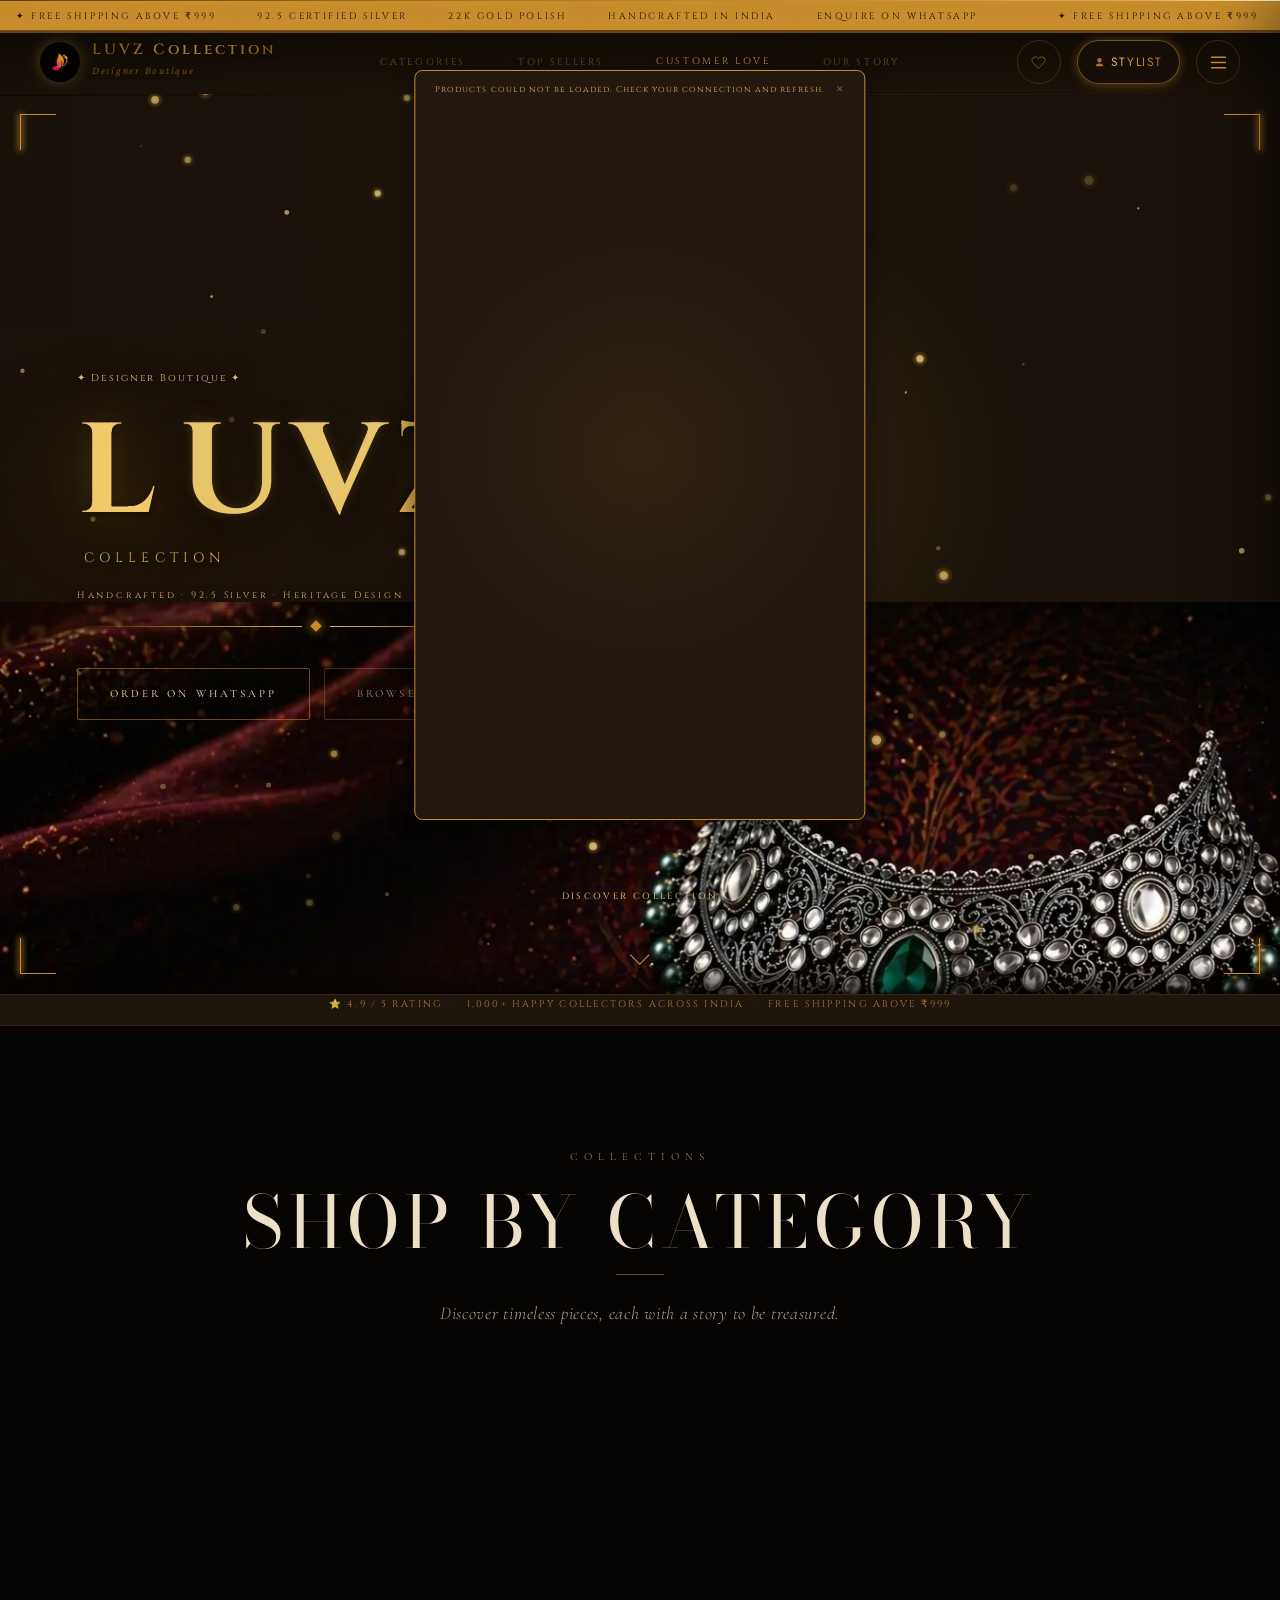
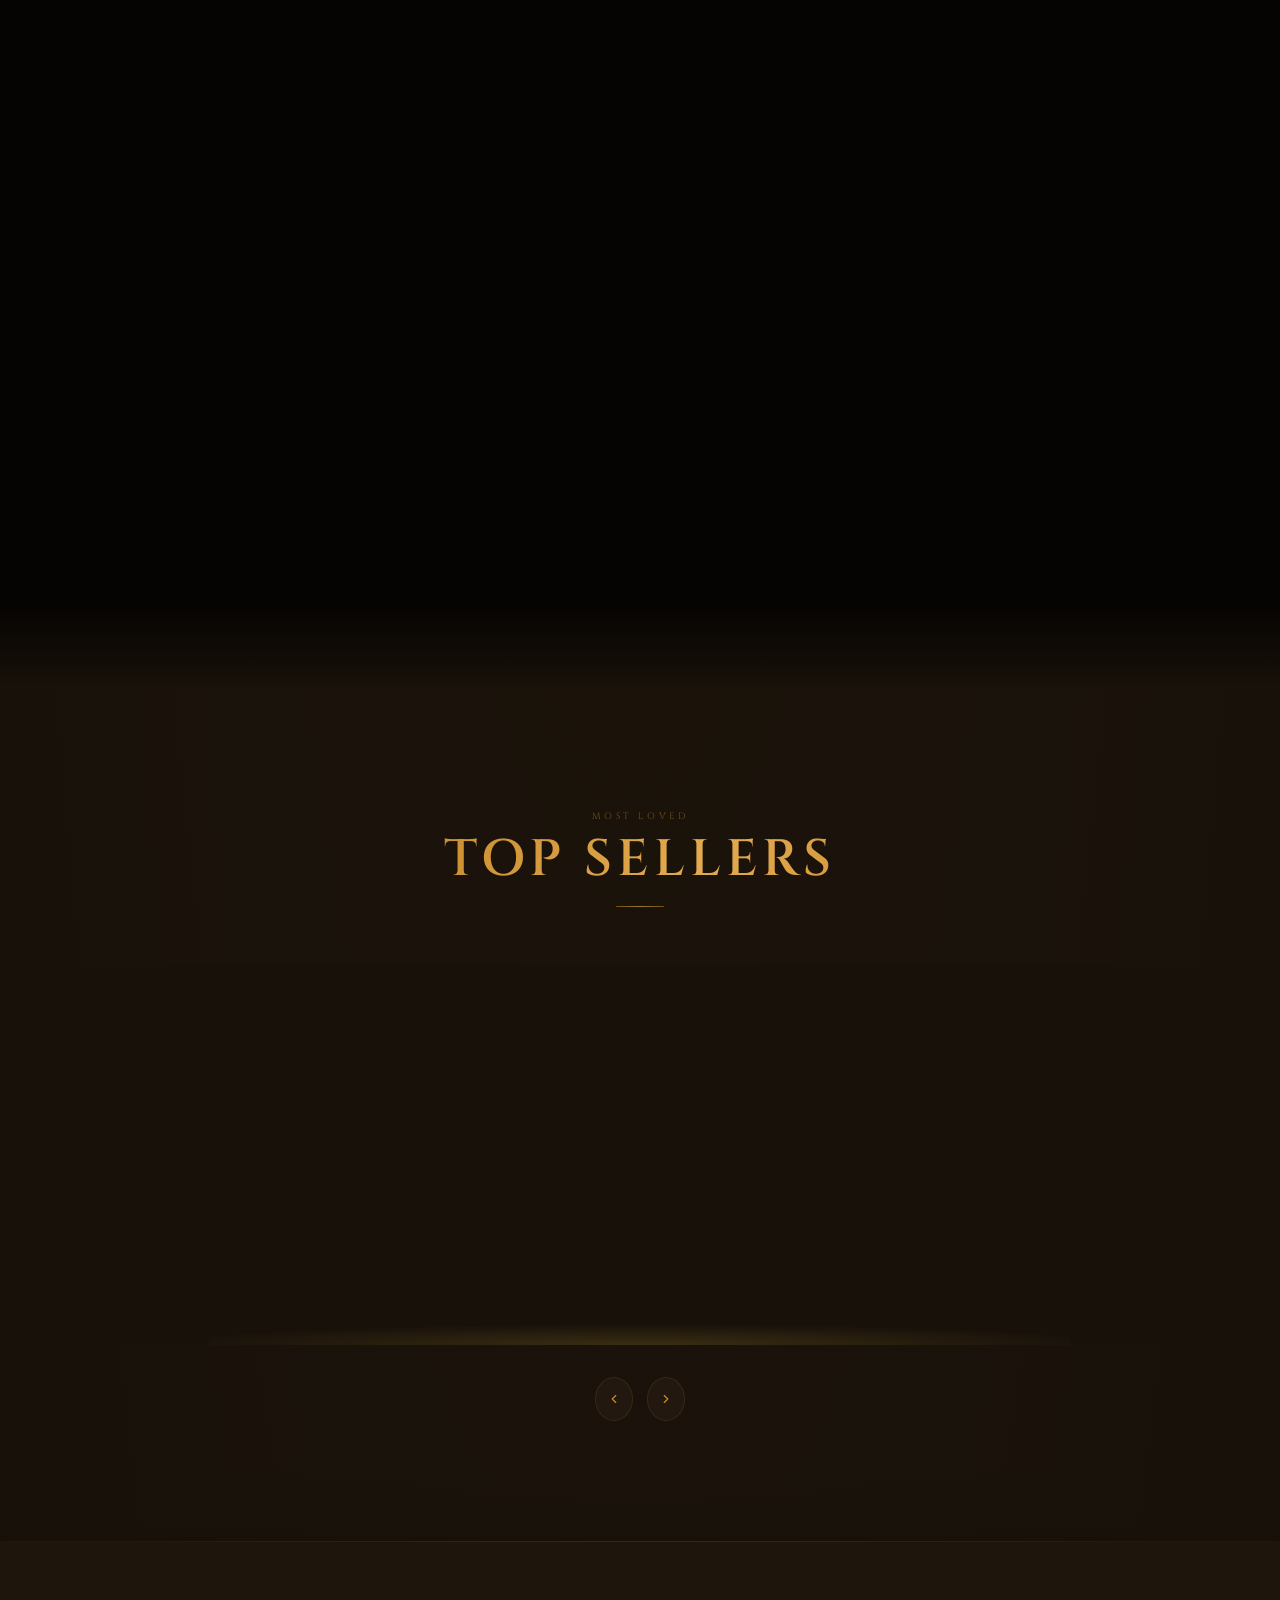
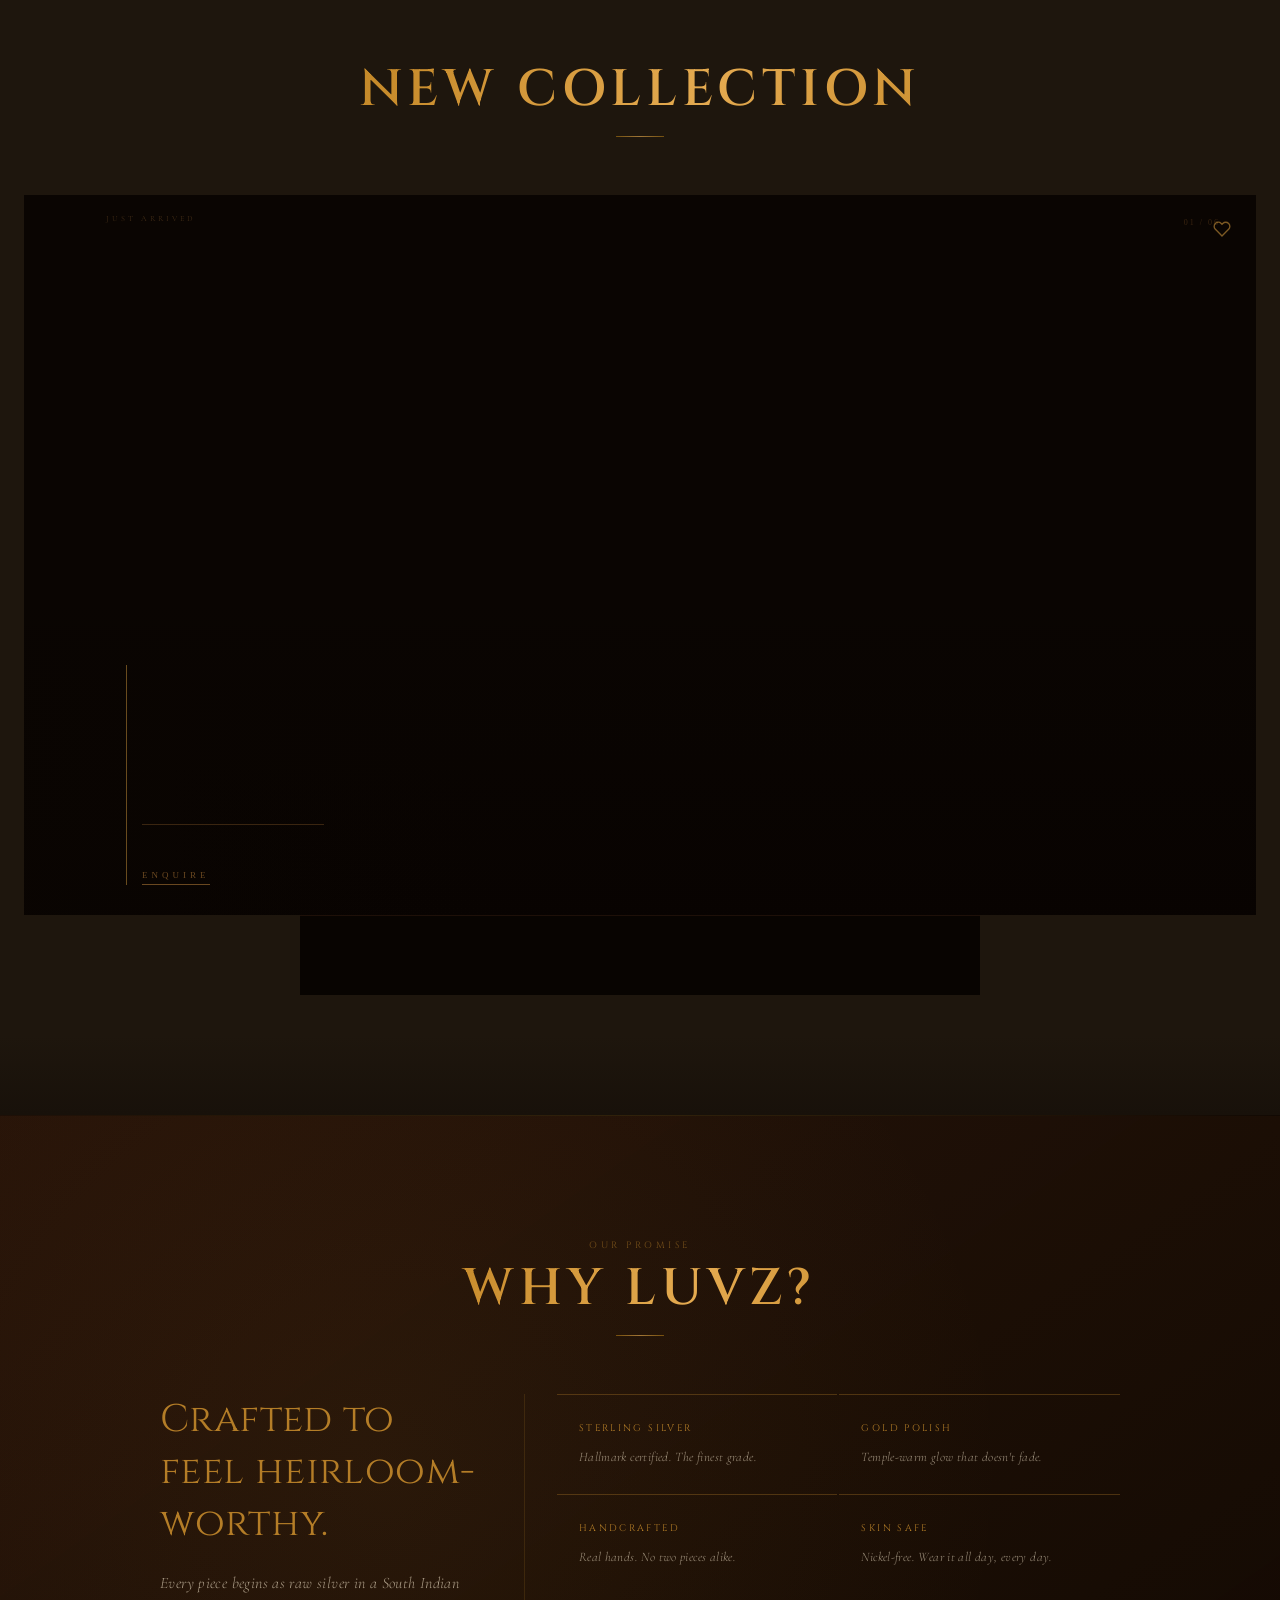
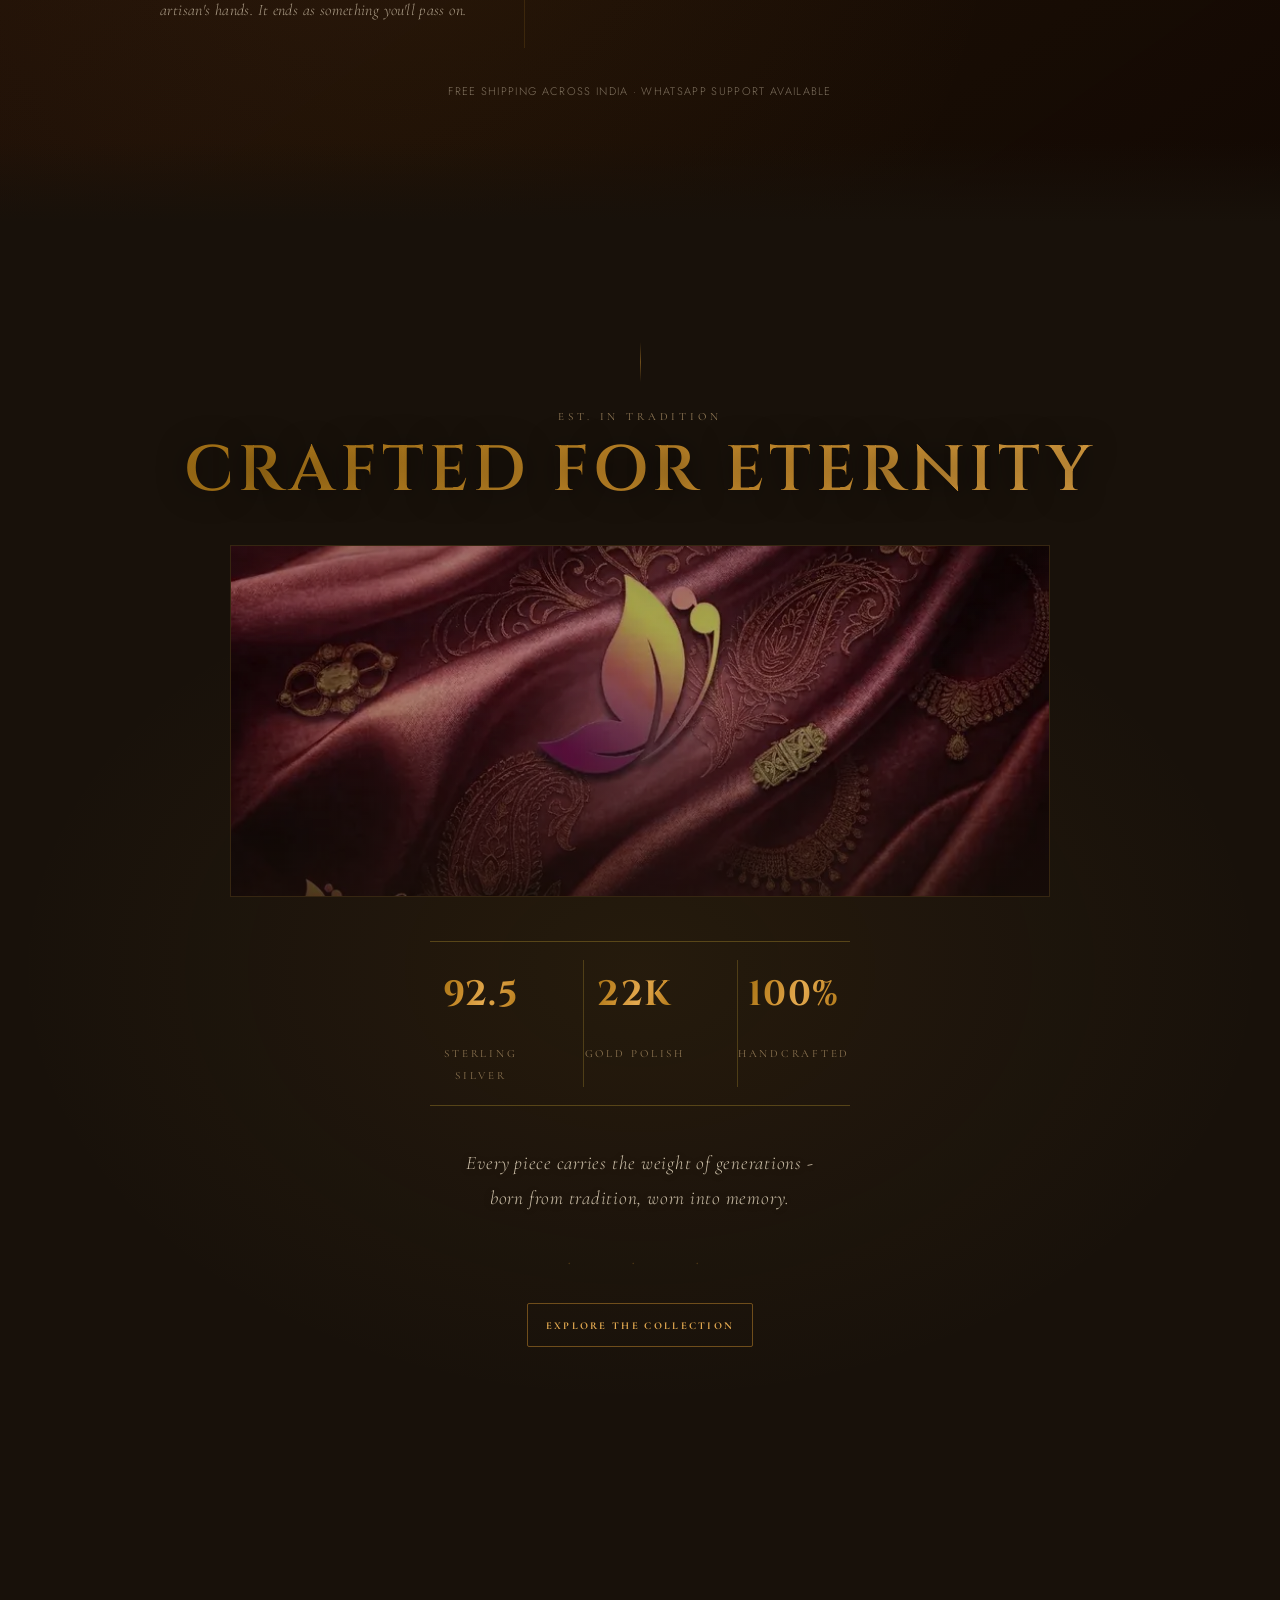
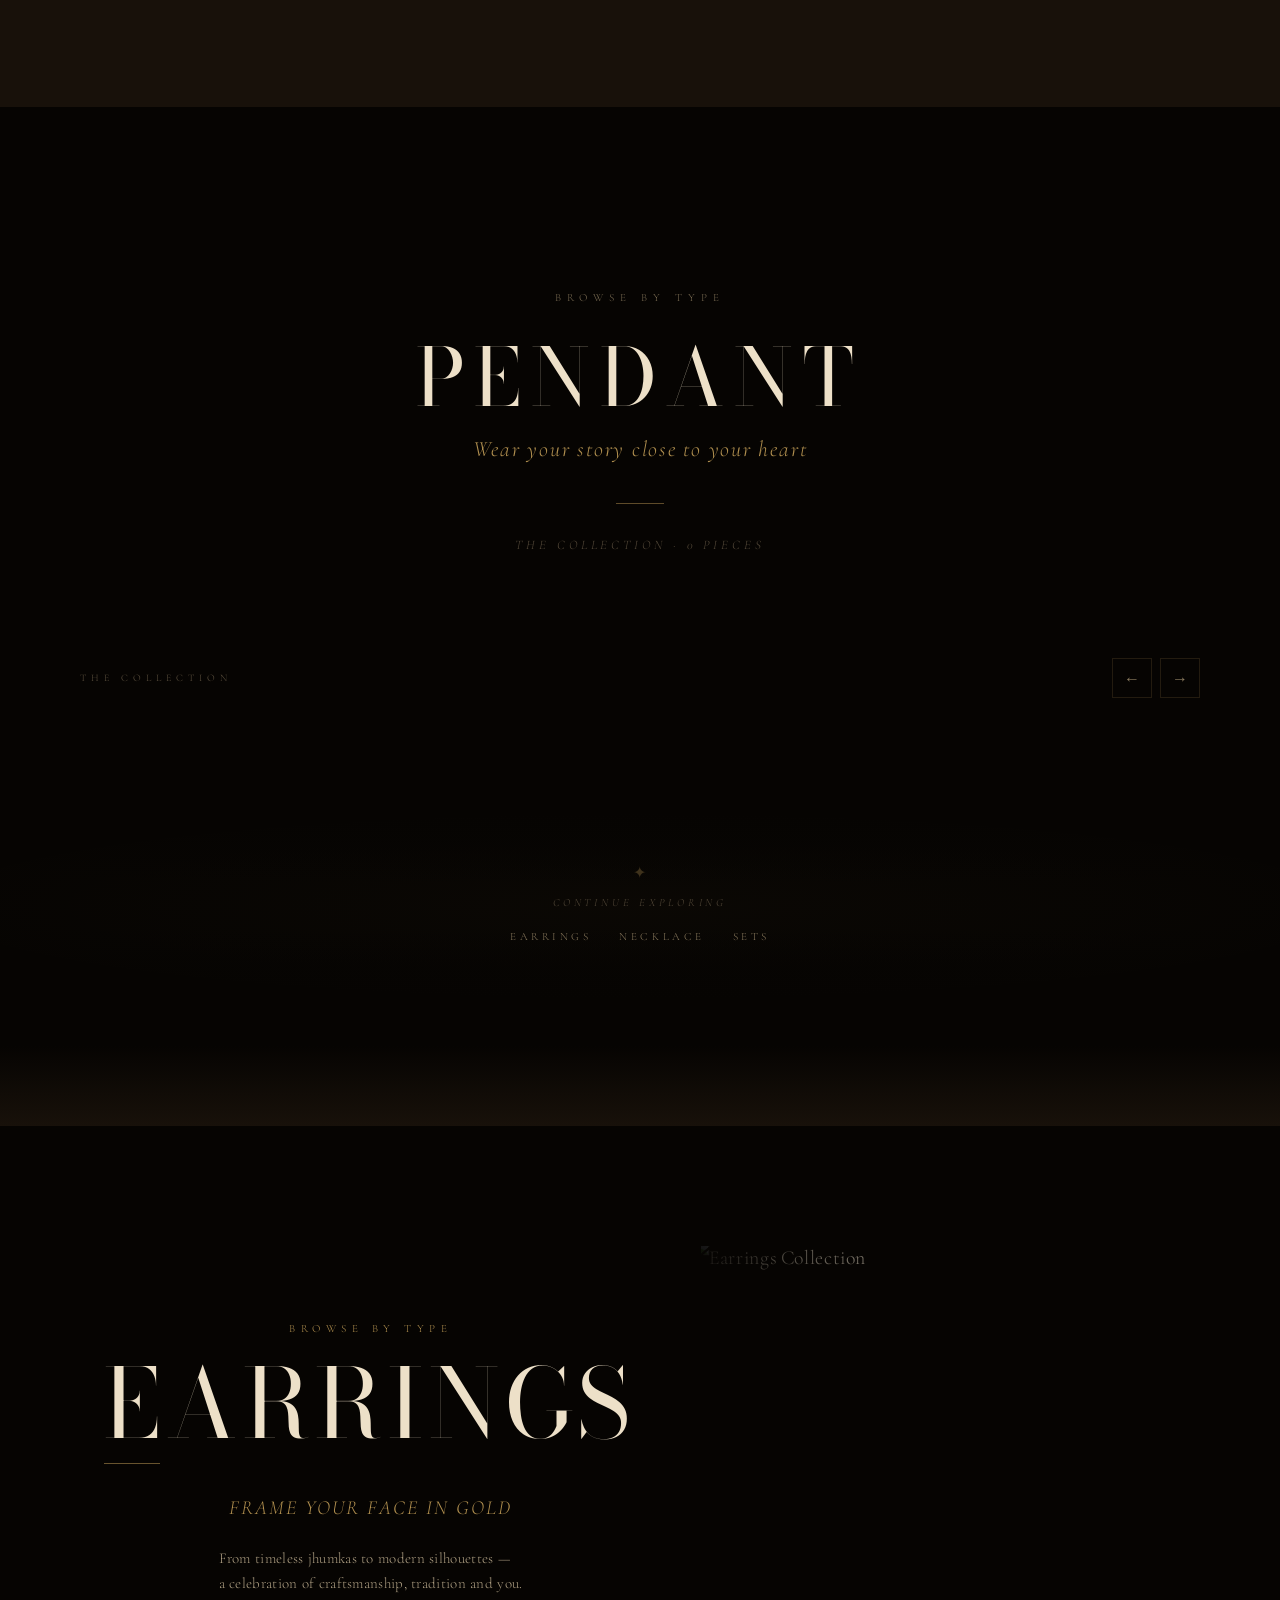
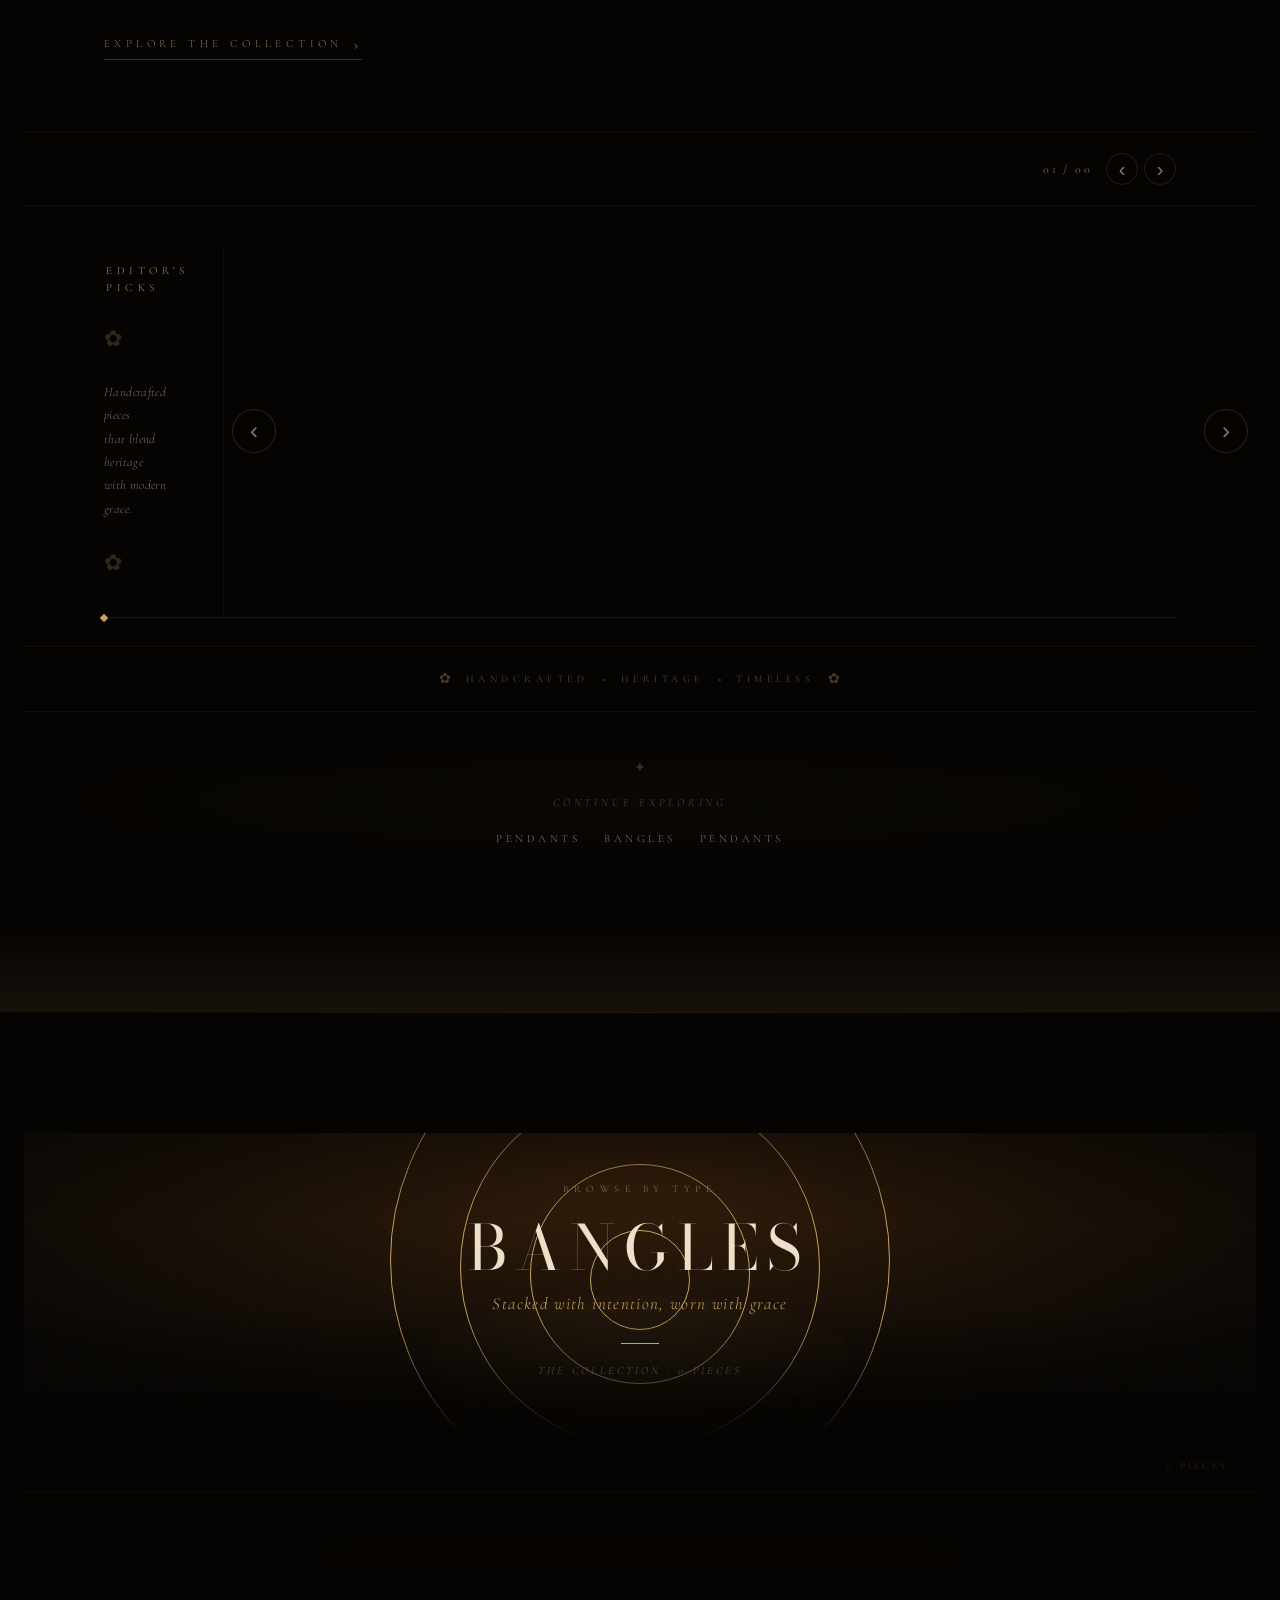
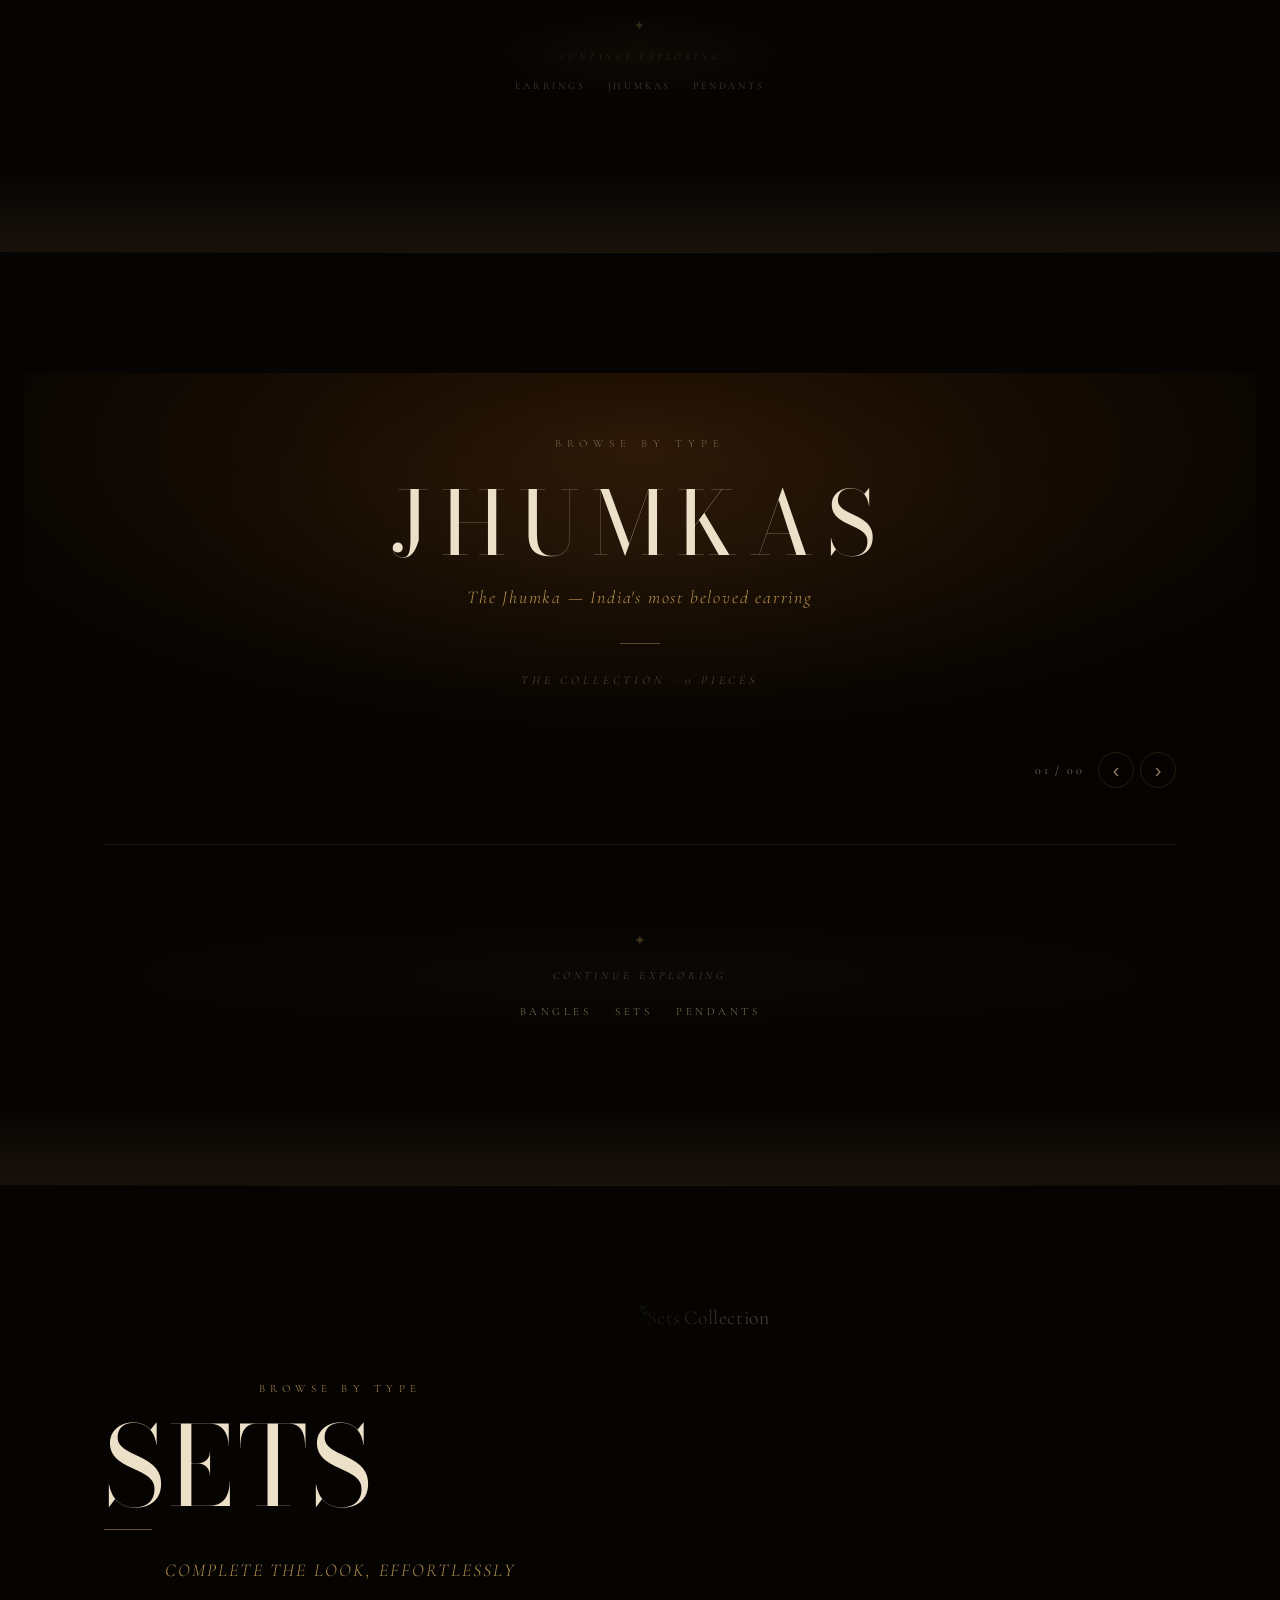
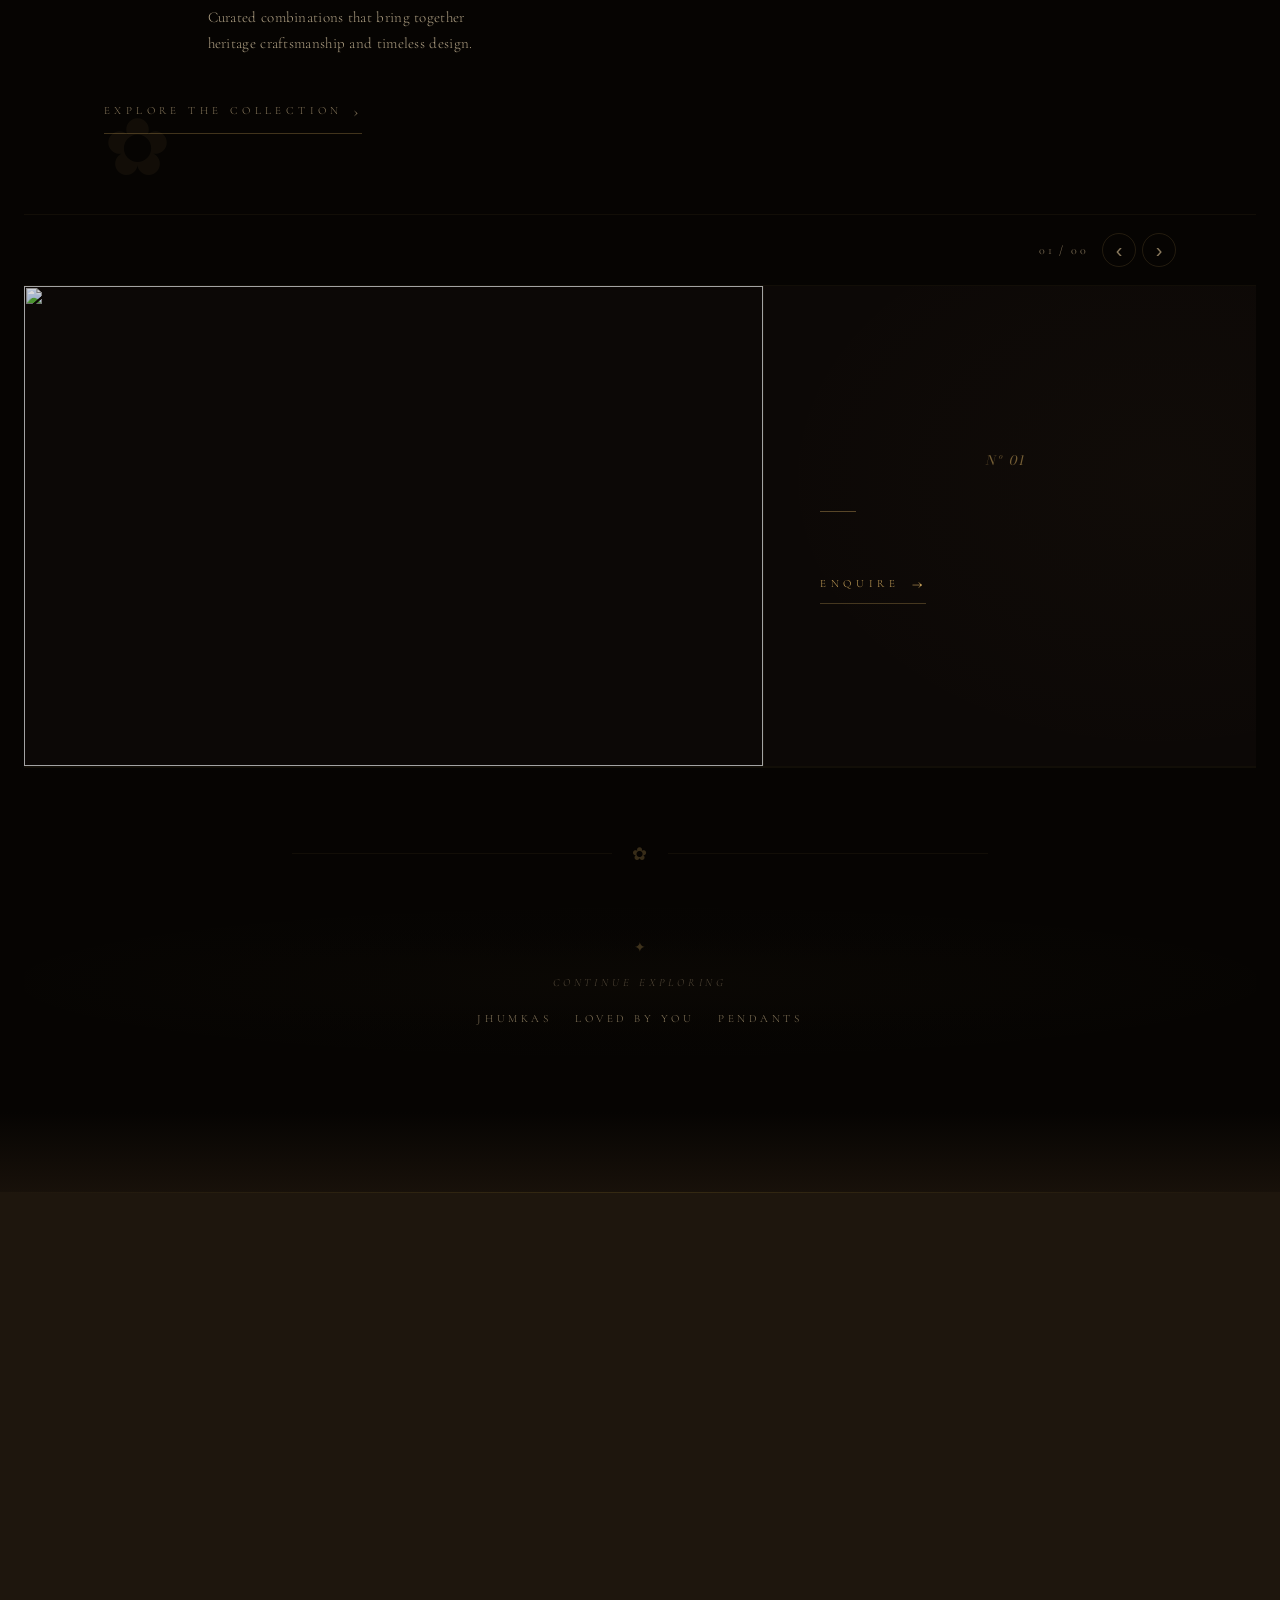
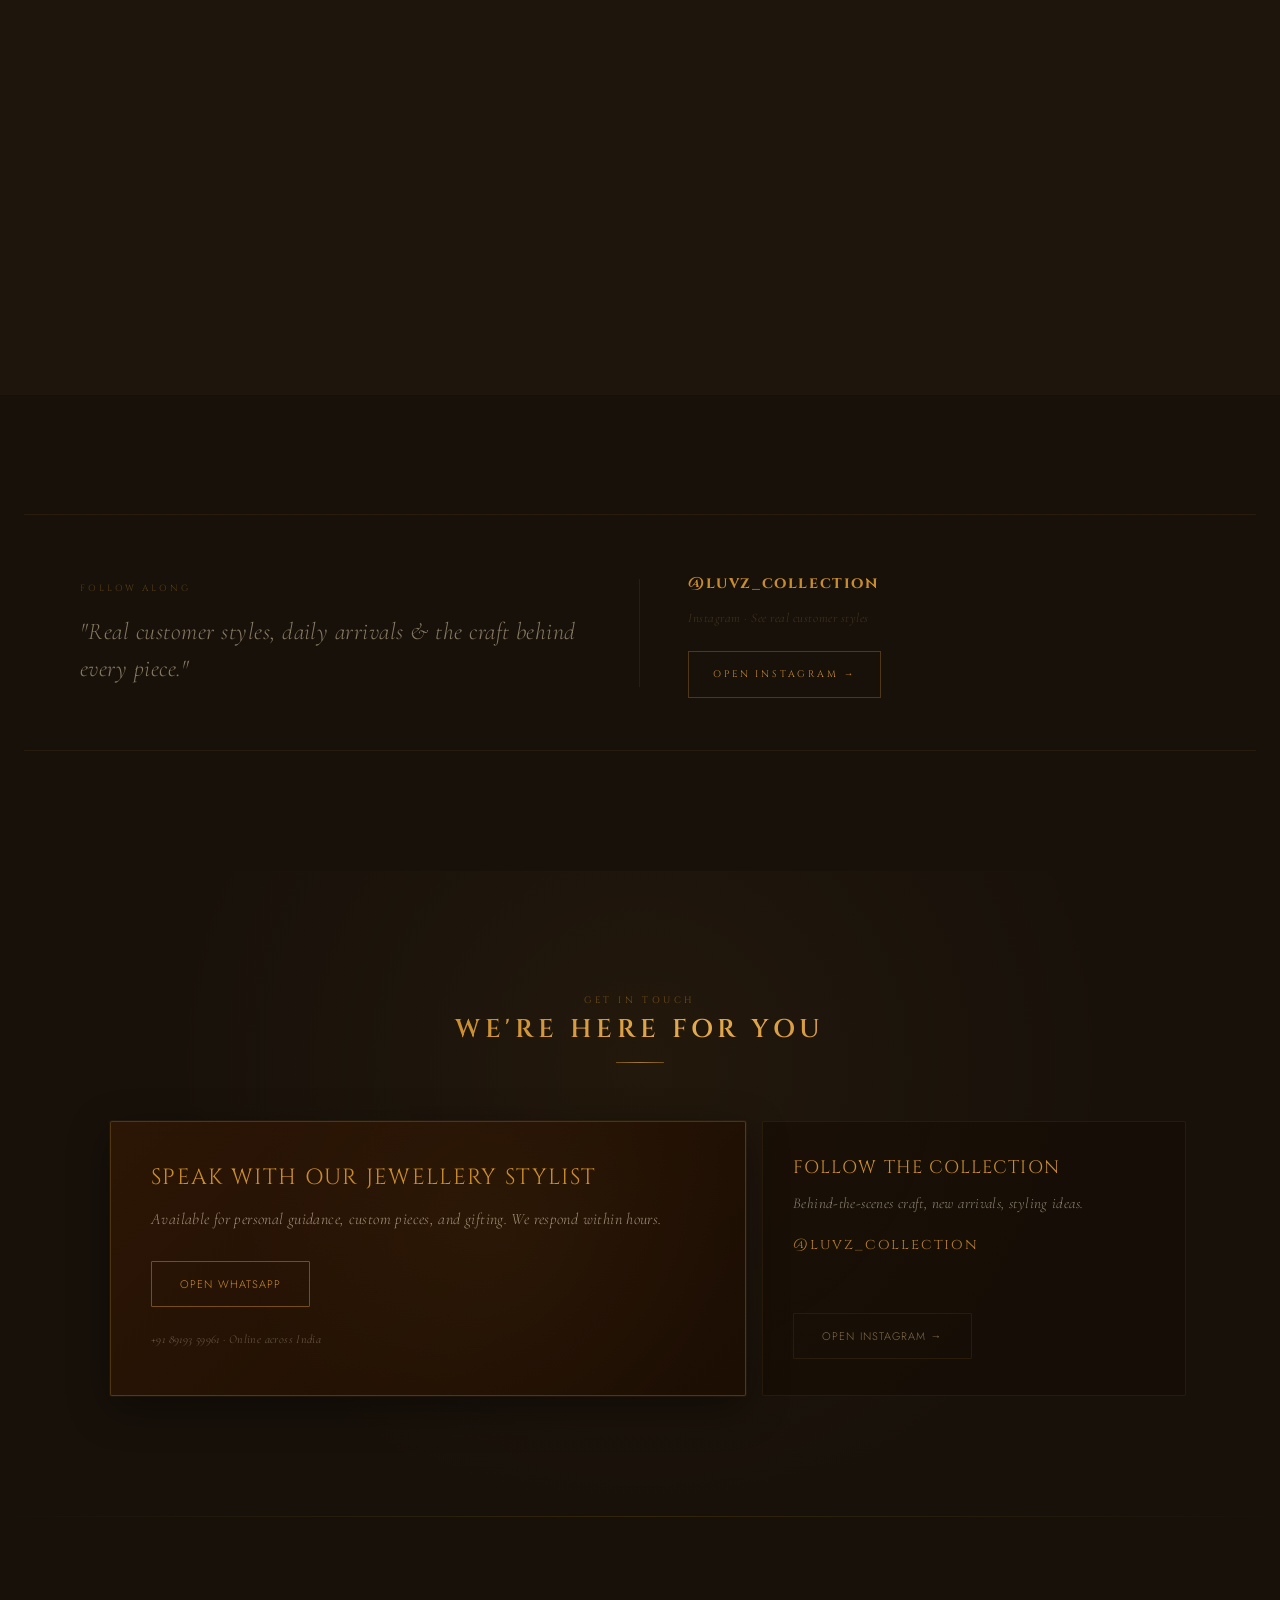
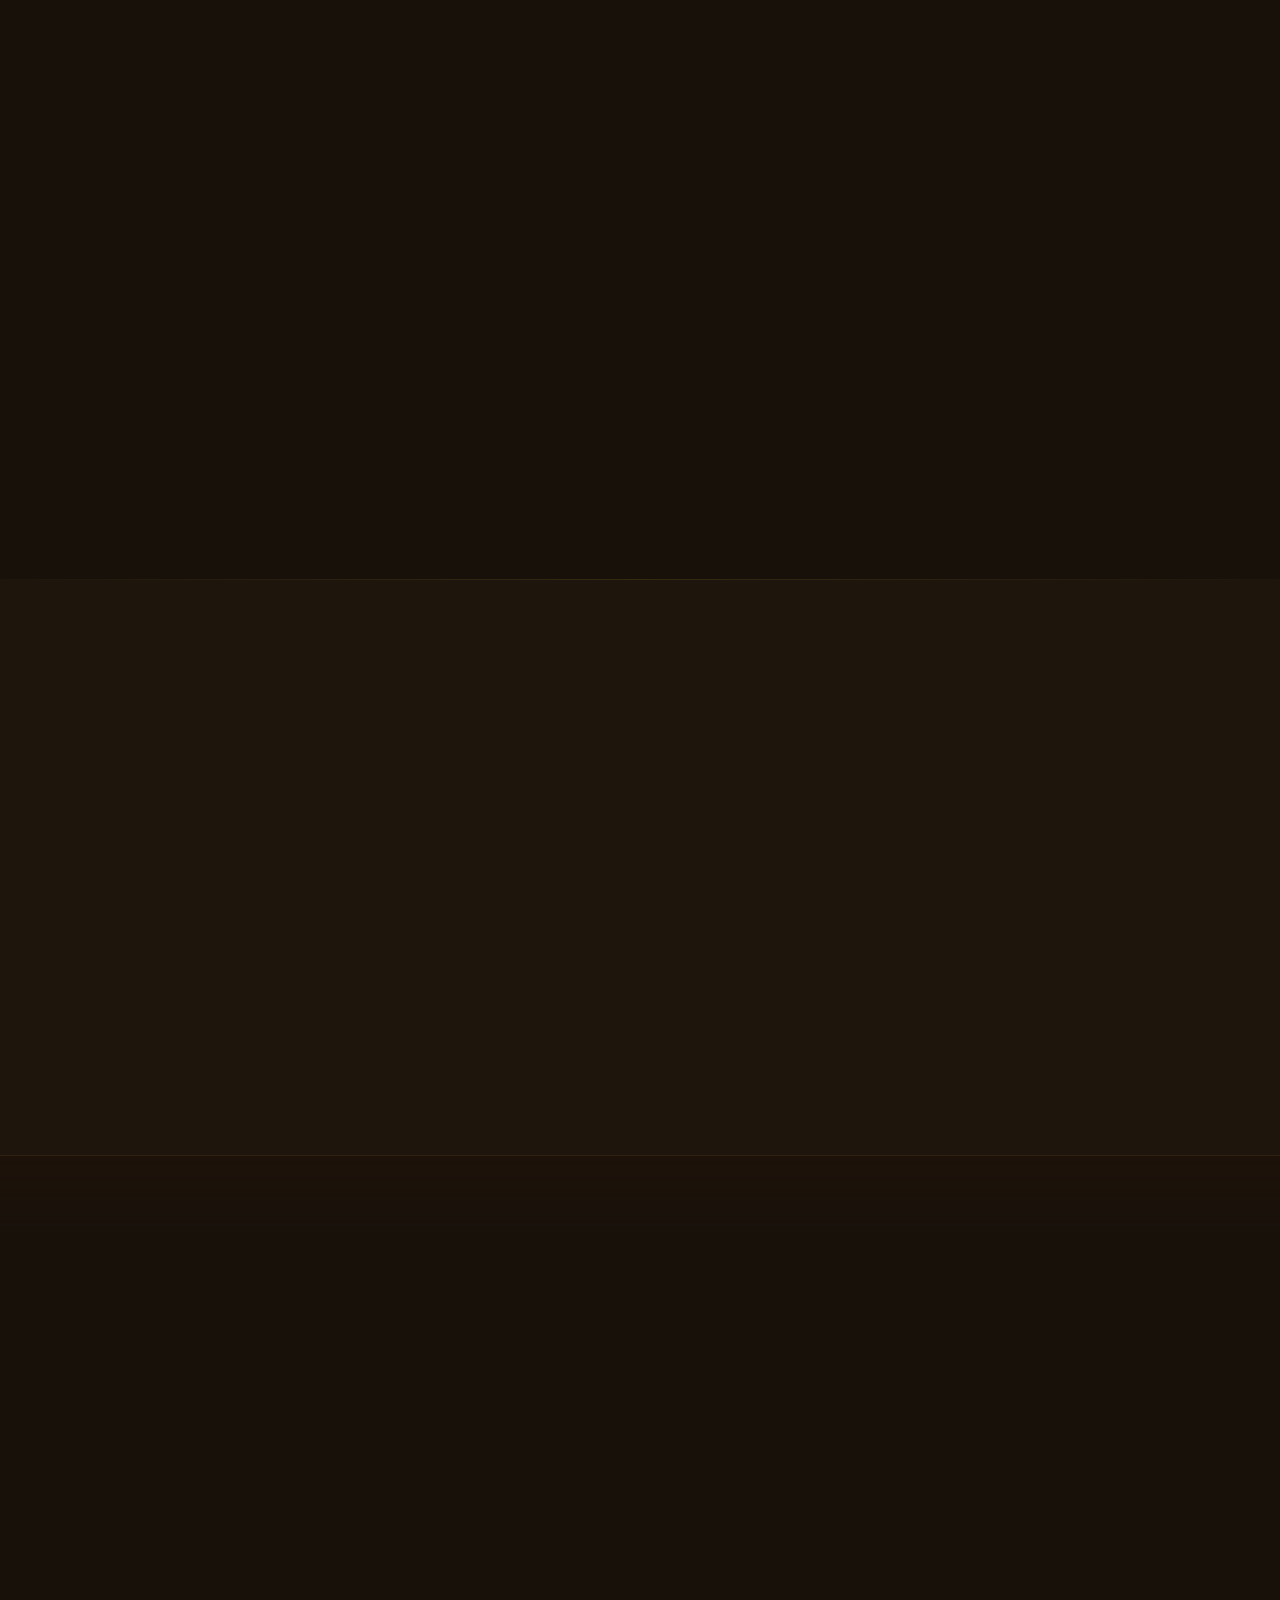
==== public/index.html @ 77b8c02c "Implement Shop by Category section cinematic redesign with bento grid layout Replace static HTML til" ====
<!DOCTYPE html>
<html lang="en" data-theme="earth">

<head>
  <meta charset="UTF-8" />
  <link rel="preload" href="/luvz-chat.css" as="style" onload="this.onload=null;this.rel='stylesheet'">
  <noscript>
    <link rel="stylesheet" href="/luvz-chat.css">
  </noscript>
  <meta name="viewport" content="width=device-width, initial-scale=1.0" />
  <title>LUVZ Collection | 92.5 Silver Jewelry with 22K Gold Polish | Handcrafted Indian Jewellery</title>
  <meta name="description"
    content="Shop handcrafted 92.5 sterling silver jewelry with 22 carat gold polish. Elegant necklaces, bangles, jhumkas, earrings and pendant sets. Loved by 1000+ customers across India." />
  <meta name="keywords"
    content="92.5 silver jewelry, 22K gold polish jewelry, handcrafted Indian jewellery, silver necklace, silver jhumka, silver bangles, temple jewelry, South Indian jewellery, LUVZ Collection" />
  <meta name="robots" content="index, follow" />
  <!-- Open Graph – for WhatsApp & Instagram link previews -->
  <meta property="og:type" content="website" />
  <meta property="og:title" content="LUVZ Collection | 92.5 Silver Jewelry with 22K Gold Polish" />
  <meta property="og:description"
    content="Handcrafted 92.5 silver jewelry finished with 22 carat gold polish. Necklaces, bangles, jhumkas & more. Shop now or enquire on WhatsApp." />
  <meta property="og:image" content="https://www.luvzcollection.com/images/logo_gif.jpg" />
  <meta property="og:url" content="https://www.luvzcollection.com/" />
  <meta property="og:site_name" content="LUVZ Collection" />
  <!-- Twitter/X card -->
  <meta name="twitter:card" content="summary" />
  <meta name="twitter:title" content="LUVZ Collection | Handcrafted Silver Jewelry" />
  <meta name="twitter:description"
    content="92.5 Silver with 22K Gold Polish. Shop necklaces, bangles, jhumkas and more." />
  <link rel="canonical" href="https://www.luvzcollection.com/" />
  <!-- Google tag (gtag.js) -->
  <script async src="https://www.googletagmanager.com/gtag/js?id=G-7X8ZXT03Y9"></script>
  <script>
    window.dataLayer = window.dataLayer || [];
    function gtag() { dataLayer.push(arguments); }
    gtag('js', new Date());
    gtag('config', 'G-7X8ZXT03Y9');
  </script>
  <script type="application/ld+json">
  {
    "@context": "https://schema.org",
    "@type": "Store",
    "name": "LUVZ Collection",
    "url": "https://www.luvzcollection.com/",
    "logo": "https://www.luvzcollection.com/images/logo_gif.jpg",
    "description": "LUVZ Collection is a handcrafted 92.5 silver jewelry brand creating elegant Indian jewellery finished with 22 carat gold polish."
  }
</script>
  <link rel="dns-prefetch" href="https://cdn.jsdelivr.net" />
  <link rel="preconnect" href="https://res.cloudinary.com" crossorigin />
  <link rel="preconnect" href="https://fonts.googleapis.com" crossorigin />
  <link rel="preconnect" href="https://fonts.gstatic.com" crossorigin />
  <!-- Google Fonts: non-blocking -->
  <link
    href="https://fonts.googleapis.com/css2?family=Bodoni+Moda:ital,opsz,wght@0,6..96,400;0,6..96,500;1,6..96,400&family=Cinzel:wght@600;700;900&family=Cormorant+Garamond:ital,wght@0,300;0,400;0,600;1,300;1,400;1,600&family=Crimson+Pro:ital,wght@0,200;0,300;1,200;1,300&family=Jost:wght@300;400;500&display=swap"
    rel="stylesheet" media="print" onload="this.media='all'" />
  <noscript>
    <link
      href="https://fonts.googleapis.com/css2?family=Bodoni+Moda:ital,opsz,wght@0,6..96,400;0,6..96,500;1,6..96,400&family=Cinzel:wght@600;700;900&family=Cormorant+Garamond:ital,wght@0,300;0,400;0,600;1,300;1,400;1,600&family=Crimson+Pro:ital,wght@0,200;0,300;1,200;1,300&family=Jost:wght@300;400;500&display=swap"
      rel="stylesheet" />
  </noscript>
  <link rel="preload" href="images/logo_gif.jpg" as="image" type="image/webp" fetchpriority="high" />
  <link rel="preload" href="images/hero_image.webp" as="image" fetchpriority="high" />
  <link rel="icon" href="favicon.ico" type="image/x-icon" />
  <!-- Tailwind CDN removed: only 5 utility classes were used, replaced with inline CSS -->


  <!-- tailwind.config removed with Tailwind CDN -->
  <style>
    /* ═══════════════════ THEMES ═══════════════════ */
    [data-theme="earth"] {
      --bg: #18110A;
      --bg2: #1E160D;
      --bg3: #261C11;
      --card: #221810;
      --card2: #2C2016;
      --border: rgba(196, 136, 44, .14);
      --border-h: rgba(196, 136, 44, .43);
      --txt: #F0E2C8;
      --txt2: #C8A878;
      --txt3: rgba(200, 168, 120, 0.45);
      --gold: #C88C2C;
      --gold-d: #A06E10;
      --gold-l: #E4AA50;
      --gold-xl: #F2CA78;
      --nav-bg: rgba(24, 17, 10, .97);
      --modal-bg: #1E160D;
      --btn-fg: #18110A;
      --sk1: #2A1E14;
      --sk2: #36281A;
      --hero-glow: rgba(196, 136, 44, .08);
      --trust-bg: #1E160D;
      --cat-hover: rgba(196, 136, 44, .065);
      --sh: 0 2px 20px rgba(0, 0, 0, .5);
      --sh-h: 0 14px 52px rgba(0, 0, 0, .7), 0 0 0 1px rgba(196, 136, 44, .15);
      --sh-modal: 0 40px 120px rgba(0, 0, 0, .88);
      --wa-green: #25D366;
      --wa-icon: #FFFFFF;
      --wa-shadow: rgba(37, 211, 102, .4);
      --why-bg: linear-gradient(145deg, rgba(40, 20, 8, 0.92), rgba(18, 9, 3, 0.98));
      --section-gap: clamp(64px, 8vw, 100px);
      --t-fast: 0.28s;
      --t-std: 0.35s;
    }

    /* ═══════════════════ BASE ═══════════════════ */
    *,
    *::before,
    *::after {
      box-sizing: border-box;
      margin: 0;
      padding: 0
    }

    html {
      scroll-behavior: smooth
    }

    html {
      overflow-x: hidden;
    }

    body {
      background: var(--bg);
      color: var(--txt);
      font-family: 'Cormorant Garamond', serif;
      -webkit-font-smoothing: antialiased;
      overflow-x: hidden;
      transition: background .4s, color .4s
    }

    ::-webkit-scrollbar {
      width: 3px
    }

    ::-webkit-scrollbar-track {
      background: var(--bg)
    }

    ::-webkit-scrollbar-thumb {
      background: var(--gold);
      border-radius: 2px
    }

    /* ═══════════════════ GOLD TEXT ═══════════════════ */
    .gold-text {
      background: linear-gradient(110deg, var(--gold-d) 0%, var(--gold) 30%, var(--gold-l) 55%, var(--gold) 78%, var(--gold-d) 100%);
      background-size: 100% auto;
      -webkit-background-clip: text;
      -webkit-text-fill-color: transparent;
      background-clip: text;
    }

    /* Heritage heading shimmer only — gated by IntersectionObserver */
    .heritage-headline {
      background-size: 200% 100%;
    }

    .heritage-headline.shimmer-active {
      animation: skWave 2.2s linear 1;
    }

    @keyframes skWave {
      0% {
        background-position: 200% 0
      }

      100% {
        background-position: -200% 0
      }
    }

    /* ═══════════════════ LOADING SPINNER ═══════════════════ */
    .loading-spinner {
      display: inline-block;
      width: 20px;
      height: 20px;
      border: 2px solid var(--border);
      border-top-color: var(--gold);
      border-radius: 50%;
      animation: spin 0.8s linear infinite;
    }

    @keyframes spin {
      to {
        transform: rotate(360deg);
      }
    }

    .loading-message {
      display: flex;
      align-items: center;
      justify-content: center;
      gap: 10px;
      padding: 24px;
      font-family: 'Cinzel', serif;
      font-size: .68rem;
      letter-spacing: .2em;
      color: var(--txt2);
      opacity: .58;
    }

    /* ═══════════════════ REVEAL ═══════════════════ */
    .reveal {
      opacity: 0;
      transform: translateY(18px);
      transition: opacity 1.1s cubic-bezier(0.16, 1, 0.3, 1), transform 1.1s cubic-bezier(0.16, 1, 0.3, 1)
    }

    .reveal.in {
      opacity: 1;
      transform: none
    }

    .reveal.in:nth-child(2) {
      transition-delay: .08s
    }

    .reveal.in:nth-child(3) {
      transition-delay: .16s
    }

    .reveal.in:nth-child(4) {
      transition-delay: .24s
    }

    .reveal.in:nth-child(5) {
      transition-delay: .32s
    }

    .reveal.in:nth-child(6) {
      transition-delay: .40s
    }

    /* ═══════════════════ GEM BAR ═══════════════════ */
    /* ══ TASK 4: Liquid Gold Ultra-Striking Header ══ */
    .gem-bar {
      position: fixed;
      /*  change top: 88px to show the gem bar line */
      top: 0px;
      left: 0;
      right: 0;
      height: 1px;
      z-index: 1002;
      background: linear-gradient(90deg,
          #5C3D00 0%,
          var(--gold-d) 15%,
          var(--gold) 30%,
          var(--gold-l) 45%,
          #FFF8DC 50%,
          var(--gold-l) 55%,
          var(--gold) 70%,
          var(--gold-d) 85%,
          #5C3D00 100%);
      background-size: 200% auto;
      -webkit-animation: liquidGold 7s cubic-bezier(0.4, 0, 0.2, 1) infinite;
      animation: liquidGold 7s cubic-bezier(0.4, 0, 0.2, 1) infinite;
      box-shadow: 0 0 10px rgba(212, 175, 55, .5), 0 0 24px rgba(212, 175, 55, .18);
      pointer-events: none;
      opacity: 1;
      transition: opacity 0.4s ease;
    }

    .gem-bar.gem-hidden {
      opacity: 0;
    }

    header,
    .top-container,
    #nav {
      overflow: visible !important;
    }

    @keyframes liquidGold {
      0% {
        background-position: 0% center;
        box-shadow: 0 0 8px rgba(212, 175, 55, .35), 0 0 18px rgba(212, 175, 55, .12)
      }

      50% {
        background-position: 100% center;
        box-shadow: 0 0 14px rgba(240, 207, 106, .55), 0 0 32px rgba(212, 175, 55, .22)
      }

      100% {
        background-position: 200% center;
        box-shadow: 0 0 8px rgba(212, 175, 55, .35), 0 0 18px rgba(212, 175, 55, .12)
      }
    }

    .gem-bar>span {
      display: none
    }

    /* ═══════════════════ DIVIDER ═══════════════════ */
    .divider {
      display: flex;
      align-items: center;
      gap: 14px;
      color: var(--gold);
      opacity: .28
    }

    .divider::before,
    .divider::after {
      content: '';
      flex: 1;
      height: 1px;
      background: linear-gradient(90deg, transparent, var(--gold), transparent)
    }

    /* ═══════════════════ UTILS ═══════════════════ */
    .eyebrow {
      font-family: 'Cinzel', serif;
      font-size: .58rem;
      letter-spacing: .55em;
      text-transform: uppercase;
      color: var(--gold);
      opacity: 0.5;
      margin-bottom: 6px
    }

    .sec-title {
      font-family: 'Cinzel', serif;
      font-size: clamp(1.45rem, 3vw, 2rem);
      font-weight: 700;
      letter-spacing: 0.13em;
      line-height: 1.15;
    }

    /* ═══════════════════ ANNOUNCEMENT BAR ═══════════════════ */
    #ann-bar {
      background: var(--gold);
      color: var(--btn-fg);
      font-family: 'Cinzel', serif;
      font-size: .58rem;
      letter-spacing: .28em;
      text-transform: uppercase;
      text-align: center;
      padding: 7px 16px;
      overflow: hidden;
      position: fixed;
      top: 0;
      left: 0;
      right: 0;
      z-index: 1001
    }

    .ann-track {
      display: flex;
      gap: 80px;
      width: max-content;
      animation: annScroll 24s linear infinite;
      white-space: nowrap
    }

    .ann-track span {
      display: inline-flex;
      align-items: center;
      gap: 18px
    }

    @keyframes annScroll {
      0% {
        transform: translateX(0)
      }

      100% {
        transform: translateX(-50%)
      }
    }

    /* ═══════════════════ NAVBAR ═══════════════════ */
    #nav {
      position: fixed;
      top: 30px;
      left: 0;
      right: 0;
      z-index: 1002;
      padding: 0 28px;
      transition: background .3s, box-shadow .3s;
      /* Solid fallback — works on ALL Chrome versions, no CSS variable channels */
      background: rgba(18, 13, 8, 0.82);
      backdrop-filter: blur(8px);
      -webkit-backdrop-filter: blur(8px);
    }


    #nav.stuck {
      background: var(--nav-bg);
      backdrop-filter: blur(22px);
      -webkit-backdrop-filter: blur(22px);
      box-shadow: 0 1px 0 var(--border);
    }

    .nav-inner {
      max-width: 1360px;
      margin: 0 auto;
      display: flex;
      align-items: center;
      justify-content: space-between;
      height: 58px
    }

    .nav-logo-wrap {
      display: flex;
      align-items: center;
      gap: 10px;
      text-decoration: none
    }

    .nav-logo-img {
      height: 36px;
      width: 36px;
      object-fit: contain;
      border-radius: 50%;
      filter: drop-shadow(0 0 6px rgba(212, 175, 55, .32));
      animation: logoFloat 4.5s ease-in-out infinite
    }

    @keyframes logoFloat {

      0%,
      100% {
        transform: translateY(0)
      }

      50% {
        transform: translateY(-4px)
      }
    }

    .nav-brand {
      font-family: 'Cinzel', serif;
      font-size: .88rem;
      font-weight: 700;
      letter-spacing: .18em;
      line-height: 1.1
    }

    .nav-brand-sub {
      font-family: 'Crimson Pro', serif;
      font-size: .65rem;
      font-style: italic;
      color: var(--gold);
      opacity: .48;
      letter-spacing: .12em
    }

    .nav-links {
      display: flex;
      align-items: center;
      gap: 2px
    }

    .nav-link {
      font-family: 'Cinzel', serif;
      font-size: .58rem;
      letter-spacing: .25em;
      text-transform: uppercase;
      text-decoration: none;
      color: var(--gold);
      font-weight: 700;
      opacity: .72;
      padding: 6px 9px;
      border-bottom: 1.5px solid transparent;
      transition: opacity var(--t-fast), border-color var(--t-fast)
    }

    .nav-link:hover {
      opacity: 1;
      border-bottom-color: var(--gold)
    }

    .nav-wa {
      display: flex;
      align-items: center;
      gap: 6px;
      background: linear-gradient(135deg, var(--gold-d), var(--gold));
      color: var(--btn-fg);
      font-family: 'Cinzel', serif;
      font-size: .56rem;
      letter-spacing: .18em;
      font-weight: 700;
      padding: 7px 14px;
      border-radius: 20px;
      text-decoration: none;
      transition: all .3s;
      white-space: nowrap
    }

    .nav-wa:hover {
      box-shadow: 0 4px 18px rgba(168, 134, 10, .38);
      transform: translateY(-1px)
    }

    .nav-ham {
      display: none;
      background: rgba(0, 0, 0, .35);
      /* ensures visibility on any page background */
      border: 1px solid var(--border);
      color: var(--gold);
      cursor: pointer;
      padding: 8px;
      border-radius: 8px;
      /* Explicit min size — 44px touch target */
      min-width: 44px;
      min-height: 44px;
      align-items: center;
      justify-content: center;
    }

    .nav-ham svg {
      display: block;
      stroke: var(--gold);
      /* explicit — not inherited, works on Chrome */
      flex-shrink: 0;
    }


    /* ── Mobile menu: full-screen overlay when open ── */
    #mob-menu {
      display: none;
    }

    #mob-menu.open {
      display: flex;
      flex-direction: column;
      position: fixed;
      inset: 0;
      z-index: 2100;
      /* Solid CSS colour — no rgba, no backdrop-filter.
         backdrop-filter creates compositing issues on Chrome/Android
         that make the background appear transparent even at 0.99 alpha. */
      background: #080807;
      /* No backdrop-filter here — background is already fully opaque */
      padding: 104px 32px 40px;
      overflow-y: auto;
    }

    /* Close tap area: invisible layer behind links to dismiss on backdrop tap */
    #mob-menu.open::before {
      content: '';
      position: fixed;
      inset: 0;
      z-index: -1;
      cursor: pointer;
    }

    .mob-link {
      display: block;
      font-family: 'Cinzel', serif;
      font-size: .88rem;
      font-weight: 700;
      letter-spacing: .32em;
      text-transform: uppercase;
      /* Force near-white: background is always near-black (#080807)
         so var(--txt) could be dark on light theme. Use absolute value. */
      color: #F0E8D8 !important;
      text-decoration: none;
      opacity: 1;
      padding: 20px 0;
      min-height: 56px;
      /* generous touch target */
      display: flex;
      align-items: center;
      border-bottom: 1px solid rgba(212, 175, 55, .15);
      transition: color .18s, padding-left .18s, border-color .18s;
    }

    .mob-link:hover,
    .mob-link:focus-visible {
      color: var(--gold) !important;
      padding-left: 10px;
      border-bottom-color: rgba(212, 175, 55, .35);
      outline: none;
    }

    .mob-link:last-child {
      border-bottom: none;
    }

    /* Ensure the menu header label is also clearly visible */
    #mob-menu.open>div:first-child span {
      color: #D4AF37 !important;
    }

    @media(max-width:900px) {

      .nav-links,
      .nav-wa {
        display: none !important
      }

      .nav-ham {
        display: flex
      }
    }

    /* ═══════════════════ HERO ═══════════════════ */
    /* Previous centered hero styles retained here for recovery.
    .hero {
      min-height: 100svh;
      display: flex;
      flex-direction: column;
      justify-content: center;
      background: var(--bg);
      position: relative;
      overflow: hidden;
      padding: 88px 16px 16px;
      box-sizing: border-box
    }

    .hero::before {
      content: '';
      position: absolute;
      inset: 0;
      pointer-events: none;
      z-index: 0;
      background:
        radial-gradient(circle, rgba(212, 175, 55, .05) 0%, transparent 70%),
        radial-gradient(ellipse 65% 55% at 12% 62%, var(--hero-glow), transparent 60%),
        radial-gradient(ellipse 40% 55% at 88% 28%, rgba(212, 175, 55, .03), transparent 58%)
    }

    .hero-inner {
      flex: 1;
      display: flex;
      flex-direction: column;
      align-items: center;
      justify-content: center;
      max-width: 900px;
      margin: 0 auto;
      width: 100%;
      padding: 28px 44px 0;
      position: relative;
      z-index: 1;
      text-align: center
    }

    @media(max-width:768px) {
      .hero-inner {
        padding: 20px 20px 0
      }
    }

    .hero-brand-col {
      display: flex;
      flex-direction: column;
      align-items: center;
      justify-content: center;
      padding-bottom: 32px;
      width: 100%
    }

    .hero-logo-img {
      height: 110px;
      width: 110px;
      object-fit: contain;
      border-radius: 50%;
      filter: drop-shadow(0 0 32px rgba(212, 175, 55, .55));
      animation: logoFloat 4.5s ease-in-out infinite;
      margin-bottom: 22px
    }

    .hero-kicker {
      font-family: 'Cinzel', serif;
      font-size: .58rem;
      letter-spacing: .58em;
      text-transform: uppercase;
      color: var(--gold);
      opacity: .52;
      margin-bottom: 10px
    }

    .hero-h1 {
      font-family: 'Cinzel', serif;
      font-size: clamp(2.2rem, 5vw, 4rem);
      font-weight: 900;
      letter-spacing: .2em;
      line-height: 1.0;
      margin-bottom: 0;
      text-transform: uppercase;
      max-width: 600px
    }

    .hero-h1-sub {
      color: var(--txt);
      font-weight: 400;
      letter-spacing: .07em
    }

    .hero-tagline {
      font-family: 'Cormorant Garamond', serif;
      font-size: clamp(1rem, 1.8vw, 1.2rem);
      font-style: italic;
      color: var(--txt2);
      opacity: .8;
      margin-top: 14px;
      margin-bottom: 4px;
      line-height: 1.6;
      max-width: 540px
    }

    .hero-stats {
      display: flex;
      gap: 0;
      border-top: 1px solid var(--border);
      border-bottom: 1px solid var(--border);
      padding: 12px 0;
      margin-bottom: 24px;
      width: 100%;
      max-width: 420px
    }

    .hstat {
      flex: 1;
      text-align: center
    }

    .hstat+.hstat {
      border-left: 1px solid var(--border)
    }

    .hstat-num {
      font-family: 'Cinzel', serif;
      font-size: 1.2rem;
      font-weight: 700
    }

    .hstat-lbl {
      font-family: 'Cinzel', serif;
      font-size: 6px;
      letter-spacing: .28em;
      text-transform: uppercase;
      color: var(--txt2);
      opacity: .42;
      margin-top: 3px
    }

    .hero-btns {
      display: flex;
      flex-wrap: wrap;
      gap: 10px;
      justify-content: center
    }

    .hero-social-proof {
      display: flex;
      align-items: center;
      gap: 8px;
      margin-top: 16px;
      justify-content: center
    }

    .hero-stars {
      font-size: .85rem;
      letter-spacing: 1px
    }

    .hero-proof-text {
      font-family: 'Crimson Pro', serif;
      font-size: .95rem;
      font-style: italic;
      color: var(--txt2);
      opacity: .72;
      letter-spacing: .02em
    }

    .hero-proof-text strong {
      color: var(--gold);
      font-style: normal;
      font-weight: 700
    }
    */

    /* ═══════════════════ HERO REDESIGN ═══════════════════ */
    .hero.hero-redesign {
      width: 100%;
      height: 100svh;
      min-height: 600px;
      position: relative;
      overflow: hidden;
      padding-top: 88px;
      box-sizing: border-box;
    }

    /* Hero Image Layer: full bleed cinematic backdrop */
    .hero-img {
      position: absolute;
      top: 0;
      left: 0;
      right: 0;
      bottom: 0;
      width: 100%;
      height: 100%;
      object-fit: cover;
      object-position: center top;
      z-index: 0;
      display: block;
      opacity: 1;
      transform: scale(1.04);
    }

    /* Gradient Veil Layer: diagonal darkening */
    .hero-veil {
      position: absolute;
      inset: 0;
      z-index: 1;
      pointer-events: none;
      background: linear-gradient(105deg,
          rgba(6, 3, 1, 0.88) 0%,
          rgba(6, 3, 1, 0.72) 28%,
          rgba(6, 3, 1, 0.30) 52%,
          rgba(6, 3, 1, 0.18) 68%,
          rgba(6, 3, 1, 0.40) 100%);
    }

    /* Bottom Fade Transition Layer */
    .hero-veil-bottom {
      position: absolute;
      bottom: 0;
      left: 0;
      right: 0;
      height: 180px;
      z-index: 2;
      pointer-events: none;
      background: linear-gradient(to top, rgba(6, 3, 1, 1) 0%, transparent 18%);
    }

    /* Gem Glow: repositioned to center */
    .hero-gem-light {
      position: absolute;
      inset: 0;
      pointer-events: none;
      z-index: 2;
      background: radial-gradient(ellipse 22% 30% at 58% 42%,
          rgba(255, 232, 150, 0.11) 0%,
          rgba(212, 175, 55, 0.05) 50%,
          transparent 100%);
      animation: heroGemPulse 6s ease-in-out infinite;
      will-change: opacity;
    }

    @keyframes heroGemPulse {
      0% {
        opacity: 0;
      }

      25% {
        opacity: 1;
      }

      60% {
        opacity: 0.55;
      }

      85% {
        opacity: 1;
      }

      100% {
        opacity: 0;
      }
    }

    /* Particles Canvas */
    #hero-particles-canvas {
      position: absolute;
      inset: 0;
      width: 100%;
      height: 100%;
      z-index: 2;
      pointer-events: none;
      will-change: transform;
    }

    /* Parallax Wrapper – RESET */
    .hero-img-parallax,
    .hero-text-parallax {
      transform: none !important;
      will-change: auto !important;
    }

    .hero-parallax-wrapper {
      position: absolute;
      inset: 0;
      z-index: 0;
    }

    /* Text Content Layer: overlay positioned left-center */
    .hero-content {
      position: absolute;
      top: 50%;
      left: 7%;
      transform: translateY(-50%);
      max-width: 480px;
      z-index: 3;
      pointer-events: auto;
    }

    /* Heading: refined, not oversized */
    .hero-title {
      font-family: 'Cinzel', serif;
      font-size: clamp(2.4rem, 4.2vw, 4.8rem);
      font-weight: 400;
      line-height: 1.05;
      letter-spacing: 0.14em;
      color: #e8d5a3;
      text-transform: uppercase;
      margin: 0;
      word-spacing: 100vw;
      display: flex;
      flex-direction: column;
      gap: 0.2em;
    }

    /* Decorative Rule */
    .hero-rule {
      width: 48px;
      height: 1px;
      background: linear-gradient(to right, rgba(212, 175, 55, 0.8), transparent);
      margin: 1.6rem 0 1.4rem;
      display: block;
    }

    /* Subheading */
    .hero-subtitle {
      font-family: 'Cormorant Garamond', serif;
      font-size: clamp(0.85rem, 1.1vw, 1.05rem);
      font-style: italic;
      font-weight: 300;
      color: rgba(212, 175, 55, 0.7);
      letter-spacing: 0.08em;
      margin: 0;
      display: block;
    }

    /* Button Row */
    .hero-btns {
      display: flex;
      gap: 14px;
      margin-top: 2.4rem;
      flex-wrap: wrap;
    }

    .hero-btn {
      display: inline-flex;
      align-items: center;
      justify-content: center;
      text-decoration: none;
      font-family: 'Cinzel', serif;
      font-size: 0.72rem;
      font-weight: 600;
      letter-spacing: 0.18em;
      text-transform: uppercase;
      border-radius: 4px;
      border: none;
      cursor: pointer;
      transition: all 0.35s ease;
      white-space: nowrap;
    }

    .hero-btn-primary {
      padding: 12px 26px;
      background: linear-gradient(135deg, #c9a84c, #e2c46a);
      color: #0a0602;
    }

    .hero-btn-primary:hover {
      opacity: 0.88;
      transform: scale(1.02);
      box-shadow: 0 4px 24px rgba(212, 175, 55, 0.22);
    }

    .hero-btn-secondary {
      padding: 11px 26px;
      background: transparent;
      border: 1px solid rgba(212, 175, 55, 0.38);
      color: rgba(220, 195, 130, 0.82);
    }

    .hero-btn-secondary:hover {
      border-color: rgba(212, 175, 55, 0.75);
      background: rgba(212, 175, 55, 0.05);
    }

    /* Discover Indicator: bottom centered */
    .hero-discover {
      position: absolute;
      bottom: 28px;
      left: 50%;
      transform: translateX(-50%);
      z-index: 4;
      display: flex;
      flex-direction: column;
      align-items: center;
      gap: 8px;
      cursor: pointer;
      transition: opacity 0.4s;
    }

    .hero-discover span {
      font-family: 'Cinzel', serif;
      font-size: 9px;
      letter-spacing: 0.26em;
      color: rgba(212, 175, 55, 0.5);
      text-transform: uppercase;
    }

    .hero-chevrons {
      display: flex;
      flex-direction: column;
      align-items: center;
      gap: 2px;
    }

    .hero-chev {
      width: 12px;
      height: 7px;
      border-right: 1.5px solid var(--gold);
      border-bottom: 1.5px solid var(--gold);
      transform: rotate(45deg);
      animation: heroChevBounce 2s ease-in-out infinite;
      opacity: 0;
    }

    .hero-chev:nth-child(2) {
      animation-delay: 0.2s;
    }

    .hero-chev:nth-child(3) {
      animation-delay: 0.4s;
    }

    @keyframes heroChevBounce {
      0% {
        opacity: 0;
        transform: rotate(45deg) translate(-3px, -3px);
      }

      50% {
        opacity: 1;
      }

      100% {
        opacity: 0;
        transform: rotate(45deg) translate(3px, 3px);
      }
    }

    /* ═══ PHASE 3 ENHANCEMENTS ═══ */
    /* Blocker Fix 2: Mobile Legibility Overlay */
    @media (max-width: 767px) {
      .hero-veil {
        background: linear-gradient(180deg, rgba(0, 0, 0, 0.62) 0%, rgba(0, 0, 0, 0.45) 100%);
        opacity: 1 !important;
      }
    }

    /* Feature 1: Text Entrance Animations */
    .hero-title span:nth-child(1) {
      animation: lcFadeUp 0.9s cubic-bezier(0.22, 1, 0.36, 1) both;
      animation-delay: 0.1s;
    }

    .hero-title span:nth-child(2) {
      animation: lcFadeUp 0.9s cubic-bezier(0.22, 1, 0.36, 1) both;
      animation-delay: 0.28s;
    }

    .hero-rule {
      animation: lcFadeUp 0.7s cubic-bezier(0.22, 1, 0.36, 1) both;
      animation-delay: 0.48s;
    }

    .hero-subtitle {
      animation: lcFadeUp 0.8s cubic-bezier(0.22, 1, 0.36, 1) both;
      animation-delay: 0.62s;
    }

    .hero-btns {
      animation: lcFadeUp 0.8s cubic-bezier(0.22, 1, 0.36, 1) both;
      animation-delay: 0.82s;
    }

    .hero-img {
      animation: lcImageFloat 7s ease-in-out infinite;
      will-change: transform;
    }

    /* Feature 3: Mobile Ambient Scale */
    @keyframes lcAmbientScale {

      0%,
      100% {
        transform: scale(1);
      }

      50% {
        transform: scale(1.025);
      }
    }

    @media (max-width: 767px) {
      .hero-redesign {
        animation: lcAmbientScale 14s ease-in-out infinite;
        will-change: transform;
      }
    }

    /* Feature 4: CTA Button Shimmer + Glow Pulse */
    @keyframes lcShimmerSlide {
      0% {
        left: -75%;
      }

      100% {
        left: 125%;
      }
    }

    .hero-btn-primary {
      position: relative;
      overflow: hidden;
    }

    .hero-btn-primary::before {
      content: '';
      position: absolute;
      top: 0;
      left: -75%;
      width: 50%;
      height: 100%;
      background: linear-gradient(90deg, transparent, rgba(255, 255, 255, 0.18), transparent);
      transform: skewX(-20deg);
    }

    .hero-btn-primary:hover::before {
      animation: lcShimmerSlide 0.55s ease-in-out;
    }

    .hero-btn-primary:hover {
      box-shadow: 0 0 18px rgba(200, 140, 44, 0.55), 0 0 36px rgba(200, 140, 44, 0.22);
      transition: box-shadow 0.35s ease;
    }

    :root {
      --gold-rgb: 200, 140, 44;
    }

    /* Mobile: Poster Layout */
    @media(max-width: 768px) {
      .hero.hero-redesign {
        height: 100svh;
        min-height: auto;
        padding-top: calc(72px + env(safe-area-inset-top));
      }

      .hero-img {
        object-position: 60% center;
      }

      .hero-veil {
        background: linear-gradient(to bottom,
            rgba(6, 3, 1, 0.20) 0%,
            rgba(6, 3, 1, 0.25) 35%,
            rgba(6, 3, 1, 0.75) 62%,
            rgba(6, 3, 1, 0.96) 100%);
      }

      .hero-veil-bottom {
        display: none;
      }

      .hero-content {
        position: absolute;
        bottom: 100px;
        left: 0;
        right: 0;
        top: auto;
        transform: none;
        max-width: none;
        padding: 0 32px;
        text-align: center;
      }

      .hero-title {
        font-size: clamp(2.6rem, 8vw, 3.6rem);
        word-spacing: normal;
        gap: 0.1em;
      }

      .hero-rule {
        margin: 1.4rem auto;
      }

      .hero-subtitle {
        font-size: clamp(0.9rem, 2.5vw, 1.1rem);
      }

      .hero-btns {
        flex-direction: column;
        width: 100%;
        max-width: 280px;
        margin: 2.4rem auto 0;
        gap: 10px;
      }

      .hero-btn {
        width: 100%;
      }

      .hero-btn-primary,
      .hero-btn-secondary {
        padding: 12px 20px;
      }

      .hero-discover {
        bottom: 28px;
      }
    }

    .chevrons {
      display: flex;
      flex-direction: column;
      align-items: center;
      gap: 2px;
      margin-top: 3px
    }

    .chev {
      width: 12px;
      height: 7px;
      border-right: 1.5px solid var(--gold);
      border-bottom: 1.5px solid var(--gold);
      transform: rotate(45deg);
      animation: chevBounce 1.5s ease-in-out infinite;
      opacity: 0
    }

    .chev:nth-child(2) {
      animation-delay: .15s
    }

    .chev:nth-child(3) {
      animation-delay: .3s
    }

    @keyframes chevBounce {
      0% {
        opacity: 0;
        transform: rotate(45deg) translate(-3px, -3px)
      }

      50% {
        opacity: 1
      }

      100% {
        opacity: 0;
        transform: rotate(45deg) translate(3px, 3px)
      }
    }

    /* ═══════════════════ TRUST STRIP ═══════════════════ */
    .trust-strip {
      background: var(--trust-bg);
      border-top: 1px solid var(--border);
      border-bottom: 1px solid var(--border);
      padding: 18px 24px
    }

    .trust-inner {
      max-width: 1100px;
      margin: 0 auto;
      display: flex;
      align-items: center;
      justify-content: center;
      flex-wrap: wrap;
      gap: 0
    }

    .trust-item {
      display: flex;
      align-items: center;
      gap: 9px;
      padding: 6px 28px;
      border-right: 1px solid var(--border)
    }

    .trust-item:last-child {
      border-right: none
    }

    .trust-icon {
      font-size: 1.05rem;
      opacity: .8
    }

    .trust-text {
      font-family: 'Cinzel', serif;
      font-size: .58rem;
      letter-spacing: .2em;
      text-transform: uppercase;
      color: var(--txt2);
      line-height: 1.5
    }

    .trust-text strong {
      display: block;
      color: var(--gold);
      font-weight: 700;
      font-size: .62rem
    }

    @media(max-width:640px) {
      .trust-item {
        padding: 8px 14px;
        border-right: none;
        border-bottom: 1px solid var(--border);
        width: 50%
      }

      .trust-item:nth-child(odd) {
        border-right: 1px solid var(--border)
      }

      .trust-item:nth-last-child(1),
      .trust-item:nth-last-child(2) {
        border-bottom: none
      }
    }

    /* ═══════════════════ SECTIONS ═══════════════════ */
    .sec {
      padding: var(--section-gap) 24px
    }

    .sec-alt {
      background: var(--bg2)
    }

    .sec-head {
      text-align: center;
      margin-bottom: 36px
    }

    .sec-head p {
      font-family: 'Cormorant Garamond', serif;
      font-size: .95rem;
      font-style: italic;
      color: var(--txt2);
      opacity: .52;
      margin-top: 9px;
      max-width: 420px;
      margin-left: auto;
      margin-right: auto
    }

    .cat-sec-subtitle {
      font-family: 'Cormorant Garamond', serif;
      font-size: 1.05rem;
      font-style: italic;
      color: var(--txt2);
      opacity: .65;
      margin-top: 8px;
      max-width: 480px;
      margin-left: auto;
      margin-right: auto
    }

    .cat-sec-story {
      font-family: 'Crimson Pro', serif;
      font-size: .88rem;
      font-style: italic;
      color: var(--txt2);
      opacity: .4;
      margin-top: 6px;
      max-width: 400px;
      margin-left: auto;
      margin-right: auto
    }

    /* ============================================================
       LUVZ — Shop By Category · Cinematic Bento Grid
       All rules scoped to #categories / .sbc-* prefix
       ============================================================ */

    #categories {
      --sbc-bg:          #060402;
      --sbc-card-bg:     #0c0806;
      --sbc-gold:        #c9a35a;
      --sbc-gold-bright: #e6c98a;
      --sbc-gold-ghost:  rgba(201,163,90,0.08);
      --sbc-ivory:       #ede0c8;
      --sbc-warm:        #c7b696;
      --sbc-mute:        #8a7a5e;
      --sbc-dim:         #5f5341;
      --sbc-hairline:    rgba(201,163,90,0.1);
      background: var(--sbc-bg);
      padding: 80px 40px 80px;
    }

    /* ── HEADER ───────────────────────────────────────────────── */

    .sbc-header {
      text-align: center;
      margin-bottom: 56px;
    }

    .sbc-eyebrow {
      font-family: 'Cormorant Garamond', serif;
      font-size: 11px;
      letter-spacing: 0.55em;
      text-transform: uppercase;
      color: var(--sbc-gold);
      margin: 0 0 18px;
    }

    .sbc-title {
      font-family: 'Bodoni Moda', serif;
      font-size: 72px;
      font-weight: 400;
      letter-spacing: 0.08em;
      text-transform: uppercase;
      color: var(--sbc-ivory);
      margin: 0 0 16px;
      line-height: 1;
    }

    .sbc-rule {
      width: 48px;
      height: 1px;
      background: var(--sbc-gold);
      opacity: 0.45;
      margin: 0 auto 20px;
    }

    .sbc-tagline {
      font-family: 'Cormorant Garamond', serif;
      font-size: 18px;
      font-style: italic;
      color: var(--sbc-warm);
      letter-spacing: 0.04em;
      margin: 0;
    }

    /* ── BENTO GRID ───────────────────────────────────────────── */

    .sbc-grid {
      display: grid;
      /*
        Left column (hero card): ~35% width
        Right 3 columns: equal, filling the remaining ~65%
      */
      grid-template-columns: 1.6fr 1fr 1fr 1fr;
      grid-template-rows: 1fr 1fr;
      gap: 10px;
      max-width: 1360px;
      margin: 0 auto;
      height: 780px; /* total bento height */
    }

    /* ── CARD BASE ────────────────────────────────────────────── */

    .sbc-card {
      position: relative;
      overflow: hidden;
      border-radius: 6px;
      border: 1px solid rgba(201,163,90,0.08);
      background: var(--sbc-card-bg);
      cursor: pointer;
      display: block;
      text-decoration: none;
      transition: border-color 0.4s ease;
    }

    .sbc-card:hover {
      border-color: rgba(201,163,90,0.22);
    }

    /* Hero card spans both rows */
    .sbc-card--hero {
      grid-row: 1 / 3;
    }

    /* ── CARD IMAGE ───────────────────────────────────────────── */

    .sbc-card-img {
      position: absolute;
      inset: 0;
      width: 100%;
      height: 100%;
      object-fit: cover;
      filter: brightness(0.55) saturate(0.8);
      transform: scale(1.04);
      transition:
        filter   0.7s ease,
        transform 1s cubic-bezier(0.16, 1, 0.3, 1);
      display: block;
    }

    .sbc-card:hover .sbc-card-img {
      filter: brightness(0.72) saturate(0.9);
      transform: scale(1.0);
    }

    /* ── CARD VIGNETTE ────────────────────────────────────────── */

    .sbc-card-vignette {
      position: absolute;
      inset: 0;
      background:
        linear-gradient(
          to bottom,
          rgba(6,4,2,0.15) 0%,
          transparent 35%,
          transparent 45%,
          rgba(6,4,2,0.75) 100%
        );
      pointer-events: none;
      z-index: 1;
    }

    /* Hero card: stronger gradient from bottom */
    .sbc-card--hero .sbc-card-vignette {
      background:
        linear-gradient(
          to bottom,
          rgba(6,4,2,0.1) 0%,
          transparent 25%,
          transparent 50%,
          rgba(6,4,2,0.85) 100%
        );
    }

    /* ── CARD CONTENT ─────────────────────────────────────────── */

    .sbc-card-content {
      position: absolute;
      inset: 0;
      z-index: 2;
      display: flex;
      flex-direction: column;
      justify-content: space-between;
      padding: 22px 24px 22px;
    }

    /* Top section: number + subtitle tag + name */
    .sbc-card-top {
      display: flex;
      flex-direction: column;
      gap: 4px;
    }

    .sbc-card-num {
      font-family: 'Cormorant Garamond', serif;
      font-size: 12px;
      letter-spacing: 0.08em;
      color: var(--sbc-mute);
      margin: 0;
      line-height: 1;
    }

    .sbc-card-tag {
      font-family: 'Cormorant Garamond', serif;
      font-size: 10px;
      letter-spacing: 0.42em;
      text-transform: uppercase;
      color: var(--sbc-mute);
      margin: 0;
      opacity: 0.8;
    }

    .sbc-card-name {
      font-family: 'Bodoni Moda', serif;
      font-size: 26px;
      font-weight: 400;
      letter-spacing: 0.06em;
      text-transform: uppercase;
      color: var(--sbc-ivory);
      margin: 0;
      line-height: 1.1;
    }

    /* Hero card gets a larger name */
    .sbc-card--hero .sbc-card-name {
      font-size: 36px;
    }

    /* ── EXPLORE LINK (bottom) ────────────────────────────────── */

    .sbc-card-explore {
      display: inline-flex;
      align-items: center;
      gap: 10px;
      font-family: 'Cormorant Garamond', serif;
      font-size: 10px;
      letter-spacing: 0.42em;
      text-transform: uppercase;
      color: var(--sbc-mute);
      text-decoration: none;
      transition: color 0.3s ease, gap 0.3s ease;
      width: fit-content;
      /* This is inside the card <a> but acts as a visual label */
      pointer-events: none; /* the whole card <a> is clickable */
    }

    .sbc-card:hover .sbc-card-explore {
      color: var(--sbc-gold);
      gap: 14px;
    }

    .sbc-card-explore-arrow {
      font-size: 14px;
      transition: transform 0.3s ease;
    }

    .sbc-card:hover .sbc-card-explore-arrow {
      transform: translateX(3px);
    }

    /* ── HOVER GOLD INNER BORDER ─────────────────────────────── */

    .sbc-card::after {
      content: '';
      position: absolute;
      inset: 10px;
      border: 1px solid rgba(201,163,90,0);
      border-radius: 3px;
      transition: border-color 0.5s ease;
      pointer-events: none;
      z-index: 3;
    }

    .sbc-card:hover::after {
      border-color: rgba(201,163,90,0.15);
    }

    /* ── CARD ENTRANCE ANIMATION ─────────────────────────────── */

    @keyframes sbcCardIn {
      from { opacity: 0; transform: translateY(18px); }
      to   { opacity: 1; transform: translateY(0); }
    }

    .sbc-card {
      animation: sbcCardIn 0.6s ease both;
    }

    /* ── MOBILE ───────────────────────────────────────────────── */

    @media (max-width: 900px) {
      #categories { padding: 56px 20px 56px; }

      .sbc-title { font-size: 44px; }
      .sbc-tagline { font-size: 15px; }
      .sbc-header { margin-bottom: 36px; }

      /* On mobile: single column, all cards equal height */
      .sbc-grid {
        grid-template-columns: 1fr 1fr;
        grid-template-rows: auto;
        height: auto;
        gap: 8px;
      }

      /* Hero card no longer spans rows */
      .sbc-card--hero {
        grid-row: auto;
        grid-column: 1 / 3; /* full width on mobile */
      }

      .sbc-card {
        height: 220px;
      }

      .sbc-card--hero {
        height: 280px;
      }

      .sbc-card-name      { font-size: 20px; }
      .sbc-card--hero .sbc-card-name { font-size: 24px; }
    }

    @media (max-width: 480px) {
      .sbc-grid {
        grid-template-columns: 1fr;
      }

      .sbc-card--hero {
        grid-column: auto;
      }

      .sbc-title { font-size: 36px; }
    }









    /* ═══════════════════ CAROUSEL ═══════════════════ */
    .carousel-wrap {
      overflow: hidden
    }

    .carousel-track {
      display: flex;
      gap: 16px;
      transition: transform .58s cubic-bezier(.25, .46, .45, .94);
      will-change: transform
    }

    .carousel-item {
      flex: 0 0 calc(25% - 12px);
      min-width: 195px
    }

    @media(max-width:1100px) {
      .carousel-item {
        flex: 0 0 calc(33.33% - 11px)
      }
    }

    @media(max-width:700px) {
      .carousel-item {
        flex: 0 0 calc(50% - 10px);
        min-width: 0
      }
    }

    @media(max-width:400px) {
      .carousel-item {
        flex: 0 0 calc(50% - 6px)
          /* always 2-col on mobile */
      }
    }

    /* ═══════════════════ PRODUCT CARD (portrait 3:4) ═══════════════════ */
    .pcard {
      background: var(--card);
      border: 1px solid var(--border);
      border-radius: 18px;
      overflow: hidden;
      cursor: pointer;
      position: relative;
      transition: border-color .35s, transform .4s, box-shadow .4s;
      box-shadow: var(--sh);
      height: 100%;
      display: flex;
      flex-direction: column
    }

    .pcard::before {
      content: '';
      position: absolute;
      inset: 0;
      border-radius: 18px;
      background: linear-gradient(135deg, rgba(212, 175, 55, .05), transparent);
      opacity: 0;
      transition: opacity .4s;
      pointer-events: none;
      z-index: 1
    }

    .pcard:hover {
      border-color: var(--border-h);
      transform: translateY(-6px);
      box-shadow: var(--sh-h)
    }

    .pcard:hover::before {
      opacity: 1
    }

    .pcard-img {
      position: relative;
      overflow: hidden;
      aspect-ratio: 3/4;
      flex-shrink: 0;
      border-radius: 4px 4px 0 0
        /* Luxury Soft-Edges */
    }

    .pcard-img img {
      width: 100%;
      height: 100%;
      object-fit: cover;
      display: block;
      transition: transform .65s
    }

    .pcard:hover .pcard-img img {
      transform: scale(1.05)
        /* Sophisticated Reveal: luxury 105% */
    }

    .pcard-img-ov {
      position: absolute;
      inset: 0;
      background: linear-gradient(to bottom, transparent 48%, rgba(8, 6, 2, .55));
      pointer-events: none;
      transition: background .4s ease
    }

    .pcard:hover .pcard-img-ov {
      background: linear-gradient(to bottom, rgba(8, 6, 2, .06) 0%, rgba(8, 6, 2, .65) 100%)
    }

    .zoom-ic {
      position: absolute;
      top: 8px;
      right: 8px;
      background: rgba(0, 0, 0, .54);
      border: 1px solid var(--gold);
      color: var(--gold);
      width: 27px;
      height: 27px;
      border-radius: 50%;
      display: flex;
      align-items: center;
      justify-content: center;
      opacity: 0;
      transition: opacity .25s;
      backdrop-filter: blur(4px)
    }

    .pcard:hover .zoom-ic {
      opacity: 1
    }

    .badge {
      position: absolute;
      bottom: 8px;
      left: 8px;
      font-family: 'Cinzel', serif;
      font-size: 6.5px;
      letter-spacing: .18em;
      padding: 3px 9px;
      text-transform: uppercase;
      font-weight: 700;
      border-radius: 20px;

      color: var(--btn-fg)
    }

    .b-new {
      background: rgba(28, 110, 62, .85);
      color: #E0F7EC;
      border: 1px solid rgba(60, 180, 100, .3)
    }

    .b-lim {
      background: rgba(139, 26, 47, .88);
      color: #FFE4EC;
      border: 1px solid rgba(200, 60, 90, .3)
    }

    .b-soldout {
      background: rgba(60, 60, 60, .88);
      color: rgba(255, 255, 255, .7);
      border: 1px solid rgba(150, 150, 150, .3)
    }

    .pcard-scarcity {
      font-family: 'Cinzel', serif;
      font-size: .6rem;
      letter-spacing: .12em;
      color: #E05060;
      margin-bottom: 6px;
      font-weight: 700
    }

    .pcard-info {
      padding: 14px 15px 16px;
      display: flex;
      flex-direction: column;
      flex: 1
    }

    .pcard-cat {
      font-family: 'Cinzel', serif;
      font-size: .56rem;
      letter-spacing: .28em;
      text-transform: uppercase;
      color: var(--gold);
      opacity: .52;
      margin-bottom: 4px
    }

    .pcard-name {
      font-family: 'Cinzel', serif;
      font-size: .74rem;
      font-weight: 700;
      letter-spacing: .1em;
      line-height: 1.35;
      margin-bottom: 5px;
      text-transform: uppercase
    }

    .pcard-desc {
      font-family: 'Cormorant Garamond', serif;
      font-size: .95rem;
      font-style: italic;
      color: var(--txt2);
      opacity: .68;
      line-height: 1.55;
      margin-bottom: 8px;
      display: -webkit-box;
      line-clamp: 2;
      -webkit-line-clamp: 2;
      -webkit-box-orient: vertical;
      overflow: hidden;
      flex: 1
    }

    .pcard-price {
      font-family: 'Cinzel', serif;
      font-size: .78rem;
      font-weight: 700;
      color: var(--gold);
      letter-spacing: .05em;
      margin-bottom: 8px
    }

    .pcard-btn {
      display: flex;
      align-items: center;
      justify-content: center;
      gap: 6px;
      background: linear-gradient(135deg, var(--gold-d), var(--gold));
      color: var(--btn-fg);
      font-family: 'Cinzel', serif;
      font-size: 7px;
      letter-spacing: .22em;
      text-transform: uppercase;
      font-weight: 700;
      padding: 9px 10px;
      border-radius: 10px;
      border: none;
      cursor: pointer;
      text-decoration: none;
      transition: all .3s;
      width: 100%;
      margin-top: auto
    }

    .pcard-btn:hover {
      background: linear-gradient(135deg, var(--gold), var(--gold-l));
      box-shadow: 0 4px 18px rgba(168, 134, 10, .36);
      transform: translateY(-1px)
    }

    /* Quick View + Wishlist */
    .pcard-quick-view {
      position: absolute;
      bottom: 12px;
      left: 50%;
      transform: translateX(-50%) translateY(8px);
      background: rgba(8, 8, 7, .82);

      border: 1px solid var(--border-h);
      color: var(--gold);
      font-family: 'Cinzel', serif;
      font-size: 7px;
      letter-spacing: .22em;
      text-transform: uppercase;
      padding: 6px 16px;
      border-radius: 20px;
      white-space: nowrap;
      opacity: 0;
      transition: opacity .28s, transform .28s;
      pointer-events: none;
      z-index: 3;
    }


    .pcard:hover .pcard-quick-view {
      opacity: 1;
      transform: translateX(-50%) translateY(0);
      pointer-events: auto
    }

    /* On touch/mobile — always show quick view pill */
    @media(hover:none) {
      .pcard-quick-view {
        opacity: 1;
        transform: translateX(-50%) translateY(0);
        pointer-events: auto
      }
    }

    .pcard-wish {
      position: absolute;
      top: 9px;
      right: 9px;
      z-index: 4;
      width: 30px;
      height: 30px;
      border-radius: 50%;
      background: rgba(8, 8, 7, .58);

      border: 1px solid rgba(212, 175, 55, .3);
      display: flex;
      align-items: center;
      justify-content: center;
      cursor: pointer;
      transition: all .25s;
      opacity: 0;
    }


    .pcard:hover .pcard-wish {
      opacity: 1
    }

    /* On touch/mobile — always show heart */
    @media(hover:none) {
      .pcard-wish {
        opacity: 1
      }
    }

    .pcard-wish:hover {
      border-color: var(--gold);
      background: rgba(212, 175, 55, .15)
    }

    .pcard-wish.wished {
      opacity: 1;
      border-color: var(--gold);
      background: rgba(212, 175, 55, .18)
    }

    .pcard-wish svg {
      transition: fill .2s, stroke .2s
    }

    .pcard-wish.wished svg {
      fill: var(--gold);
      stroke: var(--gold)
    }

    .carousel-nav {
      display: flex;
      align-items: center;
      justify-content: center;
      gap: 14px;
      margin-top: 22px
    }

    .c-btn {
      width: 38px;
      height: 38px;
      border-radius: 50%;
      border: 1px solid var(--border);
      background: var(--card);
      color: var(--gold);
      display: flex;
      align-items: center;
      justify-content: center;
      cursor: pointer;
      transition: all .25s;
      flex-shrink: 0
    }

    .c-btn:hover:not(:disabled) {
      border-color: var(--border-h);
      background: rgba(212, 175, 55, .07);
      transform: scale(1.08)
    }

    .c-btn:disabled {
      opacity: .2;
      cursor: not-allowed
    }

    .c-dots {
      display: flex;
      gap: 6px;
      align-items: center
    }

    .c-dot {
      width: 6px;
      height: 6px;
      border-radius: 50%;
      background: var(--border-h);
      opacity: .3;
      transition: all .3s;
      cursor: pointer;
      border: none;
      padding: 0
    }

    .c-dot.active {
      opacity: 1;
      background: var(--gold);
      width: 18px;
      border-radius: 3px
    }

    .c-count {
      font-family: 'Cinzel', serif;
      font-size: .58rem;
      letter-spacing: .18em;
      color: var(--txt);
      opacity: .72;
      min-width: 62px;
      text-align: center
    }

    /* ═══════════════════ BRAND STORY ═══════════════════ */
    .story-inner {
      max-width: 740px;
      margin: 0 auto;
      text-align: center
    }

    .story-lede {
      font-family: 'Cormorant Garamond', serif;
      font-size: clamp(1.25rem, 2.5vw, 1.6rem);
      font-style: italic;
      font-weight: 300;
      color: var(--txt2);
      opacity: .9;
      line-height: 1.72;
      margin-bottom: 18px
    }

    .story-body {
      font-family: 'Crimson Pro', serif;
      font-size: .98rem;
      font-style: italic;
      color: var(--txt2);
      opacity: .52;
      line-height: 1.82;
      margin-bottom: 24px
    }

    .q-badges {
      display: flex;
      flex-wrap: wrap;
      justify-content: center;
      gap: 10px;
      margin-top: 28px
    }

    .q-badge {
      display: inline-flex;
      align-items: center;
      gap: 8px;
      border: 1px solid var(--border-h);
      padding: 8px 16px;
      border-radius: 24px;
      font-family: 'Cinzel', serif;
      font-size: .6rem;
      letter-spacing: .18em;
      text-transform: uppercase;
      color: var(--gold);
      background: rgba(212, 175, 55, .04);
      transition: all .3s
    }

    .q-badge:hover {
      background: rgba(212, 175, 55, .1);
      box-shadow: 0 2px 14px rgba(168, 134, 10, .18)
    }

    /* ═══════════════════ WHY LUVZ ═══════════════════ */
    #why-luvz {
      position: relative;
      overflow: hidden;
      background: var(--why-bg);
    }

    #why-luvz::before {
      content: '';
      position: absolute;
      top: 0;
      left: 0;
      right: 0;
      bottom: 0;
      background: radial-gradient(circle at 30% 50%, rgba(196, 136, 44, 0.07), transparent 65%);
      pointer-events: none;
      z-index: 0;
    }

    #why-luvz>* {
      position: relative;
      z-index: 1;
    }

    .why-editorial-split {
      display: grid;
      grid-template-columns: 38% 62%;
      gap: 0;
      align-items: start;
      max-width: 960px;
      margin: 0 auto;
    }

    .why-left {
      padding: 0 40px 0 0;
      border-right: 1px solid rgba(180, 130, 40, 0.18);
    }

    .why-statement {
      font-family: 'Cinzel', serif;
      font-size: 2.4rem;
      font-weight: 400;
      font-style: normal;
      line-height: 1.35;
      color: var(--gold);
      margin-bottom: 20px;
    }

    .why-atmo {
      font-family: 'Cormorant Garamond', serif;
      font-size: 1rem;
      font-style: italic;
      opacity: 0.65;
      line-height: 1.7;
      margin-bottom: 24px;
    }

    .why-right {
      padding-left: 32px;
    }

    .why-proof-grid {
      display: grid;
      grid-template-columns: 1fr 1fr;
      gap: 2px;
      margin-bottom: 2px;
    }

    .why-proof-card {
      background: transparent;
      padding: 24px 22px;
      border-radius: 0;
      position: relative;
      border-top: 1px solid rgba(196, 136, 44, 0.3);
    }

    .why-proof-title {
      font-family: 'Cinzel', serif;
      font-size: 9.5px;
      letter-spacing: 0.25em;
      color: var(--gold);
      text-transform: uppercase;
      margin-bottom: 8px;
    }

    .why-proof-desc {
      font-family: 'Cormorant Garamond', serif;
      font-size: 13px;
      font-style: italic;
      opacity: 0.6;
      line-height: 1.7;
    }

    .why-logistics-strip {
      font-family: 'Jost', sans-serif;
      font-size: 11px;
      letter-spacing: 0.12em;
      text-align: center;
      opacity: 0.45;
      margin-top: 32px;
      text-transform: uppercase;
    }

    @media (max-width: 768px) {
      .why-editorial-split {
        grid-template-columns: 1fr;
      }

      .why-left {
        border-right: none;
        border-bottom: 1px solid rgba(180, 130, 40, 0.18);
        padding-right: 0;
        padding-bottom: 32px;
        margin-bottom: 32px;
      }

      .why-right {
        padding-left: 0;
      }

      .why-proof-grid {
        grid-template-columns: 1fr 1fr;
      }
    }

    /* ═══════════════════ CONTACT ═══════════════════ */
    .contact-asymmetric {
      display: grid;
      grid-template-columns: 60% 40%;
      gap: 16px;
      align-items: stretch;
      max-width: 1060px;
      margin: 0 auto;
    }

    .contact-wa {
      background: linear-gradient(135deg, rgba(45, 22, 5, 0.97), rgba(28, 14, 3, 0.99));
      border: 1px solid rgba(180, 130, 40, 0.32);
      box-shadow: 0 0 0 1px rgba(196, 136, 44, 0.06), 0 12px 40px rgba(0, 0, 0, 0.4);
      padding: 44px 40px;
      border-radius: 2px;
      overflow: hidden;
      position: relative;
    }

    .contact-wa::after {
      content: '';
      position: absolute;
      top: 0;
      left: 0;
      right: 0;
      bottom: 0;
      background: radial-gradient(circle at 60% 40%, rgba(196, 136, 44, 0.05), transparent 60%);
      pointer-events: none;
    }

    .contact-ig {
      background: rgba(20, 10, 3, 0.5);
      border: 1px solid rgba(180, 130, 40, 0.12);
      padding: 36px 30px;
      border-radius: 2px;
      display: flex;
      flex-direction: column;
      justify-content: space-between;
    }

    .contact-label {
      font-family: 'Cinzel', serif;
      font-size: 9px;
      letter-spacing: 0.3em;
      opacity: 0.4;
      text-transform: uppercase;
      margin-bottom: 16px;
    }

    .contact-wa-title {
      font-family: 'Cinzel', serif;
      font-size: 22px;
      font-weight: 400;
      color: var(--gold);
      letter-spacing: 0.06em;
      margin-bottom: 16px;
    }

    .contact-wa-body {
      font-family: 'Cormorant Garamond', serif;
      font-size: 16px;
      font-style: italic;
      opacity: 0.6;
      line-height: 1.7;
      margin-bottom: 28px;
    }

    .contact-ghost-btn {
      display: inline-block;
      background: transparent;
      border: 1px solid rgba(196, 136, 44, 0.5);
      font-family: 'Jost', sans-serif;
      font-size: 11px;
      letter-spacing: 0.10em;
      color: var(--gold);
      text-transform: uppercase;
      padding: 11px 28px;
      border-radius: 1px;
      text-decoration: none;
      transition: all var(--t-std) ease;
      cursor: pointer;
    }

    .contact-ghost-btn:hover {
      background: rgba(196, 136, 44, 0.08);
    }

    .contact-ghost-btn-quiet {
      border-color: rgba(180, 130, 40, 0.2);
      color: var(--txt2);
      opacity: 0.6;
      align-self: flex-start;
    }

    .contact-meta {
      font-family: 'Cormorant Garamond', serif;
      font-size: 12px;
      font-style: italic;
      opacity: 0.35;
      margin-top: 20px;
    }

    .contact-ig-title {
      font-family: 'Cinzel', serif;
      font-size: 18px;
      font-weight: 400;
      color: var(--gold);
      letter-spacing: 0.06em;
      margin-bottom: 14px;
    }

    .contact-ig-quote {
      font-family: 'Cormorant Garamond', serif;
      font-size: 15px;
      font-style: italic;
      font-weight: 300;
      opacity: 0.55;
      line-height: 1.5;
      margin-bottom: 16px;
    }

    .contact-ig-handle {
      font-family: 'Cinzel', serif;
      font-size: 15px;
      color: var(--gold);
      letter-spacing: 0.12em;
      margin-bottom: 6px;
    }

    @media (max-width: 768px) {
      .contact-asymmetric {
        grid-template-columns: 1fr;
      }

      .contact-wa {
        padding: 36px 24px;
      }

      .contact-ig {
        padding: 28px 24px;
      }

      .contact-ghost-btn {
        transition: none;
      }
    }

    #contact {
      background: radial-gradient(circle at 50% 30%, rgba(196, 136, 44, 0.06), transparent 60%), var(--bg);
    }

    #contact .sec-head .sec-title {
      font-size: 1.6rem;
      letter-spacing: 0.18em;
      opacity: 1.0;
    }

    /* ── NC EDITORIAL ─────────────────────────── */
    #nc-editorial {
      position: relative;
    }

    /* IMAGE ZONE */
    #nc-img-zone {
      position: relative;
      width: 100%;
      min-height: 80vh;
      overflow: hidden;
      background: #0a0502;
    }

    /* Cross-fade image layers */
    .nc-img-layer {
      position: absolute;
      inset: 0;
      background-size: contain;
      background-position: center center;
      background-repeat: no-repeat;
      transition: opacity 600ms ease-in-out;
      pointer-events: none;
    }

    #nc-img-back {
      opacity: 1;
      z-index: 1;
    }

    #nc-img-front {
      opacity: 0;
      z-index: 2;
    }

    /* Gradient 1 — vertical vignette (bottom rise) */
    #nc-img-zone::before {
      content: '';
      position: absolute;
      inset: 0;
      z-index: 3;
      background: linear-gradient(to bottom,
          rgba(10, 5, 2, 0) 0%,
          rgba(10, 5, 2, 0) 55%,
          rgba(8, 3, 1, 0.93) 100%);
      pointer-events: none;
    }

    /* Gradient 2 — horizontal left shadow */
    #nc-img-zone::after {
      content: '';
      position: absolute;
      inset: 0;
      z-index: 3;
      background: linear-gradient(to right,
          rgba(10, 5, 2, 0.72) 0%,
          rgba(10, 5, 2, 0) 38%);
      pointer-events: none;
    }

    /* SECTION LABEL */
    #nc-section-label {
      position: absolute;
      top: 16px;
      left: 82px;
      z-index: 10;
      font-family: 'Cormorant Garamond', Georgia, serif;
      font-size: 8px;
      letter-spacing: 3px;
      color: #8a6030;
      opacity: 0.5;
      pointer-events: none;
    }

    /* GOLD RULE */
    #nc-gold-rule {
      position: absolute;
      left: 102px;
      bottom: 30px;
      width: 1px;
      height: 220px;
      background: rgba(200, 146, 58, 0.5);
      z-index: 10;
      pointer-events: none;
    }

    /* CAPTION */
    #nc-caption {
      position: absolute;
      left: 118px;
      bottom: 0;
      z-index: 10;
      transition: opacity 400ms ease-in-out;
    }

    #nc-caption.nc-fading {
      opacity: 0;
    }

    #nc-cap-category {
      position: absolute;
      bottom: 188px;
      font-family: Georgia, serif;
      font-size: 8px;
      letter-spacing: 3.5px;
      color: #8a6030;
    }

    #nc-cap-name {
      position: absolute;
      bottom: 144px;
      font-family: 'Cormorant Garamond', Georgia, serif;
      font-size: 30px;
      font-style: italic;
      letter-spacing: 1px;
      color: #e8c46a;
    }

    #nc-cap-desc {
      position: absolute;
      bottom: 108px;
      font-family: Georgia, serif;
      font-size: 11px;
      letter-spacing: 0.5px;
      color: #9a7848;
      margin: 0;
      max-width: 280px;
      line-height: 1.4;
      display: -webkit-box;
      -webkit-line-clamp: 2;
      -webkit-box-orient: vertical;
      overflow: hidden;
    }

    #nc-cap-hairline {
      position: absolute;
      bottom: 90px;
      width: 182px;
      height: 0;
      border-top: 0.5px solid #3a2510;
    }

    #nc-cap-price {
      position: absolute;
      bottom: 66px;
      font-family: Georgia, serif;
      font-size: 16px;
      letter-spacing: 1px;
      color: #c8923a;
    }

    #nc-cap-enquire {
      position: absolute;
      bottom: 30px;
      font-family: Georgia, serif;
      font-size: 9px;
      letter-spacing: 4px;
      color: #6a4820;
      border-bottom: 0.5px solid #6a4820;
      cursor: pointer;
      text-decoration: none;
    }

    /* ANGLE DOTS */
    #nc-angle-dots {
      position: absolute;
      top: 20px;
      right: 90px;
      z-index: 10;
      width: 80px;
      height: 20px;
      touch-action: manipulation;
      overflow: visible;
    }

    /* PRODUCT COUNTER */
    #nc-counter {
      position: absolute;
      top: 20px;
      right: 36px;
      z-index: 10;
      font-family: Georgia, serif;
      font-size: 8px;
      letter-spacing: 2px;
      color: #3a2510;
    }

    /* WISHLIST ICON */
    .nc-wish {
      position: absolute;
      top: 16px;
      right: 16px;
      z-index: 10;
      background: none;
      border: none;
      padding: 8px;
      cursor: pointer;
      width: 36px;
      height: 36px;
      display: flex;
      align-items: center;
      justify-content: center;
      opacity: 0.6;
      transition: opacity 150ms ease;
    }

    .nc-wish:hover {
      opacity: 1;
    }

    .nc-wish.wished svg {
      fill: #c8923a;
    }

    /* FILMSTRIP */
    #nc-filmstrip {
      display: flex;
      align-items: center;
      justify-content: center;
      height: 80px;
      background: #080401;
      border-top: 0.5px solid #1e1008;
      gap: 0;
      padding: 8px 14px;
      max-width: 680px;
      margin: 0 auto;
    }

    .nc-thumb {
      flex: 0 0 auto;
      background-size: cover;
      background-position: center top;
      cursor: pointer;
      transition: border-color 200ms ease;
    }

    .nc-thumb.nc-thumb-inactive {
      width: 50px;
      height: 56px;
      border: 0.4px solid #2a1a08;
      background-color: #1a0e04;
    }

    .nc-thumb.nc-thumb-inactive:hover {
      border-color: #4a2c10;
    }

    .nc-thumb.nc-thumb-active {
      width: 55px;
      height: 64px;
      border: 0.75px solid #c8923a;
      background-color: #2e1c0a;
    }

    #nc-filmstrip {
      gap: calc((100% - 28px - 305px) / 5);
    }

    /* ── MOBILE (≤ 768px) ──────────────────────────── */
    /* ══════════════════════════════════════════════════════════════ */
    /* MOBILE — NEW COLLECTION SECTION (Consolidated Ruleset)        */
    /* ══════════════════════════════════════════════════════════════ */
    @media (max-width: 768px) {

      /* 1. OUTER WRAPPER */
      #nc-editorial {
        display: flex !important;
        flex-direction: column !important;
        height: auto !important;
        min-height: unset !important;
        overflow: visible !important;
      }

      /* 2. IMAGE ZONE — becomes flex column so its children can be ordered */
      #nc-img-zone {
        display: flex !important;
        flex-direction: column !important;
        order: 0 !important;
        flex-shrink: 0 !important;
        position: relative !important;
        width: 100% !important;
        height: auto !important;
        min-height: unset !important;
        overflow: visible !important;
        background: #0a0502 !important;
        pointer-events: none !important;
      }

      /* 3. ::before — image-area height spacer, no gradient on mobile */
      #nc-img-zone::before {
        content: '' !important;
        display: block !important;
        position: static !important;
        width: 100% !important;
        height: clamp(300px, 55vh, 420px) !important;
        flex-shrink: 0 !important;
        background: none !important;
        z-index: auto !important;
        pointer-events: none !important;
      }

      /* 4. ::after — suppress horizontal gradient */
      #nc-img-zone::after {
        display: none !important;
      }

      /* 5. IMAGE LAYERS — abs-positioned over the spacer only */
      #nc-img-back,
      #nc-img-front {
        position: absolute !important;
        top: 0 !important;
        left: 0 !important;
        right: 0 !important;
        bottom: auto !important;
        height: clamp(300px, 55vh, 420px) !important;
        width: 100% !important;
        background-size: cover !important;
        background-position: center 15% !important;
        pointer-events: none !important;
      }

      /* 6. DECORATIVE ELEMENTS — hidden on mobile */
      #nc-section-label,
      #nc-gold-rule,
      #nc-counter {
        display: none !important;
      }

      /* 7. WISHLIST BUTTON — abs top-right, clickable above image */
      #nc-wish {
        position: absolute !important;
        top: 16px !important;
        right: 16px !important;
        z-index: 10 !important;
        pointer-events: auto !important;
      }

      /* 8. ANGLE DOTS — order: 1 in nc-img-zone flex context */
      #nc-angle-dots {
        order: 1 !important;
        position: static !important;
        display: block !important;
        width: 100% !important;
        height: 40px !important;
        flex-shrink: 0 !important;
        padding: 12px 0 8px 0 !important;
        margin: 0 !important;
        background: transparent !important;
        text-align: center !important;
        left: auto !important;
        top: auto !important;
        right: auto !important;
        bottom: auto !important;
        transform: none !important;
        z-index: auto !important;
        pointer-events: auto !important;
        touch-action: manipulation !important;
      }

      /* 9. CAPTION CONTAINER — order: 2 in nc-img-zone flex context */
      #nc-caption {
        order: 2 !important;
        position: static !important;
        display: block !important;
        width: 100% !important;
        height: auto !important;
        flex-shrink: 0 !important;
        padding: 0 !important;
        margin: 0 !important;
        background: transparent !important;
        left: auto !important;
        top: auto !important;
        right: auto !important;
        bottom: auto !important;
        transform: none !important;
        z-index: auto !important;
        overflow: visible !important;
        pointer-events: none !important;
        transition: opacity 400ms ease-in-out !important;
      }

      /* 10. PRODUCT NAME — visible on mobile, styled */
      #nc-cap-name {
        display: block !important;
        position: static !important;
        font-family: Georgia, serif !important;
        font-size: 16px !important;
        font-style: italic !important;
        color: #e8c46a !important;
        padding: 14px 24px 0 24px !important;
        margin: 0 !important;
        height: auto !important;
        overflow: visible !important;
        pointer-events: auto !important;
      }

      /* 10b. HIDE OTHER TEXT-HEAVY FIELDS */
      #nc-cap-category,
      #nc-cap-desc,
      #nc-cap-hairline {
        display: none !important;
      }

      /* 11. PRICE */
      #nc-cap-price {
        display: block !important;
        visibility: visible !important;
        opacity: 1 !important;
        position: static !important;
        font-family: Georgia, serif !important;
        font-size: 17px !important;
        color: #c8923a !important;
        letter-spacing: 1px !important;
        padding: 12px 24px 0 24px !important;
        margin: 0 !important;
        background: transparent !important;
        height: auto !important;
        overflow: visible !important;
        pointer-events: auto !important;
      }

      /* 12. ENQUIRE LINK */
      #nc-cap-enquire {
        display: inline-block !important;
        visibility: visible !important;
        opacity: 1 !important;
        position: static !important;
        font-family: Georgia, serif !important;
        font-size: 10px !important;
        color: #6a4820 !important;
        letter-spacing: 4px !important;
        text-transform: uppercase !important;
        margin: 8px 0 14px 24px !important;
        padding: 10px 0 !important;
        background: none !important;
        border: none !important;
        border-bottom: 0.5px solid #6a4820 !important;
        border-radius: 0 !important;
        cursor: pointer !important;
        touch-action: manipulation !important;
        min-height: 44px !important;
        line-height: 24px !important;
        height: auto !important;
        pointer-events: auto !important;
      }

      /* 13. FILMSTRIP — natural second child of #nc-editorial */
      #nc-filmstrip {
        position: relative !important;
        width: 100% !important;
        max-width: 100% !important;
        height: 80px !important;
        max-height: 80px !important;
        flex-shrink: 0 !important;
        padding: 8px 14px !important;
        gap: calc((100% - 28px - 305px) / 5) !important;
        pointer-events: auto !important;
        z-index: 10 !important;
        overflow: visible !important;
      }

      /* 14. THUMBNAILS */
      .nc-thumb {
        height: 56px !important;
        pointer-events: auto !important;
        cursor: pointer !important;
        touch-action: manipulation !important;
        position: relative !important;
        z-index: 11 !important;
      }

      .nc-thumb.nc-thumb-active {
        height: 64px !important;
      }

    }

    .editorial-track {
      transform: none !important;
      transition: none !important;
      gap: 24px;
      overflow: visible;
    }

    .editorial-track .carousel-item {
      flex: 0 0 clamp(220px, 43%, 540px);
      min-width: 0;
      scroll-snap-align: start;
    }

    /* ═══════════════════ BUTTONS ═══════════════════ */
    .btn-gold {
      display: inline-flex;
      align-items: center;
      justify-content: center;
      gap: 8px;
      background: linear-gradient(135deg, var(--gold-d), var(--gold));
      color: var(--btn-fg);
      font-family: 'Cinzel', serif;
      font-size: .6rem;
      letter-spacing: .22em;
      text-transform: uppercase;
      text-decoration: none;
      padding: 12px 26px;
      border-radius: 28px;
      font-weight: 700;
      border: none;
      cursor: pointer;
      transition: all var(--t-std)
    }

    .btn-gold:hover {
      background: linear-gradient(135deg, var(--gold), var(--gold-l));
      box-shadow: 0 5px 22px rgba(168, 134, 10, .36);
      transform: translateY(-1.5px)
    }

    .btn-outline {
      display: inline-flex;
      align-items: center;
      justify-content: center;
      gap: 8px;
      font-family: 'Cinzel', serif;
      font-size: .6rem;
      letter-spacing: .22em;
      text-transform: uppercase;
      text-decoration: none;
      padding: 11px 24px;
      border: 1.5px solid var(--gold);
      color: var(--gold);
      border-radius: 28px;
      transition: background-color var(--t-std), border-color var(--t-std), color var(--t-std), transform var(--t-std);
    }

    .btn-outline:hover {
      background: rgba(212, 175, 55, .07);
      border-color: var(--gold-l);
      transform: translateY(-1.5px)
    }

    /* ═══════════════════ FLOATING WA ═══════════════════ */
    #fwa {
      position: fixed;
      bottom: max(82px, calc(70px + env(safe-area-inset-bottom)));
      right: 14px;
      z-index: 998;
      display: flex !important;
      align-items: center !important;
      justify-content: center !important;
      background: var(--wa-green) !important;
      color: var(--wa-icon);
      text-decoration: none;
      padding: 0 !important;
      border-radius: 50% !important;
      width: 52px !important;
      height: 52px !important;
      box-shadow: 0 4px 16px var(--wa-shadow) !important;
      animation: waPulse 2.8s infinite;
      opacity: 0;
      pointer-events: none;
      transform: translateY(16px);
      transition: opacity .45s ease, transform .45s ease;
      min-height: 52px;
      max-width: 52px;
    }

    #fwa.fwa-visible {
      opacity: 1;
      pointer-events: auto;
      transform: translateY(0)
    }

    #fwa:hover {
      transform: translateY(-2px) !important;
      box-shadow: 0 4px 16px var(--wa-shadow) !important;
    }

    #fwa span,
    #fwa div {
      display: none !important;
    }

    @media(max-width:400px) {
      #fwa {
        padding: 0 !important;
        border-radius: 50% !important;
      }
    }


    @keyframes waPulse {

      0%,
      100% {
        box-shadow: 0 4px 16px var(--wa-shadow)
      }

      50% {
        box-shadow: 0 4px 16px var(--wa-shadow)
      }
    }

    @media(min-width:769px) {
      #fwa {
        bottom: 28px;
        right: 28px;
      }
    }

    /* ═══════════════════ MOBILE BOTTOM NAV ═══════════════════ */
    #mob-nav {
      display: none;
      position: fixed;
      bottom: 0;
      left: 0;
      right: 0;
      transform: none;
      width: 100%;
      max-width: 100%;
      z-index: 9999;
      padding: 0;
    }

    #mob-nav ul {
      display: flex;
      align-items: center;
      justify-content: space-around;
      list-style: none;
      margin: 0;
      padding: 6px 8px;
      padding-bottom: max(6px, env(safe-area-inset-bottom));
      background: rgba(10, 8, 6, 0.92);
      backdrop-filter: blur(14px);
      -webkit-backdrop-filter: blur(14px);
      border-top: 1px solid rgba(212, 175, 55, 0.35);
      border-radius: 0;
      box-shadow:
        0 -4px 24px rgba(0, 0, 0, 0.5),
        0 -0.5px 0 rgba(245, 225, 122, 0.15) inset;
      width: 100%;
      box-sizing: border-box;
    }

    #mob-nav li {
      position: relative;
    }

    #mob-nav li+li::before {
      content: '';
      position: absolute;
      left: -1px;
      top: 20%;
      height: 60%;
      width: 0.5px;
      background: linear-gradient(to bottom, transparent, rgba(212, 175, 55, 0.3), transparent);
    }

    #mob-nav a {
      display: flex;
      flex-direction: column;
      align-items: center;
      gap: 2px;
      padding: 2px 8px;
      text-decoration: none;
      color: rgba(212, 175, 55, 0.7);
      transition: color 0.2s ease, transform 0.2s ease;
      position: relative;
    }

    #mob-nav a:hover,
    #mob-nav a.active,
    #mob-nav a[aria-current="page"] {
      color: #F5E17A;
      transform: translateY(-2px);
    }

    #mob-nav img {
      width: 26px;
      height: 26px;
      transition: filter 0.2s ease;
      display: block;
    }

    #mob-nav a:hover img,
    #mob-nav a.active img,
    #mob-nav a[aria-current="page"] img {
      filter: drop-shadow(0 0 6px rgba(212, 175, 55, 0.7));
    }

    #mob-nav span {
      font-size: 8px;
      font-weight: 500;
      letter-spacing: 0.08em;
      text-transform: uppercase;
      font-family: sans-serif;
      line-height: 1;
    }

    .mob-nav-badge {
      position: absolute;
      top: -4px;
      right: -6px;
      background: #D4AF37;
      color: #18110A;
      font-family: 'Cinzel', serif;
      font-size: 0.45rem;
      font-weight: 700;
      width: 14px;
      height: 14px;
      border-radius: 50%;
      line-height: 14px;
      text-align: center;
      display: none;
    }

    #mob-nav a.active::after,
    #mob-nav a[aria-current="page"]::after {
      content: '';
      display: block;
      width: 18px;
      height: 1.5px;
      background: linear-gradient(to right, transparent, #D4AF37, transparent);
      border-radius: 2px;
      margin-top: 2px;
    }

    @media(max-width:768px) {
      #mob-nav {
        display: block;
      }

      body {
        padding-bottom: calc(58px + env(safe-area-inset-bottom));
      }
    }

    /* ═══════════════════ PRODUCT MODAL ═══════════════════ */
    /* ═══════════════════ PRODUCT MODAL ═══════════════════ */
    #moverlay {
      position: fixed;
      inset: 0;
      z-index: 10000;
      background: rgba(0, 0, 0, .88);
      /* Use -webkit- prefix for Safari; skip blur on mobile to avoid GPU lag */
      backdrop-filter: blur(16px);
      -webkit-backdrop-filter: blur(16px);
      display: none;
      align-items: center;
      justify-content: center;
      padding: 16px;
    }

    #moverlay.open {
      display: flex
    }


    /* ── Desktop: side-by-side image + info ── */
    .mbox {
      background: var(--modal-bg);
      border: 1px solid var(--border-h);
      border-radius: 22px;
      max-width: 820px;
      width: 100%;
      max-height: 92vh;
      display: grid;
      grid-template-columns: 1fr 1fr;
      overflow: hidden;
      position: relative;
      animation: mPop .32s cubic-bezier(.34, 1.56, .64, 1);
      box-shadow: var(--sh-modal);
    }

    @keyframes mPop {
      from {
        opacity: 0;
        transform: scale(.88)
      }

      to {
        opacity: 1;
        transform: scale(1)
      }
    }

    @keyframes mSlide {
      from {
        transform: translateY(100%)
      }

      to {
        transform: translateY(0)
      }
    }

    /* ── Mobile: full-width sheet sliding up from bottom ── */
    @media (max-width: 600px) {
      #moverlay {
        align-items: stretch;
        justify-content: stretch;
        padding: 0;
        backdrop-filter: none;
        -webkit-backdrop-filter: none;
        background: rgba(0, 0, 0, .5);
      }

      .mbox {
        display: flex;
        flex-direction: column;
        position: fixed;
        inset: 0;
        max-width: 100%;
        width: 100%;
        height: var(--modal-h, 100svh);
        max-height: var(--modal-h, 100svh);
        background: var(--modal-bg);
        border: 1px solid rgba(255, 255, 255, .08);
        border-radius: 12px 12px 0 0;
        box-shadow: 0 -12px 40px rgba(0, 0, 0, .28);
        overflow-x: hidden;
        overflow-y: auto;
        -webkit-overflow-scrolling: touch;
        animation: mSlide .34s cubic-bezier(.25, .46, .45, .94);
      }
    }

    /* ── Close button ── */
    .mclose {
      position: absolute;
      top: 12px;
      right: 12px;
      z-index: 10;
      width: 34px;
      height: 34px;
      background: rgba(0, 0, 0, .55);
      border: 1px solid var(--border-h);
      color: var(--gold);
      border-radius: 50%;
      display: flex;
      align-items: center;
      justify-content: center;
      cursor: pointer;
      font-size: 15px;
      transition: all .2s;
      /* 44px touch target via padding trick */
      padding: 5px;
    }

    .mclose:hover {
      background: rgba(168, 134, 10, .2);
      transform: none
    }

    /* ── Image pane ── */
    #mimg-wrap {
      position: relative;
      overflow: hidden;
      /* Use modal background — letterbox areas invisible, not white */
      background: var(--modal-bg);
      touch-action: pan-y pinch-zoom;
      min-height: 280px;
      /* desktop only — overridden to 0 on mobile */
    }

    @media (max-width: 600px) {
      #mimg-wrap {
        flex-shrink: 0;
        width: 100%;
        /* 65% of viewport height for image — gives it dominant presence */
        height: 65vh;
        max-height: 65vh;
        overflow: hidden;
        position: relative;
        background: var(--modal-bg);
      }
    }

    #mimg {
      width: 100%;
      height: 100%;
      /* contain on ALL sizes: jewellery is portrait — never crop it.
         The modal-bg fill makes any surrounding space invisible. */
      object-fit: contain;
      transition: transform .3s;
      cursor: zoom-in;
      display: block;
    }

    @media (max-width: 600px) {
      #mimg {
        position: absolute;
        top: 0;
        left: 0;
        width: 100%;
        height: 100%;
        /* cover fills the frame; object-position:top keeps jewellery visible */
        object-fit: cover;
        object-position: center top;
        border-radius: 0;
        display: block;
      }
    }

    #mimg.z {
      transform: scale(2.3);
      cursor: zoom-out
    }

    /* ── Gallery navigation ── */
    .gallery-nav {
      position: absolute;
      top: 50%;
      transform: translateY(-50%);
      z-index: 5;
      width: 36px;
      height: 36px;
      border-radius: 50%;
      border: 1px solid var(--border-h);
      background: rgba(0, 0, 0, .5);
      color: var(--gold);
      display: flex;
      align-items: center;
      justify-content: center;
      cursor: pointer;
      transition: opacity .2s, background .2s;
      opacity: .85;
      /* 44px minimum touch target */
      min-width: 44px;
      min-height: 44px;
    }

    .gallery-nav:hover {
      background: rgba(212, 175, 55, .25);
      opacity: 1
    }

    .gallery-nav:disabled {
      opacity: .25;
      cursor: not-allowed;
      pointer-events: none
    }

    .gallery-prev {
      left: 6px
    }

    .gallery-next {
      right: 6px
    }

    .gallery-counter {
      position: absolute;
      bottom: 8px;
      left: 50%;
      transform: translateX(-50%);
      z-index: 5;
      font-family: 'Cinzel', serif;
      font-size: 7px;
      letter-spacing: .3em;
      color: #fff;
      background: rgba(0, 0, 0, .78);
      padding: 4px 12px;
      pointer-events: none;
      border-radius: 10px;
      text-transform: uppercase;
    }


    .mhint {
      position: absolute;
      bottom: 8px;
      left: 50%;
      transform: translateX(-50%);
      font-family: 'Cinzel', serif;
      font-size: 7px;
      letter-spacing: .3em;
      color: var(--gold);
      opacity: .38;
      background: rgba(0, 0, 0, .5);
      padding: 2px 10px;
      pointer-events: none;
      border-radius: 10px;
      text-transform: uppercase;
    }

    .mimg-wrap.has-gallery .mhint-zoom {
      display: none
    }

    /* ── Info pane ── */
    .minfo {
      padding: 24px 22px 0;
      display: flex;
      flex-direction: column;
      overflow-y: auto;
      -webkit-overflow-scrolling: touch;
    }

    @media (max-width: 600px) {
      .minfo {
        flex: 1;
        min-height: 0;
        padding: 12px 16px;
        overflow-y: auto;
        -webkit-overflow-scrolling: touch;
        display: flex;
        flex-direction: column;
        gap: 0;
      }
    }

    /* Scrollable text area — badge, name, price, description */
    .minfo-scroll {
      flex-shrink: 0;
      overflow: visible;
      padding-bottom: 6px;
    }

    @media (max-width: 600px) {
      .minfo-scroll {
        flex-shrink: 0;
        overflow: visible;
        padding: 0;
        display: block;
      }
    }

    #m-badge {
      font-family: 'Cinzel', serif;
      font-size: 7px;
      letter-spacing: .35em;
      text-transform: uppercase;
      color: var(--gold);
      opacity: .5;
      margin-bottom: 3px;
    }

    #m-name {
      font-family: 'Cinzel', serif;
      font-size: 1.05rem;
      font-weight: 700;
      letter-spacing: .05em;
      margin-bottom: 3px;
      line-height: 1.18;
    }

    @media (min-width: 601px) {
      #m-name {
        font-size: 1.35rem
      }
    }

    #m-price {
      font-family: 'Cinzel', serif;
      font-size: .95rem;
      font-weight: 700;
      color: var(--gold);
      letter-spacing: .06em;
      margin-bottom: 6px;
      display: none;
    }

    #m-desc {
      font-family: 'Cormorant Garamond', serif;
      font-size: .84rem;
      font-style: italic;
      color: var(--txt2);
      opacity: .7;
      line-height: 1.45;
    }

    @media (max-width: 600px) {
      #m-badge {
        font-size: 6.5px;
        margin-bottom: 4px;
        letter-spacing: .3em;
        display: block;
      }

      #m-name {
        font-size: 1rem;
        margin-bottom: 4px;
        line-height: 1.2;
        display: block;
      }

      #m-price {
        font-size: .95rem;
        margin-bottom: 8px;
        display: block;
      }

      #m-desc {
        font-size: .84rem;
        line-height: 1.5;
        display: block;
        overflow: visible;
        margin-bottom: 12px;
      }
    }

    /* ── Sticky CTA footer ── */
    .m-footer {
      /* Always visible at the bottom of the info pane */
      flex-shrink: 0;
      padding: 14px 0 max(16px, env(safe-area-inset-bottom));
      background: var(--modal-bg);
      /* Subtle top separator */
      border-top: 1px solid var(--border);
      margin-top: 14px;
    }


    @media (max-width: 600px) {
      .m-footer {
        flex-shrink: 0;
        position: static;
        bottom: auto;
        padding: 10px 0 calc(14px + env(safe-area-inset-bottom));
        border-top: 1px solid var(--border);
        margin-top: 8px;
        background: var(--modal-bg);
      }

      #m-wa {
        width: 100%;
        padding: 14px !important;
        font-size: 16px !important;
        border-radius: 8px !important;
        min-height: 48px;
        margin-top: 0;
      }

      /* Referral toggle compact */
      .referral-wrap,
      .referral {
        margin-top: 4px;
      }
    }

    /* ═══════════════════ POSTER MODAL ═══════════════════ */
    #poster-overlay {
      position: fixed;
      inset: 0;
      z-index: 10001;
      background: rgba(0, 0, 0, .96);
      backdrop-filter: blur(20px);
      display: none;
      align-items: center;
      justify-content: center;
      padding: 16px;
      cursor: pointer
    }

    #poster-overlay.open {
      display: flex
    }

    #poster-modal-img {
      max-width: 90vw;
      max-height: 90vh;
      object-fit: contain;
      border: 1px solid var(--border-h);
      border-radius: 12px;
      box-shadow: 0 0 80px rgba(0, 0, 0, .8)
    }

    /* ═══════════════════ ERROR ═══════════════════ */
    .ebanner {
      position: fixed;
      top: 70px;
      left: 50%;
      transform: translateX(-50%);
      z-index: 9998;
      background: var(--card);
      border: 1px solid var(--gold);
      color: var(--gold-l);
      font-family: 'Cinzel', serif;
      font-size: 8.5px;
      letter-spacing: .12em;
      padding: 10px 20px;
      text-align: center;
      max-width: 90vw;
      box-shadow: var(--sh);
      border-radius: 8px;
      line-height: 2
    }

    .ebanner.err {
      border-color: rgba(200, 40, 60, .55);
      color: #f87171
    }

    /* ═══════════════════ CUSTOMER LOVE ═══════════════════ */
    #customer-love {
      padding: 128px 0;
      /* py-32 — visual symmetry across landing page */
      overflow: hidden
    }

    .love-header {
      text-align: center;
      padding: 0 24px 36px
    }

    .love-strip-outer {
      overflow: hidden;
      -webkit-mask-image: linear-gradient(90deg, transparent 0%, #000 7%, #000 93%, transparent 100%);
      mask-image: linear-gradient(90deg, transparent 0%, #000 7%, #000 93%, transparent 100%);
      padding: 8px 0 16px;
    }

    .love-strip {
      display: flex;
      gap: 16px;
      width: max-content;
      animation: loveScroll 36s linear infinite
    }

    .love-strip:hover {
      animation-play-state: paused
    }

    @keyframes loveScroll {
      0% {
        transform: translateX(0)
      }

      100% {
        transform: translateX(-50%)
      }
    }

    .love-card {
      flex-shrink: 0;
      width: 240px;
      border-radius: 14px;
      overflow: hidden;
      border: 1px solid var(--border);
      background: var(--card);
      box-shadow: var(--sh);
      transition: border-color .35s, transform .35s, box-shadow .35s;
      cursor: pointer;
    }

    .love-card:hover {
      border-color: var(--border-h);
      transform: translateY(-5px) scale(1.015);
      box-shadow: var(--sh-h);
      cursor: pointer;
    }

    /* Pause marquee whenever any love-card is hovered */
    .love-strip:has(.love-card:hover) {
      animation-play-state: paused;
    }

    .love-card img {
      width: 100%;
      display: block;
      object-fit: cover;
      border-radius: 13px
    }

    .love-card-sk {
      width: 100%;
      height: 280px;
      border-radius: 13px
    }

    @media(max-width:768px) {
      .love-card {
        width: 200px
      }

      .love-card-sk {
        height: 240px
      }
    }

    @media(max-width:480px) {
      .love-card {
        width: 175px
      }
    }


    /* ═══ Review section SEO typography ═══ */
    .reviews-seo-sub {
      display: block;
      font-family: 'Cinzel', serif;
      font-size: .6rem;
      letter-spacing: .4em;
      text-transform: uppercase;
      color: var(--gold);
      opacity: .72;
      margin-bottom: 8px;
    }

    .reviews-desc {
      font-family: 'Cormorant Garamond', serif;
      font-size: 1.05rem;
      font-style: italic;
      color: var(--txt2);
      opacity: .42;
      margin-top: 14px;
      line-height: 1.6;
    }

    /* ═══════════════════ FOOTER ═══════════════════ */
    footer {
      background: var(--bg2);
      border-top: 1px solid var(--border);
      padding: 48px 24px max(80px, calc(72px + env(safe-area-inset-bottom)));
      /* clears mob-nav */
    }

    @media(min-width:769px) {
      footer {
        padding-bottom: 48px
      }
    }

    .footer-inner {
      max-width: 1100px;
      margin: 0 auto;
      display: grid;
      grid-template-columns: 1.4fr 1fr 1fr;
      gap: 40px;
      align-items: start;
    }

    @media(max-width:720px) {
      .footer-inner {
        grid-template-columns: 1fr;
        gap: 32px
      }
    }

    /* Column 1 — Brand */
    .footer-brand {
      display: block;
    }

    .footer-logo {
      height: 44px;
      width: 44px;
      object-fit: contain;
      opacity: .7;
      margin-bottom: 12px;
      display: block;
      border-radius: 50%;
      filter: drop-shadow(0 0 8px rgba(212, 175, 55, .3))
    }

    .footer-name {
      font-family: 'Cinzel', serif;
      font-size: .9rem;
      font-weight: 700;
      letter-spacing: .18em;
      margin-bottom: 6px
    }

    .footer-tagline {
      font-family: 'Cormorant Garamond', serif;
      font-size: .9rem;
      font-style: italic;
      color: var(--txt2);
      opacity: .5;
      line-height: 1.6;
      margin-bottom: 14px;
      max-width: 240px
    }

    .footer-social {
      display: flex;
      gap: 10px;
      margin-top: 4px
    }

    .footer-social a {
      width: 34px;
      height: 34px;
      border-radius: 50%;
      border: 1px solid var(--border);
      color: var(--gold);
      display: flex;
      align-items: center;
      justify-content: center;
      text-decoration: none;
      transition: all .25s;
      font-size: .85rem;
    }

    .footer-social a:hover {
      border-color: var(--border-h);
      background: rgba(212, 175, 55, .1)
    }

    /* Column 2 — Quick Links */
    .footer-col-title {
      font-family: 'Cinzel', serif;
      font-size: .62rem;
      letter-spacing: .35em;
      text-transform: uppercase;
      color: var(--gold);
      opacity: .7;
      margin-bottom: 14px;
      font-weight: 700
    }

    .footer-links {
      list-style: none;
      display: flex;
      flex-direction: column;
      gap: 9px
    }

    .footer-links a {
      font-family: 'Cormorant Garamond', serif;
      font-size: .95rem;
      font-style: italic;
      color: var(--txt2);
      opacity: .58;
      text-decoration: none;
      transition: opacity .2s, color .2s
    }

    .footer-links a:hover {
      opacity: 1;
      color: var(--gold)
    }

    /* Column 3 — Contact */
    .footer-contact-line {
      display: flex;
      align-items: flex-start;
      gap: 9px;
      margin-bottom: 10px
    }

    .footer-contact-line span:first-child {
      font-size: .95rem;
      flex-shrink: 0;
      margin-top: 1px
    }

    .footer-contact-line span:last-child {
      font-family: 'Cormorant Garamond', serif;
      font-size: .92rem;
      font-style: italic;
      color: var(--txt2);
      opacity: .6;
      line-height: 1.5
    }

    /* Bottom bar */
    .footer-bottom {
      max-width: 1100px;
      margin: 32px auto 0;
      padding-top: 20px;
      border-top: 1px solid var(--border);
      display: flex;
      align-items: center;
      justify-content: space-between;
      flex-wrap: wrap;
      gap: 10px;
    }

    .footer-copy {
      font-family: 'Cinzel', serif;
      font-size: .56rem;
      color: var(--txt2);
      opacity: .22;
      letter-spacing: .2em;
      text-transform: uppercase
    }

    .footer-copy a {
      color: inherit;
      text-decoration: none;
      opacity: .7;
      transition: opacity .2s
    }

    .footer-copy a:hover {
      opacity: 1
    }

    /* ═══════════════════ WISHLIST DRAWER ═══════════════════ */
    #wish-overlay {
      position: fixed;
      inset: 0;
      z-index: 11000;
      background: rgba(0, 0, 0, .6);
      backdrop-filter: blur(10px);
      opacity: 0;
      pointer-events: none;
      transition: opacity .35s;
    }

    #wish-overlay.open {
      opacity: 1;
      pointer-events: all
    }

    #wish-drawer {
      position: fixed;
      top: 0;
      right: 0;
      bottom: 0;
      z-index: 11001;
      width: min(420px, 100vw);
      background: var(--modal-bg);
      border-left: 1px solid var(--border-h);
      display: flex;
      flex-direction: column;
      transform: translateX(100%);
      transition: transform .4s cubic-bezier(.25, .46, .45, .94);
      box-shadow: -10px 0 60px rgba(0, 0, 0, .5);
    }

    #wish-drawer.open {
      transform: translateX(0)
    }

    .wish-header {
      display: flex;
      align-items: center;
      justify-content: space-between;
      padding: 20px 22px 18px;
      border-bottom: 1px solid var(--border);
      flex-shrink: 0;
    }

    .wish-title {
      font-family: 'Cinzel', serif;
      font-size: .85rem;
      font-weight: 700;
      letter-spacing: .18em;
      text-transform: uppercase;
    }

    .wish-title span {
      display: inline-flex;
      align-items: center;
      justify-content: center;
      background: var(--gold);
      color: var(--btn-fg);
      font-size: .6rem;
      font-weight: 700;
      width: 20px;
      height: 20px;
      border-radius: 50%;
      margin-left: 8px;
      vertical-align: middle;
    }

    .wish-close {
      width: 34px;
      height: 34px;
      border-radius: 50%;
      border: 1px solid var(--border);
      background: transparent;
      color: var(--txt2);
      cursor: pointer;
      display: flex;
      align-items: center;
      justify-content: center;
      font-size: 16px;
      transition: all .2s;
    }

    .wish-close:hover {
      border-color: var(--border-h);
      color: var(--gold);
      transform: rotate(90deg)
    }

    .wish-body {
      flex: 1;
      overflow-y: auto;
      padding: 16px 0
    }

    .wish-body::-webkit-scrollbar {
      width: 3px
    }

    .wish-body::-webkit-scrollbar-thumb {
      background: var(--gold);
      border-radius: 2px
    }

    .wish-item {
      display: flex;
      align-items: center;
      gap: 14px;
      padding: 14px 22px;
      border-bottom: 1px solid var(--border);
      transition: background .2s;
    }

    .wish-item:hover {
      background: var(--cat-hover)
    }

    .wish-item-img {
      width: 70px;
      height: 93px;
      flex-shrink: 0;
      border-radius: 10px;
      overflow: hidden;
      border: 1px solid var(--border);
      background: var(--card2);
    }

    .wish-item-img img {
      width: 100%;
      height: 100%;
      object-fit: cover;
      display: block
    }

    .wish-item-info {
      flex: 1;
      min-width: 0
    }

    .wish-item-cat {
      font-family: 'Cinzel', serif;
      font-size: .55rem;
      letter-spacing: .28em;
      text-transform: uppercase;
      color: var(--gold);
      opacity: .55;
      margin-bottom: 3px;
    }

    .wish-item-name {
      font-family: 'Cinzel', serif;
      font-size: .75rem;
      font-weight: 600;
      letter-spacing: .04em;
      line-height: 1.3;
      margin-bottom: 5px;
      white-space: nowrap;
      overflow: hidden;
      text-overflow: ellipsis;
    }

    .wish-item-price {
      font-family: 'Cinzel', serif;
      font-size: .72rem;
      font-weight: 700;
      color: var(--gold);
      letter-spacing: .05em;
      margin-bottom: 8px;
    }

    .wish-item-btns {
      display: flex;
      gap: 8px
    }

    .wish-item-wa {
      display: inline-flex;
      align-items: center;
      gap: 5px;
      background: linear-gradient(135deg, var(--gold-d), var(--gold));
      color: var(--btn-fg);
      font-family: 'Cinzel', serif;
      font-size: 6.5px;
      letter-spacing: .18em;
      text-transform: uppercase;
      font-weight: 700;
      padding: 6px 11px;
      border-radius: 8px;
      text-decoration: none;
      transition: all .25s;
      white-space: nowrap;
    }

    .wish-item-wa:hover {
      box-shadow: 0 3px 12px rgba(168, 134, 10, .38);
      transform: translateY(-1px)
    }

    .wish-item-remove {
      width: 26px;
      height: 26px;
      border-radius: 6px;
      flex-shrink: 0;
      border: 1px solid var(--border);
      background: transparent;
      color: var(--txt2);
      opacity: .5;
      cursor: pointer;
      display: flex;
      align-items: center;
      justify-content: center;
      font-size: 14px;
      transition: all .2s;
    }

    .wish-item-remove:hover {
      border-color: rgba(200, 50, 50, .5);
      color: #E05060;
      opacity: 1
    }

    .wish-empty {
      display: flex;
      flex-direction: column;
      align-items: center;
      justify-content: center;
      height: 100%;
      padding: 40px 24px;
      text-align: center;
    }

    .wish-empty-icon {
      font-size: 2.8rem;
      margin-bottom: 14px;
      opacity: .35
    }

    .wish-empty-title {
      font-family: 'Cinzel', serif;
      font-size: .8rem;
      font-weight: 700;
      letter-spacing: .15em;
      text-transform: uppercase;
      color: var(--txt2);
      opacity: .5;
      margin-bottom: 8px;
    }

    .wish-empty-sub {
      font-family: 'Cormorant Garamond', serif;
      font-size: .92rem;
      font-style: italic;
      color: var(--txt2);
      opacity: .38;
      line-height: 1.6;
    }

    .wish-footer {
      padding: 16px 22px;
      border-top: 1px solid var(--border);
      flex-shrink: 0;
    }

    .wish-wa-all {
      display: flex;
      align-items: center;
      justify-content: center;
      gap: 8px;
      background: linear-gradient(135deg, var(--gold-d), var(--gold));
      color: var(--btn-fg);
      font-family: 'Cinzel', serif;
      font-size: .62rem;
      letter-spacing: .2em;
      text-transform: uppercase;
      font-weight: 700;
      padding: 13px;
      border-radius: 12px;
      border: none;
      cursor: pointer;
      width: 100%;
      transition: all .3s;
      text-decoration: none;
    }

    .wish-wa-all:hover {
      box-shadow: 0 5px 22px rgba(168, 134, 10, .38);
      transform: translateY(-1px)
    }

    /* Wishlist trigger button in navbar */
    .nav-wish-btn {
      position: relative;
      width: 36px;
      height: 36px;
      border-radius: 50%;
      border: 1px solid var(--border);
      background: transparent;
      color: var(--gold);
      cursor: pointer;
      display: flex;
      align-items: center;
      justify-content: center;
      transition: all .25s;
      flex-shrink: 0;
    }

    .nav-wish-btn:hover {
      border-color: var(--border-h);
      background: var(--cat-hover)
    }

    .nav-wish-count {
      position: absolute;
      top: -3px;
      right: -3px;
      width: 16px;
      height: 16px;
      border-radius: 50%;
      background: var(--gold);
      color: var(--btn-fg);
      font-family: 'Cinzel', serif;
      font-size: .5rem;
      font-weight: 700;
      display: flex;
      align-items: center;
      justify-content: center;
      display: none;
    }

    .nav-wish-count.has-items {
      display: flex
    }

    /* Luxury navbar refinement: visual-only overrides, preserving existing markup and behavior */
    #nav {
      padding: 0 clamp(16px, 3vw, 34px);
      background: linear-gradient(180deg, rgba(18, 13, 8, .64), rgba(18, 13, 8, .46));
      border-bottom: 1px solid rgba(196, 136, 44, .16);
      box-shadow: 0 16px 44px rgba(0, 0, 0, .18), inset 0 1px 0 rgba(255, 244, 210, .035);
      backdrop-filter: blur(12px) saturate(125%);
      -webkit-backdrop-filter: blur(12px) saturate(125%);
      transition: background .45s cubic-bezier(.22, 1, .36, 1), box-shadow .45s cubic-bezier(.22, 1, .36, 1), border-color .45s cubic-bezier(.22, 1, .36, 1);
    }

    [data-theme="earth"] #nav {
      background: linear-gradient(180deg, rgba(18, 13, 8, .64), rgba(18, 13, 8, .46));
    }

    #nav.stuck {
      background: rgba(14, 10, 7, .88);
      border-bottom-color: rgba(196, 136, 44, .24);
      backdrop-filter: blur(18px) saturate(140%);
      -webkit-backdrop-filter: blur(18px) saturate(140%);
      box-shadow: 0 18px 54px rgba(0, 0, 0, .32), 0 1px 0 rgba(196, 136, 44, .1), inset 0 1px 0 rgba(255, 244, 210, .045);
    }

    #nav::before {
      content: '';
      position: absolute;
      inset: 0;
      pointer-events: none;
      background: linear-gradient(90deg, transparent 0%, rgba(242, 202, 120, .06) 48%, transparent 100%);
      opacity: .42;
      transform: translateX(-38%);
      transition: opacity .45s cubic-bezier(.22, 1, .36, 1), transform .65s cubic-bezier(.22, 1, .36, 1);
    }

    #nav.stuck::before {
      opacity: .25;
      transform: translateX(0);
    }

    .nav-inner {
      gap: 18px;
      height: 68px;
      position: relative;
      transition: height .45s cubic-bezier(.22, 1, .36, 1);
    }

    #nav.stuck .nav-inner {
      height: 60px;
    }

    .nav-logo-wrap {
      gap: 12px;
      min-width: max-content;
      position: relative;
      isolation: isolate;
    }

    .nav-logo-wrap::before {
      content: '';
      position: absolute;
      left: -12px;
      width: 58px;
      height: 58px;
      border-radius: 50%;
      background: radial-gradient(circle, rgba(242, 202, 120, .16), transparent 64%);
      opacity: .72;
      z-index: -1;
      transition: opacity .35s cubic-bezier(.22, 1, .36, 1), transform .35s cubic-bezier(.22, 1, .36, 1);
    }

    .nav-logo-wrap:hover::before,
    .nav-logo-wrap:focus-visible::before {
      opacity: .95;
      transform: scale(1.08);
    }

    .nav-logo-img {
      height: 40px;
      width: 40px;
      animation: none;
      filter: drop-shadow(0 0 8px rgba(212, 175, 55, .26));
      transition: filter .35s cubic-bezier(.22, 1, .36, 1), transform .35s cubic-bezier(.22, 1, .36, 1);
    }

    .nav-logo-wrap:hover .nav-logo-img,
    .nav-logo-wrap:focus-visible .nav-logo-img {
      filter: drop-shadow(0 0 12px rgba(212, 175, 55, .42));
      transform: translateY(-1px);
    }

    .nav-brand {
      font-size: .92rem;
      font-weight: 600;
      letter-spacing: .21em;
      line-height: 1.05;
    }

    .nav-brand-sub {
      font-size: .68rem;
      opacity: .62;
      letter-spacing: .16em;
      margin-top: 2px;
    }

    .nav-links {
      justify-content: center;
      gap: clamp(4px, .65vw, 12px);
      flex: 1 1 auto;
      min-width: 0;
    }

    .nav-link {
      position: relative;
      font-size: .56rem;
      letter-spacing: .24em;
      color: var(--txt);
      font-weight: 600;
      opacity: .74;
      padding: 18px 8px;
      border-bottom: 0;
      white-space: nowrap;
      transition: color .28s cubic-bezier(.22, 1, .36, 1), opacity .28s cubic-bezier(.22, 1, .36, 1), transform .28s cubic-bezier(.22, 1, .36, 1);
    }

    .nav-link::after {
      content: '';
      position: absolute;
      left: 8px;
      right: calc(8px + .24em);
      bottom: 13px;
      height: 1px;
      background: linear-gradient(90deg, transparent, var(--gold-l), var(--gold), transparent);
      opacity: 0;
      transform: scaleX(.35);
      transform-origin: center;
      transition: opacity .32s cubic-bezier(.22, 1, .36, 1), transform .32s cubic-bezier(.22, 1, .36, 1);
    }

    .nav-link:hover,
    .nav-link:focus-visible,
    .nav-link.is-active {
      color: var(--gold-xl);
      opacity: 1;
      transform: translateY(-1px);
      outline: none;
    }

    .nav-link:hover::after,
    .nav-link:focus-visible::after,
    .nav-link.is-active::after {
      opacity: .86;
      transform: scaleX(1);
    }

    .nav-wa {
      position: relative;
      justify-content: center;
      gap: 8px;
      background: rgba(255, 244, 210, .045);
      border: 1px solid rgba(196, 136, 44, .34);
      box-shadow: inset 0 1px 0 rgba(255, 244, 210, .06);
      color: var(--gold-xl);
      font-weight: 600;
      letter-spacing: .2em;
      padding: 10px 16px;
      border-radius: 999px;
      overflow: hidden;
      flex: 0 0 auto;
      transition: transform .32s cubic-bezier(.22, 1, .36, 1), border-color .32s cubic-bezier(.22, 1, .36, 1), background .32s cubic-bezier(.22, 1, .36, 1), box-shadow .32s cubic-bezier(.22, 1, .36, 1), color .32s cubic-bezier(.22, 1, .36, 1);
    }

    .nav-wa::before {
      content: '';
      position: absolute;
      inset: -1px;
      background: linear-gradient(110deg, transparent 0%, rgba(242, 202, 120, .22) 45%, transparent 70%);
      transform: translateX(-115%);
      transition: transform .65s cubic-bezier(.22, 1, .36, 1);
      pointer-events: none;
    }

    .nav-wa:hover,
    .nav-wa:focus-visible {
      background: rgba(242, 202, 120, .09);
      border-color: rgba(242, 202, 120, .55);
      box-shadow: 0 10px 28px rgba(0, 0, 0, .22), 0 0 0 1px rgba(242, 202, 120, .06), inset 0 1px 0 rgba(255, 244, 210, .11);
      color: var(--gold-xl);
      transform: translateY(-1px);
      outline: none;
    }

    .nav-wa:hover::before,
    .nav-wa:focus-visible::before {
      transform: translateX(115%);
    }

    .nav-wish-btn,
    .nav-ham {
      background: rgba(255, 244, 210, .045);
      border: 1px solid rgba(196, 136, 44, .28);
      border-radius: 999px;
      transition: background .28s cubic-bezier(.22, 1, .36, 1), border-color .28s cubic-bezier(.22, 1, .36, 1), transform .28s cubic-bezier(.22, 1, .36, 1), box-shadow .28s cubic-bezier(.22, 1, .36, 1);
    }

    .nav-wish-btn:hover,
    .nav-wish-btn:focus-visible,
    .nav-ham:hover,
    .nav-ham:focus-visible {
      background: rgba(242, 202, 120, .09);
      border-color: rgba(242, 202, 120, .5);
      box-shadow: 0 8px 24px rgba(0, 0, 0, .18);
      transform: translateY(-1px);
      outline: none;
    }

    #mob-menu.open {
      background: radial-gradient(circle at 50% 0%, rgba(212, 175, 55, .08), transparent 34%), #080807;
      padding: 108px clamp(24px, 8vw, 42px) 40px;
    }

    .mob-link {
      transition: color .24s cubic-bezier(.22, 1, .36, 1), padding-left .24s cubic-bezier(.22, 1, .36, 1), border-color .24s cubic-bezier(.22, 1, .36, 1), opacity .24s cubic-bezier(.22, 1, .36, 1);
    }

    @media(max-width:900px) {
      .nav-inner {
        height: 64px;
      }

      #nav.stuck .nav-inner {
        height: 58px;
      }

      .nav-brand {
        font-size: .84rem;
      }

      .nav-brand-sub {
        font-size: .62rem;
      }
    }

    @media(max-width:480px) {
      #nav {
        padding: 0 14px;
      }

      .nav-logo-img {
        height: 38px;
        width: 38px;
      }

      .nav-brand {
        letter-spacing: .17em;
      }
    }

    @media(prefers-reduced-motion: reduce) {

      #nav,
      #nav::before,
      .nav-inner,
      .nav-logo-wrap::before,
      .nav-logo-img,
      .nav-link,
      .nav-link::after,
      .nav-wa,
      .nav-wa::before,
      .nav-wish-btn,
      .nav-ham,
      .mob-link {
        transition-duration: .01ms !important;
        animation: none !important;
      }
    }

    /* ═══════════════════ HERITAGE SECTION ═══════════════════ */
    .heritage-sec {
      position: relative;
      padding: 100px 24px;
      overflow: hidden;
      text-align: center
    }

    .heritage-bg {
      position: absolute;
      inset: 0;
      background-size: cover;
      background-position: center 30%;
      filter: blur(2px) brightness(.22) saturate(.55);
      transform: scale(1.05);
      z-index: 0;
      transition: transform 8s ease
    }

    .heritage-overlay {
      position: absolute;
      inset: 0;
      background: linear-gradient(to bottom,
          rgba(0, 0, 0, .5) 0%,
          rgba(0, 0, 0, .15) 50%,
          rgba(0, 0, 0, .5) 100%);
      z-index: 1
    }

    .heritage-inner {
      position: relative;
      z-index: 2;
      max-width: 720px;
      margin: 0 auto
    }

    .heritage-eyebrow {
      font-family: 'Cinzel', serif;
      font-size: .58rem;
      letter-spacing: .62em;
      text-transform: uppercase;
      color: var(--gold);
      opacity: .9;
      margin-bottom: 20px
    }

    .heritage-title {
      font-family: 'Cinzel', serif;
      font-size: clamp(1.8rem, 4.5vw, 3rem);
      font-weight: 700;
      letter-spacing: 0.13em;
      color: #F2EDE0;
      line-height: 1.08;
      margin-bottom: 22px;
      text-shadow: 0 2px 28px rgba(0, 0, 0, .6)
    }

    .heritage-rule {
      width: 56px;
      height: 1px;
      background: linear-gradient(90deg, transparent, var(--gold), transparent);
      margin: 0 auto 22px;
      opacity: .8
    }

    .heritage-body {
      font-family: 'Cormorant Garamond', serif;
      font-size: clamp(1.05rem, 2vw, 1.28rem);
      font-style: italic;
      color: rgba(242, 237, 224, .84);
      line-height: 1.88;
      margin-bottom: 32px;
      text-shadow: 0 1px 10px rgba(0, 0, 0, .45)
    }

    .heritage-pillars {
      display: flex;
      justify-content: center;
      gap: 0;
      border-top: 1px solid rgba(212, 175, 55, .3);
      border-bottom: 1px solid rgba(212, 175, 55, .3);
      padding: 18px 0;
      max-width: 420px;
      margin: 0 auto 32px
    }

    .heritage-pillar {
      flex: 1;
      text-align: center
    }

    .heritage-pillar+.heritage-pillar {
      border-left: 1px solid rgba(212, 175, 55, .25)
    }

    .heritage-pillar-num {
      font-family: 'Cinzel', serif;
      font-size: 1.5rem;
      font-weight: 700;
      color: var(--gold);
      letter-spacing: .04em
    }

    .heritage-pillar-lbl {
      font-family: 'Cinzel', serif;
      font-size: 6px;
      letter-spacing: .28em;
      text-transform: uppercase;
      color: rgba(242, 237, 224, .55);
      margin-top: 3px
    }

    .heritage-cta {
      display: inline-flex;
      align-items: center;
      gap: 8px;
      border: 1.5px solid rgba(212, 175, 55, .7);
      color: var(--gold);
      font-family: 'Cinzel', serif;
      font-size: .58rem;
      letter-spacing: .22em;
      text-transform: uppercase;
      font-weight: 700;
      padding: 12px 30px;
      border-radius: 2px;
      text-decoration: none;
      transition: all .3s;

      background: rgba(212, 175, 55, .06)
    }

    .heritage-cta:hover {
      background: var(--gold);
      color: #080807;
      border-color: var(--gold)
    }

    /* ═══════════════════ ABOUT BOUTIQUE ═══════════════════ */
    .about-grid {
      display: grid;
      grid-template-columns: 1fr 1.15fr;
      gap: 64px;
      align-items: center;
      max-width: 1020px;
      margin: 0 auto
    }

    @media(max-width:720px) {
      .about-grid {
        grid-template-columns: 1fr;
        gap: 30px
      }
    }

    .about-img-wrap {
      position: relative;
      border-radius: 4px;
      overflow: hidden;
      aspect-ratio: 4/5;
      border: 1px solid var(--border);
      box-shadow: var(--sh-h)
    }

    .about-img-wrap img {
      width: 100%;
      height: 100%;
      object-fit: cover;
      display: block;
      filter: brightness(.9) saturate(.85);
      transition: transform .8s ease, filter .5s
    }

    .about-img-wrap:hover img {
      transform: scale(1.04);
      filter: brightness(1) saturate(1)
    }

    .about-img-bar {
      position: absolute;
      bottom: 0;
      left: 0;
      right: 0;
      height: 3px;
      background: linear-gradient(90deg, var(--gold-d), var(--gold), var(--gold-l))
    }

    .about-eyebrow {
      font-family: 'Cinzel', serif;
      font-size: .56rem;
      letter-spacing: .55em;
      text-transform: uppercase;
      color: var(--gold);
      opacity: .62;
      margin-bottom: 14px
    }

    .about-title {
      font-family: 'Cinzel', serif;
      font-size: clamp(1.3rem, 2.8vw, 1.85rem);
      font-weight: 700;
      letter-spacing: .15em;
      line-height: 1.22;
      margin-bottom: 18px
    }

    .about-body {
      font-family: 'Cormorant Garamond', serif;
      font-size: 1.05rem;
      font-style: italic;
      color: var(--txt2);
      opacity: .8;
      line-height: 1.85;
      margin-bottom: 12px
    }

    .about-sig {
      font-family: 'Crimson Pro', serif;
      font-size: .82rem;
      font-style: italic;
      color: var(--gold);
      opacity: .62;
      letter-spacing: .06em;
      margin-top: 22px
    }

    .about-badges {
      display: flex;
      flex-wrap: wrap;
      gap: 8px;
      margin-top: 24px
    }

    /* ═══════════════════ SVG TRUST BAR ═══════════════════ */
    .trust-icon svg {
      flex-shrink: 0
    }

    .trust-icon {
      color: var(--gold);
      display: flex;
      align-items: center;
      font-size: 1rem
    }


    /* ══════════════ TASK 1: 3D VAULT ══════════════ */

    /* Outer clip wrapper: prevents 3D children bleeding into header/other sections.
       NOT part of the 3D context — just a solid clipping boundary. */
    .vault-clip {
      width: 100%;
      overflow: hidden;
      isolation: isolate;
      position: relative;
      background: var(--bg);
    }

    /* Inner 3D scene */
    .vault-scene {
      position: relative;
      width: 100%;
      height: 380px;
      /* perspective ~2× translateZ keeps cards visible without distortion */
      perspective: 680px;
      perspective-origin: 50% 50%;
      overflow: visible;
      cursor: grab;
      touch-action: pan-y;
      /* transform-style is on .vault-ring, not here — prevents stacking-context issues */
    }

    @media(max-width:700px) {
      .vault-scene {
        height: 300px;
        perspective: 460px;
      }
    }

    .vault-scene:active {
      cursor: grabbing;
    }

    /* Floor shadow — 2D radial gradient, no 3D transform (avoids stacking context) */
    .vault-floor {
      position: absolute;
      bottom: 0;
      left: 50%;
      width: 70%;
      height: 30px;
      margin-left: -35%;
      background: radial-gradient(ellipse 80% 100% at 50% 100%,
          rgba(212, 175, 55, .18) 0%,
          transparent 70%);
      pointer-events: none;
      z-index: 0;
    }

    /* Dynamic lighting gradient on vault cards */
    .vault-card-light {
      position: absolute;
      inset: 0;
      border-radius: 16px;
      background: linear-gradient(135deg,
          rgba(255, 255, 255, .12) 0%,
          transparent 40%,
          transparent 60%,
          rgba(0, 0, 0, .18) 100%);
      pointer-events: none;
      z-index: 3;
      mix-blend-mode: overlay;
      transition: opacity .3s;
    }

    .vault-ring {
      position: absolute;
      width: 100%;
      height: 100%;
      transform-style: preserve-3d;
      /* 3D lives here only */

    }

    .vault-card {
      position: absolute;
      top: 50%;
      left: 50%;
      width: 180px;
      margin-left: -90px;
      margin-top: -180px;
      transform-style: preserve-3d;
      /* visible !important so front face always renders */
      backface-visibility: visible !important;
      -webkit-backface-visibility: visible !important;

      transition: box-shadow .3s;
      border-radius: 16px;
      /* No overflow:hidden — it clips the 3D children in some browsers */
      cursor: pointer;
    }

    /* Ensure all images inside vault cards are always front-face visible */
    .vault-card img,
    .vault-card .pcard-img,
    .vault-card .pcard {
      backface-visibility: visible !important;
      -webkit-backface-visibility: visible !important;
    }

    @media(max-width:700px) {
      .vault-card {
        width: 148px;
        margin-left: -74px;
        margin-top: -148px;
      }
    }

    /* Vault card inner reuses .pcard styles */
    .vault-card .pcard {
      border-radius: 16px;
      height: 360px;
      transform-style: preserve-3d;
    }

    @media(max-width:700px) {
      .vault-card .pcard {
        height: 296px;
      }
    }

    /* TASK 2: reduced-motion killswitch */
    @media (prefers-reduced-motion: reduce) {
      .vault-ring {
        transition: none !important;
        animation: none !important;
      }

      .vault-scene {
        perspective: none;
      }

      .vault-card {
        transform: none !important;
        position: relative !important;
        top: auto !important;
        left: auto !important;
        margin: 0 !important;
      }

      /* fallback: show as normal horizontal scroll */
      .vault-scene {
        height: auto;
        overflow-x: auto;
        display: flex;
        gap: 14px;
        padding: 16px;
      }

      .vault-ring {
        position: static;
        transform: none !important;
        display: flex;
        gap: 14px;
        height: auto;
        width: max-content;
      }
    }

    /* Nav dots for vault */
    .vault-nav {
      display: flex;
      align-items: center;
      justify-content: center;
      gap: 14px;
      margin-top: 32px;
    }

    .vault-btn {
      width: 38px;
      height: 38px;
      border-radius: 50%;
      border: 1px solid var(--border);
      background: var(--card);
      color: var(--gold);
      display: flex;
      align-items: center;
      justify-content: center;
      cursor: pointer;
      transition: all .25s;
      flex-shrink: 0;
    }

    .vault-btn:hover {
      border-color: var(--border-h);
      background: rgba(212, 175, 55, .07);
      transform: scale(1.08);
    }


    /* ══ TASK 5: No Return Policy ══ */



    /* ══ TASK 6: Review Lightbox ══ */
    #review-lightbox {
      position: fixed;
      inset: 0;
      z-index: 15000;
      /* above wishlist (11001), modals (10000), everything */
      background: rgba(0, 0, 0, .96);
      backdrop-filter: blur(22px);
      -webkit-backdrop-filter: blur(22px);
      display: none;
      align-items: center;
      justify-content: center;
      padding: 16px;
      cursor: zoom-out;
      /* clicking backdrop closes */
    }

    #review-lightbox.open {
      display: flex;
    }

    #review-lightbox img {
      max-width: min(90vw, 540px);
      max-height: 88vh;
      object-fit: contain;
      border-radius: 10px;
      border: 1px solid var(--border-h);
      box-shadow: 0 0 80px rgba(0, 0, 0, .8);
    }

    #review-lightbox-close {
      position: absolute;
      top: 14px;
      right: 14px;
      width: 34px;
      height: 34px;
      border-radius: 50%;
      background: rgba(0, 0, 0, .55);
      border: 1px solid var(--border-h);
      color: var(--gold);
      cursor: pointer;
      font-size: 15px;
      display: flex;
      align-items: center;
      justify-content: center;
      transition: all .2s;
    }

    #review-lightbox-close:hover {
      background: rgba(212, 175, 55, .2);
      transform: rotate(90deg);
    }

    /* Pause marquee when a modal is open */
    body.modal-open .love-strip {
      animation-play-state: paused;
    }


    /* ══ TASK TWO: Prism Glow — Minimalist 1px Hairline ══
       Technique: pcard::after fills a 1px outer ring using mask-image.
       An inner ::before div of card-size covers the centre so glow
       never touches the product image. pointer-events:none everywhere. */
    @property --prism-angle {
      syntax: '<angle>';
      initial-value: 0deg;
      inherits: false;
    }

    .pcard {
      isolation: isolate;
    }

    /* 1px spinning hairline border — mask punches out everything except outermost 1px */
    .pcard::after {
      content: '';
      position: absolute;
      inset: -1px;
      border-radius: 19px;
      background: conic-gradient(from var(--prism-angle),
          transparent 0%,
          var(--gold-d) 6%,
          var(--gold) 10%,
          var(--gold-l) 13%,
          #FFF8E7 15%,
          var(--gold-d) 20%,
          transparent 25%,
          transparent 100%);
      /* Mask: only the outermost 1px ring is visible */
      -webkit-mask-image: radial-gradient(farthest-side,
          transparent calc(100% - 1px),
          black calc(100% - 1px));
      mask-image: radial-gradient(farthest-side,
          transparent calc(100% - 1px),
          black calc(100% - 1px));
      z-index: 4;
      pointer-events: none;
      opacity: 0;
      transition: opacity .5s;
      animation: prismSpin 12s linear infinite;
      animation-play-state: paused;
    }

    @keyframes prismSpin {
      to {
        --prism-angle: 360deg;
      }
    }

    /* Soft bloom behind — emissive, never in front */
    .pcard-bloom {
      position: absolute;
      inset: -3px;
      border-radius: 21px;
      background: conic-gradient(from var(--prism-angle),
          transparent 0%,
          rgba(212, 175, 55, .0) 8%,
          rgba(240, 207, 106, .3) 13%,
          rgba(212, 175, 55, .0) 18%,
          transparent 100%);
      filter: blur(7px);
      z-index: -1;
      pointer-events: none;
      opacity: 0;
      transition: opacity .5s;
      animation: prismSpin 12s linear infinite;
      animation-play-state: paused;
    }

    .pcard::before {
      z-index: 1;
    }

    @media (hover:hover) and (pointer:fine) {
      .pcard:hover::after {
        opacity: 1;
        animation-play-state: running;
      }

      .pcard:hover .pcard-bloom {
        opacity: 1;
        animation-play-state: running;
      }

      .pcard:hover .pcard-name {
        letter-spacing: .14em;
        transition: letter-spacing .3s ease;
      }
    }

    .pcard:active::after,
    .pcard.prism-active::after {
      opacity: 1;
      animation-play-state: running;
    }

    .pcard:active .pcard-bloom,
    .pcard.prism-active .pcard-bloom {
      opacity: 1;
      animation-play-state: running;
    }

    /* Diamond flare: 45deg sweep, opacity 0.1, repeats every 3s, pointer-events:none */
    .pcard-sweep {
      position: absolute;
      inset: 0;
      background: linear-gradient(45deg,
          transparent 0%,
          rgba(255, 255, 255, .10) 48%,
          rgba(255, 255, 255, .10) 52%,
          transparent 100%);
      background-size: 300% 300%;
      background-position: 200% 200%;
      pointer-events: none;
      z-index: 2;
      border-radius: 18px;
      opacity: 0;
      transition: none;
    }

    @media (hover:hover) and (pointer:fine) {
      .pcard:hover .pcard-sweep {
        opacity: 1;
        background-position: -100% -100%;
        transition: background-position 3s ease, opacity .2s;
      }
    }

    @media (prefers-reduced-motion: reduce) {

      .pcard::after,
      .pcard-bloom,
      .pcard-sweep {
        display: none;
      }
    }


    /* ══ Vault card rendering overrides ══
       .pcard and .pcard-img use overflow:hidden which creates new stacking
       contexts that flatten 3D children. Inside the vault we must undo this.
       These rules are scoped to .vault-ring and do NOT affect normal carousels. */
    .vault-ring .pcard {
      overflow: visible !important;
      transform-style: preserve-3d !important;
      backface-visibility: visible !important;
      -webkit-backface-visibility: visible !important;
      /* Clip visually with border-radius without using overflow:hidden */
      clip-path: inset(0 round 16px);
    }

    .vault-ring .pcard-img {
      overflow: visible !important;
      transform-style: preserve-3d !important;
      backface-visibility: visible !important;
      -webkit-backface-visibility: visible !important;
      clip-path: inset(0 round 4px 4px 0 0);
    }

    .vault-ring .pcard-img img {
      backface-visibility: visible !important;
      -webkit-backface-visibility: visible !important;
      transform-style: preserve-3d !important;
      /* Remove will-change:transform which can create new compositing layers */
      will-change: auto;
      display: block;
      opacity: 1 !important;
    }

    /* Remove transforms that conflict with 3D parent context */
    .vault-ring .pcard:hover {
      transform: none !important;
    }

    .vault-ring .pcard::before,
    .vault-ring .pcard::after,
    .vault-ring .pcard-img-ov,
    .vault-ring .pcard-bloom,
    .vault-ring .pcard-sweep {
      /* These overlays create stacking contexts — remove from vault */
      display: none !important;
    }

    .vault-ring .pcard-info {
      /* Info section doesn't need 3D */
      position: relative;
      z-index: 1;
    }


    /* ══ Referral Code Field ══ */
    .referral-wrap {
      margin-top: 8px;
      position: relative;
    }

    @media (max-width: 600px) {
      .referral-wrap {
        margin-top: 6px;
      }

      .referral-input,
      .referral-apply {
        min-height: 40px;
        padding-top: 8px;
        padding-bottom: 8px;
      }

      /* font-size ≥16px prevents iOS Safari and Chrome Android auto-zoom on focus */
      .referral-input {
        font-size: 16px;
      }

      .referral-label {
        font-size: .52rem;
        margin-bottom: 4px;
      }
    }

    .referral-label {
      display: block;
      font-family: 'Cinzel', serif;
      font-size: .58rem;
      letter-spacing: .3em;
      text-transform: uppercase;
      color: var(--gold);
      opacity: .72;
      margin-bottom: 6px;
    }

    .referral-row {
      display: flex;
      gap: 8px;
      align-items: stretch;
    }

    .referral-input {
      flex: 1;
      background: transparent;
      border: 1px solid rgba(212, 175, 55, .3);
      border-radius: 8px;
      color: var(--txt);
      font-family: 'Cinzel', serif;
      font-size: 16px;
      letter-spacing: .12em;
      text-transform: uppercase;
      padding: 11px 14px;
      min-height: 44px;
      outline: none;
      transition: border-color .2s;
    }

    .referral-input::placeholder {
      color: var(--txt2);
      opacity: .35;
      text-transform: uppercase;
      letter-spacing: .1em;
    }

    .referral-input:focus {
      border-color: var(--gold);
      box-shadow: 0 0 0 2px rgba(212, 175, 55, .1);
    }

    .referral-apply {
      font-family: 'Cinzel', serif;
      font-size: .58rem;
      letter-spacing: .2em;
      text-transform: uppercase;
      font-weight: 700;
      background: transparent;
      border: 1px solid var(--gold);
      color: var(--gold);
      border-radius: 8px;
      padding: 0 14px;
      min-height: 44px;
      cursor: pointer;
      white-space: nowrap;
      transition: all .2s;
    }

    .referral-apply:hover {
      background: var(--gold);
      color: var(--btn-fg);
    }

    .referral-applied {
      font-family: 'Cinzel', serif;
      font-size: .56rem;
      letter-spacing: .2em;
      color: #4CAF50;
      margin-top: 5px;
      display: none;
    }

    .referral-applied.show {
      display: block;
    }

    .referral-invalid {
      font-family: 'Cinzel', serif;
      font-size: .56rem;
      letter-spacing: .2em;
      color: #E05060;
      margin-top: 5px;
      display: none;
    }

    .referral-invalid.show {
      display: block;
    }

    /* Highlight input border red when code is invalid */
    .referral-input.invalid {
      border-color: #E05060;
      box-shadow: 0 0 0 2px rgba(224, 80, 96, .12);
    }

    @media(min-width:640px) {}

    @media(min-width:960px) {}

    .social-cell img {
      width: 100%;
      height: 100%;
      object-fit: cover;
      display: block;
      transition: transform .55s ease;
    }

    .social-cell:hover img,
    .social-cell:focus img {
      transform: scale(1.08);
    }

    /* Instagram icon overlay */
    @media (hover:hover) and (pointer:fine) {
      .social-cell:hover .social-cell-icon {
        opacity: 1;
        background: rgba(255, 255, 255, .25);
      }
    }


    /* Referral field: collapsed by default on mobile, expand on tap */
    @media (max-width: 600px) {
      .referral-wrap {
        margin-top: 8px;
      }

      .referral-toggle {
        display: flex;
        align-items: center;
        gap: 6px;
        font-family: 'Cinzel', serif;
        font-size: .55rem;
        letter-spacing: .25em;
        text-transform: uppercase;
        color: var(--gold);
        opacity: .65;
        cursor: pointer;
        background: none;
        border: none;
        padding: 6px 0;
        width: 100%;
        text-align: left;
      }

      .referral-toggle::after {
        content: '▾';
        margin-left: auto;
        font-size: .7rem;
        transition: transform .2s;
      }

      .referral-toggle.open::after {
        transform: rotate(180deg);
      }

      .referral-expandable {
        display: none;
        padding-top: 6px;
      }

      .referral-expandable.open {
        display: block;
      }

      .referral-label {
        display: none;
      }

      /* label text shown in toggle button */
    }

    @media (min-width: 601px) {
      .referral-toggle {
        display: none;
      }

      .referral-expandable {
        display: block;
      }
    }


    /* ── Tailwind CDN replacement: only classes actually used ── */
    .mini-footer {
      padding: 40px;
      text-align: center;
    }

    .admin-hidden {
      display: none;
      font-size: .75rem;
      color: #9CA3AF;
    }

    /* Previous hero pill/button refinements retained for recovery.
    .hero-trust-pills {
      display: flex;
      flex-wrap: wrap;
      gap: 8px;
      justify-content: center;
      margin: 12px 0 18px;
    }

    .hero-pill {
      font-family: 'Cinzel', serif;
      font-size: .58rem;
      letter-spacing: .12em;
      text-transform: uppercase;
      color: var(--txt2);
      background: rgba(212, 175, 55, .07);
      border: 1px solid var(--border);
      border-radius: 20px;
      padding: 5px 12px;
      white-space: nowrap;
    }

    .hero-wa-btn {
      font-size: .68rem;
      padding: 14px 24px;
      border-radius: 12px;
      gap: 8px;
    }

    @media(max-width:480px) {
      .hero-btns {
        flex-wrap: nowrap;
        gap: 8px;
        width: 100%;
        margin-bottom: 56px;
      }

      .hero-btns .btn-gold,
      .hero-btns .btn-outline {
        flex: 1;
        min-width: 0;
        font-size: .52rem;
        padding: 13px 10px;
        letter-spacing: .1em;
        justify-content: center;
      }

      .hero-wa-btn {
        font-size: .52rem;
        padding: 13px 10px;
        gap: 5px;
      }

      .hero-wa-btn svg {
        width: 13px;
        height: 13px;
        flex-shrink: 0;
      }
    }
    */

    .hero-v2 .hero-wa-btn {
      font-size: .68rem;
      padding: 15px 28px;
      gap: 8px;
    }

    @media(max-width:480px) {

      .hero-v2 .hero-btns {
        flex-direction: column;
        flex-wrap: nowrap;
      }

      .hero-v2 .hero-btns .btn-gold,
      .hero-v2 .hero-btns .btn-outline {
        width: 100%;
        min-width: 0;
        font-size: .56rem;
        padding: 13px 14px;
        letter-spacing: .12em;
        justify-content: center;
      }

      .hero-v2 .hero-wa-btn svg {
        width: 13px;
        height: 13px;
        flex-shrink: 0;
      }
    }

    /* ── Instagram CTA (Phase 5) ── */
    .ig-cta-sec {
      padding: 0 24px;
      margin: 0;
    }

    .ig-cta-link {
      display: flex;
      align-items: center;
      gap: 16px;
      max-width: 640px;
      margin: 0 auto;
      padding: 20px 24px;
      border: 1px solid var(--border);
      border-radius: 16px;
      background: var(--card);
      text-decoration: none;
      color: var(--txt);
      transition: border-color .2s, box-shadow .2s;
    }

    .ig-cta-link:hover {
      border-color: var(--border-h);
      box-shadow: var(--sh);
      transform: translateY(-2px);
    }

    .ig-cta-link:active {
      transform: scale(.98);
      transition: transform .1s;
    }

    .ig-cta-icon {
      color: var(--gold);
      flex-shrink: 0;
    }

    .ig-cta-handle {
      font-family: 'Cinzel', serif;
      font-size: .82rem;
      font-weight: 700;
      letter-spacing: .1em;
      color: var(--gold);
    }

    .ig-cta-sub {
      font-family: 'Cormorant Garamond', serif;
      font-size: .88rem;
      font-style: italic;
      color: var(--txt2);
      opacity: .65;
      margin-top: 2px;
    }

    .ig-cta-arrow {
      margin-left: auto;
      font-size: 1.2rem;
      color: var(--gold);
      opacity: .6;
      flex-shrink: 0;
    }

    /* ── How It Works (Phase 6) ── */
    .hiw-grid {
      display: grid;
      grid-template-columns: repeat(3, 1fr);
      gap: 20px;
      margin-top: 32px;
    }

    @media(max-width:600px) {
      .hiw-grid {
        grid-template-columns: 1fr;
        gap: 14px;
      }
    }

    .hiw-step {
      text-align: center;
      padding: 28px 20px;
      border: 1px solid var(--border);
      border-radius: 16px;
      background: var(--card);
    }

    .hiw-num {
      font-family: 'Cinzel', serif;
      font-size: .6rem;
      letter-spacing: .4em;
      opacity: .5;
      margin-bottom: 8px;
    }

    .hiw-icon {
      font-size: 1.8rem;
      margin-bottom: 10px;
    }

    .hiw-title {
      font-family: 'Cinzel', serif;
      font-size: .72rem;
      font-weight: 700;
      letter-spacing: .12em;
      text-transform: uppercase;
      color: var(--gold);
      margin-bottom: 8px;
    }

    .hiw-body {
      font-family: 'Cormorant Garamond', serif;
      font-size: .92rem;
      font-style: italic;
      color: var(--txt2);
      opacity: .7;
      line-height: 1.55;
    }

    /* ── Policy section (Phase 7) ── */
    .policy-cards {
      display: grid;
      grid-template-columns: repeat(3, 1fr);
      gap: 16px;
      margin-top: 32px;
    }

    @media(max-width:600px) {
      .policy-cards {
        grid-template-columns: 1fr;
        gap: 12px;
      }
    }

    .policy-card {
      padding: 24px 18px;
      border: 1px solid var(--border);
      border-radius: 14px;
      background: var(--card);
      text-align: center;
    }

    .policy-icon {
      font-size: 1.6rem;
      display: block;
      margin-bottom: 10px;
    }

    .policy-title {
      font-family: 'Cinzel', serif;
      font-size: .68rem;
      font-weight: 700;
      letter-spacing: .1em;
      text-transform: uppercase;
      color: var(--gold);
      margin-bottom: 8px;
    }

    .policy-body {
      font-family: 'Cormorant Garamond', serif;
      font-size: .88rem;
      font-style: italic;
      color: var(--txt2);
      opacity: .68;
      line-height: 1.55;
    }

    /* ── Phase 8: Smooth scroll, no jank ── */
    @media(prefers-reduced-motion: no-preference) {

      .hero-trust-pills,
      .hiw-step,
      .policy-card,
      .ig-cta-link {
        transition: transform .2s ease, box-shadow .2s ease;
      }

      .hiw-step:hover,
      .policy-card:hover {
        transform: translateY(-3px);
        box-shadow: var(--sh-h);
      }
    }


    /* ── Social Proof Bar ── */
    .proof-bar {
      background: var(--trust-bg);
      border-top: 1px solid var(--border);
      border-bottom: 1px solid var(--border);
      padding: 11px 24px;
      text-align: center;
    }

    .proof-bar-inner {
      font-family: 'Cinzel', serif;
      font-size: .6rem;
      letter-spacing: .22em;
      text-transform: uppercase;
      color: var(--gold);
      opacity: .82;
      display: flex;
      align-items: center;
      justify-content: center;
      gap: 10px;
      flex-wrap: wrap;
    }

    .proof-bar-sep {
      opacity: .3;
    }


    /* ── Touch target: all interactive elements ≥44px ── */
    .btn-gold,
    .btn-outline,
    .c-btn,
    .nav-wish-btn,
    .vault-btn,
    .mclose,
    .wish-close,
    .gallery-nav,
    .referral-apply,
    .referral-input,
    #m-wa {
      min-height: 44px;
    }


    /* ── content-visibility: defers rendering of off-screen sections ── */
    #customer-love,
    footer,
    #social-gallery,
    .policy-sec,
    #how-it-works,
    #testimonials {
      content-visibility: auto;
      contain-intrinsic-size: 0 400px;
    }


    /* ── Text Testimonials ── */
    .testimonials-sec {
      padding: 80px 24px;
      background: var(--bg);
    }

    .testimonials-grid {
      display: grid;
      grid-template-columns: repeat(3, 1fr);
      gap: 18px;
      max-width: 980px;
      margin: 36px auto 0;
    }

    @media(max-width:700px) {}

    .t-card {
      background: var(--card);
      border: 1px solid var(--border);
      border-radius: 16px;
      padding: 24px 22px;
      display: flex;
      flex-direction: column;
      gap: 12px;
      transition: border-color .2s, box-shadow .2s;
    }

    .t-card:hover {
      border-color: var(--border-h);
      box-shadow: var(--sh);
    }

    .t-stars {
      color: var(--gold);
      font-size: 1rem;
      letter-spacing: 2px;
    }

    .t-quote {
      font-family: 'Cormorant Garamond', serif;
      font-size: 1.05rem;
      font-style: italic;
      color: var(--txt);
      opacity: .88;
      line-height: 1.65;
      flex: 1;
    }

    .t-author {
      display: flex;
      flex-direction: column;
      gap: 2px;
      border-top: 1px solid var(--border);
      padding-top: 12px;
    }

    .t-name {
      font-family: 'Cinzel', serif;
      font-size: .6rem;
      font-weight: 700;
      letter-spacing: .18em;
      text-transform: uppercase;
      color: var(--gold);
    }

    .t-location {
      font-family: 'Cormorant Garamond', serif;
      font-size: .8rem;
      font-style: italic;
      color: var(--txt2);
      opacity: .55;
    }

    .t-verified {
      font-family: 'Cinzel', serif;
      font-size: .52rem;
      letter-spacing: .14em;
      color: #4CAF50;
      text-transform: uppercase;
    }


    .ai-wrapper {
      max-width: 900px;
      margin: 40px auto;
      padding: 25px;
      background: #ffffff;
      border: 1px solid #eaeaea;
      border-radius: 15px;
      box-shadow: 0 10px 20px rgba(0, 0, 0, 0.05);
      font-family: 'Segoe UI', Roboto, Helvetica, Arial, sans-serif;
    }

    .ai-header h2 {
      margin: 0;
      font-family: serif;
      /* Matches jewelry aesthetic */
      color: #1a1a1a;
    }

    .ai-header p {
      color: #666;
      font-size: 14px;
      margin-top: 5px;
    }

    .ai-input-group {
      display: flex;
      gap: 10px;
      margin-top: 20px;
    }

    #ai-user-query {
      flex: 3;
      padding: 12px 15px;
      border: 1px solid #ddd;
      border-radius: 8px;
      font-size: 16px;
      outline: none;
    }

    #ai-send-btn {
      flex: 1;
      background: #000;
      color: #fff;
      border: none;
      border-radius: 8px;
      cursor: pointer;
      font-weight: 600;
      transition: background 0.3s ease;
    }

    #ai-send-btn:hover {
      background: #333;
    }

    .ai-response-box {
      margin-top: 20px;
      padding: 15px;
      background: #f9f9f9;
      border-radius: 8px;
      border-left: 5px solid #000;
      min-height: 40px;
      font-size: 15px;
      line-height: 1.6;
      white-space: pre-wrap;
      /* Preserves AI line breaks */
    }

    /* Mobile Adjustments */
    @media (max-width: 600px) {
      .ai-input-group {
        flex-direction: column;
      }

      #ai-send-btn {
        padding: 15px;
      }
    }

    /* ═══════════════════ PHASE 3: HERO ENHANCEMENTS ═══════════════════ */

    /* ── TEXT ENTRANCE ANIMATIONS ── */
    .lc-fade-up {
      opacity: 0;
      transform: translateY(24px);
      animation: lcFadeUp 0.8s cubic-bezier(0.34, 1.56, 0.64, 1) forwards;
    }

    .hero-title span:nth-child(1) {
      animation-delay: 0.1s;
    }

    .hero-title span:nth-child(2) {
      animation-delay: 0.2s;
    }

    .hero-rule {
      animation-delay: 0.3s;
    }

    .hero-subtitle {
      animation-delay: 0.4s;
    }

    .hero-btns {
      animation-delay: 0.5s;
    }

    @keyframes lcFadeUp {
      from {
        opacity: 0;
        transform: translateY(24px);
      }

      to {
        opacity: 1;
        transform: translateY(0);
      }
    }

    /* ── JEWELRY IMAGE FLOATING MOTION ── */
    .hero-img {
      animation: lcImageFloat 7s ease-in-out infinite;
    }

    @keyframes lcImageFloat {

      0%,
      100% {
        transform: scale(1.04) translateY(0);
      }

      50% {
        transform: scale(1.04) translateY(-8px);
      }
    }

    /* ── JEWELRY IMAGE GLOW & RIM LIGHTING ── */
    .hero-img::before {
      content: '';
      position: absolute;
      inset: 0;
      z-index: 1;
      pointer-events: none;
      background: radial-gradient(ellipse 35% 50% at 60% 40%,
          rgba(255, 232, 150, 0.18) 0%,
          rgba(212, 175, 55, 0.08) 35%,
          transparent 70%);
      border: 2px solid transparent;
      border-image: linear-gradient(135deg,
          rgba(212, 175, 55, 0.3) 0%,
          rgba(212, 175, 55, 0.05) 50%,
          transparent 100%) 1;
      animation: lcImageGlowPulse 4s ease-in-out infinite;
    }

    @keyframes lcImageGlowPulse {
      0% {
        box-shadow: 0 0 20px rgba(212, 175, 55, 0.1),
          inset 0 0 40px rgba(212, 175, 55, 0.05);
      }

      50% {
        box-shadow: 0 0 35px rgba(212, 175, 55, 0.2),
          inset 0 0 50px rgba(212, 175, 55, 0.1);
      }

      100% {
        box-shadow: 0 0 20px rgba(212, 175, 55, 0.1),
          inset 0 0 40px rgba(212, 175, 55, 0.05);
      }
    }

    /* ── CTA BUTTON ENHANCEMENTS: SHIMMER SWEEP ── */
    .hero-btn::before {
      content: '';
      position: absolute;
      inset: 0;
      background: linear-gradient(90deg,
          transparent 0%,
          rgba(255, 255, 255, 0.35) 50%,
          transparent 100%);
      transform: translateX(-100%);
      width: 100%;
      border-radius: inherit;
      pointer-events: none;
    }

    .hero-btn {
      position: relative;
      overflow: hidden;
    }

    .hero-btn-primary::before {
      opacity: 0;
    }

    .hero-btn-primary:hover::before {
      animation: lcShimmerSweep 0.6s ease-in-out forwards;
    }

    @keyframes lcShimmerSweep {
      0% {
        transform: translateX(-100%);
        opacity: 0;
      }

      50% {
        opacity: 1;
      }

      100% {
        transform: translateX(100%);
        opacity: 0;
      }
    }

    /* ── CTA BUTTON GLOW PULSE ── */
    .hero-btn-primary {
      box-shadow: 0 4px 12px rgba(212, 175, 55, 0.15);
      transition: all 0.35s ease;
    }

    .hero-btn-primary:hover {
      box-shadow: 0 4px 24px rgba(212, 175, 55, 0.35),
        0 0 16px rgba(212, 175, 55, 0.2);
      animation: lcGlowPulse 1.8s ease-in-out infinite;
    }

    @keyframes lcGlowPulse {

      0%,
      100% {
        box-shadow: 0 4px 24px rgba(212, 175, 55, 0.35),
          0 0 16px rgba(212, 175, 55, 0.2);
      }

      50% {
        box-shadow: 0 6px 32px rgba(212, 175, 55, 0.5),
          0 0 24px rgba(212, 175, 55, 0.3);
      }
    }

    /* ── ENHANCED VIGNETTE OVERLAY ── */
    .hero-veil {
      background: radial-gradient(ellipse at 40% 50%, transparent 0%, transparent 35%, rgba(6, 3, 1, 0.3) 55%, rgba(6, 3, 1, 0.95) 100%),
        linear-gradient(105deg,
          rgba(6, 3, 1, 0.88) 0%,
          rgba(6, 3, 1, 0.72) 28%,
          rgba(6, 3, 1, 0.30) 52%,
          rgba(6, 3, 1, 0.18) 68%,
          rgba(6, 3, 1, 0.40) 100%);
    }

    /* ── TYPOGRAPHY REFINEMENT ── */
    .hero-title {
      letter-spacing: 0.16em;
      font-weight: 400;
      line-height: 1.08;
    }

    .hero-subtitle {
      letter-spacing: 0.1em;
      line-height: 1.7;
      font-weight: 300;
    }

    .hero-rule {
      margin: 1.8rem 0 1.6rem;
      opacity: 0.7;
    }

    /* ── RESPONSIVE ENHANCEMENTS ── */
    @media (max-width: 768px) {
      .hero-img {
        animation: lcImageFloatMobile 6s ease-in-out infinite;
      }

      @keyframes lcImageFloatMobile {

        0%,
        100% {
          transform: scale(1.04) translateY(0);
        }

        50% {
          transform: scale(1.04) translateY(-4px);
        }
      }

      .hero-title {
        letter-spacing: 0.14em;
      }

      .hero-subtitle {
        letter-spacing: 0.08em;
      }

      .hero-btn-primary:hover::before {
        animation: none;
      }

      .hero-btn-primary:hover {
        animation: none;
      }
    }

    /* ═══ PHASE 3 ENHANCEMENTS ═══ */
    .lc-corner {
      position: absolute;
      width: 36px;
      height: 36px;
      z-index: 5;
      pointer-events: none;
      opacity: 0;
      animation: lc-fade-in 1.2s ease forwards;
    }

    .lc-corner::before,
    .lc-corner::after {
      content: '';
      position: absolute;
      background: var(--gold);
    }

    .lc-corner::before {
      width: 1px;
      height: 100%;
    }

    .lc-corner::after {
      width: 100%;
      height: 1px;
    }

    /* Central dot on each corner */
    .lc-corner-tl {
      top: 20px;
      left: 20px;
      animation-delay: 0.6s;
    }

    .lc-corner-tr {
      top: 20px;
      right: 20px;
      transform: scaleX(-1);
      animation-delay: 0.7s;
    }

    .lc-corner-bl {
      bottom: 20px;
      left: 20px;
      transform: scaleY(-1);
      animation-delay: 0.8s;
    }

    .lc-corner-br {
      bottom: 20px;
      right: 20px;
      transform: scale(-1);
      animation-delay: 0.9s;
    }

    /* Gold dot at each corner intersection */
    .lc-corner-tl::before,
    .lc-corner-tr::before,
    .lc-corner-bl::before,
    .lc-corner-br::before {
      box-shadow: 0 0 6px 1px var(--gold);
    }

    .lc-ambient-glow {
      position: absolute;
      left: -80px;
      top: 50%;
      transform: translateY(-50%);
      width: 520px;
      height: 380px;
      background: radial-gradient(ellipse at 40% 50%, var(--hero-glow) 0%, transparent 70%);
      opacity: 0.35;
      pointer-events: none;
      z-index: 1;
      animation: lc-pulse-glow 8s ease-in-out infinite;
    }

    @keyframes lc-pulse-glow {

      0%,
      100% {
        opacity: 0.28;
        transform: translateY(-50%) scale(1);
      }

      50% {
        opacity: 0.42;
        transform: translateY(-50%) scale(1.06);
      }
    }

    .hero-redesign::before,
    .hero-redesign::after {
      content: '';
      position: absolute;
      left: 0;
      right: 0;
      height: 2px;
      background: linear-gradient(90deg, transparent 0%, var(--gold-d) 20%, var(--gold-xl) 50%, var(--gold-d) 80%, transparent 100%);
      z-index: 6;
      pointer-events: none;
    }

    .hero-redesign::before {
      top: 0;
    }

    .hero-redesign::after {
      bottom: 0;
    }

    .lc-eyebrow {
      font-family: 'Cinzel', serif;
      font-size: 0.62rem;
      letter-spacing: 0.35em;
      color: var(--gold);
      opacity: 0;
      margin-bottom: 0.75rem;
      animation: lc-fade-up 0.9s ease forwards;
      animation-delay: 0.2s;
    }



    .hero-title {
      position: relative;
    }

    .hero-title span:first-child {
      display: block;
      font-family: 'Cinzel', serif;
      font-size: clamp(4.2rem, 10vw, 8rem);
      font-weight: 700;
      letter-spacing: 0.18em;
      line-height: 1;
      background: linear-gradient(105deg,
          var(--gold-d) 0%,
          var(--gold) 28%,
          var(--gold-xl) 48%,
          var(--gold) 68%,
          var(--gold-d) 100%);
      -webkit-background-clip: text;
      background-clip: text;
      -webkit-text-fill-color: transparent;
      filter: drop-shadow(3px 4px 0px rgba(0, 0, 0, 0.55)) drop-shadow(0px 0px 22px rgba(200, 140, 44, 0.3));
      opacity: 0;
      animation: lc-title-reveal 1.1s cubic-bezier(0.16, 1, 0.3, 1) forwards,
        lc-gold-shimmer 6s linear infinite 1.5s;
      animation-delay: 0.35s;
      background-size: 250% auto;
    }

    .hero-title span:last-child {
      display: block;
      font-family: 'Cinzel', serif;
      font-size: clamp(1rem, 2.2vw, 1.6rem);
      font-weight: 400;
      letter-spacing: 0.55em;
      color: var(--gold);
      opacity: 0;
      margin-top: 0.35rem;
      animation: lc-fade-up 0.9s ease forwards;
      animation-delay: 0.55s;
    }

    @keyframes lc-gold-shimmer {
      0% {
        background-position: 200% center;
      }

      100% {
        background-position: -200% center;
      }
    }

    @keyframes lc-title-reveal {
      from {
        opacity: 0;
        transform: translateY(22px);
      }

      to {
        opacity: 1;
        transform: translateY(0);
      }
    }

    .lc-rule-enhanced {
      position: relative;
      left: auto;
      transform: none;
      display: flex;
      align-items: center;
      justify-content: center;
      text-align: center;
      gap: 10px;
      margin: 1.1rem auto 1rem;
      margin-left: auto;
      margin-right: auto;
      width: 100%;
      opacity: 0;
      animation: lc-fade-in 1s ease forwards;
      animation-delay: 0.7s;
    }

    .lc-rule-line {
      flex: 1;
      height: 1px;
      background: linear-gradient(90deg, transparent, var(--gold-d), var(--gold-l));
    }

    .lc-rule-line:last-child {
      background: linear-gradient(90deg, var(--gold-l), var(--gold-d), transparent);
    }

    .lc-rule-diamond {
      width: 8px;
      height: 8px;
      background: var(--gold);
      transform: rotate(45deg);
      flex-shrink: 0;
      box-shadow: 0 0 8px 2px rgba(200, 140, 44, 0.5);
    }

    .lc-micro-copy {
      font-family: 'Cinzel', serif;
      font-size: 0.58rem;
      letter-spacing: 0.3em;
      color: var(--gold-d);
      opacity: 0;
      margin-bottom: 1.1rem;
      animation: lc-fade-up 0.9s ease forwards;
      animation-delay: 0.8s;
    }

    .hero-subtitle {
      opacity: 0;
      animation: lc-fade-up 0.9s ease forwards;
      animation-delay: 0.9s;
    }

    .hero-btns {
      opacity: 0;
      animation: lc-fade-up 0.9s ease forwards;
      animation-delay: 1.05s;
    }

    /* Primary button shimmer sweep */
    .hero-btn-primary {
      position: relative;
      overflow: hidden;
    }

    .hero-btn-primary::after {
      content: '';
      position: absolute;
      top: 0;
      left: -75%;
      width: 50%;
      height: 100%;
      background: linear-gradient(120deg, transparent 0%, rgba(255, 255, 255, 0.18) 50%, transparent 100%);
      transform: skewX(-20deg);
      transition: none;
    }

    .hero-btn-primary:hover::after {
      animation: lc-shimmer-sweep 0.55s ease forwards;
    }

    .hero-btn-primary:hover {
      box-shadow: 0 0 20px 4px rgba(200, 140, 44, 0.35), 0 0 40px 8px rgba(200, 140, 44, 0.15);
    }

    @keyframes lc-shimmer-sweep {
      from {
        left: -75%;
      }

      to {
        left: 125%;
      }
    }

    /* Secondary button hover glow */
    .hero-btn-secondary:hover {
      box-shadow: 0 0 14px 2px rgba(200, 140, 44, 0.2);
    }

    @keyframes lc-fade-up {
      from {
        opacity: 0;
        transform: translateY(18px);
      }

      to {
        opacity: 1;
        transform: translateY(0);
      }
    }

    @keyframes lc-fade-in {
      from {
        opacity: 0;
      }

      to {
        opacity: 1;
      }
    }

    @media (max-width: 767px) {
      .lc-corner {
        display: none;
      }

      .lc-ambient-glow {
        width: 100%;
        left: 0;
        opacity: 0.2;
      }

      .hero-title span:first-child {
        filter: drop-shadow(2px 3px 0px rgba(0, 0, 0, 0.5));
      }
    }

    /* === FIX 2: Hero caption mobile-only refinement === */
    @media (max-width: 768px) {
      .lc-rule-enhanced {
        justify-content: center !important;
        margin-left: auto !important;
        margin-right: auto !important;
        left: 50% !important;
        transform: translateX(-50%) !important;
        width: auto !important;
        position: relative !important;
      }

      .hero-caption-styled {
        display: flex;
        flex-direction: column;
        align-items: center;
        text-align: center;
        text-transform: uppercase;
        letter-spacing: 1.5px;
        font-size: 11px;
        border-top: 1px solid color-mix(in srgb, var(--gold) 30%, transparent);
        border-bottom: 1px solid color-mix(in srgb, var(--gold) 30%, transparent);
        padding: 12px 16px;
        margin: 20px auto;
        max-width: calc(100% - 32px);
        box-sizing: border-box;
      }

      .hero-caption-styled .hero-cap-sep {
        display: none;
      }

      .hero-caption-styled .hero-cap-part {
        display: block;
        line-height: 1.8;
      }
    }

    /* Nav Ask AI pill */
    #nav-askai-icon {
      /* Layout */
      display: inline-flex;
      position: relative;
      align-items: center;
      gap: 6px;
      padding: 8px 16px;
      border-radius: 50px;
      cursor: pointer;
      pointer-events: auto;
      z-index: 30;
      border: none;
      outline: none;
      flex-shrink: 0;

      /* Glassmorphism background */
      background: color-mix(in srgb, var(--bg) 50%, transparent);
      backdrop-filter: blur(10px);
      -webkit-backdrop-filter: blur(10px);

      /* Gold border */
      border: 1px solid color-mix(in srgb, var(--gold) 50%, transparent);

      /* Floating glow shadow */
      box-shadow:
        0 0 10px color-mix(in srgb, var(--gold) 25%, transparent),
        0 3px 14px color-mix(in srgb, var(--gold-d) 20%, transparent);

      /* Float + glow animation */
      animation: navAskAiFloat 3.8s ease-in-out infinite,
        navAskAiGlow 3.8s ease-in-out infinite;

      /* Smooth hover transition */
      transition: transform 0.25s ease, box-shadow 0.25s ease;
    }

    #nav-askai-icon:hover {
      animation-play-state: paused;
      transform: translateY(-2px) scale(1.04);
      box-shadow:
        0 0 20px color-mix(in srgb, var(--gold) 55%, transparent),
        0 6px 24px color-mix(in srgb, var(--gold-d) 35%, transparent);
    }

    .nav-askai-sparkle {
      font-size: 15px;
      line-height: 1;
      display: inline-block;
      animation: navSparkSpin 8s linear infinite;
    }

    #nav-askai-icon:hover .nav-askai-sparkle {
      animation-play-state: paused;
    }

    .nav-askai-label {
      display: inline-flex;
      font-family: 'Jost', sans-serif;
      font-size: 12px;
      font-weight: 400;
      letter-spacing: 1.6px;
      text-transform: uppercase;
      white-space: nowrap;
      background: linear-gradient(135deg, var(--gold-xl) 0%, var(--gold) 50%, var(--gold-d) 100%);
      -webkit-background-clip: text;
      -webkit-text-fill-color: transparent;
      background-clip: text;
    }

    /* Gentle vertical float */
    @keyframes navAskAiFloat {

      0%,
      100% {
        transform: translateY(0px);
      }

      50% {
        transform: translateY(-4px);
      }
    }

    /* Gold glow pulse */
    @keyframes navAskAiGlow {

      0%,
      100% {
        box-shadow:
          0 0 10px color-mix(in srgb, var(--gold) 25%, transparent),
          0 3px 14px color-mix(in srgb, var(--gold-d) 20%, transparent);
      }

      50% {
        box-shadow:
          0 0 20px color-mix(in srgb, var(--gold) 50%, transparent),
          0 6px 22px color-mix(in srgb, var(--gold-d) 35%, transparent);
      }
    }

    /* Sparkle emoji slow spin */
    @keyframes navSparkSpin {
      from {
        transform: rotate(0deg);
      }

      to {
        transform: rotate(360deg);
      }
    }

    @media (max-width: 768px) {
      #nav-askai-icon {
        padding: 8px 10px;
        gap: 0;
        cursor: pointer;
        pointer-events: auto;
      }

      .nav-askai-label {
        display: none;
      }

      .nav-askai-sparkle {
        font-size: 16px;
      }
    }

    /* Luxury editorial redesign overrides */
    *,
    *::before,
    *::after {
      -webkit-font-smoothing: antialiased;
      -moz-osx-font-smoothing: grayscale;
    }

    ::selection {
      background: rgba(196, 136, 44, 0.25);
      color: var(--gold-xl);
    }

    @media (min-width: 769px) {
      ::-webkit-scrollbar {
        width: 5px;
      }

      ::-webkit-scrollbar-track {
        background: var(--bg);
      }

      ::-webkit-scrollbar-thumb {
        background: var(--gold-d);
        border-radius: 2px;
      }

      ::-webkit-scrollbar-thumb:hover {
        background: var(--gold);
      }
    }

    body {
      font-family: 'Cormorant Garamond', serif;
      font-weight: 300;
      font-size: clamp(1rem, 2.2vw, 1.2rem);
      line-height: 2;
      letter-spacing: 0.02em;
      background:
        radial-gradient(ellipse 80% 40% at 50% 0%, rgba(196, 136, 44, 0.03), transparent 70%),
        var(--bg);
    }

    h1,
    h2,
    h3,
    .section-title,
    .sec-title,
    .hero-title,
    .about-title,
    .heritage-title {
      font-family: 'Cinzel', serif;
      font-weight: 600;
      letter-spacing: 0.10em;
      text-transform: uppercase;
      line-height: 1.1;
    }

    h2,
    .section-title,
    .sec-title {
      font-size: clamp(1.6rem, 4.5vw, 3.2rem);
    }

    section,
    .section,
    .sec {
      position: relative;
      padding-top: clamp(44px, 10vw, 100px);
      padding-bottom: clamp(44px, 10vw, 100px);
    }

    .sec-head {
      margin-bottom: clamp(34px, 6vw, 58px);
    }

    .sec-head>p,
    .section-sub,
    .sec-sub,
    .cat-sec-subtitle,
    .reviews-desc {
      font-family: 'Cormorant Garamond', serif;
      font-weight: 300;
      font-size: clamp(0.85rem, 2vw, 1.05rem);
      letter-spacing: 0.22em;
      text-transform: uppercase;
      opacity: 0.55;
      margin-bottom: 48px;
      line-height: 1.9;
    }

    .eyebrow,
    .badge,
    .pcard-cat,
    .q-badge {
      font-family: 'Cormorant Garamond', serif;
      font-size: 10px;
      letter-spacing: 0.22em;
      text-transform: uppercase;
      font-weight: 400;
    }

    .section-title::after,
    .sec-title::after {
      content: '';
      display: block;
      width: 48px;
      height: 1px;
      background: linear-gradient(90deg, var(--gold-d), var(--gold-l), var(--gold-d));
      margin: 18px auto 0;
      opacity: 0.65;
    }

    #nav {
      backdrop-filter: blur(24px) saturate(180%);
      -webkit-backdrop-filter: blur(24px) saturate(180%);
      border-bottom: 1px solid transparent;
      transition: border-color 0.4s ease, box-shadow 0.4s ease, background 0.4s ease;
    }

    #nav.stuck {
      border-bottom-color: var(--border);
      box-shadow: 0 1px 40px rgba(0, 0, 0, 0.35);
    }

    .nav-link {
      font-family: 'Cormorant Garamond', serif;
      font-weight: 400;
      font-size: 13px;
      letter-spacing: 0.12em;
      text-transform: uppercase;
      opacity: 0.8;
      position: relative;
      transition: opacity 0.3s ease, color 0.3s ease;
      border-bottom: none;
      color: var(--txt2);
    }

    .nav-link::after {
      content: '';
      position: absolute;
      bottom: -3px;
      left: 0;
      width: 0;
      height: 1px;
      background: var(--gold);
      transition: width 0.35s cubic-bezier(0.4, 0, 0.2, 1);
    }

    .nav-link:hover,
    .nav-link.active,
    .nav-link.is-active {
      opacity: 1;
      color: var(--gold-l);
    }

    .nav-link:hover::after,
    .nav-link.active::after,
    .nav-link.is-active::after {
      width: 100%;
    }

    .hero.hero-redesign {
      min-height: 100svh;
      isolation: isolate;
    }

    .hero.hero-redesign::after {
      content: '';
      position: absolute;
      inset: 0;
      z-index: 2;
      pointer-events: none;
      background: linear-gradient(180deg,
          rgba(24, 17, 10, 0.10) 0%,
          rgba(24, 17, 10, 0.04) 25%,
          rgba(24, 17, 10, 0.30) 65%,
          rgba(24, 17, 10, 0.90) 100%);
    }

    .hero-img {
      min-height: 100%;
      object-position: center top;
    }

    @media (min-width: 769px) {
      .hero-img {
        will-change: transform;
      }
    }

    .hero-veil,
    .hero-veil-bottom {
      opacity: 0.78;
    }

    .hero-content {
      z-index: 6;
    }

    .hero-title {
      font-size: clamp(2.4rem, 9vw, 7rem);
      font-weight: 600;
      letter-spacing: 0.10em;
      line-height: 0.98;
    }

    .hero-subtitle {
      font-family: 'Cormorant Garamond', serif;
      font-weight: 300;
      letter-spacing: 0.2em;
      text-transform: uppercase;
      font-size: clamp(1rem, 2.2vw, 1.2rem);
    }

    .hero-btn {
      min-height: 44px;
      border-radius: 2px;
      font-family: 'Cormorant Garamond', serif;
      font-size: 11px;
      letter-spacing: 0.22em;
      text-transform: uppercase;
    }

    .hero-btn-primary,
    .hero-btn-secondary {
      border: 1px solid rgba(196, 136, 44, 0.5);
      background: transparent;
      color: var(--gold-l);
      box-shadow: none;
    }

    .hero-btn-primary:hover,
    .hero-btn-secondary:hover {
      background: rgba(196, 136, 44, 0.12);
      border-color: var(--gold);
      color: var(--gold-xl);
    }

    .pcard {
      border-radius: 4px;
      background: var(--card);
      border: 1px solid var(--border);
      box-shadow: 0 12px 42px rgba(0, 0, 0, 0.32);
      transition: transform 0.45s ease, border-color 0.35s ease, box-shadow 0.45s ease;
      will-change: transform, box-shadow;
    }

    .pcard:hover {
      transform: translateY(-6px);
      border-color: rgba(196, 136, 44, 0.3);
      box-shadow: 0 20px 60px rgba(0, 0, 0, 0.6), 0 0 0 1px rgba(196, 136, 44, 0.08);
    }

    .pcard-img {
      position: relative;
      aspect-ratio: 3 / 4;
      overflow: hidden;
      background: var(--bg2);
      border-radius: 0;
    }

    .pcard-img img {
      width: 100%;
      height: 100%;
      object-fit: cover;
      object-position: center top;
      transition: transform 0.9s cubic-bezier(0.25, 0.46, 0.45, 0.94);
      display: block;
    }

    .pcard:hover .pcard-img img {
      transform: scale(1.08);
    }

    .pcard-img::after {
      content: '';
      position: absolute;
      inset: 0;
      background: linear-gradient(135deg, transparent 30%, rgba(196, 136, 44, 0.07) 50%, transparent 70%);
      background-size: 200% 200%;
      opacity: 0;
      transition: opacity 0.4s ease;
      pointer-events: none;
      z-index: 2;
    }

    .pcard:hover .pcard-img::after,
    .pcard:active .pcard-img::after {
      opacity: 1;
      animation: goldShimmer 1.8s ease infinite;
    }

    @keyframes goldShimmer {
      0% {
        background-position: 200% 200%;
      }

      100% {
        background-position: -100% -100%;
      }
    }

    .pcard-info {
      padding: 13px 12px 14px;
    }

    .pcard-name {
      font-family: 'Cinzel', serif;
      font-size: clamp(10px, 1.3vw, 13px);
      font-weight: 600;
      letter-spacing: 0.06em;
      line-height: 1.45;
      color: var(--txt);
      opacity: 1;
    }

    .pcard-cat {
      font-size: 10px;
      letter-spacing: 0.22em;
      text-transform: uppercase;
      opacity: 0.65;
      color: var(--txt2);
    }

    .pcard-price {
      font-family: 'Cormorant Garamond', serif;
      font-size: clamp(14px, 2vw, 16px);
      font-weight: 500;
      color: var(--gold-l);
      letter-spacing: 0.05em;
    }

    .pcard-btn {
      font-family: 'Cormorant Garamond', serif;
      font-size: 10.5px;
      letter-spacing: 0.22em;
      text-transform: uppercase;
      padding: 10px 16px;
      border-radius: 2px;
      border: 1px solid var(--border);
      background: transparent;
      color: var(--gold-l);
      min-height: 44px;
      transition: background 0.3s ease, border-color 0.3s ease, color 0.3s ease;
    }

    .pcard-btn:hover {
      background: rgba(196, 136, 44, 0.1);
      border-color: var(--gold);
      color: var(--gold-xl);
      box-shadow: none;
      transform: none;
    }

    .pcard-wish,
    .c-btn,
    .nav-ham,
    .nav-wish-btn,
    #nav-askai-icon {
      min-width: 44px;
      min-height: 44px;
    }

    .carousel-nav {
      gap: 16px;
      margin-top: 28px;
    }

    .c-dot {
      width: 20px;
      height: 2px;
      border-radius: 1px;
      background: var(--border-h);
      opacity: 0.45;
      transition: width 0.35s ease, background 0.35s ease, opacity 0.35s ease;
      cursor: pointer;
    }

    .c-dot.active {
      width: 40px;
      background: var(--gold);
      opacity: 1;
    }

    .c-btn {
      font-family: 'Cormorant Garamond', serif;
      width: 44px;
      height: 44px;
      border-radius: 2px;
      border: 1px solid var(--border);
      background: transparent;
      color: var(--txt2);
      transition: all 0.3s ease;
      font-size: 18px;
    }

    .c-btn:hover:not(:disabled) {
      border-color: var(--gold);
      background: rgba(196, 136, 44, 0.08);
      color: var(--gold-xl);
      transform: none;
    }

    .cinematic-heritage {
      position: relative;
      display: block;
      text-align: center;
      max-width: 1360px;
      margin: 0 auto;
      padding: clamp(40px, 6vw, 72px) 24px;
      overflow: hidden;
      background:
        radial-gradient(ellipse 70% 50% at 50% 60%, rgba(196, 136, 44, 0.08) 0%, transparent 70%),
        var(--bg);
    }

    .cinematic-heritage>.heritage-bg,
    .cinematic-heritage>.heritage-overlay,
    .cinematic-heritage>.heritage-inner {
      display: none;
    }

    .cinematic-heritage .heritage-rule {
      width: 1px;
      height: 40px;
      background: linear-gradient(180deg, transparent, var(--gold), transparent);
      margin: 0 auto 24px;
      opacity: 0.5;
    }

    .heritage-eyebrow {
      font-family: 'Cormorant Garamond', serif;
      font-size: 11px;
      letter-spacing: 0.35em;
      text-transform: uppercase;
      color: var(--txt2);
      opacity: 0.7;
      margin-bottom: 10px;
      font-weight: 400;
    }

    .heritage-headline {
      font-family: 'Cinzel', serif;
      font-size: clamp(2rem, 5.5vw, 4rem);
      font-weight: 600;
      letter-spacing: 0.08em;
      line-height: 1.05;
      margin-bottom: clamp(24px, 4vw, 40px);
    }

    .heritage-image-wrap {
      position: relative;
      width: min(820px, 88vw);
      margin: 0 auto clamp(28px, 4vw, 44px);
      aspect-ratio: 21 / 9;
      overflow: hidden;
      border: 1px solid var(--border);
      background: var(--bg2);
    }

    .heritage-image-wrap img {
      width: 100%;
      height: 100%;
      object-fit: cover;
      object-position: center;
      display: block;
      filter: brightness(0.75) saturate(0.85);
      transition: transform 1.2s cubic-bezier(0.25, 0.46, 0.45, 0.94);
      opacity: 1 !important;
    }

    .cinematic-heritage:hover .heritage-image-wrap img {
      transform: scale(1.04);
    }

    .heritage-image-overlay {
      position: absolute;
      inset: 0;
      background: linear-gradient(180deg,
          rgba(24, 17, 10, 0.1) 0%,
          rgba(24, 17, 10, 0.0) 40%,
          rgba(24, 17, 10, 0.55) 100%);
    }

    #about-img-sk {
      display: none;
    }

    .heritage-pillars {
      display: flex;
      justify-content: center;
      gap: clamp(24px, 4vw, 56px);
      margin-bottom: clamp(24px, 4vw, 40px);
      flex-wrap: wrap;
    }

    .heritage-pillar {
      display: flex;
      flex-direction: column;
      align-items: center;
      gap: 10px;
    }

    .pillar-num,
    .heritage-pillar-num {
      font-family: 'Cinzel', serif;
      font-size: clamp(1.3rem, 3vw, 2.2rem);
      font-weight: 700;
      letter-spacing: 0.04em;
    }

    .pillar-label,
    .heritage-pillar-lbl {
      font-family: 'Cormorant Garamond', serif;
      font-size: 11px;
      letter-spacing: 0.25em;
      text-transform: uppercase;
      color: var(--txt2);
      opacity: 0.65;
      font-weight: 400;
    }

    .cinematic-body,
    .cinematic-heritage>.heritage-body {
      font-family: 'Cormorant Garamond', serif;
      font-weight: 300;
      font-size: clamp(0.95rem, 2vw, 1.2rem);
      line-height: 1.8;
      letter-spacing: 0.04em;
      color: var(--txt);
      opacity: 0.82;
      max-width: 560px;
      margin: 0 auto clamp(24px, 4vw, 40px);
      font-style: italic;
    }

    .heritage-ornament {
      font-size: 8px;
      letter-spacing: 14px;
      color: var(--gold);
      opacity: 0.3;
      margin-bottom: 32px;
    }

    .cinematic-heritage>.heritage-cta {
      display: inline-flex;
      align-items: center;
      justify-content: center;
      min-height: 44px;
      padding: 10px 18px;
      border-radius: 2px;
      border: 1px solid rgba(196, 136, 44, 0.5);
      color: var(--gold-l);
      background: transparent;
      font-family: 'Cormorant Garamond', serif;
      font-size: 10.5px;
      letter-spacing: 0.22em;
      text-transform: uppercase;
      text-decoration: none;
      transition: background 0.3s ease, border-color 0.3s ease, color 0.3s ease;
    }

    .cinematic-heritage>.heritage-cta:hover {
      background: rgba(196, 136, 44, 0.12);
      border-color: var(--gold);
      color: var(--gold-xl);
    }

    .reveal {
      opacity: 0;
      transform: translateY(28px);
      transition: opacity 0.9s cubic-bezier(0.25, 0.46, 0.45, 0.94),
        transform 0.9s cubic-bezier(0.25, 0.46, 0.45, 0.94);
    }

    .reveal.in {
      opacity: 1;
      transform: translateY(0);
    }

    .carousel-item.reveal.in:nth-child(1) {
      transition-delay: 0.05s;
    }

    .carousel-item.reveal.in:nth-child(2) {
      transition-delay: 0.12s;
    }

    .carousel-item.reveal.in:nth-child(3) {
      transition-delay: 0.19s;
    }

    .carousel-item.reveal.in:nth-child(4) {
      transition-delay: 0.26s;
    }

    hr,
    .divider {
      border: none;
      height: 1px;
      background: linear-gradient(90deg, transparent, var(--border-h), transparent);
      max-width: 400px;
      margin: clamp(32px, 6vw, 64px) auto;
      opacity: 0.45;
    }

    footer {
      border-top: 1px solid var(--border);
      padding-top: clamp(40px, 7vw, 72px);
    }

    footer h3,
    .footer-heading,
    .footer-col-title {
      font-family: 'Cinzel', serif;
      font-size: 11px;
      letter-spacing: 0.25em;
      text-transform: uppercase;
      font-weight: 600;
      opacity: 0.65;
      margin-bottom: 20px;
    }

    footer p,
    footer a,
    footer li,
    .footer-contact-line span:last-child {
      font-family: 'Cormorant Garamond', serif;
      font-size: 14px;
      font-weight: 300;
      letter-spacing: 0.05em;
      opacity: 0.7;
      line-height: 2.2;
      transition: opacity 0.3s ease, color 0.3s ease;
    }

    footer a:hover {
      opacity: 1;
      color: var(--gold-l);
    }

    .footer-brand {
      font-family: 'Cinzel', serif;
      font-weight: 700;
      letter-spacing: 0.2em;
      font-size: clamp(16px, 3vw, 22px);
      opacity: 1;
    }

    .footer-copy,
    .copyright,
    .copy {
      font-size: 10px;
      letter-spacing: 0.15em;
      text-transform: uppercase;
      border-top: 1px solid var(--border);
      padding-top: 24px;
      margin-top: 40px;
      opacity: 0.35;
    }

    @media (max-width: 768px) {
      .hero-title {
        font-size: clamp(2.4rem, 16vw, 4.8rem);
        letter-spacing: 0.08em;
      }

      .hero-content {
        width: min(92vw, 520px);
      }

      .hero-btns {
        width: 100%;
      }
    }

    @media (max-width: 600px) {
      .heritage-image-wrap {
        aspect-ratio: 3 / 2;
        width: 94vw;
      }

      .heritage-ornament {
        letter-spacing: 10px;
      }

      .pcard-info {
        padding: 11px 10px 12px;
      }
    }

    section p,
    .section p {
      color: var(--txt);
      opacity: 0.88;
    }

    .section-sub,
    .sec-sub {
      color: var(--txt2);
      opacity: 0.75;
    }

    .badge {
      opacity: 1;
    }

    /* ══════════════════════════════════════════════════════
       CINEMATIC REDESIGN v1.2
    ══════════════════════════════════════════════════════ */

    /* ── CHANGE 2: Section edge fades ── */
    section:not(#hero):not(.cinematic-heritage):not(footer)::after {
      content: '';
      position: absolute;
      bottom: 0;
      left: 0;
      right: 0;
      height: 80px;
      background: linear-gradient(to bottom, transparent, var(--bg));
      pointer-events: none;
      z-index: 2;
    }

    section:not(#hero) {
      position: relative;
    }

    .cinematic-heritage::before {
      content: '';
      position: absolute;
      top: 0;
      left: 0;
      right: 0;
      height: 100px;
      background: linear-gradient(to bottom, var(--bg), transparent);
      pointer-events: none;
      z-index: 2;
    }

    .cinematic-heritage::after {
      content: '';
      position: absolute;
      bottom: 0;
      left: 0;
      right: 0;
      height: 100px;
      background: linear-gradient(to bottom, transparent, var(--bg));
      pointer-events: none;
      z-index: 2;
    }

    section:last-of-type::after {
      display: none;
    }

    .proof-bar {
      margin-top: -60px;
      position: relative;
      z-index: 1;
    }

    /* ── CHANGE 3A: Remove dark box from hero content ── */
    .hero-content {
      background: none !important;
      background-color: transparent !important;
      backdrop-filter: none !important;
      -webkit-backdrop-filter: none !important;
      box-shadow: none !important;
      border: none !important;
      border-radius: 0 !important;
    }

    /* ── CHANGE 3B: Cinematic overlay ── */
    .hero-veil {
      display: none !important;
    }

    #hero::before {
      content: '';
      position: absolute;
      inset: 0;
      z-index: 1;
      pointer-events: none;
      background:
        linear-gradient(108deg,
          rgba(14, 8, 3, 0.93) 0%,
          rgba(16, 9, 4, 0.84) 15%,
          rgba(18, 10, 5, 0.70) 28%,
          rgba(18, 10, 5, 0.38) 44%,
          rgba(18, 10, 5, 0.10) 58%,
          transparent 72%),
        radial-gradient(ellipse 70% 60% at 8% 55%,
          rgba(30, 14, 4, 0.55) 0%,
          rgba(20, 10, 4, 0.20) 50%,
          transparent 75%),
        linear-gradient(to top,
          rgba(12, 7, 2, 0.88) 0%,
          rgba(14, 8, 3, 0.42) 20%,
          rgba(16, 9, 4, 0.12) 40%,
          transparent 60%),
        linear-gradient(to bottom,
          rgba(10, 6, 2, 0.50) 0%,
          rgba(14, 8, 3, 0.15) 12%,
          transparent 25%);
    }

    #hero::after {
      content: '';
      position: absolute;
      inset: 0;
      z-index: 2;
      pointer-events: none;
      background:
        radial-gradient(ellipse 75% 65% at 28% 42%,
          rgba(155, 85, 18, 0.16) 0%,
          rgba(135, 65, 10, 0.08) 40%,
          transparent 68%),
        radial-gradient(ellipse 55% 50% at 48% 50%,
          rgba(190, 130, 40, 0.07) 0%,
          transparent 65%),
        radial-gradient(ellipse 40% 55% at 72% 38%,
          rgba(180, 120, 30, 0.10) 0%,
          rgba(160, 100, 20, 0.04) 50%,
          transparent 72%),
        radial-gradient(ellipse 35% 30% at 20% 56%,
          rgba(196, 136, 44, 0.09) 0%,
          transparent 60%);
    }

    /* CHANGE 2: Atmospheric texture haze on left content area */
    #hero .hero-content::before {
      content: '';
      position: absolute;
      inset: -40px -60px -40px -80px;
      z-index: -1;
      pointer-events: none;
      background:
        radial-gradient(ellipse 90% 70% at 40% 50%,
          rgba(22, 12, 4, 0.28) 0%,
          rgba(18, 10, 4, 0.12) 45%,
          transparent 75%),
        radial-gradient(ellipse 55% 45% at 15% 65%,
          rgba(28, 14, 5, 0.20) 0%,
          transparent 65%),
        repeating-linear-gradient(47deg,
          transparent,
          transparent 2px,
          rgba(255, 200, 100, 0.012) 2px,
          rgba(255, 200, 100, 0.012) 3px),
        repeating-linear-gradient(-31deg,
          transparent,
          transparent 3px,
          rgba(180, 120, 40, 0.008) 3px,
          rgba(180, 120, 40, 0.008) 4px);
    }

    /* CHANGE 4: Jewelry focal point — active when img.hero-img gains a wrapper class */
    #hero .hero-right,
    #hero .hero-image-wrap,
    #hero .jewelry-wrap {
      position: relative;
    }

    #hero .hero-right::after,
    #hero .hero-image-wrap::after,
    #hero .jewelry-wrap::after {
      content: '';
      position: absolute;
      inset: 0;
      z-index: 2;
      pointer-events: none;
      background:
        radial-gradient(ellipse 40% 35% at 82% 18%,
          rgba(255, 220, 140, 0.10) 0%,
          rgba(220, 170, 80, 0.04) 50%,
          transparent 75%),
        radial-gradient(ellipse 55% 35% at 70% 88%,
          rgba(196, 136, 44, 0.10) 0%,
          transparent 65%);
    }

    #hero img,
    #hero .hero-bg,
    #hero video {
      position: absolute !important;
      inset: 0 !important;
      width: 100% !important;
      height: 100% !important;
      object-fit: cover !important;
      z-index: 0 !important;
    }

    #hero .hero-content {
      position: relative !important;
      z-index: 3 !important;
    }

    #hero p,
    #hero .hero-sub {
      text-shadow: 0 1px 8px rgba(0, 0, 0, 0.9), 0 0 24px rgba(18, 10, 5, 0.6);
      opacity: 0.82;
    }

    #hero .hero-eyebrow,
    #hero .hero-label {
      text-shadow: 0 1px 6px rgba(0, 0, 0, 0.8);
      opacity: 0.7;
    }

    /* ── CHANGE 3D: Hero title entrance animation ── */
    @keyframes titleReveal {
      from {
        opacity: 0;
        letter-spacing: 0.25em;
        transform: translateY(16px);
      }

      to {
        opacity: 1;
        letter-spacing: 0.1em;
        transform: translateY(0);
      }
    }

    .hero-title,
    #hero h1 {
      animation: none;
      opacity: 1;
      font-size: clamp(2.6rem, 8vw, 6.5rem) !important;
      line-height: 1.02 !important;
      letter-spacing: 0.07em !important;
      margin-bottom: clamp(12px, 2vw, 20px) !important;
    }

    .hero-sub,
    #hero p {
      font-size: clamp(0.75rem, 1.8vw, 1rem) !important;
      letter-spacing: 0.28em !important;
      margin-bottom: clamp(24px, 4vw, 36px) !important;
      max-width: 380px !important;
    }

    @media (max-width: 768px) {

      .hero-sub,
      #hero p {
        max-width: 100% !important;
      }
    }

    /* ── CHANGE 3E: Hero content positioning ── */
    @media (min-width: 769px) {
      #hero .hero-content {
        position: absolute !important;
        bottom: clamp(60px, 8vw, 100px) !important;
        left: clamp(40px, 6vw, 80px) !important;
        max-width: 600px !important;
        text-align: left !important;
      }
    }

    @media (max-width: 768px) {
      #hero .hero-content {
        position: absolute !important;
        bottom: clamp(48px, 10vw, 80px) !important;
        left: 0 !important;
        right: 0 !important;
        padding: 0 clamp(20px, 6vw, 40px) !important;
        text-align: center !important;
      }
    }

    /* ── CHANGE 3F: Hero buttons — premium borderless ── */
    #hero .hero-btn.hero-btn-primary {
      background: transparent !important;
      border: 1px solid rgba(196, 136, 44, 0.55) !important;
      color: rgba(240, 220, 170, 0.92) !important;
      font-family: 'Cormorant Garamond', serif !important;
      font-size: 11px !important;
      font-weight: 500 !important;
      letter-spacing: 0.28em !important;
      text-transform: uppercase !important;
      padding: 14px 32px !important;
      border-radius: 2px !important;
      box-shadow: none !important;
      position: relative !important;
      overflow: hidden !important;
      transition: border-color 0.5s ease, color 0.5s ease, background 0.5s ease !important;
    }

    #hero .hero-btn.hero-btn-primary::before {
      content: '';
      position: absolute;
      top: 0;
      left: -100%;
      width: 60%;
      height: 100%;
      background: linear-gradient(105deg, transparent 30%, rgba(196, 136, 44, 0.15) 50%, transparent 70%);
      transition: left 0.7s cubic-bezier(0.4, 0, 0.2, 1);
      pointer-events: none;
    }

    #hero .hero-btn.hero-btn-primary:hover::before {
      left: 150%;
    }

    #hero .hero-btn.hero-btn-primary:hover {
      border-color: rgba(196, 136, 44, 0.85) !important;
      color: #fff !important;
      background: rgba(196, 136, 44, 0.08) !important;
    }

    #hero .hero-btn.hero-btn-secondary {
      background: transparent !important;
      border: 1px solid rgba(240, 220, 170, 0.20) !important;
      color: rgba(240, 220, 170, 0.65) !important;
      font-family: 'Cormorant Garamond', serif !important;
      font-size: 11px !important;
      font-weight: 400 !important;
      letter-spacing: 0.28em !important;
      text-transform: uppercase !important;
      padding: 14px 32px !important;
      border-radius: 2px !important;
      box-shadow: none !important;
      transition: border-color 0.5s ease, color 0.5s ease !important;
    }

    #hero .hero-btn.hero-btn-secondary:hover {
      border-color: rgba(240, 220, 170, 0.50) !important;
      color: rgba(240, 220, 170, 0.95) !important;
    }

    /* ── CHANGE 3H + CHANGE 8: Mobile hero overlay ── */
    @media (max-width: 768px) {
      #hero::before {
        background:
          linear-gradient(to bottom,
            rgba(10, 6, 2, 0.60) 0%,
            rgba(12, 7, 3, 0.28) 25%,
            rgba(14, 8, 4, 0.18) 50%,
            rgba(12, 7, 3, 0.65) 72%,
            rgba(10, 6, 2, 0.94) 100%) !important;
      }

      #hero::after {
        background:
          radial-gradient(ellipse 80% 50% at 50% 40%,
            rgba(155, 85, 18, 0.12) 0%,
            transparent 70%) !important;
      }

      #hero .hero-content::before {
        display: none !important;
      }
    }

    /* ── CHANGE 4 CSS: Luxury Motion System ── */
    .carousel-item.reveal.in:nth-child(1) {
      transition-delay: 0.04s;
    }

    .carousel-item.reveal.in:nth-child(2) {
      transition-delay: 0.10s;
    }

    .carousel-item.reveal.in:nth-child(3) {
      transition-delay: 0.17s;
    }

    .carousel-item.reveal.in:nth-child(4) {
      transition-delay: 0.24s;
    }

    .stagger-text>* {
      opacity: 0;
      transform: translateY(20px);
      transition: opacity 0.9s cubic-bezier(0.16, 1, 0.3, 1), transform 0.9s cubic-bezier(0.16, 1, 0.3, 1);
    }

    .stagger-text.in>*:nth-child(1) {
      opacity: 1;
      transform: none;
      transition-delay: 0s;
    }

    .stagger-text.in>*:nth-child(2) {
      opacity: 1;
      transform: none;
      transition-delay: 0.12s;
    }

    .stagger-text.in>*:nth-child(3) {
      opacity: 1;
      transform: none;
      transition-delay: 0.22s;
    }

    .stagger-text.in>*:nth-child(4) {
      opacity: 1;
      transform: none;
      transition-delay: 0.32s;
    }

    .reveal-img {
      opacity: 0;
      transform: scale(0.97);
      transition: opacity 1.3s cubic-bezier(0.16, 1, 0.3, 1), transform 1.3s cubic-bezier(0.16, 1, 0.3, 1);
    }

    .reveal-img.in {
      opacity: 1;
      transform: scale(1);
    }

    .heritage-headline,
    .heritage-pillars,
    .heritage-body,
    .heritage-ornament,
    .cinematic-heritage>.heritage-cta {
      opacity: 0;
      transform: translateY(16px);
      transition: opacity 1.1s cubic-bezier(0.16, 1, 0.3, 1), transform 1.1s cubic-bezier(0.16, 1, 0.3, 1);
    }

    /* Phase 1 — title moment (0s) */
    .cinematic-heritage.in .heritage-eyebrow {
      opacity: 0.7;
      transform: none;
      transition-delay: 0s;
    }

    .cinematic-heritage.in .heritage-headline {
      opacity: 1;
      transform: none;
      transition-delay: 0s;
    }

    .cinematic-heritage.in .heritage-image-wrap {
      opacity: 1;
      transform: none;
      transition-delay: 0s;
    }

    /* Phase 2 — supporting content (0.22s) */
    .cinematic-heritage.in .heritage-pillars {
      opacity: 1;
      transform: none;
      transition-delay: 0.22s;
    }

    .cinematic-heritage.in .heritage-body {
      opacity: 0.82;
      transform: none;
      transition-delay: 0.22s;
    }

    .cinematic-heritage.in .heritage-ornament {
      opacity: 0.3;
      transform: none;
      transition-delay: 0.22s;
    }

    /* Phase 3 — CTA (0.42s) */
    .cinematic-heritage.in>.heritage-cta {
      opacity: 1;
      transform: none;
      transition-delay: 0.42s;
    }

    .heritage-image-wrap {
      opacity: 0;
      transform: translateY(16px);
      transition: opacity 1.3s cubic-bezier(0.16, 1, 0.3, 1), transform 1.3s cubic-bezier(0.16, 1, 0.3, 1);
    }

    * {
      scroll-behavior: smooth;
    }

    /* ── CHANGE 5: Negative space & text width ── */
    section p:not(.heritage-body):not(.heritage-eyebrow) {
      max-width: 600px;
      margin-left: auto;
      margin-right: auto;
    }

    .section-centered p,
    section[style*="text-align: center"] p,
    section.text-center p {
      max-width: 480px;
    }

    section h2+p,
    section .section-title+p,
    section h2+.section-sub {
      margin-top: clamp(16px, 2.5vw, 28px);
    }

    section:not(#hero) {
      padding-top: clamp(64px, 10vw, 120px);
      padding-bottom: clamp(64px, 10vw, 120px);
    }

    /* ── LUVZ Wordmark Reveal v1.0 ── */

    @keyframes titleReveal {
      from {
        opacity: 1;
      }

      to {
        opacity: 1;
      }
    }

    @keyframes lc-char-in {
      from {
        opacity: 0;
        transform: translate3d(0, 5px, 0);
      }

      to {
        opacity: 1;
        transform: translate3d(0, 0, 0);
      }
    }

    @keyframes lc-collection-in {
      from {
        opacity: 0;
        transform: translate3d(0, 4px, 0);
      }

      to {
        opacity: 1;
        transform: translate3d(0, 0, 0);
      }
    }

    @keyframes lc-halo-in {
      from {
        opacity: 0;
      }

      to {
        opacity: 1;
      }
    }

    @keyframes lc-sweep-loop {
      0% {
        left: -130%;
      }

      35% {
        left: 160%;
      }

      100% {
        left: 160%;
      }
    }

    @keyframes lc-letters-expand {
      from {
        letter-spacing: 0.06em;
      }

      to {
        letter-spacing: 0.38em;
      }
    }

    /* ── h1: column layout — letters row on top, COLLECTION below ── */
    #hero .hero-title {
      display: flex !important;
      flex-direction: column !important;
      align-items: flex-start !important;
      gap: 8px !important;
      opacity: 1 !important;
      transform: none !important;
      position: relative !important;
      overflow: visible !important;
      background: none !important;
      -webkit-text-fill-color: unset !important;
      color: unset !important;
      text-shadow: none !important;
      letter-spacing: normal !important;
      animation: none !important;
      font-size: clamp(2.6rem, 8vw, 6.5rem) !important;
    }

    /* ── Letters row wrapper: horizontal, expanding ── */
    #hero .hero-title .lc-letters-row {
      display: flex !important;
      flex-direction: row !important;
      align-items: baseline !important;
      gap: 0 !important;
      letter-spacing: 0.06em !important;
      opacity: 1 !important;
      animation: lc-letters-expand 3.4s cubic-bezier(0.25, 0.46, 0.45, 0.94) 0.3s forwards !important;
      will-change: letter-spacing !important;
      position: relative !important;
      line-height: 1 !important;
      min-height: 1em !important;
      height: auto !important;
      white-space: nowrap !important;
    }

    /* ── Each letter: shared style ── */
    #hero .hero-title .lc-char {
      display: inline-block !important;
      opacity: 0;
      transform: translate3d(0, 5px, 0);
      will-change: transform, opacity;
      font-size: inherit !important;
      line-height: 1 !important;
      color: #E8C46A !important;
      -webkit-text-fill-color: #E8C46A !important;
      background: none !important;
      text-shadow:
        0 0 1px rgba(255, 220, 140, 0.40),
        0 0 12px rgba(201, 146, 58, 0.22),
        0 0 30px rgba(201, 146, 58, 0.10),
        0 8px 28px rgba(0, 0, 0, 0.85) !important;
    }

    /* ── Per-letter stagger — smooth, even pacing ── */
    #hero .hero-title .lc-char:nth-child(1) {
      animation: lc-char-in 1.6s cubic-bezier(0.25, 0.46, 0.45, 0.94) 0.10s forwards !important;
    }

    #hero .hero-title .lc-char:nth-child(2) {
      animation: lc-char-in 1.6s cubic-bezier(0.25, 0.46, 0.45, 0.94) 0.30s forwards !important;
    }

    #hero .hero-title .lc-char:nth-child(3) {
      animation: lc-char-in 1.6s cubic-bezier(0.25, 0.46, 0.45, 0.94) 0.50s forwards !important;
    }

    #hero .hero-title .lc-char:nth-child(4) {
      animation: lc-char-in 1.6s cubic-bezier(0.25, 0.46, 0.45, 0.94) 0.70s forwards !important;
    }

    /* ── COLLECTION subtext ── */
    #hero .hero-title .lc-word-collection {
      display: block !important;
      font-size: clamp(0.6rem, 1.6vw, 0.85rem) !important;
      font-weight: 400 !important;
      letter-spacing: 0.50em !important;
      text-indent: 0.50em !important;
      color: rgba(210, 178, 105, 0.70) !important;
      -webkit-text-fill-color: rgba(210, 178, 105, 0.70) !important;
      background: none !important;
      filter: none !important;
      opacity: 0;
      transform: translate3d(0, 4px, 0);
      will-change: transform, opacity;
      animation: lc-collection-in 1.8s cubic-bezier(0.25, 0.46, 0.45, 0.94) 1.5s forwards !important;
    }

    /* ── Ambient halo ── */
    #hero .hero-title::before {
      content: '' !important;
      position: absolute !important;
      top: 50% !important;
      left: 50% !important;
      width: 720px !important;
      height: 260px !important;
      transform: translate(-48%, -54%) !important;
      border-radius: 50% !important;
      background: radial-gradient(ellipse at 40% 50%,
          rgba(201, 146, 58, 0.16) 0%,
          rgba(201, 146, 58, 0.06) 38%,
          transparent 68%) !important;
      filter: blur(42px) !important;
      pointer-events: none !important;
      z-index: -1 !important;
      opacity: 0 !important;
      animation: lc-halo-in 2.6s cubic-bezier(0.25, 0.46, 0.45, 0.94) 0.4s forwards !important;
      will-change: opacity !important;
    }

    /* ── Slow light sweep ── */
    #hero .hero-title::after {
      content: '' !important;
      position: absolute !important;
      top: -10% !important;
      left: -130% !important;
      width: 55% !important;
      height: 120% !important;
      background: linear-gradient(108deg,
          transparent 20%,
          rgba(255, 245, 195, 0.03) 46%,
          rgba(255, 250, 210, 0.055) 50%,
          rgba(255, 245, 195, 0.03) 54%,
          transparent 80%) !important;
      filter: blur(6px) !important;
      pointer-events: none !important;
      z-index: 1 !important;
      animation: lc-sweep-loop 18s cubic-bezier(0.4, 0, 0.6, 1) 3.2s infinite !important;
      will-change: left !important;
    }

    /* ── Mobile ── */
    @media (max-width: 768px) {
      #hero .hero-title {
        align-items: center !important;
      }

      #hero .hero-title .lc-word-collection {
        text-align: center !important;
      }

      @keyframes lc-letters-expand {
        from {
          letter-spacing: 0.06em;
        }

        to {
          letter-spacing: 0.22em;
        }
      }
    }

    /* ── END LUVZ Wordmark Reveal v1.0 ── */

    /* ── Mobile Hero Editorial v1.0 ── */
    @media (max-width: 768px) {

      /* Full-bleed image — no two-block split */
      #hero {
        display: flex !important;
        flex-direction: column !important;
        min-height: 100svh !important;
      }

      #hero img.hero-img {
        position: absolute !important;
        inset: 0 !important;
        width: 100% !important;
        height: 100% !important;
        object-fit: cover !important;
        object-position: center top !important;
        z-index: 0 !important;
      }

      /* Deep gradient fade — image dissolves into dark atmosphere */
      #hero::before {
        background:
          linear-gradient(to bottom,
            rgba(10, 6, 2, 0.30) 0%,
            rgba(10, 6, 2, 0.10) 20%,
            rgba(10, 6, 2, 0.20) 45%,
            rgba(10, 6, 2, 0.75) 68%,
            rgba(10, 6, 2, 0.97) 85%,
            rgba(10, 6, 2, 1.00) 100%) !important;
      }

      /* Hero content floats above full-bleed image */
      #hero .hero-content {
        position: relative !important;
        z-index: 3 !important;
        margin-top: auto !important;
        margin-bottom: clamp(80px, 18vw, 140px) !important;
        padding-bottom: 0 !important;
      }

      /* Hide eyebrow line */
      #hero .lc-eyebrow {
        display: none !important;
      }

      /* Hide micro-copy line */
      #hero .lc-micro-copy,
      #hero .hero-caption-styled {
        display: none !important;
      }

      /* Hide discover / scroll indicator */
      #hero .hero-discover,
      #hero [class*="discover"],
      #hero [class*="scroll"] {
        display: none !important;
      }

      /* Hide proof / trust bar directly below hero */
      .proof-bar,
      .trust-bar,
      .rating-strip,
      [class*="proof-bar"],
      [class*="trust-bar"],
      [class*="rating-strip"] {
        display: none !important;
      }

      /* LUVZ uppercase */
      #hero .hero-title .lc-char {
        text-transform: uppercase !important;
      }

      /* Center wordmark on mobile */
      #hero .hero-title {
        align-items: center !important;
      }

      #hero .hero-title .lc-letters-row {
        justify-content: center !important;
      }

      #hero .hero-title .lc-word-collection {
        text-align: center !important;
      }

      /* Buttons: full width, stacked, centered */
      #hero .hero-btns {
        flex-direction: column !important;
        align-items: center !important;
        gap: 14px !important;
        width: 100% !important;
        padding: 0 24px !important;
      }

      #hero .hero-btn-primary,
      #hero a[href*="wa.me"] {
        width: 100% !important;
        max-width: 280px !important;
        text-align: center !important;
        border: 0.5px solid rgba(196, 136, 44, 0.45) !important;
        background: transparent !important;
        box-shadow: none !important;
      }

      #hero .hero-btn-secondary {
        width: auto !important;
        background: transparent !important;
        border: none !important;
        border-bottom: 0.5px solid rgba(196, 136, 44, 0.22) !important;
        border-radius: 0 !important;
        padding: 2px 0 !important;
        font-size: 9px !important;
        letter-spacing: 0.22em !important;
        color: rgba(196, 136, 44, 0.45) !important;
        box-shadow: none !important;
      }

    }

    /* ── END Mobile Hero Editorial v1.0 ── */

    /* ── HERO FIX v1.3 ── */

    /* FIX 2 + CHANGE 5: LUVZ title — atmospheric diffuse glow */
    #hero h1,
    #hero .hero-title {
      color: #F0C96A !important;
      text-shadow:
        0 0 120px rgba(240, 175, 50, 0.28),
        0 0 60px rgba(230, 160, 40, 0.22),
        0 0 24px rgba(215, 145, 30, 0.18),
        0 2px 10px rgba(0, 0, 0, 0.97),
        0 6px 48px rgba(0, 0, 0, 0.65) !important;
      letter-spacing: 0.09em !important;
      margin-top: clamp(8px, 2vw, 16px) !important;
    }

    #hero .hero-title span:first-child {
      background: none !important;
      -webkit-text-fill-color: #F0C96A !important;
      filter: none !important;
      text-shadow:
        0 0 120px rgba(240, 175, 50, 0.28),
        0 0 60px rgba(230, 160, 40, 0.22),
        0 0 24px rgba(215, 145, 30, 0.18),
        0 2px 10px rgba(0, 0, 0, 0.97),
        0 6px 48px rgba(0, 0, 0, 0.65) !important;
    }

    #hero .hero-sub-title,
    #hero h2.collection-word,
    #hero .collection-text,
    #hero .hero-title span:last-child {
      color: #D4A84B !important;
      letter-spacing: 0.38em !important;
      text-shadow:
        0 0 40px rgba(200, 140, 40, 0.18),
        0 1px 8px rgba(0, 0, 0, 0.95) !important;
      -webkit-text-fill-color: #D4A84B !important;
      background: none !important;
    }

    /* FIX 3 + CHANGE 5: Supporting text contrast */
    #hero .hero-eyebrow,
    #hero .hero-label,
    #hero .hero-descriptor,
    #hero .tagline-line,
    #hero .hero-sub-line,
    #hero small,
    #hero .lc-eyebrow {
      color: rgba(240, 210, 140, 0.90) !important;
      text-shadow:
        0 1px 10px rgba(0, 0, 0, 0.97),
        0 0 30px rgba(0, 0, 0, 0.60) !important;
      letter-spacing: 0.22em !important;
      opacity: 1 !important;
    }

    #hero .hero-features,
    #hero .hero-pills,
    #hero .hero-descriptor-line,
    #hero p.hero-sub,
    #hero .lc-micro-copy,
    #hero .hero-cap-part,
    #hero .hero-cap-sep {
      color: rgba(230, 200, 130, 0.88) !important;
      text-shadow: 0 1px 8px rgba(0, 0, 0, 0.95) !important;
      opacity: 1 !important;
    }

    /* FIX 4 + CHANGE 6: Primary button — ultra-restrained ghost */
    #hero a[href*="wa.me"],
    #hero .hero-btn-primary,
    #hero .btn-primary {
      background: transparent !important;
      border: 1px solid rgba(210, 160, 55, 0.60) !important;
      color: rgba(240, 215, 155, 0.90) !important;
      font-size: 10px !important;
      font-weight: 500 !important;
      letter-spacing: 0.32em !important;
      text-transform: uppercase !important;
      padding: 15px 38px !important;
      border-radius: 1px !important;
      box-shadow:
        0 0 14px rgba(196, 136, 44, 0.12),
        inset 0 1px 0 rgba(255, 215, 100, 0.08) !important;
      position: relative !important;
      overflow: hidden !important;
      transition:
        border-color 0.7s ease,
        color 0.7s ease,
        box-shadow 0.7s ease,
        background 0.7s ease !important;
    }

    #hero a[href*="wa.me"]:hover,
    #hero .hero-btn-primary:hover,
    #hero .btn-primary:hover {
      border-color: rgba(230, 180, 70, 0.90) !important;
      color: rgba(255, 235, 175, 1) !important;
      box-shadow:
        0 0 28px rgba(196, 136, 44, 0.28),
        0 0 8px rgba(196, 136, 44, 0.12),
        inset 0 1px 0 rgba(255, 215, 100, 0.15) !important;
      background: rgba(196, 136, 44, 0.06) !important;
    }

    #hero a[href*="wa.me"]::before,
    #hero .hero-btn-primary::before {
      content: '';
      position: absolute;
      top: 0;
      left: -100%;
      width: 60%;
      height: 100%;
      background: linear-gradient(105deg, transparent 30%, rgba(255, 210, 80, 0.18) 50%, transparent 70%);
      transition: left 0.65s cubic-bezier(0.4, 0, 0.2, 1);
      pointer-events: none;
    }

    #hero a[href*="wa.me"]:hover::before,
    #hero .hero-btn-primary:hover::before {
      left: 150%;
    }

    /* FIX 4 + CHANGE 6: Secondary button */
    #hero .hero-btn-secondary,
    #hero .btn-secondary,
    #hero .browse-btn {
      background: transparent !important;
      border: 1px solid rgba(230, 200, 130, 0.22) !important;
      color: rgba(230, 200, 130, 0.62) !important;
      font-size: 10px !important;
      font-weight: 400 !important;
      letter-spacing: 0.32em !important;
      text-transform: uppercase !important;
      padding: 15px 38px !important;
      border-radius: 1px !important;
      box-shadow: none !important;
      transition:
        border-color 0.7s ease,
        color 0.7s ease !important;
    }

    #hero .hero-btn-secondary:hover,
    #hero .btn-secondary:hover {
      border-color: rgba(230, 200, 130, 0.55) !important;
      color: rgba(240, 220, 165, 0.95) !important;
    }

    /* FIX 5: Mobile — button spacing / scroll indicator stacking */
    @media (max-width: 768px) {

      #hero .hero-btns,
      #hero .hero-buttons,
      #hero .btn-group,
      #hero .cta-group {
        margin-bottom: 56px !important;
        flex-direction: column !important;
        gap: 12px !important;
        align-items: center !important;
        width: 100% !important;
      }

      #hero a[href*="wa.me"],
      #hero .hero-btn-primary,
      #hero .btn-primary,
      #hero .hero-btn-secondary,
      #hero .btn-secondary,
      #hero .browse-btn {
        width: 100% !important;
        max-width: 320px !important;
        text-align: center !important;
      }

      #hero .scroll-indicator,
      #hero .discover-collection,
      #hero .hero-scroll,
      #hero .hero-discover,
      #hero [class*="scroll"],
      #hero [class*="discover"] {
        position: absolute !important;
        bottom: 20px !important;
        left: 50% !important;
        transform: translateX(-50%) !important;
        z-index: 10 !important;
        white-space: nowrap !important;
      }
    }

    /* FIX 6: Desktop — discover indicator visibility + animated chevron */
    @media (min-width: 769px) {

      #hero .scroll-indicator,
      #hero .discover-collection,
      #hero .hero-scroll,
      #hero .hero-discover,
      #hero [class*="scroll"],
      #hero [class*="discover"] {
        position: absolute !important;
        bottom: 32px !important;
        left: 50% !important;
        transform: translateX(-50%) !important;
        color: rgba(230, 195, 110, 0.85) !important;
        font-size: 10px !important;
        font-weight: 500 !important;
        letter-spacing: 0.30em !important;
        text-transform: uppercase !important;
        text-shadow: 0 1px 6px rgba(0, 0, 0, 0.9) !important;
        opacity: 1 !important;
        display: flex !important;
        flex-direction: column !important;
        align-items: center !important;
        gap: 8px !important;
        cursor: pointer !important;
        z-index: 10 !important;
      }

      #hero .hero-discover span {
        color: rgba(230, 195, 110, 0.85) !important;
        text-shadow: 0 1px 6px rgba(0, 0, 0, 0.9) !important;
        opacity: 1 !important;
      }

      #hero .scroll-indicator::after,
      #hero .discover-collection::after,
      #hero .hero-scroll::after,
      #hero .hero-discover::after,
      #hero [class*="discover"]::after {
        content: '';
        display: block;
        width: 14px;
        height: 14px;
        border-right: 1.5px solid rgba(220, 175, 80, 0.85);
        border-bottom: 1.5px solid rgba(220, 175, 80, 0.85);
        transform: rotate(45deg);
        animation: scrollBounce 1.6s ease-in-out infinite;
        margin-top: 2px;
      }

      @keyframes scrollBounce {

        0%,
        100% {
          transform: rotate(45deg) translateY(0);
          opacity: 0.85;
        }

        50% {
          transform: rotate(45deg) translateY(5px);
          opacity: 0.45;
        }
      }
    }

    /* CHANGE 7: Navbar blends into hero on initial load */
    #nav:not(.stuck):not(.scrolled):not(.is-scrolled) {
      background: linear-gradient(to bottom,
          rgba(10, 6, 2, 0.55) 0%,
          rgba(10, 6, 2, 0.20) 70%,
          transparent 100%) !important;
      backdrop-filter: none !important;
      -webkit-backdrop-filter: none !important;
      border-bottom: none !important;
      box-shadow: none !important;
    }

    #nav:not(.stuck):not(.scrolled):not(.is-scrolled) .nav-link,
    #nav:not(.stuck):not(.scrolled):not(.is-scrolled) a {
      text-shadow: 0 1px 8px rgba(0, 0, 0, 0.85) !important;
      opacity: 0.88;
    }

    #nav:not(.stuck):not(.scrolled):not(.is-scrolled) .nav-link:hover,
    #nav:not(.stuck):not(.scrolled):not(.is-scrolled) a:hover {
      opacity: 1;
    }

    #nav:not(.stuck):not(.scrolled):not(.is-scrolled) .nav-separator,
    #nav:not(.stuck):not(.scrolled):not(.is-scrolled) hr {
      opacity: 0.15 !important;
    }

    /* FIX 7: Remove gap between hero and proof-bar */
    #hero {
      margin-bottom: 0 !important;
      padding-bottom: 0 !important;
    }

    .trust-bar,
    .rating-strip,
    .hero-trust,
    .social-proof,
    .trust-strip,
    .proof-bar {
      margin-top: 0 !important;
      margin-bottom: 0 !important;
    }

    #hero+section,
    #hero+div,
    #hero~.trust-bar,
    #hero~.rating-strip,
    #hero~.proof-bar {
      margin-top: 0 !important;
      padding-top: 0 !important;
    }

    /* ── Polish Pass ── */

    /* Change 1: Disable GPU-heavy prism/bloom/sweep on touch devices */
    @media (hover: none),
    (pointer: coarse) {

      .pcard::after,
      .pcard-bloom,
      .pcard-sweep {
        display: none;
      }
    }

    /* Change 2: Prevent card hover lift on tap (Android Chrome) */
    @media (hover: none),
    (pointer: coarse) {
      .pcard:hover {
        transform: none;
      }
    }

    /* Change 3: prefers-reduced-motion — fill gaps not covered by earlier blocks */
    @media (prefers-reduced-motion: reduce) {
      .hero-gem-light {
        animation: none !important;
        opacity: 0.45;
      }

      .lc-ambient-glow {
        animation: none !important;
      }

      .gold-text {
        animation: none !important;
      }

      .hero-chev {
        animation: none !important;
        opacity: 0.55;
      }

      .reveal {
        transition: opacity 0.3s ease !important;
        transform: none !important;
      }

      .reveal.in {
        transform: none !important;
      }

      .loading-spinner {
        animation: none !important;
        opacity: 0.4;
      }
    }

    /* Change 4: Restore Cinzel editorial authority to section eyebrow labels */
    .eyebrow {
      font-family: 'Cinzel', serif;
      letter-spacing: 0.38em;
      font-size: 0.58rem;
      font-weight: 400;
    }

    /* Change 5: Atmospheric gold hairline between adjacent sections */
    .sec+.sec,
    .sec+.sec-alt,
    .sec-alt+.sec {
      border-top: 1px solid;
      border-image: linear-gradient(90deg,
          transparent 0%,
          rgba(212, 175, 55, 0.07) 25%,
          rgba(212, 175, 55, 0.13) 50%,
          rgba(212, 175, 55, 0.07) 75%,
          transparent 100%) 1;
    }

    /* Change 7: Reduce ambient glow intensity on mobile */
    @media (max-width: 768px) {
      .lc-ambient-glow {
        animation: none;
        opacity: 0.16;
      }

      .hero-gem-light {
        opacity: 0.5;
      }
    }

    /* ═══════════════════ NEW: NAV REDESIGN ═══════════════════ */
    #nav {
      display: flex;
      align-items: center;
      justify-content: space-between;
      padding: 0 40px;
      height: 64px;
      border-bottom: 1px solid rgba(180, 130, 40, 0.18);
      position: relative;
    }

    #nav::before {
      content: '';
      position: absolute;
      top: 0;
      left: 0;
      right: 0;
      height: 1px;
      background: linear-gradient(90deg, transparent, rgba(196, 136, 44, 0.5), transparent);
      pointer-events: none;
    }

    .nav-links {
      display: flex;
      align-items: center;
      gap: 36px;
      position: absolute;
      left: 50%;
      transform: translateX(-50%);
    }

    .nav-links a {
      font-family: 'Cinzel', serif;
      font-size: 9.5px;
      letter-spacing: 0.28em;
      color: rgba(200, 160, 70, 0.55);
      text-decoration: none;
      text-transform: uppercase;
      transition: color 0.3s;
    }

    .nav-links a:hover,
    .nav-links a.active {
      color: var(--gold);
    }

    .nav-actions {
      display: flex;
      align-items: center;
      gap: 16px;
      flex-shrink: 0;
    }

    .nav-icon-btn {
      width: 34px;
      height: 34px;
      border: 1px solid rgba(180, 130, 40, 0.25);
      background: transparent;
      display: flex;
      align-items: center;
      justify-content: center;
      cursor: pointer;
      flex-shrink: 0;
    }

    .nav-stylist-btn {
      display: flex;
      align-items: center;
      gap: 8px;
      font-family: 'Cinzel', serif;
      font-size: 9.5px;
      letter-spacing: 0.28em;
      color: var(--gold);
      border: 1px solid rgba(180, 130, 40, 0.45);
      padding: 0 18px;
      height: 34px;
      text-decoration: none;
      text-transform: uppercase;
      white-space: nowrap;
      background: transparent;
      cursor: pointer;
    }

    @media (max-width: 768px) {
      .nav-links {
        display: none;
      }

      #nav {
        padding: 0 20px;
      }
    }

    /* ═══════════════════ NEW: HOW IT WORKS REDESIGN ═══════════════════ */
    .how-steps {
      display: grid;
      grid-template-columns: 1fr auto 1fr auto 1fr;
      align-items: start;
      gap: 0;
      max-width: 820px;
      margin: 0 auto 52px;
    }

    .how-step {
      text-align: center;
      padding: 0 16px;
    }

    .how-num {
      font-family: 'Cinzel', serif;
      font-size: 44px;
      font-weight: 400;
      color: rgba(180, 130, 40, 0.14);
      line-height: 1;
      margin-bottom: 18px;
      letter-spacing: 0.04em;
    }

    .how-dot {
      width: 6px;
      height: 6px;
      border-radius: 50%;
      background: var(--gold);
      margin: 0 auto 16px;
    }

    .how-step-title {
      font-family: 'Cinzel', serif;
      font-size: 10px;
      letter-spacing: 0.25em;
      color: var(--gold);
      text-transform: uppercase;
      margin-bottom: 10px;
    }

    .how-step-desc {
      font-size: 14px;
      font-style: italic;
      color: rgba(180, 150, 90, 0.5);
      line-height: 1.7;
      letter-spacing: 0.02em;
    }

    .how-connector {
      display: flex;
      align-items: center;
      padding-top: 22px;
    }

    .how-line {
      width: 48px;
      height: 1px;
      background: linear-gradient(90deg, rgba(180, 130, 40, 0.3), rgba(180, 130, 40, 0.08));
    }

    .how-arrow {
      width: 5px;
      height: 5px;
      transform: rotate(45deg);
      border-top: 1px solid rgba(180, 130, 40, 0.35);
      border-right: 1px solid rgba(180, 130, 40, 0.35);
      margin-left: -2px;
      flex-shrink: 0;
    }

    .how-cta-btn {
      font-family: 'Cinzel', serif;
      font-size: 10px;
      letter-spacing: 0.3em;
      color: var(--gold);
      border: 1px solid rgba(180, 130, 40, 0.45);
      padding: 14px 36px;
      text-transform: uppercase;
      background: transparent;
      border-radius: 0;
      cursor: pointer;
      text-decoration: none;
      display: inline-block;
      transition: border-color 0.3s, color 0.3s;
    }

    .how-cta-btn:hover {
      border-color: var(--gold);
      color: var(--gold);
    }

    @media (max-width: 768px) {
      .how-steps {
        grid-template-columns: 1fr;
        max-width: 320px;
      }

      .how-connector {
        justify-content: center;
        padding: 8px 0;
        transform: rotate(90deg);
      }

      .how-step {
        padding: 16px 0;
      }
    }

    /* ═══════════════════ NEW: INSTAGRAM CTA REDESIGN ═══════════════════ */
    .ig-cta-section {
      padding: 52px 56px;
      display: grid;
      grid-template-columns: 1fr 1fr;
      align-items: center;
      gap: 0;
      border-top: 1px solid rgba(180, 130, 40, 0.1);
      border-bottom: 1px solid rgba(180, 130, 40, 0.1);
    }

    .ig-cta-left {
      padding-right: 48px;
      border-right: 1px solid rgba(180, 130, 40, 0.12);
    }

    .sec-label {
      font-family: 'Cinzel', serif;
      font-size: 9px;
      letter-spacing: 0.32em;
      color: rgba(180, 130, 40, 0.4);
      text-transform: uppercase;
      display: block;
      margin-bottom: 16px;
    }

    .ig-cta-quote {
      font-size: 24px;
      font-style: italic;
      font-weight: 300;
      color: rgba(232, 213, 176, 0.6);
      line-height: 1.55;
      letter-spacing: 0.02em;
    }

    .ig-cta-right {
      padding-left: 48px;
      display: flex;
      flex-direction: column;
      gap: 20px;
    }

    .ig-cta-handle {
      font-family: 'Cinzel', serif;
      font-size: 16px;
      color: var(--gold);
      letter-spacing: 0.1em;
      margin-bottom: 6px;
    }

    .ig-cta-sub {
      font-size: 13px;
      font-style: italic;
      color: rgba(180, 150, 90, 0.4);
      letter-spacing: 0.04em;
    }

    .ig-cta-btn {
      display: inline-block;
      font-family: 'Cinzel', serif;
      font-size: 9.5px;
      letter-spacing: 0.3em;
      color: var(--gold);
      border: 1px solid rgba(180, 130, 40, 0.35);
      padding: 13px 24px;
      text-decoration: none;
      text-transform: uppercase;
      align-self: flex-start;
      background: transparent;
      cursor: pointer;
      transition: border-color 0.3s, color 0.3s;
    }

    .ig-cta-btn:hover {
      border-color: var(--gold);
      color: var(--gold);
    }

    @media (max-width: 768px) {
      .ig-cta-section {
        grid-template-columns: 1fr;
        padding: 40px 24px;
      }

      .ig-cta-left {
        border-right: none;
        border-bottom: 1px solid rgba(180, 130, 40, 0.12);
        padding-right: 0;
        padding-bottom: 28px;
        margin-bottom: 28px;
      }

      .ig-cta-right {
        padding-left: 0;
      }

      .ig-cta-quote {
        font-size: 20px;
      }
    }

    /* ═══════════════════ NEW: POLICY REDESIGN ═══════════════════ */
    .policy-body {
      max-width: 700px;
      margin: 0 auto;
      border-top: 1px solid rgba(180, 130, 40, 0.2);
      padding-top: 32px;
    }

    .policy-para {
      font-size: 17px;
      font-style: italic;
      font-weight: 300;
      color: rgba(200, 170, 100, 0.6);
      line-height: 2;
      text-align: center;
      letter-spacing: 0.03em;
      margin-bottom: 28px;
    }

    .policy-tags {
      display: flex;
      justify-content: center;
      gap: 40px;
    }

    .policy-tag {
      display: flex;
      align-items: center;
      gap: 8px;
    }

    .policy-dot {
      width: 4px;
      height: 4px;
      border-radius: 50%;
      background: var(--gold);
      flex-shrink: 0;
    }

    .policy-tag-text {
      font-family: 'Cinzel', serif;
      font-size: 9px;
      letter-spacing: 0.22em;
      color: rgba(180, 130, 40, 0.45);
      text-transform: uppercase;
    }

    @media (max-width: 768px) {
      .policy-para {
        font-size: 15px;
      }

      .policy-tags {
        flex-direction: column;
        align-items: center;
        gap: 16px;
      }
    }

    /* ═══════════════════ NEW: FOOTER REDESIGN ═══════════════════ */
    footer {
      background: linear-gradient(to bottom, rgba(40, 20, 8, 0.3), transparent 80px), var(--bg);
      border-top: 1px solid rgba(180, 130, 40, 0.15);
    }

    .footer-grid {
      padding: 60px 56px 0;
      display: grid;
      grid-template-columns: 1.1fr 1fr 1.1fr;
      gap: 0;
      align-items: start;
    }

    .footer-brand {
      padding-right: 48px;
      border-right: 1px solid rgba(180, 130, 40, 0.1);
    }

    .footer-brand-name {
      font-family: 'Cinzel', serif;
      font-size: 18px;
      font-weight: 400;
      color: var(--gold);
      letter-spacing: 0.14em;
      margin-bottom: 3px;
      margin-top: 10px;
    }

    .footer-brand-sub {
      font-family: 'Cinzel', serif;
      font-size: 8px;
      letter-spacing: 0.32em;
      color: rgba(180, 130, 40, 0.4);
      text-transform: uppercase;
      margin-bottom: 16px;
    }

    .footer-tagline {
      font-size: 13.5px;
      font-style: italic;
      font-weight: 300;
      color: rgba(200, 170, 100, 0.4);
      line-height: 1.85;
      max-width: 220px;
      margin-bottom: 24px;
    }

    .footer-socials {
      display: flex;
      gap: 12px;
    }

    .footer-social-btn {
      width: 32px;
      height: 32px;
      border: 1px solid rgba(180, 130, 40, 0.25);
      display: flex;
      align-items: center;
      justify-content: center;
      text-decoration: none;
      background: transparent;
      cursor: pointer;
      transition: border-color 0.3s, color 0.3s;
    }

    .footer-social-btn:hover {
      border-color: var(--gold);
      color: var(--gold);
    }

    .footer-nav {
      padding: 0 40px;
      border-right: 1px solid rgba(180, 130, 40, 0.1);
      display: flex;
      flex-direction: column;
      gap: 13px;
    }

    .footer-col-label {
      font-family: 'Cinzel', serif;
      font-size: 9px;
      letter-spacing: 0.32em;
      color: rgba(180, 130, 40, 0.4);
      text-transform: uppercase;
      margin-bottom: 10px;
    }

    .footer-link {
      font-size: 13.5px;
      font-style: italic;
      color: rgba(200, 170, 100, 0.55);
      text-decoration: none;
      letter-spacing: 0.04em;
      transition: color 0.3s;
    }

    .footer-link:hover {
      color: var(--gold);
    }

    .footer-contact {
      padding-left: 48px;
      display: flex;
      flex-direction: column;
      gap: 0;
    }

    .footer-contact>.footer-col-label {
      margin-bottom: 20px;
    }

    .footer-contact-item {
      padding: 14px 0;
    }

    .footer-contact-title {
      font-family: 'Cinzel', serif;
      font-size: 10.5px;
      letter-spacing: 0.18em;
      color: var(--gold-l, #c8962e);
      margin-bottom: 4px;
    }

    .footer-contact-detail {
      font-size: 13px;
      font-style: italic;
      color: rgba(200, 170, 100, 0.4);
      letter-spacing: 0.04em;
    }

    .footer-contact-sep {
      height: 1px;
      background: rgba(180, 130, 40, 0.08);
    }

    .footer-policy-strip {
      margin: 44px 56px 0;
      border-top: 1px solid rgba(180, 130, 40, 0.12);
      border-bottom: 1px solid rgba(180, 130, 40, 0.08);
      padding: 18px 0;
    }

    .footer-policy-text {
      font-size: 13px;
      font-style: italic;
      font-weight: 300;
      color: rgba(180, 150, 90, 0.35);
      text-align: center;
      letter-spacing: 0.05em;
      line-height: 1.8;
    }

    .footer-copyright {
      padding: 18px 56px 36px;
      display: flex;
      justify-content: space-between;
      align-items: center;
    }

    .footer-copy-left,
    .footer-copy-right {
      font-family: 'Cinzel', serif;
      font-size: 9px;
      letter-spacing: 0.22em;
      color: rgba(180, 130, 40, 0.28);
      text-transform: uppercase;
    }

    /* Tablet: balanced 3-column layout */
    @media (max-width: 1024px) {
      .footer-grid {
        grid-template-columns: 1fr 1fr 1fr;
        padding: 50px 40px 0;
        gap: 30px;
      }
    }

    @media (max-width: 768px) {
      .footer-grid {
        grid-template-columns: 1fr;
        padding: 40px 24px 0;
        gap: 40px;
      }

      .footer-brand {
        border-right: none;
        border-bottom: 1px solid rgba(180, 130, 40, 0.1);
        padding-right: 0;
        padding-bottom: 32px;
      }

      .footer-nav {
        border-right: none;
        border-bottom: 1px solid rgba(180, 130, 40, 0.1);
        padding: 0 0 32px 0;
      }

      .footer-contact {
        padding-left: 0;
      }

      .footer-policy-strip {
        margin: 32px 24px 0;
      }

      .footer-copyright {
        padding: 16px 24px 32px;
        flex-direction: column;
        gap: 8px;
        text-align: center;
      }
    }

    /* A11y: keyboard focus ring — overrides all component-level outline:none */
    *:focus-visible {
      outline: 2px solid var(--gold-l) !important;
      outline-offset: 3px;
      border-radius: 2px;
    }

    /* ── Necklace Editorial Section ─────────────────────────────────────── */
    #category-necklace .sec-head { display: none; }

    .nk-ed {
      --nk-gold: var(--gold-l);
      --nk-gold-d: var(--gold-d);
      --nk-ivory: var(--txt);
      --nk-warm: var(--txt2);
      --nk-mute: rgba(200, 168, 120, 0.5);
      --nk-dim: rgba(200, 168, 120, 0.28);
      --nk-hair: var(--border);
      --nk-hair-s: rgba(196, 136, 44, 0.08);
      --nk-shadow: 0 48px 96px -32px rgba(0, 0, 0, 0.75), 0 24px 48px -24px rgba(0, 0, 0, 0.5);
      --nk-font-d: 'Bodoni Moda', 'Didot', 'Cormorant Garamond', serif;
      --nk-font-s: 'Cormorant Garamond', 'EB Garamond', Georgia, serif;

      background: var(--bg);
      color: var(--nk-warm);
      font-family: var(--nk-font-s);
      position: relative;
      overflow: hidden;
    }

    .nk-ed::before {
      content: '';
      position: absolute;
      inset: -20%;
      background:
        radial-gradient(ellipse 60% 50% at 70% 20%, rgba(196, 136, 44, 0.055), transparent 60%),
        radial-gradient(ellipse 35% 25% at 20% 85%, rgba(180, 64, 73, 0.04), transparent 60%);
      pointer-events: none;
      z-index: 0;
    }
    .nk-ed > * { position: relative; z-index: 1; }

    /* Section header */
    .nk-head {
      display: grid;
      grid-template-columns: 1fr auto 1fr;
      align-items: center;
      padding: 24px 48px 20px;
      border-bottom: 1px solid var(--nk-hair-s);
    }
    .nk-head-left,
    .nk-head-right { display: flex; align-items: center; }
    .nk-head-right { justify-content: flex-end; }

    .nk-head-center {
      display: flex;
      flex-direction: column;
      align-items: center;
      gap: 8px;
    }
    .nk-section-title {
      display: flex;
      align-items: baseline;
      gap: 14px;
    }
    .nk-title-thin {
      font-family: var(--nk-font-d);
      font-size: 15px;
      font-style: italic;
      color: var(--nk-mute);
      font-weight: 300;
      letter-spacing: 0.05em;
    }
    .nk-title-main {
      font-family: var(--nk-font-d);
      font-size: 48px;
      font-weight: 400;
      letter-spacing: 0.08em;
      color: var(--nk-ivory);
      text-transform: uppercase;
      line-height: 1;
    }
    .nk-title-italic {
      font-family: var(--nk-font-s);
      font-size: 28px;
      font-style: italic;
      color: var(--nk-gold);
      font-weight: 400;
      letter-spacing: 0.02em;
    }
    .nk-section-sub {
      font-family: var(--nk-font-s);
      font-size: 11px;
      letter-spacing: 0.38em;
      text-transform: uppercase;
      color: var(--nk-mute);
      font-style: italic;
    }

    /* Eyebrow */
    .nk-eyebrow {
      display: inline-flex;
      align-items: center;
      gap: 9px;
      font-family: var(--nk-font-s);
      font-size: 10px;
      letter-spacing: 0.42em;
      text-transform: uppercase;
      color: var(--nk-mute);
      font-weight: 500;
    }
    .nk-eyebrow-tick {
      display: inline-block;
      width: 5px;
      height: 5px;
      background: var(--nk-gold);
      transform: rotate(45deg);
      flex-shrink: 0;
    }

    /* Lookbook number */
    .nk-lb-num {
      display: inline-flex;
      align-items: baseline;
      gap: 5px;
      font-family: var(--nk-font-d);
      color: var(--nk-mute);
    }
    .nk-lb-pre { font-style: italic; font-size: 11px; color: var(--nk-gold-d); }
    .nk-lb-active { color: var(--nk-gold); font-size: 17px; font-weight: 500; }
    .nk-lb-slash { color: var(--nk-dim); font-size: 13px; }
    .nk-lb-total { color: var(--nk-mute); font-size: 13px; }
    .nk-lb-label {
      margin-left: 12px;
      padding-left: 12px;
      border-left: 1px solid var(--nk-hair);
      font-family: var(--nk-font-s);
      font-size: 9px;
      letter-spacing: 0.35em;
      text-transform: uppercase;
      color: var(--nk-mute);
    }

    /* Fleur divider */
    .nk-fleur { display: block; }

    /* Hero split */
    .nk-hero {
      display: grid;
      grid-template-columns: 1fr 1fr;
      min-height: 450px;
    }
    .nk-hero[data-image-left="false"] { direction: rtl; }
    .nk-hero[data-image-left="false"] > * { direction: ltr; }

    .nk-imagecol {
      position: relative;
      padding: 12px 0 12px 48px;
      display: flex;
      flex-direction: column;
      height: 750px;
    }
    .nk-hero[data-image-left="false"] .nk-imagecol {
      padding: 12px 48px 12px 0;
    }
    .nk-imageframe {
      flex: 1;
      position: relative;
      background: var(--bg2);
      overflow: hidden;
    }

    .nk-imageframe::after {
      content: '';
      position: absolute;
      inset: 6px;
      border: 1px solid rgba(196, 136, 44, 0.18);
      pointer-events: none;
      z-index: 2;
    }
    .nk-imageframe img {
      width: 100%;
      height: 100%;
      object-fit: cover;
      display: block;
    }
    .nk-imagecaption {
      position: absolute;
      top: 20px;
      left: 20px;
      font-family: var(--nk-font-s);
      font-size: 9px;
      letter-spacing: 0.4em;
      text-transform: uppercase;
      color: rgba(240, 226, 200, 0.45);
      writing-mode: vertical-rl;
      transform: rotate(180deg);
      z-index: 3;
    }
    /* Text column */
    .nk-textcol {
      padding: 12px 48px;
      display: flex;
      align-items: center;
    }
    .nk-textinner {
      width: 100%;
      max-width: 500px;
      margin: 0 auto;
    }
    .nk-meta-row {
      display: flex;
      align-items: center;
      gap: 10px;
      margin-bottom: 20px;
    }
    /* Piece title */
    .nk-piece-title {
      margin: 0 0 16px;
      line-height: 0.92;
      display: flex;
      flex-direction: column;
      gap: 2px;
    }
    .nk-pt-l1 {
      font-family: var(--nk-font-d);
      font-size: clamp(52px, 5.5vw, 74px);
      font-weight: 400;
      letter-spacing: 0.01em;
      color: var(--nk-ivory);
    }
    .nk-pt-l2 {
      font-family: var(--nk-font-s);
      font-size: clamp(40px, 4.2vw, 58px);
      font-weight: 400;
      font-style: italic;
      color: var(--nk-gold);
      margin-left: 32px;
      letter-spacing: 0.01em;
    }

    /* Price */
    .nk-priceline {
      display: flex;
      align-items: baseline;
      gap: 9px;
      margin-bottom: 18px;
    }
    .nk-from {
      font-family: var(--nk-font-s);
      font-size: 9px;
      letter-spacing: 0.4em;
      text-transform: uppercase;
      color: var(--nk-mute);
    }
    .nk-amount {
      font-family: var(--nk-font-d);
      font-size: 21px;
      color: var(--nk-ivory);
      letter-spacing: 0.04em;
    }
    /* Rule */
    .nk-rule { margin: 4px 0 18px; }

    /* Story */
    .nk-story {
      font-family: var(--nk-font-s);
      font-size: 16px;
      line-height: 1.62;
      color: var(--nk-warm);
      margin: 0 0 22px;
      letter-spacing: 0.005em;
    }
    /* CTAs */
    .nk-cta-row {
      display: flex;
      align-items: center;
      gap: 24px;
      margin-top: 22px;
    }
    .nk-cta {
      font-family: var(--nk-font-s);
      background: var(--nk-gold);
      color: #18110A;
      border: none;
      padding: 14px 26px;
      font-size: 12px;
      letter-spacing: 0.3em;
      text-transform: uppercase;
      font-weight: 600;
      display: inline-flex;
      align-items: center;
      gap: 10px;
      cursor: pointer;
      position: relative;
      text-decoration: none;
      transition: background 200ms ease, letter-spacing 200ms ease;
    }
    .nk-cta::before {
      content: '';
      position: absolute;
      inset: -4px;
      border: 1px solid var(--nk-gold);
      opacity: 0.35;
      pointer-events: none;
    }
    .nk-cta:hover { background: var(--gold-xl); letter-spacing: 0.34em; }

    .nk-cta-secondary {
      font-family: var(--nk-font-s);
      background: transparent;
      color: var(--nk-warm);
      border: none;
      padding: 14px 0;
      font-size: 10px;
      letter-spacing: 0.3em;
      text-transform: uppercase;
      cursor: pointer;
      display: inline-flex;
      align-items: center;
      gap: 7px;
    }
    .nk-cta-secondary:hover { color: var(--nk-ivory); }

    .nk-cta-secondary-group {
      display: flex;
      gap: 16px;
      align-items: center;
    }

    /* Wishlist icon overlay */
    .nk-wish-icon-btn {
      position: absolute;
      top: 14px;
      right: 14px;
      z-index: 10;
      width: 36px;
      height: 36px;
      border: 1px solid rgba(201, 163, 90, 0.4);
      background: rgba(0, 0, 0, 0.4);
      border-radius: 50%;
      cursor: pointer;
      display: flex;
      align-items: center;
      justify-content: center;
      pointer-events: auto;
      transition: background 0.24s ease-out, transform 0.24s ease-out, border-color 0.24s ease-out;
    }
    .nk-wish-icon-btn:hover {
      background: rgba(0, 0, 0, 0.6);
      border-color: rgba(201, 163, 90, 0.8);
    }
    .nk-wish-icon-btn .nk-wish-icon {
      font-size: 18px;
      line-height: 1;
      color: inherit;
    }
    .nk-wish-icon-btn.wish-active .nk-wish-icon {
      color: var(--nk-gold);
    }
    .nk-wish-icon-btn:not(.wish-active) .nk-wish-icon {
      color: var(--nk-warm);
    }
    .nk-wish-icon-btn:not(.wish-active) {
      color: var(--nk-warm);
    }

    /* Quick View hover overlay */
    .nk-quick-view-overlay {
      position: absolute;
      inset: 0;
      z-index: 5;
      background: rgba(0, 0, 0, 0);
      display: flex;
      align-items: center;
      justify-content: center;
      cursor: pointer;
      transition: background 0.32s cubic-bezier(0.22, 1, 0.36, 1);
      opacity: 0;
      pointer-events: none;
    }
    .nk-imageframe:hover .nk-quick-view-overlay {
      opacity: 1;
      background: rgba(0, 0, 0, 0.5);
      pointer-events: auto;
    }
    .nk-qv-text {
      font-family: var(--nk-font-s);
      font-size: 14px;
      font-weight: 500;
      color: var(--nk-ivory);
      letter-spacing: 0.08em;
      text-transform: uppercase;
      opacity: 0;
      transition: opacity 0.32s cubic-bezier(0.22, 1, 0.36, 1) 0.08s;
    }
    .nk-imageframe:hover .nk-qv-text {
      opacity: 1;
    }

    .nk-fineprint {
      margin-top: 14px;
      font-family: var(--nk-font-s);
      font-style: italic;
      font-size: 11px;
      color: var(--nk-mute);
      letter-spacing: 0.04em;
    }

    /* Thumbnail nav */
    .nk-thumbnav {
      display: grid;
      grid-template-columns: 200px 1fr 200px;
      align-items: center;
      border-top: 1px solid var(--nk-hair-s);
      padding: 16px 48px;
      gap: 20px;
    }
    .nk-tn-left {
      display: flex;
      align-items: baseline;
      gap: 12px;
    }
    .nk-tn-counter {
      font-family: var(--nk-font-d);
      display: inline-flex;
      align-items: baseline;
      gap: 3px;
    }
    .nk-tnc-active { color: var(--nk-gold); font-size: 24px; }
    .nk-tnc-slash { color: var(--nk-dim); font-size: 16px; }
    .nk-tnc-total { color: var(--nk-mute); font-size: 14px; }
    .nk-tn-piecename {
      font-family: var(--nk-font-s);
      font-style: italic;
      font-size: 12px;
      color: var(--nk-warm);
      letter-spacing: 0.04em;
    }

    .nk-tn-strip {
      display: flex;
      align-items: center;
      justify-content: center;
      gap: 12px;
    }
    .nk-tn-arrow {
      background: transparent;
      border: 1px solid var(--nk-hair);
      width: 34px;
      height: 34px;
      color: var(--nk-warm);
      font-family: var(--nk-font-d);
      cursor: pointer;
      display: grid;
      place-items: center;
      font-size: 13px;
      flex-shrink: 0;
      transition: border-color 200ms ease, color 200ms ease;
    }
    .nk-tn-arrow:hover { border-color: var(--nk-gold); color: var(--nk-gold); }

    .nk-thumb {
      background: transparent;
      border: 1px solid var(--nk-hair);
      padding: 4px;
      width: 72px;
      height: 86px;
      cursor: pointer;
      display: flex;
      flex-direction: column;
      align-items: stretch;
      gap: 3px;
      position: relative;
      transition: border-color 200ms ease, transform 200ms ease;
      flex-shrink: 0;
    }
    .nk-thumb img {
      width: 100%;
      height: 52px;
      object-fit: cover;
      display: block;
      transition: filter 200ms ease;
    }
    .nk-thumb .nk-th-num {
      position: absolute;
      top: 6px;
      left: 6px;
      font-family: var(--nk-font-d);
      font-size: 9px;
      color: var(--nk-gold);
      background: rgba(24, 17, 10, 0.75);
      padding: 1px 4px;
      z-index: 2;
    }
    .nk-thumb .nk-th-name {
      font-family: var(--nk-font-s);
      font-size: 8px;
      letter-spacing: 0.15em;
      text-transform: uppercase;
      text-align: center;
      color: var(--nk-mute);
      padding: 0 2px;
      overflow: hidden;
      text-overflow: ellipsis;
      white-space: nowrap;
    }
    .nk-thumb:hover {
      border-color: var(--nk-gold);
    }
    .nk-thumb.is-active {
      border-color: var(--nk-gold);
      transform: translateY(-2px);
    }
    .nk-thumb.is-active img { filter: none; }
    .nk-thumb.is-active .nk-th-name { color: var(--nk-gold); }

    .nk-tn-right {
      display: flex;
      justify-content: flex-end;
      align-items: center;
      gap: 8px;
      font-family: var(--nk-font-s);
      font-size: 10px;
      letter-spacing: 0.3em;
      text-transform: uppercase;
      color: var(--nk-warm);
      cursor: pointer;
    }
    .nk-tn-right:hover { color: var(--nk-gold); }
    .nk-tn-arr { color: var(--nk-gold); }

    /* Mobile (stacked) */
    @media (max-width: 900px) {
      .nk-head {
        grid-template-columns: 1fr;
        padding: 18px 24px 14px;
        text-align: center;
      }
      .nk-head-left,
      .nk-head-right { display: none; }
      .nk-head-center { width: 100%; }

      .nk-hero {
        grid-template-columns: 1fr;
        min-height: auto;
      }
      .nk-hero[data-image-left="false"] { direction: ltr; }

      .nk-imagecol {
        padding: 0 16px;
        height: 72vw;
        max-height: 420px;
        min-height: 280px;
      }
      .nk-hero[data-image-left="false"] .nk-imagecol { padding: 0 16px; }
      .nk-imageframe { flex: unset; height: 100%; }
      .nk-imagecaption { display: none; }

      .nk-wish-icon-btn {
        top: 10px;
        right: 10px;
        width: 32px;
        height: 32px;
      }
      .nk-wish-icon-btn .nk-wish-icon { font-size: 16px; }

      .nk-quick-view-overlay {
        opacity: 1;
        background: rgba(0, 0, 0, 0.4);
        pointer-events: auto;
      }
      .nk-qv-text {
        opacity: 1;
      }

      .nk-textcol {
        padding: 20px 24px 14px;
        align-items: flex-start;
      }
      .nk-textinner { max-width: 100%; }
      .nk-pt-l1 { font-size: 36px; }
      .nk-pt-l2 { font-size: 28px; margin-left: 18px; }
      .nk-story { font-size: 14px; }

      .nk-thumbnav {
        grid-template-columns: 1fr;
        padding: 14px 20px;
        gap: 12px;
      }
      .nk-tn-left { display: none; }
      .nk-tn-right { display: none; }
      .nk-tn-strip {
        gap: 8px;
        overflow-x: auto;
        scrollbar-width: none;
        justify-content: flex-start;
        padding-bottom: 4px;
      }
      .nk-tn-strip::-webkit-scrollbar { display: none; }
      .nk-thumb {
        width: 58px;
        height: 72px;
      }
      .nk-thumb img { height: 40px; }
    }

    @media (max-width: 600px) {
      .nk-title-main { font-size: 32px; }
      .nk-title-italic { font-size: 20px; }
      .nk-head { padding: 14px 16px 12px; }
      .nk-imagecol { padding: 0 12px; }
      .nk-textcol { padding: 16px 16px 12px; }
      .nk-pt-l1 { font-size: 30px; }
      .nk-pt-l2 { font-size: 24px; margin-left: 14px; }
      .nk-cta-row { flex-direction: column; align-items: flex-start; gap: 12px; }
      .nk-cta { width: 100%; justify-content: center; }
      .nk-cta-secondary-group { gap: 12px; }
      .nk-wish-icon-btn {
        top: 8px;
        right: 8px;
        width: 30px;
        height: 30px;
        background: rgba(0, 0, 0, 0.4);
      }
      .nk-wish-icon-btn .nk-wish-icon { font-size: 14px; }

      .nk-quick-view-overlay {
        background: rgba(0, 0, 0, 0.45);
      }
      .nk-qv-text {
        font-size: 12px;
        letter-spacing: 0.06em;
      }

      .nk-thumbnav { padding: 12px 14px; }
    }

    /* ============================================================
       LUVZ — Pendant Section · Cinematic Gallery Rail
       All rules scoped inside #category-pendant
       ============================================================ */

    #category-pendant {
      --p-bg:           #060402;
      --p-card-bg:      #0e0906;
      --p-gold:         #c9a35a;
      --p-gold-bright:  #e6c98a;
      --p-gold-dim:     rgba(201,163,90,0.35);
      --p-gold-ghost:   rgba(201,163,90,0.12);
      --p-ivory:        #ede0c8;
      --p-warm:         #c7b696;
      --p-mute:         #8a7a5e;
      --p-dim:          #5f5341;
      --p-hairline:     rgba(201,163,90,0.06);
      background: var(--p-bg);
      padding: 0;
      overflow: hidden;
    }

    /* ── ZONE 1: HERO ─────────────────────────────────────────── */

    .pendant-hero {
      position: relative;
      min-height: 360px;
      display: flex;
      align-items: center;
      justify-content: center;
      overflow: hidden;
      background: var(--p-bg);
    }

    .pendant-hero__bg {
      position: absolute;
      inset: 0;
      width: 100%;
      height: 100%;
      object-fit: cover;
      filter: brightness(0.32) saturate(0.75);
      transform: scale(1.04);
      pointer-events: none;
    }

    .pendant-hero__vignette-radial {
      position: absolute;
      inset: 0;
      background: radial-gradient(ellipse 80% 70% at 50% 50%, transparent 25%, #060402 100%);
      pointer-events: none;
      z-index: 1;
    }

    .pendant-hero__vignette-linear {
      position: absolute;
      inset: 0;
      background: linear-gradient(
        to bottom,
        rgba(6,4,2,0.25),
        transparent 25%,
        transparent 55%,
        rgba(6,4,2,0.9)
      );
      pointer-events: none;
      z-index: 1;
    }

    .pendant-hero__content {
      position: relative;
      z-index: 2;
      text-align: center;
      padding: 60px 24px;
    }

    .pendant-hero__eyebrow {
      font-family: 'Cormorant Garamond', serif;
      font-size: 11px;
      font-style: normal;
      letter-spacing: 0.55em;
      text-transform: uppercase;
      color: var(--p-mute);
      margin: 0 0 28px;
    }

    .pendant-hero__title {
      font-family: 'Bodoni Moda', serif;
      font-size: 80px;
      font-weight: 400;
      letter-spacing: 0.12em;
      text-transform: uppercase;
      color: var(--p-ivory);
      margin: 0 0 10px;
      line-height: 1;
    }

    .pendant-hero__tagline {
      font-family: 'Cormorant Garamond', serif;
      font-size: 22px;
      font-style: italic;
      color: var(--p-gold);
      letter-spacing: 0.08em;
      margin: 0 0 32px;
    }

    .pendant-hero__rule {
      width: 48px;
      height: 1px;
      background: var(--p-gold);
      opacity: 0.45;
      margin: 0 auto 28px;
    }

    .pendant-hero__count {
      font-family: 'Cormorant Garamond', serif;
      font-size: 13px;
      font-style: italic;
      color: var(--p-dim);
      letter-spacing: 0.3em;
      text-transform: uppercase;
      margin: 0;
    }

    /* ── ZONE 2: GALLERY RAIL ─────────────────────────────────── */

    .pendant-rail-zone {
      background: var(--p-bg);
      padding: 40px 0 48px;
    }

    .pendant-rail-header {
      display: flex;
      align-items: center;
      justify-content: space-between;
      padding: 0 80px 28px;
    }

    .pendant-rail-label {
      font-family: 'Cormorant Garamond', serif;
      font-size: 10px;
      letter-spacing: 0.5em;
      text-transform: uppercase;
      color: var(--p-dim);
    }

    .pendant-rail-arrows {
      display: flex;
      gap: 8px;
    }

    .pendant-arrow {
      width: 40px;
      height: 40px;
      border: 1px solid rgba(201,163,90,0.15);
      background: transparent;
      color: var(--p-mute);
      font-family: 'Bodoni Moda', serif;
      font-size: 16px;
      cursor: pointer;
      transition: border-color 0.3s ease, color 0.3s ease;
      display: flex;
      align-items: center;
      justify-content: center;
      line-height: 1;
    }

    .pendant-arrow:hover {
      border-color: var(--p-gold);
      color: var(--p-gold);
    }

    .pendant-scroll {
      display: flex;
      gap: 32px;
      padding: 0 80px;
      overflow-x: auto;
      scroll-snap-type: x mandatory;
      scroll-behavior: smooth;
      scrollbar-width: none;
    }

    .pendant-scroll::-webkit-scrollbar {
      display: none;
    }

    /* ── PRODUCT CARDS ────────────────────────────────────────── */

    .pendant-card {
      flex: 0 0 380px;
      width: 380px;
      scroll-snap-align: start;
      background: var(--p-card-bg);
      cursor: pointer;
      position: relative;
      transform: translateY(0);
      transition: transform 0.6s cubic-bezier(0.16, 1, 0.3, 1);
    }

    .pendant-card:hover {
      transform: translateY(-3px);
    }

    .pendant-card__image-wrap {
      position: relative;
      aspect-ratio: 3 / 4;
      overflow: hidden;
    }

    .pendant-card__image-wrap::after {
      content: '';
      position: absolute;
      inset: 10px;
      border: 1px solid rgba(201,163,90,0);
      transition: border-color 0.5s ease;
      pointer-events: none;
      z-index: 2;
    }

    .pendant-card:hover .pendant-card__image-wrap::after {
      border-color: rgba(201,163,90,0.18);
    }

    .pendant-card__img {
      width: 100%;
      height: 100%;
      object-fit: cover;
      filter: brightness(0.88);
      transition: filter 0.6s ease, transform 0.8s cubic-bezier(0.16, 1, 0.3, 1);
      display: block;
    }

    .pendant-card:hover .pendant-card__img {
      filter: brightness(0.96);
      transform: scale(1.02);
    }

    .pendant-card__number {
      position: absolute;
      top: 18px;
      left: 18px;
      font-family: 'Bodoni Moda', serif;
      font-size: 12px;
      font-style: italic;
      color: var(--p-gold);
      opacity: 0.4;
      letter-spacing: 0.12em;
      z-index: 3;
    }

    /* Site action buttons (Quick View, Wishlist) */
    .pendant-card__actions {
      position: absolute;
      top: 12px;
      right: 12px;
      display: flex;
      flex-direction: column;
      gap: 6px;
      z-index: 20;
      opacity: 0;
      transition: opacity 0.3s ease;
    }

    .pendant-card:hover .pendant-card__actions {
      opacity: 1;
    }

    .pcard-quick-view {
      font-family: 'Cormorant Garamond', serif;
      font-size: 10px;
      letter-spacing: 0.3em;
      text-transform: uppercase;
      color: var(--p-ivory);
      cursor: pointer;
      padding: 8px 0;
    }

    .pendant-card .pcard-wish {
      width: auto;
      height: auto;
      padding: 0;
      border: none;
      background: transparent;
      display: flex;
      align-items: center;
      justify-content: center;
      cursor: pointer;
      opacity: 1 !important;
    }

    .pendant-card .pcard-wish svg {
      width: 13px;
      height: 13px;
    }

    /* Hover CTA — Enquire Now */
    .pendant-card__cta {
      position: absolute;
      bottom: 0;
      left: 50%;
      transform: translateX(-50%) translateY(8px);
      opacity: 0;
      transition: opacity 0.4s ease 0.05s, transform 0.4s ease 0.05s;
      z-index: 15;
      white-space: nowrap;
    }

    .pendant-card:hover .pendant-card__cta {
      opacity: 1;
      transform: translateX(-50%) translateY(-90px);
    }

    .pendant-card__cta-btn {
      display: inline-flex;
      align-items: center;
      gap: 8px;
      font-family: 'Cormorant Garamond', serif;
      font-size: 10px;
      letter-spacing: 0.38em;
      text-transform: uppercase;
      color: var(--p-ivory);
      background: rgba(6,4,2,0.72);
      backdrop-filter: blur(10px);
      -webkit-backdrop-filter: blur(10px);
      border: 1px solid rgba(201,163,90,0.22);
      padding: 12px 28px;
      cursor: pointer;
      transition: background 0.3s ease, border-color 0.3s ease;
      text-decoration: none;
    }

    .pendant-card__cta-btn:hover {
      background: rgba(201,163,90,0.1);
      border-color: var(--p-gold);
    }

    .pendant-card__cta-icon {
      width: 13px;
      height: 13px;
      fill: var(--p-gold);
      flex-shrink: 0;
    }

    /* Card metadata */
    .pendant-card__meta {
      padding: 22px 22px 26px;
      border-top: 1px solid var(--p-hairline);
    }

    .pendant-card__name {
      font-family: 'Bodoni Moda', serif;
      font-size: 19px;
      font-weight: 400;
      color: var(--p-ivory);
      letter-spacing: 0.04em;
      margin: 0 0 6px;
      line-height: 1.3;
    }

    .pendant-card__material {
      font-family: 'Cormorant Garamond', serif;
      font-size: 12px;
      font-style: italic;
      color: var(--p-mute);
      margin: 0;
    }

    /* ── PROGRESS DOTS ────────────────────────────────────────── */

    .pendant-dots {
      display: flex;
      align-items: center;
      justify-content: center;
      gap: 10px;
      padding: 32px 80px 0;
    }

    .pendant-dot {
      width: 6px;
      height: 6px;
      background: rgba(201,163,90,0.12);
      transform: rotate(45deg) scale(1);
      cursor: pointer;
      transition: background 0.3s ease, transform 0.3s ease;
      border: none;
      padding: 0;
      flex-shrink: 0;
      outline: none;
    }

    .pendant-dot.is-active {
      background: var(--p-gold);
      transform: rotate(45deg) scale(1.3);
    }

    /* ── ZONE 3: ATMOSPHERIC DIVIDER ─────────────────────────── */

    .pendant-divider {
      position: relative;
      height: 200px;
      background: var(--p-bg);
      display: flex;
      align-items: center;
      justify-content: center;
      overflow: hidden;
    }

    .pendant-divider__glow {
      position: absolute;
      inset: 0;
      background: radial-gradient(ellipse 60% 50% at 50% 50%, rgba(201,163,90,0.025), transparent);
      pointer-events: none;
    }

    .pendant-divider__fade-top {
      position: absolute;
      top: 0; left: 0; right: 0;
      height: 80px;
      background: linear-gradient(to bottom, #060402, transparent);
      pointer-events: none;
    }

    .pendant-divider__fade-bottom {
      position: absolute;
      bottom: 0; left: 0; right: 0;
      height: 80px;
      background: linear-gradient(to top, #060402, transparent);
      pointer-events: none;
    }

    .pendant-divider__content {
      position: relative;
      z-index: 2;
      text-align: center;
      display: flex;
      flex-direction: column;
      align-items: center;
      gap: 12px;
    }

    .pendant-divider__glyph {
      font-family: 'Bodoni Moda', serif;
      font-size: 16px;
      color: var(--p-gold);
      opacity: 0.28;
      line-height: 1;
    }

    .pendant-divider__label {
      font-family: 'Cormorant Garamond', serif;
      font-size: 11px;
      font-style: italic;
      letter-spacing: 0.35em;
      text-transform: uppercase;
      color: var(--p-dim);
      margin: 0;
    }

    .pendant-divider__links {
      display: flex;
      flex-direction: row;
      gap: 28px;
      margin: 0;
      padding: 0;
      list-style: none;
    }

    .pendant-divider__link {
      font-family: 'Cormorant Garamond', serif;
      font-size: 11px;
      letter-spacing: 0.32em;
      text-transform: uppercase;
      color: var(--p-mute);
      text-decoration: none;
      transition: color 0.3s ease;
    }

    .pendant-divider__link:hover {
      color: var(--p-gold);
    }

    /* ── RESPONSIVE — MOBILE ──────────────────────────────────── */

    @media (max-width: 768px) {
      .pendant-hero {
        min-height: 420px;
      }

      .pendant-hero__eyebrow {
        font-size: 10px;
        margin-bottom: 20px;
      }

      .pendant-hero__title {
        font-size: 48px;
        letter-spacing: 0.1em;
      }

      .pendant-hero__tagline {
        font-size: 16px;
        margin-bottom: 24px;
      }

      .pendant-hero__count {
        font-size: 11px;
      }

      .pendant-rail-header {
        padding: 0 24px 24px;
      }

      .pendant-arrow {
        width: 34px;
        height: 34px;
        font-size: 14px;
      }

      .pendant-scroll {
        gap: 18px;
        padding: 0 24px;
      }

      .pendant-card {
        flex: 0 0 280px;
        width: 280px;
      }

      .pendant-card__cta {
        bottom: 70px;
      }

      .pendant-card__cta-btn {
        font-size: 9px;
        padding: 10px 20px;
      }

      .pendant-card__meta {
        padding: 16px 16px 20px;
      }

      .pendant-card__name {
        font-size: 16px;
      }

      .pendant-card__material {
        font-size: 11px;
      }

      .pendant-dots {
        padding: 24px 24px 0;
      }

      .pendant-divider {
        height: 140px;
      }

      .pendant-divider__links {
        flex-direction: column;
        gap: 14px;
        align-items: center;
      }
    }

/* ============================================================
   LUVZ — Bangles Section · Cinematic Dense Mini-Grid
   All rules scoped inside #category-bangles / .bz-* prefix
   ============================================================ */

#category-bangles {
  --bz-bg:          #060402;
  --bz-card-bg:     #0a0705;
  --bz-gold:        #c9a35a;
  --bz-gold-bright: #e6c98a;
  --bz-gold-dim:    rgba(201,163,90,0.35);
  --bz-gold-ghost:  rgba(201,163,90,0.09);
  --bz-ivory:       #ede0c8;
  --bz-warm:        #c7b696;
  --bz-mute:        #8a7a5e;
  --bz-dim:         #5f5341;
  --bz-hairline:    rgba(201,163,90,0.05);
  background: var(--bz-bg);
}

/* ── ZONE 1: HERO ─────────────────────────────────────────── */

.bz-hero {
  position: relative;
  min-height: 272px;
  display: flex;
  align-items: center;
  justify-content: center;
  overflow: hidden;
  background: var(--bz-bg);
}

.bz-hero-base {
  position: absolute;
  inset: 0;
  background:
    radial-gradient(ellipse 75% 95% at 50% 18%, #301b07 0%, #150c03 48%, #060402 82%),
    radial-gradient(ellipse 45% 35% at 18% 82%, #1e1004 0%, transparent 70%),
    radial-gradient(ellipse 35% 45% at 82% 68%, #180d03 0%, transparent 70%);
}

/* Silk-texture undertone */
.bz-hero-silk {
  position: absolute;
  inset: 0;
  width: 100%;
  height: 100%;
  opacity: 0.028;
  pointer-events: none;
}

/* Grain overlay */
.bz-hero-grain {
  position: absolute;
  inset: 0;
  opacity: 0.045;
  pointer-events: none;
  background-image: url("data:image/svg+xml,%3Csvg viewBox='0 0 180 180' xmlns='http://www.w3.org/2000/svg'%3E%3Cfilter id='n'%3E%3CfeTurbulence type='fractalNoise' baseFrequency='0.72' numOctaves='4' stitchTiles='stitch'/%3E%3C/filter%3E%3Crect width='180' height='180' filter='url(%23n)' opacity='1'/%3E%3C/svg%3E");
  background-size: 180px 180px;
}

/* Warm bloom behind tagline — pulses slowly */
.bz-hero-bloom {
  position: absolute;
  width: 420px;
  height: 120px;
  border-radius: 50%;
  background: radial-gradient(ellipse 100% 100%, rgba(201,163,90,0.07) 0%, transparent 70%);
  top: 50%;
  left: 50%;
  transform: translate(-50%, 10px);
  pointer-events: none;
  animation: bzBloomPulse 7s ease-in-out infinite;
}

@keyframes bzBloomPulse {
  0%, 100% { opacity: 0.7; transform: translate(-50%, 10px) scale(1); }
  50%       { opacity: 1;   transform: translate(-50%, 6px)  scale(1.06); }
}

/* Concentric rings */
.bz-hero-rings {
  position: absolute;
  inset: 0;
  display: flex;
  align-items: center;
  justify-content: center;
  pointer-events: none;
}

.bz-ring {
  position: absolute;
  border-radius: 50%;
  border: 1px solid var(--bz-gold);
  top: 50%;
  left: 50%;
  transform: translate(-50%, -55%);
}

.bz-ring-a { animation: bzRingDrift 12s ease-in-out infinite; }
.bz-ring-b { animation: bzRingDrift 16s ease-in-out infinite reverse; }
.bz-ring-c { animation: bzRingDrift 20s ease-in-out infinite; }
.bz-ring-d { animation: bzRingDrift  9s ease-in-out infinite reverse; }

@keyframes bzRingDrift {
  0%, 100% { opacity: var(--ro, 0.05); }
  50%       { opacity: calc(var(--ro, 0.05) * 1.7); }
}

/* Floating dust container */
.bz-hero-dust {
  position: absolute;
  inset: 0;
  pointer-events: none;
  z-index: 1;
  overflow: hidden;
}

.bz-particle {
  position: absolute;
  width: 1.5px;
  height: 1.5px;
  background: var(--bz-gold);
  border-radius: 50%;
  opacity: 0;
  animation: bzFloatUp linear infinite;
}

@keyframes bzFloatUp {
  0%         { opacity: 0;              transform: translateY(0)    translateX(0); }
  20%        { opacity: var(--po, 0.2); }
  80%        { opacity: var(--po, 0.2); }
  100%       { opacity: 0;              transform: translateY(-80px) translateX(var(--dx, 8px)); }
}

.bz-hero-fog {
  position: absolute;
  inset: 0;
  background: linear-gradient(
    to bottom,
    rgba(6,4,2,0.40) 0%,
    transparent 30%,
    transparent 58%,
    rgba(6,4,2,0.98) 100%
  );
  pointer-events: none;
}

.bz-hero-content {
  position: relative;
  z-index: 2;
  text-align: center;
  padding: 46px 24px 54px;
}

.bz-hero-eyebrow {
  font-family: 'Cormorant Garamond', serif;
  font-size: 10px;
  letter-spacing: 0.55em;
  text-transform: uppercase;
  color: var(--bz-mute);
  margin: 0 0 18px;
  animation: bzFadeUp 1.2s ease both;
  animation-delay: 0.1s;
}

.bz-hero-title {
  font-family: 'Bodoni Moda', serif;
  font-size: 62px;
  font-weight: 400;
  letter-spacing: 0.15em;
  text-transform: uppercase;
  color: var(--bz-ivory);
  margin: 0 0 8px;
  line-height: 1;
  animation: bzFadeUp 1.2s ease both;
  animation-delay: 0.28s;
}

.bz-hero-tagline {
  font-family: 'Cormorant Garamond', serif;
  font-size: 17px;
  font-style: italic;
  color: var(--bz-gold);
  letter-spacing: 0.08em;
  margin: 0 0 22px;
  animation: bzFadeUp 1.2s ease both;
  animation-delay: 0.44s;
}

.bz-hero-rule {
  width: 38px;
  height: 1px;
  background: var(--bz-gold);
  opacity: 0.38;
  margin: 0 auto 16px;
  animation: bzFadeUp 1.2s ease both;
  animation-delay: 0.58s;
}

.bz-hero-count {
  font-family: 'Cormorant Garamond', serif;
  font-size: 11px;
  font-style: italic;
  color: var(--bz-dim);
  letter-spacing: 0.28em;
  text-transform: uppercase;
  margin: 0;
  animation: bzFadeUp 1.2s ease both;
  animation-delay: 0.70s;
}

@keyframes bzFadeUp {
  from { opacity: 0; transform: translateY(14px); }
  to   { opacity: 1; transform: translateY(0); }
}

/* ── ZONE 2: FILTER BAR ───────────────────────────────────── */

.bz-filters {
  display: flex;
  align-items: center;
  justify-content: space-between;
  padding: 20px 28px 16px;
  background: var(--bz-bg);
  border-bottom: 1px solid var(--bz-hairline);
}

.bz-chips {
  display: flex;
  gap: 6px;
  flex-wrap: wrap;
}

.bz-chip {
  font-family: 'Cormorant Garamond', serif;
  font-size: 10px;
  letter-spacing: 0.28em;
  text-transform: uppercase;
  color: rgba(201,163,90,0.38);
  border: 1px solid rgba(201,163,90,0.08);
  background: transparent;
  padding: 5px 14px;
  cursor: pointer;
  transition: color 0.3s ease, border-color 0.3s ease, background 0.3s ease;
}

.bz-chip:hover {
  color: rgba(201,163,90,0.7);
  border-color: rgba(201,163,90,0.2);
}

.bz-chip.bz-chip--active {
  color: var(--bz-gold);
  border-color: rgba(201,163,90,0.22);
  background: rgba(201,163,90,0.06);
}

.bz-filter-count {
  font-family: 'Cormorant Garamond', serif;
  font-size: 10px;
  letter-spacing: 0.3em;
  text-transform: uppercase;
  color: rgba(95,83,65,0.45);
}

/* ── ZONE 3: DENSE MINI-GRID ──────────────────────────────── */

.bz-grid-zone {
  background: var(--bz-bg);
  padding: 3px 3px 0;
}

.bz-grid {
  display: grid;
  grid-template-columns: repeat(4, minmax(0, 1fr));
  gap: 3px;
}

/* ── PRODUCT CARDS ────────────────────────────────────────── */

.bz-card {
  position: relative;
  background: var(--bz-card-bg);
  overflow: hidden;
  cursor: pointer;
  transform: translateY(0);
  transition: transform 0.6s cubic-bezier(0.16, 1, 0.3, 1);
}

/* Staggered entrance */
.bz-card { animation: bzCardReveal 0.9s ease both; }
.bz-card:nth-child(1) { animation-delay: 0.05s; }
.bz-card:nth-child(2) { animation-delay: 0.15s; }
.bz-card:nth-child(3) { animation-delay: 0.22s; }
.bz-card:nth-child(4) { animation-delay: 0.30s; }
.bz-card:nth-child(5) { animation-delay: 0.38s; }
.bz-card:nth-child(6) { animation-delay: 0.45s; }
.bz-card:nth-child(7) { animation-delay: 0.52s; }
.bz-card:nth-child(n+8) { animation-delay: 0.58s; }

@keyframes bzCardReveal {
  from { opacity: 0; transform: translateY(18px); }
  to   { opacity: 1; transform: translateY(0); }
}

.bz-card:hover { transform: translateY(-2px); }

/* Hover light sweep */
.bz-card::before {
  content: '';
  position: absolute;
  inset: 0;
  background: radial-gradient(ellipse 60% 60% at 50% 50%, rgba(201,163,90,0) 0%, transparent 100%);
  transition: background 0.8s ease;
  z-index: 3;
  pointer-events: none;
}
.bz-card:hover::before {
  background: radial-gradient(ellipse 70% 70% at 50% 40%, rgba(201,163,90,0.04) 0%, transparent 70%);
}

/* Grid span helpers */
.bz-card--w2 { grid-column: span 2; }
.bz-card--r2 { grid-row: span 2; }

/* Asymmetric rhythm offsets (controlled imperfection) */
.bz-card--nudge-up   .bz-wrap { margin-top: -22px; }
.bz-card--nudge-down .bz-wrap { margin-top: 14px; }

/* Image wrap */
.bz-wrap {
  position: relative;
  width: 100%;
  overflow: hidden;
}

/* Default aspect ratios per card type */
.bz-card--w2.bz-card--r2 .bz-wrap { aspect-ratio: 2 / 2.35; }
.bz-card--w2:not(.bz-card--r2) .bz-wrap { aspect-ratio: 2 / 1.02; }
.bz-card--r2:not(.bz-card--w2) .bz-wrap { aspect-ratio: 1 / 2.1; }
.bz-card:not(.bz-card--w2):not(.bz-card--r2) .bz-wrap { aspect-ratio: 1 / 1.15; }

/* Gold inner border on hover */
.bz-wrap::after {
  content: '';
  position: absolute;
  inset: 9px;
  border: 1px solid rgba(201,163,90,0);
  transition: border-color 0.5s ease;
  pointer-events: none;
  z-index: 4;
}
.bz-card:hover .bz-wrap::after {
  border-color: rgba(201,163,90,0.18);
}

/* Product image */
.bz-img {
  position: absolute;
  inset: 0;
  width: 100%;
  height: 100%;
  object-fit: cover;
  filter: brightness(0.82);
  display: block;
  transition: filter 0.6s ease, transform 0.8s cubic-bezier(0.16, 1, 0.3, 1);
}
.bz-card:hover .bz-img {
  filter: brightness(0.96);
  transform: scale(1.03);
}

/* Collectible number */
.bz-num {
  position: absolute;
  top: 13px;
  left: 13px;
  font-family: 'Bodoni Moda', serif;
  font-size: 11px;
  font-style: italic;
  color: var(--bz-gold);
  opacity: 0.35;
  letter-spacing: 0.12em;
  z-index: 5;
}

/* Badge (Signature / Pair / Set of 3 etc.) */
.bz-badge {
  position: absolute;
  top: 13px;
  right: 13px;
  font-family: 'Cormorant Garamond', serif;
  font-size: 8px;
  letter-spacing: 0.28em;
  text-transform: uppercase;
  color: var(--bz-gold);
  border: 1px solid rgba(201,163,90,0.28);
  padding: 3px 7px;
  z-index: 5;
  background: rgba(6,4,2,0.55);
}

/* Site action buttons — Quick View + Wishlist */
.bz-card__actions {
  position: absolute;
  top: 12px;
  right: 12px;
  display: flex;
  flex-direction: column;
  gap: 6px;
  z-index: 10;
  opacity: 0;
  transition: opacity 0.3s ease;
}
.bz-card:hover .bz-card__actions {
  opacity: 1;
}

/* Hover overlay — name, material, CTA */
.bz-overlay {
  position: absolute;
  bottom: 0;
  left: 0;
  right: 0;
  background: linear-gradient(to top, rgba(6,4,2,0.92) 0%, rgba(6,4,2,0.4) 55%, transparent 100%);
  padding: 36px 14px 14px;
  z-index: 3;
  opacity: 0;
  transform: translateY(5px);
  transition: opacity 0.4s ease, transform 0.4s ease;
}
.bz-card:hover .bz-overlay {
  opacity: 1;
  transform: translateY(0);
}

.bz-card-name {
  font-family: 'Bodoni Moda', serif;
  font-size: 13px;
  font-weight: 400;
  color: var(--bz-ivory);
  letter-spacing: 0.04em;
  margin: 0 0 3px;
  line-height: 1.2;
}

.bz-card-mat {
  font-family: 'Cormorant Garamond', serif;
  font-size: 10px;
  font-style: italic;
  color: var(--bz-mute);
  margin: 0 0 9px;
}

/* Enquire Now CTA */
.bz-cta {
  display: inline-flex;
  align-items: center;
  gap: 5px;
  font-family: 'Cormorant Garamond', serif;
  font-size: 8px;
  letter-spacing: 0.30em;
  text-transform: uppercase;
  color: var(--bz-ivory);
  border: 1px solid rgba(201,163,90,0.22);
  padding: 6px 12px;
  background: rgba(6,4,2,0.45);
  cursor: pointer;
  text-decoration: none;
  transition: border-color 0.25s ease, background 0.25s ease;
}
.bz-cta:hover {
  border-color: var(--bz-gold);
  background: rgba(201,163,90,0.08);
}

.bz-cta-icon {
  width: 13px;
  height: 13px;
  fill: var(--bz-gold);
  flex-shrink: 0;
}

.bz-cta-dot {
  width: 4px;
  height: 4px;
  background: var(--bz-gold);
  border-radius: 50%;
  flex-shrink: 0;
  opacity: 0.8;
}

/* ── ZONE 4: CINEMATIC DISSOLVE BRIDGE ────────────────────── */

.bz-dissolve {
  position: relative;
  height: 80px;
  background: var(--bz-bg);
  overflow: hidden;
}

.bz-dissolve::before {
  content: '';
  position: absolute;
  inset: 0;
  background: radial-gradient(ellipse 80% 100% at 50% 100%, rgba(201,163,90,0.038) 0%, transparent 70%);
  animation: bzAmbientGlow 8s ease-in-out infinite;
}

@keyframes bzAmbientGlow {
  0%, 100% { opacity: 0.6; }
  50%       { opacity: 1; }
}

.bz-dissolve::after {
  content: '';
  position: absolute;
  inset: 0;
  background: linear-gradient(to bottom, rgba(6,4,2,0) 0%, rgba(6,4,2,0.5) 55%, rgba(6,4,2,0.98) 100%);
}

/* ── ZONE 5: ATMOSPHERIC DIVIDER ──────────────────────────── */

.bz-divider {
  position: relative;
  height: 156px;
  background: var(--bz-bg);
  display: flex;
  align-items: center;
  justify-content: center;
  overflow: hidden;
}

.bz-divider-ambient {
  position: absolute;
  width: 320px;
  height: 90px;
  border-radius: 50%;
  background: radial-gradient(ellipse, rgba(201,163,90,0.04) 0%, transparent 70%);
  top: 50%;
  left: 50%;
  transform: translate(-50%, -50%);
  animation: bzDivGlow 9s ease-in-out infinite;
  pointer-events: none;
}

@keyframes bzDivGlow {
  0%, 100% { opacity: 0.5; transform: translate(-50%, -50%) scale(1); }
  50%       { opacity: 1;   transform: translate(-50%, -54%) scale(1.1); }
}

.bz-divider-top {
  position: absolute;
  top: 0; left: 0; right: 0;
  height: 70px;
  background: linear-gradient(to bottom, rgba(6,4,2,0.95), transparent);
  pointer-events: none;
}

.bz-divider-bot {
  position: absolute;
  bottom: 0; left: 0; right: 0;
  height: 60px;
  background: linear-gradient(to top, rgba(6,4,2,0.98), transparent);
  pointer-events: none;
}

.bz-divider-content {
  position: relative;
  z-index: 2;
  text-align: center;
  display: flex;
  flex-direction: column;
  align-items: center;
  gap: 9px;
}

.bz-div-glyph {
  font-family: 'Bodoni Moda', serif;
  font-size: 13px;
  color: var(--bz-gold);
  opacity: 0.22;
  animation: bzGlyphBreath 6s ease-in-out infinite;
}

@keyframes bzGlyphBreath {
  0%, 100% { opacity: 0.22; }
  50%       { opacity: 0.38; }
}

.bz-div-label {
  font-family: 'Cormorant Garamond', serif;
  font-size: 10px;
  font-style: italic;
  letter-spacing: 0.35em;
  text-transform: uppercase;
  color: rgba(95,83,65,0.50);
  margin: 0;
}

.bz-div-nav {
  display: flex;
  flex-direction: row;
  gap: 22px;
}

.bz-div-link {
  font-family: 'Cormorant Garamond', serif;
  font-size: 10px;
  letter-spacing: 0.28em;
  text-transform: uppercase;
  color: rgba(138,122,94,0.55);
  text-decoration: none;
  transition: color 0.25s ease;
}

.bz-div-link:hover {
  color: var(--bz-gold);
}

/* ── RESPONSIVE — MOBILE ──────────────────────────────────── */

@media (max-width: 768px) {
  .bz-hero { min-height: 320px; }
  .bz-hero-title { font-size: 42px; letter-spacing: 0.12em; }
  .bz-hero-tagline { font-size: 15px; }
  .bz-hero-bloom { width: 280px; height: 80px; }

  .bz-filters { padding: 16px 16px 12px; }
  .bz-chip { font-size: 9px; padding: 4px 10px; }

  .bz-grid { grid-template-columns: repeat(2, minmax(0, 1fr)); gap: 2px; }
  .bz-grid-zone { padding: 2px 2px 0; }

  /* On mobile all cards become standard 2-col — no wide/tall spanning */
  .bz-card--w2 { grid-column: span 1; }
  .bz-card--r2 { grid-row: span 1; }
  .bz-card--w2 .bz-wrap,
  .bz-card--r2 .bz-wrap,
  .bz-card--w2.bz-card--r2 .bz-wrap { aspect-ratio: 1 / 1.2; }
  .bz-card--nudge-up .bz-wrap,
  .bz-card--nudge-down .bz-wrap { margin-top: 0; }

  .bz-num { font-size: 10px; top: 10px; left: 10px; }
  .bz-overlay { padding: 24px 10px 10px; }
  .bz-card-name { font-size: 12px; }
  .bz-card-mat { font-size: 9px; }
  .bz-cta { font-size: 7px; padding: 5px 10px; }

  .bz-div-nav { flex-direction: column; align-items: center; gap: 12px; }
  .bz-divider { height: 130px; }
}

/* ============================================================
   LUVZ — Jhumkas Section · Cinematic Gallery Rail
   All rules scoped inside #category-jhumkas / .jz-* prefix
   ============================================================ */

#category-jhumkas {
  --jz-bg:          #060402;
  --jz-card-bg:     #0e0906;
  --jz-gold:        #c9a35a;
  --jz-gold-bright: #e6c98a;
  --jz-gold-dim:    rgba(201,163,90,0.35);
  --jz-gold-ghost:  rgba(201,163,90,0.09);
  --jz-ivory:       #ede0c8;
  --jz-warm:        #c7b696;
  --jz-mute:        #8a7a5e;
  --jz-dim:         #5f5341;
  --jz-hairline:    rgba(201,163,90,0.06);
  background: var(--jz-bg);
}

/* ── ZONE 1: HERO ─────────────────────────────────────────── */

.jz-hero {
  position: relative;
  min-height: 300px;
  display: flex;
  align-items: center;
  justify-content: center;
  overflow: hidden;
  background: var(--jz-bg);
}

.jz-hero-base {
  position: absolute;
  inset: 0;
  background:
    radial-gradient(ellipse 70% 90% at 50% 20%, #2a1606 0%, #130a02 50%, #060402 85%),
    radial-gradient(ellipse 40% 30% at 15% 80%, #1a0d03 0%, transparent 70%),
    radial-gradient(ellipse 30% 40% at 85% 65%, #160b02 0%, transparent 70%);
}

.jz-hero-bloom {
  position: absolute;
  inset: 0;
  background: radial-gradient(ellipse 55% 60% at 50% 45%, rgba(201,163,90,0.04) 0%, transparent 70%);
  animation: jzBloomPulse 8s ease-in-out infinite;
  pointer-events: none;
}

@keyframes jzBloomPulse {
  0%, 100% { opacity: 0.6; transform: scale(1); }
  50%       { opacity: 1;   transform: scale(1.06); }
}

.jz-hero-content {
  position: relative;
  z-index: 2;
  text-align: center;
  padding: 60px 24px;
}

.jz-hero-eyebrow {
  font-family: 'Cormorant Garamond', serif;
  font-size: 11px;
  letter-spacing: 0.55em;
  text-transform: uppercase;
  color: var(--jz-mute);
  margin: 0 0 24px;
}

.jz-hero-title {
  font-family: 'Bodoni Moda', serif;
  font-size: 88px;
  font-weight: 400;
  letter-spacing: 0.14em;
  text-transform: uppercase;
  color: var(--jz-ivory);
  margin: 0 0 12px;
  line-height: 1;
}

.jz-hero-tagline {
  font-family: 'Cormorant Garamond', serif;
  font-size: 18px;
  font-style: italic;
  color: var(--jz-gold);
  letter-spacing: 0.1em;
  margin: 0 0 28px;
}

.jz-hero-rule {
  width: 40px;
  height: 1px;
  background: var(--jz-gold);
  opacity: 0.4;
  margin: 0 auto 24px;
}

.jz-hero-count {
  font-family: 'Cormorant Garamond', serif;
  font-size: 12px;
  font-style: italic;
  color: var(--jz-dim);
  letter-spacing: 0.32em;
  text-transform: uppercase;
  margin: 0;
}

/* ── ZONE 2: FILTER BAR + COUNTER/ARROWS ─────────────────── */

.jz-controls {
  display: flex;
  align-items: center;
  justify-content: space-between;
  padding: 0 80px 28px;
  background: var(--jz-bg);
  gap: 16px;
  flex-wrap: wrap;
}

.jz-chips {
  display: flex;
  align-items: center;
  gap: 6px;
  flex-wrap: wrap;
}

.jz-chip {
  font-family: 'Cormorant Garamond', serif;
  font-size: 10px;
  letter-spacing: 0.38em;
  text-transform: uppercase;
  color: var(--jz-mute);
  background: transparent;
  border: 1px solid rgba(201,163,90,0.08);
  padding: 7px 16px;
  cursor: pointer;
  opacity: 0.5;
  transition: opacity 0.3s ease, color 0.3s ease, border-color 0.3s ease;
}

.jz-chip:hover {
  opacity: 0.75;
  color: var(--jz-warm);
  border-color: rgba(201,163,90,0.15);
}

.jz-chip--active {
  opacity: 1;
  color: var(--jz-gold);
  border-color: rgba(201,163,90,0.3);
  background: rgba(201,163,90,0.04);
  text-decoration: underline;
  text-underline-offset: 3px;
  text-decoration-color: rgba(201,163,90,0.4);
}

.jz-controls-right {
  display: flex;
  align-items: center;
  gap: 14px;
  flex-shrink: 0;
}

.jz-counter {
  font-family: 'Cormorant Garamond', serif;
  font-size: 12px;
  letter-spacing: 0.2em;
  color: var(--jz-mute);
  min-width: 48px;
  text-align: right;
}

.jz-arrows {
  display: flex;
  gap: 6px;
}

.jz-arrow {
  width: 36px;
  height: 36px;
  border: 1px solid rgba(201,163,90,0.15);
  background: transparent;
  color: var(--jz-mute);
  font-size: 20px;
  display: flex;
  align-items: center;
  justify-content: center;
  cursor: pointer;
  border-radius: 50%;
  transition: border-color 0.3s ease, color 0.3s ease;
  line-height: 1;
}

.jz-arrow:hover {
  border-color: var(--jz-gold);
  color: var(--jz-gold);
}

/* ── ZONE 3: GALLERY RAIL ─────────────────────────────────── */

.jz-rail-zone {
  background: var(--jz-bg);
  padding: 0 0 40px;
}

.jz-scroll {
  display: flex;
  gap: 24px;
  padding: 0 80px 0;
  overflow-x: auto;
  scroll-snap-type: x mandatory;
  scroll-behavior: smooth;
  scrollbar-width: none;
  -ms-overflow-style: none;
}

.jz-scroll::-webkit-scrollbar {
  display: none;
}

/* ── PRODUCT CARD ────────────────────────────────────────── */

.jz-card {
  flex: 0 0 360px;
  scroll-snap-align: start;
  background: var(--jz-card-bg);
  cursor: pointer;
  position: relative;
  transform: translateY(0);
  transition: transform 0.6s cubic-bezier(0.16, 1, 0.3, 1);
  border: 1px solid rgba(201,163,90,0.06);
  border-radius: 2px;
}

.jz-card:hover {
  transform: translateY(-3px);
}

/* Inner gold border on hover */
.jz-card::after {
  content: '';
  position: absolute;
  inset: 8px;
  border: 1px solid rgba(201,163,90,0);
  transition: border-color 0.5s ease;
  pointer-events: none;
  z-index: 3;
}

.jz-card:hover::after {
  border-color: rgba(201,163,90,0.18);
}

/* Image wrap */
.jz-card-img-wrap {
  position: relative;
  aspect-ratio: 3 / 4;
  overflow: hidden;
}

.jz-card-img {
  width: 100%;
  height: 100%;
  object-fit: cover;
  filter: brightness(0.88);
  transition: filter 0.6s ease, transform 0.8s cubic-bezier(0.16, 1, 0.3, 1);
  display: block;
}

.jz-card:hover .jz-card-img {
  filter: brightness(0.96);
  transform: scale(1.02);
}

/* Collectible number */
.jz-card-num {
  position: absolute;
  top: 16px;
  left: 16px;
  font-family: 'Bodoni Moda', serif;
  font-size: 12px;
  font-style: italic;
  color: var(--jz-gold);
  opacity: 0.45;
  letter-spacing: 0.12em;
  z-index: 2;
  pointer-events: none;
}

/* Star glyph top-right */
.jz-card-star {
  position: absolute;
  top: 14px;
  right: 16px;
  font-size: 13px;
  color: var(--jz-gold);
  opacity: 0;
  transition: opacity 0.4s ease;
  z-index: 2;
  pointer-events: none;
}

.jz-card:hover .jz-card-star {
  opacity: 0.55;
}

/* Quick View + Wishlist action buttons */
.jz-card-actions {
  position: absolute;
  top: 50%;
  right: 14px;
  transform: translateY(-50%);
  display: flex;
  flex-direction: column;
  gap: 8px;
  opacity: 0;
  transition: opacity 0.35s ease;
  z-index: 4;
}

.jz-card:hover .jz-card-actions {
  opacity: 1;
}

/* Enquire CTA */
.jz-card-cta {
  position: absolute;
  bottom: 86px;
  left: 50%;
  transform: translateX(-50%) translateY(8px);
  opacity: 0;
  transition: opacity 0.4s ease 0.05s, transform 0.4s ease 0.05s;
  z-index: 4;
  white-space: nowrap;
}

.jz-card:hover .jz-card-cta {
  opacity: 1;
  transform: translateX(-50%) translateY(0);
}

.jz-cta-btn {
  display: inline-flex;
  align-items: center;
  gap: 7px;
  font-family: 'Cormorant Garamond', serif;
  font-size: 10px;
  letter-spacing: 0.38em;
  text-transform: uppercase;
  color: var(--jz-ivory);
  background: rgba(6,4,2,0.72);
  backdrop-filter: blur(10px);
  border: 1px solid rgba(201,163,90,0.22);
  padding: 11px 24px;
  cursor: pointer;
  transition: background 0.3s ease, border-color 0.3s ease;
  text-decoration: none;
}

.jz-cta-btn:hover {
  background: rgba(201,163,90,0.1);
  border-color: var(--jz-gold);
}

.jz-cta-icon {
  width: 13px;
  height: 13px;
  fill: var(--jz-gold);
  flex-shrink: 0;
}

/* Card metadata */
.jz-card-meta {
  padding: 20px 20px 24px;
  border-top: 1px solid rgba(201,163,90,0.06);
}

.jz-card-name {
  font-family: 'Bodoni Moda', serif;
  font-size: 17px;
  font-weight: 400;
  color: var(--jz-ivory);
  letter-spacing: 0.04em;
  margin: 0 0 6px;
  line-height: 1.3;
}

.jz-card-price {
  font-family: 'Cormorant Garamond', serif;
  font-size: 14px;
  color: var(--jz-gold);
  letter-spacing: 0.05em;
  margin: 0 0 4px;
}

.jz-card-mat {
  font-family: 'Cormorant Garamond', serif;
  font-size: 11px;
  font-style: italic;
  color: var(--jz-mute);
  margin: 0;
}

/* ── PROGRESS BAR ────────────────────────────────────────── */

.jz-progress-track {
  margin: 28px 80px 0;
  height: 1px;
  background: rgba(201,163,90,0.1);
  position: relative;
  border-radius: 1px;
}

.jz-progress-bar {
  height: 100%;
  background: var(--jz-gold);
  width: 0%;
  transition: width 0.3s ease;
  border-radius: 1px;
}

/* ── ZONE 4: ATMOSPHERIC DIVIDER ─────────────────────────── */

.jz-divider {
  position: relative;
  height: 180px;
  display: flex;
  align-items: center;
  justify-content: center;
  overflow: hidden;
  background: var(--jz-bg);
}

.jz-divider-ambient {
  position: absolute;
  inset: 0;
  background: radial-gradient(ellipse 55% 45% at 50% 50%, rgba(201,163,90,0.022), transparent);
  pointer-events: none;
}

.jz-divider-top {
  position: absolute;
  top: 0; left: 0; right: 0;
  height: 70px;
  background: linear-gradient(to bottom, var(--jz-bg), transparent);
  pointer-events: none;
}

.jz-divider-bot {
  position: absolute;
  bottom: 0; left: 0; right: 0;
  height: 70px;
  background: linear-gradient(to top, var(--jz-bg), transparent);
  pointer-events: none;
}

.jz-divider-content {
  position: relative;
  z-index: 2;
  text-align: center;
  display: flex;
  flex-direction: column;
  align-items: center;
  gap: 10px;
}

.jz-div-glyph {
  font-size: 14px;
  color: var(--jz-gold);
  opacity: 0.28;
  display: block;
  animation: jzGlyphBreathe 5s ease-in-out infinite;
}

@keyframes jzGlyphBreathe {
  0%, 100% { opacity: 0.28; transform: scale(1); }
  50%       { opacity: 0.42; transform: scale(1.12); }
}

.jz-div-label {
  font-family: 'Cormorant Garamond', serif;
  font-size: 11px;
  font-style: italic;
  letter-spacing: 0.35em;
  text-transform: uppercase;
  color: var(--jz-dim);
  margin: 0;
}

.jz-div-nav {
  display: flex;
  gap: 24px;
  margin-top: 4px;
}

.jz-div-link {
  font-family: 'Cormorant Garamond', serif;
  font-size: 11px;
  letter-spacing: 0.32em;
  text-transform: uppercase;
  color: var(--jz-mute);
  text-decoration: none;
  transition: color 0.3s ease;
}

.jz-div-link:hover {
  color: var(--jz-gold);
}

/* ── CARD ENTRANCE ANIMATION ─────────────────────────────── */

@keyframes jzCardIn {
  from { opacity: 0; transform: translateY(16px); }
  to   { opacity: 1; transform: translateY(0); }
}

.jz-card {
  animation: jzCardIn 0.55s ease both;
}

/* ── MOBILE ───────────────────────────────────────────────── */

@media (max-width: 768px) {
  .jz-hero-title { font-size: 52px; }
  .jz-hero-tagline { font-size: 14px; }
  .jz-hero { min-height: 240px; }

  .jz-controls { padding: 0 20px 20px; gap: 12px; }
  .jz-chip { padding: 6px 12px; }

  .jz-scroll { padding: 0 20px; gap: 14px; }
  .jz-card { flex: 0 0 270px; }
  .jz-card-name { font-size: 14px; }
  .jz-card-cta { bottom: 72px; }
  .jz-cta-btn { padding: 9px 18px; font-size: 9px; }

  .jz-progress-track { margin: 20px 20px 0; }

  .jz-divider { height: 130px; }
  .jz-div-nav { flex-direction: column; gap: 10px; }
}

/* ============================================================
   LUVZ — Earrings Section · Cinematic Split-Hero + Rail
   All rules scoped inside #category-earrings / .er-* prefix
   ============================================================ */

#category-earrings {
  --er-bg:          #060402;
  --er-card-bg:     #0e0906;
  --er-gold:        #c9a35a;
  --er-gold-bright: #e6c98a;
  --er-gold-dim:    rgba(201,163,90,0.35);
  --er-gold-ghost:  rgba(201,163,90,0.09);
  --er-ivory:       #ede0c8;
  --er-warm:        #c7b696;
  --er-mute:        #8a7a5e;
  --er-dim:         #5f5341;
  --er-hairline:    rgba(201,163,90,0.06);
  background: var(--er-bg);
}

/* ── ZONE 1: SPLIT HERO ───────────────────────────────────── */

.er-hero {
  display: grid;
  grid-template-columns: 1fr 1fr;
  min-height: 480px;
  background: var(--er-bg);
  overflow: hidden;
}

/* Left text block */
.er-hero-left {
  display: flex;
  flex-direction: column;
  justify-content: center;
  padding: 72px 64px 72px 80px;
  position: relative;
  z-index: 2;
  background: linear-gradient(
    to right,
    #060402 70%,
    rgba(6,4,2,0.6) 90%,
    transparent 100%
  );
}

.er-hero-eyebrow {
  font-family: 'Cormorant Garamond', serif;
  font-size: 11px;
  letter-spacing: 0.5em;
  text-transform: uppercase;
  color: var(--er-gold);
  margin: 0 0 20px;
}

.er-hero-title {
  font-family: 'Bodoni Moda', serif;
  font-size: 96px;
  font-weight: 400;
  letter-spacing: 0.06em;
  text-transform: uppercase;
  color: var(--er-ivory);
  margin: 0 0 16px;
  line-height: 0.9;
}

.er-hero-rule {
  width: 56px;
  height: 1px;
  background: var(--er-gold);
  opacity: 0.5;
  margin: 0 0 24px;
}

.er-hero-tagline {
  font-family: 'Cormorant Garamond', serif;
  font-size: 20px;
  font-style: italic;
  letter-spacing: 0.1em;
  text-transform: uppercase;
  color: var(--er-gold);
  margin: 0 0 18px;
}

.er-hero-body {
  font-family: 'Cormorant Garamond', serif;
  font-size: 15px;
  line-height: 1.7;
  color: var(--er-warm);
  margin: 0 0 36px;
  letter-spacing: 0.02em;
}

.er-hero-cta {
  display: inline-flex;
  align-items: center;
  gap: 10px;
  font-family: 'Cormorant Garamond', serif;
  font-size: 11px;
  letter-spacing: 0.4em;
  text-transform: uppercase;
  color: var(--er-mute);
  text-decoration: none;
  border-bottom: 1px solid rgba(201,163,90,0.3);
  padding-bottom: 4px;
  transition: color 0.3s ease, border-color 0.3s ease;
  width: fit-content;
}

.er-hero-cta:hover {
  color: var(--er-gold);
  border-color: var(--er-gold);
}

.er-hero-cta-arrow {
  font-size: 18px;
  line-height: 1;
  transition: transform 0.3s ease;
}

.er-hero-cta:hover .er-hero-cta-arrow {
  transform: translateX(4px);
}

/* Right: product photo */
.er-hero-right {
  position: relative;
  overflow: hidden;
}

.er-hero-img {
  position: absolute;
  inset: 0;
  width: 100%;
  height: 100%;
  object-fit: cover;
  filter: brightness(0.72) saturate(0.85);
  transform: scale(1.03);
  transition: transform 12s ease;
}

.er-hero-right:hover .er-hero-img {
  transform: scale(1.06);
}

.er-hero-img-vignette {
  position: absolute;
  inset: 0;
  background:
    linear-gradient(to right,  rgba(6,4,2,0.85) 0%, transparent 30%),
    linear-gradient(to bottom, rgba(6,4,2,0.3)  0%, transparent 40%,
                               transparent 55%, rgba(6,4,2,0.5) 100%);
  pointer-events: none;
}

/* ── ZONE 2: FILTER BAR + COUNTER/ARROWS ─────────────────── */

.er-controls {
  display: flex;
  align-items: center;
  justify-content: space-between;
  padding: 20px 80px;
  background: var(--er-bg);
  border-top: 1px solid var(--er-hairline);
  border-bottom: 1px solid var(--er-hairline);
  gap: 16px;
  flex-wrap: wrap;
}

.er-chips {
  display: flex;
  align-items: center;
  gap: 0;
}

.er-chip {
  font-family: 'Cormorant Garamond', serif;
  font-size: 10px;
  letter-spacing: 0.38em;
  text-transform: uppercase;
  color: var(--er-mute);
  background: transparent;
  border: none;
  padding: 8px 20px;
  cursor: pointer;
  opacity: 0.45;
  transition: opacity 0.3s ease, color 0.3s ease;
  position: relative;
}

.er-chip::after {
  content: '';
  position: absolute;
  bottom: -1px;
  left: 50%;
  transform: translateX(-50%);
  width: 0;
  height: 2px;
  background: var(--er-gold);
  transition: width 0.3s ease;
}

.er-chip:hover {
  opacity: 0.7;
  color: var(--er-warm);
}

.er-chip--active {
  opacity: 1;
  color: var(--er-gold);
}

.er-chip--active::after {
  width: 24px;
}

.er-controls-right {
  display: flex;
  align-items: center;
  gap: 14px;
  flex-shrink: 0;
}

.er-counter {
  font-family: 'Cormorant Garamond', serif;
  font-size: 12px;
  letter-spacing: 0.2em;
  color: var(--er-mute);
  min-width: 48px;
  text-align: right;
}

.er-arrows {
  display: flex;
  gap: 6px;
}

.er-arrow {
  width: 32px;
  height: 32px;
  border: 1px solid rgba(201,163,90,0.15);
  background: transparent;
  color: var(--er-mute);
  font-size: 20px;
  display: flex;
  align-items: center;
  justify-content: center;
  cursor: pointer;
  border-radius: 50%;
  transition: border-color 0.3s ease, color 0.3s ease;
  line-height: 1;
}

.er-arrow:hover {
  border-color: var(--er-gold);
  color: var(--er-gold);
}

/* ── ZONE 3: SIDEBAR + RAIL ───────────────────────────────── */

.er-rail-zone {
  display: flex;
  align-items: stretch;
  background: var(--er-bg);
  padding: 40px 0 0;
}

/* Editor's Picks sidebar */
.er-sidebar {
  flex: 0 0 200px;
  padding: 16px 32px 32px 80px;
  display: flex;
  flex-direction: column;
  justify-content: center;
  gap: 20px;
  border-right: 1px solid var(--er-hairline);
}

.er-sidebar-label {
  font-family: 'Cormorant Garamond', serif;
  font-size: 11px;
  letter-spacing: 0.42em;
  text-transform: uppercase;
  color: var(--er-gold);
  margin: 0;
  line-height: 1.6;
}

.er-sidebar-lotus {
  font-size: 22px;
  color: var(--er-gold);
  opacity: 0.22;
  animation: erLotusBreathe 6s ease-in-out infinite;
}

.er-sidebar-lotus--bottom {
  animation-delay: 3s;
}

@keyframes erLotusBreathe {
  0%, 100% { opacity: 0.22; transform: scale(1); }
  50%       { opacity: 0.38; transform: scale(1.1); }
}

.er-sidebar-desc {
  font-family: 'Cormorant Garamond', serif;
  font-size: 13px;
  font-style: italic;
  line-height: 1.8;
  color: var(--er-mute);
  margin: 0;
}

/* Rail wrapper */
.er-rail-wrapper {
  flex: 1;
  position: relative;
  overflow: hidden;
  display: flex;
  align-items: center;
}

.er-scroll {
  display: flex;
  gap: 20px;
  padding: 12px 32px 32px 32px;
  overflow-x: auto;
  scroll-snap-type: x mandatory;
  scroll-behavior: smooth;
  scrollbar-width: none;
  -ms-overflow-style: none;
  flex: 1;
}

.er-scroll::-webkit-scrollbar {
  display: none;
}

/* Rail edge arrow buttons (overlaid on scroll area) */
.er-rail-arrow {
  position: absolute;
  top: 50%;
  transform: translateY(-50%);
  z-index: 10;
  width: 44px;
  height: 44px;
  border-radius: 50%;
  border: 1px solid rgba(201,163,90,0.2);
  background: rgba(6,4,2,0.75);
  backdrop-filter: blur(8px);
  color: var(--er-mute);
  font-size: 24px;
  display: flex;
  align-items: center;
  justify-content: center;
  cursor: pointer;
  transition: border-color 0.3s ease, color 0.3s ease, background 0.3s ease;
  line-height: 1;
}

.er-rail-arrow:hover {
  border-color: var(--er-gold);
  color: var(--er-gold);
  background: rgba(201,163,90,0.08);
}

.er-rail-arrow--prev { left: 8px; }
.er-rail-arrow--next { right: 8px; }

/* ── PRODUCT CARD ─────────────────────────────────────────── */

.er-card {
  flex: 0 0 340px;
  scroll-snap-align: start;
  background: var(--er-card-bg);
  cursor: pointer;
  position: relative;
  transform: translateY(0);
  transition: transform 0.6s cubic-bezier(0.16, 1, 0.3, 1);
  border: 1px solid rgba(201,163,90,0.06);
  border-radius: 2px;
  animation: erCardIn 0.55s ease both;
}

.er-card:hover {
  transform: translateY(-3px);
}

/* Inner gold border on hover */
.er-card::after {
  content: '';
  position: absolute;
  inset: 8px;
  border: 1px solid rgba(201,163,90,0);
  transition: border-color 0.5s ease;
  pointer-events: none;
  z-index: 3;
}

.er-card:hover::after {
  border-color: rgba(201,163,90,0.18);
}

/* Image wrap */
.er-card-img-wrap {
  position: relative;
  aspect-ratio: 3 / 4;
  overflow: hidden;
}

.er-card-img {
  width: 100%;
  height: 100%;
  object-fit: cover;
  filter: brightness(0.88);
  transition: filter 0.6s ease, transform 0.8s cubic-bezier(0.16, 1, 0.3, 1);
  display: block;
}

.er-card:hover .er-card-img {
  filter: brightness(0.96);
  transform: scale(1.02);
}

/* Collectible number */
.er-card-num {
  position: absolute;
  top: 16px;
  left: 16px;
  font-family: 'Bodoni Moda', serif;
  font-size: 12px;
  font-style: italic;
  color: var(--er-gold);
  opacity: 0.45;
  letter-spacing: 0.12em;
  z-index: 2;
  pointer-events: none;
}

/* Quick View + Wishlist action buttons */
.er-card-actions {
  position: absolute;
  top: 50%;
  right: 14px;
  transform: translateY(-50%);
  display: flex;
  flex-direction: column;
  gap: 8px;
  opacity: 0;
  transition: opacity 0.35s ease;
  z-index: 4;
}

.er-card:hover .er-card-actions {
  opacity: 1;
}

/* Quick View button styling */
.er-card-actions .pcard-quick-view {
  width: auto;
  height: auto;
  padding: 8px 12px;
  background: rgba(6,4,2,0.72);
  backdrop-filter: blur(10px);
  border: 1px solid rgba(201,163,90,0.22);
  border-radius: 2px;
  font-family: 'Cormorant Garamond', serif;
  font-size: 10px;
  letter-spacing: 0.38em;
  text-transform: uppercase;
  color: var(--er-ivory);
  cursor: pointer;
  transition: background 0.3s ease, border-color 0.3s ease;
}

.er-card-actions .pcard-quick-view:hover {
  background: rgba(201,163,90,0.1);
  border-color: var(--er-gold);
}

/* Wishlist button styling (uses global absolute positioning) */
#category-earrings .pcard-wish {
  width: 30px;
  height: 30px;
  padding: 0;
  border: none;
  background: rgba(6,4,2,0.58);
  display: flex;
  align-items: center;
  justify-content: center;
  cursor: pointer;
  opacity: 0;
  transition: opacity 0.3s ease;
  pointer-events: none;
}

#category-earrings .er-card:hover .pcard-wish {
  opacity: 1;
  pointer-events: auto;
}

#category-earrings .pcard-wish:hover {
  background: rgba(201,163,90,0.15);
}

#category-earrings .pcard-wish svg {
  width: 13px;
  height: 13px;
  stroke: var(--er-gold);
}

#category-earrings .pcard-wish.wished svg {
  fill: var(--er-gold);
}

/* Enquire CTA */
.er-card-cta {
  position: absolute;
  bottom: 90px;
  left: 50%;
  transform: translateX(-50%) translateY(8px);
  opacity: 0;
  transition: opacity 0.4s ease 0.05s, transform 0.4s ease 0.05s;
  z-index: 4;
  white-space: nowrap;
}

.er-card:hover .er-card-cta {
  opacity: 1;
  transform: translateX(-50%) translateY(0);
}

.er-cta-btn {
  display: inline-flex;
  align-items: center;
  gap: 7px;
  font-family: 'Cormorant Garamond', serif;
  font-size: 10px;
  letter-spacing: 0.38em;
  text-transform: uppercase;
  color: var(--er-ivory);
  background: rgba(6,4,2,0.72);
  backdrop-filter: blur(10px);
  border: 1px solid rgba(201,163,90,0.22);
  padding: 11px 24px;
  cursor: pointer;
  transition: background 0.3s ease, border-color 0.3s ease;
  text-decoration: none;
}

.er-cta-btn:hover {
  background: rgba(201,163,90,0.1);
  border-color: var(--er-gold);
}

.er-cta-icon {
  width: 13px;
  height: 13px;
  fill: var(--er-gold);
  flex-shrink: 0;
}

/* Card metadata */
.er-card-meta {
  padding: 18px 18px 22px;
  border-top: 1px solid rgba(201,163,90,0.06);
}

.er-card-name {
  font-family: 'Bodoni Moda', serif;
  font-size: 16px;
  font-weight: 400;
  color: var(--er-ivory);
  letter-spacing: 0.04em;
  margin: 0 0 6px;
  line-height: 1.3;
}

.er-card-price {
  font-family: 'Cormorant Garamond', serif;
  font-size: 14px;
  color: var(--er-gold);
  letter-spacing: 0.05em;
  margin: 0 0 4px;
}

.er-card-mat {
  font-family: 'Cormorant Garamond', serif;
  font-size: 11px;
  font-style: italic;
  color: var(--er-mute);
  margin: 0;
}

/* ── PROGRESS BAR ─────────────────────────────────────────── */

.er-progress-track {
  margin: 0 80px 0;
  height: 1px;
  background: rgba(201,163,90,0.1);
  position: relative;
  border-radius: 1px;
}

.er-progress-bar {
  height: 100%;
  background: var(--er-gold);
  width: 0%;
  transition: width 0.3s ease;
  border-radius: 1px;
}

.er-progress-dot {
  position: absolute;
  top: 50%;
  transform: translate(-50%, -50%) rotate(45deg);
  width: 6px;
  height: 6px;
  background: var(--er-gold);
  left: 0%;
  transition: left 0.3s ease;
}

/* ── ZONE 4: FOOTER STRIP ─────────────────────────────────── */

.er-footer-strip {
  display: flex;
  align-items: center;
  justify-content: center;
  gap: 14px;
  padding: 18px 80px;
  margin-top: 28px;
  border-top: 1px solid var(--er-hairline);
  border-bottom: 1px solid var(--er-hairline);
}

.er-footer-glyph {
  font-size: 14px;
  color: var(--er-gold);
  opacity: 0.35;
}

.er-footer-text {
  font-family: 'Cormorant Garamond', serif;
  font-size: 10px;
  letter-spacing: 0.45em;
  text-transform: uppercase;
  color: var(--er-dim);
}

.er-footer-bullet {
  color: var(--er-gold);
  opacity: 0.3;
  font-size: 12px;
}

/* ── ZONE 5: ATMOSPHERIC DIVIDER ─────────────────────────── */

.er-divider {
  position: relative;
  height: 180px;
  display: flex;
  align-items: center;
  justify-content: center;
  overflow: hidden;
  background: var(--er-bg);
}

.er-divider-ambient {
  position: absolute;
  inset: 0;
  background: radial-gradient(ellipse 55% 45% at 50% 50%, rgba(201,163,90,0.022), transparent);
  pointer-events: none;
}

.er-divider-top {
  position: absolute;
  top: 0; left: 0; right: 0;
  height: 70px;
  background: linear-gradient(to bottom, var(--er-bg), transparent);
  pointer-events: none;
}

.er-divider-bot {
  position: absolute;
  bottom: 0; left: 0; right: 0;
  height: 70px;
  background: linear-gradient(to top, var(--er-bg), transparent);
  pointer-events: none;
}

.er-divider-content {
  position: relative;
  z-index: 2;
  text-align: center;
  display: flex;
  flex-direction: column;
  align-items: center;
  gap: 10px;
}

.er-div-glyph {
  font-size: 14px;
  color: var(--er-gold);
  opacity: 0.28;
  display: block;
  animation: erGlyphBreathe 5s ease-in-out infinite;
}

@keyframes erGlyphBreathe {
  0%, 100% { opacity: 0.28; transform: scale(1); }
  50%       { opacity: 0.42; transform: scale(1.12); }
}

.er-div-label {
  font-family: 'Cormorant Garamond', serif;
  font-size: 11px;
  font-style: italic;
  letter-spacing: 0.35em;
  text-transform: uppercase;
  color: var(--er-dim);
  margin: 0;
}

.er-div-nav {
  display: flex;
  gap: 24px;
  margin-top: 4px;
}

.er-div-link {
  font-family: 'Cormorant Garamond', serif;
  font-size: 11px;
  letter-spacing: 0.32em;
  text-transform: uppercase;
  color: var(--er-mute);
  text-decoration: none;
  transition: color 0.3s ease;
}

.er-div-link:hover {
  color: var(--er-gold);
}

/* ── CARD ENTRANCE ANIMATION ─────────────────────────────── */

@keyframes erCardIn {
  from { opacity: 0; transform: translateY(16px); }
  to   { opacity: 1; transform: translateY(0); }
}

/* ── MOBILE ───────────────────────────────────────────────── */

@media (max-width: 768px) {
  /* Hero stacks vertically */
  .er-hero {
    grid-template-columns: 1fr;
    min-height: unset;
  }

  .er-hero-right {
    height: 280px;
    order: -1;
  }

  .er-hero-left {
    padding: 48px 24px 40px;
    background: var(--er-bg);
  }

  .er-hero-title { font-size: 56px; }
  .er-hero-tagline { font-size: 15px; }
  .er-hero-body { font-size: 14px; }

  /* Controls */
  .er-controls { padding: 14px 20px; }
  .er-chip { padding: 6px 12px; font-size: 9px; }

  /* Rail: sidebar hidden on mobile */
  .er-rail-zone { flex-direction: column; padding: 24px 0 0; }
  .er-sidebar { display: none; }
  .er-scroll { padding: 8px 20px 24px; gap: 14px; }
  .er-card { flex: 0 0 260px; }
  .er-card-name { font-size: 14px; }
  .er-card-cta { bottom: 72px; }
  .er-cta-btn { padding: 9px 18px; font-size: 9px; }

  .er-progress-track { margin: 0 20px; }

  .er-footer-strip { padding: 14px 20px; gap: 10px; }

  .er-divider { height: 130px; }
  .er-div-nav { flex-direction: column; gap: 10px; }
}

/* ============================================================
   LUVZ — Sets Section · Cinematic Featured Showcase
   All rules scoped inside #category-sets / .st-* prefix
   ============================================================ */

#category-sets {
  --st-bg:          #060402;
  --st-card-bg:     #0c0806;
  --st-gold:        #c9a35a;
  --st-gold-bright: #e6c98a;
  --st-gold-dim:    rgba(201,163,90,0.35);
  --st-gold-ghost:  rgba(201,163,90,0.09);
  --st-ivory:       #ede0c8;
  --st-warm:        #c7b696;
  --st-mute:        #8a7a5e;
  --st-dim:         #5f5341;
  --st-hairline:    rgba(201,163,90,0.06);
  background: var(--st-bg);
}

/* ── ZONE 1: SPLIT HERO ───────────────────────────────────── */

.st-hero {
  display: grid;
  grid-template-columns: 1fr 1fr;
  min-height: 480px;
  background: var(--st-bg);
  overflow: hidden;
}

.st-hero-left {
  display: flex;
  flex-direction: column;
  justify-content: center;
  padding: 72px 64px 80px 80px;
  position: relative;
  z-index: 2;
  background: linear-gradient(
    to right,
    #060402 65%,
    rgba(6,4,2,0.55) 88%,
    transparent 100%
  );
}

.st-hero-eyebrow {
  font-family: 'Cormorant Garamond', serif;
  font-size: 11px;
  letter-spacing: 0.5em;
  text-transform: uppercase;
  color: var(--st-gold);
  margin: 0 0 18px;
}

.st-hero-title {
  font-family: 'Bodoni Moda', serif;
  font-size: 110px;
  font-weight: 400;
  letter-spacing: 0.04em;
  text-transform: uppercase;
  color: var(--st-ivory);
  margin: 0 0 14px;
  line-height: 0.88;
}

.st-hero-rule {
  width: 48px;
  height: 1px;
  background: var(--st-gold);
  opacity: 0.5;
  margin: 0 0 22px;
}

.st-hero-tagline {
  font-family: 'Cormorant Garamond', serif;
  font-size: 18px;
  font-style: italic;
  letter-spacing: 0.12em;
  text-transform: uppercase;
  color: var(--st-gold);
  margin: 0 0 16px;
}

.st-hero-body {
  font-family: 'Cormorant Garamond', serif;
  font-size: 15px;
  line-height: 1.75;
  color: var(--st-warm);
  margin: 0 0 36px;
  letter-spacing: 0.02em;
}

.st-hero-cta {
  display: inline-flex;
  align-items: center;
  gap: 10px;
  font-family: 'Cormorant Garamond', serif;
  font-size: 11px;
  letter-spacing: 0.4em;
  text-transform: uppercase;
  color: var(--st-mute);
  text-decoration: none;
  border-bottom: 1px solid rgba(201,163,90,0.3);
  padding-bottom: 4px;
  transition: color 0.3s ease, border-color 0.3s ease;
  width: fit-content;
}

.st-hero-cta:hover {
  color: var(--st-gold);
  border-color: var(--st-gold);
}

.st-hero-cta-arrow {
  font-size: 18px;
  transition: transform 0.3s ease;
}

.st-hero-cta:hover .st-hero-cta-arrow {
  transform: translateX(4px);
}

/* Lotus watermark */
.st-hero-lotus {
  position: absolute;
  bottom: 24px;
  left: 80px;
  font-size: 80px;
  color: var(--st-gold);
  opacity: 0.06;
  pointer-events: none;
  line-height: 1;
  animation: stLotusBreathe 8s ease-in-out infinite;
}

@keyframes stLotusBreathe {
  0%, 100% { opacity: 0.06; transform: scale(1); }
  50%       { opacity: 0.1;  transform: scale(1.04); }
}

/* Right: banner photo */
.st-hero-right {
  position: relative;
  overflow: hidden;
}

.st-hero-img {
  position: absolute;
  inset: 0;
  width: 100%;
  height: 100%;
  object-fit: cover;
  filter: brightness(0.68) saturate(0.82);
  transform: scale(1.03);
  transition: transform 12s ease;
}

.st-hero-right:hover .st-hero-img {
  transform: scale(1.06);
}

.st-hero-img-vignette {
  position: absolute;
  inset: 0;
  background:
    linear-gradient(to right,  rgba(6,4,2,0.9) 0%, transparent 35%),
    linear-gradient(to bottom, rgba(6,4,2,0.3) 0%, transparent 40%,
                               transparent 55%, rgba(6,4,2,0.55) 100%);
  pointer-events: none;
}

/* ── ZONE 2: FILTER BAR ───────────────────────────────────── */

.st-controls {
  display: flex;
  align-items: center;
  justify-content: space-between;
  padding: 18px 80px;
  background: var(--st-bg);
  border-top: 1px solid var(--st-hairline);
  border-bottom: 1px solid var(--st-hairline);
  gap: 16px;
  flex-wrap: wrap;
}

.st-chips {
  display: flex;
  align-items: center;
  gap: 0;
}

.st-chip {
  font-family: 'Cormorant Garamond', serif;
  font-size: 10px;
  letter-spacing: 0.38em;
  text-transform: uppercase;
  color: var(--st-mute);
  background: transparent;
  border: none;
  padding: 8px 20px;
  cursor: pointer;
  opacity: 0.45;
  transition: opacity 0.3s ease, color 0.3s ease;
  position: relative;
}

.st-chip::after {
  content: '';
  position: absolute;
  bottom: -1px;
  left: 50%;
  transform: translateX(-50%);
  width: 0;
  height: 2px;
  background: var(--st-gold);
  transition: width 0.3s ease;
}

.st-chip:hover { opacity: 0.7; color: var(--st-warm); }

.st-chip--active {
  opacity: 1;
  color: var(--st-gold);
}

.st-chip--active::after { width: 24px; }

.st-controls-right {
  display: flex;
  align-items: center;
  gap: 14px;
  flex-shrink: 0;
}

.st-counter {
  font-family: 'Cormorant Garamond', serif;
  font-size: 12px;
  letter-spacing: 0.2em;
  color: var(--st-mute);
  min-width: 48px;
  text-align: right;
}

.st-arrows { display: flex; gap: 6px; }

.st-arrow {
  width: 34px;
  height: 34px;
  border: 1px solid rgba(201,163,90,0.15);
  background: transparent;
  color: var(--st-mute);
  font-size: 20px;
  display: flex;
  align-items: center;
  justify-content: center;
  cursor: pointer;
  border-radius: 50%;
  transition: border-color 0.3s ease, color 0.3s ease;
  line-height: 1;
}

.st-arrow:hover {
  border-color: var(--st-gold);
  color: var(--st-gold);
}

/* ── ZONE 3: FEATURED + MINI-GRID ─────────────────────────── */

.st-showcase {
  background: var(--st-bg);
  padding: 0 0 48px;
}

/* Row A: featured */
.st-featured-row {
  display: grid;
  grid-template-columns: 3fr 2fr;
  min-height: 480px;
  border-bottom: 1px solid var(--st-hairline);
}

/* Large image */
.st-featured-img-wrap {
  position: relative;
  overflow: hidden;
  background: var(--st-card-bg);
}

.st-featured-img {
  width: 100%;
  height: 100%;
  object-fit: cover;
  filter: brightness(0.85);
  transition: filter 0.6s ease, transform 0.8s cubic-bezier(0.16, 1, 0.3, 1);
  display: block;
  min-height: 480px;
}

.st-featured-img-wrap:hover .st-featured-img {
  filter: brightness(0.95);
  transform: scale(1.02);
}

/* Featured Wishlist button (always visible, positioned absolutely) */
#stFeaturedWishlist {
  position: absolute;
  top: 20px;
  right: 20px;
  z-index: 5;
}

/* Featured Quick View (shows on hover) */
.st-featured-actions {
  position: absolute;
  top: 20px;
  right: 60px;
  display: flex;
  gap: 8px;
  opacity: 0;
  transition: opacity 0.35s ease;
  z-index: 4;
}

.st-featured-img-wrap:hover .st-featured-actions {
  opacity: 1;
}

/* Detail panel */
.st-featured-detail {
  display: flex;
  flex-direction: column;
  justify-content: center;
  padding: 56px 64px 56px 56px;
  background: var(--st-card-bg);
  border-left: 1px solid var(--st-hairline);
  position: relative;
}

/* Subtle background texture on detail panel */
.st-featured-detail::before {
  content: '';
  position: absolute;
  inset: 0;
  background: radial-gradient(ellipse 80% 60% at 80% 40%, rgba(201,163,90,0.025), transparent);
  pointer-events: none;
}

.st-feat-num {
  font-family: 'Bodoni Moda', serif;
  font-size: 13px;
  font-style: italic;
  color: var(--st-gold);
  opacity: 0.55;
  letter-spacing: 0.14em;
  margin: 0 0 18px;
}

.st-feat-name {
  font-family: 'Bodoni Moda', serif;
  font-size: 38px;
  font-weight: 400;
  color: var(--st-ivory);
  letter-spacing: 0.04em;
  line-height: 1.15;
  margin: 0 0 20px;
  text-transform: uppercase;
}

.st-feat-rule {
  width: 36px;
  height: 1px;
  background: var(--st-gold);
  opacity: 0.4;
  margin: 0 0 20px;
}

.st-feat-desc {
  font-family: 'Cormorant Garamond', serif;
  font-size: 15px;
  line-height: 1.8;
  color: var(--st-mute);
  margin: 0 0 36px;
  letter-spacing: 0.02em;
}

.st-feat-enquire {
  display: inline-flex;
  align-items: center;
  gap: 12px;
  font-family: 'Cormorant Garamond', serif;
  font-size: 11px;
  letter-spacing: 0.42em;
  text-transform: uppercase;
  color: var(--st-gold);
  text-decoration: none;
  border-bottom: 1px solid rgba(201,163,90,0.3);
  padding-bottom: 3px;
  transition: color 0.3s ease, border-color 0.3s ease, gap 0.3s ease;
  width: fit-content;
}

.st-feat-enquire:hover {
  color: var(--st-gold-bright);
  border-color: var(--st-gold);
  gap: 18px;
}

.st-feat-enquire-arrow {
  font-size: 16px;
  transition: transform 0.3s ease;
}

.st-feat-enquire:hover .st-feat-enquire-arrow {
  transform: translateX(4px);
}

/* ── ROW B: MINI-GRID ─────────────────────────────────────── */

.st-mini-grid {
  display: grid;
  grid-template-columns: repeat(3, 1fr);
  border-top: 1px solid var(--st-hairline);
}

.st-mini-card {
  position: relative;
  border-right: 1px solid var(--st-hairline);
  background: var(--st-card-bg);
  cursor: pointer;
  overflow: hidden;
  transition: background 0.4s ease;
}

.st-mini-card:last-child { border-right: none; }

.st-mini-card:hover { background: #100d08; }

/* Mini card image */
.st-mini-img-wrap {
  position: relative;
  aspect-ratio: 4 / 3;
  overflow: hidden;
}

.st-mini-img {
  width: 100%;
  height: 100%;
  object-fit: cover;
  filter: brightness(0.82);
  transition: filter 0.6s ease, transform 0.8s cubic-bezier(0.16, 1, 0.3, 1);
  display: block;
}

.st-mini-card:hover .st-mini-img {
  filter: brightness(0.96);
  transform: scale(1.03);
}

/* Collectible number on mini card */
.st-mini-num {
  position: absolute;
  top: 14px;
  left: 16px;
  font-family: 'Bodoni Moda', serif;
  font-size: 12px;
  font-style: italic;
  color: var(--st-gold);
  opacity: 0.5;
  letter-spacing: 0.12em;
  z-index: 2;
  pointer-events: none;
}

/* Mini Wishlist button (always visible, positioned absolutely) */
.st-mini-card .pcard-wish {
  position: absolute;
  top: 12px;
  right: 12px;
  z-index: 5;
}

/* Mini Quick View (shows on hover) */
.st-mini-actions {
  position: absolute;
  top: 12px;
  right: 50px;
  display: flex;
  gap: 6px;
  opacity: 0;
  transition: opacity 0.35s ease;
  z-index: 4;
}

.st-mini-card:hover .st-mini-actions { opacity: 1; }

/* Next arrow overlaid on last mini card (right edge) */
.st-mini-nav-arrow {
  position: absolute;
  right: -18px;
  top: 50%;
  transform: translateY(-50%);
  width: 36px;
  height: 36px;
  border-radius: 50%;
  border: 1px solid rgba(201,163,90,0.2);
  background: rgba(6,4,2,0.8);
  backdrop-filter: blur(6px);
  color: var(--st-mute);
  font-size: 18px;
  display: flex;
  align-items: center;
  justify-content: center;
  cursor: pointer;
  z-index: 10;
  transition: border-color 0.3s ease, color 0.3s ease;
}

.st-mini-nav-arrow:hover {
  border-color: var(--st-gold);
  color: var(--st-gold);
}

/* Mini card metadata */
.st-mini-meta {
  padding: 16px 20px 20px;
  border-top: 1px solid var(--st-hairline);
}

.st-mini-name {
  font-family: 'Cormorant Garamond', serif;
  font-size: 13px;
  letter-spacing: 0.1em;
  text-transform: uppercase;
  color: var(--st-ivory);
  margin: 0 0 10px;
  line-height: 1.3;
}

.st-mini-enquire {
  display: inline-flex;
  align-items: center;
  gap: 8px;
  font-family: 'Cormorant Garamond', serif;
  font-size: 10px;
  letter-spacing: 0.38em;
  text-transform: uppercase;
  color: var(--st-mute);
  text-decoration: none;
  transition: color 0.3s ease, gap 0.3s ease;
}

.st-mini-enquire:hover {
  color: var(--st-gold);
  gap: 12px;
}

.st-mini-enquire-arrow {
  font-size: 14px;
  transition: transform 0.3s ease;
}

.st-mini-enquire:hover .st-mini-enquire-arrow {
  transform: translateX(3px);
}

/* ── ZONE 4: LOTUS STRIP ──────────────────────────────────── */

.st-lotus-strip {
  display: flex;
  align-items: center;
  justify-content: center;
  gap: 20px;
  padding: 20px 80px;
  background: var(--st-bg);
}

.st-lotus-strip-rule {
  flex: 1;
  height: 1px;
  background: var(--st-hairline);
  max-width: 320px;
}

.st-lotus-strip-glyph {
  font-size: 18px;
  color: var(--st-gold);
  opacity: 0.25;
  animation: stLotusStripBreathe 6s ease-in-out infinite;
}

@keyframes stLotusStripBreathe {
  0%, 100% { opacity: 0.25; transform: scale(1) rotate(0deg); }
  50%       { opacity: 0.42; transform: scale(1.12) rotate(8deg); }
}

/* ── ZONE 5: ATMOSPHERIC DIVIDER ─────────────────────────── */

.st-divider {
  position: relative;
  height: 180px;
  display: flex;
  align-items: center;
  justify-content: center;
  overflow: hidden;
  background: var(--st-bg);
}

.st-divider-ambient {
  position: absolute;
  inset: 0;
  background: radial-gradient(ellipse 55% 45% at 50% 50%, rgba(201,163,90,0.022), transparent);
  pointer-events: none;
}

.st-divider-top {
  position: absolute;
  top: 0; left: 0; right: 0;
  height: 70px;
  background: linear-gradient(to bottom, var(--st-bg), transparent);
  pointer-events: none;
}

.st-divider-bot {
  position: absolute;
  bottom: 0; left: 0; right: 0;
  height: 70px;
  background: linear-gradient(to top, var(--st-bg), transparent);
  pointer-events: none;
}

.st-divider-content {
  position: relative;
  z-index: 2;
  text-align: center;
  display: flex;
  flex-direction: column;
  align-items: center;
  gap: 10px;
}

.st-div-glyph {
  font-size: 14px;
  color: var(--st-gold);
  opacity: 0.28;
  display: block;
  animation: stDivGlyph 5s ease-in-out infinite;
}

@keyframes stDivGlyph {
  0%, 100% { opacity: 0.28; transform: scale(1); }
  50%       { opacity: 0.42; transform: scale(1.12); }
}

.st-div-label {
  font-family: 'Cormorant Garamond', serif;
  font-size: 11px;
  font-style: italic;
  letter-spacing: 0.35em;
  text-transform: uppercase;
  color: var(--st-dim);
  margin: 0;
}

.st-div-nav {
  display: flex;
  gap: 24px;
  margin-top: 4px;
}

.st-div-link {
  font-family: 'Cormorant Garamond', serif;
  font-size: 11px;
  letter-spacing: 0.32em;
  text-transform: uppercase;
  color: var(--st-mute);
  text-decoration: none;
  transition: color 0.3s ease;
}

.st-div-link:hover { color: var(--st-gold); }

/* ── TRANSITIONS ──────────────────────────────────────────── */

/* Featured card swap animation */
@keyframes stFeatIn {
  from { opacity: 0; transform: translateY(10px); }
  to   { opacity: 1; transform: translateY(0); }
}

.st-feat-animating .st-featured-img,
.st-feat-animating .st-feat-num,
.st-feat-animating .st-feat-name,
.st-feat-animating .st-feat-desc {
  animation: stFeatIn 0.45s ease both;
}

/* Mini card entrance */
@keyframes stMiniIn {
  from { opacity: 0; transform: translateY(12px); }
  to   { opacity: 1; transform: translateY(0); }
}

.st-mini-card { animation: stMiniIn 0.4s ease both; }

/* ── MOBILE ───────────────────────────────────────────────── */

@media (max-width: 768px) {
  /* Hero stacks */
  .st-hero {
    grid-template-columns: 1fr;
    min-height: unset;
  }

  .st-hero-right {
    height: 260px;
    order: -1;
  }

  .st-hero-left {
    padding: 40px 24px 48px;
    background: var(--st-bg);
  }

  .st-hero-title  { font-size: 64px; }
  .st-hero-tagline { font-size: 14px; }
  .st-hero-body   { font-size: 13px; }
  .st-hero-lotus  { font-size: 56px; left: 24px; }

  /* Controls */
  .st-controls { padding: 12px 20px; }
  .st-chip { padding: 6px 10px; font-size: 9px; }

  /* Featured: stack vertically */
  .st-featured-row {
    grid-template-columns: 1fr;
    min-height: unset;
  }

  .st-featured-img { min-height: 280px; }

  .st-featured-detail {
    padding: 32px 24px;
    border-left: none;
    border-top: 1px solid var(--st-hairline);
  }

  .st-feat-name { font-size: 28px; }
  .st-feat-desc { font-size: 14px; }

  /* Mini: 1 column on mobile */
  .st-mini-grid { grid-template-columns: 1fr; }
  .st-mini-card { border-right: none; border-bottom: 1px solid var(--st-hairline); }
  .st-mini-card:last-child { border-bottom: none; }
  .st-mini-nav-arrow { display: none; }

  /* Lotus strip */
  .st-lotus-strip { padding: 16px 24px; }

  /* Divider */
  .st-divider { height: 130px; }
  .st-div-nav { flex-direction: column; gap: 10px; }
}
  </style>

<body>

  <!-- ANNOUNCEMENT BAR -->
  <div id="ann-bar">
    <div class="ann-track">
      <span>✦ Free shipping above ₹999 <span style="opacity:.35">·</span> 92.5 Certified Silver <span
          style="opacity:.35">·</span> 22K Gold Polish <span style="opacity:.35">·</span> Handcrafted in India <span
          style="opacity:.35">·</span> Enquire on WhatsApp</span>
      <span>✦ Free shipping above ₹999 <span style="opacity:.35">·</span> 92.5 Certified Silver <span
          style="opacity:.35">·</span> 22K Gold Polish <span style="opacity:.35">·</span> Handcrafted in India <span
          style="opacity:.35">·</span> Enquire on WhatsApp</span>
    </div>
  </div>

  <!-- FLOATING WHATSAPP -->
  <a id="fwa"
    href="https://wa.me/918919359961?text=Hi!%20I%27m%20browsing%20LUVZ%20Collection%20and%20want%20to%20order%20%F0%9F%A4%A9"
    target="_blank" rel="noopener noreferrer" aria-label="Chat and Order on WhatsApp">
    <svg xmlns="http://www.w3.org/2000/svg" width="28" height="28" viewBox="0 0 32 32" fill="var(--wa-icon)">
      <path
        d="M16 0C7.163 0 0 7.163 0 16c0 2.833.738 5.486 2.031 7.788L0 32l8.418-2.006A15.93 15.93 0 0016 32c8.837 0 16-7.163 16-16S24.837 0 16 0zm0 29.333a13.27 13.27 0 01-6.79-1.863l-.486-.29-5.004 1.193 1.244-4.861-.317-.5A13.267 13.267 0 012.667 16C2.667 8.636 8.636 2.667 16 2.667S29.333 8.636 29.333 16 23.364 29.333 16 29.333zm7.27-9.952c-.398-.199-2.354-1.162-2.719-1.294-.365-.133-.63-.199-.895.199-.265.398-1.028 1.294-1.26 1.56-.232.265-.464.298-.862.1-.398-.2-1.68-.619-3.2-1.975-1.182-1.055-1.98-2.357-2.213-2.755-.232-.398-.025-.613.175-.811.18-.178.398-.464.597-.696.2-.232.265-.398.398-.663.133-.265.066-.497-.033-.696-.1-.199-.895-2.158-1.227-2.954-.323-.775-.65-.67-.895-.682l-.762-.013c-.265 0-.696.1-1.061.497-.365.398-1.393 1.361-1.393 3.319 0 1.958 1.426 3.85 1.625 4.116.199.265 2.807 4.287 6.802 6.013.951.41 1.693.655 2.272.839.954.303 1.823.26 2.509.158.765-.114 2.354-.963 2.686-1.893.332-.93.332-1.727.232-1.893-.099-.166-.364-.265-.762-.464z" />
    </svg>
  </a>

  <!-- MOBILE BOTTOM NAV -->
  <nav id="mob-nav" aria-label="Mobile navigation">
    <ul>
      <li><a href="#" onclick="window.scrollTo({top:0,behavior:'smooth'});return false" aria-label="Home">
          <img src="images/footer/home.webp" alt="Home" width="26" height="26" loading="lazy" />
          <span>Home</span>
        </a></li>

      <li><a href="#categories" aria-label="Categories">
          <img src="images/footer/categories.webp" alt="Categories" width="26" height="26" loading="lazy" />
          <span>Categories</span>
        </a></li>

      <li><a href="#" onclick="openWishlist();return false" aria-label="Wishlist">
          <img src="images/footer/whishlist.webp" alt="Wishlist" width="26" height="26" loading="lazy" />
          <span>Wishlist</span>
          <span id="mob-wish-count" class="mob-nav-badge" style="display:none">0</span>
        </a></li>

      <li><a href="https://wa.me/918919359961?text=Hi!%20I'm%20interested%20in%20LUVZ%20Collection%20%F0%9F%A4%A9"
          target="_blank" rel="noopener" aria-label="WhatsApp">
          <img src="images/footer/watsapp.png" alt="WhatsApp" width="26" height="26" loading="lazy" />
          <span>WhatsApp</span>
        </a></li>

      <li><a href="https://www.instagram.com/luvz_collection" target="_blank" rel="noopener" aria-label="Instagram">
          <img src="images/footer/instagram.webp" alt="Instagram" width="26" height="26" loading="lazy" />
          <span>Instagram</span>
        </a></li>
    </ul>
  </nav>

  <!-- NAVBAR -->
  <nav id="nav" aria-label="Primary navigation">
    <a href="#" class="nav-logo-wrap" onclick="window.scrollTo({top:0,behavior:'smooth'});return false">
      <img src="images/logo_gif.jpg" alt="LUVZ Collection logo" class="nav-logo-img" loading="eager" decoding="async"
        width="36" height="36" />
      <div>
        <div class="nav-brand gold-text">LUVZ Collection</div>
        <div class="nav-brand-sub">Designer Boutique</div>
      </div>
    </a>
    <div class="nav-links">
      <a href="#categories" class="nav-link">Categories</a>
      <a href="#top-sellers" class="nav-link">Top Sellers</a>
      <a href="#customer-love" class="nav-link">Customer Love</a>
      <a href="#heritage" class="nav-link">Our Story</a>
    </div>
    <div class="nav-actions">
      <button class="nav-wish-btn nav-icon-btn" onclick="openWishlist()" aria-label="Wishlist">
        <svg width="15" height="15" viewBox="0 0 24 24" fill="none" stroke="rgba(180,130,40,0.6)" stroke-width="1.5"
          stroke-linecap="round" stroke-linejoin="round">
          <path
            d="M20.84 4.61a5.5 5.5 0 0 0-7.78 0L12 5.67l-1.06-1.06a5.5 5.5 0 0 0-7.78 7.78l1.06 1.06L12 21.23l7.78-7.78 1.06-1.06a5.5 5.5 0 0 0 0-7.78z" />
        </svg>
        <span class="nav-wish-count" id="nav-wish-count">0</span>
      </button>
      <button id="nav-askai-icon" class="nav-stylist-btn" onclick="window.openLuvzChat(event);"
        aria-label="Ask Jewellery Stylist">
        <svg width="11" height="11" viewBox="0 0 24 24" fill="currentColor" style="opacity:0.8">
          <path d="M12 2a5 5 0 1 1 0 10A5 5 0 0 1 12 2zm0 12c5.33 0 8 2.67 8 4v2H4v-2c0-1.33 2.67-4 8-4z" />
        </svg>
        <span class="nav-askai-label">Stylist</span>
      </button>
      <button class="nav-ham nav-icon-btn" onclick="toggleMenu()" aria-label="Menu">
        <svg width="21" height="21" fill="none" stroke="currentColor" stroke-width="1.5" viewBox="0 0 24 24">
          <path stroke-linecap="round" d="M4 6h16M4 12h16M4 18h16" />
        </svg>
      </button>
    </div>
  </nav>

  <!-- GEM BAR — standalone, outside hero so overflow:hidden doesn't clip it -->
  <div class="gem-bar" aria-hidden="true"></div>

  <!-- HERO — FULL BLEED CINEMATIC REDESIGN -->
  <section id="hero" class="hero hero-redesign" style="margin-top:30px">
    <!-- Phase 3: Corner ornaments -->
    <div class="lc-corner lc-corner-tl"></div>
    <div class="lc-corner lc-corner-tr"></div>
    <div class="lc-corner lc-corner-bl"></div>
    <div class="lc-corner lc-corner-br"></div>

    <!-- Hero Image Layer: full bleed cinematic backdrop -->
    <img src="images/hero_image.webp" alt="LUVZ Collection — handcrafted silver jewellery" class="hero-img"
      loading="eager" fetchpriority="high" decoding="async" />

    <!-- Gradient Veil Layer: diagonal darkening from left to center -->
    <div class="hero-veil" aria-hidden="true"></div>

    <!-- Bottom Fade Transition Layer -->
    <div class="hero-veil-bottom" aria-hidden="true"></div>

    <!-- Gem Glow: repositioned to center of image -->
    <div class="hero-gem-light" aria-hidden="true"></div>

    <!-- Particle Canvas: fills entire hero -->
    <canvas id="hero-particles-canvas" aria-hidden="true"></canvas>

    <!-- Parallax Wrapper for Image and Text -->
    <div class="hero-parallax-wrapper" aria-hidden="true">
      <!-- Image parallax layer -->
      <div class="hero-img-parallax"></div>
      <!-- Text parallax layer -->
      <div class="hero-text-parallax"></div>
    </div>

    <!-- Phase 3: Ambient glow blob -->
    <div class="lc-ambient-glow"></div>

    <!-- Text Content Layer: overlay positioned left-center -->
    <div class="hero-content stagger-text">
      <div class="lc-eyebrow">✦ Designer Boutique ✦</div>

      <h1 class="hero-title lc-fade-up">
        <span class="lc-letters-row">
          <span class="lc-char">L</span>
          <span class="lc-char">U</span>
          <span class="lc-char">V</span>
          <span class="lc-char">Z</span>
        </span>
        <span class="lc-word-collection">COLLECTION</span>
      </h1>
      <div class="lc-micro-copy hero-caption-styled"><span class="hero-cap-part">Handcrafted</span><span
          class="hero-cap-sep"> · </span><span class="hero-cap-part">92.5 Silver</span><span class="hero-cap-sep"> ·
        </span><span class="hero-cap-part">Heritage Design</span></div>
      <div class="lc-rule-enhanced">
        <span class="lc-rule-line"></span>
        <span class="lc-rule-diamond"></span>
        <span class="lc-rule-line"></span>
      </div>
      <div class="hero-btns lc-fade-up">
        <a href="https://wa.me/918919359961?text=Hi!%20I%20found%20LUVZ%20Collection%20and%20want%20to%20enquire%20%F0%9F%A4%A9"
          target="_blank" rel="noopener noreferrer" class="hero-btn hero-btn-primary">
          Order on WhatsApp
        </a>
        <a href="#categories" class="hero-btn hero-btn-secondary">
          Browse Collection
        </a>
      </div>
    </div>

    <!-- Discover Indicator: centered at bottom -->
    <div class="hero-discover" onclick="document.getElementById('categories').scrollIntoView({behavior:'smooth'})">
      <span>DISCOVER COLLECTION</span>
      <div class="hero-chevrons">
        <div class="hero-chev"></div>
        <div class="hero-chev"></div>
        <div class="hero-chev"></div>
      </div>
    </div>
  </section>

  <!-- SOCIAL PROOF BAR -->
  <div class="proof-bar" aria-label="Social proof">
    <div class="proof-bar-inner">
      <span>⭐ 4.9 / 5 rating</span>
      <span class="proof-bar-sep">·</span>
      <span>1,000+ happy collectors across India</span>
      <span class="proof-bar-sep">·</span>
      <span>Free shipping above ₹999</span>
    </div>
  </div>

  <!-- TRUST STRIP — SVG Quality Pillars -->


  <!-- SHOP BY CATEGORY — CINEMATIC BENTO GRID REDESIGN -->
  <section id="categories">
    <!-- HEADER -->
    <div class="sbc-header">
      <p class="sbc-eyebrow">Collections</p>
      <h2 class="sbc-title">Shop by Category</h2>
      <div class="sbc-rule"></div>
      <p class="sbc-tagline">Discover timeless pieces, each with a story to be treasured.</p>
    </div>

    <!-- BENTO GRID — populated by JS -->
    <div class="sbc-grid" id="sbcGrid">
      <!-- Cards injected by JS -->
    </div>
  </section>

  <!-- TOP SELLERS — 3D Vault -->
  <section id="top-sellers" class="sec reveal">
    <div id="top_sellers" style="position:absolute;top:-80px;"></div>
    <div style="max-width:1360px;margin:0 auto">
      <div class="sec-head">
        <div class="eyebrow">Most Loved</div>
        <h2 class="sec-title gold-text">Top Sellers</h2>
      </div>
      <!-- 3D Vault: .vault-clip clips overflow, .vault-scene holds 3D context -->
      <div class="vault-clip">
        <div class="vault-scene" id="vault-scene" aria-label="Top sellers 3D carousel">
          <div class="vault-ring" id="vault-ring" role="list"></div>
          <div class="vault-floor" aria-hidden="true"></div>
        </div>
      </div>
      <div class="vault-nav">
        <button class="vault-btn" id="vault-prev" aria-label="Previous" onclick="vaultStep(-1)">
          <svg width="14" height="14" fill="none" stroke="currentColor" stroke-width="2" viewBox="0 0 24 24">
            <path stroke-linecap="round" stroke-linejoin="round" d="M15 18l-6-6 6-6" />
          </svg>
        </button>
        <button class="vault-btn" id="vault-next" aria-label="Next" onclick="vaultStep(1)">
          <svg width="14" height="14" fill="none" stroke="currentColor" stroke-width="2" viewBox="0 0 24 24">
            <path stroke-linecap="round" stroke-linejoin="round" d="M9 18l6-6-6-6" />
          </svg>
        </button>
      </div>
      <!-- Hidden track still needed so existing buildCarousel wiring works,
           but vault JS reads from this after population -->
      <div style="display:none">
        <div id="ct-top_sellers"></div>
        <div id="cn-top_sellers"></div>
      </div>
    </div>
  </section>

  <!-- NEW COLLECTION -->
  <section id="new-collection" class="sec sec-alt reveal">
    <div id="new_collection" style="position:absolute;top:-80px;"></div>
    <div class="sec-head">
      <h2 class="sec-title gold-text">New Collection</h2>
    </div>
    <div id="nc-editorial">

      <!-- IMAGE ZONE -->
      <div id="nc-img-zone">
        <!-- Cross-fade layers: back = outgoing, front = incoming -->
        <div id="nc-img-back" class="nc-img-layer"></div>
        <div id="nc-img-front" class="nc-img-layer"></div>

        <!-- SECTION LABEL -->
        <div id="nc-section-label">JUST ARRIVED</div>

        <!-- GOLD RULE + CAPTION -->
        <div id="nc-gold-rule"></div>
        <div id="nc-caption">
          <div id="nc-cap-category"></div>
          <div id="nc-cap-name"></div>
          <p id="nc-cap-desc"></p>
          <div id="nc-cap-hairline"></div>
          <div id="nc-cap-price"></div>
          <a id="nc-cap-enquire" tabindex="0">ENQUIRE</a>
        </div>

        <!-- ANGLE DOTS (SVG, built by JS) -->
        <svg id="nc-angle-dots" viewBox="-10 -5 80 20" xmlns="http://www.w3.org/2000/svg"></svg>

        <!-- PRODUCT COUNTER -->
        <div id="nc-counter">01 / 06</div>

        <!-- WISHLIST ICON -->
        <button id="nc-wish" class="nc-wish" aria-label="Add to wishlist">
          <svg width="18" height="18" viewBox="0 0 24 24" fill="none" stroke="#c8923a" stroke-width="1.8">
            <path
              d="M20.84 4.61a5.5 5.5 0 0 0-7.78 0L12 5.67l-1.06-1.06a5.5 5.5 0 0 0-7.78 7.78l1.06 1.06L12 21.23l7.78-7.78 1.06-1.06a5.5 5.5 0 0 0 0-7.78z" />
          </svg>
        </button>
      </div>

      <!-- FILMSTRIP -->
      <div id="nc-filmstrip"></div>

    </div>
  </section>

  <!-- WHY LUVZ -->
  <section id="why-luvz" class="sec sec-alt reveal">
    <div style="max-width:960px;margin:0 auto">
      <div class="sec-head">
        <div class="eyebrow">Our Promise</div>
        <h2 class="sec-title gold-text">Why LUVZ?</h2>
      </div>
      <div class="why-editorial-split">
        <div class="why-left">
          <p class="why-statement">Crafted to feel heirloom-worthy.</p>
          <p class="why-atmo">Every piece begins as raw silver in a South Indian artisan's hands. It ends as something
            you'll pass on.</p>
        </div>
        <div class="why-right">
          <div class="why-proof-grid">
            <div class="why-proof-card">
              <p class="why-proof-title">Sterling Silver</p>
              <p class="why-proof-desc">Hallmark certified. The finest grade.</p>
            </div>
            <div class="why-proof-card">
              <p class="why-proof-title">Gold Polish</p>
              <p class="why-proof-desc">Temple-warm glow that doesn't fade.</p>
            </div>
            <div class="why-proof-card">
              <p class="why-proof-title">Handcrafted</p>
              <p class="why-proof-desc">Real hands. No two pieces alike.</p>
            </div>
            <div class="why-proof-card">
              <p class="why-proof-title">Skin Safe</p>
              <p class="why-proof-desc">Nickel-free. Wear it all day, every day.</p>
            </div>
          </div>
        </div>
      </div>
      <p class="why-logistics-strip">Free shipping across India · WhatsApp support available</p>
    </div>
  </section>


  <!-- HERITAGE SECTION — cinematic reveal with gated shimmer -->
  <section id="heritage" class="cinematic-heritage reveal">
    <div id="about" style="position:absolute;top:-80px;"></div>
    <div id="story" style="position:absolute;top:-80px;"></div>
    <div class="heritage-rule"></div>
    <p class="heritage-eyebrow">Est. in Tradition</p>
    <h2 class="heritage-headline heritage-title gold-text">Crafted for Eternity</h2>
    <div class="heritage-image-wrap">
      <img id="heritage-img" src="images/heritage.webp" alt="LUVZ Heritage — Handcrafted Sterling Silver Jewellery"
        loading="lazy" decoding="async" width="800" height="600" />
      <div id="about-img-sk" aria-hidden="true"></div>
      <div class="heritage-image-overlay"></div>
    </div>
    <div class="heritage-pillars cinematic-pillars">
      <div class="heritage-pillar">
        <span class="pillar-num heritage-pillar-num gold-text">92.5</span>
        <span class="pillar-label heritage-pillar-lbl">Sterling Silver</span>
      </div>
      <div class="heritage-pillar">
        <span class="pillar-num heritage-pillar-num gold-text">22K</span>
        <span class="pillar-label heritage-pillar-lbl">Gold Polish</span>
      </div>
      <div class="heritage-pillar">
        <span class="pillar-num heritage-pillar-num gold-text">100%</span>
        <span class="pillar-label heritage-pillar-lbl">Handcrafted</span>
      </div>
    </div>
    <p class="heritage-body cinematic-body">
      Every piece carries the weight of generations -<br>
      born from tradition, worn into memory.
    </p>
    <div class="heritage-ornament">◆ &nbsp; ◆ &nbsp; ◆</div>
    <a href="#categories" class="heritage-cta">Explore the Collection</a>
    <div class="heritage-bg" id="heritage-bg"></div>
    <div class="heritage-overlay"></div>
    <div class="heritage-inner">
      <div class="heritage-eyebrow">✦ Our Heritage ✦</div>
      <h2 class="heritage-title">The Art of<br />92.5 Silver</h2>
      <div class="heritage-rule"></div>
      <p class="heritage-body">
        Every LUVZ piece begins as raw 92.5 sterling silver — the finest hallmarked grade — shaped by the steady hands
        of South Indian artisans into forms drawn from centuries of temple jewellery tradition. Each is then bathed in a
        lustrous 22 carat gold polish that glows warm, wears true, and carries the soul of a craft that predates
        modernity.
      </p>
      <div class="heritage-pillars">
        <div class="heritage-pillar">
          <div class="heritage-pillar-num">92.5</div>
          <div class="heritage-pillar-lbl">Hallmarked Silver</div>
        </div>
        <div class="heritage-pillar">
          <div class="heritage-pillar-num">22K</div>
          <div class="heritage-pillar-lbl">Gold Polish</div>
        </div>
        <div class="heritage-pillar">
          <div class="heritage-pillar-num">100%</div>
          <div class="heritage-pillar-lbl">Handcrafted</div>
        </div>
      </div>
      <a href="#categories" class="heritage-cta">Explore the Collection →</a>
    </div>
  </section>

  <!-- CATEGORY SECTIONS (dynamically populated from jsDelivr products.json CDN) -->
  <section id="category-necklace" class="sec reveal">
    <div id="necklace" style="position:absolute;top:-80px;"></div>
    <div style="max-width:1360px;margin:0 auto">
      <div class="sec-head">
        <div class="eyebrow">Browse by Type</div>
        <h2 class="sec-title gold-text" id="title-category-necklace">Necklace</h2>
        <p class="cat-sec-subtitle" id="sub-category-necklace">Delicate layers. Everyday glamour.</p>

      </div>
      <div id="nk-editorial-mount"></div>
    </div>
  </section>

  <section id="category-pendant" class="reveal">
    <div id="pendant" style="position:absolute;top:-80px;"></div>

    <!-- ZONE 1: CINEMATIC HERO -->
    <div class="pendant-hero">
      <img class="pendant-hero__bg" src="" alt="" aria-hidden="true" id="pendantHeroBg">
      <div class="pendant-hero__vignette-radial"></div>
      <div class="pendant-hero__vignette-linear"></div>
      <div class="pendant-hero__content">
        <p class="pendant-hero__eyebrow">Browse by type</p>
        <h2 class="pendant-hero__title">PENDANT</h2>
        <p class="pendant-hero__tagline">Wear your story close to your heart</p>
        <div class="pendant-hero__rule"></div>
        <p class="pendant-hero__count">The Collection &middot; <span id="pendantPieceCount">0</span> Pieces</p>
      </div>
    </div>

    <!-- ZONE 2: GALLERY RAIL -->
    <div class="pendant-rail-zone">
      <div class="pendant-rail-header">
        <span class="pendant-rail-label">The Collection</span>
        <div class="pendant-rail-arrows">
          <button class="pendant-arrow pendant-arrow--prev" aria-label="Previous" id="pendantPrev">&#8592;</button>
          <button class="pendant-arrow pendant-arrow--next" aria-label="Next" id="pendantNext">&#8594;</button>
        </div>
      </div>
      <div class="pendant-scroll" id="pendantScroll"></div>
      <div class="pendant-dots" id="pendantDots"></div>
    </div>

    <!-- ZONE 3: ATMOSPHERIC DIVIDER -->
    <div class="pendant-divider">
      <div class="pendant-divider__glow"></div>
      <div class="pendant-divider__fade-top"></div>
      <div class="pendant-divider__fade-bottom"></div>
      <div class="pendant-divider__content">
        <span class="pendant-divider__glyph">&#10022;</span>
        <p class="pendant-divider__label">Continue exploring</p>
        <nav class="pendant-divider__links">
          <a href="#category-earrings" class="pendant-divider__link">Earrings</a>
          <a href="#category-necklace" class="pendant-divider__link">Necklace</a>
          <a href="#category-sets" class="pendant-divider__link">Sets</a>
        </nav>
      </div>
    </div>
  </section>

  <section id="category-earrings" class="sec reveal">
    <div id="earrings" style="position:absolute;top:-80px;"></div>
<!-- ZONE 1: SPLIT HERO -->
<div class="er-hero">
  <!-- Left: text block -->
  <div class="er-hero-left">
    <p class="er-hero-eyebrow">Browse by type</p>
    <h2 class="er-hero-title">EARRINGS</h2>
    <div class="er-hero-rule"></div>
    <p class="er-hero-tagline">Frame your face in gold</p>
    <p class="er-hero-body">
      From timeless jhumkas to modern silhouettes —<br>
      a celebration of craftsmanship, tradition and you.
    </p>
    <a class="er-hero-cta" href="#er-rail-zone">
      Explore the Collection
      <span class="er-hero-cta-arrow" aria-hidden="true">&#8250;</span>
    </a>
  </div>
  <!-- Right: product photo -->
  <div class="er-hero-right">
    <img class="er-hero-img" id="erHeroImg" src="" alt="Earrings Collection" aria-hidden="true">
    <div class="er-hero-img-vignette"></div>
  </div>
</div>

<!-- ZONE 2: FILTER BAR + COUNTER / ARROWS -->
<div class="er-controls">
  <div class="er-chips" id="erChips">
    <!-- Chips injected by JS -->
  </div>
  <div class="er-controls-right">
    <span class="er-counter" id="erCounter">01 / 00</span>
    <div class="er-arrows">
      <button class="er-arrow er-arrow--prev" id="erPrev" aria-label="Previous">&#8249;</button>
      <button class="er-arrow er-arrow--next" id="erNext" aria-label="Next">&#8250;</button>
    </div>
  </div>
</div>

<!-- ZONE 3: EDITOR'S PICKS SIDEBAR + HORIZONTAL RAIL -->
<div class="er-rail-zone" id="er-rail-zone">
  <!-- Left: Editor's Picks sidebar -->
  <div class="er-sidebar">
    <p class="er-sidebar-label">Editor's<br>Picks</p>
    <div class="er-sidebar-lotus" aria-hidden="true">&#10047;</div>
    <p class="er-sidebar-desc">
      Handcrafted pieces<br>that blend heritage<br>with modern grace.
    </p>
    <div class="er-sidebar-lotus er-sidebar-lotus--bottom" aria-hidden="true">&#10047;</div>
  </div>

  <!-- Rail wrapper (holds prev arrow, scroll track, next arrow) -->
  <div class="er-rail-wrapper">
    <button class="er-rail-arrow er-rail-arrow--prev" id="erRailPrev" aria-label="Previous">&#8249;</button>
    <div class="er-scroll" id="erScroll">
      <!-- Cards injected by JS -->
    </div>
    <button class="er-rail-arrow er-rail-arrow--next" id="erRailNext" aria-label="Next">&#8250;</button>
  </div>
</div>

<!-- Progress bar -->
<div class="er-progress-track" id="erProgressTrack">
  <div class="er-progress-bar" id="erProgressBar"></div>
  <div class="er-progress-dot" id="erProgressDot"></div>
</div>

<!-- ZONE 4: FOOTER STRIP -->
<div class="er-footer-strip" aria-hidden="true">
  <span class="er-footer-glyph">&#10047;</span>
  <span class="er-footer-text">Handcrafted</span>
  <span class="er-footer-bullet">&bull;</span>
  <span class="er-footer-text">Heritage</span>
  <span class="er-footer-bullet">&bull;</span>
  <span class="er-footer-text">Timeless</span>
  <span class="er-footer-glyph">&#10047;</span>
</div>

<!-- ZONE 5: ATMOSPHERIC DIVIDER -->
<div class="er-divider">
  <div class="er-divider-ambient" aria-hidden="true"></div>
  <div class="er-divider-top"    aria-hidden="true"></div>
  <div class="er-divider-bot"    aria-hidden="true"></div>
  <div class="er-divider-content">
    <span class="er-div-glyph" aria-hidden="true">&#10022;</span>
    <p class="er-div-label">Continue exploring</p>
    <nav class="er-div-nav" aria-label="Explore other categories">
      <a href="#category-pendant"    class="er-div-link">Pendants</a>
      <a href="#category-bangles"    class="er-div-link">Bangles</a>
      <a href="#category-pendant"    class="er-div-link">Pendants</a>
    </nav>
  </div>
</div>
  </section>

  <section id="category-bangles" class="sec sec-alt reveal">
    <div id="bangles" style="position:absolute;top:-80px;"></div>

    <!-- ZONE 1: CINEMATIC HERO -->
    <div class="bz-hero">
      <div class="bz-hero-base"></div>
      <svg class="bz-hero-silk" aria-hidden="true" xmlns="http://www.w3.org/2000/svg">
        <defs>
          <pattern id="bzSilk" x="0" y="0" width="8" height="8"
                   patternUnits="userSpaceOnUse" patternTransform="rotate(32)">
            <line x1="0" y1="0" x2="0" y2="8" stroke="#c9a35a" stroke-width="0.4"/>
          </pattern>
        </defs>
        <rect width="100%" height="100%" fill="url(#bzSilk)"/>
      </svg>
      <div class="bz-hero-grain"></div>
      <div class="bz-hero-bloom"></div>
      <div class="bz-hero-rings">
        <div class="bz-ring bz-ring-a" style="width:500px;height:500px;--ro:0.042;"></div>
        <div class="bz-ring bz-ring-b" style="width:360px;height:360px;--ro:0.055;"></div>
        <div class="bz-ring bz-ring-c" style="width:220px;height:220px;--ro:0.065;"></div>
        <div class="bz-ring bz-ring-d" style="width:100px;height:100px;--ro:0.07;"></div>
      </div>
      <div class="bz-hero-dust" id="bzHeroDust"></div>
      <div class="bz-hero-fog"></div>
      <div class="bz-hero-content">
        <p class="bz-hero-eyebrow">Browse by type</p>
        <h2 class="bz-hero-title">BANGLES</h2>
        <p class="bz-hero-tagline">Stacked with intention, worn with grace</p>
        <div class="bz-hero-rule"></div>
        <p class="bz-hero-count">
          The Collection &middot; <span id="bzPieceCount">0</span> Pieces
        </p>
      </div>
    </div>

    <!-- ZONE 2: FILTER BAR -->
    <div class="bz-filters">
      <div class="bz-chips" id="bzChips">
        <!-- Chips injected by JS -->
      </div>
      <span class="bz-filter-count" id="bzFilterCount">0 pieces</span>
    </div>

    <!-- ZONE 3: DENSE ASYMMETRIC MINI-GRID -->
    <div class="bz-grid-zone">
      <div class="bz-grid" id="bzGrid">
        <!-- Cards injected by JS -->
      </div>
    </div>

    <!-- ZONE 4: CINEMATIC DISSOLVE BRIDGE -->
    <div class="bz-dissolve" aria-hidden="true"></div>

    <!-- ZONE 5: ATMOSPHERIC DIVIDER -->
    <div class="bz-divider">
      <div class="bz-divider-top" aria-hidden="true"></div>
      <div class="bz-divider-bot" aria-hidden="true"></div>
      <div class="bz-divider-ambient" aria-hidden="true"></div>
      <div class="bz-divider-content">
        <span class="bz-div-glyph" aria-hidden="true">&#10022;</span>
        <p class="bz-div-label">Continue exploring</p>
        <nav class="bz-div-nav" aria-label="Explore other categories">
          <a href="#category-earrings" class="bz-div-link">Earrings</a>
          <a href="#category-jhumkas"  class="bz-div-link">Jhumkas</a>
          <a href="#category-pendant"    class="bz-div-link">Pendants</a>
        </nav>
      </div>
    </div>
  </section>

  <section id="category-jhumkas" class="sec reveal">
    <!-- ZONE 1: CINEMATIC HERO -->
    <div class="jz-hero">
      <div class="jz-hero-base"></div>
      <div class="jz-hero-bloom"></div>
      <div class="jz-hero-content">
        <p class="jz-hero-eyebrow">Browse by type</p>
        <h2 class="jz-hero-title">JHUMKAS</h2>
        <p class="jz-hero-tagline">The Jhumka — India's most beloved earring</p>
        <div class="jz-hero-rule"></div>
        <p class="jz-hero-count">The Collection · <span id="jzPieceCount">0</span> Pieces</p>
      </div>
    </div>

    <!-- ZONE 2: FILTER BAR + COUNTER/ARROWS -->
    <div class="jz-controls">
      <div class="jz-chips" id="jzChips">
        <!-- Chips injected by JS -->
      </div>
      <div class="jz-controls-right">
        <span class="jz-counter" id="jzCounter">01 / 00</span>
        <div class="jz-arrows">
          <button class="jz-arrow jz-arrow--prev" id="jzPrev" aria-label="Previous">&#8249;</button>
          <button class="jz-arrow jz-arrow--next" id="jzNext" aria-label="Next">&#8250;</button>
        </div>
      </div>
    </div>

    <!-- ZONE 3: HORIZONTAL GALLERY RAIL -->
    <div class="jz-rail-zone">
      <div class="jz-scroll" id="jzScroll">
        <!-- Cards injected by JS -->
      </div>
      <div class="jz-progress-track" id="jzProgressTrack">
        <div class="jz-progress-bar" id="jzProgressBar"></div>
      </div>
    </div>

    <!-- ZONE 4: ATMOSPHERIC DIVIDER -->
    <div class="jz-divider">
      <div class="jz-divider-ambient" aria-hidden="true"></div>
      <div class="jz-divider-top" aria-hidden="true"></div>
      <div class="jz-divider-bot" aria-hidden="true"></div>
      <div class="jz-divider-content">
        <span class="jz-div-glyph" aria-hidden="true">&#10022;</span>
        <p class="jz-div-label">Continue exploring</p>
        <nav class="jz-div-nav" aria-label="Explore other categories">
          <a href="#category-bangles" class="jz-div-link">Bangles</a>
          <a href="#category-sets"   class="jz-div-link">Sets</a>
          <a href="#category-pendant"   class="jz-div-link">Pendants</a>
        </nav>
      </div>
    </div>
  </section>

  <section id="category-sets" class="sec reveal">
    <div id="sets" style="position:absolute;top:-80px;"></div>

    <!-- ZONE 1: SPLIT HERO -->
    <div class="st-hero">
      <!-- Left: text block -->
      <div class="st-hero-left">
        <p class="st-hero-eyebrow">Browse by type</p>
        <h2 class="st-hero-title">SETS</h2>
        <div class="st-hero-rule"></div>
        <p class="st-hero-tagline">Complete the look, effortlessly</p>
        <p class="st-hero-body">
          Curated combinations that bring together<br>
          heritage craftsmanship and timeless design.
        </p>
        <a class="st-hero-cta" href="#st-showcase">
          Explore the Collection
          <span class="st-hero-cta-arrow" aria-hidden="true">&#8250;</span>
        </a>
        <!-- Lotus watermark bottom-left -->
        <div class="st-hero-lotus" aria-hidden="true">&#10047;</div>
      </div>
      <!-- Right: banner photo -->
      <div class="st-hero-right">
        <img class="st-hero-img" id="stHeroImg" src="" alt="Sets Collection" aria-hidden="true">
        <div class="st-hero-img-vignette"></div>
      </div>
    </div>

    <!-- ZONE 2: FILTER BAR + COUNTER / ARROWS -->
    <div class="st-controls">
      <div class="st-chips" id="stChips">
        <!-- Chips injected by JS -->
      </div>
      <div class="st-controls-right">
        <span class="st-counter" id="stCounter">01 / 00</span>
        <div class="st-arrows">
          <button class="st-arrow st-arrow--prev" id="stPrev" aria-label="Previous">&#8249;</button>
          <button class="st-arrow st-arrow--next" id="stNext" aria-label="Next">&#8250;</button>
        </div>
      </div>
    </div>

    <!-- ZONE 3: FEATURED + MINI-GRID SHOWCASE -->
    <div class="st-showcase" id="st-showcase">

      <!-- Row A: Featured card + detail panel -->
      <div class="st-featured-row">
        <!-- Large image -->
        <div class="st-featured-img-wrap">
          <img class="st-featured-img" id="stFeaturedImg" src="" alt="">
          <!-- Wishlist button (positioned absolutely at top-right) -->
          <div id="stFeaturedWishlist"></div>
          <!-- Quick View button (inside hover container) -->
          <div class="st-featured-actions" id="stFeaturedActions">
            <!-- Quick View injected by JS -->
          </div>
        </div>
        <!-- Detail panel -->
        <div class="st-featured-detail">
          <p class="st-feat-num" id="stFeatNum">N&ordm;&nbsp;01</p>
          <h3 class="st-feat-name" id="stFeatName"></h3>
          <div class="st-feat-rule"></div>
          <p class="st-feat-desc" id="stFeatDesc"></p>
          <a class="st-feat-enquire" id="stFeatEnquire" href="#" target="_blank" rel="noopener">
            Enquire
            <span class="st-feat-enquire-arrow" aria-hidden="true">&#8594;</span>
          </a>
        </div>
      </div>

      <!-- Row B: Mini-grid (3 cards) -->
      <div class="st-mini-grid" id="stMiniGrid">
        <!-- Mini cards injected by JS -->
      </div>

    </div>

    <!-- ZONE 4: LOTUS STRIP -->
    <div class="st-lotus-strip" aria-hidden="true">
      <div class="st-lotus-strip-rule"></div>
      <span class="st-lotus-strip-glyph">&#10047;</span>
      <div class="st-lotus-strip-rule"></div>
    </div>

    <!-- ZONE 5: ATMOSPHERIC DIVIDER -->
    <div class="st-divider">
      <div class="st-divider-ambient" aria-hidden="true"></div>
      <div class="st-divider-top"    aria-hidden="true"></div>
      <div class="st-divider-bot"    aria-hidden="true"></div>
      <div class="st-divider-content">
        <span class="st-div-glyph" aria-hidden="true">&#10022;</span>
        <p class="st-div-label">Continue exploring</p>
        <nav class="st-div-nav" aria-label="Explore other categories">
          <a href="#category-jhumkas" class="st-div-link">Jhumkas</a>
          <a href="#customer-love" class="st-div-link">Loved by You</a>
          <a href="#category-pendant" class="st-div-link">Pendants</a>
        </nav>
      </div>
    </div>
  </section>

  <!-- BRAND STORY -->
  <section class="sec reveal legacy-story" hidden>
    <div class="story-inner">
      <div class="divider" style="margin-bottom:22px"><span style="font-size:.6rem;letter-spacing:.4em">✦ Our Story
          ✦</span></div>
      <h2 class="sec-title gold-text" style="margin-bottom:20px">Our Story</h2>
      <p class="story-body">LUVZ was born from a love for what's real — real silver, real craft, real tradition. Every
        piece is handcrafted by South Indian artisans, hallmarked in 92.5 silver, and finished with 22K gold polish
        rooted in temple jewellery heritage. No two pieces are ever alike. That's the point.</p>
      <div class="q-badges">
        <span class="q-badge">🔖 925 Hallmarked</span>
        <span class="q-badge">✨ 22K Gold Polish</span>
        <span class="q-badge">🤲 Artisan Made</span>
        <span class="q-badge">🌿 Nickel-Free</span>
      </div>
    </div>
  </section>


  <!-- ABOUT THE BOUTIQUE — Task 2C -->
  <section class="sec reveal legacy-about" hidden>
    <div class="about-grid">
      <div class="about-img-wrap">
        <div class="sk" style="width:100%;height:100%;position:absolute;inset:0;border-radius:4px">
        </div>
        <img alt="LUVZ Collection artisan crafting handmade silver jewellery" loading="lazy"
          style="opacity:0;transition:opacity .5s" decoding="async" />
        <div class="about-img-bar"></div>
      </div>
      <div>
        <div class="about-eyebrow">✦ About Us ✦</div>
        <h2 class="about-title gold-text">Born from<br />a Love for<br />Tradition</h2>
        <p class="about-body">
          LUVZ was born from a love for what's real — real silver, real craft, real tradition. Every piece is
          handcrafted by South Indian artisans, hallmarked in 92.5 silver, and finished with 22K gold polish rooted in
          temple jewellery heritage. No two pieces are ever alike. That's the point.
        </p>
        <div class="about-badges">
          <span class="q-badge">🔖 925 Hallmarked</span>
          <span class="q-badge">✨ 22K Gold Polish</span>
          <span class="q-badge">🤲 Artisan Made</span>
          <span class="q-badge">🌿 Nickel-Free</span>
        </div>
      </div>
    </div>
  </section>

  <!-- CUSTOMER LOVE -->
  <!-- Reviews section: id="reviews" for SEO anchoring -->
  <section id="customer-love" class="sec sec-alt reveal" aria-labelledby="reviews-heading">
    <div id="reviews" class="love-header">
      <!-- H3 first: keyword-rich sub-headline for search crawlers -->
      <h3 class="reviews-seo-sub">Verified Customer Reviews &amp; Testimonials</h3>
      <!-- H2: visible brand headline -->
      <h2 id="reviews-heading" class="sec-title gold-text">Loved by You</h2>
      <p class="reviews-desc">Words from the women who wear LUVZ — handcrafted 925 silver shared with love.</p>
    </div>
    <div class="love-strip-outer">
      <div class="love-strip" id="love-strip">
        <!-- Skeleton placeholders while reviews load -->
        <figure class="love-card" aria-hidden="true" style="margin:0">
          <div class="sk love-card-sk"></div>
        </figure>
        <figure class="love-card" aria-hidden="true" style="margin:0">
          <div class="sk love-card-sk"></div>
        </figure>
        <figure class="love-card" aria-hidden="true" style="margin:0">
          <div class="sk love-card-sk"></div>
        </figure>
        <figure class="love-card" aria-hidden="true" style="margin:0">
          <div class="sk love-card-sk"></div>
        </figure>
        <figure class="love-card" aria-hidden="true" style="margin:0">
          <div class="sk love-card-sk"></div>
        </figure>
      </div>
    </div>
  </section>




  <!-- INSTAGRAM CTA -->
  <section class="ig-cta-sec">
    <div class="ig-cta-section">
      <div class="ig-cta-left">
        <span class="sec-label">Follow Along</span>
        <p class="ig-cta-quote">"Real customer styles, daily arrivals &amp; the craft behind every piece."</p>
      </div>
      <div class="ig-cta-right">
        <div>
          <div class="ig-cta-handle">@luvz_collection</div>
          <div class="ig-cta-sub">Instagram · See real customer styles</div>
        </div>
        <a href="https://www.instagram.com/luvz_collection" target="_blank" rel="noopener noreferrer"
          class="ig-cta-btn">Open Instagram →</a>
      </div>
    </div>
  </section>

  <!-- CONTACT -->
  <section id="contact" class="sec reveal">
    <div style="max-width:1060px;margin:0 auto">
      <div class="sec-head">
        <div class="eyebrow">Get in Touch</div>
        <h2 class="sec-title gold-text">We're Here for You</h2>
      </div>
      <div class="contact-asymmetric">
        <div class="contact-wa">
          <h3 class="contact-wa-title">Speak with our Jewellery Stylist</h3>
          <p class="contact-wa-body">Available for personal guidance, custom pieces, and gifting. We respond within
            hours.</p>
          <a href="https://wa.me/918919359961?text=Hi!%20I'm%20interested%20in%20LUVZ%20Collection%20%F0%9F%A4%A9"
            target="_blank" rel="noopener" class="contact-ghost-btn">Open WhatsApp</a>
          <p class="contact-meta">+91 89193 59961 · Online across India</p>
        </div>
        <div class="contact-ig">
          <div>
            <h3 class="contact-ig-title">Follow the Collection</h3>
            <p class="contact-ig-quote">Behind-the-scenes craft, new arrivals, styling ideas.</p>
            <p class="contact-ig-handle">@luvz_collection</p>
          </div>
          <a href="https://www.instagram.com/luvz_collection" target="_blank" rel="noopener"
            class="contact-ghost-btn contact-ghost-btn-quiet">Open Instagram →</a>
        </div>
      </div>
    </div>
  </section>

  <!-- HOW IT WORKS -->
  <section class="hiw-sec sec reveal" id="how-it-works">
    <div style="max-width:860px;margin:0 auto">
      <div class="sec-head">
        <div class="eyebrow">Simple &amp; Fast</div>
        <h2 class="sec-title gold-text">How It Works</h2>
      </div>
      <div class="how-steps">
        <div class="how-step">
          <div class="how-num">01</div>
          <div class="how-dot"></div>
          <div class="how-step-title">Browse</div>
          <p class="how-step-desc">Explore our handcrafted 92.5 silver jewellery collection</p>
        </div>

        <div class="how-connector">
          <div class="how-line"></div>
          <div class="how-arrow"></div>
        </div>

        <div class="how-step">
          <div class="how-num">02</div>
          <div class="how-dot"></div>
          <div class="how-step-title">WhatsApp Us</div>
          <p class="how-step-desc">Tap "Order on WhatsApp" — we respond within hours</p>
        </div>

        <div class="how-connector">
          <div class="how-line"></div>
          <div class="how-arrow"></div>
        </div>

        <div class="how-step">
          <div class="how-num">03</div>
          <div class="how-dot"></div>
          <div class="how-step-title">Customise &amp; Order</div>
          <p class="how-step-desc">Share your requirements — we craft it for you</p>
        </div>
      </div>
      <div style="text-align:center;margin-top:32px">
        <a href="https://wa.me/918919359961?text=Hi!%20I%20want%20to%20place%20an%20order%20%F0%9F%A4%A9"
          target="_blank" rel="noopener noreferrer" class="how-cta-btn">
          Start Your Order
        </a>
      </div>
    </div>
  </section>

  <!-- POLICY -->
  <section class="policy-sec sec sec-alt reveal" id="policy">
    <div style="max-width:680px;margin:0 auto;text-align:center">
      <div class="sec-head">
        <div class="eyebrow">Good to Know</div>
        <h2 class="sec-title gold-text">Our Policy</h2>
      </div>
      <div class="policy-body">
        <p class="policy-para">
          Each piece is made to order with care — we don't accept returns, but if your jewellery arrives damaged, we
          replace it within 48 hours, no questions asked. Free tracked shipping across India on all orders above ₹999.
        </p>
        <div class="policy-tags">
          <div class="policy-tag">
            <span class="policy-dot"></span>
            <span class="policy-tag-text">Made to Order</span>
          </div>
          <div class="policy-tag">
            <span class="policy-dot"></span>
            <span class="policy-tag-text">Damage Protection</span>
          </div>
          <div class="policy-tag">
            <span class="policy-dot"></span>
            <span class="policy-tag-text">Free Shipping</span>
          </div>
        </div>
      </div>
    </div>
  </section>

  <!-- FOOTER -->
  <div class="gem-bar"><span class="g5"></span><span class="g4"></span><span class="g3"></span><span
      class="g2"></span><span class="g1"></span><span class="g6"></span></div>
  <footer>
    <div class="footer-grid">
      <!-- LEFT: Brand -->
      <div class="footer-brand">
        <div class="footer-brand-name">LUVZ Collection</div>
        <div class="footer-brand-sub">Designer Boutique</div>
        <p class="footer-tagline">Handcrafted 92.5 silver jewellery with 22 carat gold polish. Made for women who wear
          tradition beautifully.</p>
        <div class="footer-socials">
          <a href="https://www.instagram.com/luvz_collection" class="footer-social-btn" target="_blank"
            rel="noopener noreferrer" aria-label="Instagram">
            <svg width="14" height="14" viewBox="0 0 24 24" fill="none" stroke="rgba(180,130,40,0.7)" stroke-width="1.5"
              stroke-linecap="round" stroke-linejoin="round">
              <rect x="2" y="2" width="20" height="20" rx="5" ry="5" />
              <path d="M16 11.37A4 4 0 1 1 12.63 8 4 4 0 0 1 16 11.37z" />
              <line x1="17.5" y1="6.5" x2="17.51" y2="6.5" />
            </svg>
          </a>
          <a href="https://wa.me/918919359961" class="footer-social-btn" target="_blank" rel="noopener noreferrer"
            aria-label="WhatsApp">
            <svg width="14" height="14" viewBox="0 0 24 24" fill="rgba(180,130,40,0.7)">
              <path
                d="M17.472 14.382c-.297-.149-1.758-.867-2.03-.967-.273-.099-.471-.148-.67.15-.197.297-.767.966-.94 1.164-.173.199-.347.223-.644.075-.297-.15-1.255-.463-2.39-1.475-.883-.788-1.48-1.761-1.653-2.059-.173-.297-.018-.458.13-.606.134-.133.298-.347.446-.52.149-.174.198-.298.298-.497.099-.198.05-.371-.025-.52-.075-.149-.669-1.612-.916-2.207-.242-.579-.487-.5-.669-.51-.173-.008-.371-.01-.57-.01-.198 0-.52.074-.792.372-.272.297-1.04 1.016-1.04 2.479 0 1.462 1.065 2.875 1.213 3.074.149.198 2.096 3.2 5.077 4.487.709.306 1.262.489 1.694.625.712.227 1.36.195 1.871.118.571-.085 1.758-.719 2.006-1.413.248-.694.248-1.289.173-1.413-.074-.124-.272-.198-.57-.347z" />
              <path
                d="M12 0C5.373 0 0 5.373 0 12c0 2.127.558 4.122 1.532 5.855L.057 23.882l6.198-1.625A11.93 11.93 0 0 0 12 24c6.627 0 12-5.373 12-12S18.627 0 12 0zm0 21.818a9.793 9.793 0 0 1-5.002-1.368l-.358-.214-3.718.975.992-3.624-.233-.372A9.78 9.78 0 0 1 2.182 12C2.182 6.579 6.579 2.182 12 2.182S21.818 6.579 21.818 12 17.421 21.818 12 21.818z" />
            </svg>
          </a>
        </div>
      </div>

      <!-- CENTRE: Explore -->
      <div class="footer-nav">
        <div class="footer-col-label">Explore</div>
        <a href="#categories" class="footer-link">Shop by Category</a>
        <a href="#top-sellers" class="footer-link">Top Sellers</a>
        <a href="#new-collection" class="footer-link">New Collection</a>
        <a href="#why-luvz" class="footer-link">Why LUVZ?</a>
        <a href="#customer-love" class="footer-link">Customer Love</a>
        <a href="#heritage" class="footer-link">Our Story</a>
        <a href="#contact" class="footer-link">Contact Us</a>
      </div>

      <!-- RIGHT: Get in Touch -->
      <div class="footer-contact">
        <div class="footer-col-label">Get in Touch</div>
        <div class="footer-contact-item">
          <div class="footer-contact-title">WhatsApp Us</div>
          <div class="footer-contact-detail">+91 89193 59961</div>
        </div>
        <div class="footer-contact-sep"></div>
        <div class="footer-contact-item">
          <div class="footer-contact-title">@luvz_collection</div>
          <div class="footer-contact-detail">DMs always open</div>
        </div>
        <div class="footer-contact-sep"></div>
        <div class="footer-contact-item">
          <div class="footer-contact-title">Online Across India</div>
          <div class="footer-contact-detail">Free shipping above ₹999</div>
        </div>
        <div class="footer-contact-sep"></div>
        <div class="footer-contact-item">
          <div class="footer-contact-title">Mon – Sat, 10am – 8pm</div>
          <div class="footer-contact-detail">Usually replies within 1 hour</div>
        </div>
      </div>
    </div>

    <!-- Policy strip -->
    <div class="footer-policy-strip">
      <p class="footer-policy-text">Custom-made with care. Each piece is crafted to order — returns aren't possible. We
        gladly replace items damaged during shipping.</p>
    </div>

    <!-- Copyright bar -->
    <div class="footer-copyright">
      <span class="footer-copy-left">© 2026 LUVZ Collection · All Rights Reserved · Handcrafted in India</span>
      <span class="footer-copy-right">92.5 Silver · 22K Gold Polish · Designer Boutique</span>
    </div>
  </footer>

  <!-- REVIEW LIGHTBOX — Task 6 -->
  <div id="review-lightbox" role="dialog" aria-modal="true" aria-label="Customer review image"
    onclick="closeLightbox(event)">
    <img id="review-lightbox-img" alt="Customer review" loading="lazy" decoding="async" />
    <button id="review-lightbox-close" onclick="closeLightbox()" aria-label="Close">✕</button>
  </div>

  <!-- WISHLIST DRAWER -->
  <div id="wish-overlay" onclick="closeWishlist()"></div>
  <div id="wish-drawer" role="dialog" aria-modal="true" aria-label="Your Wishlist">
    <div class="wish-header">
      <div class="wish-title gold-text">My Wishlist <span id="wish-count-badge">0</span></div>
      <button class="wish-close" onclick="closeWishlist()" aria-label="Close wishlist">✕</button>
    </div>
    <div class="wish-body" id="wish-body">
      <div class="wish-empty">
        <div class="wish-empty-icon">🤍</div>
        <div class="wish-empty-title">Your wishlist is empty</div>
        <p class="wish-empty-sub">Tap the heart on any product to save it here for later.</p>
      </div>
    </div>
    <div class="wish-footer" id="wish-footer" style="display:none">
      <a id="wish-wa-all" href="#" target="_blank" rel="noopener noreferrer" class="wish-wa-all">
        <svg width="15" height="15" viewBox="0 0 24 24" fill="currentColor">
          <path
            d="M17.472 14.382c-.297-.149-1.758-.867-2.03-.967-.273-.099-.471-.148-.67.15-.197.297-.767.966-.94 1.164-.173.199-.347.223-.644.075-.297-.15-1.255-.463-2.39-1.475-.883-.788-1.48-1.761-1.653-2.059-.173-.297-.018-.458.13-.606.134-.133.298-.347.446-.52.149-.174.198-.298.298-.497.099-.198.05-.371-.025-.52-.075-.149-.669-1.612-.916-2.207-.242-.579-.487-.5-.669-.51-.173-.008-.371-.01-.57-.01-.198 0-.52.074-.792.372-.272.297-1.04 1.016-1.04 2.479 0 1.462 1.065 2.875 1.213 3.074.149.198 2.096 3.2 5.077 4.487.709.306 1.262.489 1.694.625.712.227 1.36.195 1.871.118.571-.085 1.758-.719 2.006-1.413.248-.694.248-1.289.173-1.413-.074-.124-.272-.198-.57-.347m-5.421 7.403h-.004a9.87 9.87 0 01-5.031-1.378l-.361-.214-3.741.982.998-3.648-.235-.374a9.86 9.86 0 01-1.51-5.26c.001-5.45 4.436-9.884 9.888-9.884 2.64 0 5.122 1.03 6.988 2.898a9.825 9.825 0 012.893 6.994c-.003 5.45-4.437 9.884-9.885 9.884m8.413-18.297A11.815 11.815 0 0012.05 0C5.495 0 .16 5.335.157 11.892c0 2.096.547 4.142 1.588 5.945L.057 24l6.305-1.654a11.882 11.882 0 005.683 1.448h.005c6.554 0 11.89-5.335 11.893-11.893a11.821 11.821 0 00-3.48-8.413z" />
        </svg>
        Enquire All on WhatsApp
      </a>
    </div>
  </div>

  <!-- PRODUCT MODAL -->
  <div id="moverlay" class="modal" role="dialog" aria-modal="true" aria-labelledby="m-name">
    <div class="mbox modal-inner">
      <button class="mclose close-btn" onclick="closeModal()" aria-label="Close product details">✕</button>
      <div id="mimg-wrap" class="mimg-wrap"
        aria-label="Product gallery. Use arrow keys or swipe to navigate between images">
        <img id="mimg" alt="Selected LUVZ Collection product image" loading="eager" onclick="this.classList.toggle('z')"
          decoding="async" />
        <button type="button" class="gallery-nav gallery-prev" id="gallery-prev" aria-label="Previous product image"
          onclick="event.stopPropagation();galleryPrev()" style="display:none">
          <svg width="14" height="14" fill="none" stroke="currentColor" stroke-width="2" viewBox="0 0 24 24">
            <path stroke-linecap="round" stroke-linejoin="round" d="M15 18l-6-6 6-6" />
          </svg>
        </button>
        <button type="button" class="gallery-nav gallery-next" id="gallery-next" aria-label="Next product image"
          onclick="event.stopPropagation();galleryNext()" style="display:none">
          <svg width="14" height="14" fill="none" stroke="currentColor" stroke-width="2" viewBox="0 0 24 24">
            <path stroke-linecap="round" stroke-linejoin="round" d="M9 18l6-6-6-6" />
          </svg>
        </button>
        <div class="mhint mhint-zoom">Tap image to zoom</div>
        <div class="mhint gallery-counter" id="gallery-counter" style="display:none">1 / 1</div>
      </div>
      <div class="minfo modal-content">
        <!-- Scrollable section: badge, name, price, description -->
        <div class="minfo-scroll">
          <p id="m-badge"></p>
          <h3 id="m-name" class="gold-text"></h3>
          <p id="m-price"></p>
          <p id="m-desc" class="description"></p>
        </div>
        <!-- Sticky CTA footer — always visible, never pushed off screen -->
        <div class="m-footer">
          <!-- Referral code field — collapsible on mobile -->
          <div class="referral-wrap referral">
            <button class="referral-toggle" type="button"
              onclick="this.classList.toggle('open');this.nextElementSibling.classList.toggle('open')"
              aria-expanded="false">✦ Have a referral code?</button>
            <div class="referral-expandable">
              <label class="referral-label" for="referral-code">Enter referral or discount code</label>
              <div class="referral-row">
                <input id="referral-code" class="referral-input" type="text" placeholder="Enter code" maxlength="32"
                  minlength="5" autocomplete="off" oninput="clearReferralState()" />
                <button class="referral-apply" onclick="applyReferralCode()" type="button">Apply</button>
              </div>
              <span class="referral-applied" id="referral-applied">✓ Code applied</span>
              <span class="referral-invalid" id="referral-invalid">✗ Invalid code</span>
            </div>
          </div>
          <a id="m-wa" href="#" target="_blank" rel="noopener noreferrer" class="btn-gold enquiry-btn"
            style="width:100%;margin-top:12px">
            <svg width="13" height="13" viewBox="0 0 24 24" fill="currentColor">
              <path
                d="M17.472 14.382c-.297-.149-1.758-.867-2.03-.967-.273-.099-.471-.148-.67.15-.197.297-.767.966-.94 1.164-.173.199-.347.223-.644.075-.297-.15-1.255-.463-2.39-1.475-.883-.788-1.48-1.761-1.653-2.059-.173-.297-.018-.458.13-.606.134-.133.298-.347.446-.52.149-.174.198-.298.298-.497.099-.198.05-.371-.025-.52-.075-.149-.669-1.612-.916-2.207-.242-.579-.487-.5-.669-.51-.173-.008-.371-.01-.57-.01-.198 0-.52.074-.792.372-.272.297-1.04 1.016-1.04 2.479 0 1.462 1.065 2.875 1.213 3.074.149.198 2.096 3.2 5.077 4.487.709.306 1.262.489 1.694.625.712.227 1.36.195 1.871.118.571-.085 1.758-.719 2.006-1.413.248-.694.248-1.289.173-1.413-.074-.124-.272-.198-.57-.347m-5.421 7.403h-.004a9.87 9.87 0 01-5.031-1.378l-.361-.214-3.741.982.998-3.648-.235-.374a9.86 9.86 0 01-1.51-5.26c.001-5.45 4.436-9.884 9.888-9.884 2.64 0 5.122 1.03 6.988 2.898a9.825 9.825 0 012.893 6.994c-.003 5.45-4.437 9.884-9.885 9.884m8.413-18.297A11.815 11.815 0 0012.05 0C5.495 0 .16 5.335.157 11.892c0 2.096.547 4.142 1.588 5.945L.057 24l6.305-1.654a11.882 11.882 0 005.683 1.448h.005c6.554 0 11.89-5.335 11.893-11.893a11.821 11.821 0 00-3.48-8.413z" />
            </svg>
            Enquire on WhatsApp
          </a>

        </div>
      </div>
    </div>
  </div>

  <!-- POSTER MODAL -->
  <div id="poster-overlay" onclick="closePosterModal()">
    <img loading="lazy" id="poster-modal-img" alt="LUVZ Collection promotional poster" decoding="async" />
    <button onclick="event.stopPropagation();closePosterModal()"
      style="position:absolute;top:16px;right:16px;background:rgba(0,0,0,.6);border:1px solid var(--border-h);color:var(--gold);width:33px;height:33px;border-radius:50%;cursor:pointer;font-size:15px;display:flex;align-items:center;justify-content:center">✕</button>
  </div>

  <!-- MOBILE MENU OVERLAY — direct body child so z-index is unrestricted -->
  <div id="mob-menu" role="dialog" aria-modal="true" aria-label="Navigation menu">
    <!-- Header row -->
    <div
      style="display:flex;align-items:center;justify-content:space-between;margin-bottom:32px;padding-bottom:20px;border-bottom:1px solid var(--border-h)">
      <span
        style="font-family:'Cinzel',serif;font-size:.58rem;letter-spacing:.5em;text-transform:uppercase;color:var(--gold);opacity:.65">Menu</span>
      <button onclick="toggleMenu()" aria-label="Close menu"
        style="background:none;border:1px solid var(--border);color:var(--gold);width:34px;height:34px;border-radius:50%;cursor:pointer;font-size:16px;display:flex;align-items:center;justify-content:center;transition:all .2s"
        onmouseenter="this.style.borderColor='var(--gold)'"
        onmouseleave="this.style.borderColor='var(--border)'">✕</button>
    </div>
    <a href="#categories" onclick="toggleMenu()" class="mob-link">Categories</a>
    <a href="#top-sellers" onclick="toggleMenu()" class="mob-link">Top Sellers</a>
    <a href="#new-collection" onclick="toggleMenu()" class="mob-link">New Collection</a>
    <a href="#customer-love" onclick="toggleMenu()" class="mob-link">Customer Love</a>
    <a href="#heritage" onclick="toggleMenu()" class="mob-link">Our Story</a>
    <a href="#contact" onclick="toggleMenu()" class="mob-link">Contact</a>
    <div
      style="display:flex;align-items:center;gap:18px;margin-top:24px;padding-top:20px;border-top:1px solid var(--border-h)">
      <button onclick="openWishlist(); toggleMenu();" style="
          background: none;
          border: none;
          cursor: pointer;
          display: flex;
          align-items: center;
          gap: 6px;
          color: var(--gold);
          font-family: 'Jost', sans-serif;
          font-size: 13px;
          font-weight: 400;
          letter-spacing: 1px;
          text-transform: uppercase;
          padding: 0;
        " aria-label="Open wishlist">
        <svg width="16" height="16" viewBox="0 0 24 24" fill="none" stroke="currentColor" stroke-width="1.5"
          stroke-linecap="round" stroke-linejoin="round">
          <path
            d="M20.84 4.61a5.5 5.5 0 0 0-7.78 0L12 5.67l-1.06-1.06a5.5 5.5 0 0 0-7.78 7.78l1.06 1.06L12 21.23l7.78-7.78 1.06-1.06a5.5 5.5 0 0 0 0-7.78z" />
        </svg>
        Wishlist
      </button>
      <!-- Ask AI nav link - mobile only, triggers same chat drawer -->
      <button id="mob-askai-btn" onclick="window.openLuvzChat(event); toggleMenu();" style="
          background: none;
          border: none;
          cursor: pointer;
          pointer-events: auto;
          display: flex;
          align-items: center;
          gap: 6px;
          color: var(--gold);
          font-family: 'Jost', sans-serif;
          font-size: 13px;
          font-weight: 400;
          letter-spacing: 1px;
          text-transform: uppercase;
          padding: 0;
        " aria-label="Ask AI Style Assistant">
        <!-- Star icon matching luvz-chat.css trigger aesthetic -->
        <svg width="16" height="16" viewBox="0 0 24 24" fill="none" stroke="currentColor" stroke-width="1.5"
          stroke-linecap="round" stroke-linejoin="round">
          <polygon
            points="12 2 15.09 8.26 22 9.27 17 14.14 18.18 21.02 12 17.77 5.82 21.02 7 14.14 2 9.27 8.91 8.26 12 2" />
        </svg>
        Ask AI
      </button>
    </div>
  </div>


  <!-- Shop by Category — Cinematic Bento Grid JS IIFE -->
  <script>
  (function () {
    'use strict';

    /* ── CONFIG: fill in from Step 1 reconnaissance ── */
    var CDN_URL    = 'https://cdn.jsdelivr.net/gh/n8nintegrationai/luvz-collection-dev@main/public/data/products.json';
    var IMAGE_KEY  = 'image';   /* adjust from Step 1 item 3 */
    var NAME_KEY   = 'name';    /* adjust from Step 1 item 4 */
    var KEY_FIELD  = 'key';     /* adjust from Step 1 item 5 — the slug/id field */
    var TAG_FIELD  = null;      /* set to field name if found in Step 1 item 6, else null */
    /* ─────────────────────────────────────────────── */

    /* Hardcoded subtitle fallback map (used if TAG_FIELD is null or missing) */
    var SUBTITLE_FALLBACK = {
      'necklaces':      'Signature',
      'necklace':       'Signature',
      'pendants':       'Everyday',
      'pendant':        'Everyday',
      'earrings':       'Statement',
      'sets':           'Regal',
      'bangles':        'Stacked in Style',
      'bangle':         'Stacked in Style',
      'jhumkas':        'Heritage',
      'jhumka':         'Heritage',
      'new-collection': 'New In',
      'new_collection': 'New In',
      'new collection': 'New In',
      'new':            'New In'
    };

    /*
      EXISTING LINK MAP — Step 1 item 7.
      Claude Code: read every <a href="..."> inside section#categories and populate
      this object before proceeding. Format: { 'categoryKey': 'href' }
      Example: { 'necklaces': '#category-necklaces', 'pendants': '#category-pendant' }
      Leave empty if no existing links found — fallback will be used.
    */
    var EXISTING_LINKS = {
      'necklace':    '#category-necklace',
      'pendant':     '#category-pendant',
      'earrings':    '#category-earrings',
      'sets':        '#category-sets',
      'bangles':     '#category-bangles',
      'jhumkas':     '#category-jhumkas'
    };

    function getSubtitle(cat) {
      /* Try dynamic field first */
      if (TAG_FIELD && cat[TAG_FIELD]) {
        console.log('[SBC] Subtitle source: dynamic field "' + TAG_FIELD + '"');
        return cat[TAG_FIELD];
      }
      /* Fallback to hardcoded map */
      var key = String(cat[KEY_FIELD] || cat[NAME_KEY] || '').toLowerCase().trim();
      var sub = SUBTITLE_FALLBACK[key] || '';
      console.log('[SBC] Subtitle source: fallback map for key "' + key + '" → "' + sub + '"');
      return sub;
    }

    function getLink(cat, index) {
      var key = String(cat[KEY_FIELD] || cat[NAME_KEY] || '').toLowerCase().trim();

      /* 1. Existing link from reconnaissance */
      if (EXISTING_LINKS[key]) return EXISTING_LINKS[key];

      /* 2. Try common key variations */
      var variations = [key, key.replace(/-/g, '_'), key.replace(/_/g, '-')];
      for (var i = 0; i < variations.length; i++) {
        if (EXISTING_LINKS[variations[i]]) return EXISTING_LINKS[variations[i]];
      }

      /* 3. Construct fallback anchor */
      return '#category-' + key.replace(/\s+/g, '-').replace(/_/g, '-');
    }

    function slugify(str) {
      return String(str).toLowerCase().trim().replace(/\s+/g, '-').replace(/_/g, '-');
    }

    function buildCard(cat, index) {
      var num      = String(index + 1).padStart(2, '0');
      var name     = cat[NAME_KEY]  || '';
      var imgSrc   = cat[IMAGE_KEY] || '';
      var subtitle = getSubtitle(cat);
      var href     = getLink(cat, index);
      var isHero   = index === 0;

      var card = document.createElement('a');
      card.className = 'sbc-card' + (isHero ? ' sbc-card--hero' : '');
      card.href      = href;
      card.style.animationDelay = (index * 80) + 'ms';

      card.innerHTML =
        '<img' +
          ' class="sbc-card-img"' +
          ' src="'  + imgSrc + '"' +
          ' alt="'  + name   + '"' +
          ' loading="lazy"'  +
        '>' +
        '<div class="sbc-card-vignette"></div>' +
        '<div class="sbc-card-content">' +
          '<div class="sbc-card-top">' +
            '<p class="sbc-card-num">'  + num      + '</p>' +
            '<p class="sbc-card-tag">'  + subtitle + '</p>' +
            '<p class="sbc-card-name">' + name     + '</p>' +
          '</div>' +
          '<span class="sbc-card-explore">' +
            'Explore' +
            '<span class="sbc-card-explore-arrow" aria-hidden="true">&#8594;</span>' +
          '</span>' +
        '</div>';

      return card;
    }

    function normaliseCategoriesData(data) {
      /*
        Handle both array and object shapes from the CDN.
        Always returns a flat array of category objects.
      */
      if (Array.isArray(data.categories)) {
        return data.categories;
      }
      if (data.categories && typeof data.categories === 'object') {
        /* Object shape: { necklaces: { image, name, ... }, pendants: {...}, ... } */
        return Object.keys(data.categories).map(function (k) {
          var entry = data.categories[k];
          /* Ensure key field is set */
          if (!entry[KEY_FIELD]) entry[KEY_FIELD] = k;
          if (!entry[NAME_KEY])  entry[NAME_KEY]  = k;
          return entry;
        });
      }
      return [];
    }

    function init() {
      var grid = document.getElementById('sbcGrid');
      if (!grid) return;

      fetch(CDN_URL)
        .then(function (res) { return res.json(); })
        .then(function (data) {

          console.log('[SBC] Categories structure:', JSON.stringify(data.categories, null, 2));

          var categories = normaliseCategoriesData(data);

          if (!categories.length) {
            console.warn('[SBC] No categories found in JSON. Check KEY_FIELD and data shape.');
            return;
          }

          /* Check for NEW COLLECTION entry */
          var newCat = categories.find(function (c) {
            var k = String(c[KEY_FIELD] || c[NAME_KEY] || '').toLowerCase();
            return k.indexOf('new') !== -1;
          });
          if (newCat) {
            console.log('[SBC] New Collection entry found:', newCat);
          } else {
            console.warn('[SBC] No "new collection" entry found in categories.');
          }

          /* Render cards */
          categories.forEach(function (cat, i) {
            grid.appendChild(buildCard(cat, i));
          });
        })
        .catch(function (err) {
          console.warn('[SBC] Failed to load categories:', err);
        });
    }

    if (document.readyState === 'loading') {
      document.addEventListener('DOMContentLoaded', init);
    } else {
      init();
    }

  })();
  </script>

  <script defer src="app.js"></script>
  <footer class="mini-footer" style="padding-bottom:max(40px,calc(70px + env(safe-area-inset-bottom)))">
    <a id="admin-link" href="/admin/" class="admin-hidden">Admin Login</a>
  </footer>

  <script>

    window.addEventListener('keydown', (e) => {
      if (e.ctrlKey && e.altKey && e.key === 'l') {
        document.getElementById('admin-link').classList.toggle('hidden');
      }
    });
  </script>

  <!-- Floating pill trigger button -->
  <button id="luvz-chat-trigger" aria-label="Chat with your Jewellery Stylist">
    <svg class="luvz-trigger-icon" viewBox="0 0 24 24" xmlns="http://www.w3.org/2000/svg">
      <defs>
        <linearGradient id="luvzGoldGrad" x1="0%" y1="0%" x2="100%" y2="100%">
          <stop offset="0%" stop-color="#FBF5B7" />
          <stop offset="45%" stop-color="#D4AF37" />
          <stop offset="100%" stop-color="#AA771C" />
        </linearGradient>
      </defs>
      <path fill="url(#luvzGoldGrad)" d="M12 1l2.5 7.5H22l-6.5 4.7 2.5 7.5L12 16.2 6 20.7l2.5-7.5L2 8.5h7.5z" />
    </svg>
    <span class="luvz-trigger-label">Jewellery Stylist</span>
    <span class="luvz-dot" aria-hidden="true"></span>
  </button>

  <!-- Chat popup -->
  <div id="luvz-chat-popup" role="dialog" aria-modal="true" aria-label="Luvz Style Assistant">

    <!-- Header (close button lives here — never overlaps input) -->
    <div class="luvz-chat-header">
      <div class="luvz-chat-avatar" aria-hidden="true">
        <svg viewBox="0 0 24 24" xmlns="http://www.w3.org/2000/svg">
          <path d="M12 1l2.5 7.5H22l-6.5 4.7 2.5 7.5L12 16.2 6 20.7l2.5-7.5L2 8.5h7.5z" />
        </svg>
      </div>
      <div class="luvz-chat-header-text">
        <h3>Your Jewellery Stylist</h3>
        <p>Jewellery Stylist · Online</p>
      </div>
      <div class="luvz-online-dot" aria-hidden="true"></div>
      <!-- Close button in header — no overlap possible -->
      <button class="luvz-close-btn" aria-label="Close chat">
        <svg viewBox="0 0 24 24" xmlns="http://www.w3.org/2000/svg">
          <path
            d="M18.3 5.71a1 1 0 00-1.41 0L12 10.59 7.11 5.7A1 1 0 005.7 7.11L10.59 12 5.7 16.89a1 1 0 001.41 1.41L12 13.41l4.89 4.89a1 1 0 001.41-1.41L13.41 12l4.89-4.89a1 1 0 000-1.4z" />
        </svg>
      </button>
    </div>

    <!-- Messages area -->
    <div class="luvz-chat-messages" id="luvz-messages" role="log" aria-live="polite"></div>

    <!-- Quick suggestion chips -->
    <div class="luvz-suggestions" id="luvz-suggestions" aria-label="Quick questions">
      <button class="luvz-chip" data-msg="Show me gold jhumkas under ₹500">Gold Jhumkas</button>
      <button class="luvz-chip" data-msg="What bridal sets do you have?">Bridal Sets</button>
      <button class="luvz-chip" data-msg="Do you offer free shipping?">Shipping Info</button>
      <button class="luvz-chip" data-msg="Show me your trending pieces">Trending Now</button>
    </div>

    <!-- Input row (send button here, close button is in header) -->
    <div class="luvz-chat-input-area">
      <textarea id="luvz-chat-input" placeholder="Ask about our jewellery…" rows="1" aria-label="Your message"
        autocomplete="off" autocorrect="on" spellcheck="true"></textarea>
      <button id="luvz-chat-send" aria-label="Send message">
        <svg viewBox="0 0 24 24" xmlns="http://www.w3.org/2000/svg">
          <path d="M2.01 21L23 12 2.01 3 2 10l15 2-15 2z" />
        </svg>
      </button>
    </div>

  </div>

  <script>
    // Heritage shimmer IntersectionObserver gating
    // Prevents shimmer animation from competing with hero entrance
    // Only activates when Heritage heading is ≥50% in-viewport
    if ('IntersectionObserver' in window && !window.matchMedia('(prefers-reduced-motion: reduce)').matches) {
      const heritageHeading = document.querySelector('.heritage-headline');
      if (heritageHeading) {
        const observer = new IntersectionObserver(
          ([entry]) => {
            if (entry.isIntersecting && entry.intersectionRatio >= 0.5) {
              entry.target.classList.add('shimmer-active');
              observer.disconnect();
            }
          },
          { threshold: 0.5 }
        );
        observer.observe(heritageHeading);
      }
    }
  </script>

  <script src="/luvz-chat.js" defer></script>

  <script>
(function () {
  'use strict';

  var CDN_URL = 'https://cdn.jsdelivr.net/gh/n8nintegrationai/luvz-collection-dev@main/public/data/products.json';
  var WA_NUM = '918919359961';

  var WHATSAPP_SVG = [
    '<svg class="pendant-card__cta-icon" viewBox="0 0 24 24" xmlns="http://www.w3.org/2000/svg">',
    '<path d="M17.472 14.382c-.297-.149-1.758-.867-2.03-.967-.273-.099-.471-.148-.67.15-.197.297-.767.966-.94 1.164-.173.199-.347.223-.644.075-.297-.15-1.255-.463-2.39-1.475-.883-.788-1.48-1.761-1.653-2.059-.173-.297-.018-.458.13-.606.134-.133.298-.347.446-.52.149-.174.198-.298.298-.497.099-.198.05-.371-.025-.52-.075-.149-.669-1.612-.916-2.207-.242-.579-.487-.5-.669-.51-.173-.008-.371-.01-.57-.01-.198 0-.52.074-.792.372-.272.297-1.04 1.016-1.04 2.479 0 1.462 1.065 2.875 1.213 3.074.149.198 2.096 3.2 5.077 4.487.709.306 1.262.489 1.694.625.712.227 1.36.195 1.871.118.571-.085 1.758-.719 2.006-1.413.248-.694.248-1.289.173-1.413-.074-.124-.272-.198-.57-.347z"/>',
    '<path d="M11.999 2C6.477 2 2 6.477 2 12c0 1.89.525 3.66 1.438 5.168L2 22l4.985-1.418A9.956 9.956 0 0 0 12 22c5.523 0 10-4.477 10-10S17.523 2 12 2zm0 18.154a8.119 8.119 0 0 1-4.146-1.132l-.297-.176-3.08.876.845-3.159-.194-.314A8.154 8.154 0 0 1 3.846 12C3.846 7.49 7.49 3.846 12 3.846c4.508 0 8.154 3.644 8.154 8.154 0 4.508-3.646 8.154-8.155 8.154z"/>',
    '</svg>'
  ].join('');

  function waHref(name) {
    var msg = 'Hi, I\'m interested in ' + (name || 'this piece') + '. Please share details.';
    return 'https://wa.me/' + WA_NUM + '?text=' + encodeURIComponent(msg);
  }

  function buildCard(product, index) {
    var num = String(index + 1).padStart(2, '0');
    var pid = product.id || '';
    var name = product.name || '';
    var img = product.image || '';
    var desc = product.description || '';

    var card = document.createElement('div');
    card.className = 'pendant-card';

    card.innerHTML =
      '<div class="pendant-card__image-wrap">' +
        '<span class="pendant-card__number">Nº ' + num + '</span>' +
        '<img class="pendant-card__img" src="' + img + '" alt="' + name.replace(/"/g, '&quot;') + '" loading="lazy">' +
      '</div>' +
      '<div class="pendant-card__actions">' +
        '<div class="pcard-quick-view">Quick View</div>' +
        '<button class="pcard-wish" data-pid="' + pid + '" onclick="event.stopPropagation();toggleWish(this,\'' + pid.replace(/'/g, '\\\'') + '\')" aria-label="Add ' + name.replace(/'/g, '&#39;') + ' to wishlist">' +
          '<svg width="13" height="13" viewBox="0 0 24 24" fill="none" stroke="var(--gold)" stroke-width="2"><path d="M20.84 4.61a5.5 5.5 0 0 0-7.78 0L12 5.67l-1.06-1.06a5.5 5.5 0 0 0-7.78 7.78l1.06 1.06L12 21.23l7.78-7.78 1.06-1.06a5.5 5.5 0 0 0 0-7.78z"/></svg>' +
        '</button>' +
      '</div>' +
      '<div class="pendant-card__cta">' +
        '<a class="pendant-card__cta-btn" href="' + waHref(name) + '" target="_blank" rel="noopener noreferrer" onclick="event.stopPropagation()">' +
          WHATSAPP_SVG +
          'Enquire Now' +
        '</a>' +
      '</div>' +
      '<div class="pendant-card__meta">' +
        '<p class="pendant-card__name">' + name + '</p>' +
        '<p class="pendant-card__material">' + desc + '</p>' +
      '</div>';

    var imageWrap = card.querySelector('.pendant-card__image-wrap');
    if (imageWrap) {
      imageWrap.dataset.p = JSON.stringify(product);
      imageWrap.style.cursor = 'pointer';
      imageWrap.addEventListener('click', function () {
        if (typeof openModal === 'function') openModal(product, 'Pendant');
      });
    }

    return card;
  }

  function initPendantSection() {
    var heroImg  = document.getElementById('pendantHeroBg');
    var scrollEl = document.getElementById('pendantScroll');
    var dotsEl   = document.getElementById('pendantDots');
    var countEl  = document.getElementById('pendantPieceCount');
    var prevBtn  = document.getElementById('pendantPrev');
    var nextBtn  = document.getElementById('pendantNext');

    if (!scrollEl) return;

    fetch(CDN_URL)
      .then(function (res) { return res.json(); })
      .then(function (data) {
        var products = Array.isArray(data.pendant) ? data.pendant : [];
        if (!products.length) return;

        if (heroImg && products[0].image) {
          heroImg.src = products[0].image;
          heroImg.alt = products[0].name || '';
        }

        if (countEl) countEl.textContent = products.length;

        products.forEach(function (product, i) {
          scrollEl.appendChild(buildCard(product, i));
        });

        products.forEach(function (_, i) {
          var dot = document.createElement('button');
          dot.className = 'pendant-dot' + (i === 0 ? ' is-active' : '');
          dot.setAttribute('aria-label', 'Go to product ' + (i + 1));
          dot.addEventListener('click', function () { scrollToCard(i); });
          dotsEl.appendChild(dot);
        });

        function getCardStep() {
          var firstCard = scrollEl.querySelector('.pendant-card');
          if (!firstCard) return 380;
          var gap = parseInt(window.getComputedStyle(scrollEl).gap) || 32;
          return firstCard.offsetWidth + gap;
        }

        function scrollToCard(index) {
          scrollEl.scrollTo({ left: index * getCardStep(), behavior: 'smooth' });
        }

        if (prevBtn) {
          prevBtn.addEventListener('click', function () {
            scrollEl.scrollBy({ left: -getCardStep(), behavior: 'smooth' });
          });
        }

        if (nextBtn) {
          nextBtn.addEventListener('click', function () {
            scrollEl.scrollBy({ left: getCardStep(), behavior: 'smooth' });
          });
        }

        function updateDots() {
          var dots = dotsEl.querySelectorAll('.pendant-dot');
          var maxScroll = scrollEl.scrollWidth - scrollEl.clientWidth;
          var ratio = maxScroll > 0 ? scrollEl.scrollLeft / maxScroll : 0;
          var active = Math.round(ratio * (products.length - 1));
          dots.forEach(function (d, i) {
            d.classList.toggle('is-active', i === active);
          });
        }

        scrollEl.addEventListener('scroll', updateDots, { passive: true });
        updateDots();
      })
      .catch(function (err) {
        console.warn('[Pendant Rail] Failed to load products:', err);
      });
  }

  if (document.readyState === 'loading') {
    document.addEventListener('DOMContentLoaded', initPendantSection);
  } else {
    initPendantSection();
  }
})();
  </script>

  <script>
(function () {
  'use strict';

  /* ── CONFIG ── fill from Step 1 reconnaissance ── */
  var CDN_URL       = 'https://cdn.jsdelivr.net/gh/n8nintegrationai/luvz-collection-dev@main/public/data/products.json';
  var NAME_KEY      = 'name';
  var IMAGE_KEY     = 'image';
  var ID_KEY        = 'id';
  var MATERIAL_KEY  = 'description';
  var STYLE_KEY     = null;
  var CATEGORY_VAL  = 'Bangles';
  var WA_NUM        = '918919359961';
  /* ──────────────────────────────────────────────── */

  /* Dust particle config */
  var DUST_CONFIGS = [
    { left:'18%', delay:'0s',   dur:'9s',   dx:'-8px',  po:0.18 },
    { left:'34%', delay:'2.4s', dur:'12s',  dx:'6px',   po:0.14 },
    { left:'52%', delay:'1.1s', dur:'10s',  dx:'-5px',  po:0.20 },
    { left:'67%', delay:'3.8s', dur:'8s',   dx:'10px',  po:0.16 },
    { left:'81%', delay:'0.6s', dur:'14s',  dx:'-4px',  po:0.12 },
    { left:'28%', delay:'5.2s', dur:'11s',  dx:'7px',   po:0.15 },
    { left:'73%', delay:'4.0s', dur:'9.5s', dx:'-9px',  po:0.17 },
    { left:'45%', delay:'7.0s', dur:'13s',  dx:'5px',   po:0.13 }
  ];

  /* Grid layout pattern — cycles through for each product */
  var CARD_LAYOUTS = [
    { w2: true,  r2: true,  nudge: null,   extraAspect: null },
    { w2: false, r2: false, nudge: null,   extraAspect: '1/1.02' },
    { w2: false, r2: false, nudge: null,   extraAspect: '1/1.02' },
    { w2: true,  r2: false, nudge: null,   extraAspect: '2/1.02' },
    { w2: false, r2: true,  nudge: null,   extraAspect: '1/2.1',  marginTop: '-18px' },
    { w2: false, r2: false, nudge: 'up',   extraAspect: '1/1.15' },
    { w2: false, r2: false, nudge: null,   extraAspect: '1/1.32' }
  ];

  var WHATSAPP_SVG = '<svg class="bz-cta-icon" viewBox="0 0 24 24" xmlns="http://www.w3.org/2000/svg">' +
    '<path d="M17.472 14.382c-.297-.149-1.758-.867-2.03-.967-.273-.099-.471-.148-.67.15' +
    '-.197.297-.767.966-.94 1.164-.173.199-.347.223-.644.075' +
    '-.297-.15-1.255-.463-2.39-1.475-.883-.788-1.48-1.761-1.653-2.059' +
    '-.173-.297-.018-.458.13-.606.134-.133.298-.347.446-.52' +
    '.149-.174.198-.298.298-.497.099-.198.05-.371-.025-.52' +
    '-.075-.149-.669-1.612-.916-2.207-.242-.579-.487-.5-.669-.51' +
    '-.173-.008-.371-.01-.57-.01-.198 0-.52.074-.792.372' +
    '-.272.297-1.04 1.016-1.04 2.479 0 1.462 1.065 2.875 1.213 3.074' +
    '.149.198 2.096 3.2 5.077 4.487.709.306 1.262.489 1.694.625' +
    '.712.227 1.36.195 1.871.118.571-.085 1.758-.719 2.006-1.413' +
    '.248-.694.248-1.289.173-1.413-.074-.124-.272-.198-.57-.347z"/>' +
    '<path d="M11.999 2C6.477 2 2 6.477 2 12c0 1.89.525 3.66 1.438 5.168L2 22l4.985-1.418' +
    'A9.956 9.956 0 0 0 12 22c5.523 0 10-4.477 10-10S17.523 2 12 2z' +
    'm0 18.154a8.119 8.119 0 0 1-4.146-1.132l-.297-.176-3.08.876.845-3.159-.194-.314' +
    'A8.154 8.154 0 0 1 3.846 12C3.846 7.49 7.49 3.846 12 3.846' +
    'c4.508 0 8.154 3.644 8.154 8.154 0 4.508-3.646 8.154-8.155 8.154z"/>' +
    '</svg>';

  function buildQuickViewBtn(product) {
    return '<div class="pcard-quick-view">Quick View</div>';
  }

  function buildWishlistBtn(product) {
    var pid = product[ID_KEY] || '';
    var name = product[NAME_KEY] || '';
    return '<button class="pcard-wish" data-pid="' + pid + '" onclick="event.stopPropagation();toggleWish(this,\'' + pid.replace(/'/g, '\\\'') + '\')" aria-label="Add ' + name.replace(/'/g, '&#39;') + ' to wishlist">' +
      '<svg width="13" height="13" viewBox="0 0 24 24" fill="none" stroke="var(--gold)" stroke-width="2"><path d="M20.84 4.61a5.5 5.5 0 0 0-7.78 0L12 5.67l-1.06-1.06a5.5 5.5 0 0 0-7.78 7.78l1.06 1.06L12 21.23l7.78-7.78 1.06-1.06a5.5 5.5 0 0 0 0-7.78z"/></svg>' +
    '</button>';
  }

  function waHref(name) {
    var msg = 'I am interested in ' + (name || 'this bangle') + ' from LUVZ Collection.';
    return 'https://wa.me/' + WA_NUM + '?text=' + encodeURIComponent(msg);
  }

  function getLayout(index) {
    return CARD_LAYOUTS[index % CARD_LAYOUTS.length];
  }

  function buildCard(product, index) {
    var layout = getLayout(index);
    var num = String(index + 1).padStart(2, '0');

    var card = document.createElement('div');
    var classes = 'bz-card';
    if (layout.w2) classes += ' bz-card--w2';
    if (layout.r2) classes += ' bz-card--r2';
    if (layout.nudge === 'up')   classes += ' bz-card--nudge-up';
    if (layout.nudge === 'down') classes += ' bz-card--nudge-down';
    card.className = classes;

    var wrapStyle = '';
    if (layout.extraAspect) wrapStyle += 'aspect-ratio:' + layout.extraAspect + ';';
    if (layout.marginTop)   wrapStyle += 'margin-top:' + layout.marginTop + ';';

    /* Badge logic: first product = Signature */
    var badge = '';
    if (index === 0) {
      badge = '<span class="bz-badge">Signature</span>';
    }

    card.innerHTML =
      '<div class="bz-wrap" style="' + wrapStyle + '">' +
        '<img class="bz-img"' +
          ' src="' + (product[IMAGE_KEY] || '') + '"' +
          ' alt="' + (product[NAME_KEY]  || '').replace(/"/g, '&quot;') + '"' +
          ' loading="lazy">' +
        '<span class="bz-num">N&ordm;&nbsp;' + num + '</span>' +
        badge +
        '<div class="bz-card__actions">' +
          buildQuickViewBtn(product) +
          buildWishlistBtn(product) +
        '</div>' +
        '<div class="bz-overlay">' +
          '<p class="bz-card-name">' + (product[NAME_KEY]     || '') + '</p>' +
          '<p class="bz-card-mat">'  + (product[MATERIAL_KEY] || '') + '</p>' +
          '<a class="bz-cta" href="' + waHref(product[NAME_KEY]) + '" target="_blank" rel="noopener">' +
            WHATSAPP_SVG +
            'Enquire Now' +
          '</a>' +
        '</div>' +
      '</div>';

    /* Card click opens modal */
    card.onclick = function (e) {
      if (e.target.closest('.pcard-wish') || e.target.closest('.pcard-quick-view')) return;
      if (typeof openModal === 'function') openModal(product, 'Bangles');
    };

    /* Store in productRegistry for openModal lookup */
    if (window.productRegistry) {
      window.productRegistry[product[ID_KEY]] = product;
    }

    return card;
  }

  function buildChips(products) {
    var chipsEl = document.getElementById('bzChips');
    if (!chipsEl) return;

    var labels = ['All'];

    if (STYLE_KEY) {
      /* Dynamic: collect unique values from style subfield */
      var seen = {};
      products.forEach(function (p) {
        var val = p[STYLE_KEY];
        if (val && !seen[val]) { seen[val] = true; labels.push(val); }
      });
    } else {
      /* Static fallback */
      labels = labels.concat(['Temple', 'Kundan', 'Plain', 'Sets']);
    }

    labels.forEach(function (label, i) {
      var btn = document.createElement('button');
      btn.className = 'bz-chip' + (i === 0 ? ' bz-chip--active' : '');
      btn.textContent = label;
      btn.setAttribute('data-filter', label);
      chipsEl.appendChild(btn);
    });

    /* Filter interaction */
    chipsEl.addEventListener('click', function (e) {
      var chip = e.target.closest('.bz-chip');
      if (!chip) return;
      chipsEl.querySelectorAll('.bz-chip').forEach(function (c) {
        c.classList.remove('bz-chip--active');
      });
      chip.classList.add('bz-chip--active');

      var filter = chip.getAttribute('data-filter');
      var grid = document.getElementById('bzGrid');
      if (!grid) return;

      var cards = grid.querySelectorAll('.bz-card');
      var visible = 0;
      cards.forEach(function (card) {
        var style = card.getAttribute('data-style') || '';
        var show = filter === 'All' || style.toLowerCase() === filter.toLowerCase();
        card.style.display = show ? '' : 'none';
        if (show) visible++;
      });

      var countEl = document.getElementById('bzFilterCount');
      if (countEl) countEl.textContent = visible + ' pieces';
    });
  }

  function spawnDust() {
    var dustEl = document.getElementById('bzHeroDust');
    if (!dustEl) return;
    DUST_CONFIGS.forEach(function (cfg) {
      var el = document.createElement('div');
      el.className = 'bz-particle';
      el.style.cssText =
        'left:' + cfg.left + ';' +
        'bottom:0;' +
        'animation-delay:' + cfg.delay + ';' +
        'animation-duration:' + cfg.dur + ';' +
        '--dx:' + cfg.dx + ';' +
        '--po:' + cfg.po + ';';
      dustEl.appendChild(el);
    });
  }

  function init() {
    var gridEl    = document.getElementById('bzGrid');
    var countEl   = document.getElementById('bzPieceCount');
    var filterCountEl = document.getElementById('bzFilterCount');

    if (!gridEl) return;

    spawnDust();

    fetch(CDN_URL)
      .then(function (res) { return res.json(); })
      .then(function (data) {
        /* Access bangles data — match pendant pattern (keyed object) */
        var products = Array.isArray(data.bangles) ? data.bangles : [];
        if (!products.length) {
          console.log('[Bangles] No products found.');
          return;
        }

        console.log('[Bangles] Using material field: description');

        /* Update piece count */
        if (countEl) countEl.textContent = products.length;
        if (filterCountEl) filterCountEl.textContent = products.length + ' pieces';

        /* Build filter chips */
        buildChips(products);

        /* Build cards */
        products.forEach(function (product, i) {
          var card = buildCard(product, i);
          /* Store style for filter */
          if (STYLE_KEY && product[STYLE_KEY]) {
            card.setAttribute('data-style', product[STYLE_KEY]);
          }
          gridEl.appendChild(card);
        });
      })
      .catch(function (err) {
        console.warn('[Bangles] Failed to load products:', err);
      });
  }

  if (document.readyState === 'loading') {
    document.addEventListener('DOMContentLoaded', init);
  } else {
    init();
  }

})();
  </script>

  <script>
(function () {
  'use strict';

  /* ── CONFIG: fill in from Step 1 reconnaissance ── */
  var CDN_URL      = 'https://cdn.jsdelivr.net/gh/n8nintegrationai/luvz-collection-dev@main/public/data/products.json';
  var CATEGORY_VAL = 'Jhumkas';
  var NAME_KEY     = 'name';
  var IMAGE_KEY    = 'image';
  var PRICE_KEY    = 'price';
  var ID_KEY       = 'id';
  var MATERIAL_KEY = 'description';
  var STYLE_KEY    = null;
  var WA_NUM       = '918919359961';
  /* ─────────────────────────────────────────────── */

  var WHATSAPP_SVG =
    '<svg class="jz-cta-icon" viewBox="0 0 24 24" xmlns="http://www.w3.org/2000/svg">' +
    '<path d="M17.472 14.382c-.297-.149-1.758-.867-2.03-.967-.273-.099-.471-.148-.67.15' +
    '-.197.297-.767.966-.94 1.164-.173.199-.347.223-.644.075' +
    '-.297-.15-1.255-.463-2.39-1.475-.883-.788-1.48-1.761-1.653-2.059' +
    '-.173-.297-.018-.458.13-.606.134-.133.298-.347.446-.52' +
    '.149-.174.198-.298.298-.497.099-.198.05-.371-.025-.52' +
    '-.075-.149-.669-1.612-.916-2.207-.242-.579-.487-.5-.669-.51' +
    '-.173-.008-.371-.01-.57-.01-.198 0-.52.074-.792.372' +
    '-.272.297-1.04 1.016-1.04 2.479 0 1.462 1.065 2.875 1.213 3.074' +
    '.149.198 2.096 3.2 5.077 4.487.709.306 1.262.489 1.694.625' +
    '.712.227 1.36.195 1.871.118.571-.085 1.758-.719 2.006-1.413' +
    '.248-.694.248-1.289.173-1.413-.074-.124-.272-.198-.57-.347z"/>' +
    '<path d="M11.999 2C6.477 2 2 6.477 2 12c0 1.89.525 3.66 1.438 5.168L2 22l4.985-1.418' +
    'A9.956 9.956 0 0 0 12 22c5.523 0 10-4.477 10-10S17.523 2 12 2z' +
    'm0 18.154a8.119 8.119 0 0 1-4.146-1.132l-.297-.176-3.08.876.845-3.159-.194-.314' +
    'A8.154 8.154 0 0 1 3.846 12C3.846 7.49 7.49 3.846 12 3.846' +
    'c4.508 0 8.154 3.644 8.154 8.154 0 4.508-3.646 8.154-8.155 8.154z"/>' +
    '</svg>';

  function buildQuickViewBtn(product) {
    return '<div class="pcard-quick-view">Quick View</div>';
  }

  function buildWishlistBtn(product) {
    var pid = product[ID_KEY] || '';
    var name = product[NAME_KEY] || '';
    return '<button class="pcard-wish" data-pid="' + pid + '" onclick="event.stopPropagation();toggleWish(this,\'' + pid.replace(/'/g, '\\\'') + '\')" aria-label="Add ' + name.replace(/'/g, '&#39;') + ' to wishlist">' +
      '<svg width="13" height="13" viewBox="0 0 24 24" fill="none" stroke="var(--gold)" stroke-width="2"><path d="M20.84 4.61a5.5 5.5 0 0 0-7.78 0L12 5.67l-1.06-1.06a5.5 5.5 0 0 0-7.78 7.78l1.06 1.06L12 21.23l7.78-7.78 1.06-1.06a5.5 5.5 0 0 0 0-7.78z"/></svg>' +
    '</button>';
  }

  function formatPrice(val) {
    if (!val && val !== 0) return '';
    var num = parseFloat(String(val).replace(/[^0-9.]/g, ''));
    if (isNaN(num)) return String(val);
    return '₹' + num.toLocaleString('en-IN');
  }

  function waHref(name) {
    var msg = 'I am interested in ' + (name || 'this jhumka') + ' from LUVZ Collection.';
    return 'https://wa.me/' + WA_NUM + '?text=' + encodeURIComponent(msg);
  }

  function buildCard(product, index) {
    var num  = String(index + 1).padStart(2, '0');
    var card = document.createElement('div');
    card.className = 'jz-card';
    card.style.animationDelay = (index * 60) + 'ms';

    if (STYLE_KEY && product[STYLE_KEY]) {
      card.setAttribute('data-style', product[STYLE_KEY]);
    }

    card.innerHTML =
      '<div class="jz-card-img-wrap">' +
        '<span class="jz-card-num">N&ordm;&nbsp;' + num + '</span>' +
        '<span class="jz-card-star" aria-hidden="true">&#10022;</span>' +
        '<img' +
          ' class="jz-card-img"' +
          ' src="' + (product[IMAGE_KEY] || '') + '"' +
          ' alt="' + (product[NAME_KEY]  || '') + '"' +
          ' loading="lazy"' +
        '>' +
        '<div class="jz-card-actions">' +
          buildQuickViewBtn(product) +
          buildWishlistBtn(product) +
        '</div>' +
        '<div class="jz-card-cta">' +
          '<a class="jz-cta-btn" href="' + waHref(product[NAME_KEY]) + '" target="_blank" rel="noopener">' +
            WHATSAPP_SVG +
            'Enquire Now' +
          '</a>' +
        '</div>' +
      '</div>' +
      '<div class="jz-card-meta">' +
        '<p class="jz-card-name">'  + (product[NAME_KEY]     || '') + '</p>' +
        '<p class="jz-card-price">' + formatPrice(product[PRICE_KEY]) + '</p>' +
        '<p class="jz-card-mat">'   + (product[MATERIAL_KEY] || '') + '</p>' +
      '</div>';

    card.onclick = function (e) {
      if (e.target.closest('.pcard-wish') || e.target.closest('.pcard-quick-view')) return;
      if (typeof openModal === 'function') openModal(product, 'Jhumkas');
    };

    if (window.productRegistry) {
      window.productRegistry[product[ID_KEY]] = product;
    }

    return card;
  }

  function buildChips(products) {
    var chipsEl = document.getElementById('jzChips');
    if (!chipsEl) return;

    var labels = ['All'];

    if (STYLE_KEY) {
      var seen = {};
      products.forEach(function (p) {
        var val = p[STYLE_KEY];
        if (val && !seen[val]) { seen[val] = true; labels.push(val); }
      });
    } else {
      labels = labels.concat(['Temple', 'Peacock', 'Floral', 'Minimal', 'Bridal']);
    }

    labels.forEach(function (label, i) {
      var btn = document.createElement('button');
      btn.className = 'jz-chip' + (i === 0 ? ' jz-chip--active' : '');
      btn.textContent = label;
      btn.setAttribute('data-filter', label);
      chipsEl.appendChild(btn);
    });

    chipsEl.addEventListener('click', function (e) {
      var chip = e.target.closest('.jz-chip');
      if (!chip) return;

      chipsEl.querySelectorAll('.jz-chip').forEach(function (c) {
        c.classList.remove('jz-chip--active');
      });
      chip.classList.add('jz-chip--active');

      var filter  = chip.getAttribute('data-filter');
      var scrollEl = document.getElementById('jzScroll');
      if (!scrollEl) return;

      var cards   = scrollEl.querySelectorAll('.jz-card');
      var visible = 0;
      cards.forEach(function (card) {
        var style = card.getAttribute('data-style') || '';
        var show  = filter === 'All' || style.toLowerCase() === filter.toLowerCase();
        card.style.display = show ? '' : 'none';
        if (show) visible++;
      });
      updateCounter(1, visible);
    });
  }

  function updateCounter(current, total) {
    var el = document.getElementById('jzCounter');
    if (el) {
      el.textContent =
        String(current).padStart(2, '0') + ' / ' + String(total).padStart(2, '0');
    }
  }

  function updateProgress(scrollEl) {
    var bar      = document.getElementById('jzProgressBar');
    if (!bar) return;
    var maxScroll = scrollEl.scrollWidth - scrollEl.clientWidth;
    var pct       = maxScroll > 0 ? (scrollEl.scrollLeft / maxScroll) * 100 : 0;
    bar.style.width = pct + '%';

    var cards  = scrollEl.querySelectorAll('.jz-card:not([style*="display: none"])');
    if (!cards.length) return;
    var cardW  = cards[0].offsetWidth + 24;
    var idx    = Math.round(scrollEl.scrollLeft / cardW) + 1;
    updateCounter(Math.min(idx, cards.length), cards.length);
  }

  function init() {
    var scrollEl = document.getElementById('jzScroll');
    var countEl  = document.getElementById('jzPieceCount');
    var prevBtn  = document.getElementById('jzPrev');
    var nextBtn  = document.getElementById('jzNext');

    if (!scrollEl) return;

    fetch(CDN_URL)
      .then(function (res) { return res.json(); })
      .then(function (data) {
        var products = Array.isArray(data.jhumkas) ? data.jhumkas : [];

        if (!products.length) {
          console.warn('[Jhumkas] No products found for category:', CATEGORY_VAL);
          return;
        }

        console.log('[Jhumkas] Using price field:', PRICE_KEY);
        console.log('[Jhumkas] Using material field:', MATERIAL_KEY);

        if (countEl) countEl.textContent = products.length;
        updateCounter(1, products.length);

        buildChips(products);

        products.forEach(function (product, i) {
          scrollEl.appendChild(buildCard(product, i));
        });

        function getStep() {
          var first = scrollEl.querySelector('.jz-card');
          var gap   = 24;
          return first ? first.offsetWidth + gap : 360 + gap;
        }

        if (prevBtn) {
          prevBtn.addEventListener('click', function () {
            scrollEl.scrollBy({ left: -getStep(), behavior: 'smooth' });
          });
        }

        if (nextBtn) {
          nextBtn.addEventListener('click', function () {
            scrollEl.scrollBy({ left: getStep(), behavior: 'smooth' });
          });
        }

        scrollEl.addEventListener('scroll', function () {
          updateProgress(scrollEl);
        }, { passive: true });

        updateProgress(scrollEl);
      })
      .catch(function (err) {
        console.warn('[Jhumkas] Failed to load products:', err);
      });
  }

  if (document.readyState === 'loading') {
    document.addEventListener('DOMContentLoaded', init);
  } else {
    init();
  }

})();

(function () {
  'use strict';

  /* ── CONFIG: fill in from Step 1 reconnaissance ── */
  var CDN_URL      = 'https://cdn.jsdelivr.net/gh/n8nintegrationai/luvz-collection-dev@main/public/data/products.json';
  var CATEGORY_VAL = 'earrings';
  var NAME_KEY     = 'name';
  var IMAGE_KEY    = 'image';
  var PRICE_KEY    = 'price';
  var ID_KEY       = 'id';
  var MATERIAL_KEY = 'description';
  var STYLE_KEY    = null;
  var WA_NUM       = '918919359961';
  /* ─────────────────────────────────────────────── */

  var WHATSAPP_SVG =
    '<svg class="er-cta-icon" viewBox="0 0 24 24" xmlns="http://www.w3.org/2000/svg">' +
    '<path d="M17.472 14.382c-.297-.149-1.758-.867-2.03-.967-.273-.099-.471-.148-.67.15' +
    '-.197.297-.767.966-.94 1.164-.173.199-.347.223-.644.075' +
    '-.297-.15-1.255-.463-2.39-1.475-.883-.788-1.48-1.761-1.653-2.059' +
    '-.173-.297-.018-.458.13-.606.134-.133.298-.347.446-.52' +
    '.149-.174.198-.298.298-.497.099-.198.05-.371-.025-.52' +
    '-.075-.149-.669-1.612-.916-2.207-.242-.579-.487-.5-.669-.51' +
    '-.173-.008-.371-.01-.57-.01-.198 0-.52.074-.792.372' +
    '-.272.297-1.04 1.016-1.04 2.479 0 1.462 1.065 2.875 1.213 3.074' +
    '.149.198 2.096 3.2 5.077 4.487.709.306 1.262.489 1.694.625' +
    '.712.227 1.36.195 1.871.118.571-.085 1.758-.719 2.006-1.413' +
    '.248-.694.248-1.289.173-1.413-.074-.124-.272-.198-.57-.347z"/>' +
    '<path d="M11.999 2C6.477 2 2 6.477 2 12c0 1.89.525 3.66 1.438 5.168L2 22l4.985-1.418' +
    'A9.956 9.956 0 0 0 12 22c5.523 0 10-4.477 10-10S17.523 2 12 2z' +
    'm0 18.154a8.119 8.119 0 0 1-4.146-1.132l-.297-.176-3.08.876.845-3.159-.194-.314' +
    'A8.154 8.154 0 0 1 3.846 12C3.846 7.49 7.49 3.846 12 3.846' +
    'c4.508 0 8.154 3.644 8.154 8.154 0 4.508-3.646 8.154-8.155 8.154z"/>' +
    '</svg>';

  function waHref(name) {
    var msg = 'I am interested in ' + (name || 'this earring') + ' from LUVZ Collection.';
    return 'https://wa.me/' + WA_NUM + '?text=' + encodeURIComponent(msg);
  }

  function buildQuickViewBtn(product) {
    var pid = product[ID_KEY] || '';
    return '<div class="pcard-quick-view" data-pid="' + pid + '">Quick View</div>';
  }

  function buildWishlistBtn(product) {
    var pid = product[ID_KEY] || '';
    var name = product[NAME_KEY] || '';
    return '<button class="pcard-wish" data-pid="' + pid + '" onclick="event.stopPropagation();toggleWish(this,\'' + pid.replace(/'/g, '\\\'') + '\')" aria-label="Add ' + name.replace(/'/g, '&#39;') + ' to wishlist">' +
      '<svg width="13" height="13" viewBox="0 0 24 24" fill="none" stroke="var(--gold)" stroke-width="2"><path d="M20.84 4.61a5.5 5.5 0 0 0-7.78 0L12 5.67l-1.06-1.06a5.5 5.5 0 0 0-7.78 7.78l1.06 1.06L12 21.23l7.78-7.78 1.06-1.06a5.5 5.5 0 0 0 0-7.78z"/></svg>' +
    '</button>';
  }

  function formatPrice(val) {
    if (!val && val !== 0) return '';
    var num = parseFloat(String(val).replace(/[^0-9.]/g, ''));
    if (isNaN(num)) return String(val);
    return '₹' + num.toLocaleString('en-IN');
  }

  function buildCard(product, index) {
    var num  = String(index + 1).padStart(2, '0');
    var card = document.createElement('div');
    card.className = 'er-card';
    card.style.animationDelay = (index * 60) + 'ms';

    if (STYLE_KEY && product[STYLE_KEY]) {
      card.setAttribute('data-style', product[STYLE_KEY]);
    }

    card.innerHTML =
      '<div class="er-card-img-wrap">' +
        '<span class="er-card-num">N&ordm;&nbsp;' + num + '</span>' +
        '<img' +
          ' class="er-card-img"' +
          ' src="'  + (product[IMAGE_KEY] || '') + '"' +
          ' alt="'  + (product[NAME_KEY]  || '') + '"' +
          ' loading="lazy"' +
        '>' +
        buildWishlistBtn(product) +
        '<div class="er-card-actions">' +
          buildQuickViewBtn(product) +
        '</div>' +
        '<div class="er-card-cta">' +
          '<a class="er-cta-btn" href="' + waHref(product[NAME_KEY]) + '" target="_blank" rel="noopener">' +
            WHATSAPP_SVG +
            'Enquire Now' +
          '</a>' +
        '</div>' +
      '</div>' +
      '<div class="er-card-meta">' +
        '<p class="er-card-name">'  + (product[NAME_KEY]            || '') + '</p>' +
        '<p class="er-card-price">' + formatPrice(product[PRICE_KEY])      + '</p>' +
        '<p class="er-card-mat">'   + (product[MATERIAL_KEY]        || '') + '</p>' +
      '</div>';

    card.onclick = function (e) {
      if (e.target.closest('.pcard-wish') || e.target.closest('.pcard-quick-view')) return;
      if (typeof openModal === 'function') openModal(product, 'Earrings');
    };

    return card;
  }

  function buildChips(products) {
    var chipsEl = document.getElementById('erChips');
    if (!chipsEl) return;

    var labels = ['All'];

    if (STYLE_KEY) {
      var seen = {};
      products.forEach(function (p) {
        var val = p[STYLE_KEY];
        if (val && !seen[val]) { seen[val] = true; labels.push(val); }
      });
    } else {
      labels = labels.concat(['Jhumkas', 'Studs', 'Danglers', 'Hoops', 'Temple', 'Bridal']);
    }

    labels.forEach(function (label, i) {
      var btn = document.createElement('button');
      btn.className = 'er-chip' + (i === 0 ? ' er-chip--active' : '');
      btn.textContent = label;
      btn.setAttribute('data-filter', label);
      chipsEl.appendChild(btn);
    });

    chipsEl.addEventListener('click', function (e) {
      var chip = e.target.closest('.er-chip');
      if (!chip) return;

      chipsEl.querySelectorAll('.er-chip').forEach(function (c) {
        c.classList.remove('er-chip--active');
      });
      chip.classList.add('er-chip--active');

      var filter   = chip.getAttribute('data-filter');
      var scrollEl = document.getElementById('erScroll');
      if (!scrollEl) return;

      var cards   = scrollEl.querySelectorAll('.er-card');
      var visible = 0;
      cards.forEach(function (card) {
        var style = card.getAttribute('data-style') || '';
        var show  = filter === 'All' || style.toLowerCase() === filter.toLowerCase();
        card.style.display = show ? '' : 'none';
        if (show) visible++;
      });
      updateCounter(1, visible);
    });
  }

  function updateCounter(current, total) {
    var el = document.getElementById('erCounter');
    if (el) {
      el.textContent =
        String(current).padStart(2, '0') + ' / ' + String(total).padStart(2, '0');
    }
  }

  function updateProgress(scrollEl) {
    var bar = document.getElementById('erProgressBar');
    var dot = document.getElementById('erProgressDot');
    if (!bar) return;

    var maxScroll = scrollEl.scrollWidth - scrollEl.clientWidth;
    var pct       = maxScroll > 0 ? (scrollEl.scrollLeft / maxScroll) * 100 : 0;

    bar.style.width = pct + '%';
    if (dot) dot.style.left = pct + '%';

    var cards = scrollEl.querySelectorAll('.er-card:not([style*="display: none"])');
    if (!cards.length) return;
    var cardW = cards[0].offsetWidth + 20;
    var idx   = Math.round(scrollEl.scrollLeft / cardW) + 1;
    updateCounter(Math.min(idx, cards.length), cards.length);
  }

  function setHeroImage(src, sourceLabel) {
    var img = document.getElementById('erHeroImg');
    if (img && src) {
      img.src = src;
      console.log('[Earrings] Hero image source:', sourceLabel);
    }
  }

  function init() {
    var scrollEl  = document.getElementById('erScroll');
    var prevBtn   = document.getElementById('erPrev');
    var nextBtn   = document.getElementById('erNext');
    var railPrev  = document.getElementById('erRailPrev');
    var railNext  = document.getElementById('erRailNext');

    if (!scrollEl) return;

    fetch(CDN_URL)
      .then(function (res) { return res.json(); })
      .then(function (data) {

        var heroSrc = null;
        if (Array.isArray(data.categories)) {
          var cat = data.categories.find(function (c) {
            return String(c.key || c.name || c.id || '').toLowerCase() === 'earrings';
          });
          if (cat && cat.image) { heroSrc = cat.image; }
        } else if (data.categories && typeof data.categories === 'object') {
          var catEntry = data.categories['earrings'] || data.categories['Earrings'];
          if (catEntry && catEntry.image) { heroSrc = catEntry.image; }
        }

        var products = Array.isArray(data.earrings) ? data.earrings : [];

        if (!heroSrc && products.length && products[0][IMAGE_KEY]) {
          heroSrc = products[0][IMAGE_KEY];
          setHeroImage(heroSrc, 'first-product-fallback');
        } else if (heroSrc) {
          setHeroImage(heroSrc, 'categories-key');
        }

        if (!products.length) {
          console.warn('[Earrings] No products found for category:', CATEGORY_VAL);
          return;
        }

        console.log('[Earrings] Using price field:',    PRICE_KEY);
        console.log('[Earrings] Using material field:', MATERIAL_KEY);

        updateCounter(1, products.length);

        buildChips(products);

        products.forEach(function (product, i) {
          scrollEl.appendChild(buildCard(product, i));

          /* Register product to global registry for wishlist drawer */
          var pid = product[ID_KEY] || btoa(product[NAME_KEY] || Math.random()).slice(0, 8);
          /* Wait for app.js to load (it uses defer) */
          var registerAttempts = 0;
          var registerInterval = setInterval(function() {
            if (typeof window.productRegistry !== 'undefined' || (typeof productRegistry !== 'undefined' && productRegistry)) {
              var reg = window.productRegistry || productRegistry;
              if (reg) {
                reg[pid] = Object.assign({}, product, { category: 'Earrings' });
                clearInterval(registerInterval);
              }
            }
            registerAttempts++;
            if (registerAttempts > 50) clearInterval(registerInterval); // Give up after 5s
          }, 100);
        });

        function getStep() {
          var first = scrollEl.querySelector('.er-card');
          return first ? first.offsetWidth + 20 : 360;
        }

        function scrollPrev() { scrollEl.scrollBy({ left: -getStep(), behavior: 'smooth' }); }
        function scrollNext() { scrollEl.scrollBy({ left:  getStep(), behavior: 'smooth' }); }

        if (prevBtn)   prevBtn.addEventListener('click',  scrollPrev);
        if (nextBtn)   nextBtn.addEventListener('click',  scrollNext);
        if (railPrev)  railPrev.addEventListener('click', scrollPrev);
        if (railNext)  railNext.addEventListener('click', scrollNext);

        scrollEl.addEventListener('scroll', function () {
          updateProgress(scrollEl);
        }, { passive: true });

        updateProgress(scrollEl);
      })
      .catch(function (err) {
        console.warn('[Earrings] Failed to load products:', err);
      });
  }

  if (document.readyState === 'loading') {
    document.addEventListener('DOMContentLoaded', init);
  } else {
    init();
  }

})();

(function () {
  'use strict';

  /* ── CONFIG: fill in from Step 1 reconnaissance ── */
  var CDN_URL      = 'https://cdn.jsdelivr.net/gh/n8nintegrationai/luvz-collection-dev@main/public/data/products.json';
  var CATEGORY_VAL = 'sets';       /* label only */
  var NAME_KEY     = 'name';
  var IMAGE_KEY    = 'image';
  var ID_KEY       = 'id';
  var DESC_KEY     = 'description';   /* hardcoded */
  var STYLE_KEY    = null;            /* no style field */
  var WA_NUM       = '918919359961';
  /* ─────────────────────────────────────────────── */

  function waHref(name) {
    var msg = 'I am interested in ' + (name || 'this set') + ' from LUVZ Collection.';
    return 'https://wa.me/' + WA_NUM + '?text=' + encodeURIComponent(msg);
  }

  function buildQuickViewBtn(product) {
    var pid = product[ID_KEY] || '';
    return '<div class="pcard-quick-view" data-pid="' + pid + '">Quick View</div>';
  }

  function buildWishlistBtn(product) {
    var pid = product[ID_KEY] || '';
    var name = product[NAME_KEY] || '';
    return '<button class="pcard-wish" data-pid="' + pid + '" onclick="event.stopPropagation();toggleWish(this,\'' + pid.replace(/'/g, '\\\'') + '\')" aria-label="Add ' + name.replace(/'/g, '&#39;') + ' to wishlist">' +
      '<svg width="13" height="13" viewBox="0 0 24 24" fill="none" stroke="var(--gold)" stroke-width="2"><path d="M20.84 4.61a5.5 5.5 0 0 0-7.78 0L12 5.67l-1.06-1.06a5.5 5.5 0 0 0-7.78 7.78l1.06 1.06L12 21.23l7.78-7.78 1.06-1.06a5.5 5.5 0 0 0 0-7.78z"/></svg>' +
    '</button>';
  }

  /* ── State ── */
  var allProducts    = [];
  var featuredIndex  = 0;

  /* ── DOM refs ── */
  var featImg     = document.getElementById('stFeaturedImg');
  var featActions = document.getElementById('stFeaturedActions');
  var featNum     = document.getElementById('stFeatNum');
  var featName    = document.getElementById('stFeatName');
  var featDesc    = document.getElementById('stFeatDesc');
  var featEnquire = document.getElementById('stFeatEnquire');
  var miniGrid    = document.getElementById('stMiniGrid');
  var counterEl   = document.getElementById('stCounter');
  var prevBtn     = document.getElementById('stPrev');
  var nextBtn     = document.getElementById('stNext');

  function updateCounter(idx, total) {
    if (counterEl) {
      counterEl.textContent =
        String(idx + 1).padStart(2, '0') + ' / ' + String(total).padStart(2, '0');
    }
  }

  function renderFeatured(product, idx) {
    if (!product) return;
    var num = String(idx + 1).padStart(2, '0');

    if (featImg) {
      featImg.src = product[IMAGE_KEY] || '';
      featImg.alt = product[NAME_KEY]  || '';
    }
    if (featNum)  featNum.innerHTML  = 'N&ordm;&nbsp;' + num;
    if (featName) featName.textContent = product[NAME_KEY] || '';
    if (featDesc) featDesc.textContent = product[DESC_KEY]  || '';
    if (featEnquire) featEnquire.href  = waHref(product[NAME_KEY]);

    /* Rebuild Quick View in featured actions */
    if (featActions) {
      featActions.innerHTML = buildQuickViewBtn(product);
    }

    /* Rebuild Wishlist button separately (positioned absolutely) */
    var wishlistEl = document.getElementById('stFeaturedWishlist');
    if (wishlistEl) {
      wishlistEl.innerHTML = buildWishlistBtn(product);
    }

    /* Add click handler to featured image to open modal */
    var imgWrap = document.querySelector('.st-featured-img-wrap');
    if (imgWrap) {
      imgWrap.onclick = function (e) {
        if (e.target.closest('.pcard-wish')) return;
        if (typeof openModal === 'function') openModal(product, 'Sets');
      };
      imgWrap.style.cursor = 'pointer';
    }

    /* Animate swap */
    var row = document.querySelector('.st-featured-row');
    if (row) {
      row.classList.remove('st-feat-animating');
      void row.offsetWidth; /* force reflow */
      row.classList.add('st-feat-animating');
    }
  }

  function buildMiniCard(product, idx) {
    var card = document.createElement('div');
    card.className = 'st-mini-card';
    card.style.animationDelay = (idx * 80) + 'ms';

    var num = String(product._globalIdx + 1).padStart(2, '0');

    card.innerHTML =
      '<div class="st-mini-img-wrap">' +
        '<span class="st-mini-num">N&ordm;&nbsp;' + num + '</span>' +
        '<img' +
          ' class="st-mini-img"' +
          ' src="'  + (product[IMAGE_KEY] || '') + '"' +
          ' alt="'  + (product[NAME_KEY]  || '') + '"' +
          ' loading="lazy"' +
        '>' +
        buildWishlistBtn(product) +
        '<div class="st-mini-actions">' +
          buildQuickViewBtn(product) +
        '</div>' +
      '</div>' +
      '<div class="st-mini-meta">' +
        '<p class="st-mini-name">' + (product[NAME_KEY] || '') + '</p>' +
        '<a class="st-mini-enquire" href="' + waHref(product[NAME_KEY]) + '" target="_blank" rel="noopener">' +
          'Enquire' +
          '<span class="st-mini-enquire-arrow" aria-hidden="true">&#8594;</span>' +
        '</a>' +
      '</div>';

    /* Add click handler to open modal */
    card.onclick = function (e) {
      if (e.target.closest('.pcard-wish')) return;
      if (typeof openModal === 'function') openModal(product, 'Sets');
    };
    card.style.cursor = 'pointer';

    return card;
  }

  function renderMiniGrid(products, featIdx) {
    if (!miniGrid) return;
    miniGrid.innerHTML = '';

    /* Show the 3 products immediately after the featured one, wrapping around */
    var total = products.length;
    for (var i = 1; i <= 3; i++) {
      var idx  = (featIdx + i) % total;
      var prod = products[idx];
      if (!prod) continue;
      prod._globalIdx = idx;
      var card = buildMiniCard(prod, i - 1);

      /* Add next-arrow overlay to the last mini card */
      if (i === 3) {
        var navArrow = document.createElement('button');
        navArrow.className = 'st-mini-nav-arrow';
        navArrow.setAttribute('aria-label', 'Next');
        navArrow.innerHTML = '&#8250;';
        navArrow.addEventListener('click', advance);
        card.style.position = 'relative';
        card.style.overflow = 'visible';
        card.appendChild(navArrow);
      }

      miniGrid.appendChild(card);
    }
  }

  function advance() {
    if (!allProducts.length) return;
    featuredIndex = (featuredIndex + 1) % allProducts.length;
    renderFeatured(allProducts[featuredIndex], featuredIndex);
    renderMiniGrid(allProducts, featuredIndex);
    updateCounter(featuredIndex, allProducts.length);
  }

  function retreat() {
    if (!allProducts.length) return;
    featuredIndex = (featuredIndex - 1 + allProducts.length) % allProducts.length;
    renderFeatured(allProducts[featuredIndex], featuredIndex);
    renderMiniGrid(allProducts, featuredIndex);
    updateCounter(featuredIndex, allProducts.length);
  }

  function applyFilter(filter) {
    /* Re-derive the visible list from the raw CDN products */
    var source = (window._stRawProducts || []);
    if (filter === 'All' || !filter) {
      allProducts = source.slice();
    } else if (STYLE_KEY) {
      allProducts = source.filter(function (p) {
        return String(p[STYLE_KEY] || '').toLowerCase() === filter.toLowerCase();
      });
    } else {
      allProducts = source.slice(); /* no style field — filter is decorative */
    }
    featuredIndex = 0;
    if (allProducts.length) {
      renderFeatured(allProducts[0], 0);
      renderMiniGrid(allProducts, 0);
    }
    updateCounter(0, allProducts.length);
  }

  function buildChips(products) {
    var chipsEl = document.getElementById('stChips');
    if (!chipsEl) return;

    var labels = ['All'];
    if (STYLE_KEY) {
      var seen = {};
      products.forEach(function (p) {
        var val = p[STYLE_KEY];
        if (val && !seen[val]) { seen[val] = true; labels.push(val); }
      });
    } else {
      labels = labels.concat(['Temple', 'Bridal', 'Peacock', 'Floral', 'Minimal']);
    }

    labels.forEach(function (label, i) {
      var btn = document.createElement('button');
      btn.className = 'st-chip' + (i === 0 ? ' st-chip--active' : '');
      btn.textContent = label;
      btn.setAttribute('data-filter', label);
      chipsEl.appendChild(btn);
    });

    chipsEl.addEventListener('click', function (e) {
      var chip = e.target.closest('.st-chip');
      if (!chip) return;
      chipsEl.querySelectorAll('.st-chip').forEach(function (c) {
        c.classList.remove('st-chip--active');
      });
      chip.classList.add('st-chip--active');
      applyFilter(chip.getAttribute('data-filter'));
    });
  }

  function setHeroImage(src, sourceLabel) {
    var img = document.getElementById('stHeroImg');
    if (img && src) {
      img.src = src;
      console.log('[Sets] Hero image source:', sourceLabel);
    }
  }

  function init() {
    if (!featImg) return; /* section not present */

    if (prevBtn) prevBtn.addEventListener('click', retreat);
    if (nextBtn) nextBtn.addEventListener('click', advance);

    fetch(CDN_URL)
      .then(function (res) { return res.json(); })
      .then(function (data) {

        /* ── Hero banner image ── */
        var heroSrc = null;
        if (Array.isArray(data.categories)) {
          var cat = data.categories.find(function (c) {
            return String(c.key || c.name || c.id || '').toLowerCase() === 'sets';
          });
          if (cat && cat.image) heroSrc = cat.image;
        } else if (data.categories && typeof data.categories === 'object') {
          var catEntry = data.categories['sets'] || data.categories['Sets'];
          if (catEntry && catEntry.image) heroSrc = catEntry.image;
        }

        /* Load sets from top-level key (not via category filter) */
        var products = Array.isArray(data.sets) ? data.sets : [];

        /* Fallback hero */
        if (!heroSrc && products.length && products[0][IMAGE_KEY]) {
          heroSrc = products[0][IMAGE_KEY];
          setHeroImage(heroSrc, 'first-product-fallback');
        } else if (heroSrc) {
          setHeroImage(heroSrc, 'categories-key');
        }

        if (!products.length) {
          console.warn('[Sets] No products found');
          return;
        }

        /* Store raw for filter resets */
        window._stRawProducts = products;
        allProducts = products.slice();

        /* Register products to global registry for wishlist drawer */
        products.forEach(function (product) {
          var pid = product[ID_KEY] || btoa(product[NAME_KEY] || Math.random()).slice(0, 8);
          /* Wait for app.js to load */
          var registerAttempts = 0;
          var registerInterval = setInterval(function() {
            if (typeof window.productRegistry !== 'undefined' || (typeof productRegistry !== 'undefined' && productRegistry)) {
              var reg = window.productRegistry || productRegistry;
              if (reg) {
                reg[pid] = Object.assign({}, product, { category: 'Sets' });
                clearInterval(registerInterval);
              }
            }
            registerAttempts++;
            if (registerAttempts > 50) clearInterval(registerInterval);
          }, 100);
        });

        buildChips(products);

        /* Initial render */
        renderFeatured(allProducts[0], 0);
        renderMiniGrid(allProducts, 0);
        updateCounter(0, allProducts.length);
      })
      .catch(function (err) {
        console.warn('[Sets] Failed to load products:', err);
      });
  }

  if (document.readyState === 'loading') {
    document.addEventListener('DOMContentLoaded', init);
  } else {
    init();
  }

})();
  </script>

</body>

</html>
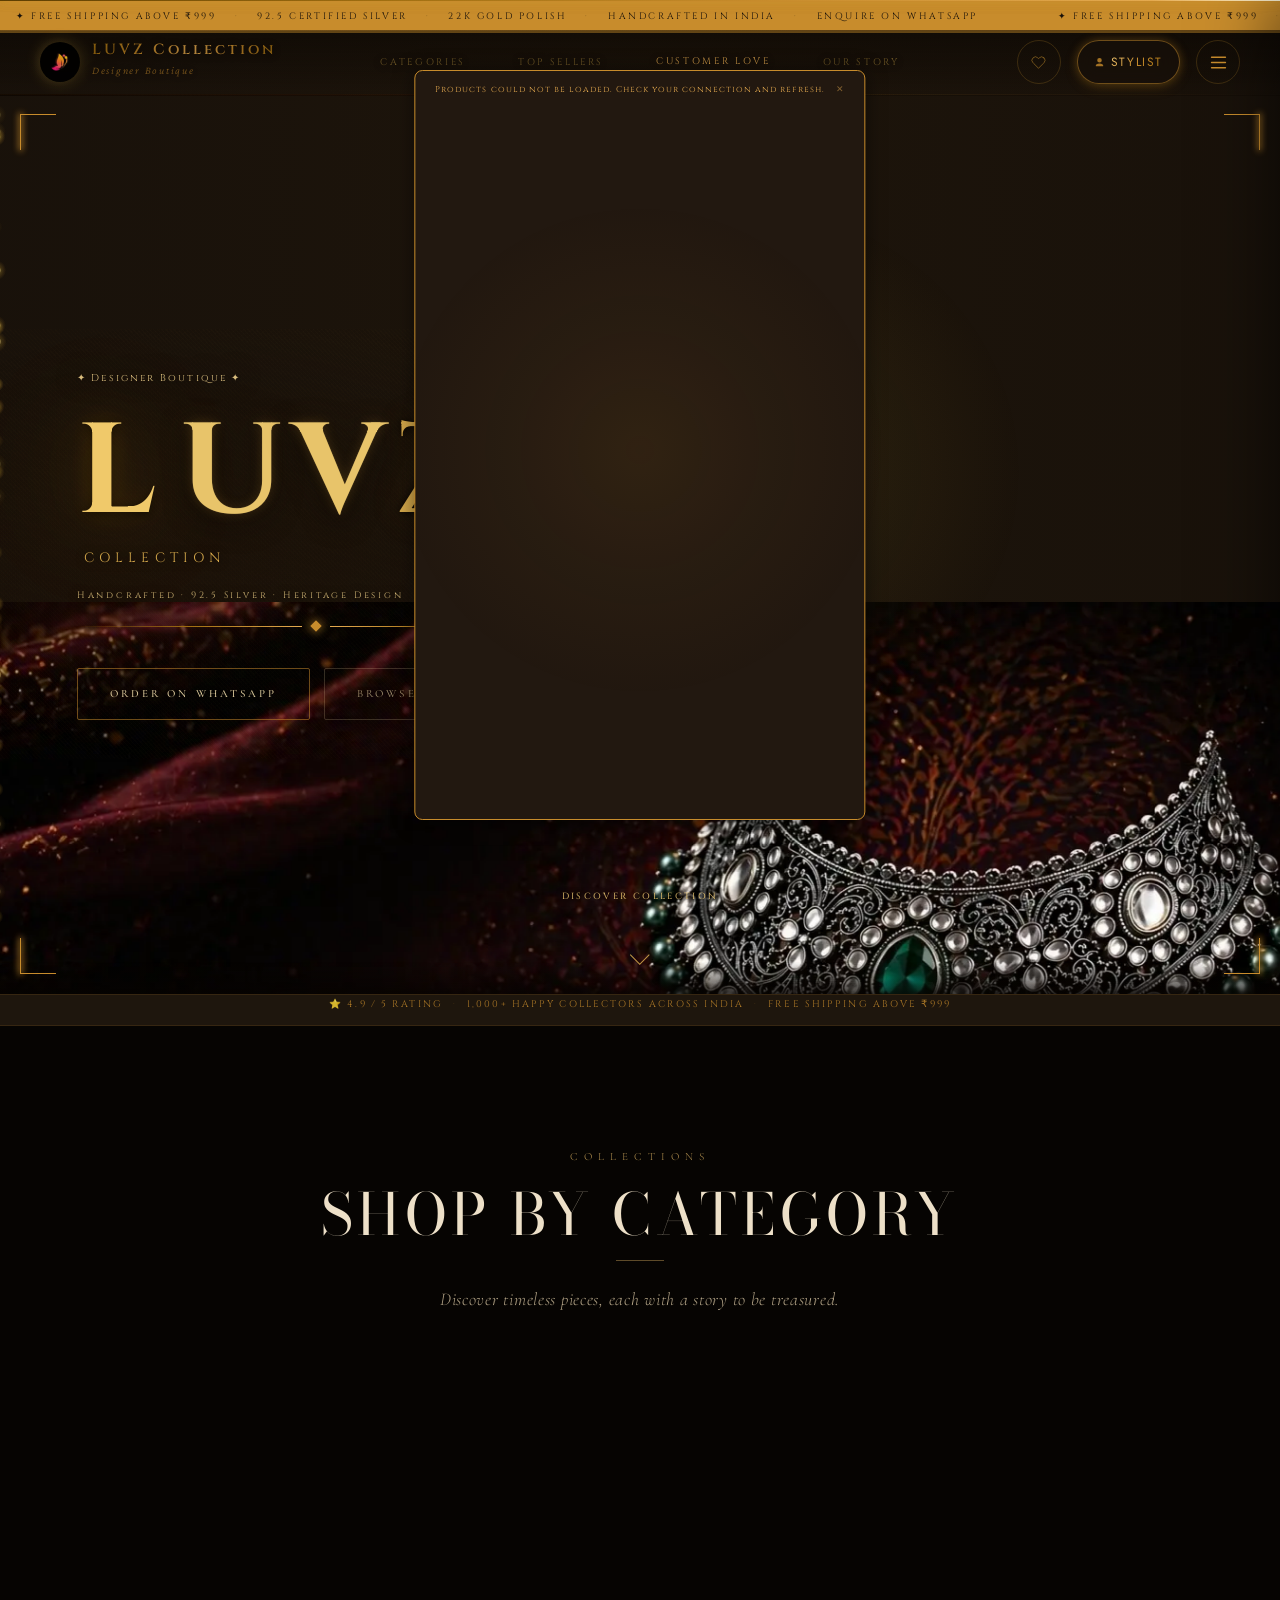
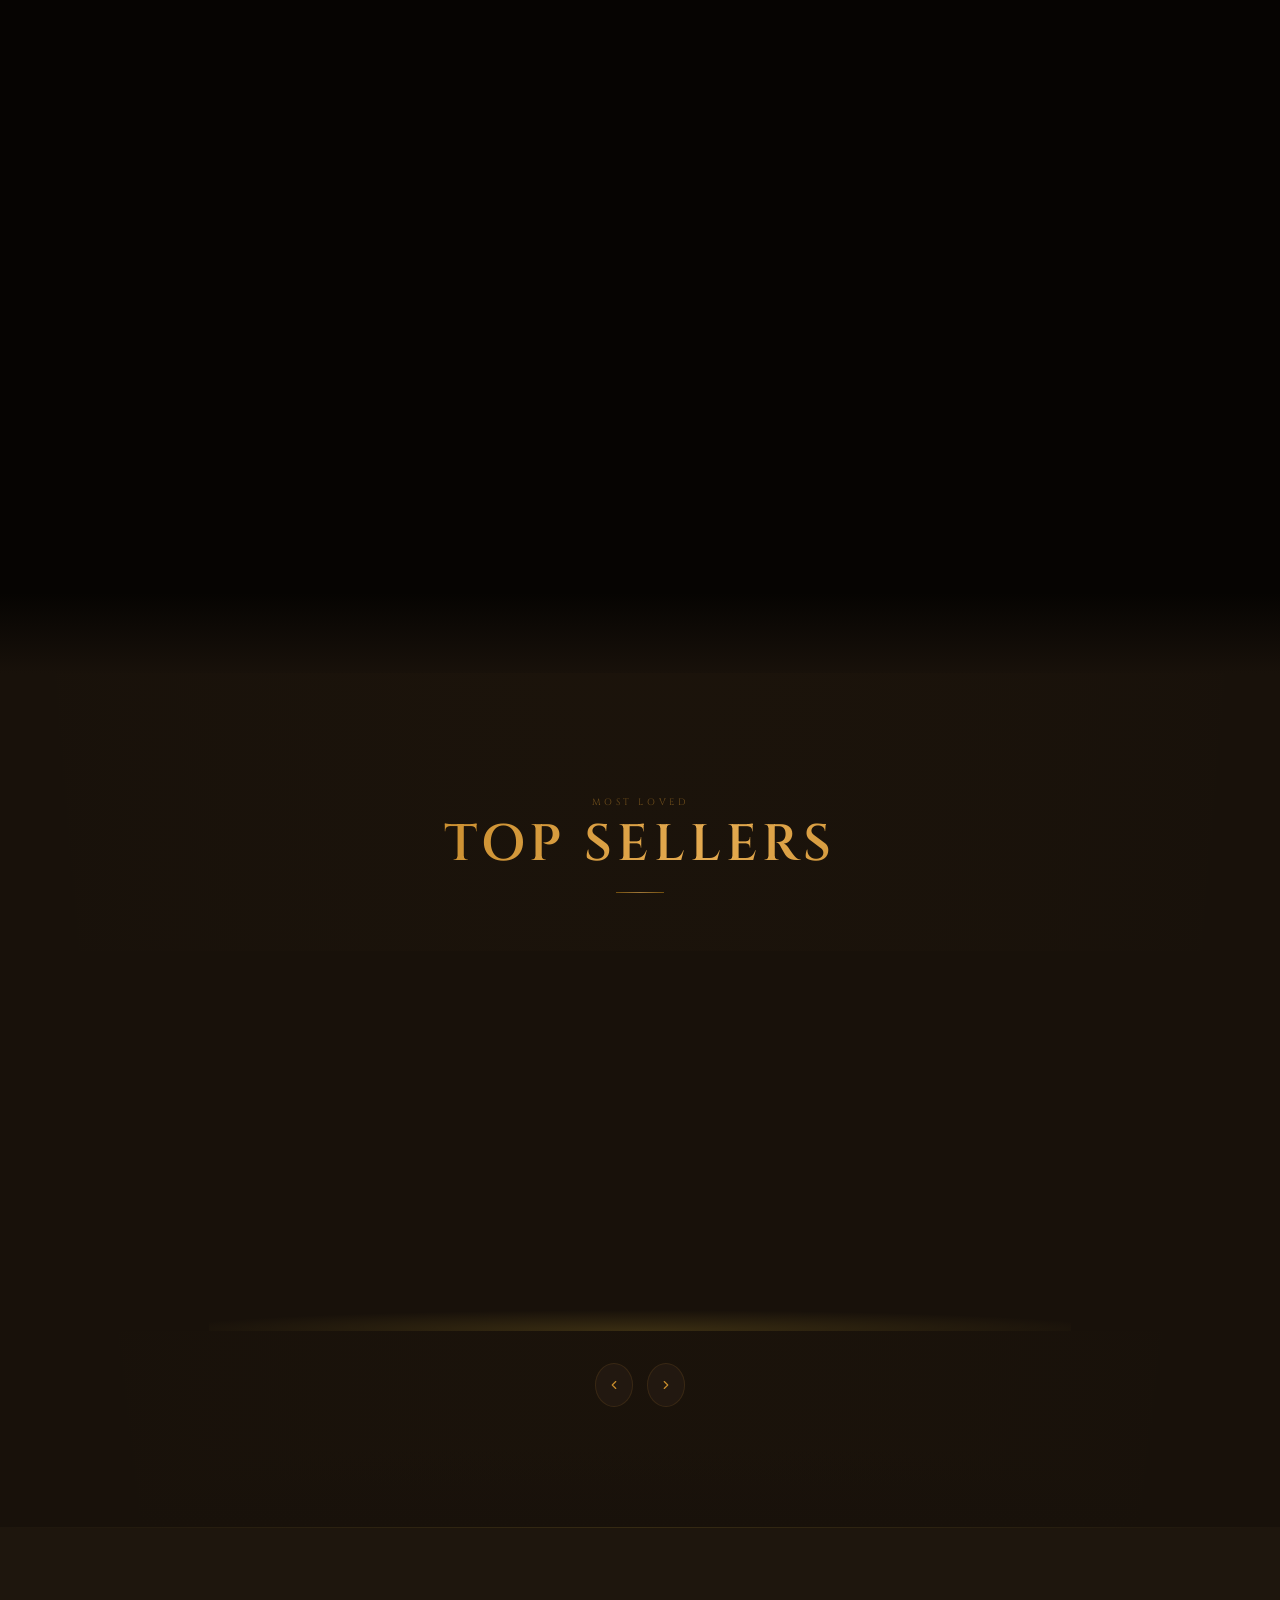
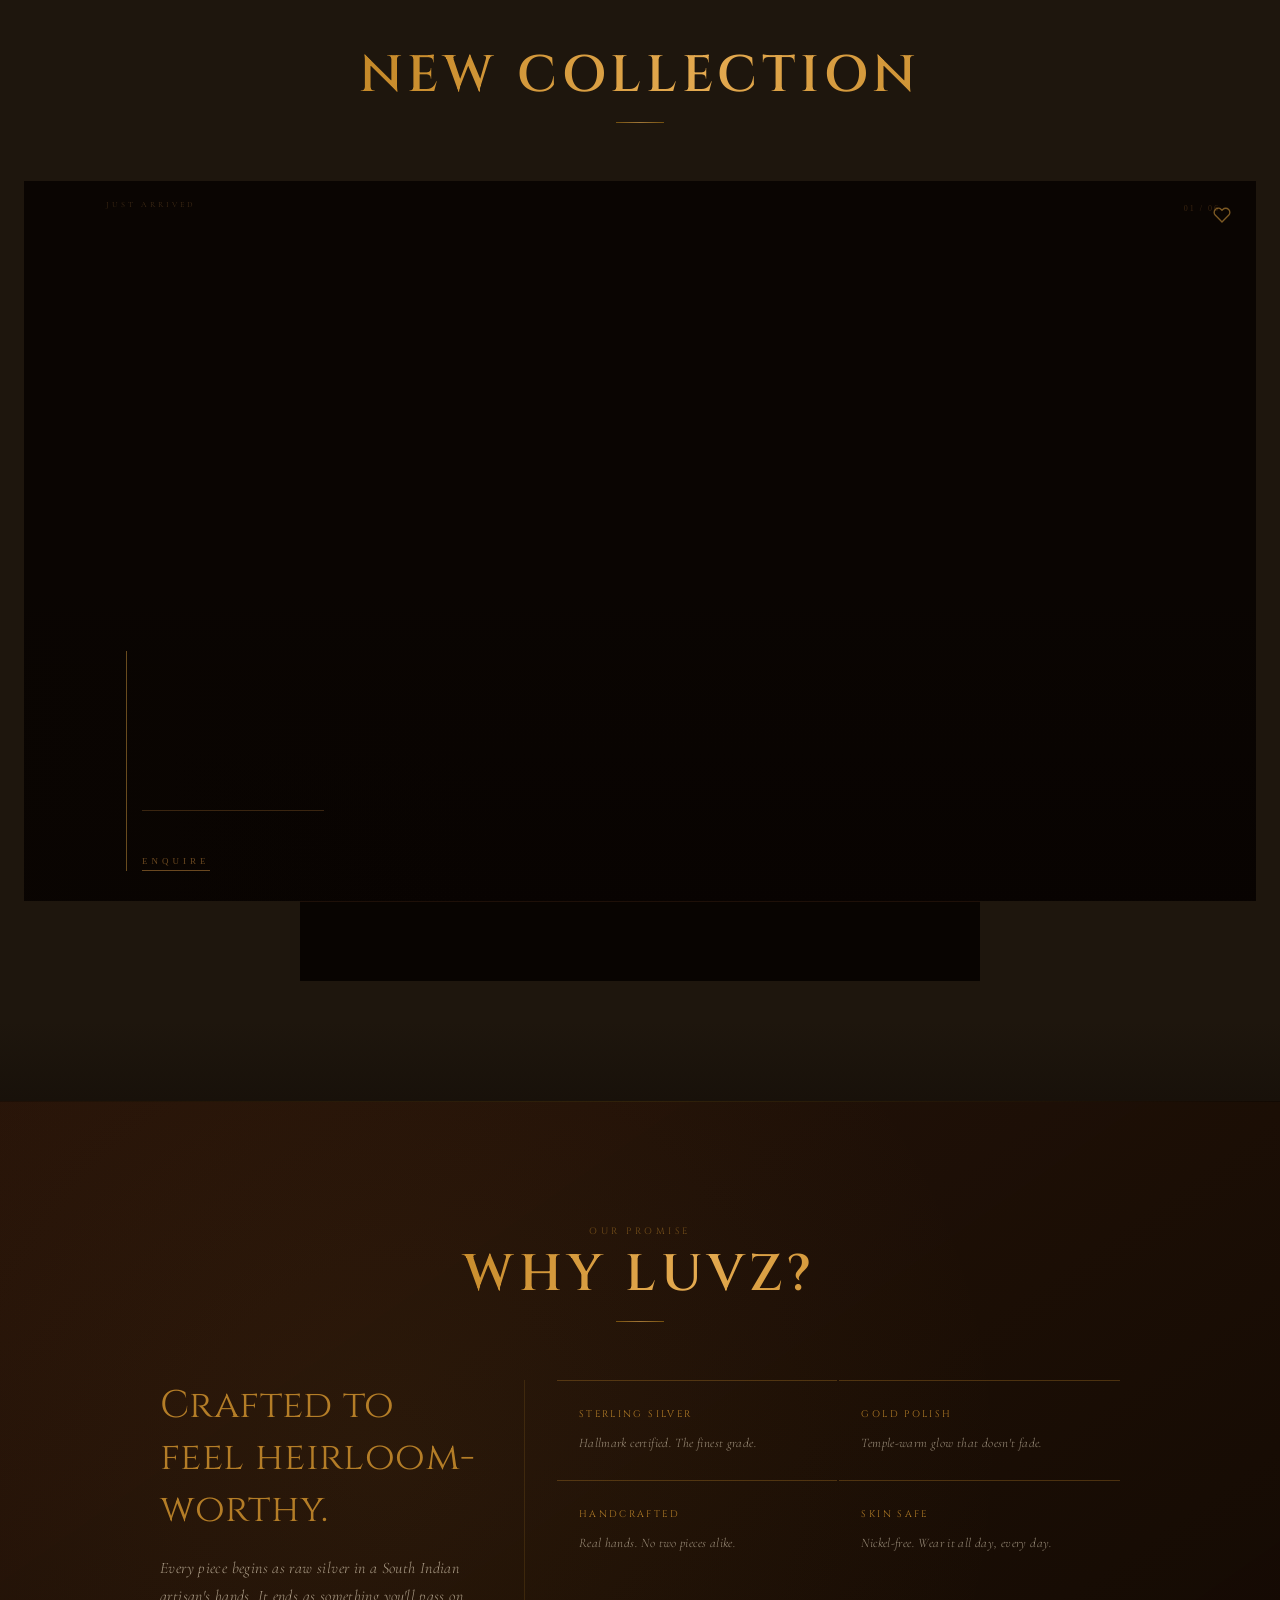
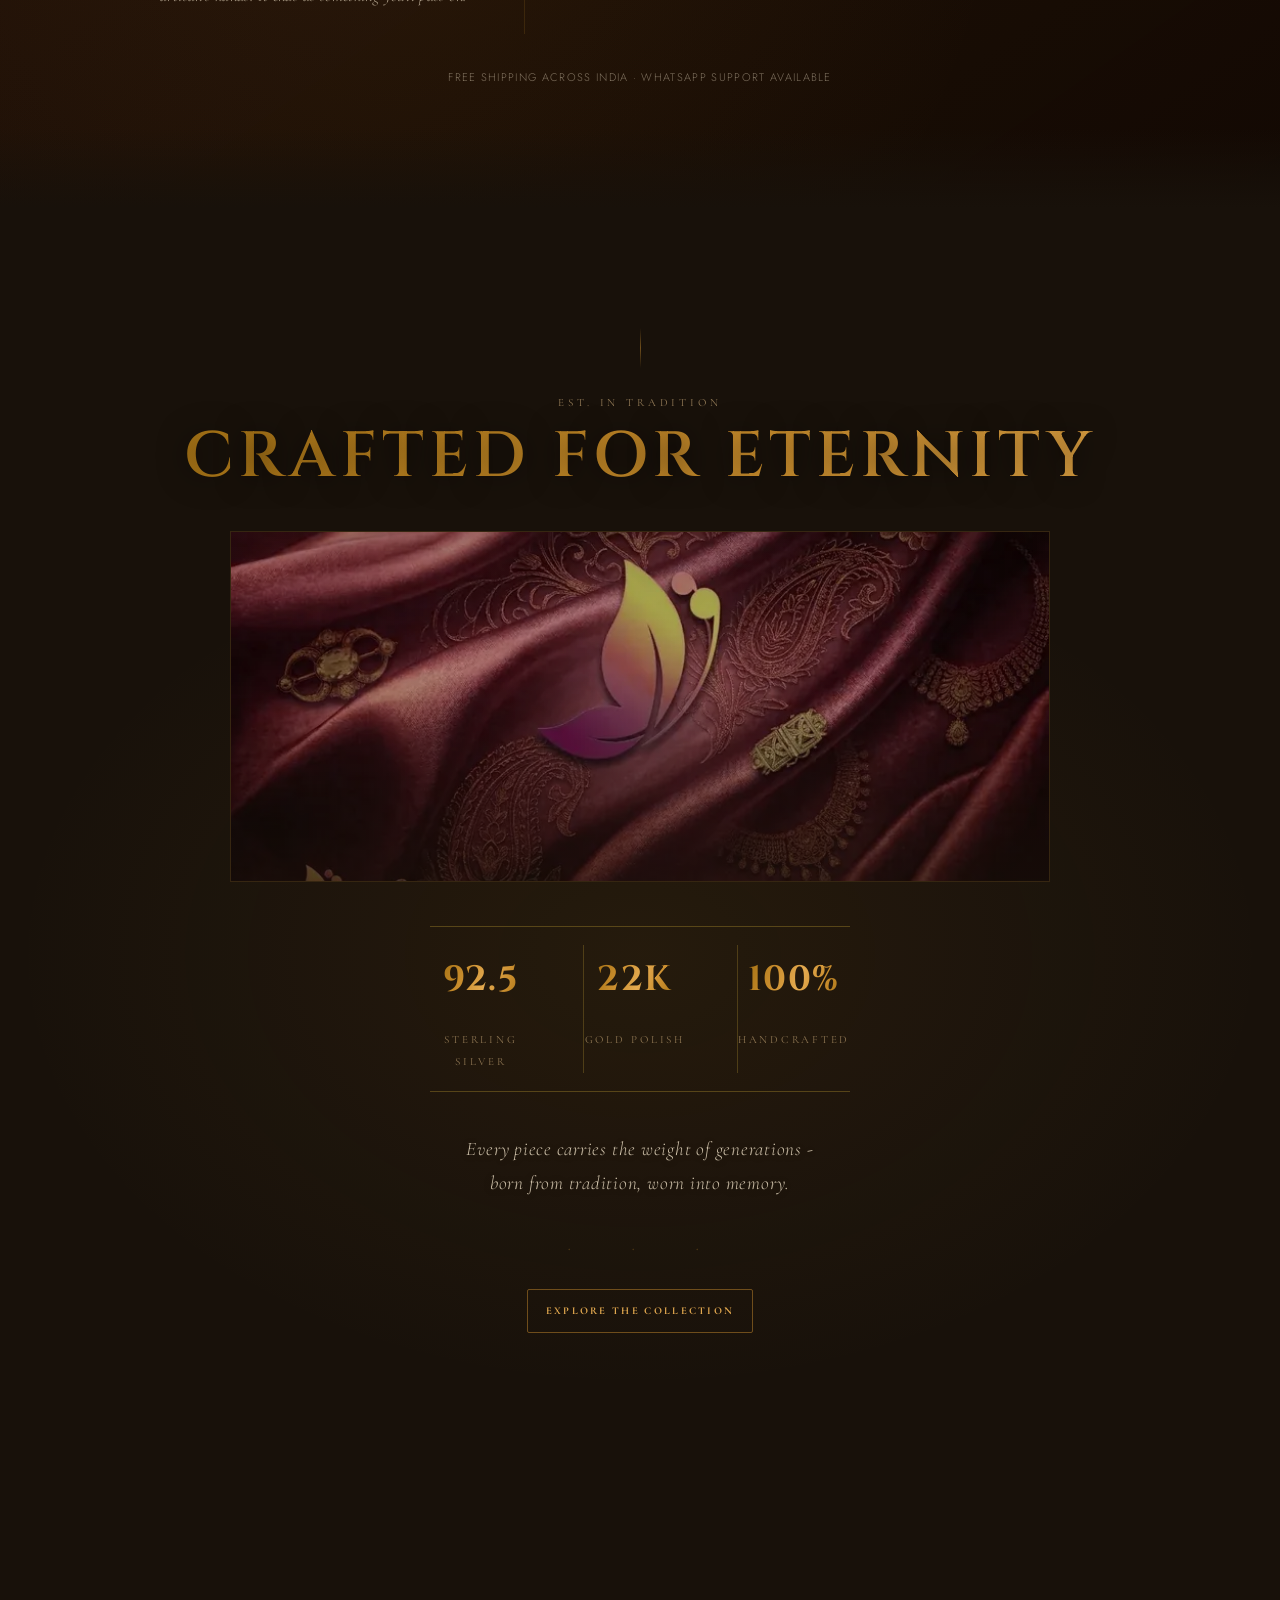
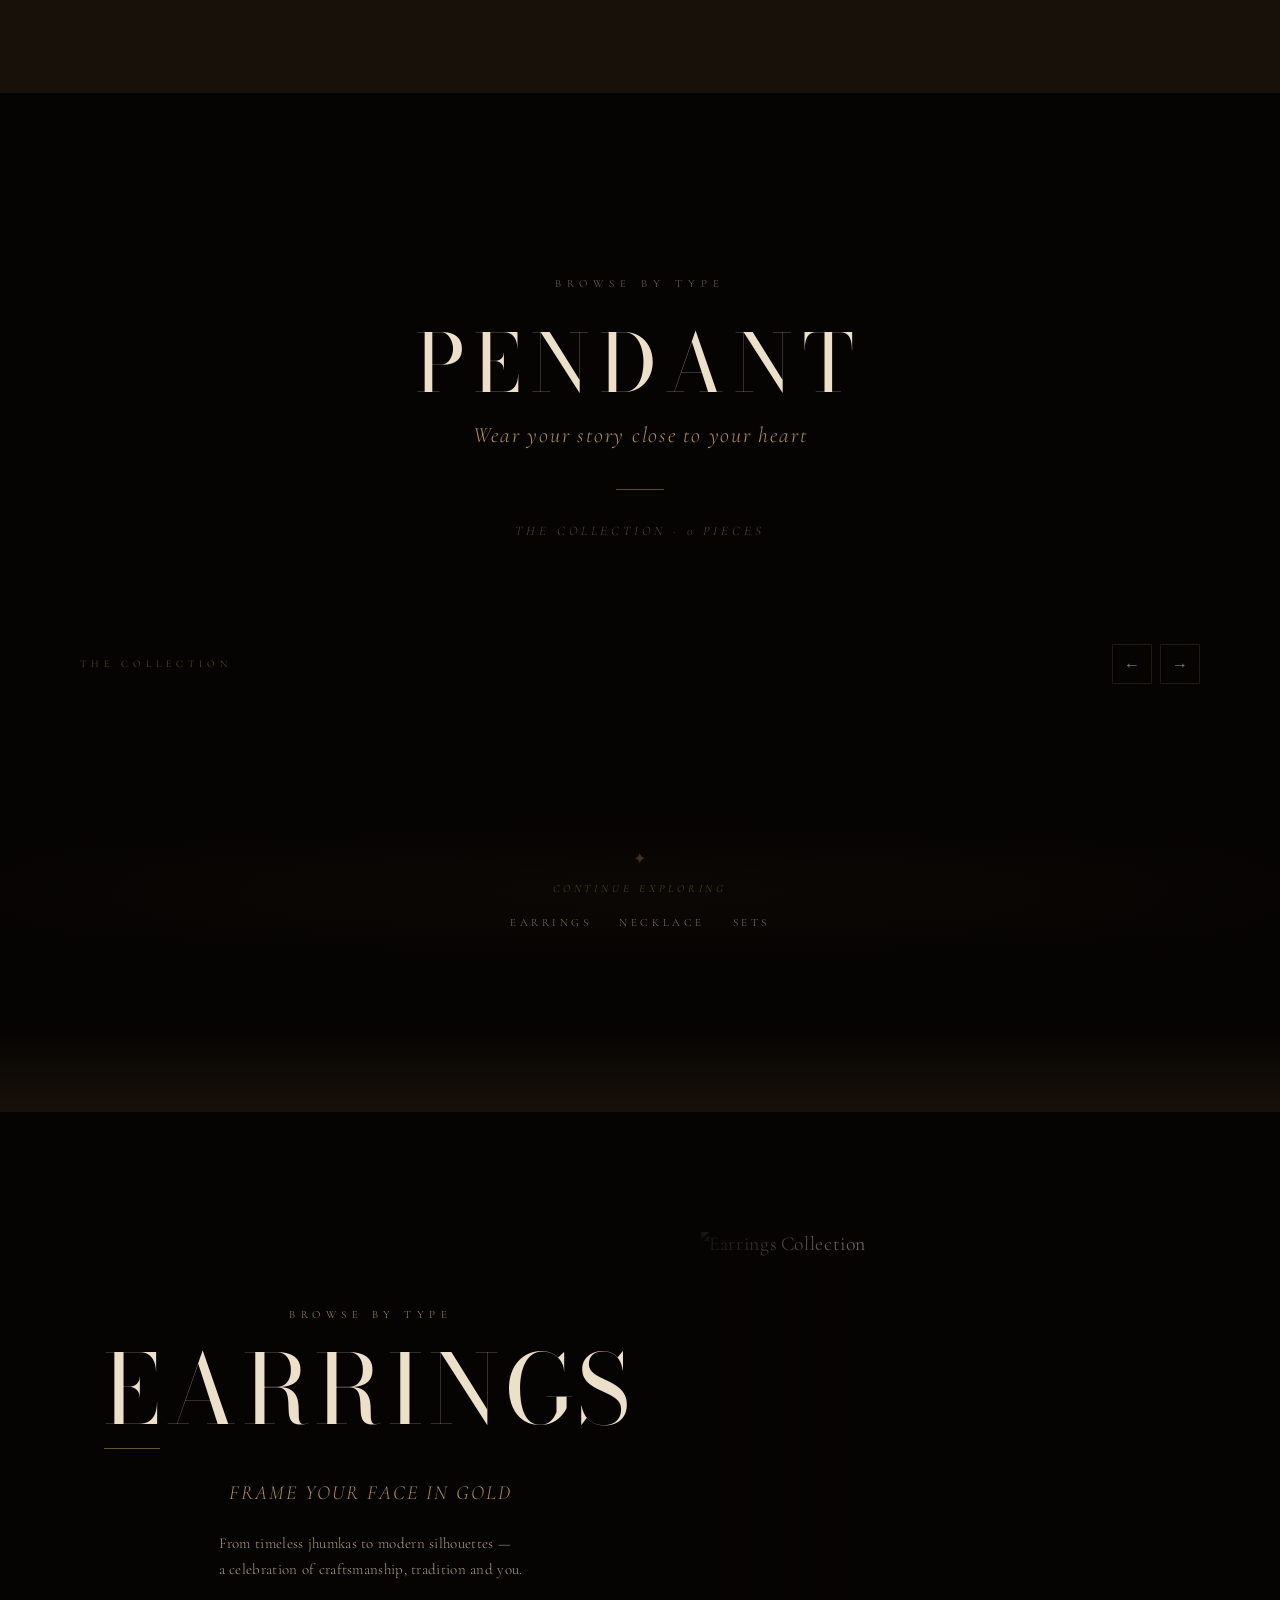
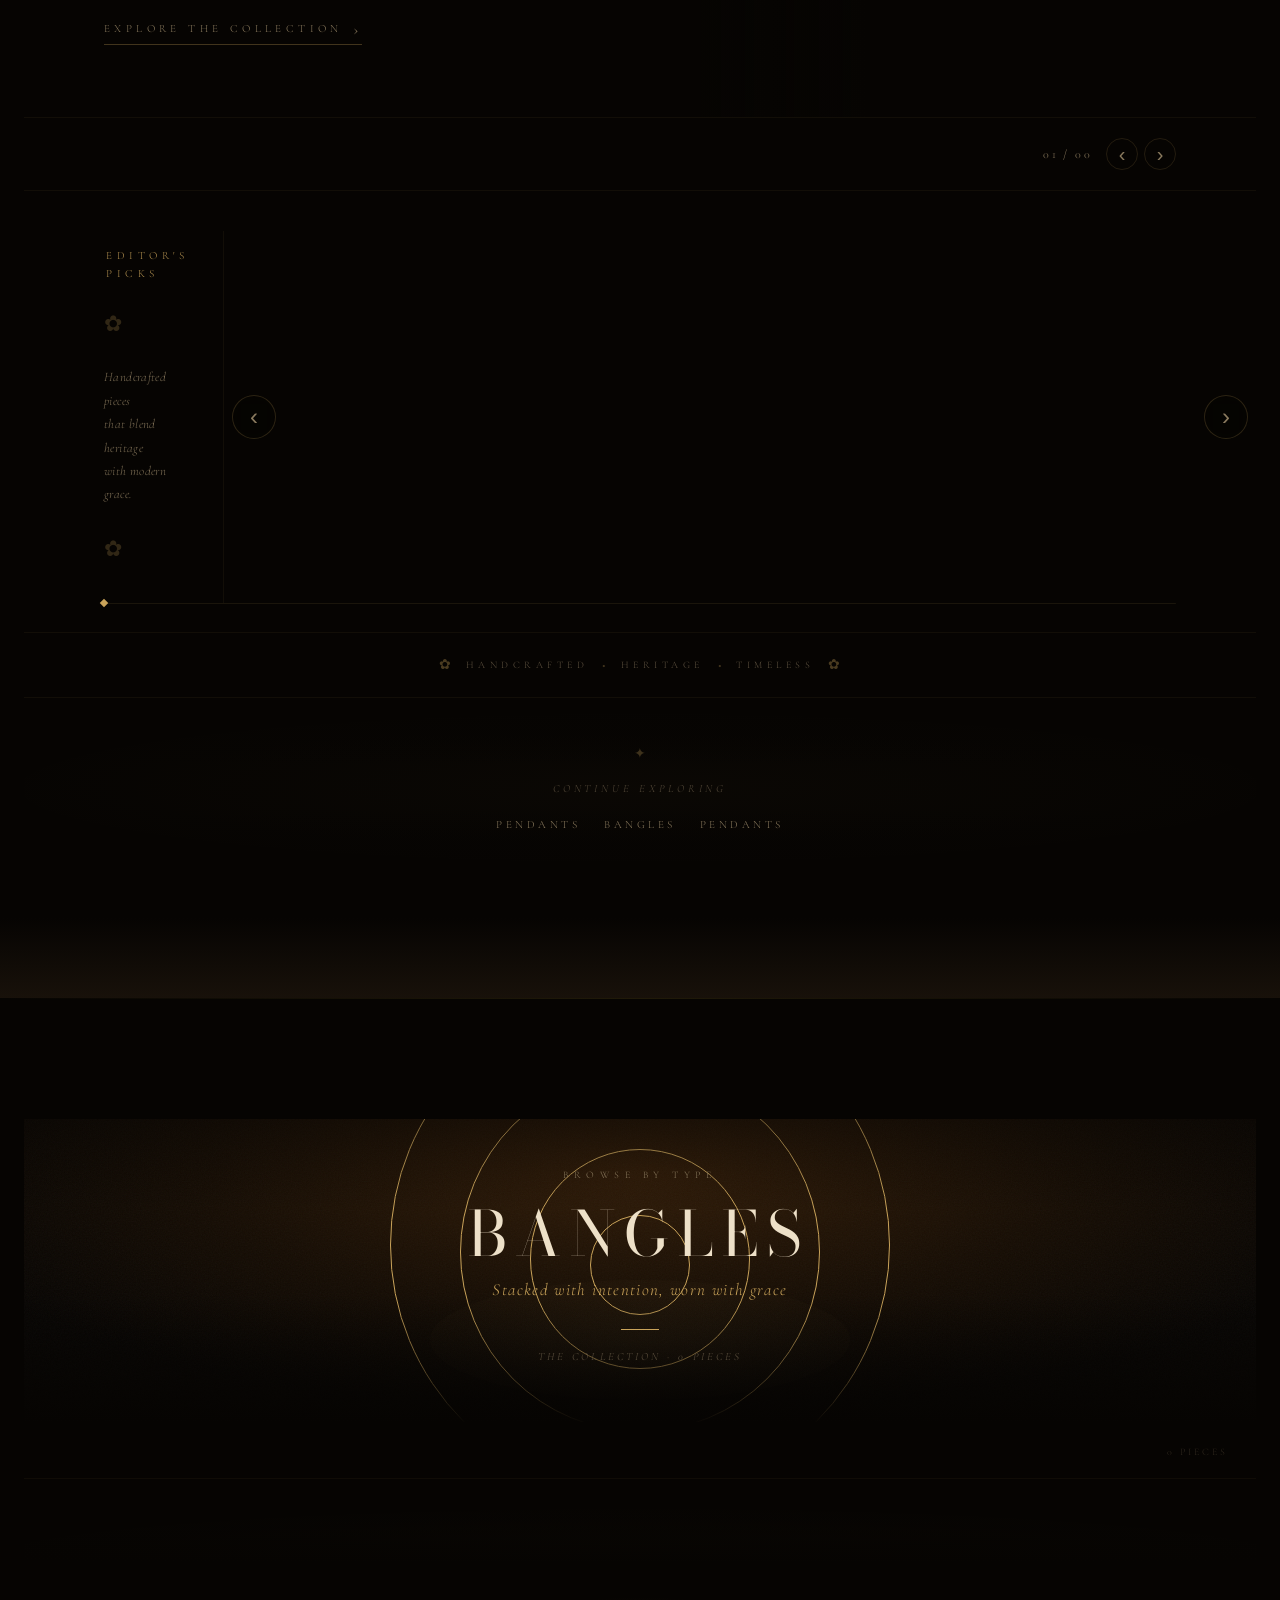
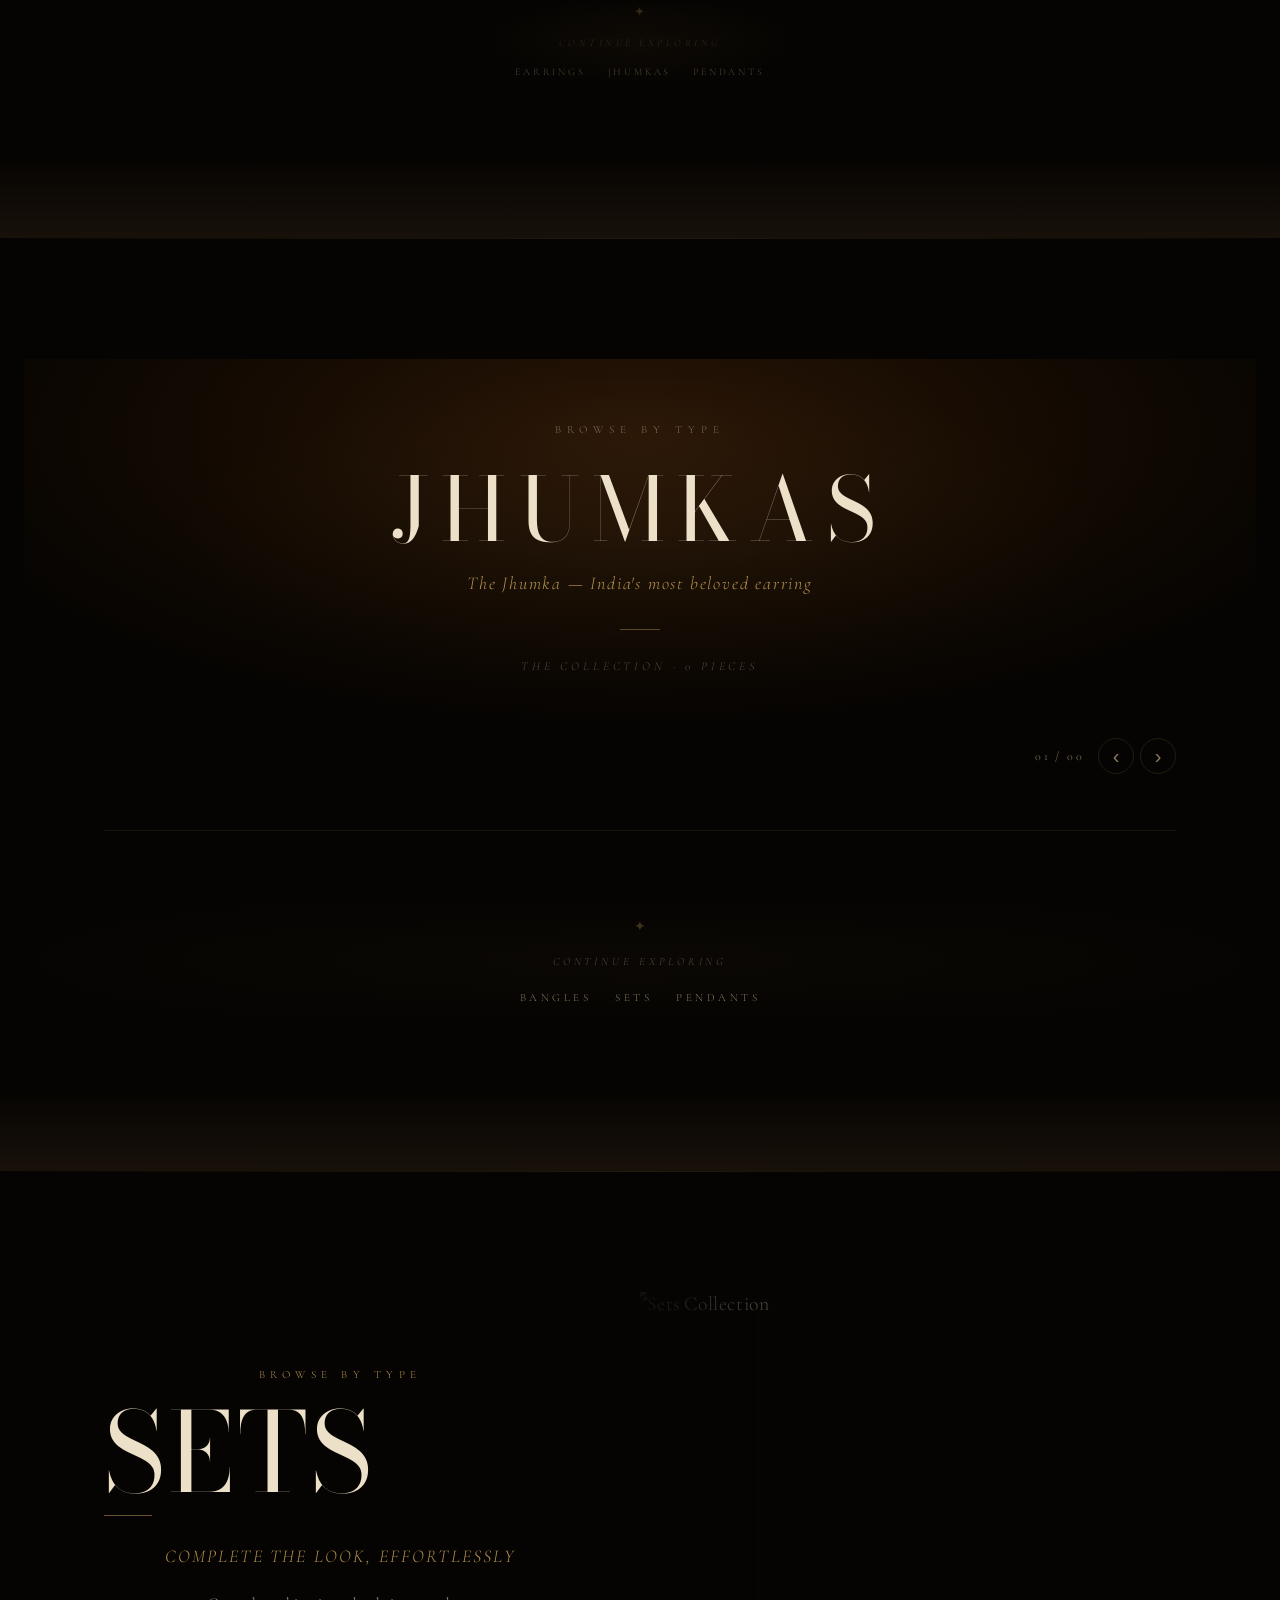
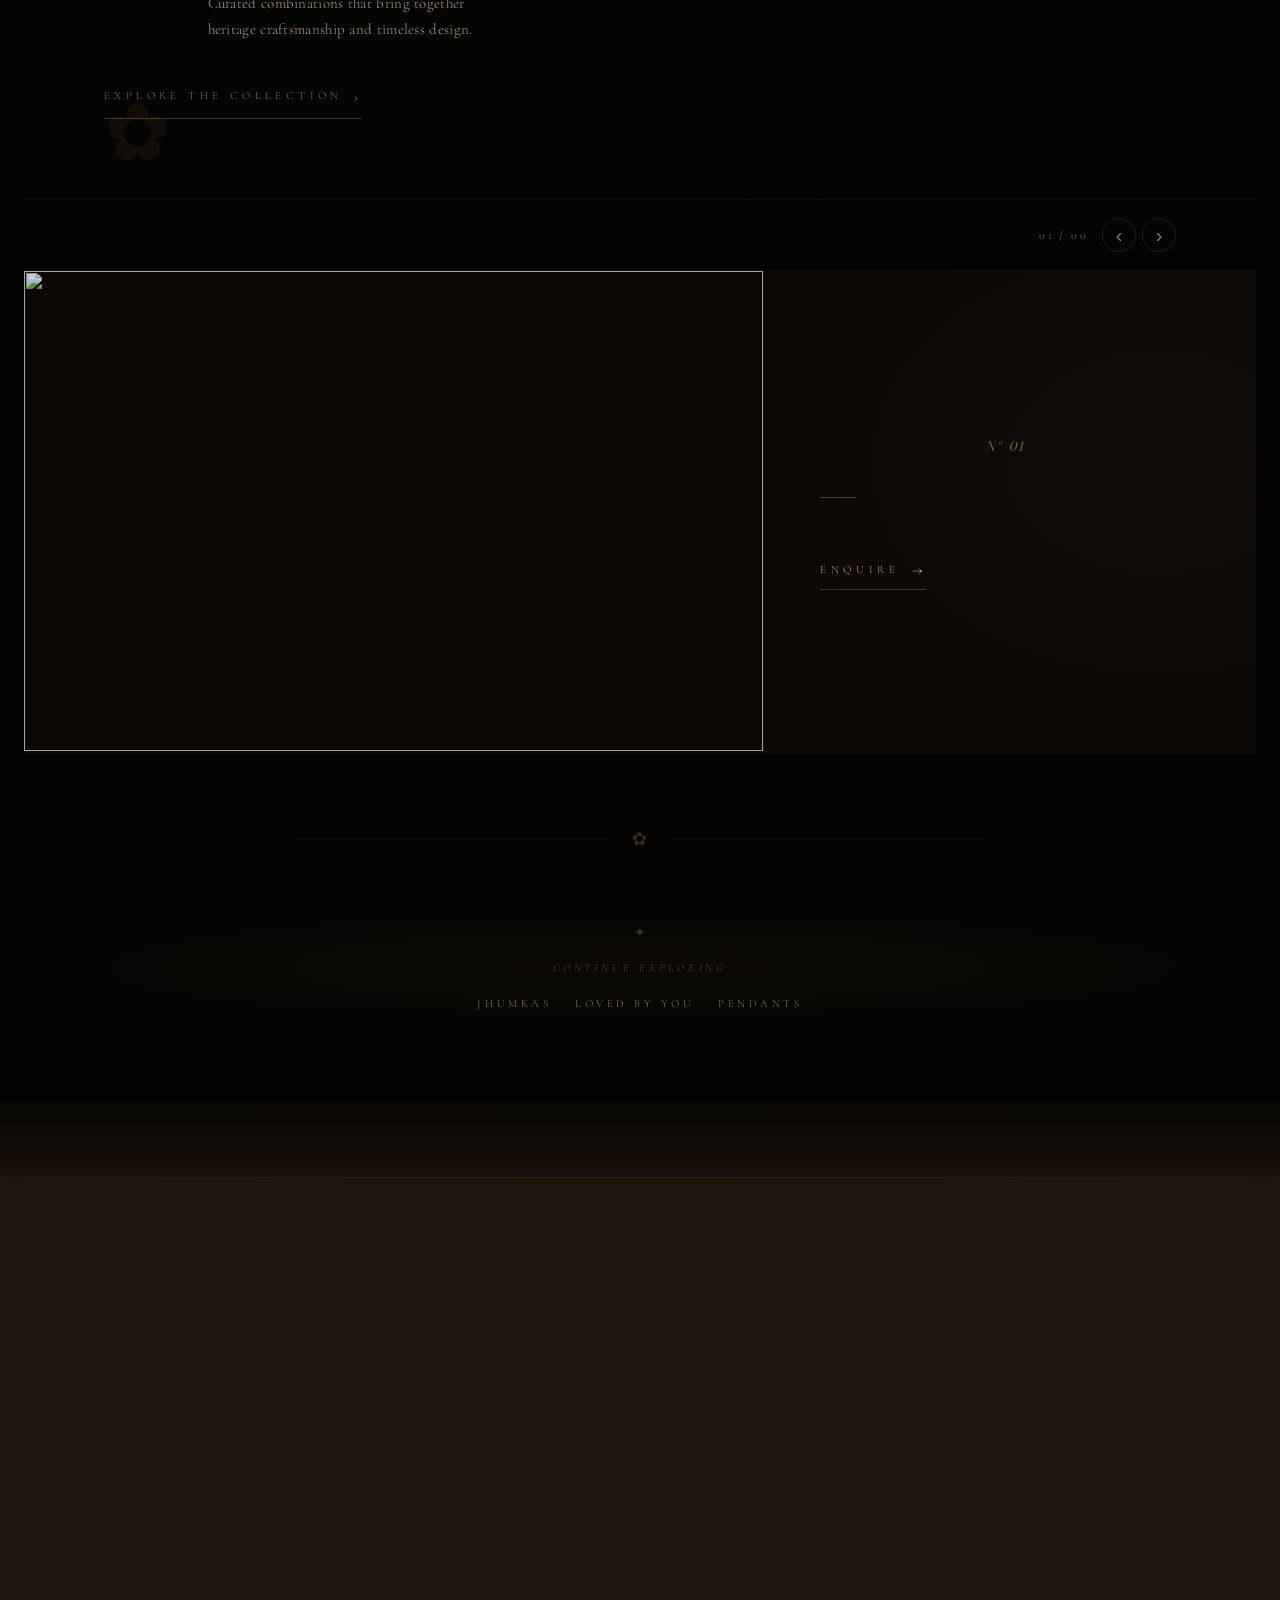
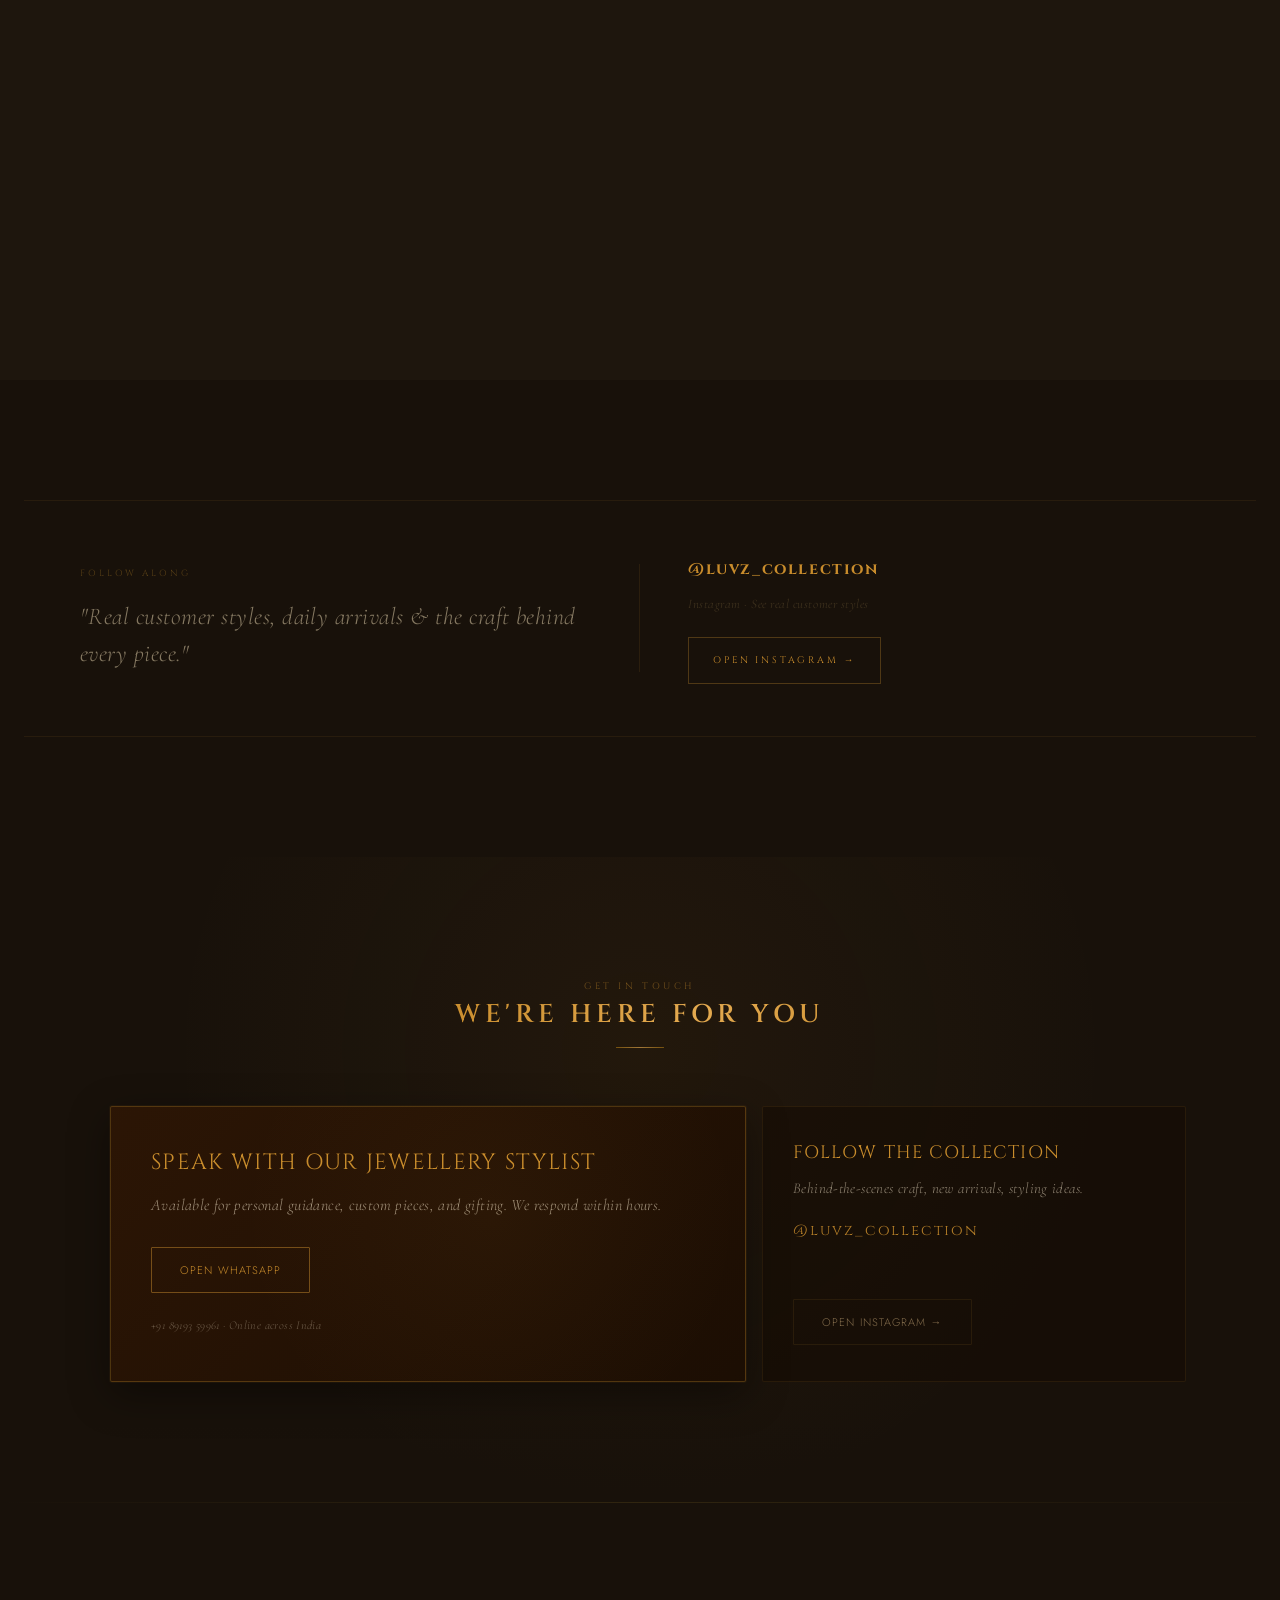
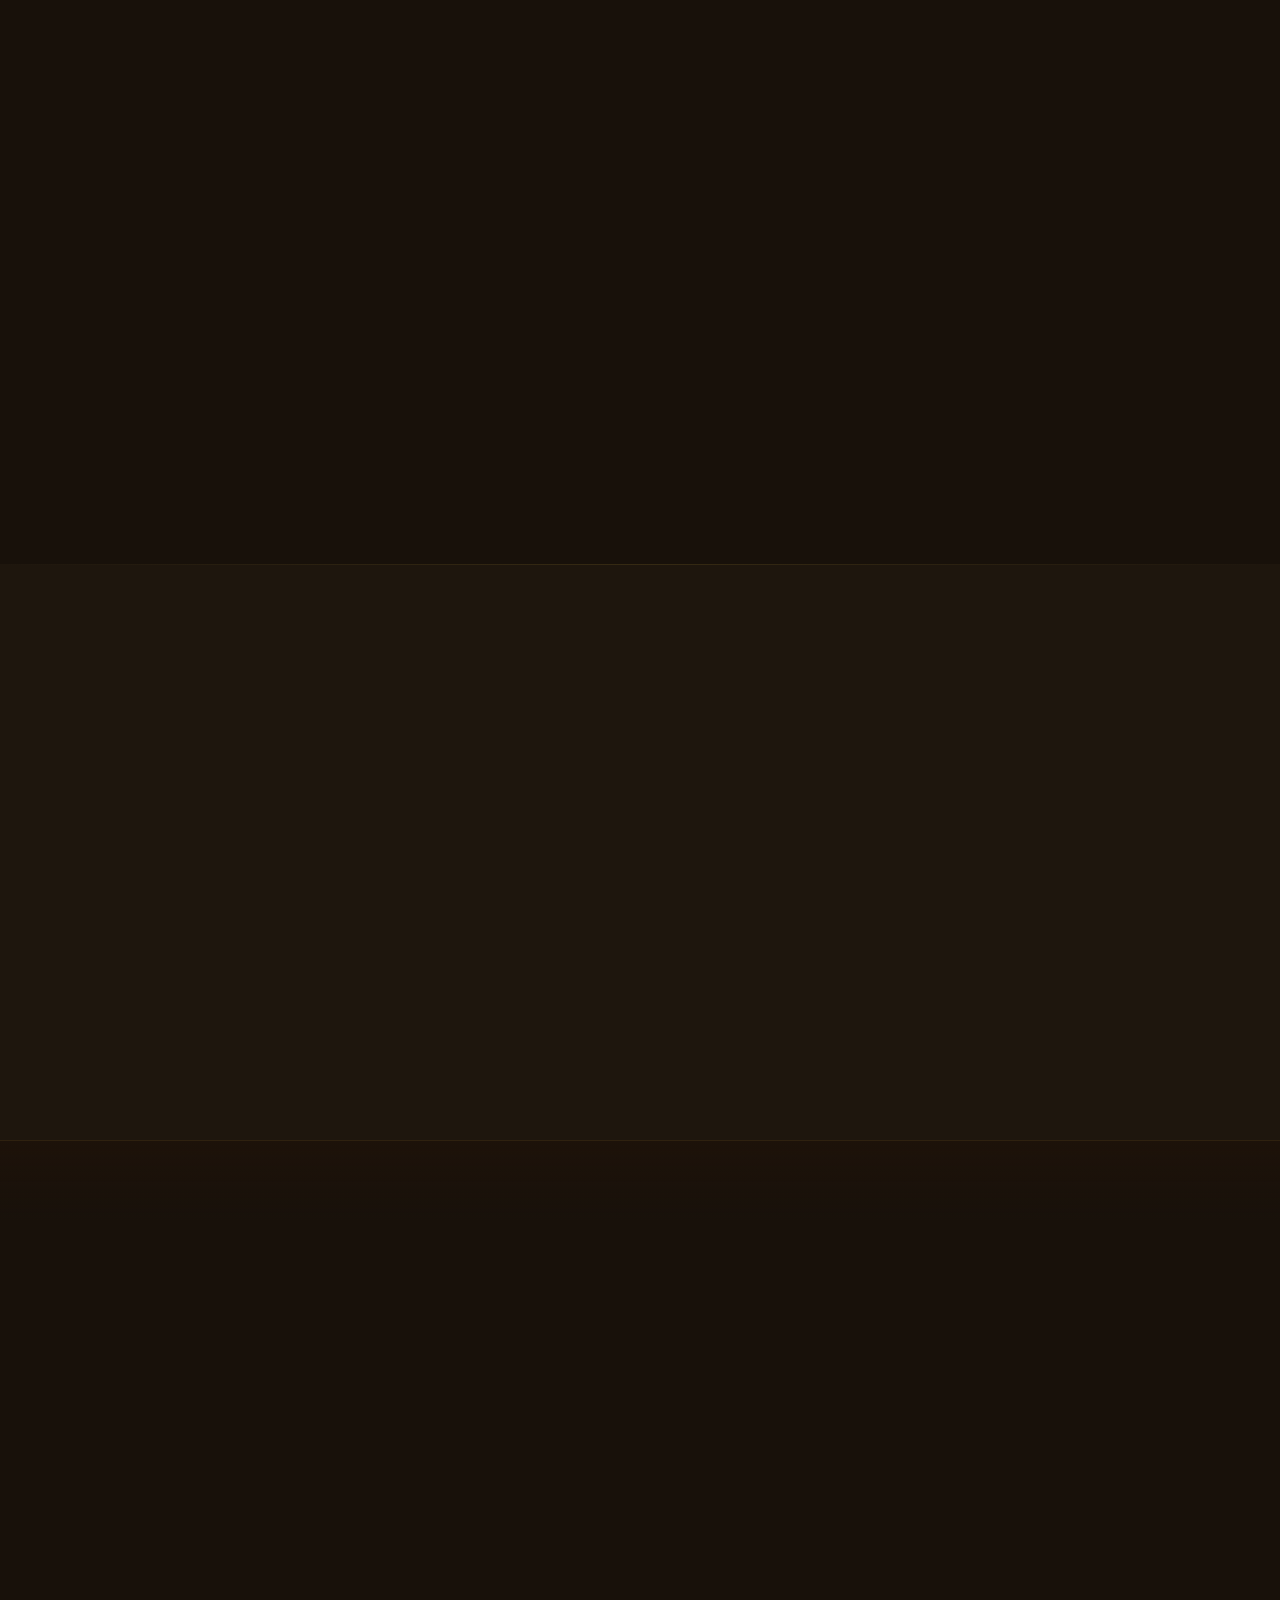
==== commit 23a740c9: "Reduce sbc-title and sbc-card-name font sizes by 20% - Title: 72px → 57.6px (desktop), 44px → 35.2px" ====
--- a/public/index.html
+++ b/public/index.html
@@ -1420,7 +1420,7 @@
 
     .sbc-title {
       font-family: 'Bodoni Moda', serif;
-      font-size: 72px;
+      font-size: 57.6px;
       font-weight: 400;
       letter-spacing: 0.08em;
       text-transform: uppercase;
@@ -1575,7 +1575,7 @@
 
     .sbc-card-name {
       font-family: 'Bodoni Moda', serif;
-      font-size: 26px;
+      font-size: 20.8px;
       font-weight: 400;
       letter-spacing: 0.06em;
       text-transform: uppercase;
@@ -1586,7 +1586,7 @@
 
     /* Hero card gets a larger name */
     .sbc-card--hero .sbc-card-name {
-      font-size: 36px;
+      font-size: 28.8px;
     }
 
     /* ── EXPLORE LINK (bottom) ────────────────────────────────── */
@@ -1654,7 +1654,7 @@
     @media (max-width: 900px) {
       #categories { padding: 56px 20px 56px; }
 
-      .sbc-title { font-size: 44px; }
+      .sbc-title { font-size: 35.2px; }
       .sbc-tagline { font-size: 15px; }
       .sbc-header { margin-bottom: 36px; }
 
@@ -1680,8 +1680,8 @@
         height: 280px;
       }
 
-      .sbc-card-name      { font-size: 20px; }
-      .sbc-card--hero .sbc-card-name { font-size: 24px; }
+      .sbc-card-name      { font-size: 16px; }
+      .sbc-card--hero .sbc-card-name { font-size: 19.2px; }
     }
 
     @media (max-width: 480px) {
@@ -1693,7 +1693,7 @@
         grid-column: auto;
       }
 
-      .sbc-title { font-size: 36px; }
+      .sbc-title { font-size: 28.8px; }
     }
 
 
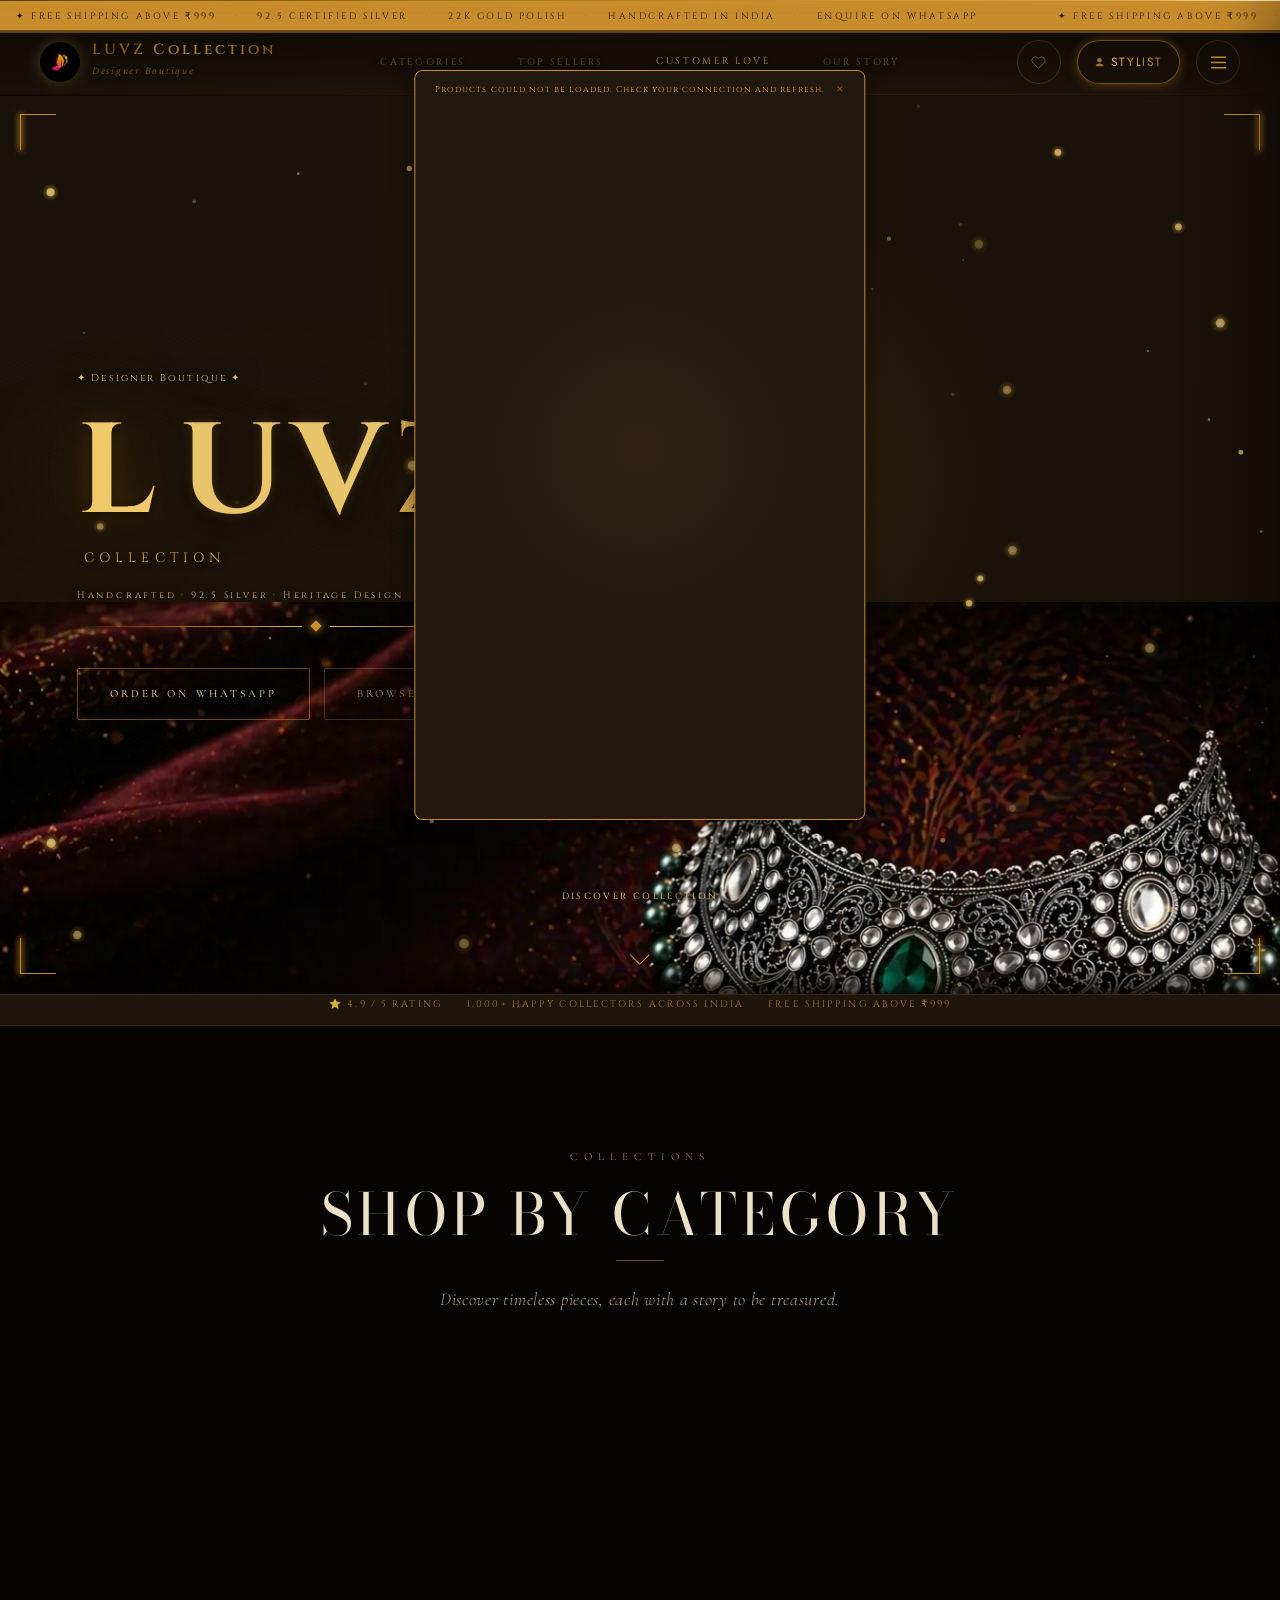
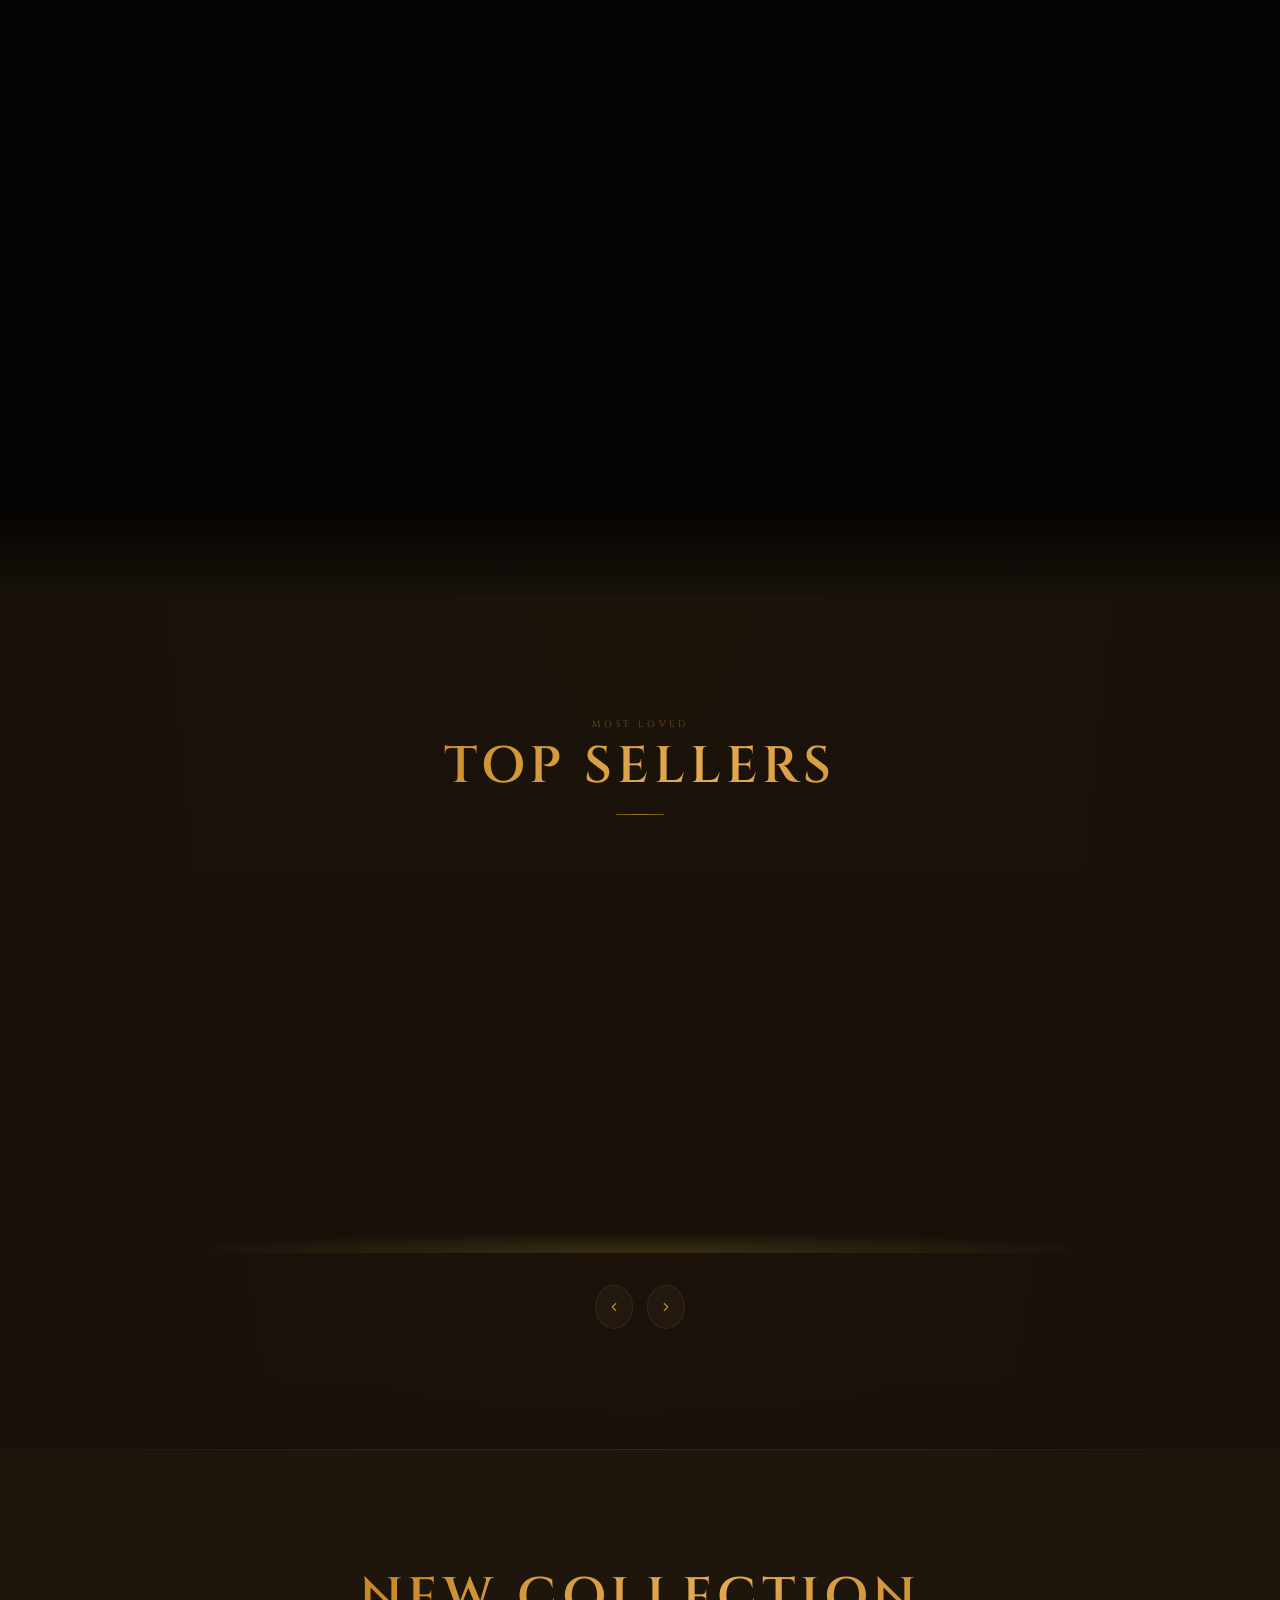
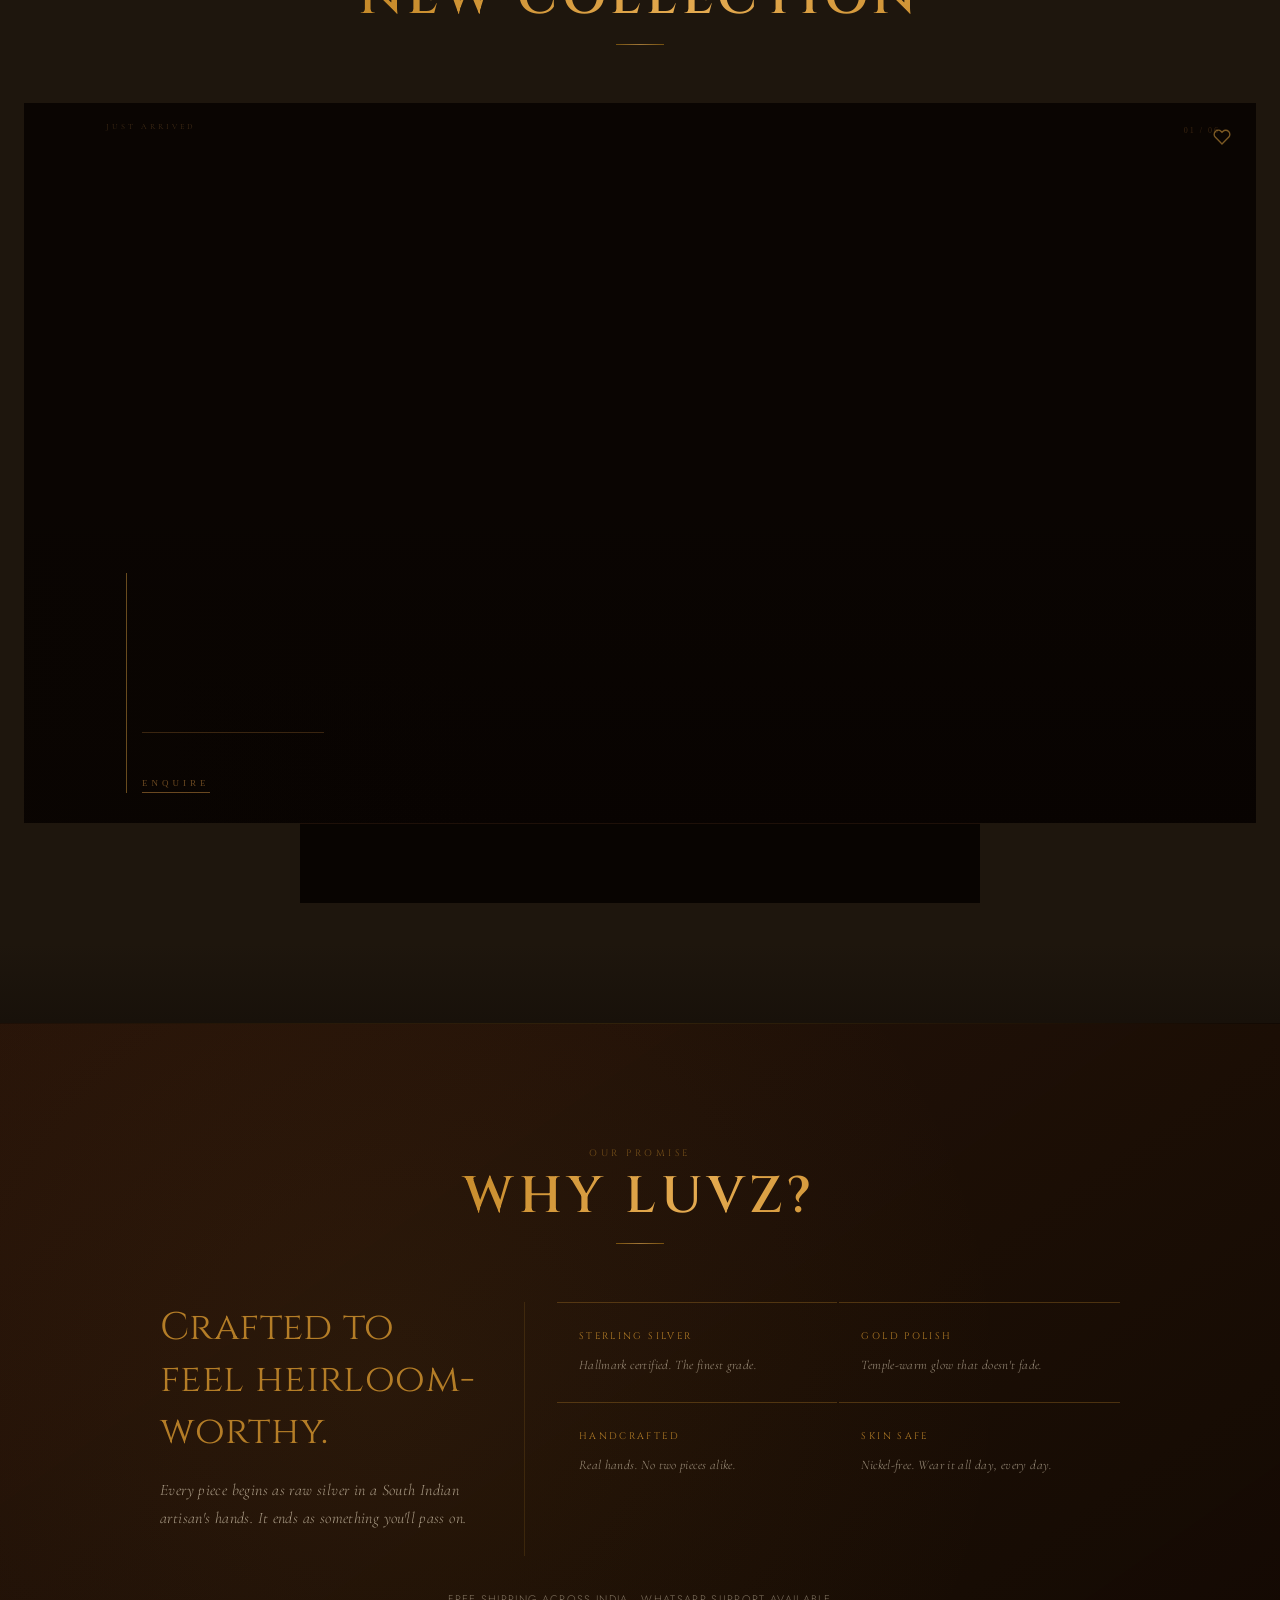
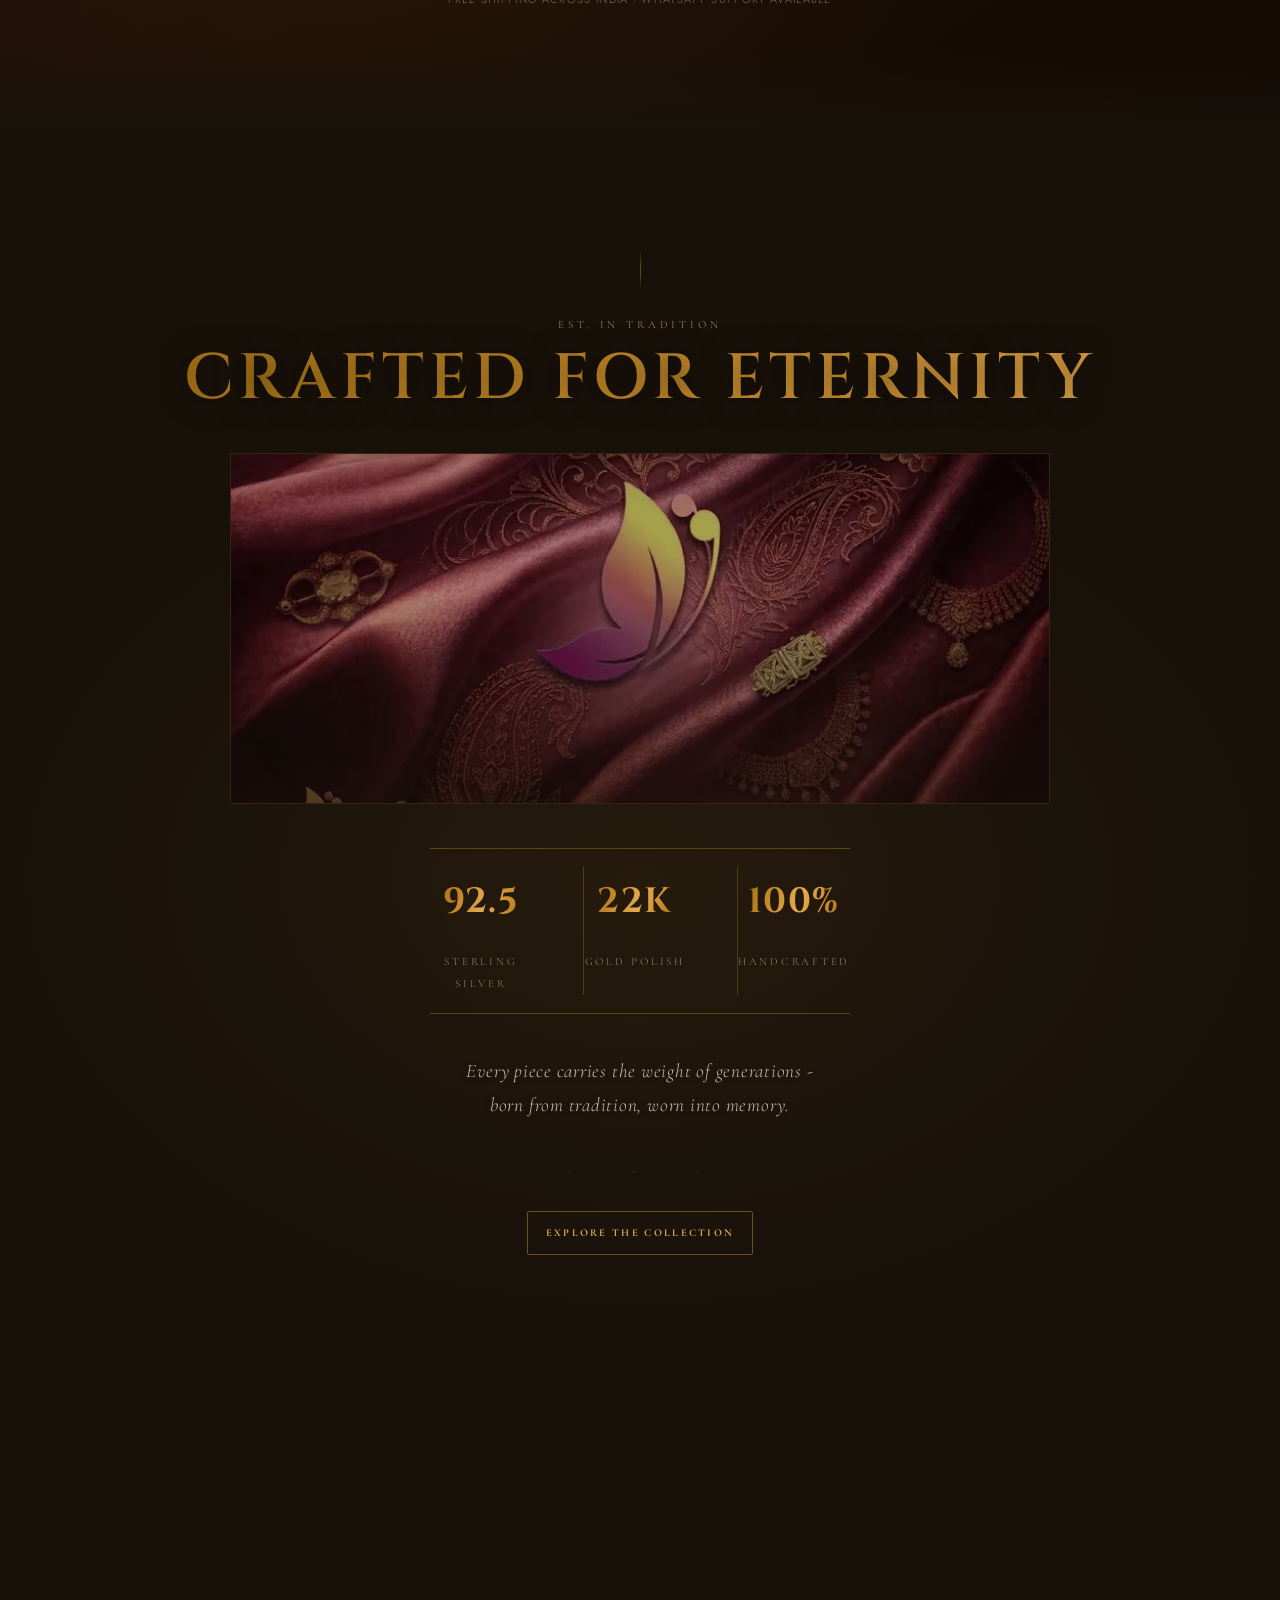
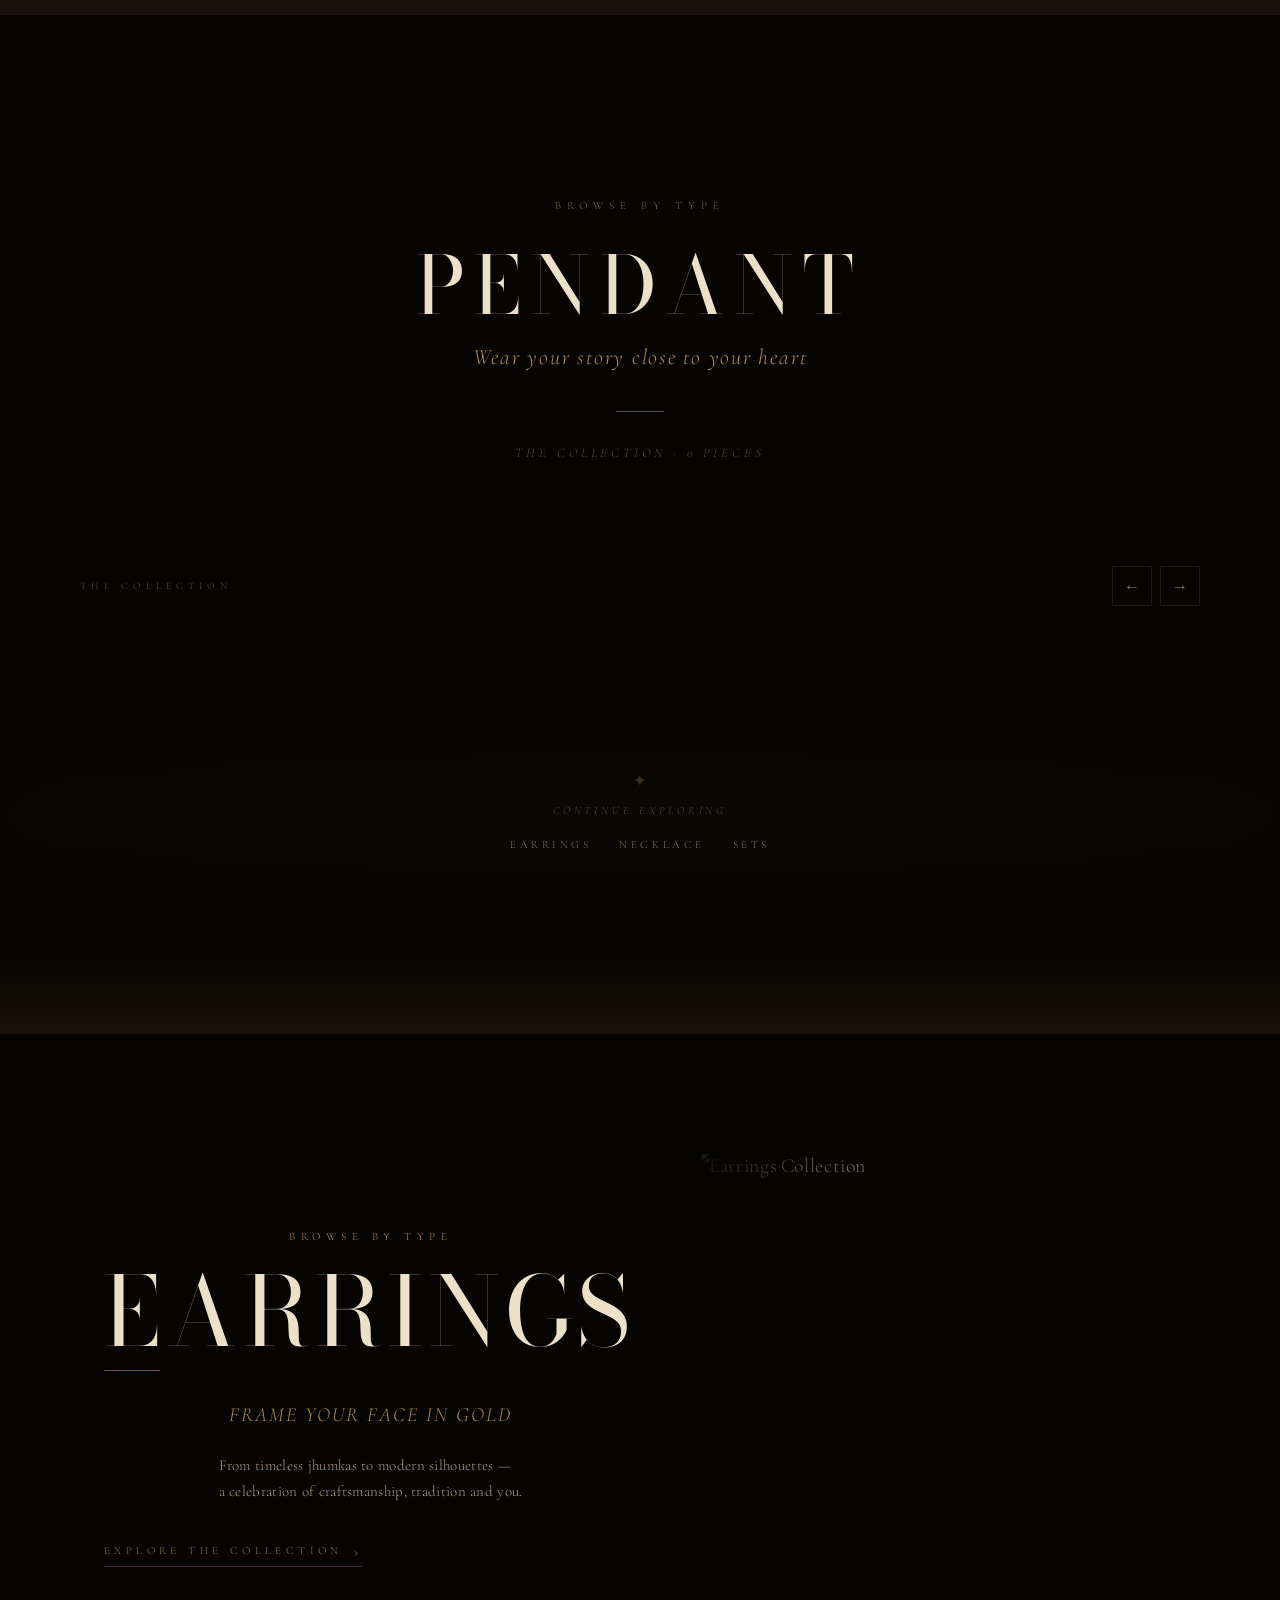
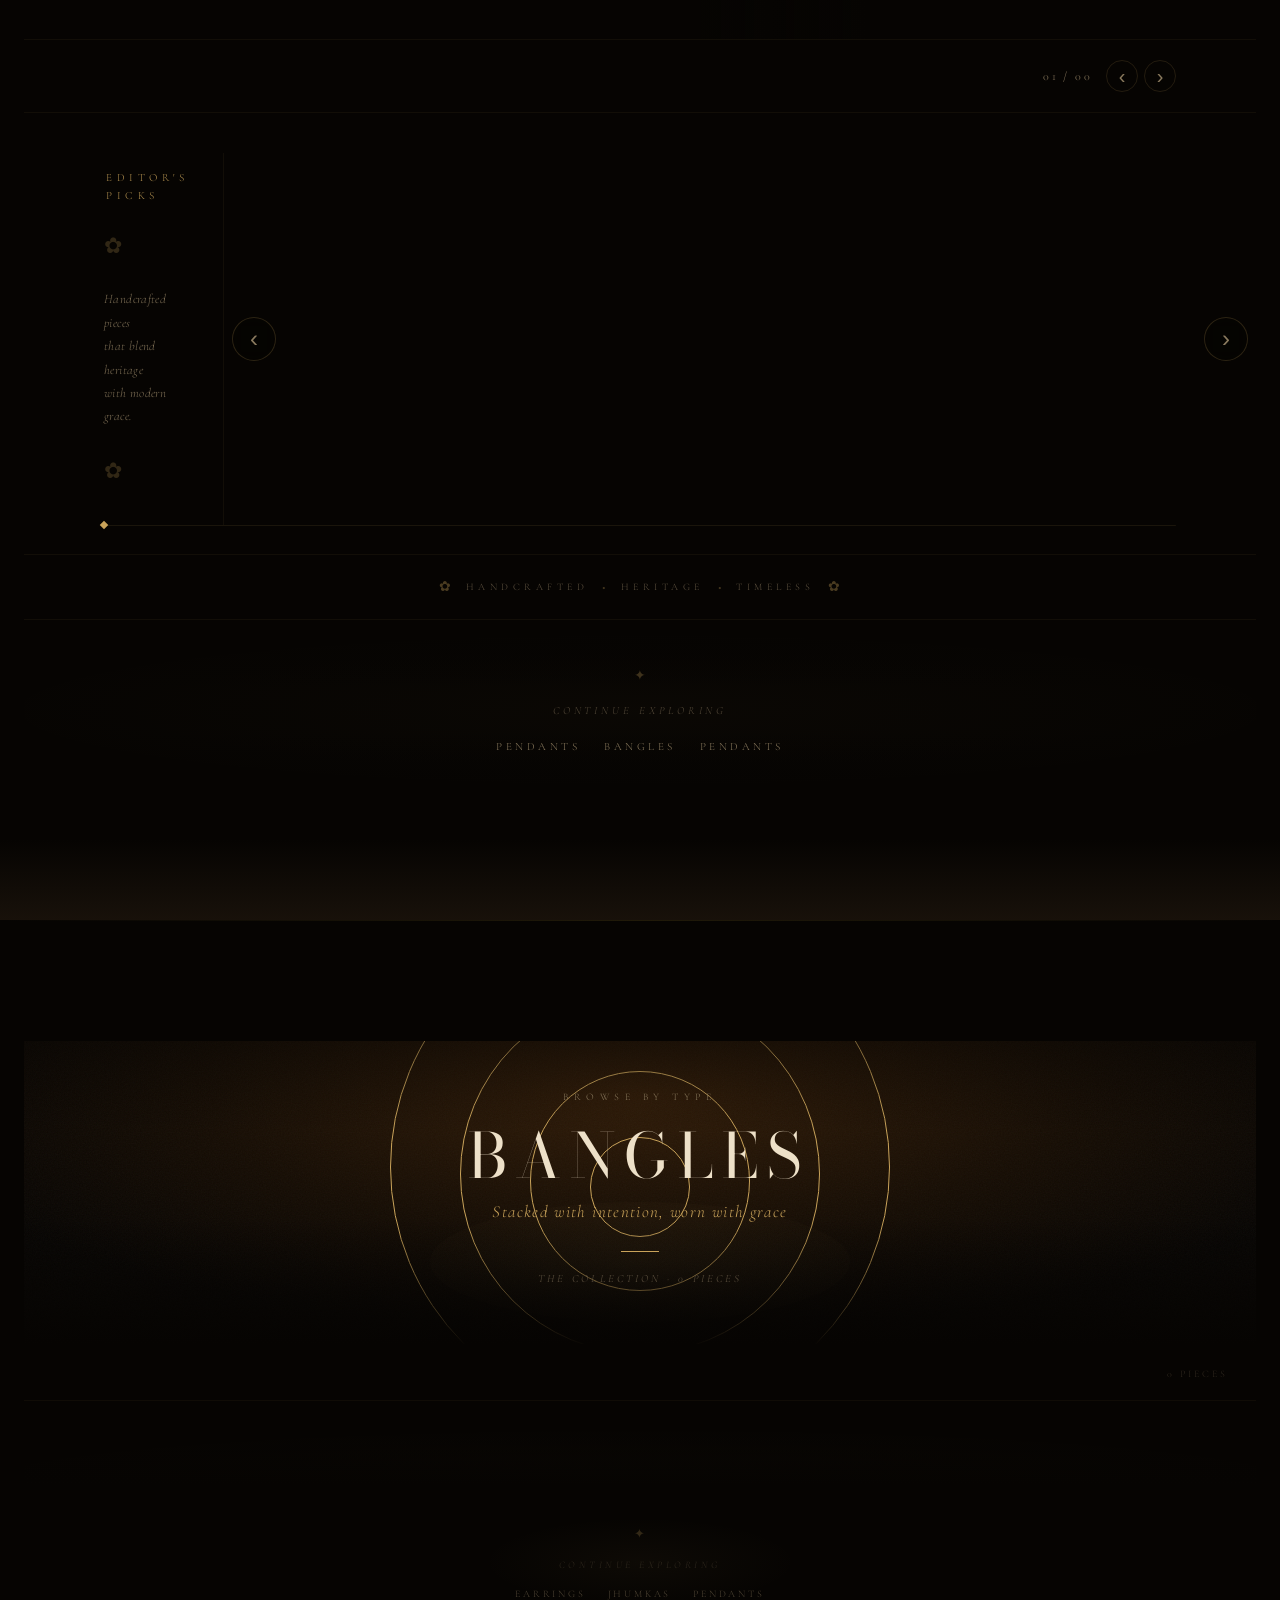
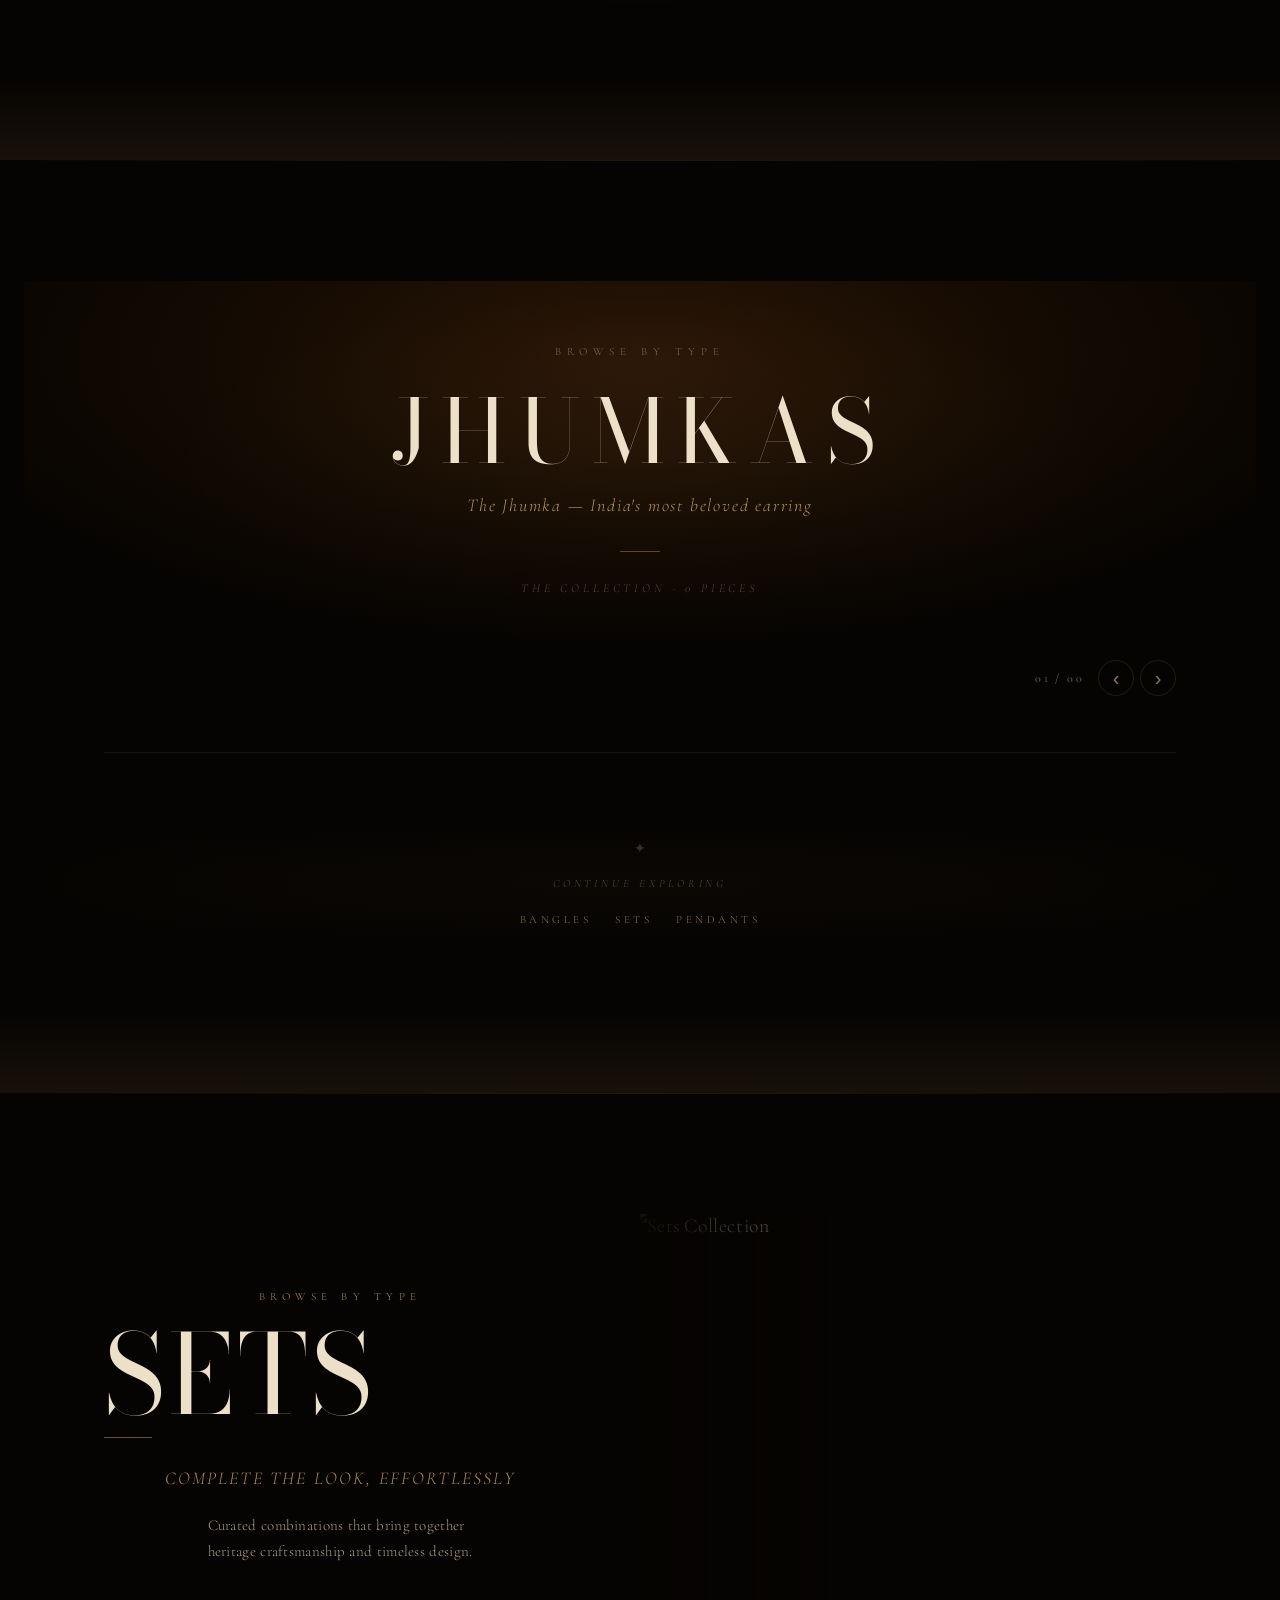
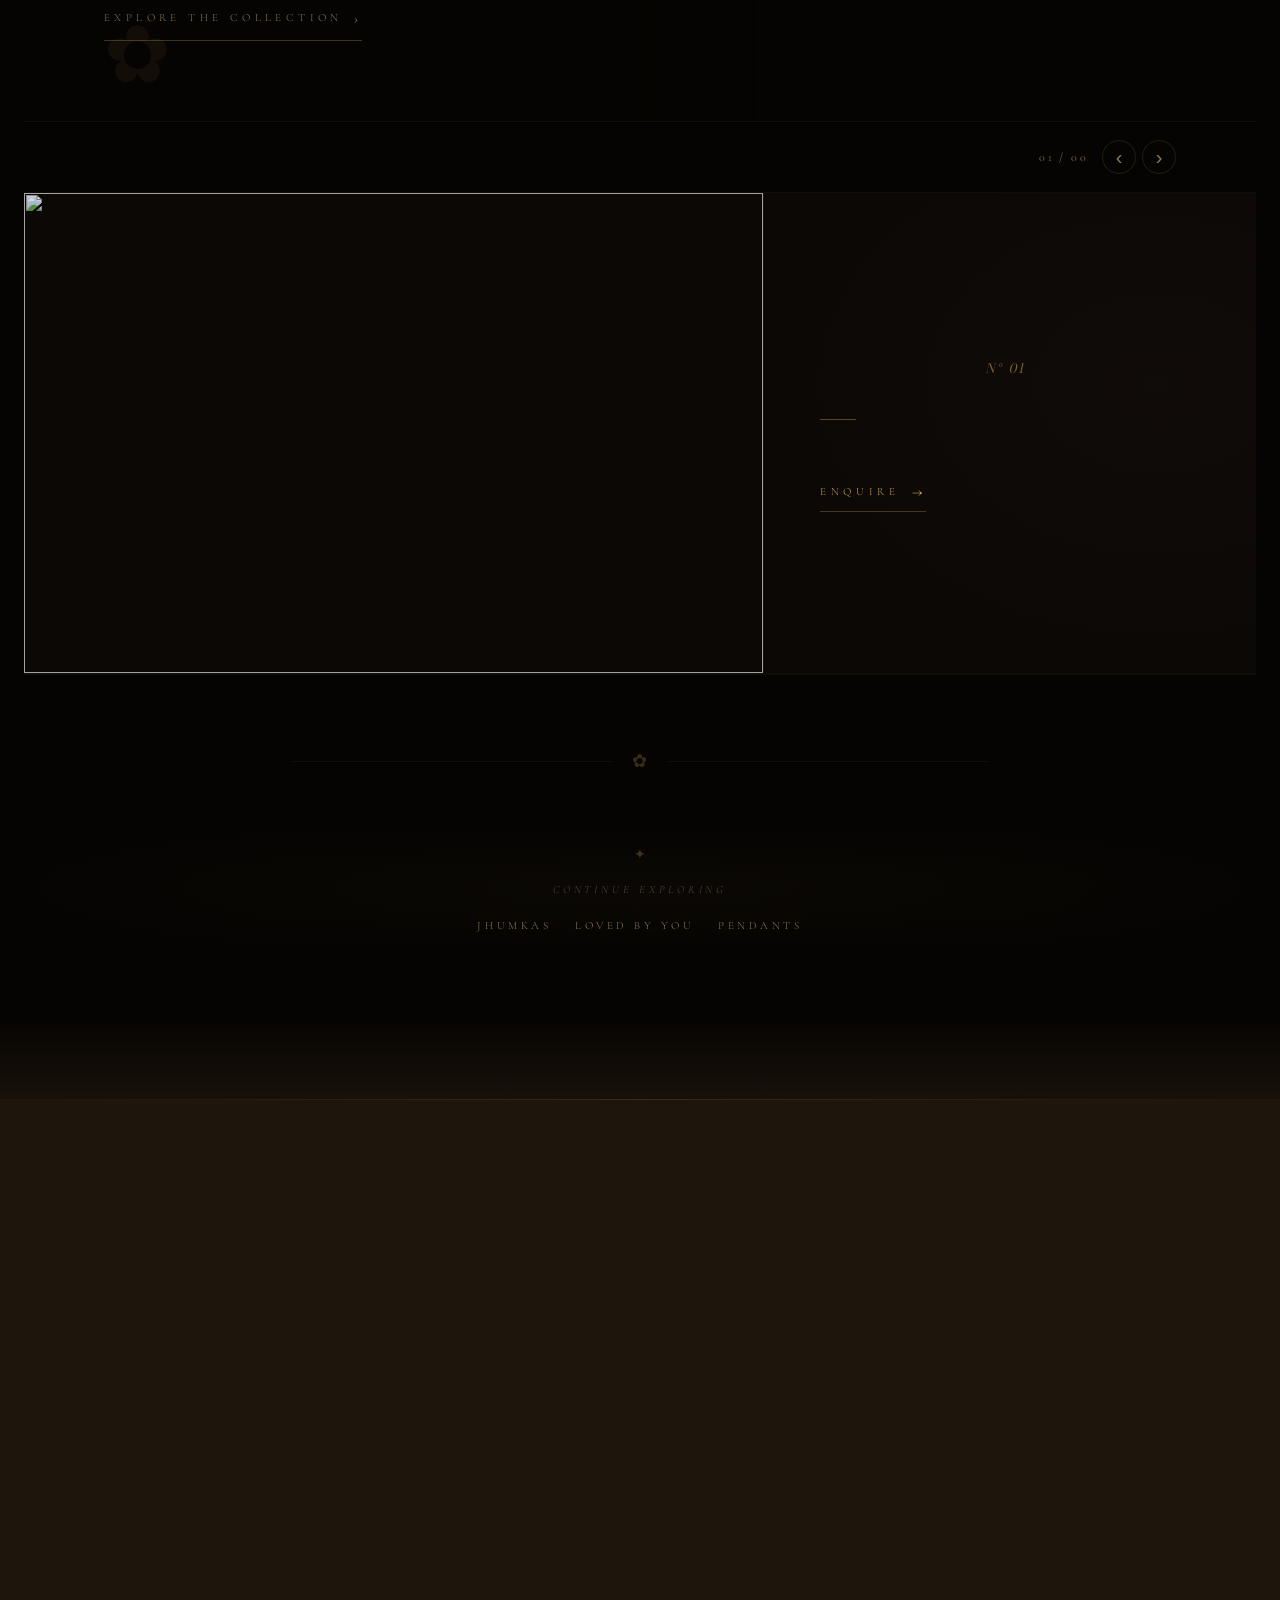
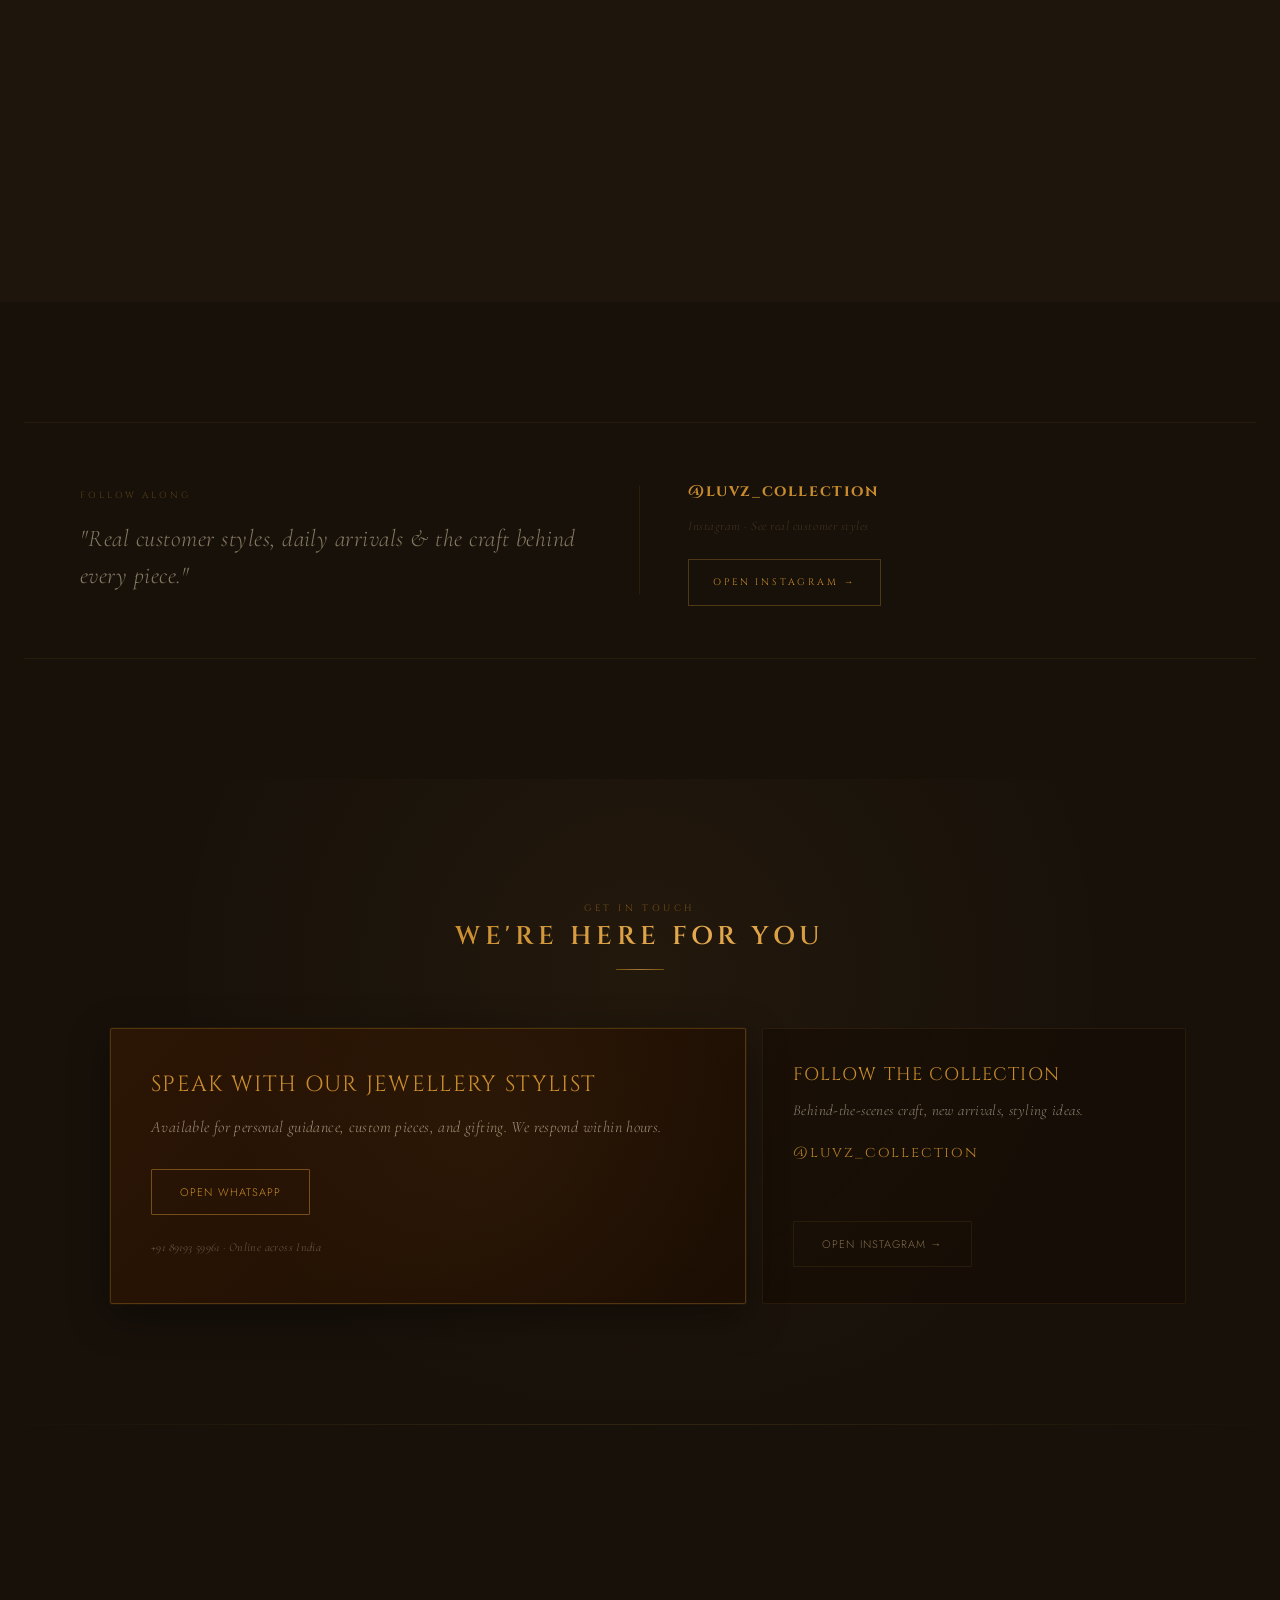
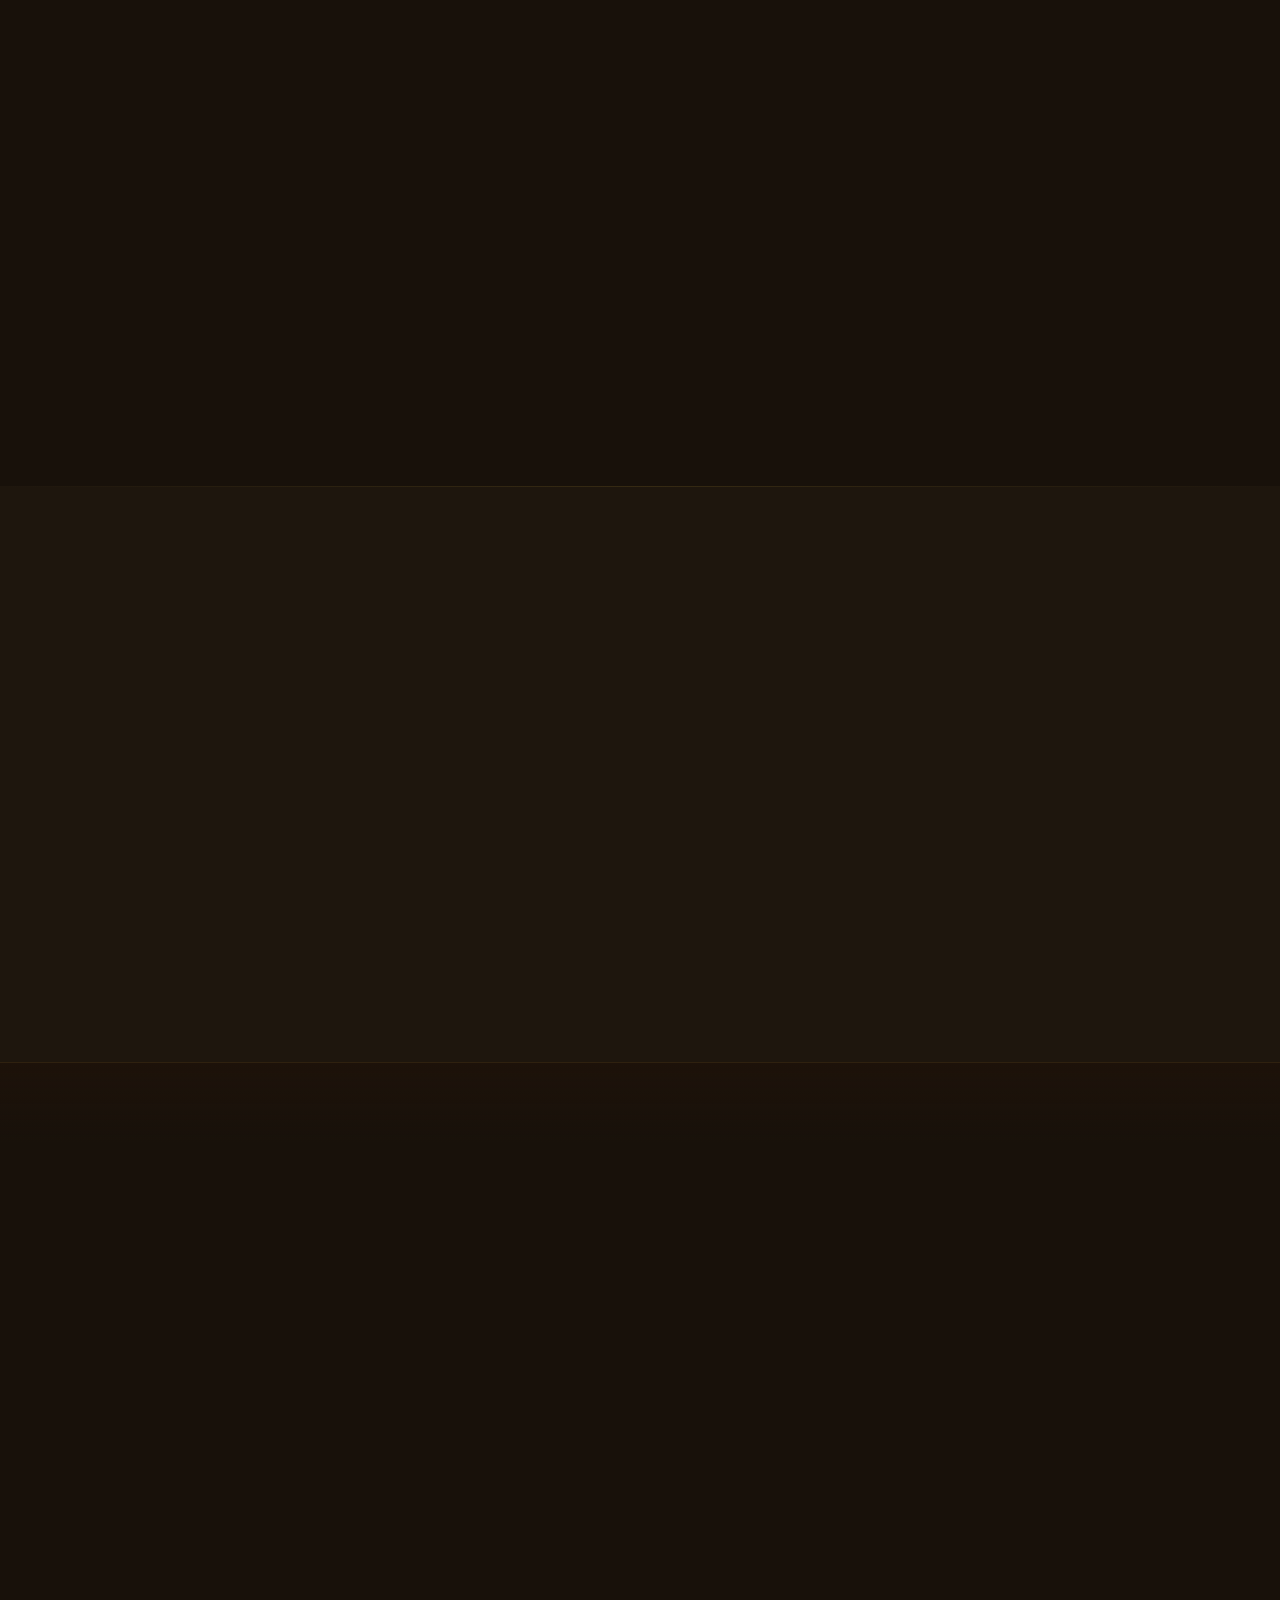
==== commit 088e87b8: "Reduce section#categories overall height by 10% - Desktop padding: 80px → 72px - Grid height: 780px " ====
--- a/public/index.html
+++ b/public/index.html
@@ -1399,7 +1399,7 @@
       --sbc-dim:         #5f5341;
       --sbc-hairline:    rgba(201,163,90,0.1);
       background: var(--sbc-bg);
-      padding: 80px 40px 80px;
+      padding: 72px 40px 72px;
     }
 
     /* ── HEADER ───────────────────────────────────────────────── */
@@ -1459,7 +1459,7 @@
       gap: 10px;
       max-width: 1360px;
       margin: 0 auto;
-      height: 780px; /* total bento height */
+      height: 702px; /* total bento height */
     }
 
     /* ── CARD BASE ────────────────────────────────────────────── */
@@ -1652,7 +1652,7 @@
     /* ── MOBILE ───────────────────────────────────────────────── */
 
     @media (max-width: 900px) {
-      #categories { padding: 56px 20px 56px; }
+      #categories { padding: 50.4px 20px 50.4px; }
 
       .sbc-title { font-size: 35.2px; }
       .sbc-tagline { font-size: 15px; }
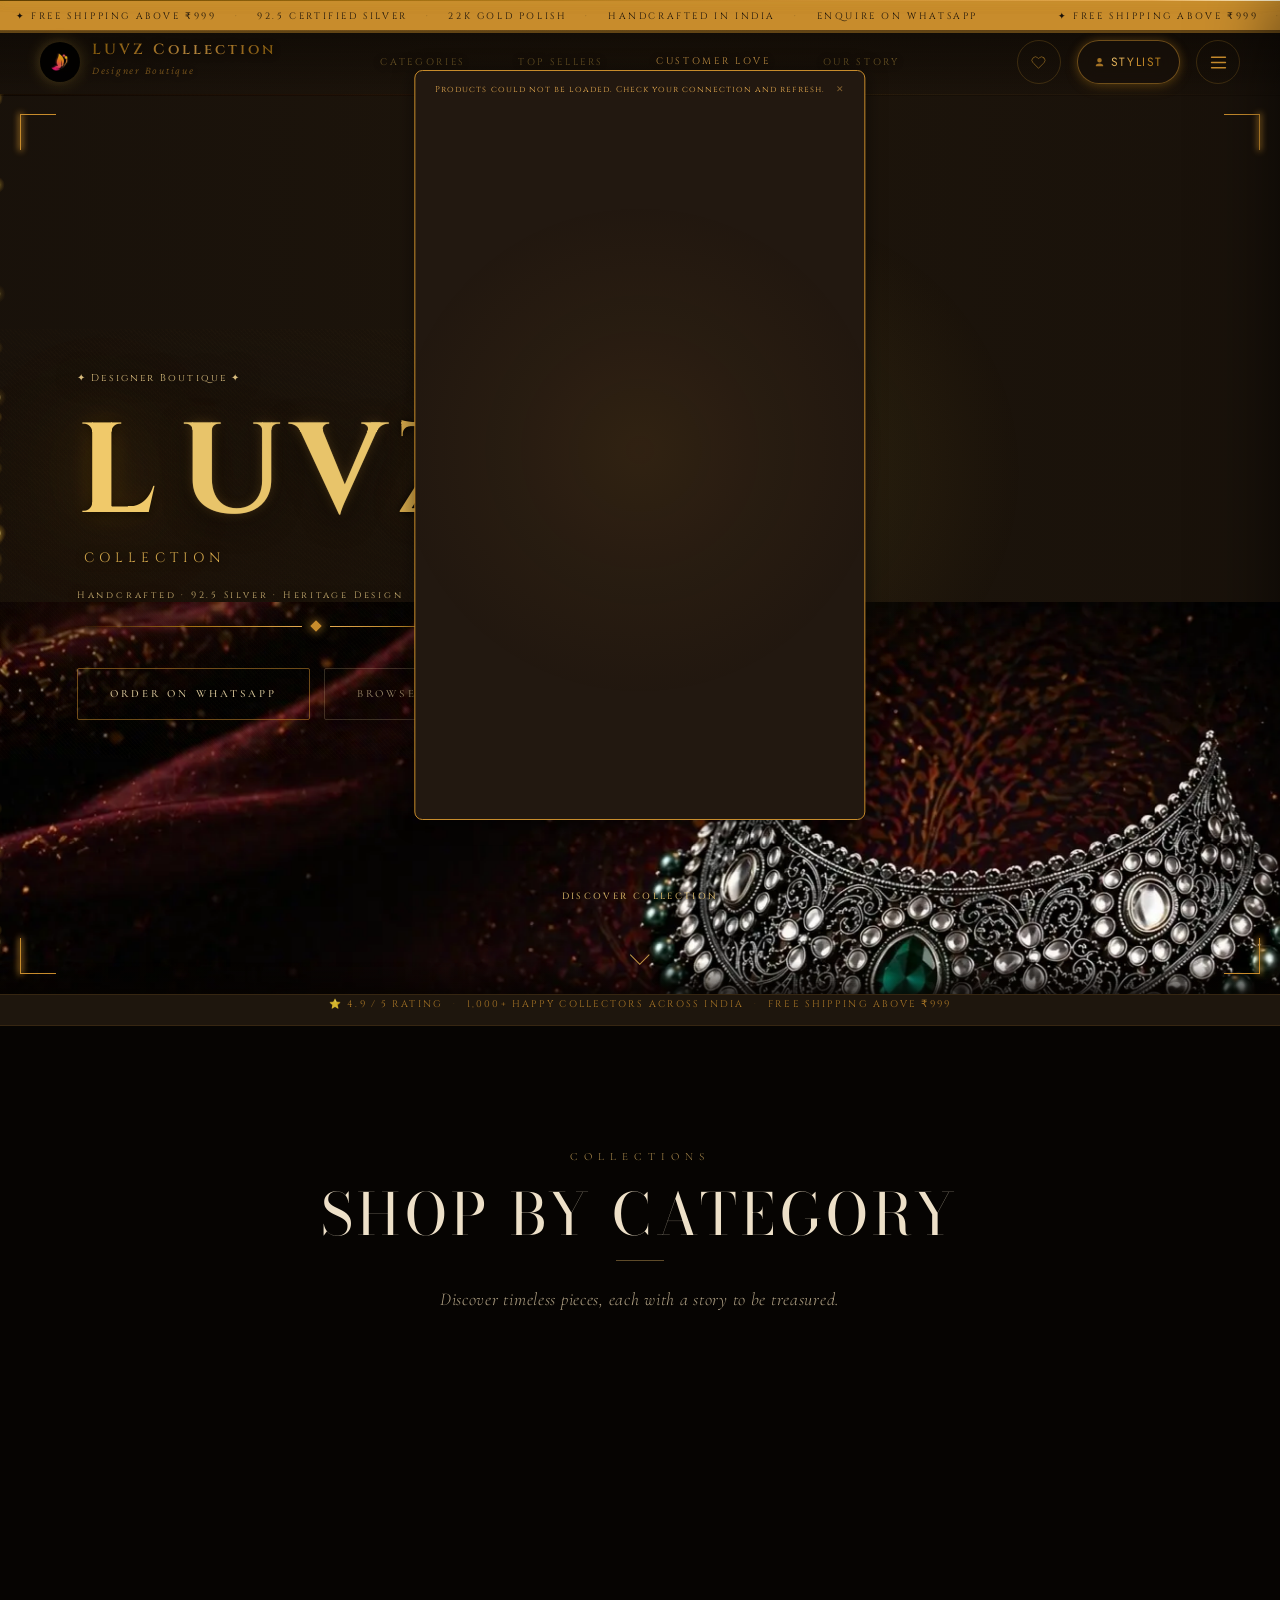
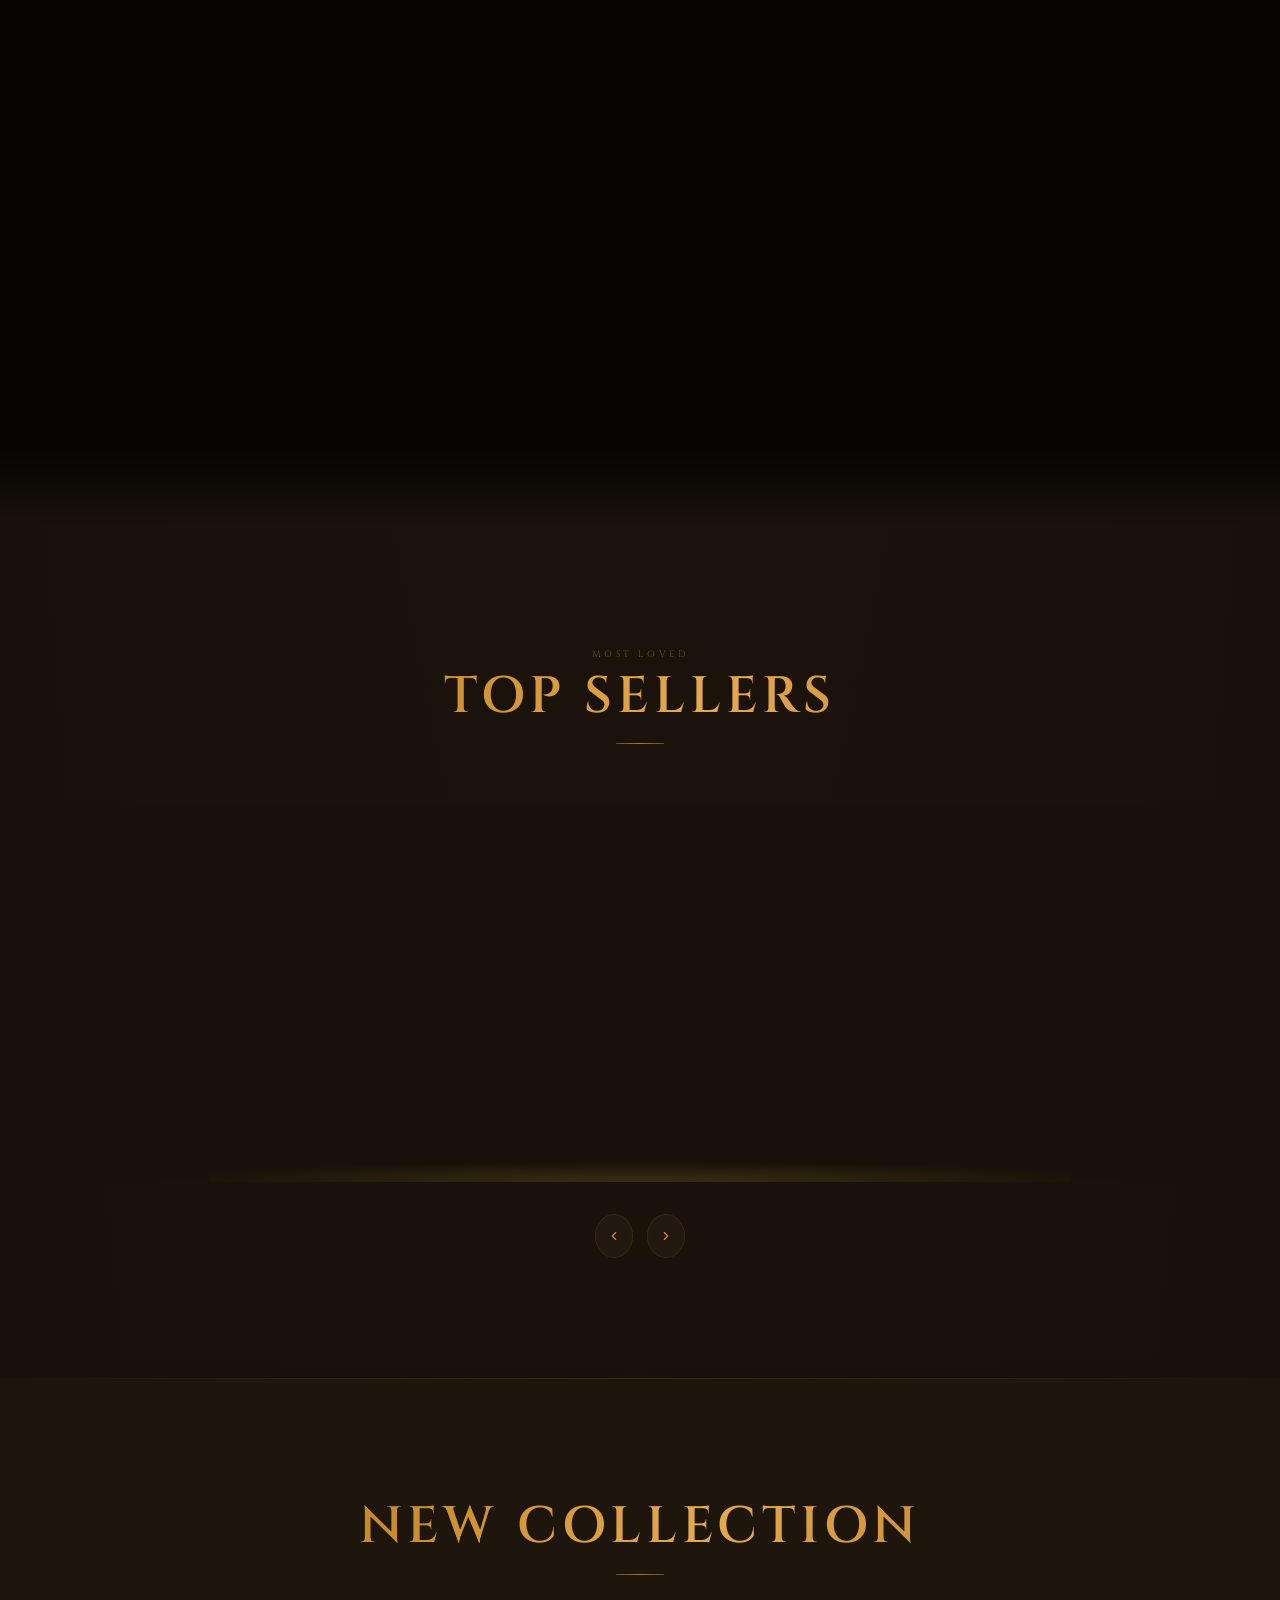
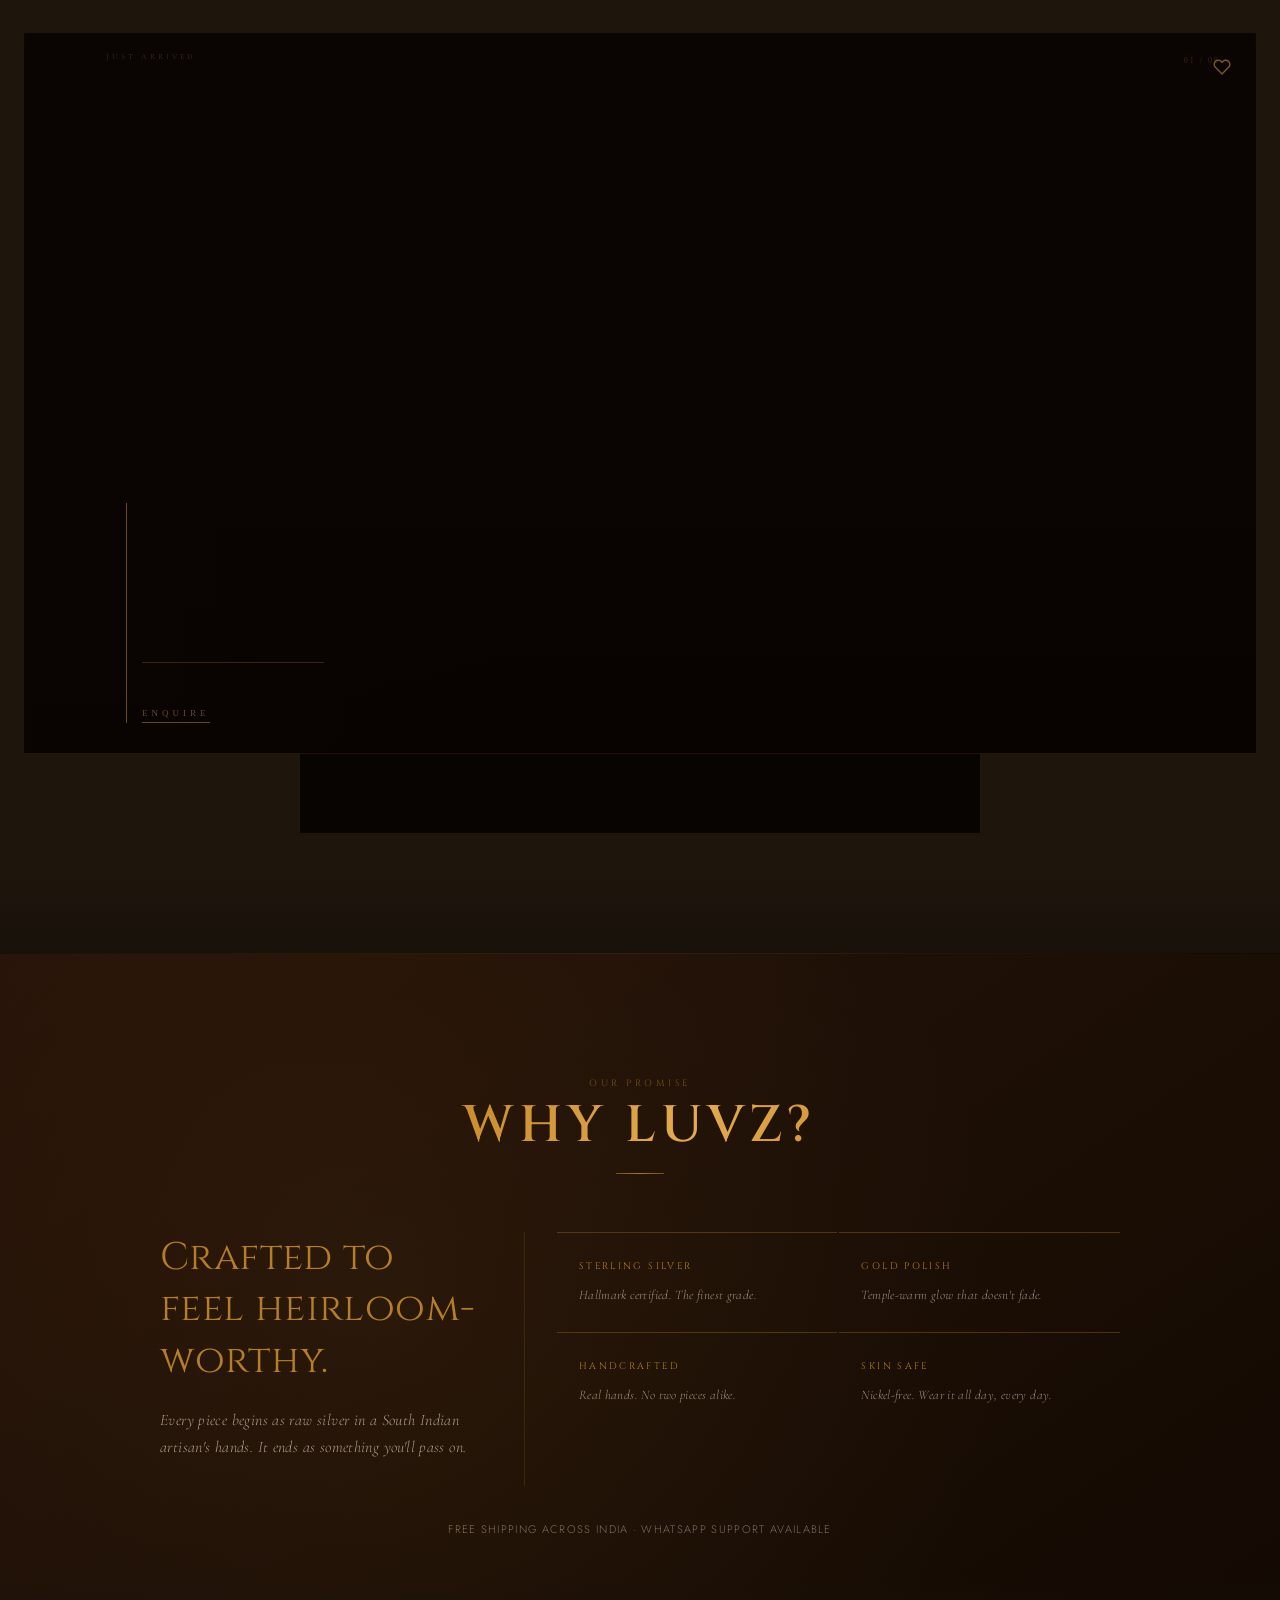
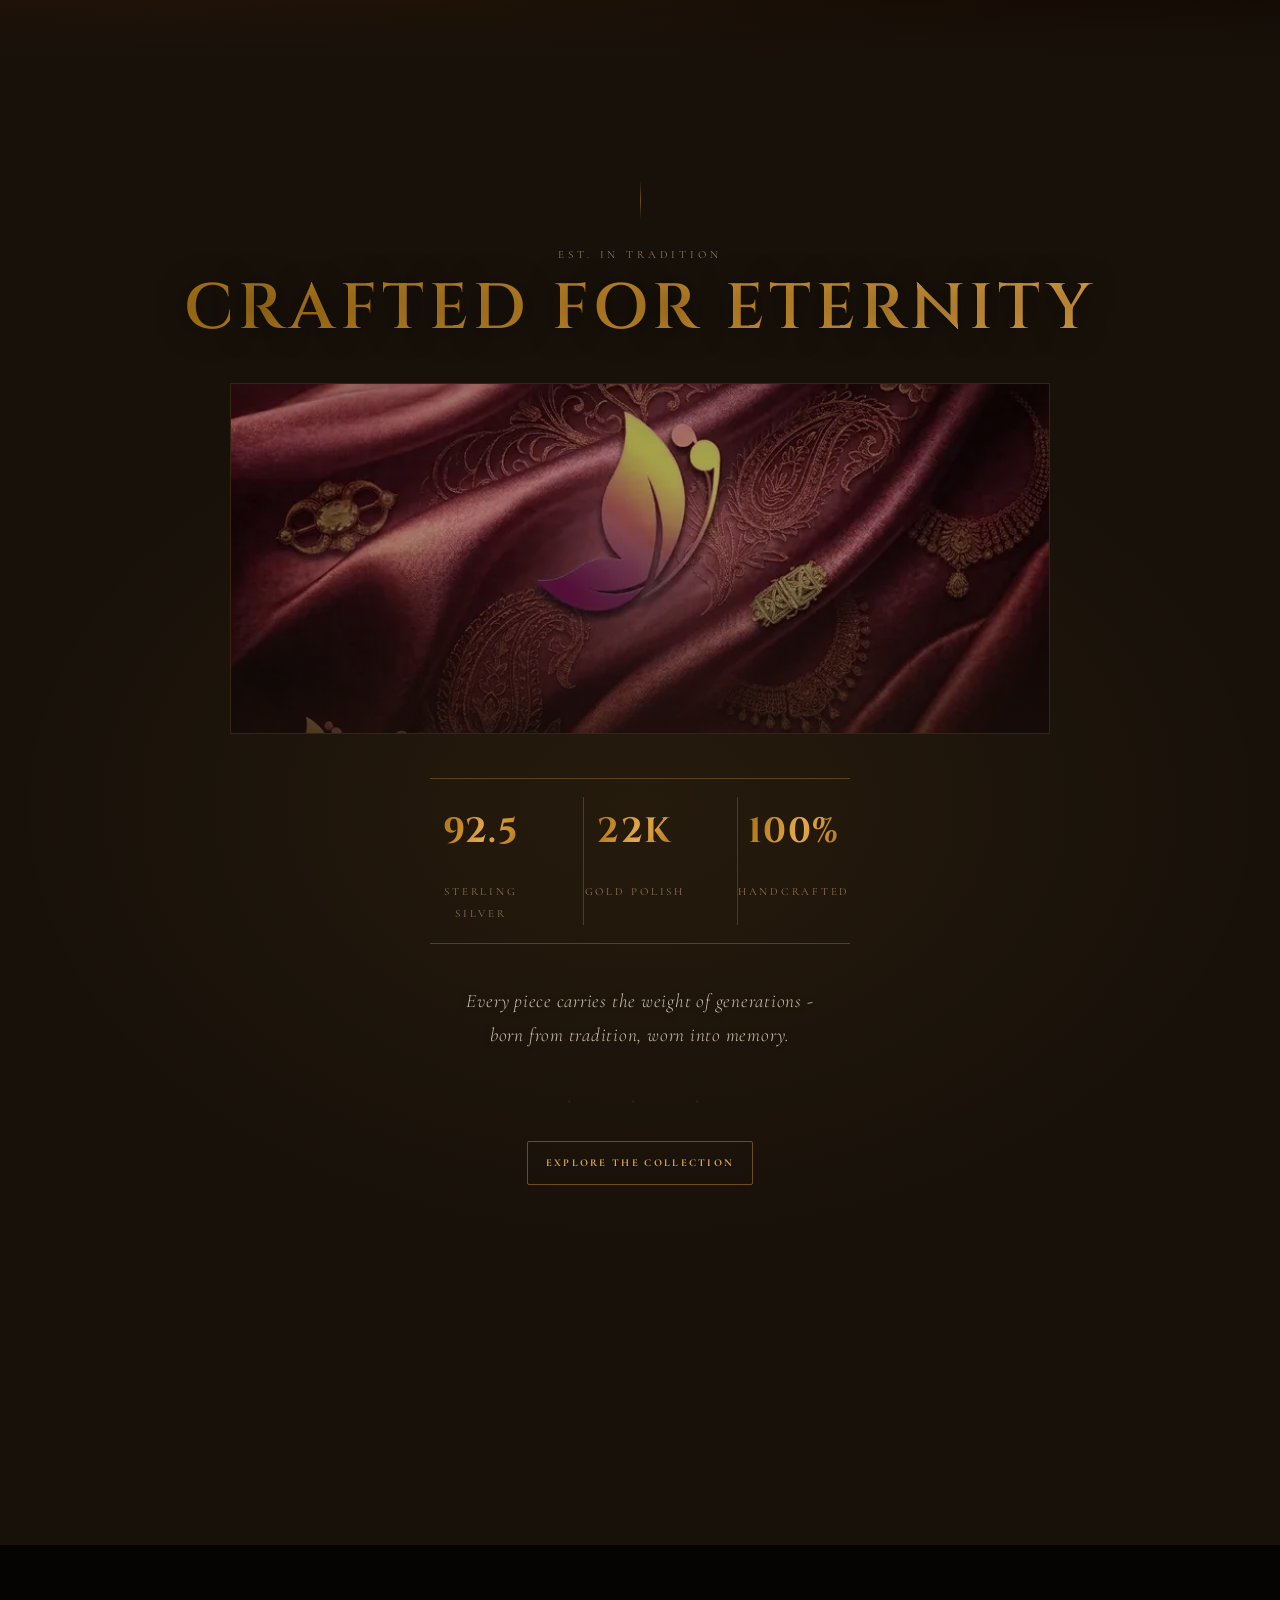
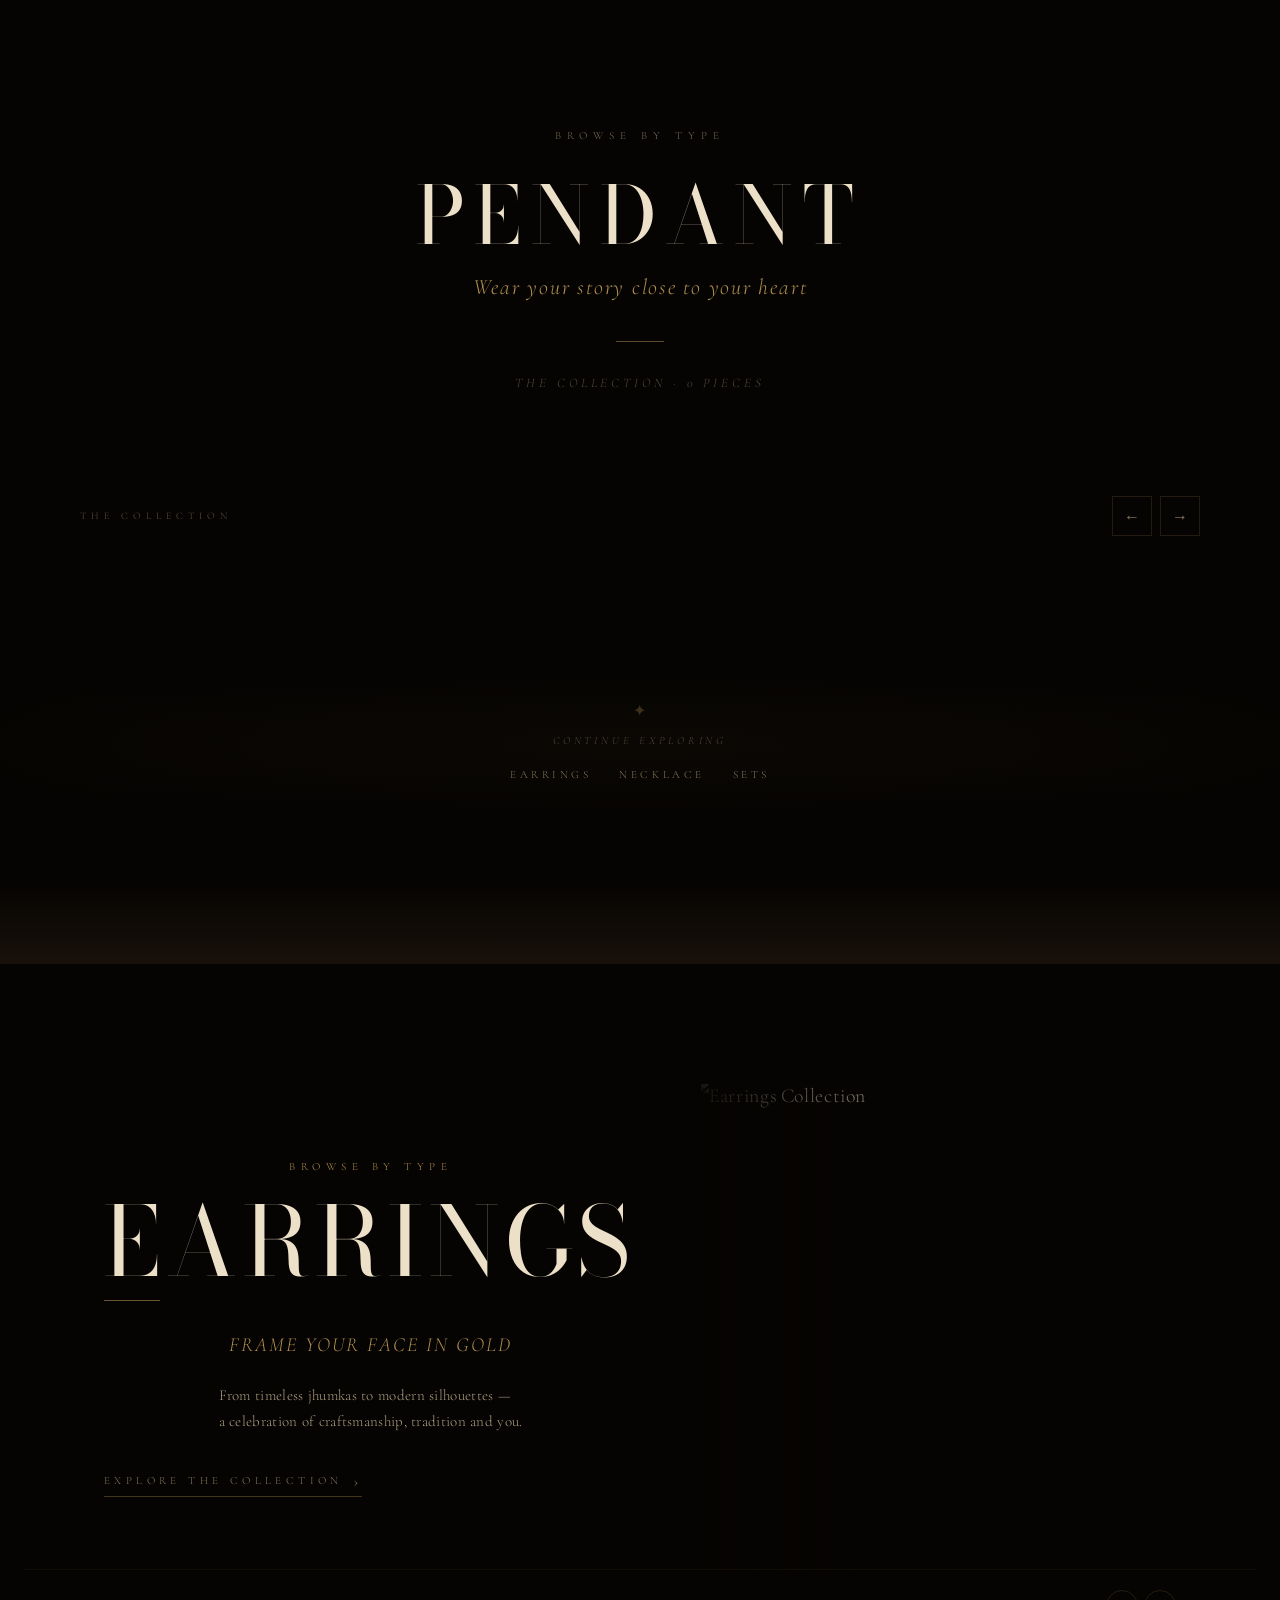
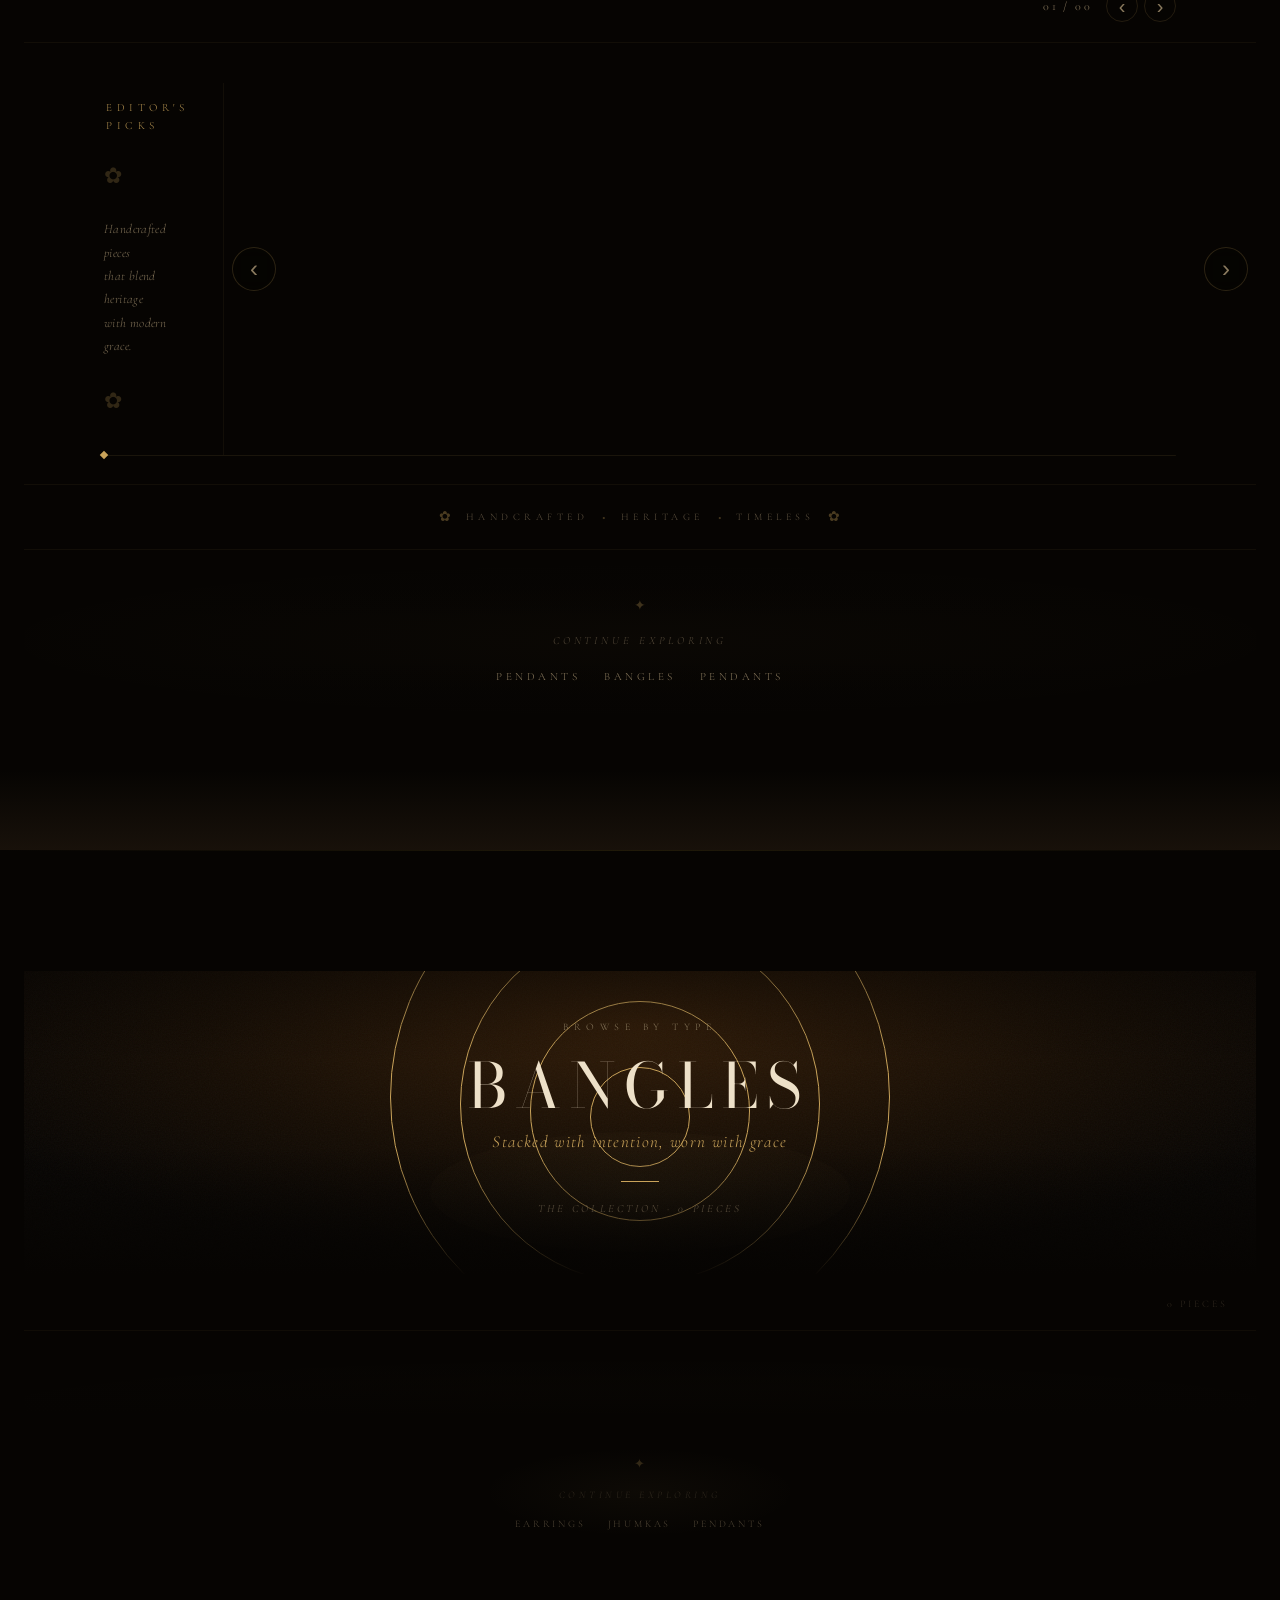
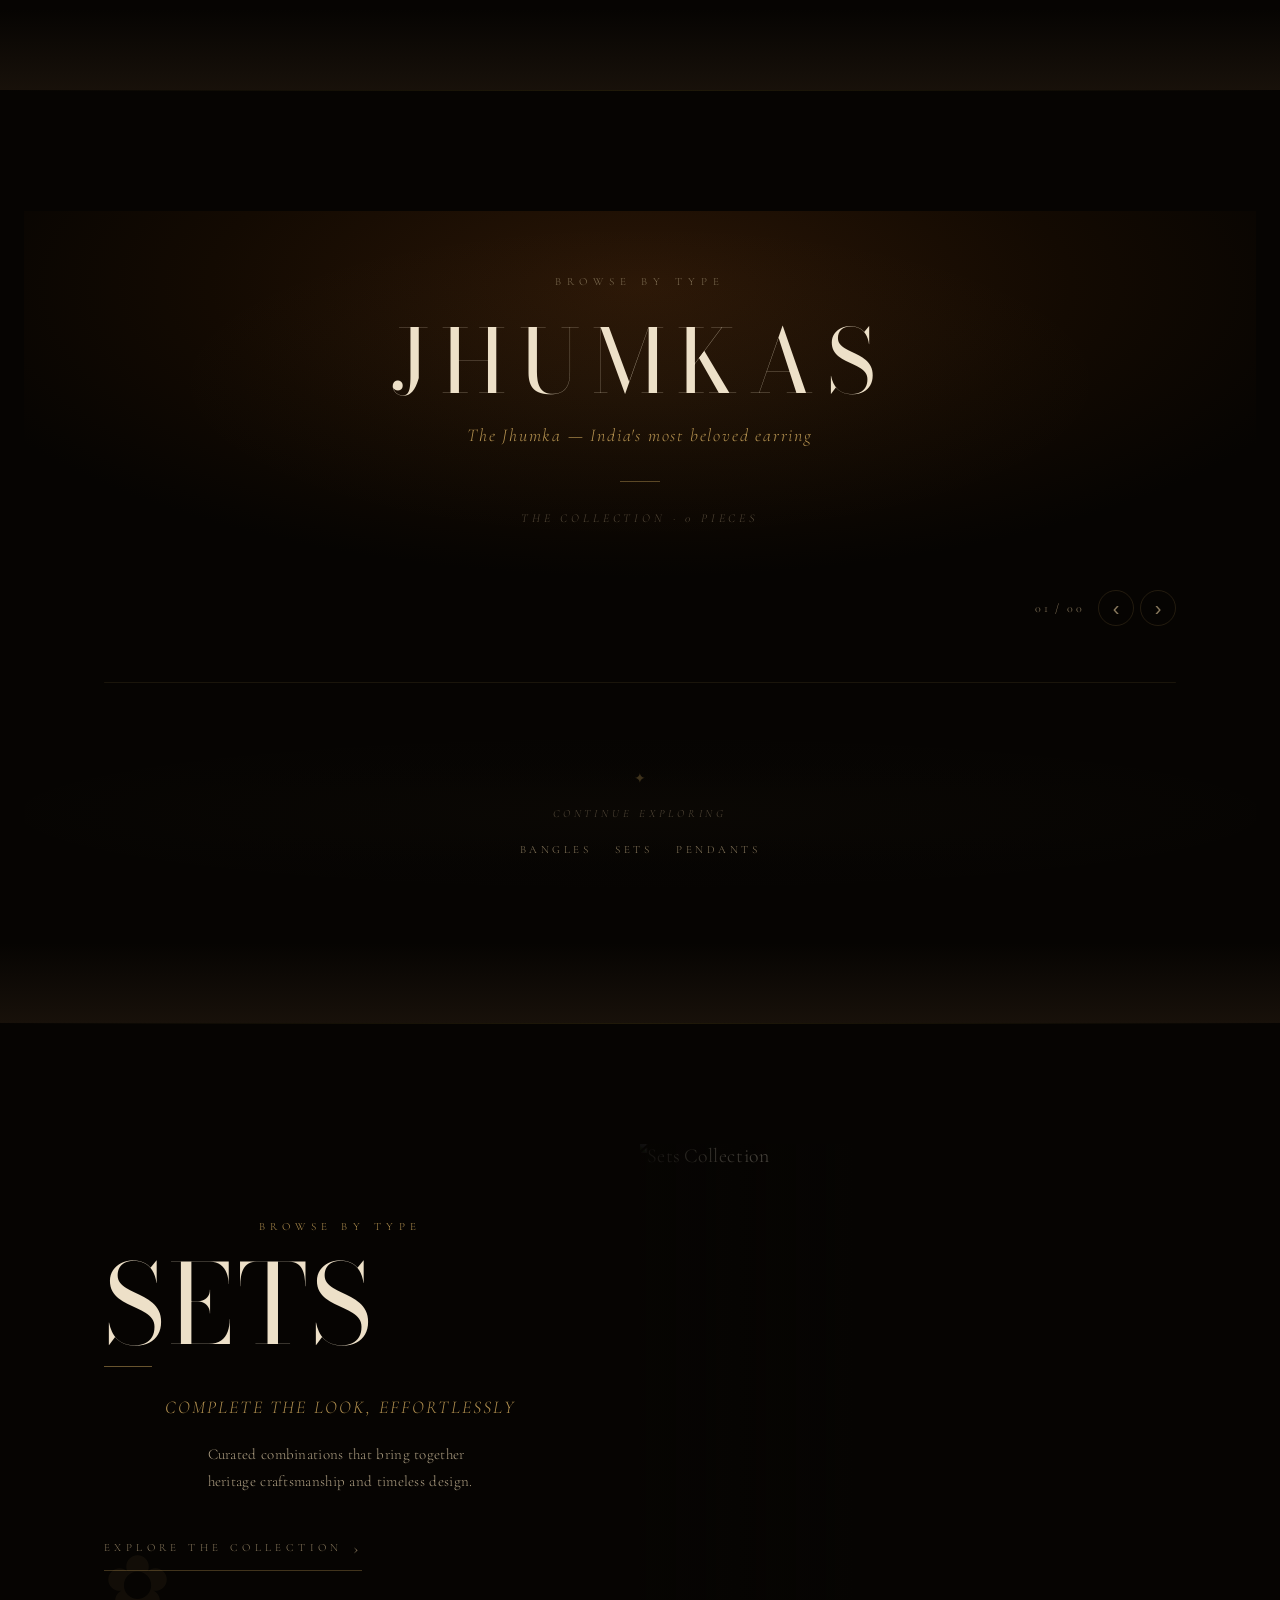
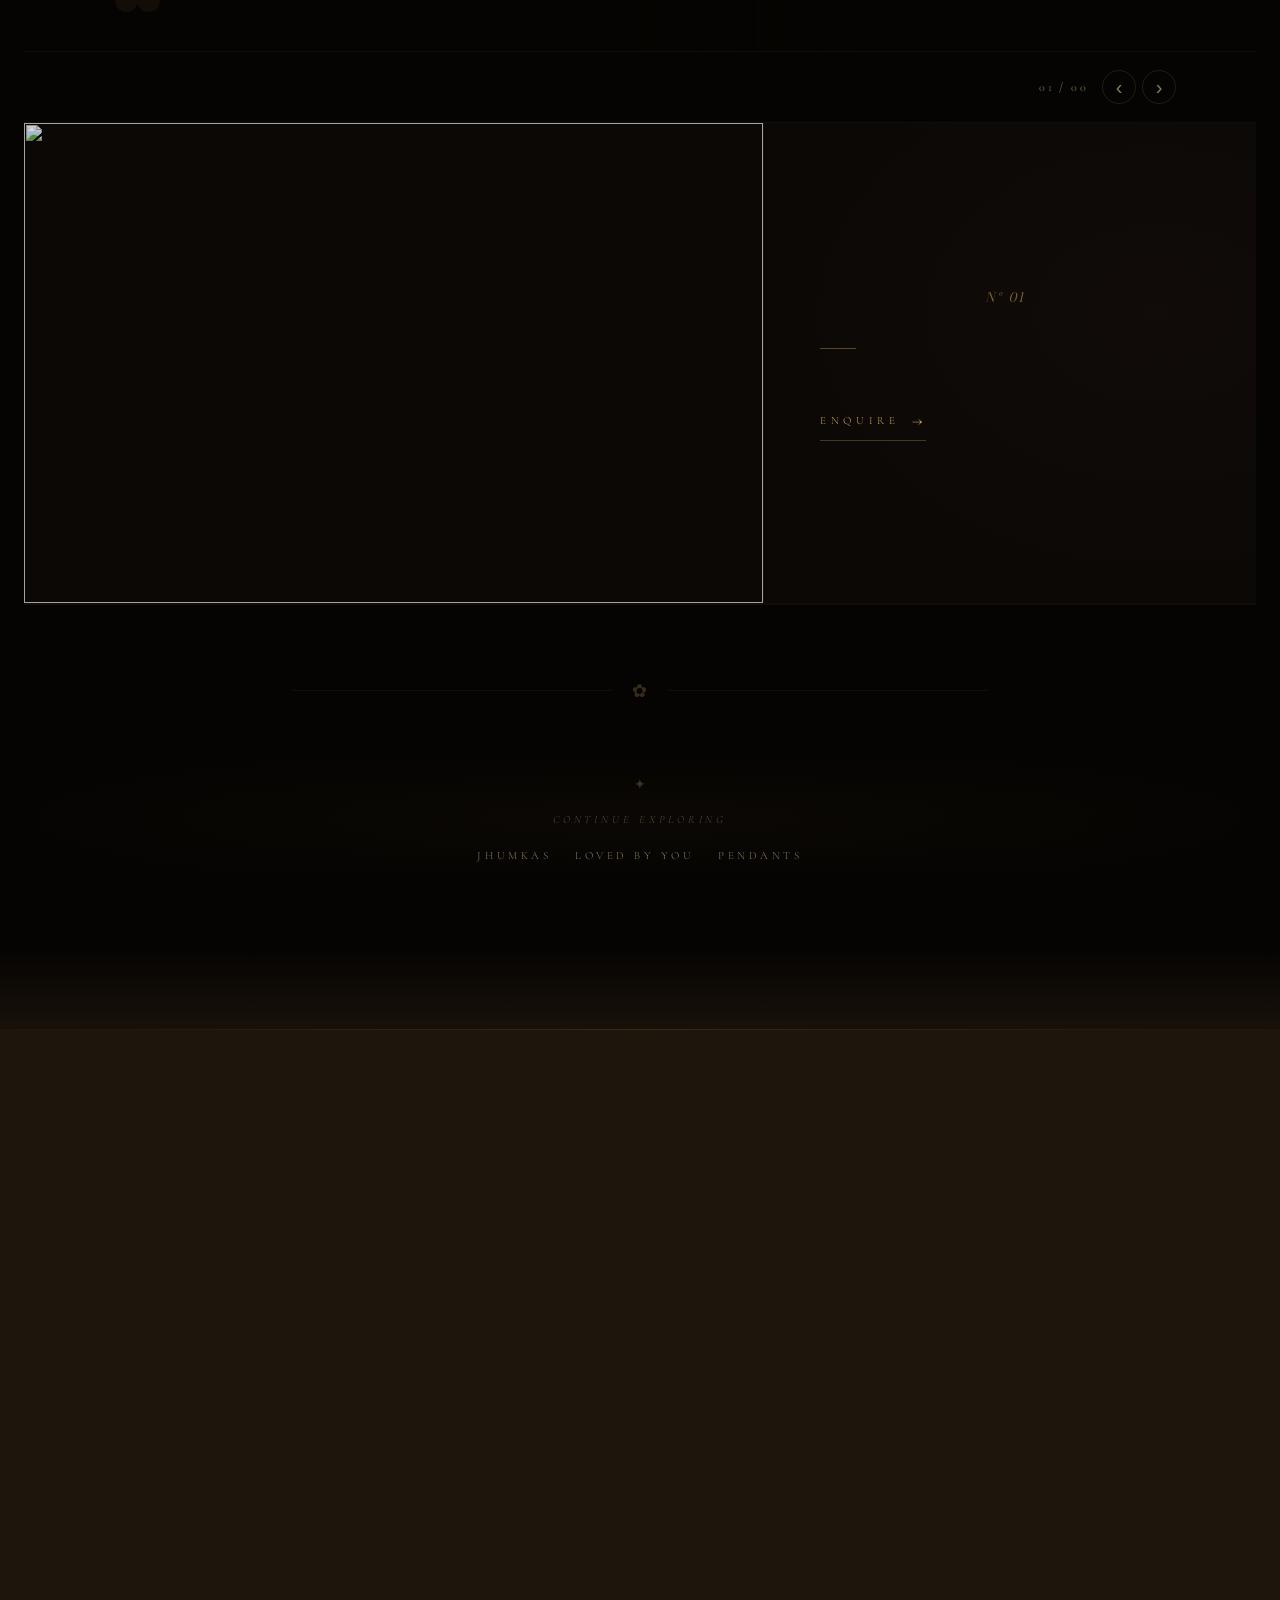
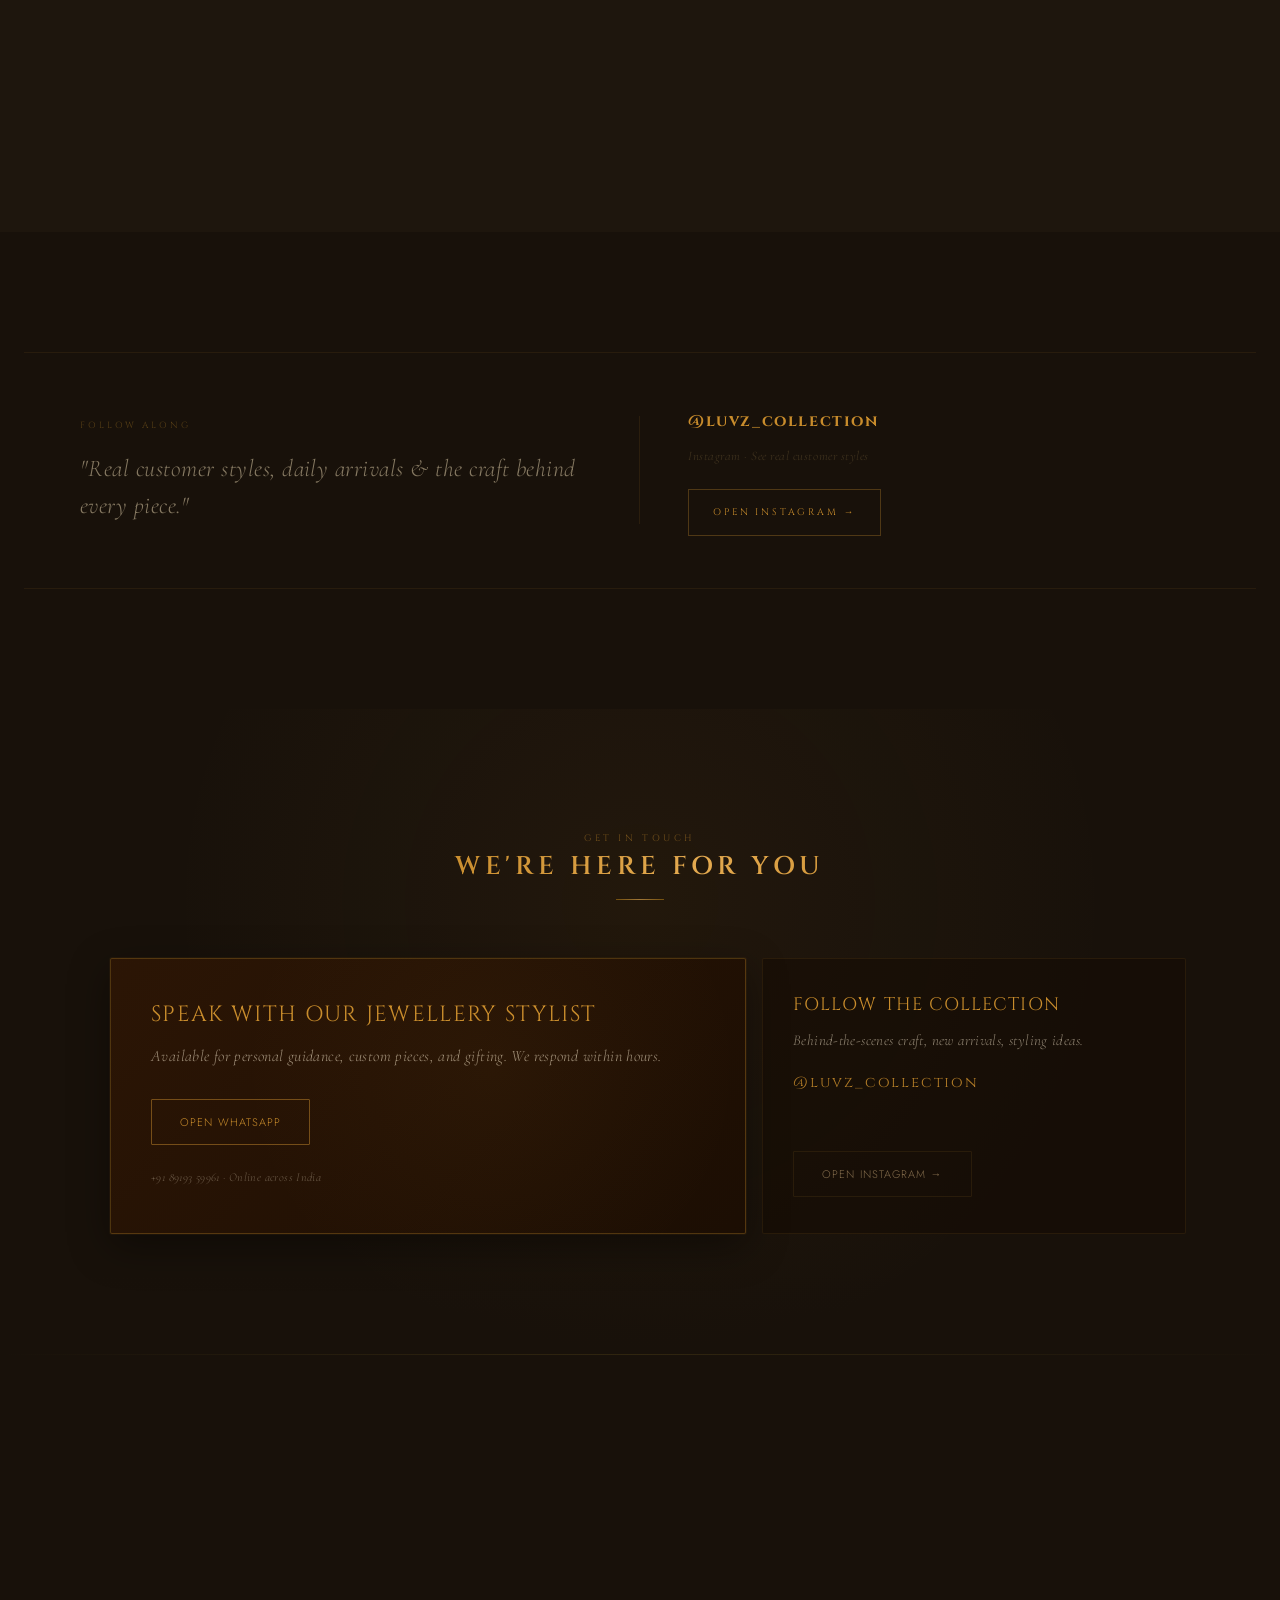
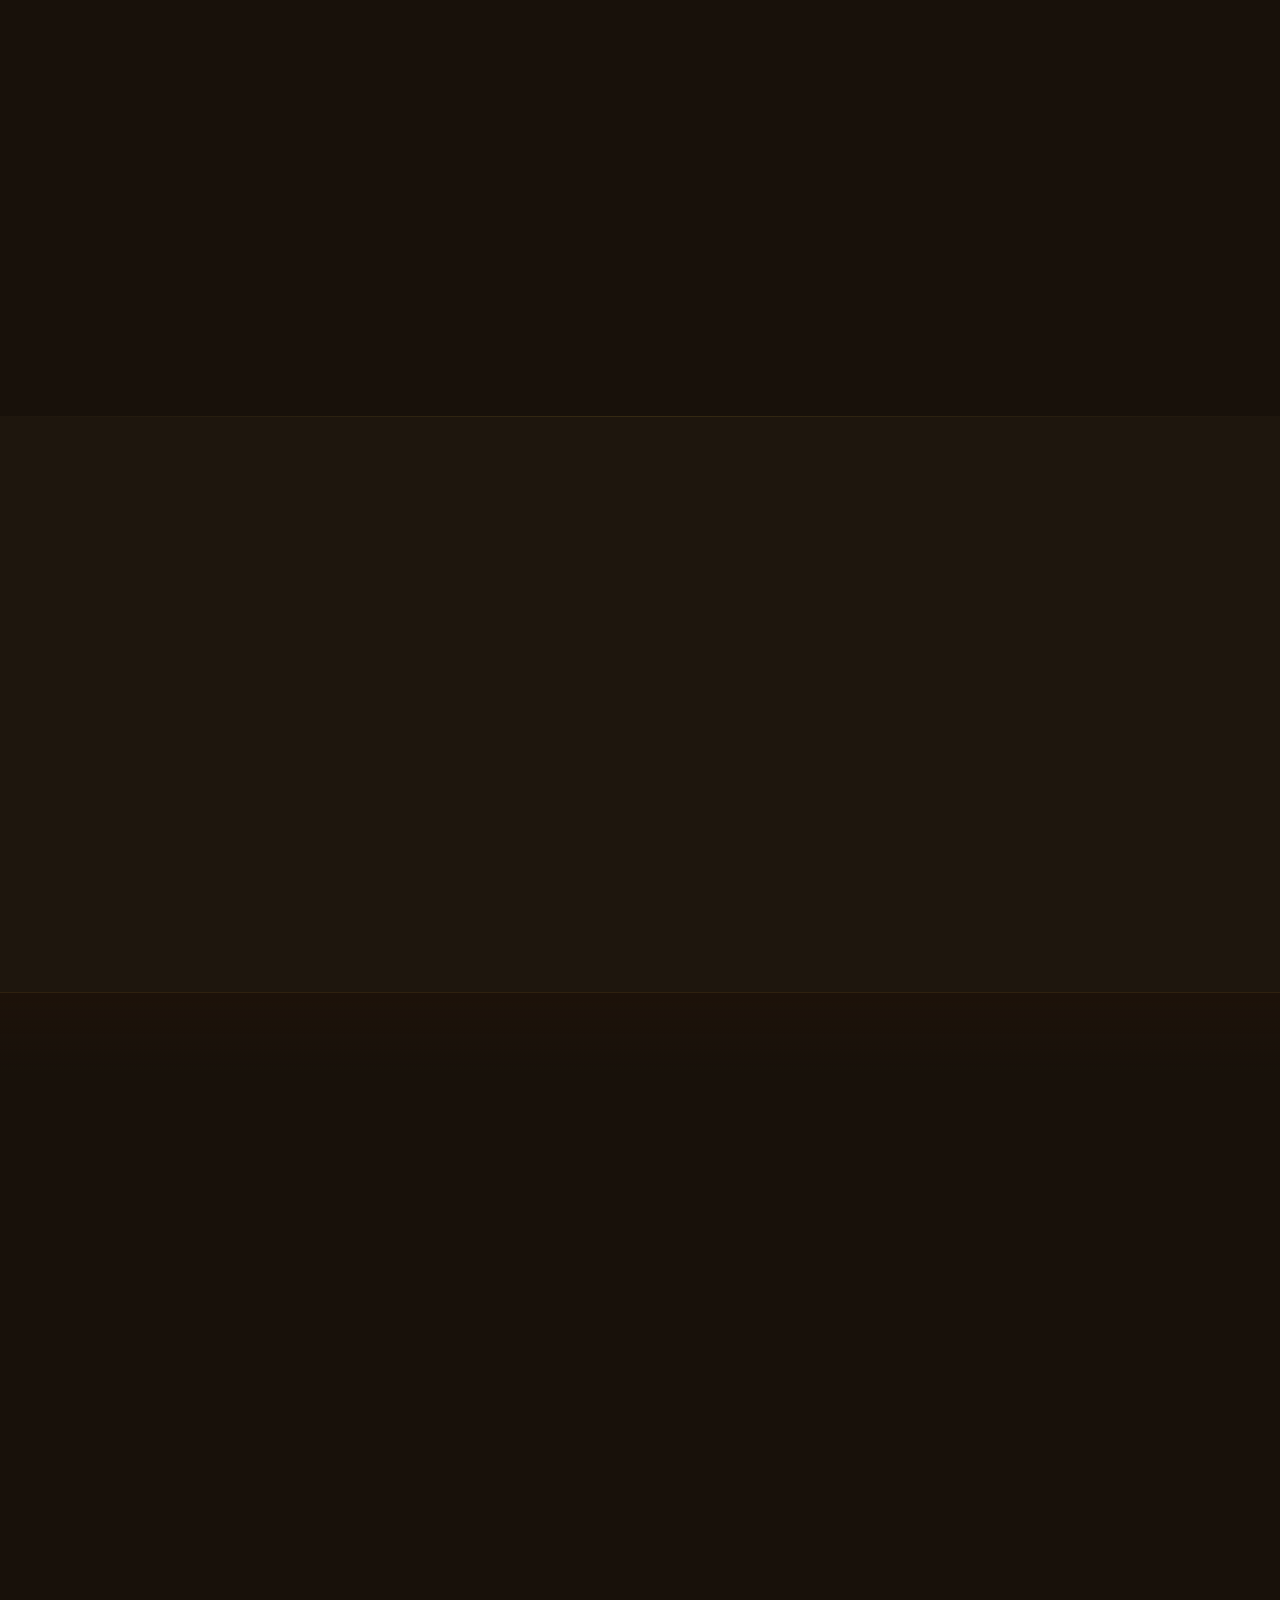
==== commit bcc87ef3: "Reduce section#categories overall height by additional 10% - Desktop padding: 72px → 64.8px - Grid h" ====
--- a/public/index.html
+++ b/public/index.html
@@ -1399,7 +1399,7 @@
       --sbc-dim:         #5f5341;
       --sbc-hairline:    rgba(201,163,90,0.1);
       background: var(--sbc-bg);
-      padding: 72px 40px 72px;
+      padding: 64.8px 40px 64.8px;
     }
 
     /* ── HEADER ───────────────────────────────────────────────── */
@@ -1459,7 +1459,7 @@
       gap: 10px;
       max-width: 1360px;
       margin: 0 auto;
-      height: 702px; /* total bento height */
+      height: 631.8px; /* total bento height */
     }
 
     /* ── CARD BASE ────────────────────────────────────────────── */
@@ -1652,7 +1652,7 @@
     /* ── MOBILE ───────────────────────────────────────────────── */
 
     @media (max-width: 900px) {
-      #categories { padding: 50.4px 20px 50.4px; }
+      #categories { padding: 45.36px 20px 45.36px; }
 
       .sbc-title { font-size: 35.2px; }
       .sbc-tagline { font-size: 15px; }
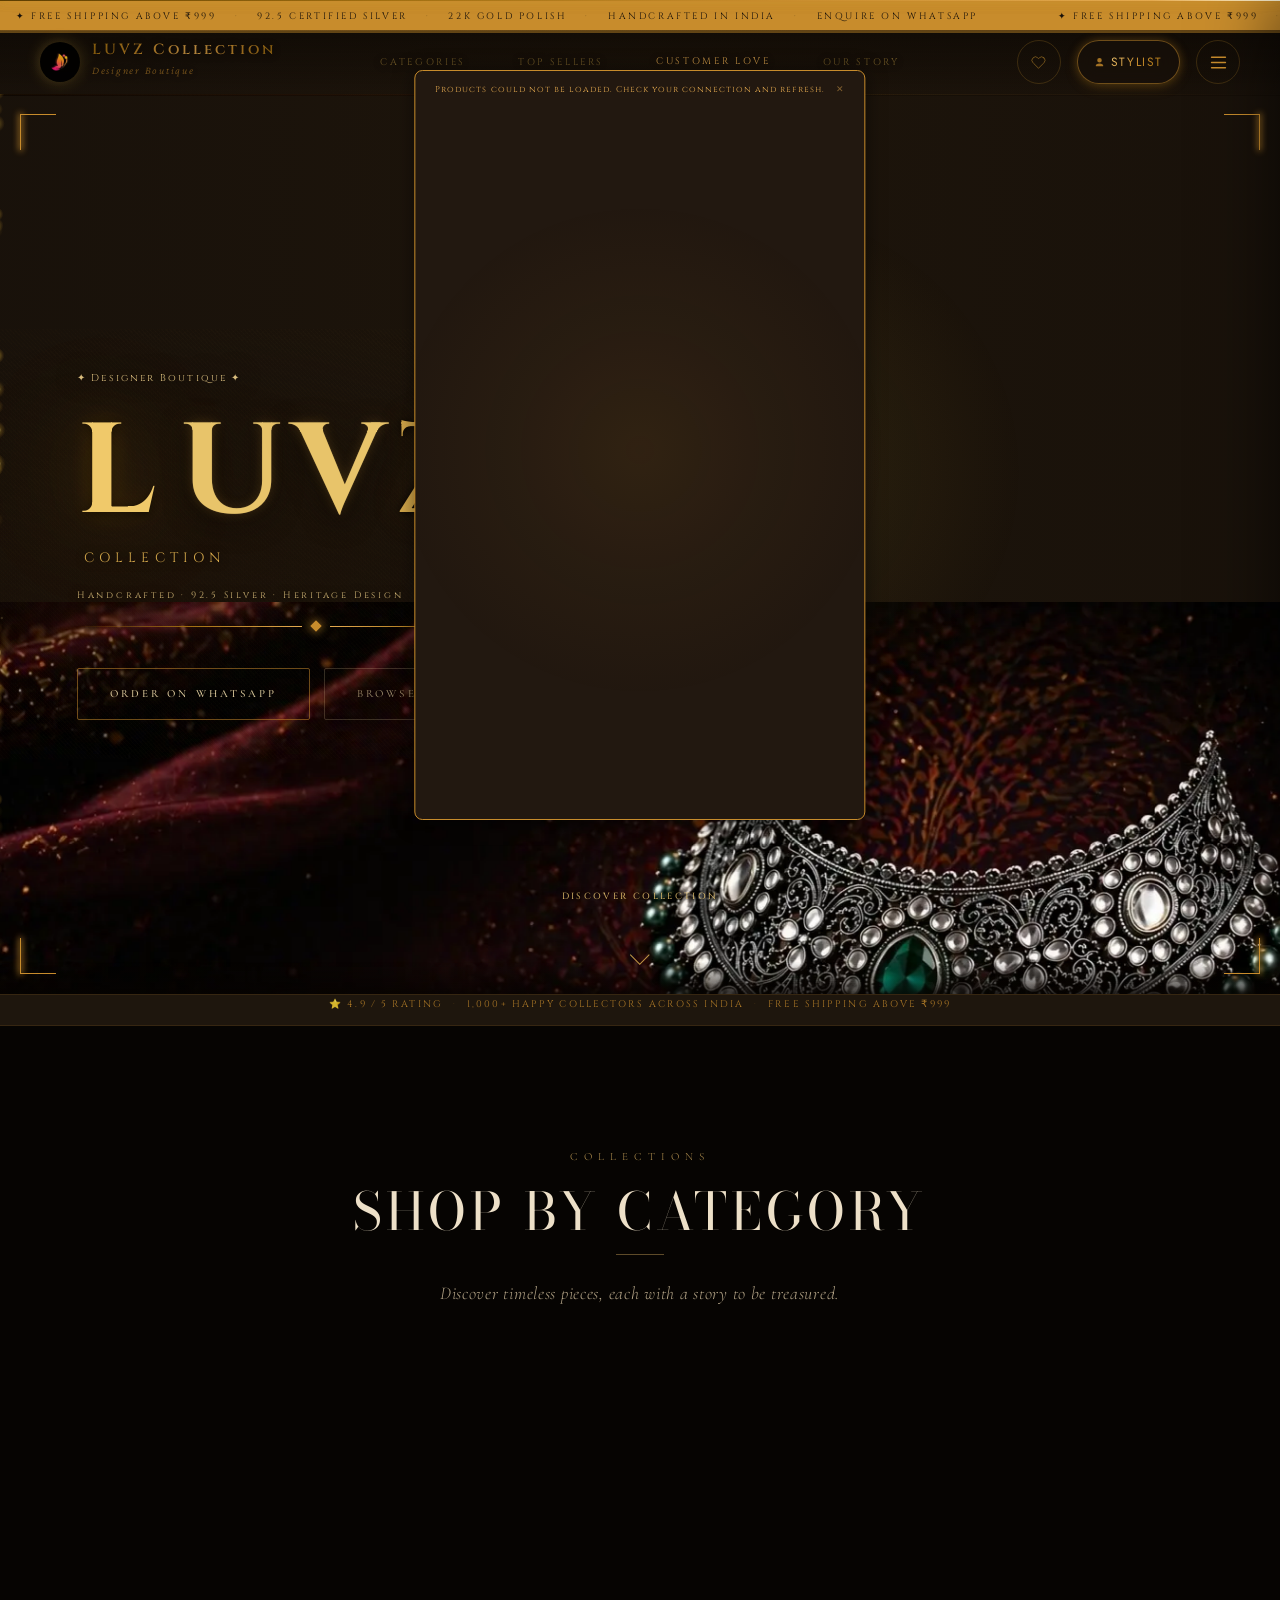
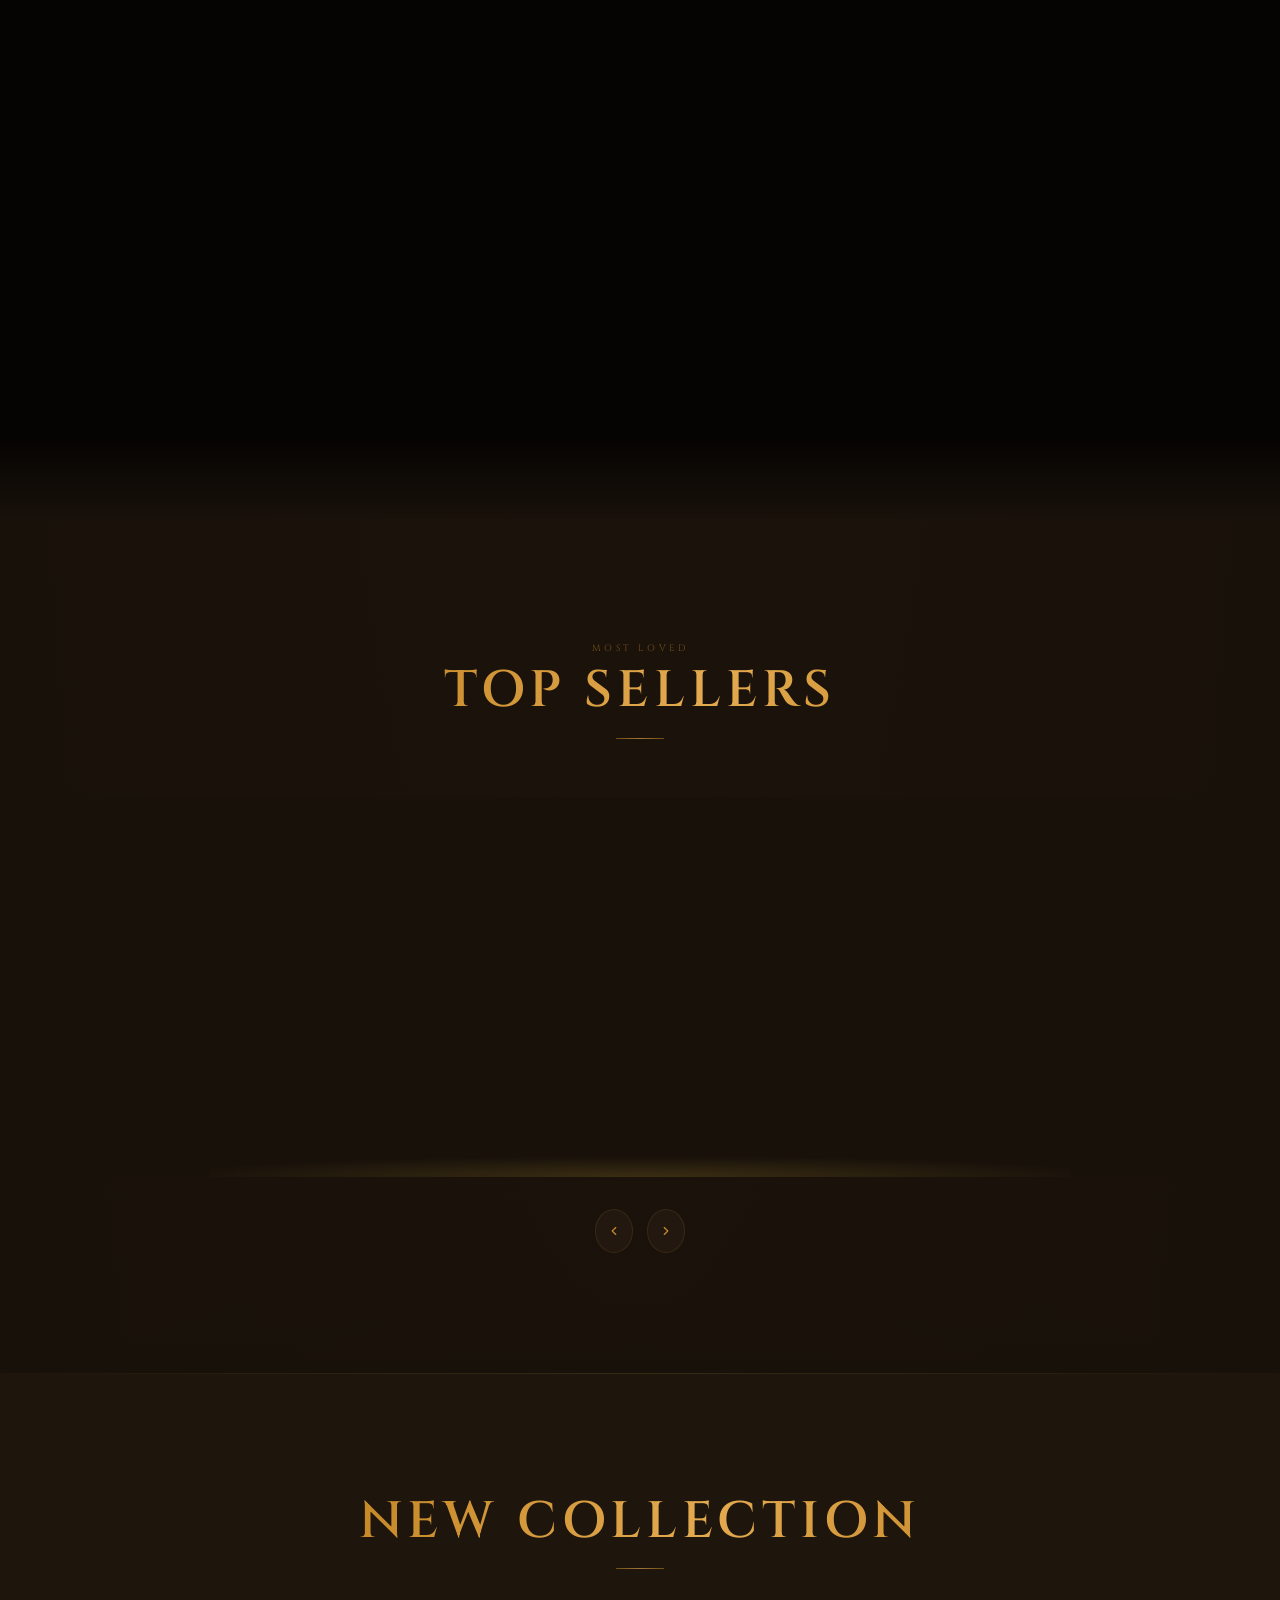
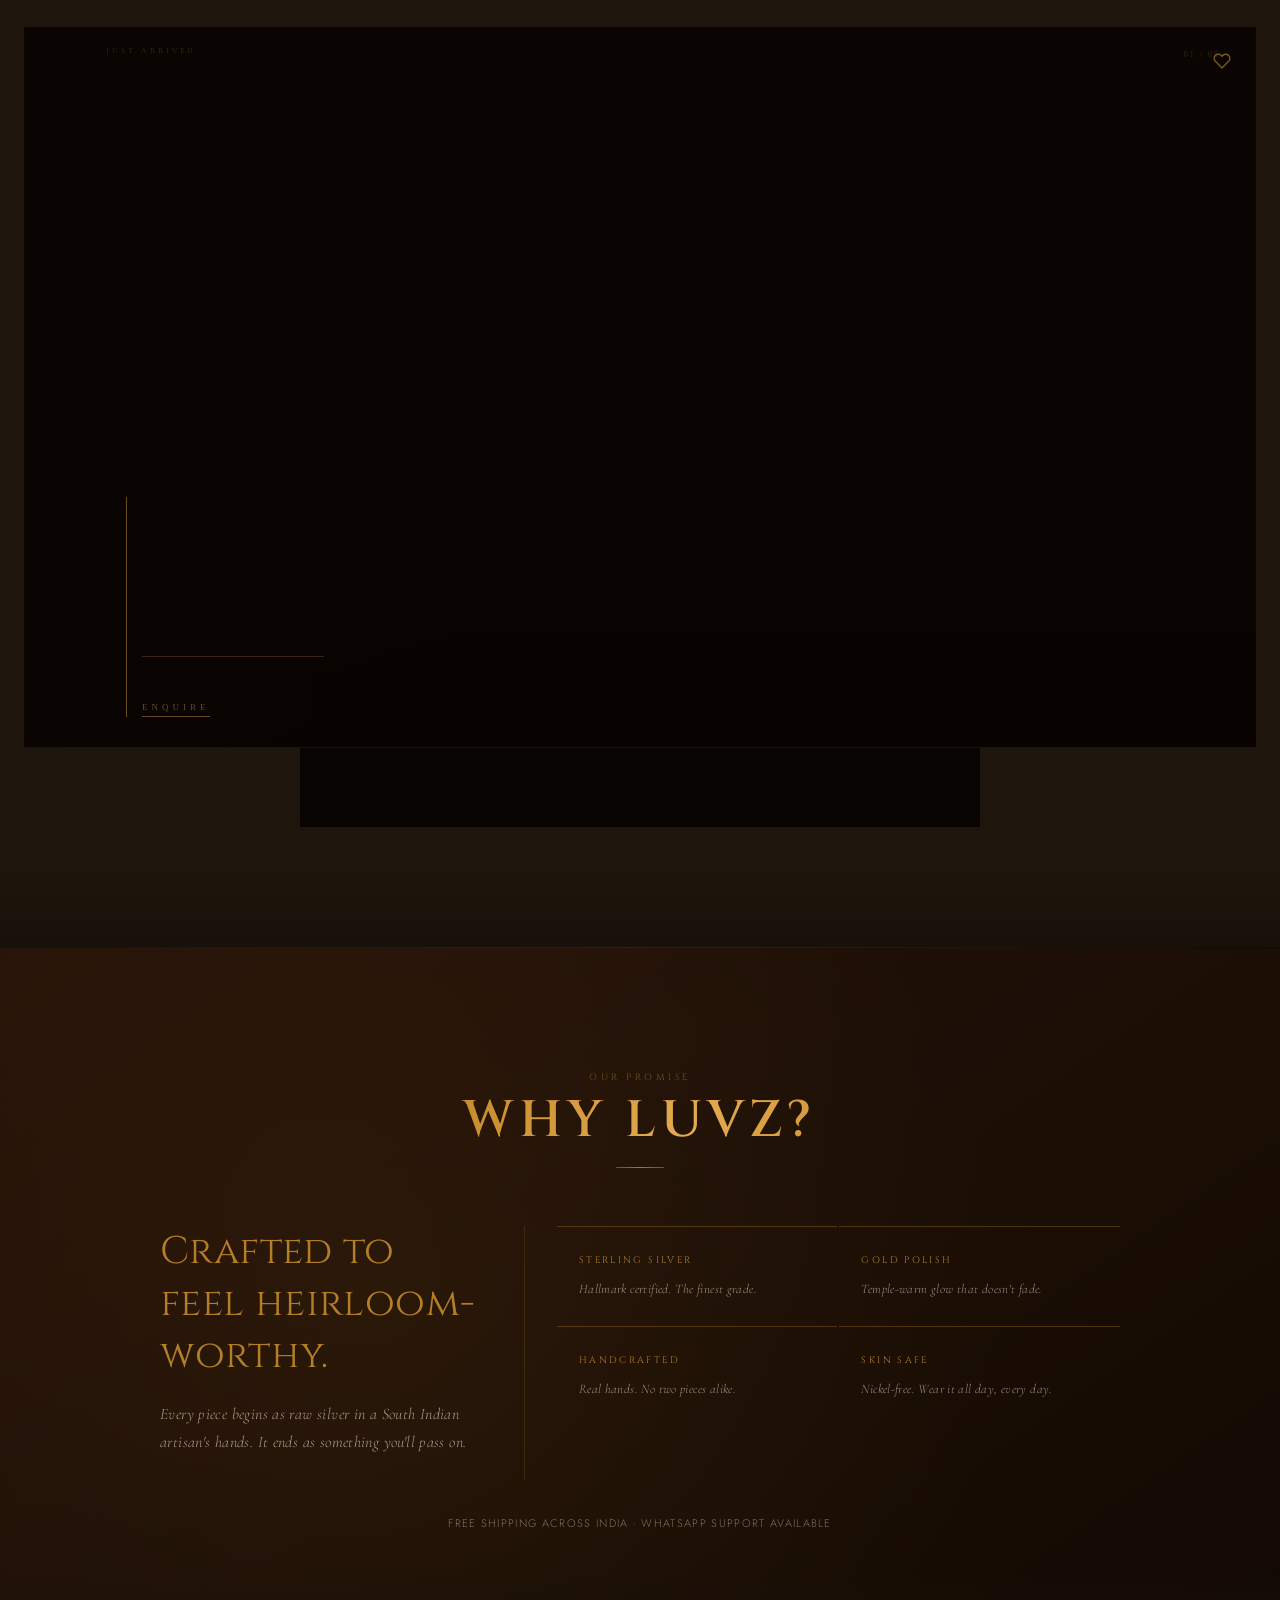
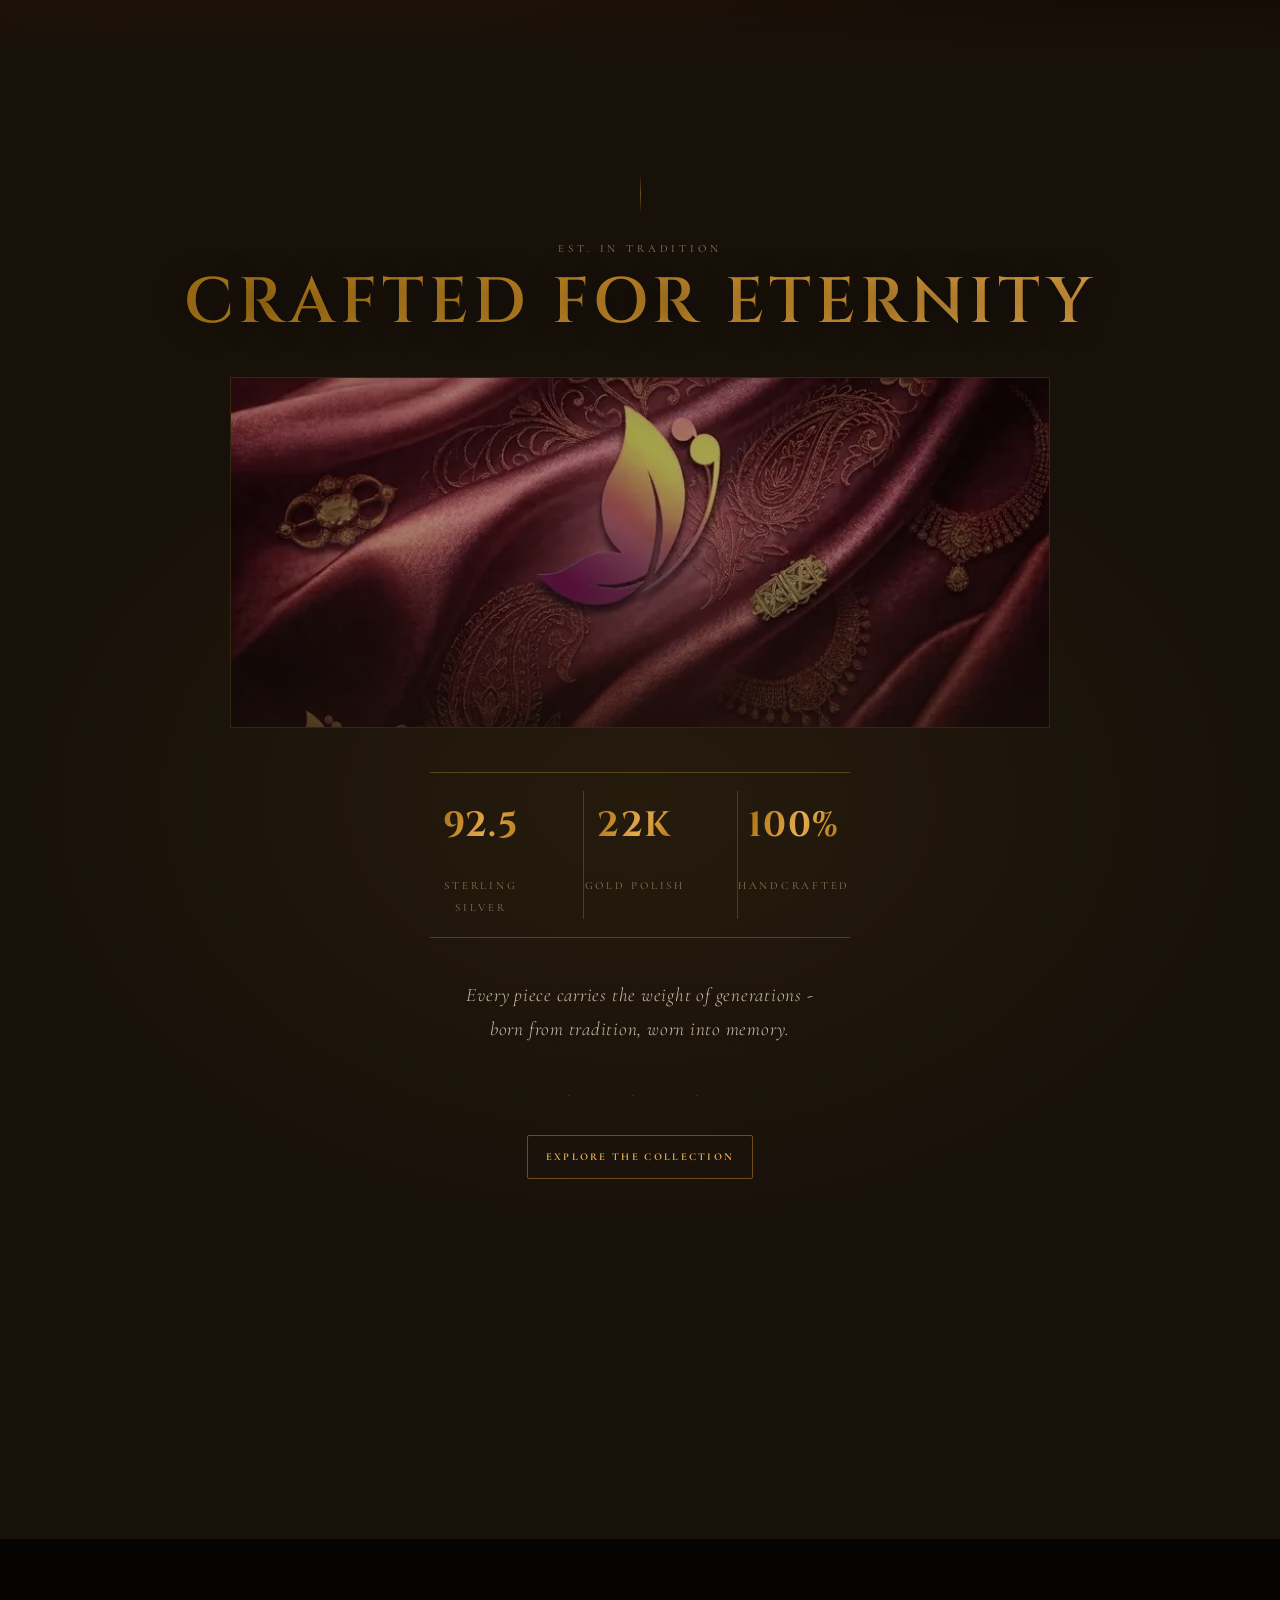
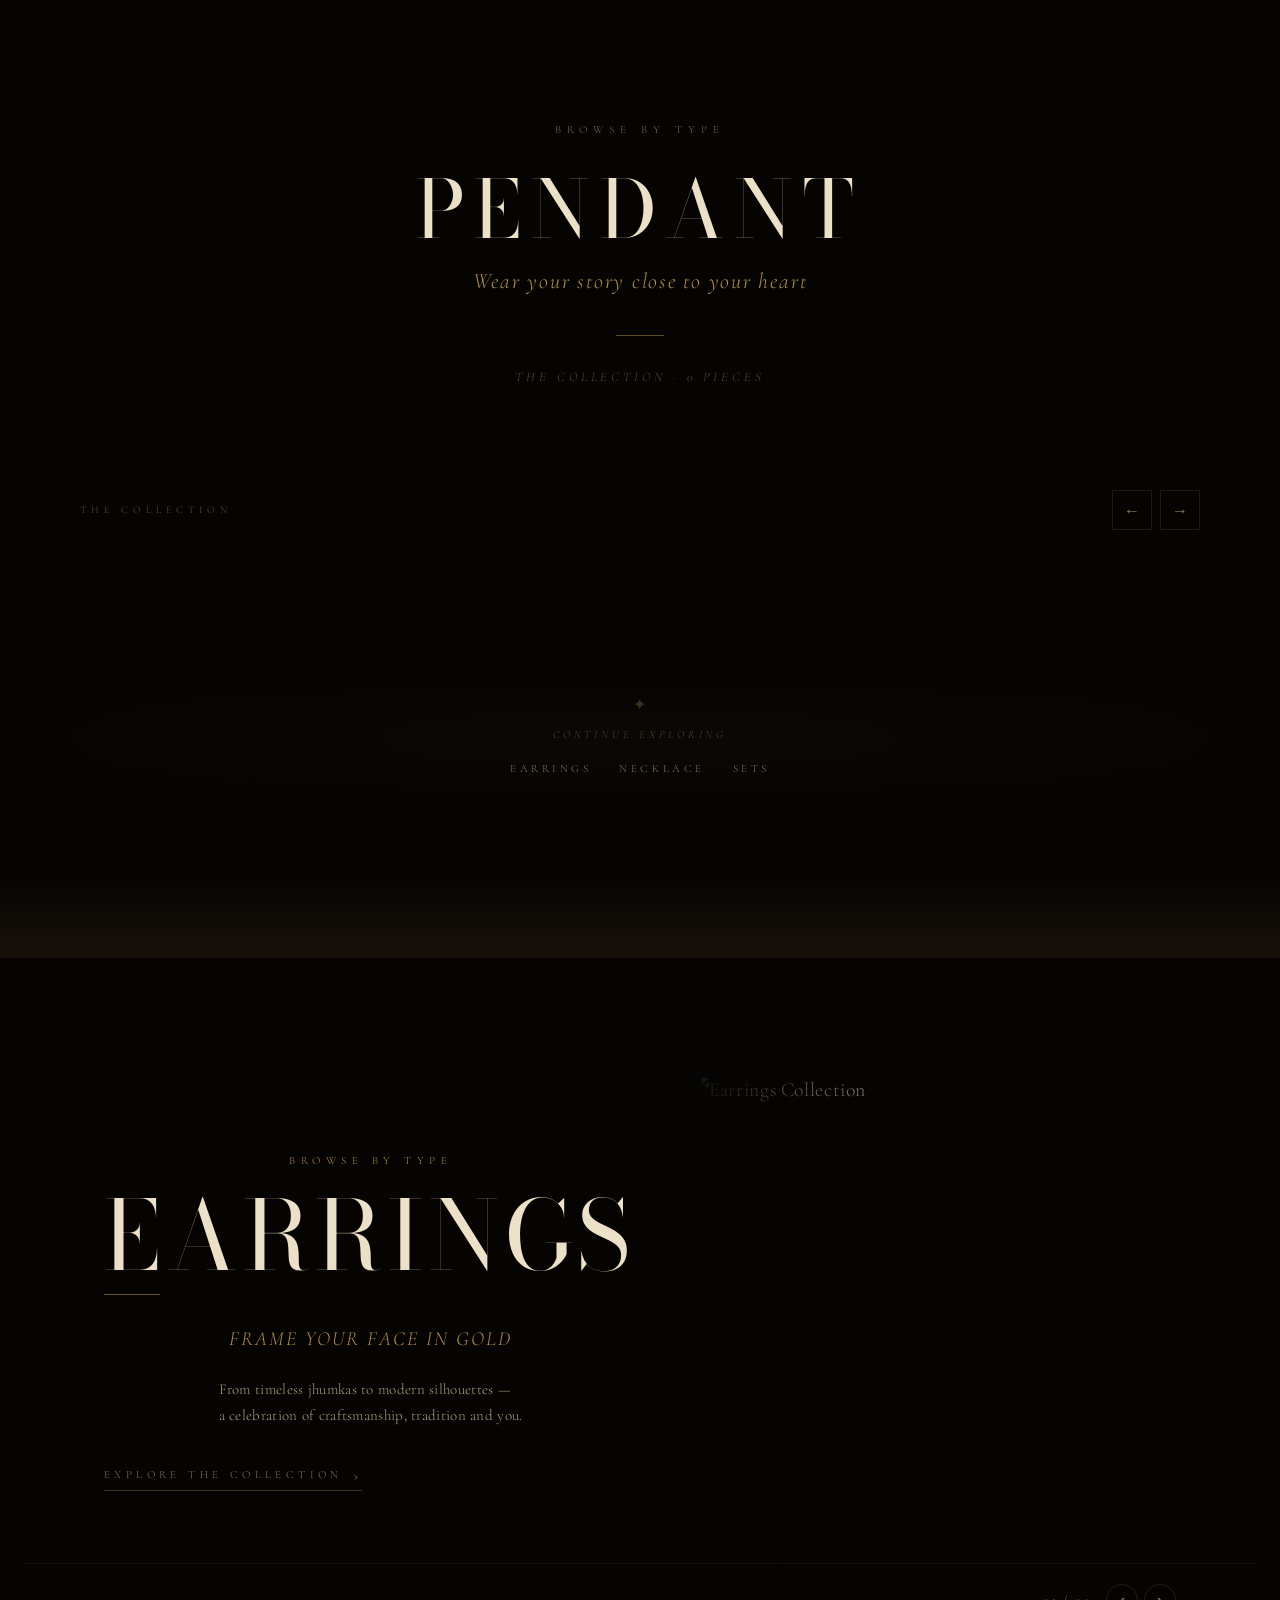
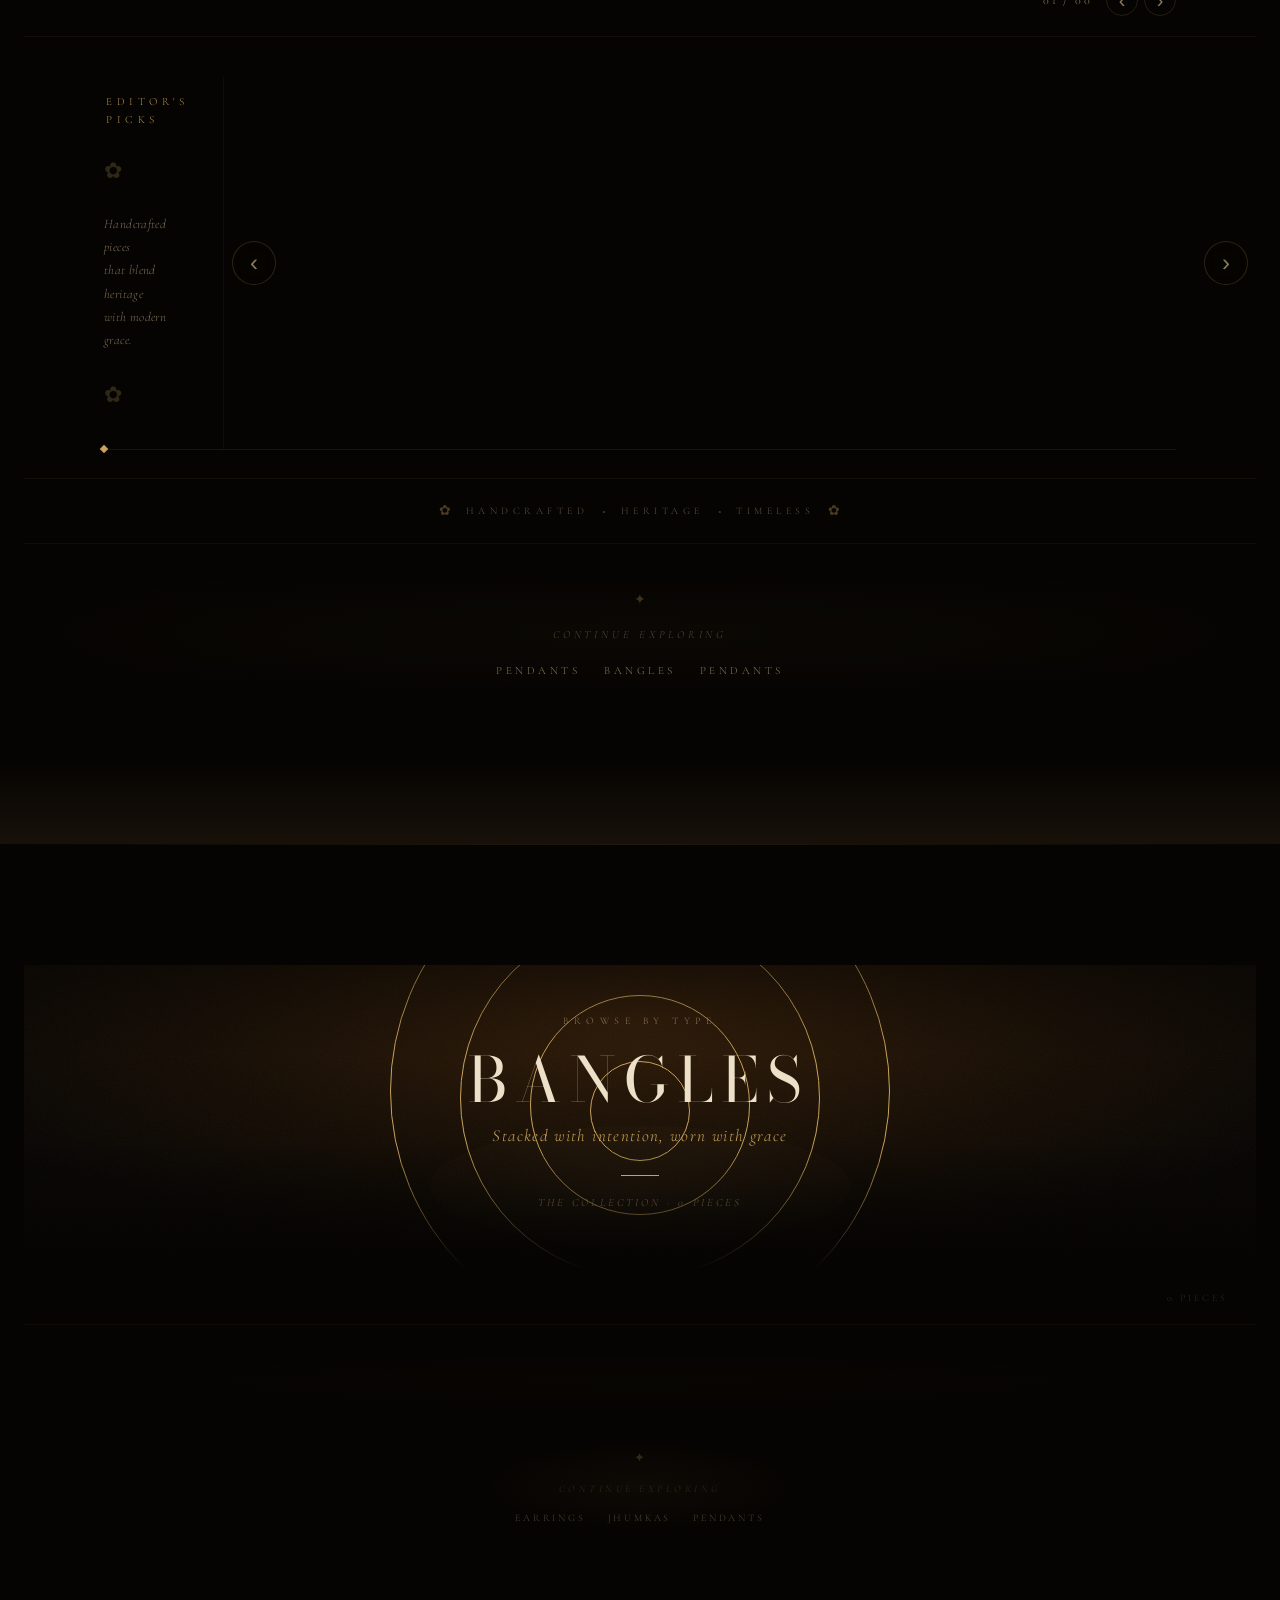
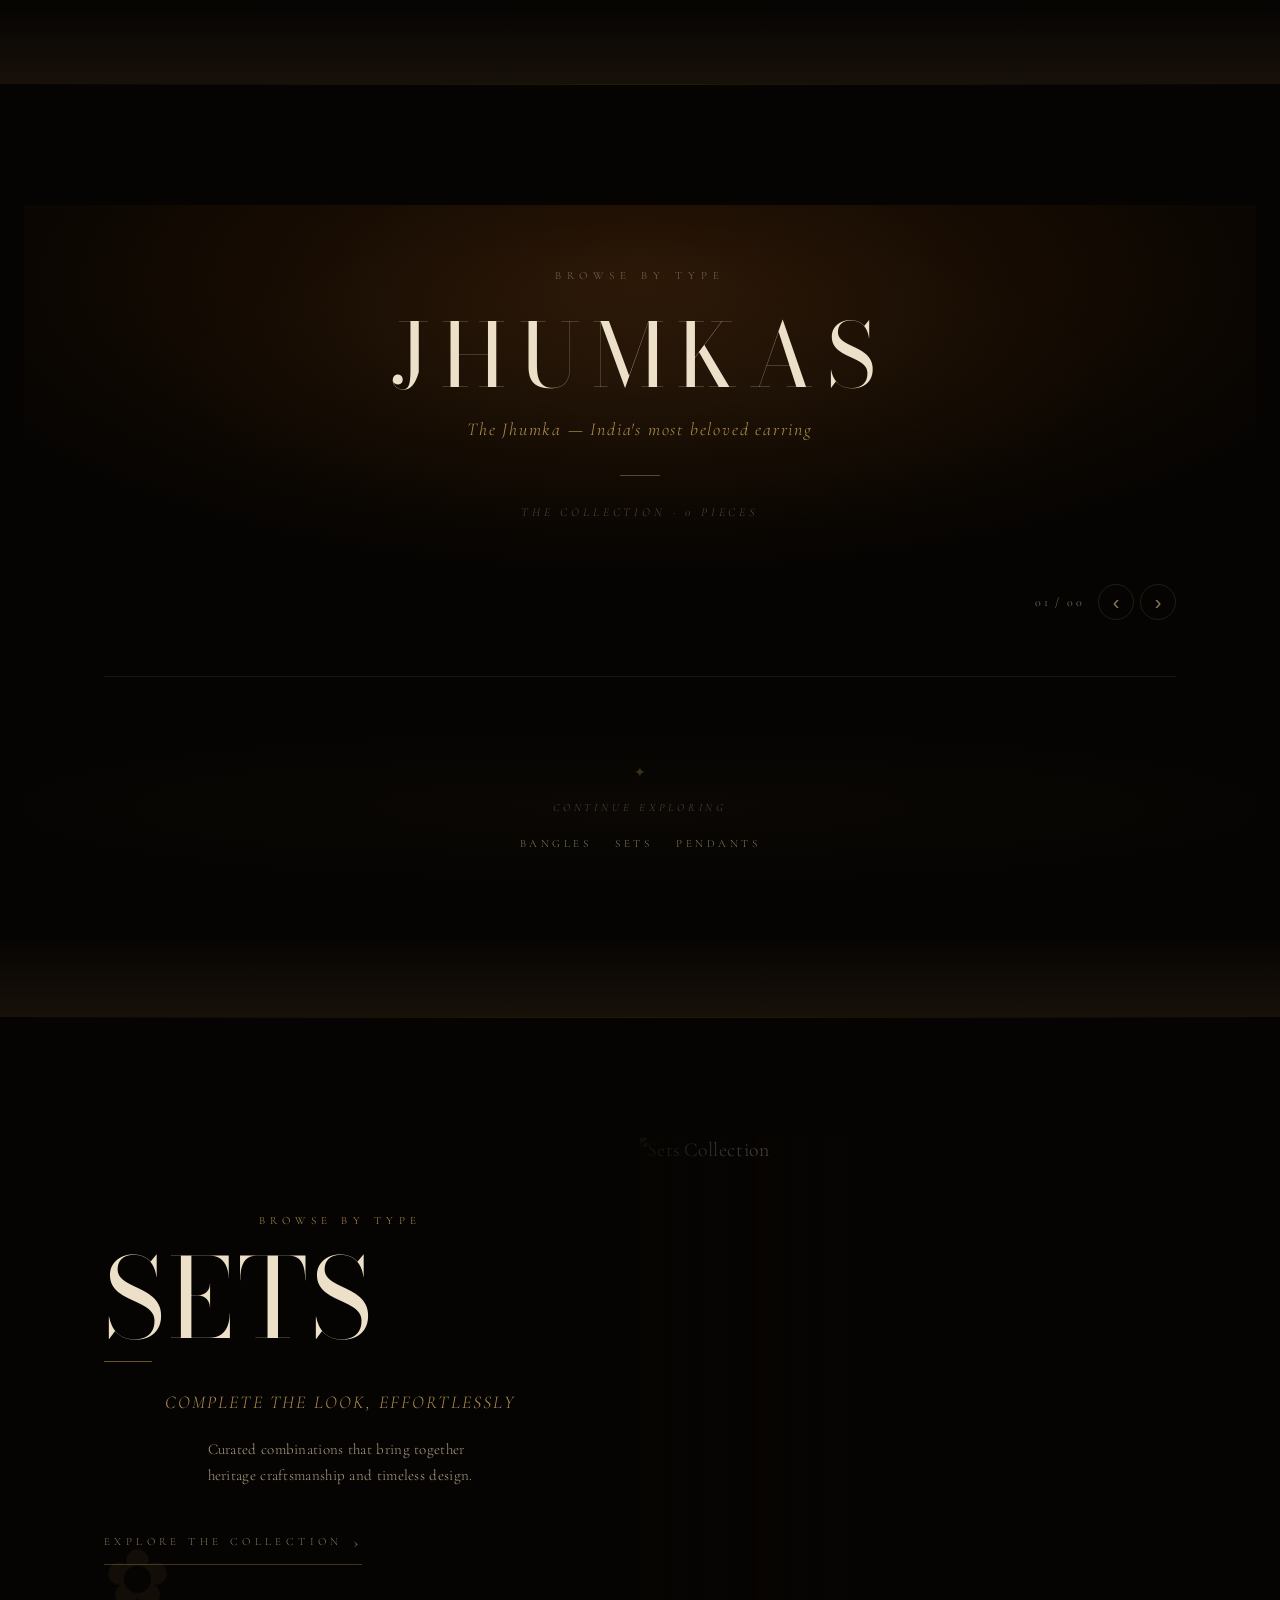
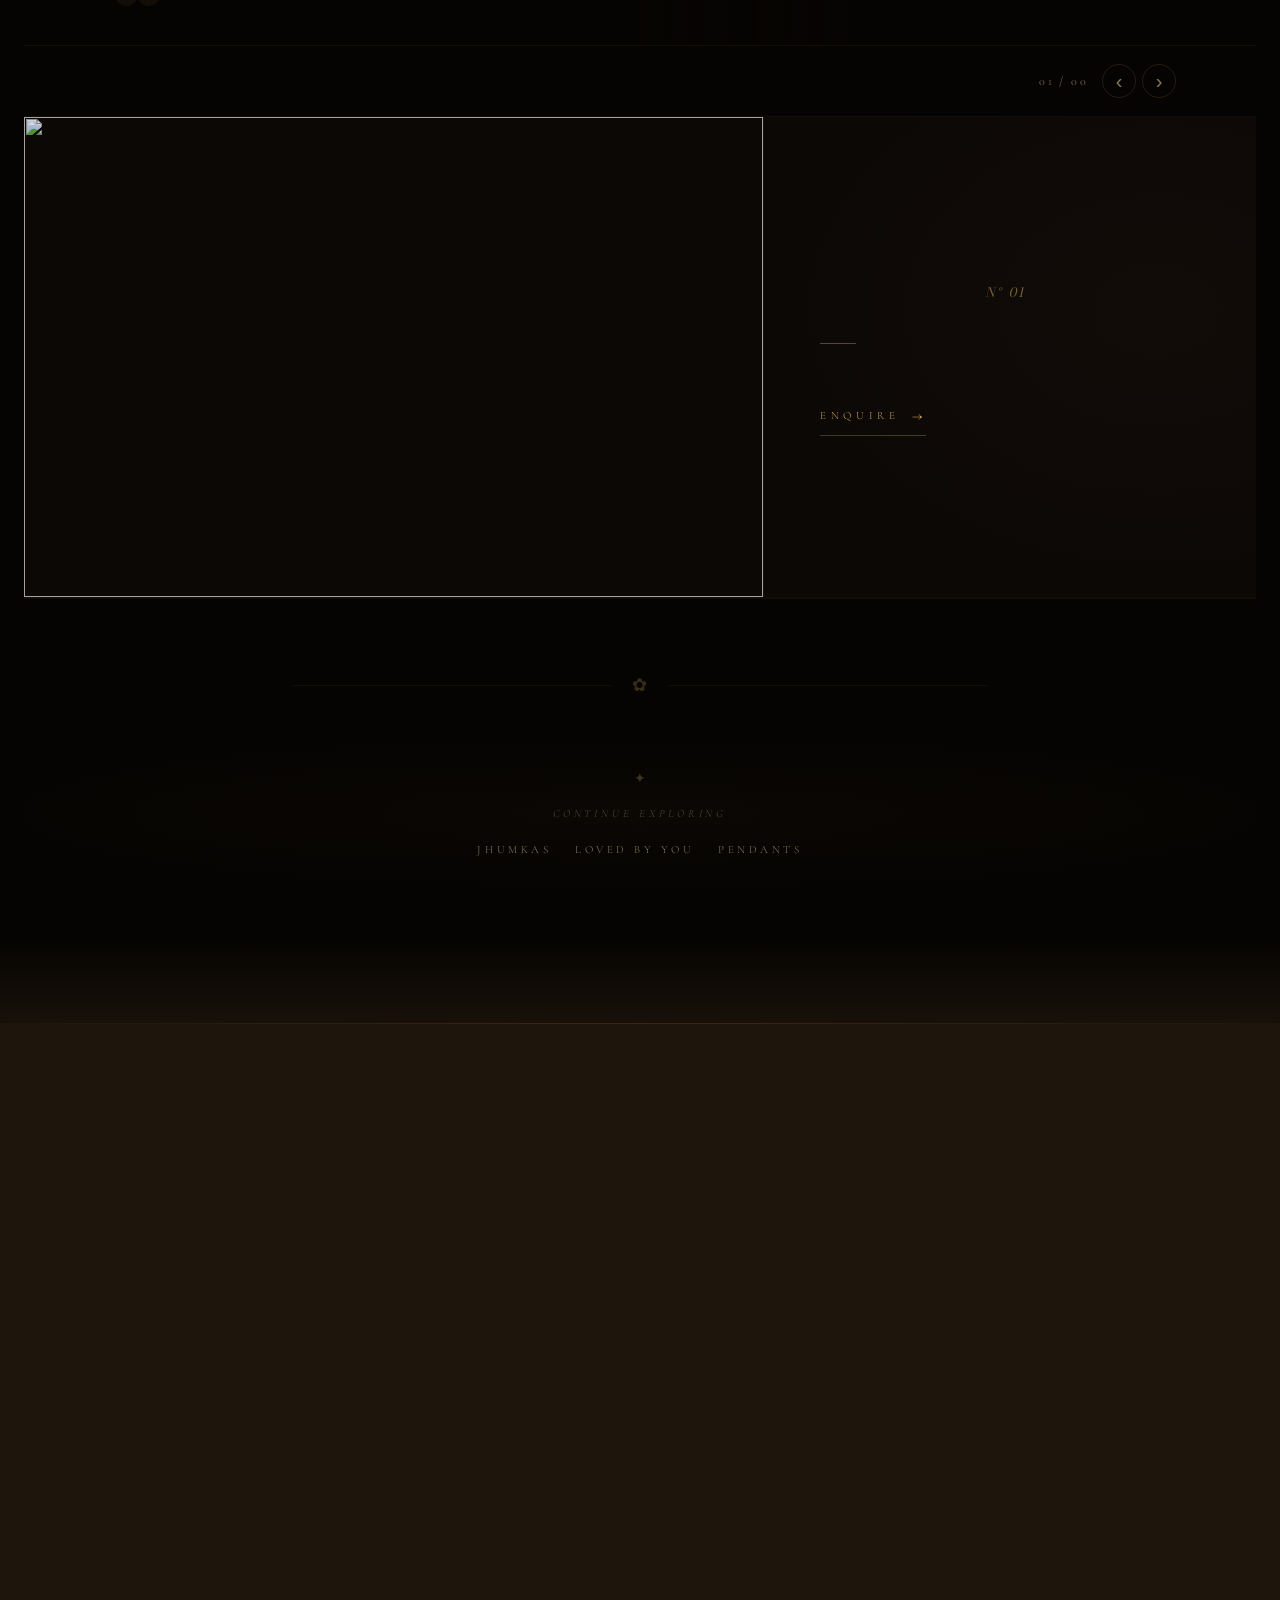
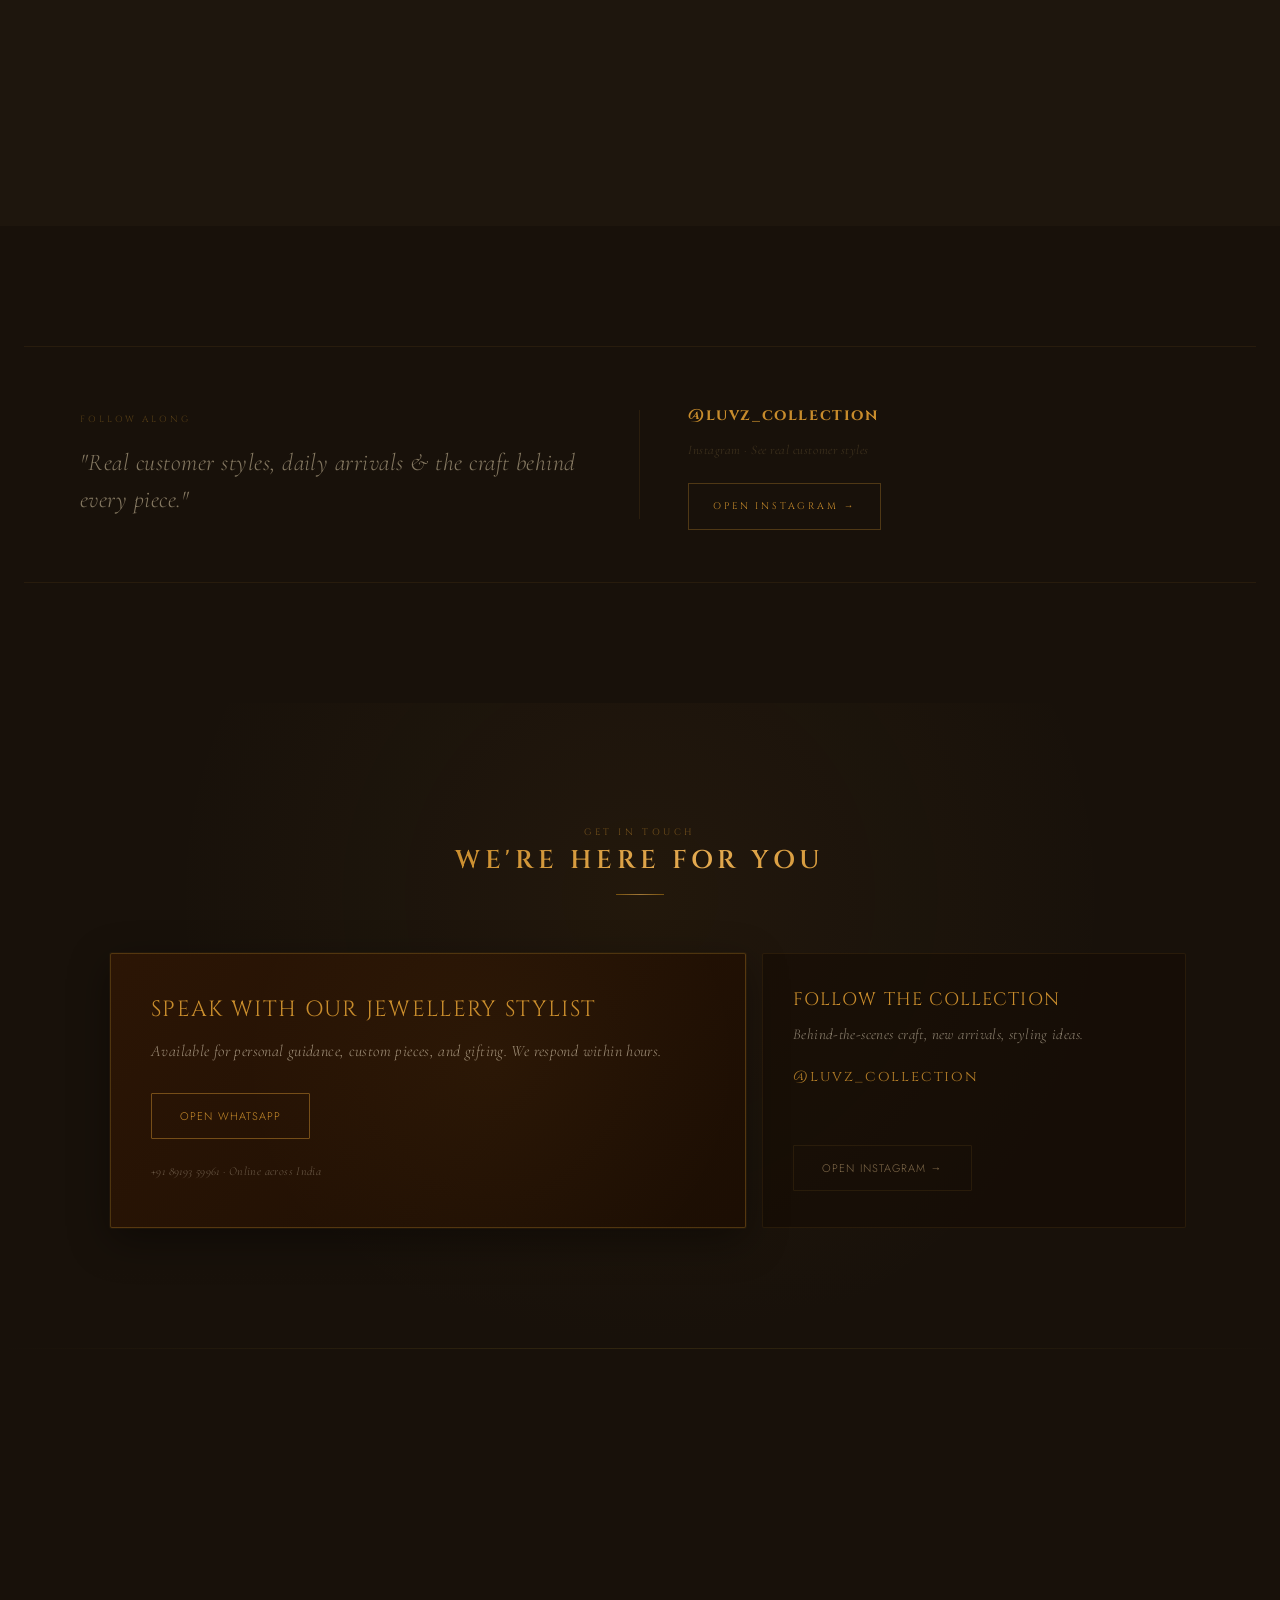
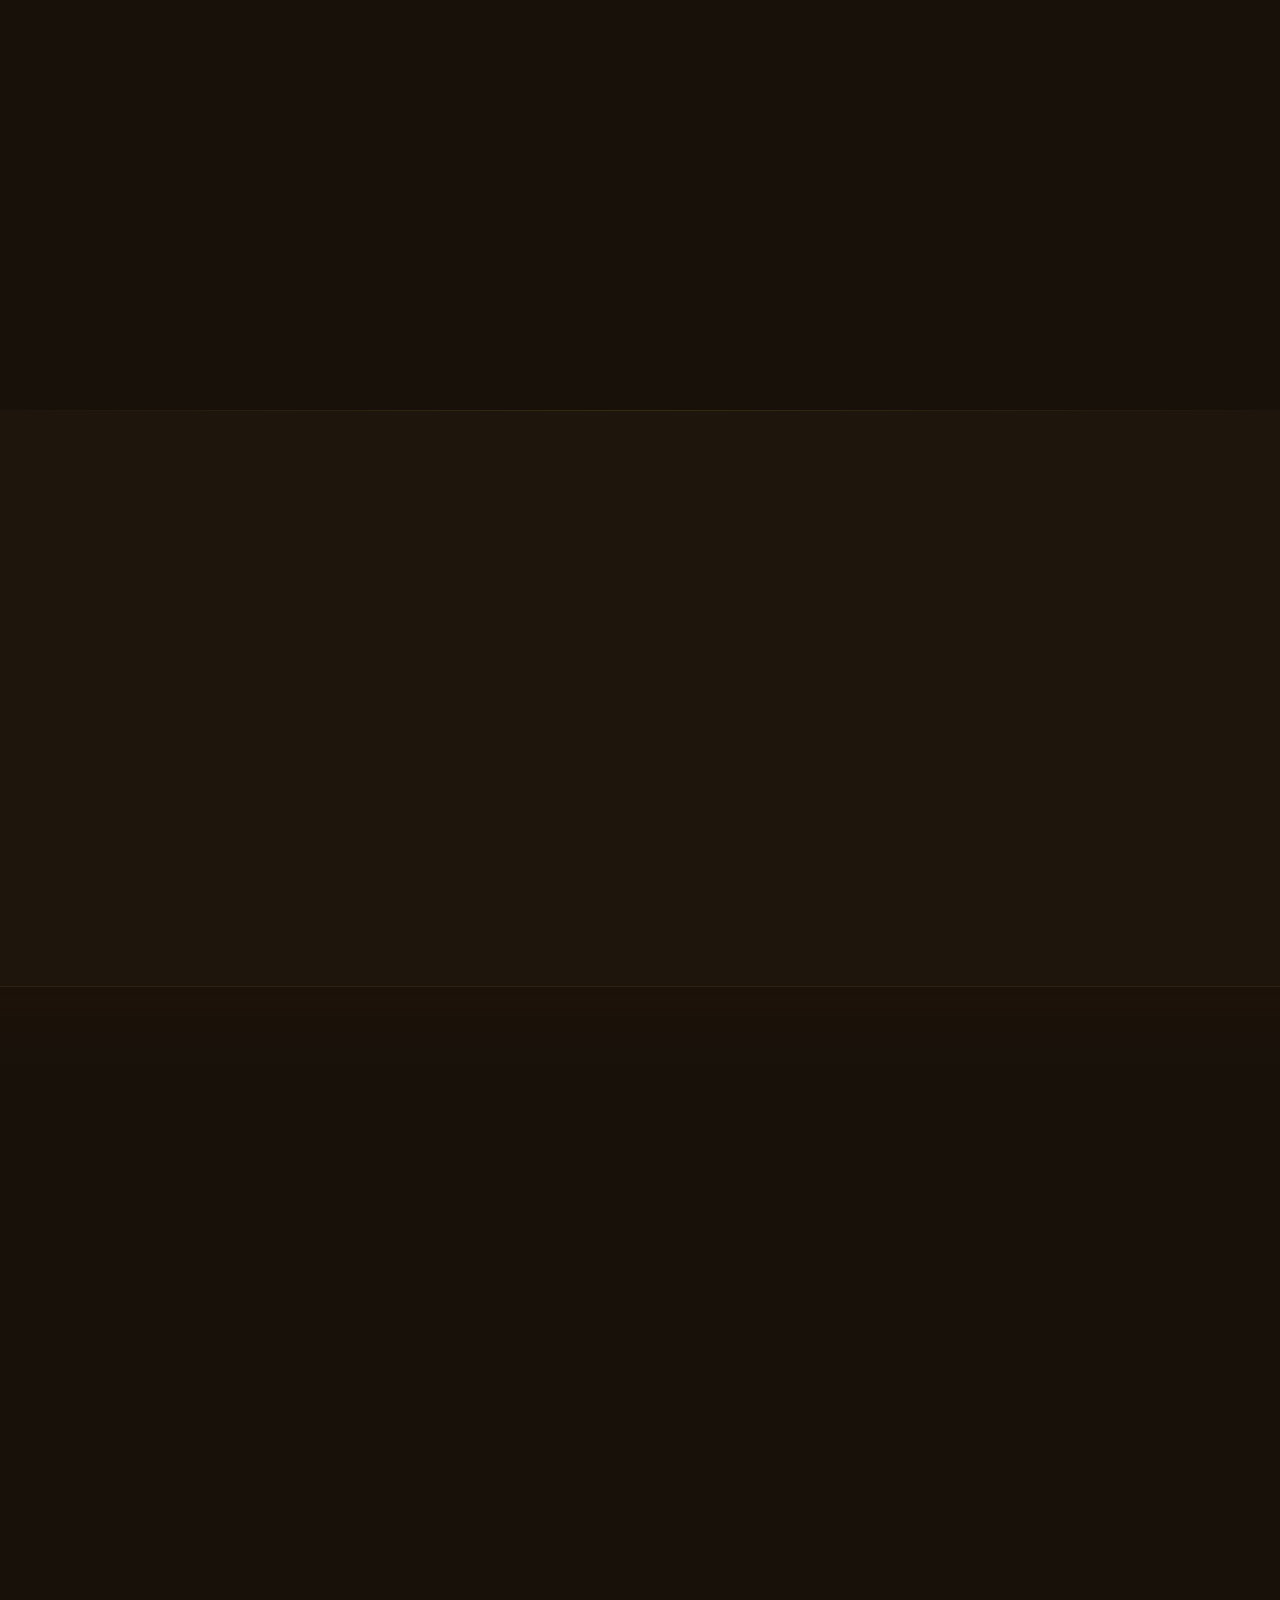
==== commit 2ae8d060: "Reduce sbc-title and sbc-card-name font sizes by additional 10% - Title: 57.6px → 51.84px (desktop)," ====
--- a/public/index.html
+++ b/public/index.html
@@ -1420,7 +1420,7 @@
 
     .sbc-title {
       font-family: 'Bodoni Moda', serif;
-      font-size: 57.6px;
+      font-size: 51.84px;
       font-weight: 400;
       letter-spacing: 0.08em;
       text-transform: uppercase;
@@ -1575,7 +1575,7 @@
 
     .sbc-card-name {
       font-family: 'Bodoni Moda', serif;
-      font-size: 20.8px;
+      font-size: 18.72px;
       font-weight: 400;
       letter-spacing: 0.06em;
       text-transform: uppercase;
@@ -1586,7 +1586,7 @@
 
     /* Hero card gets a larger name */
     .sbc-card--hero .sbc-card-name {
-      font-size: 28.8px;
+      font-size: 25.92px;
     }
 
     /* ── EXPLORE LINK (bottom) ────────────────────────────────── */
@@ -1654,7 +1654,7 @@
     @media (max-width: 900px) {
       #categories { padding: 45.36px 20px 45.36px; }
 
-      .sbc-title { font-size: 35.2px; }
+      .sbc-title { font-size: 31.68px; }
       .sbc-tagline { font-size: 15px; }
       .sbc-header { margin-bottom: 36px; }
 
@@ -1680,8 +1680,8 @@
         height: 280px;
       }
 
-      .sbc-card-name      { font-size: 16px; }
-      .sbc-card--hero .sbc-card-name { font-size: 19.2px; }
+      .sbc-card-name      { font-size: 14.4px; }
+      .sbc-card--hero .sbc-card-name { font-size: 17.28px; }
     }
 
     @media (max-width: 480px) {
@@ -1693,7 +1693,7 @@
         grid-column: auto;
       }
 
-      .sbc-title { font-size: 28.8px; }
+      .sbc-title { font-size: 25.92px; }
     }
 
 
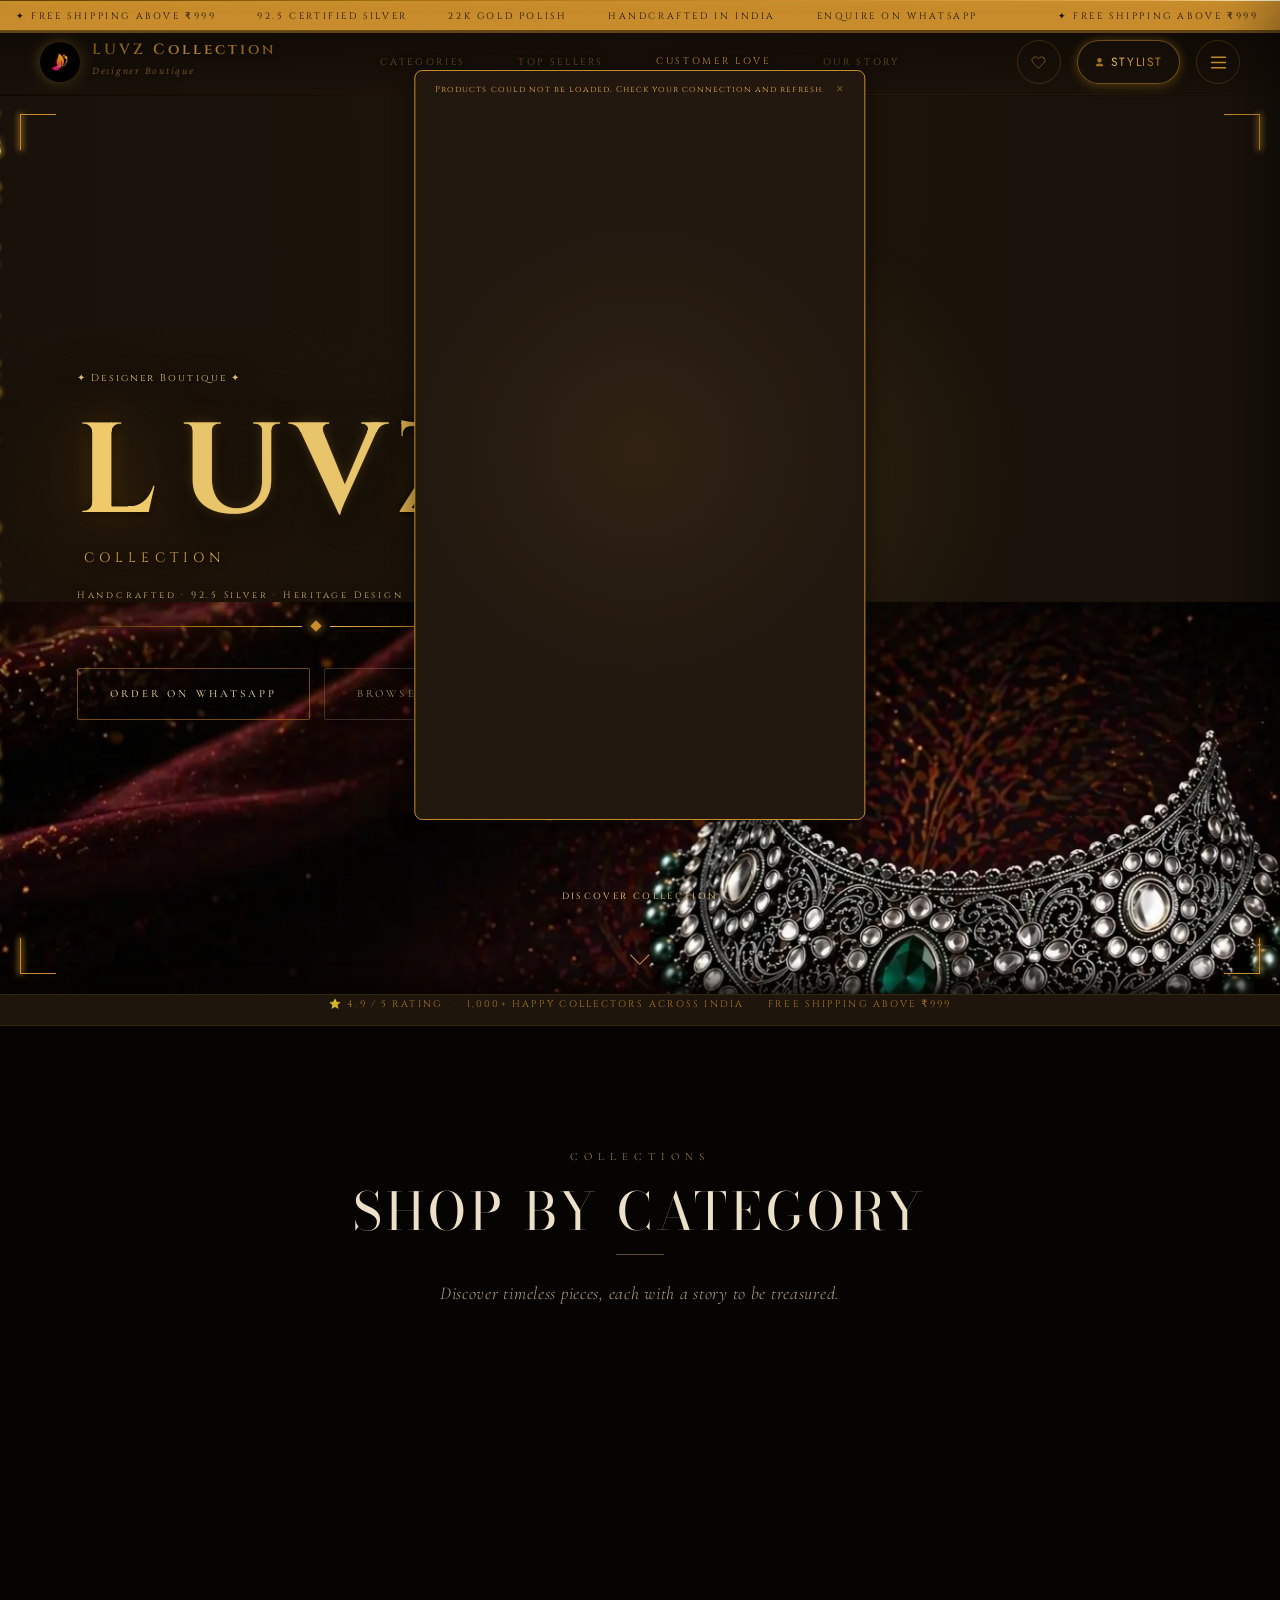
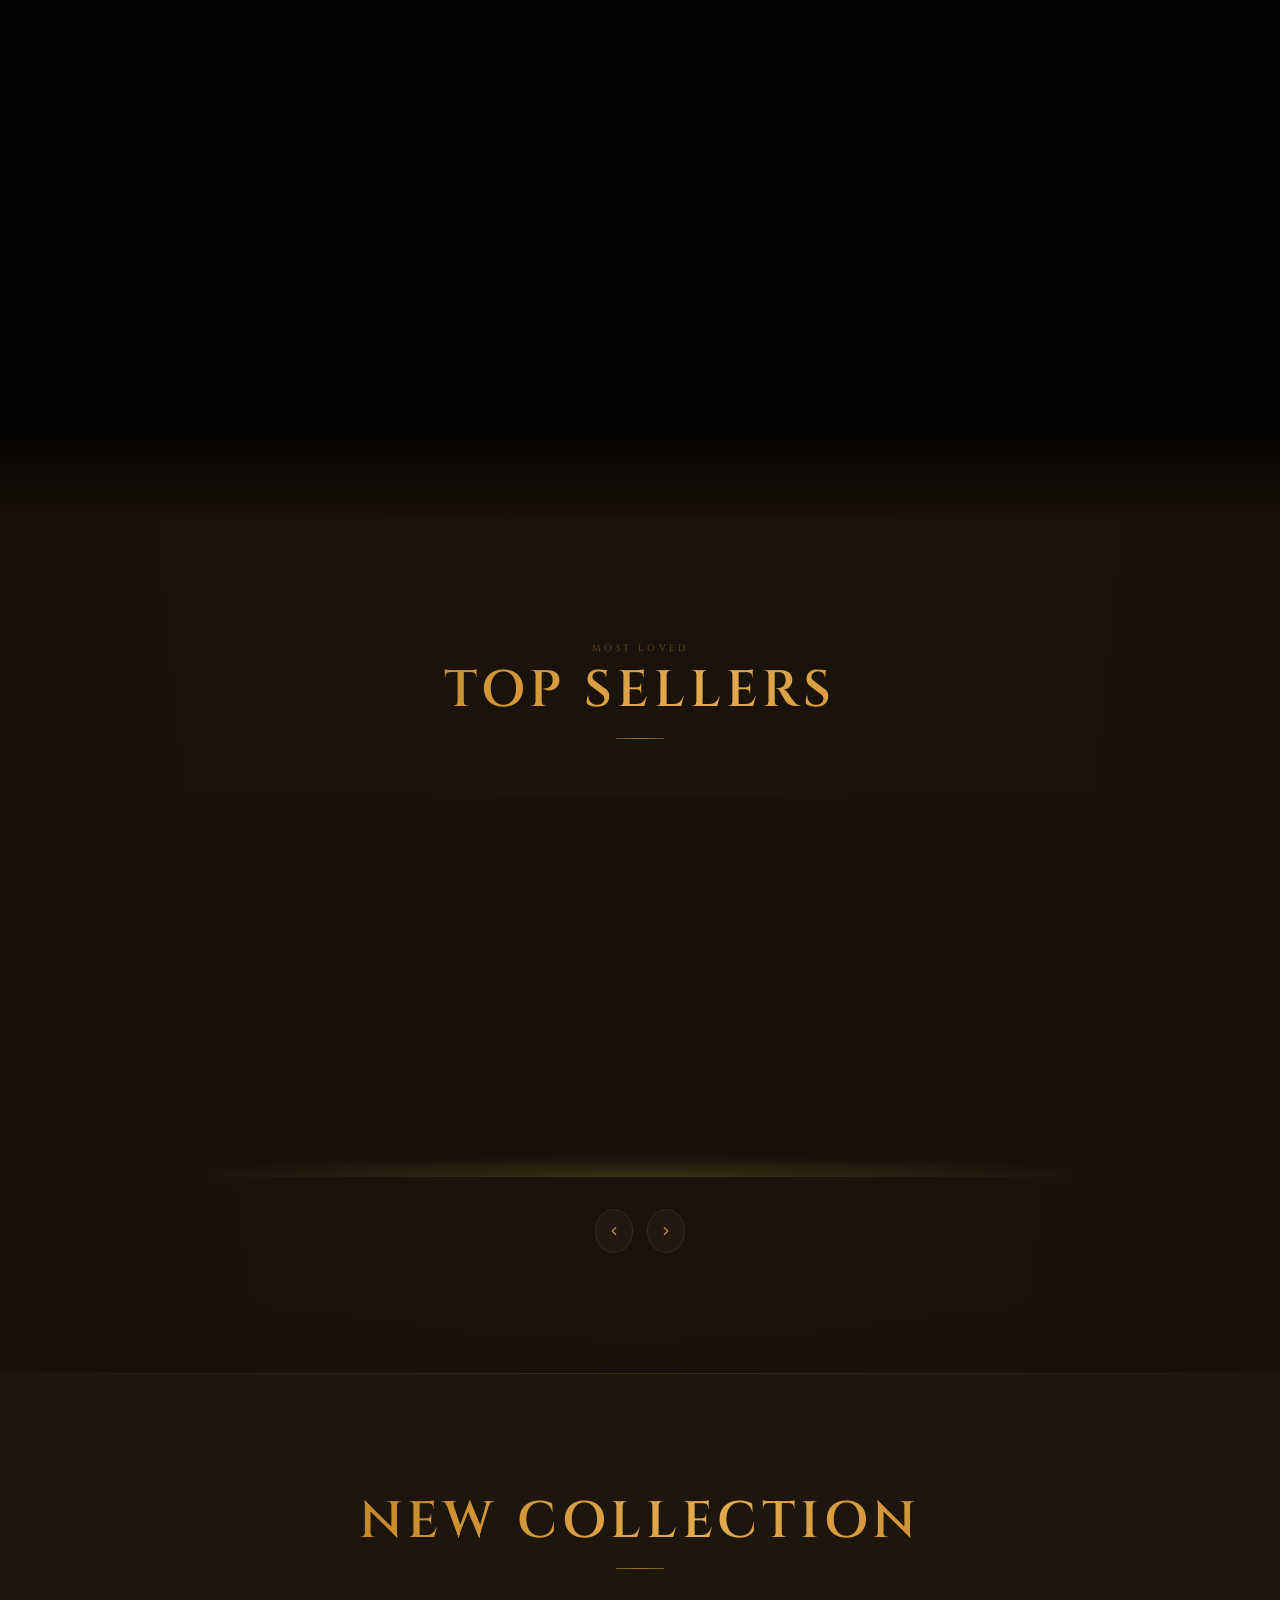
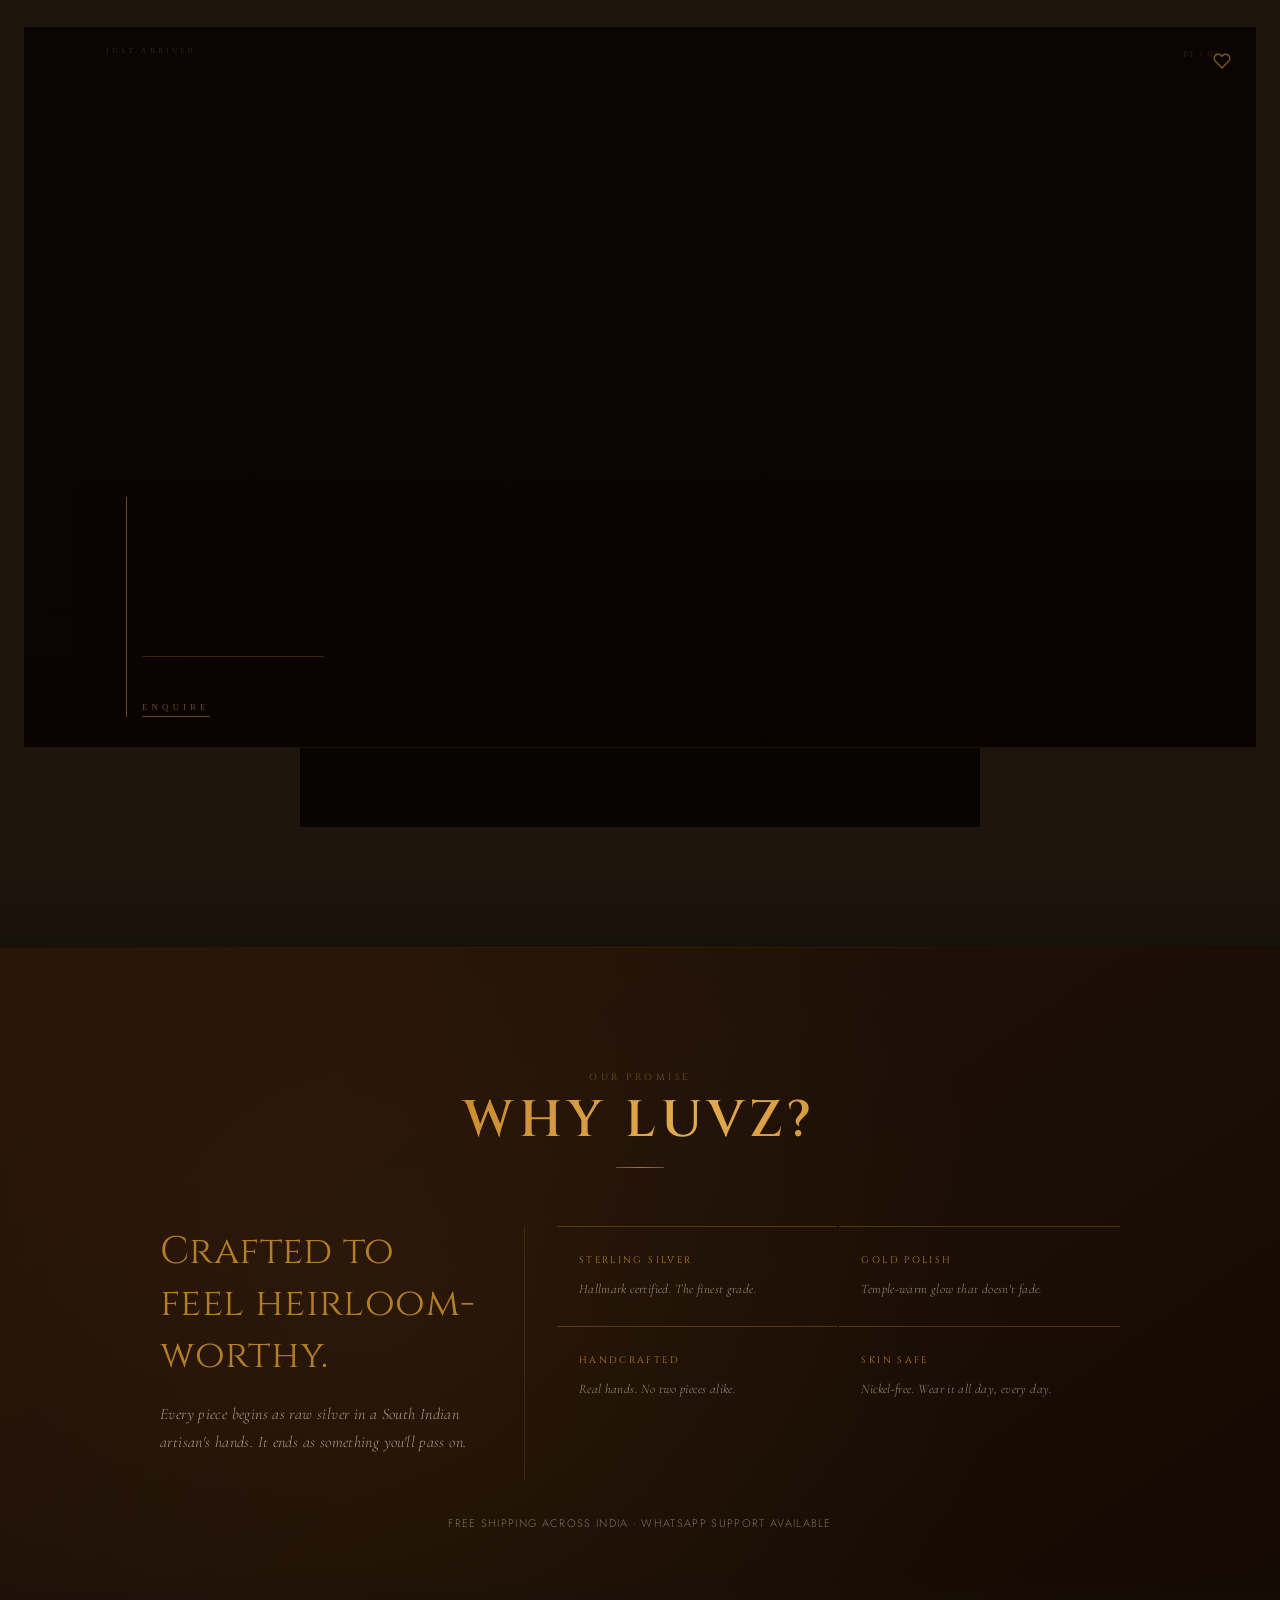
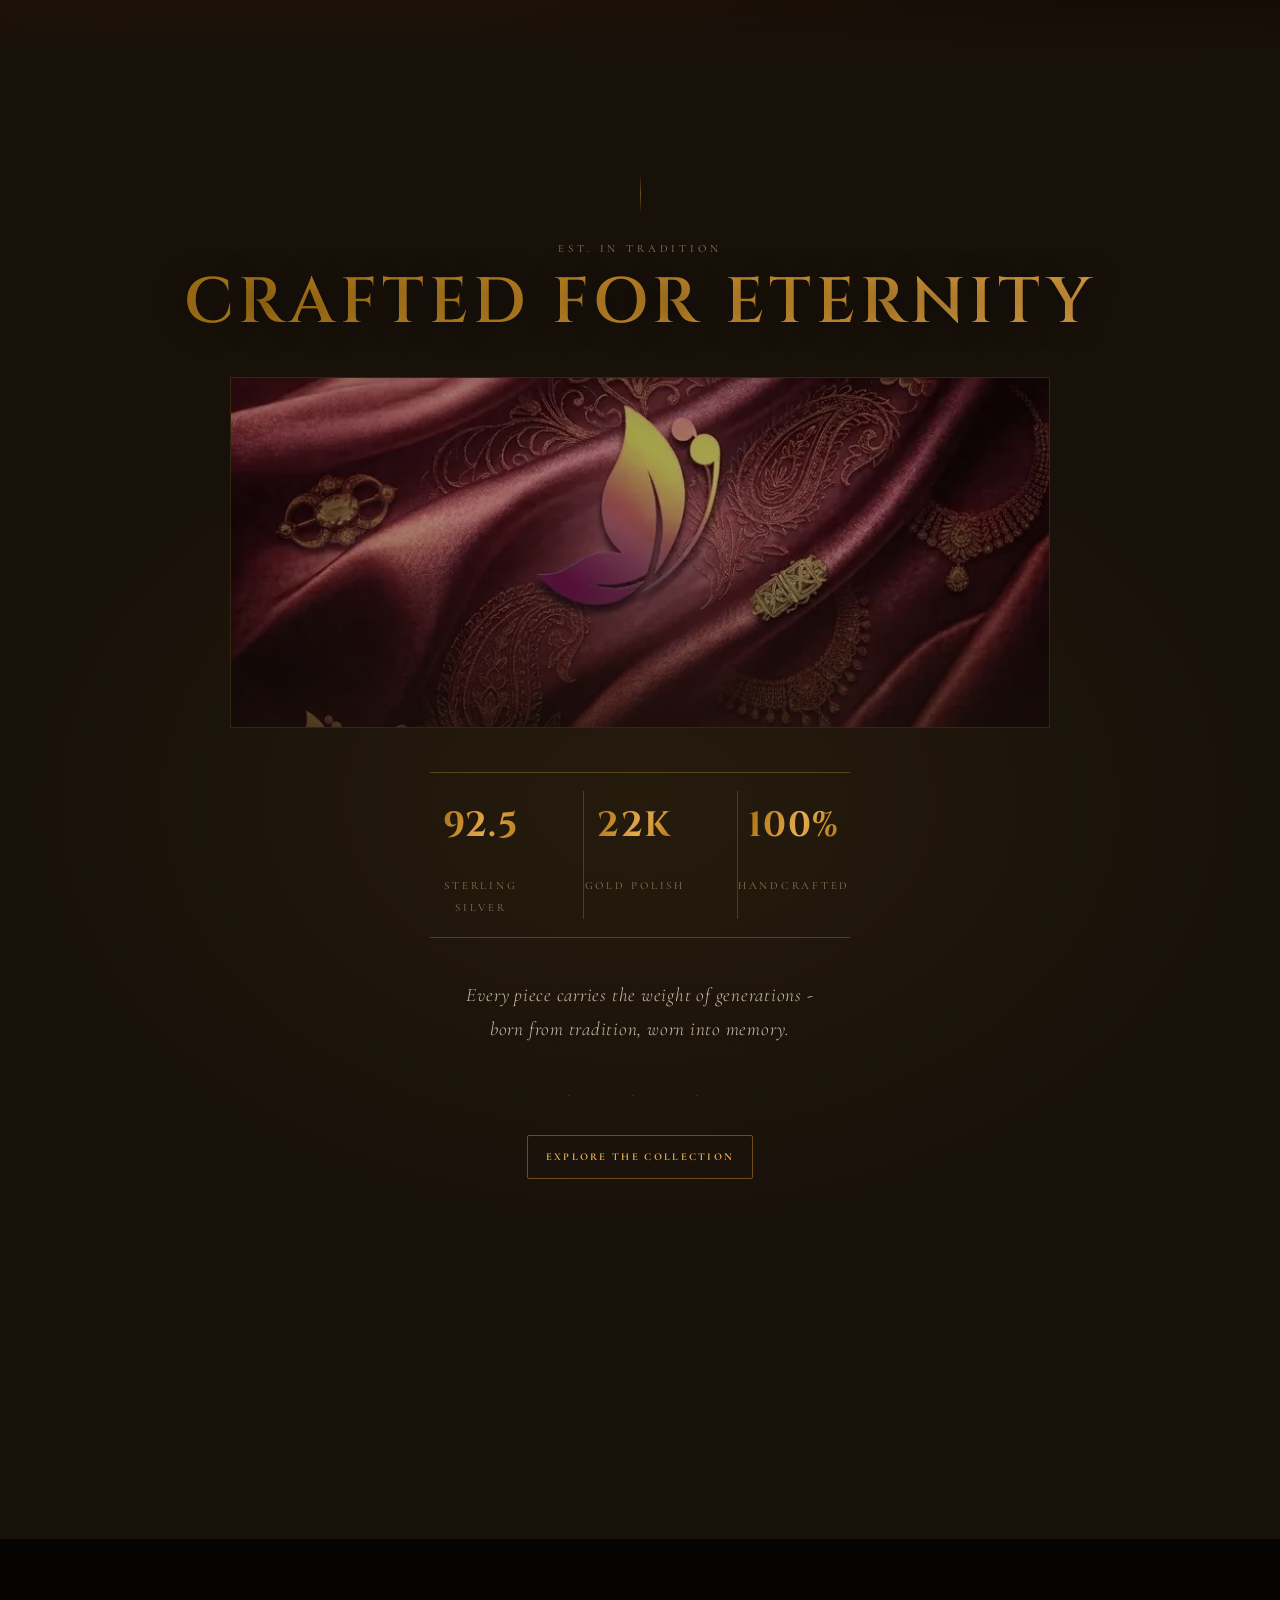
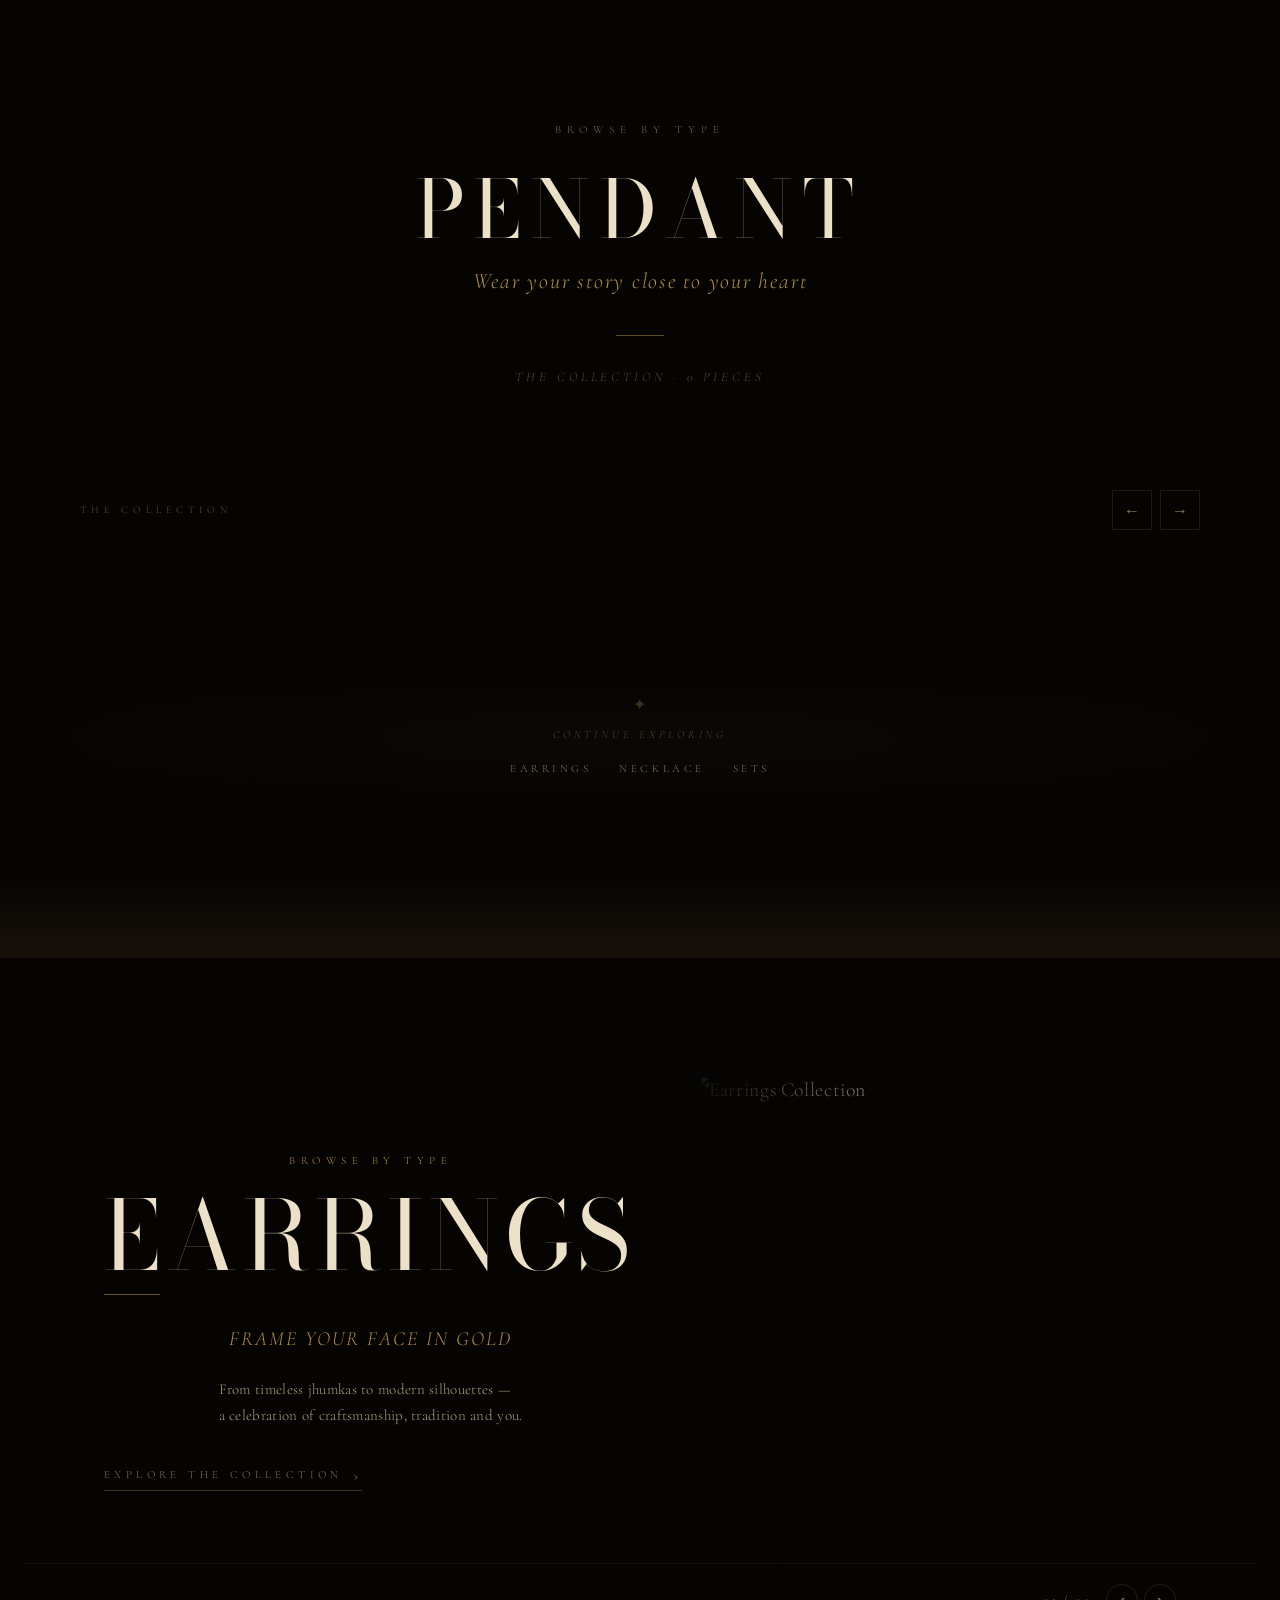
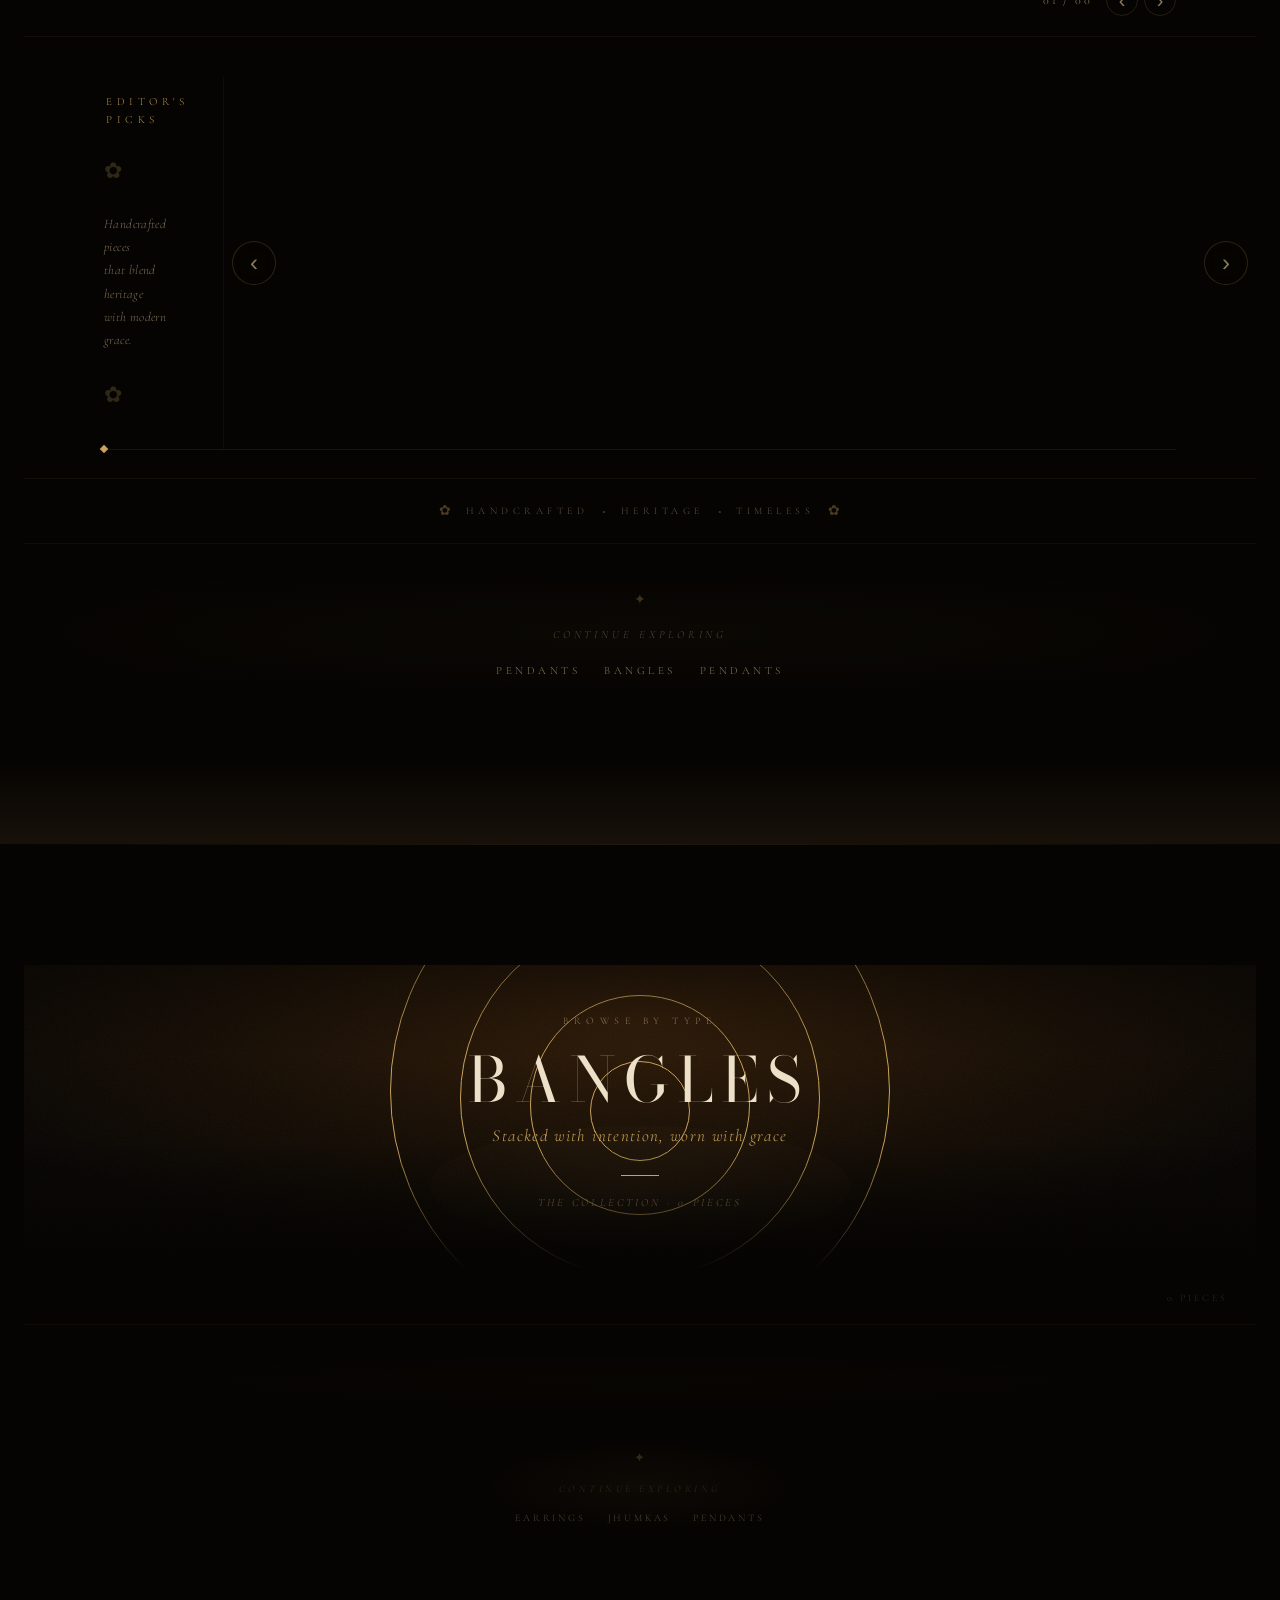
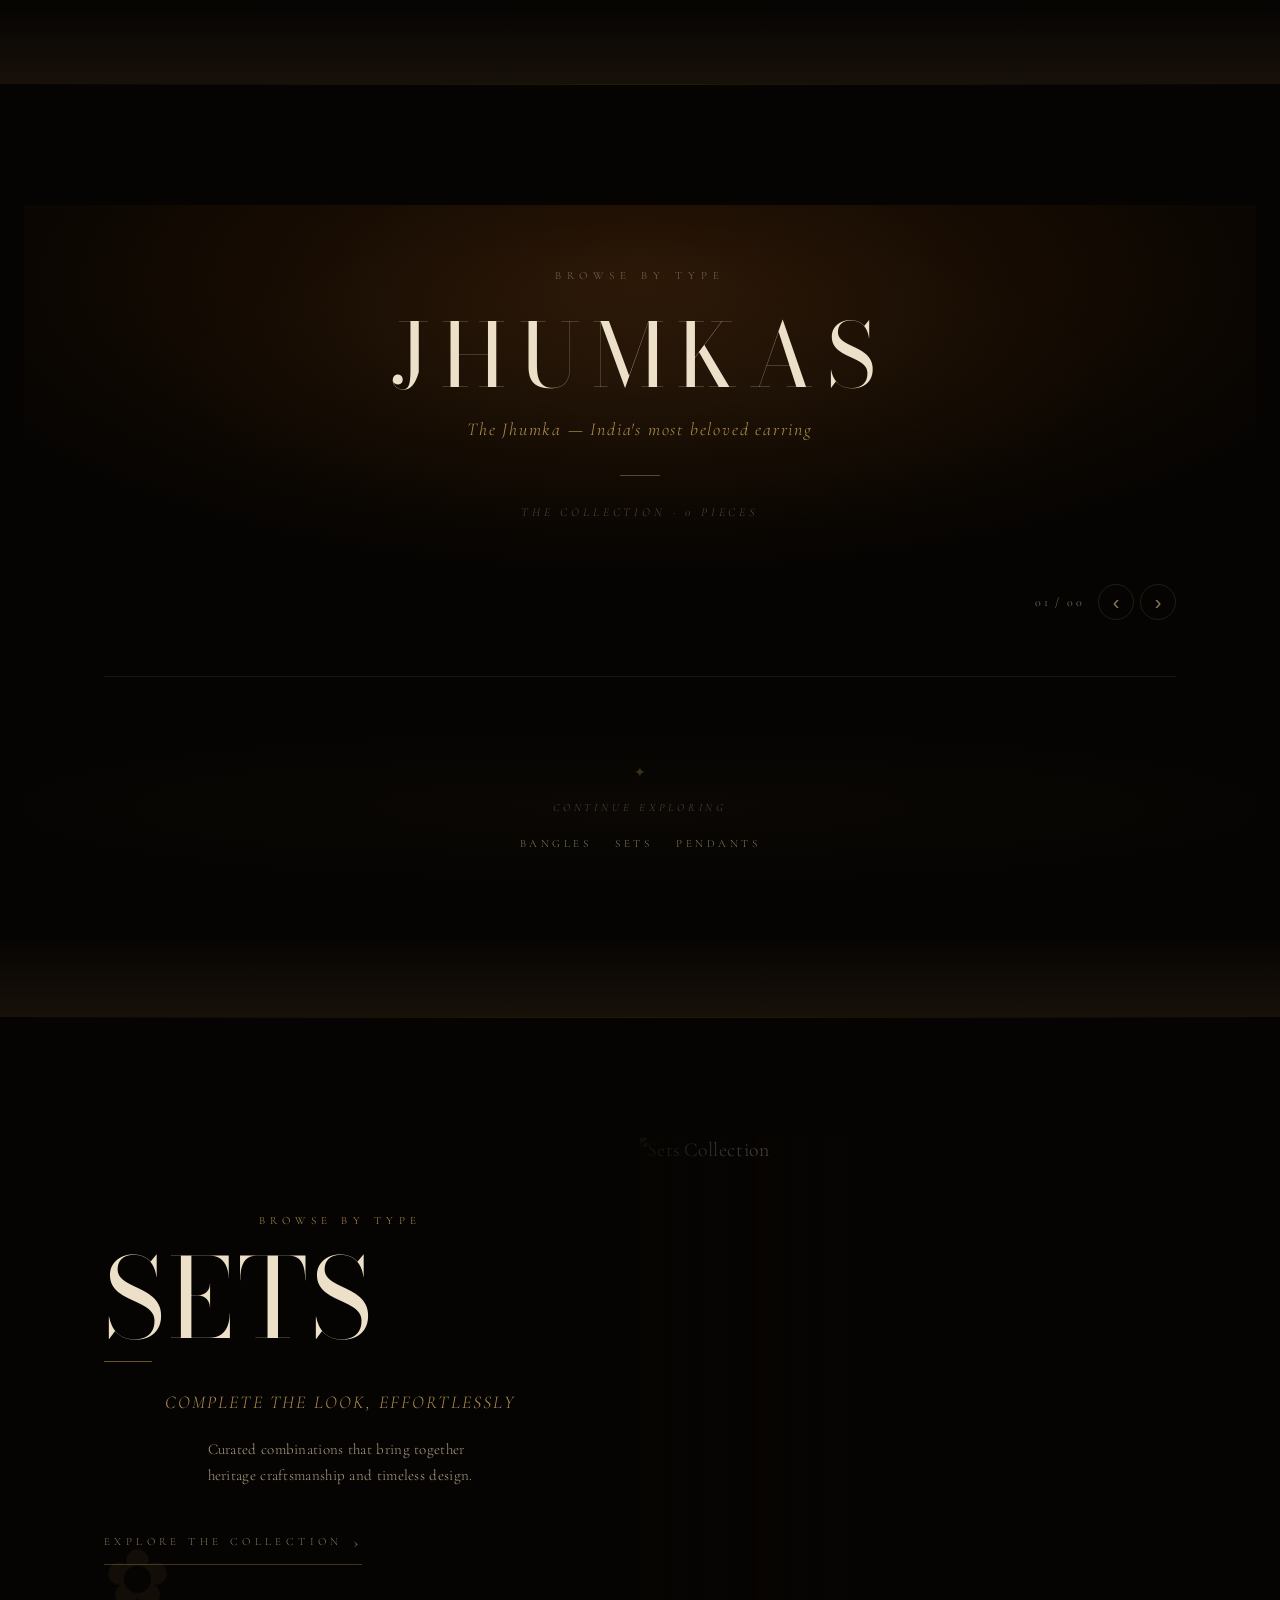
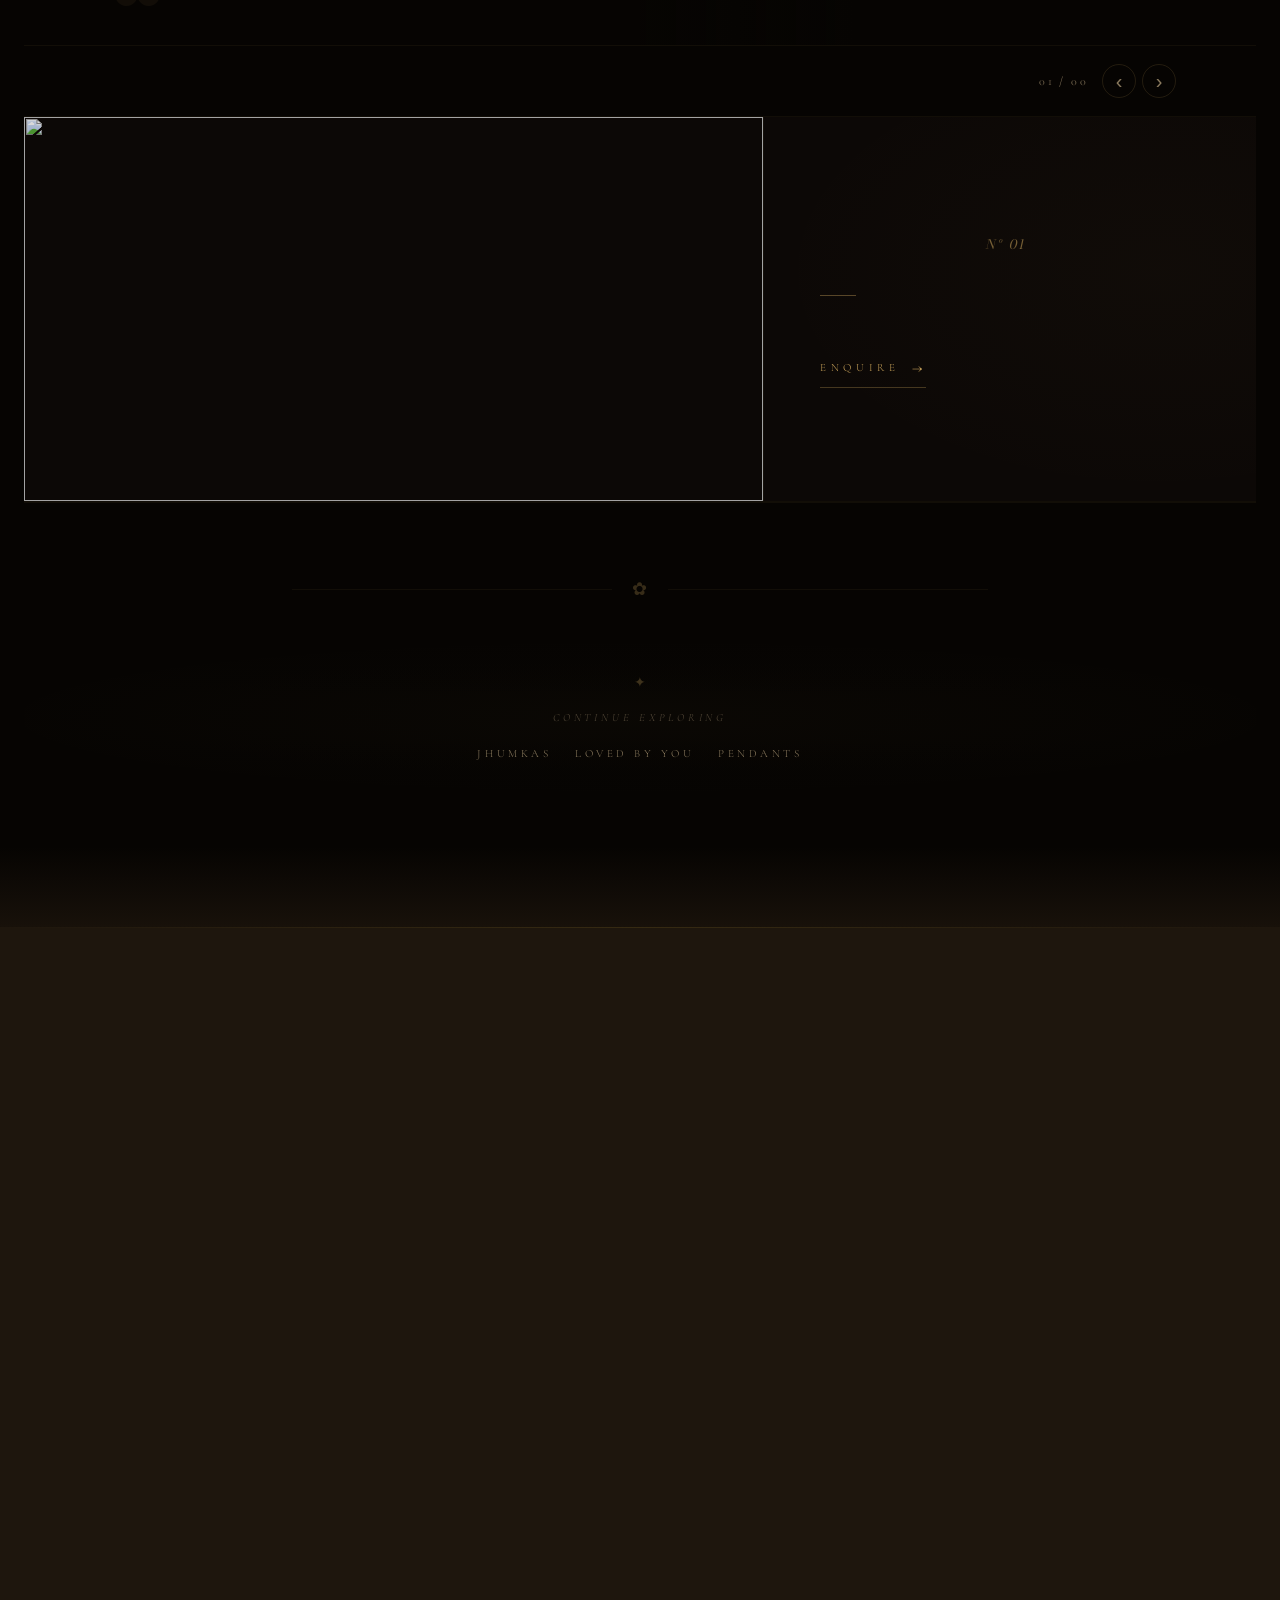
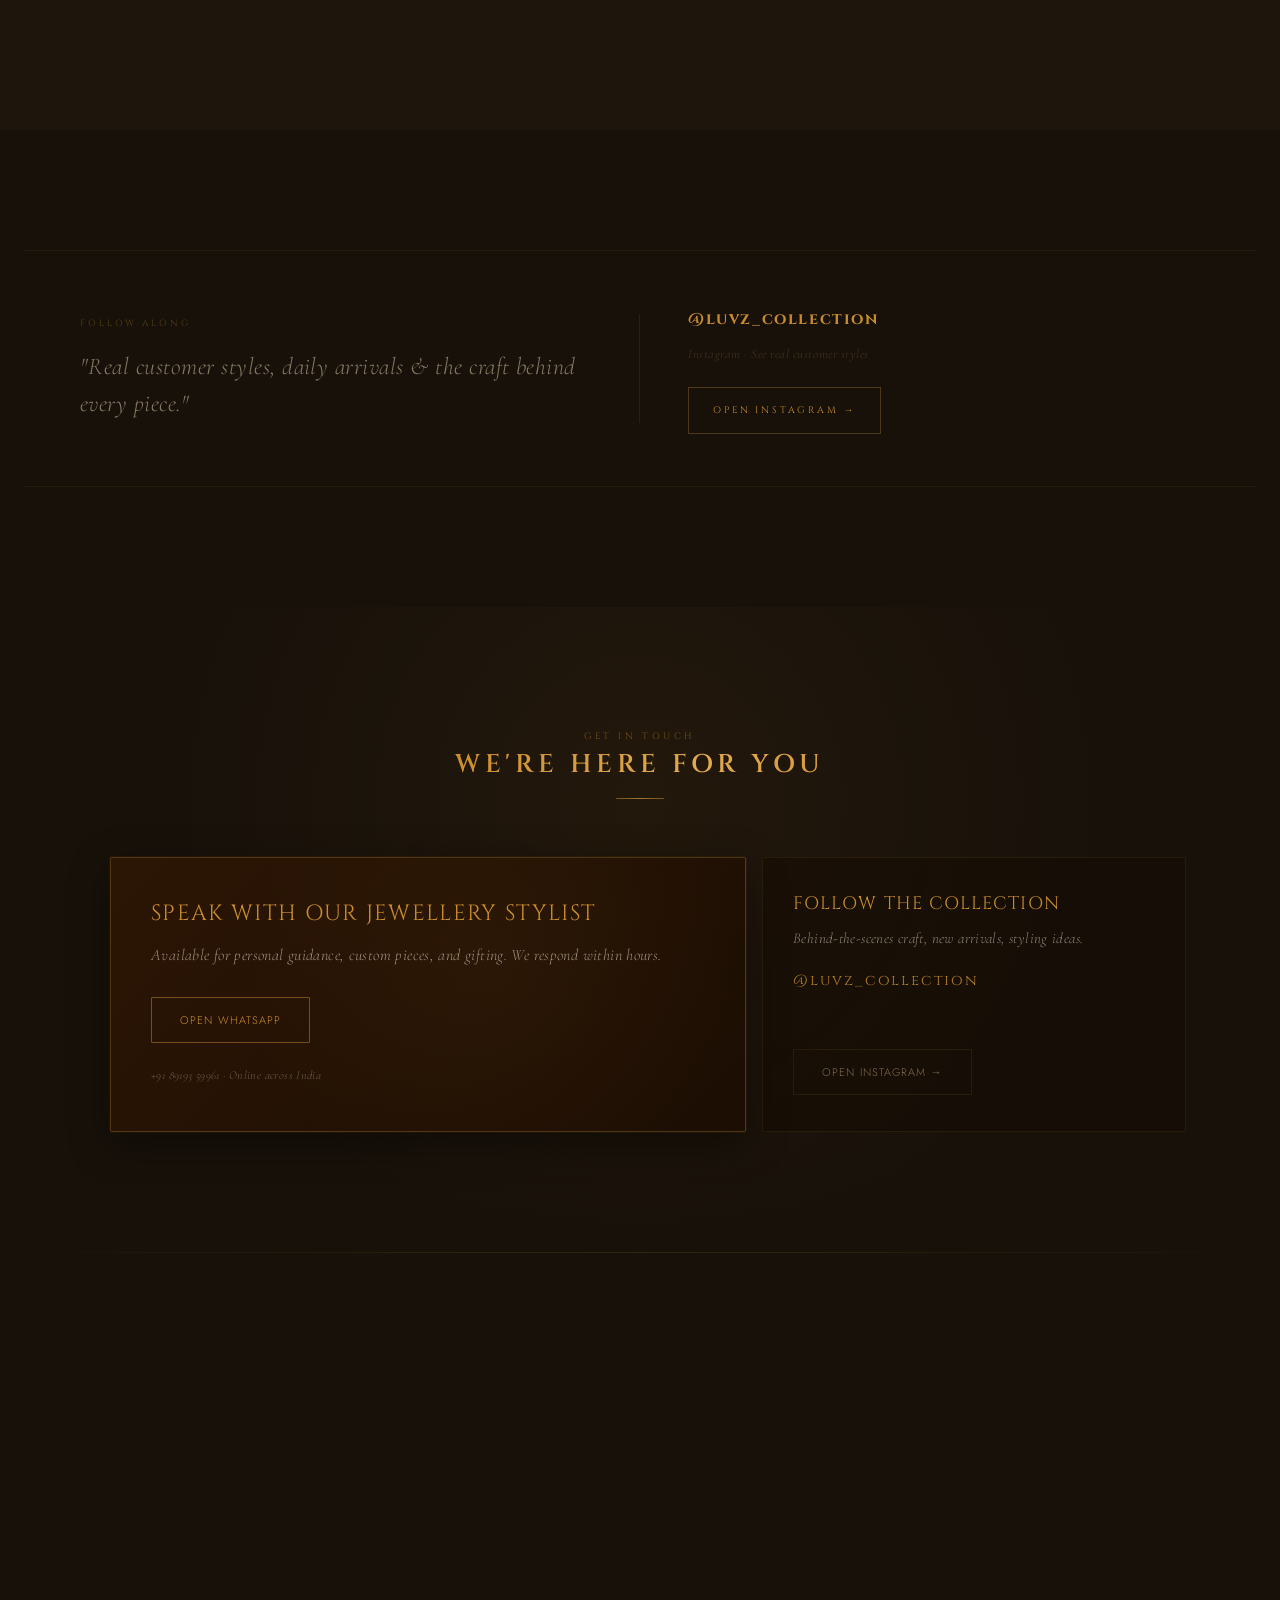
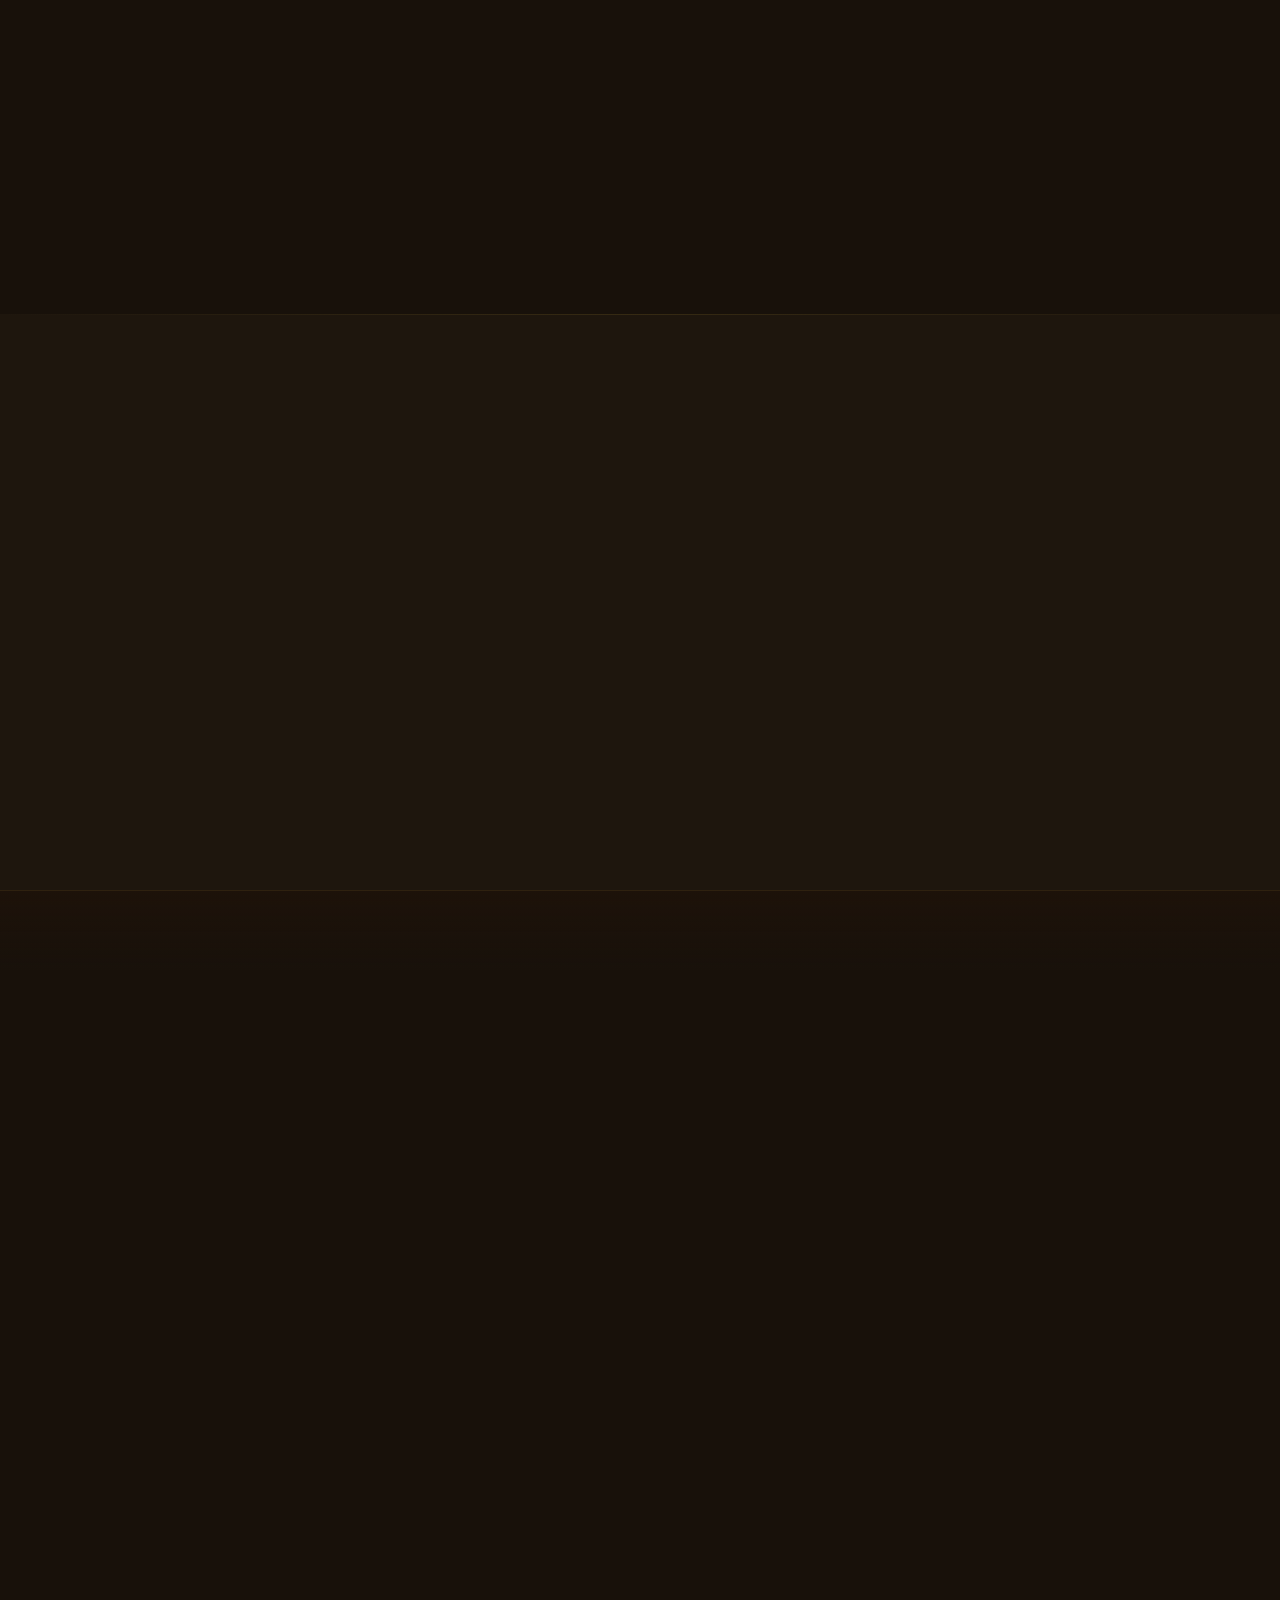
==== commit 72030d17: "Reduce SETS section featured row heights by 20% - .st-featured-row min-height: 480px → 384px - .st-f" ====
--- a/public/index.html
+++ b/public/index.html
@@ -12678,7 +12678,7 @@
 .st-featured-row {
   display: grid;
   grid-template-columns: 3fr 2fr;
-  min-height: 480px;
+  min-height: 384px;
   border-bottom: 1px solid var(--st-hairline);
 }
 
@@ -12696,7 +12696,7 @@
   filter: brightness(0.85);
   transition: filter 0.6s ease, transform 0.8s cubic-bezier(0.16, 1, 0.3, 1);
   display: block;
-  min-height: 480px;
+  min-height: 384px;
 }
 
 .st-featured-img-wrap:hover .st-featured-img {
@@ -13139,7 +13139,7 @@
     min-height: unset;
   }
 
-  .st-featured-img { min-height: 280px; }
+  .st-featured-img { min-height: 224px; }
 
   .st-featured-detail {
     padding: 32px 24px;
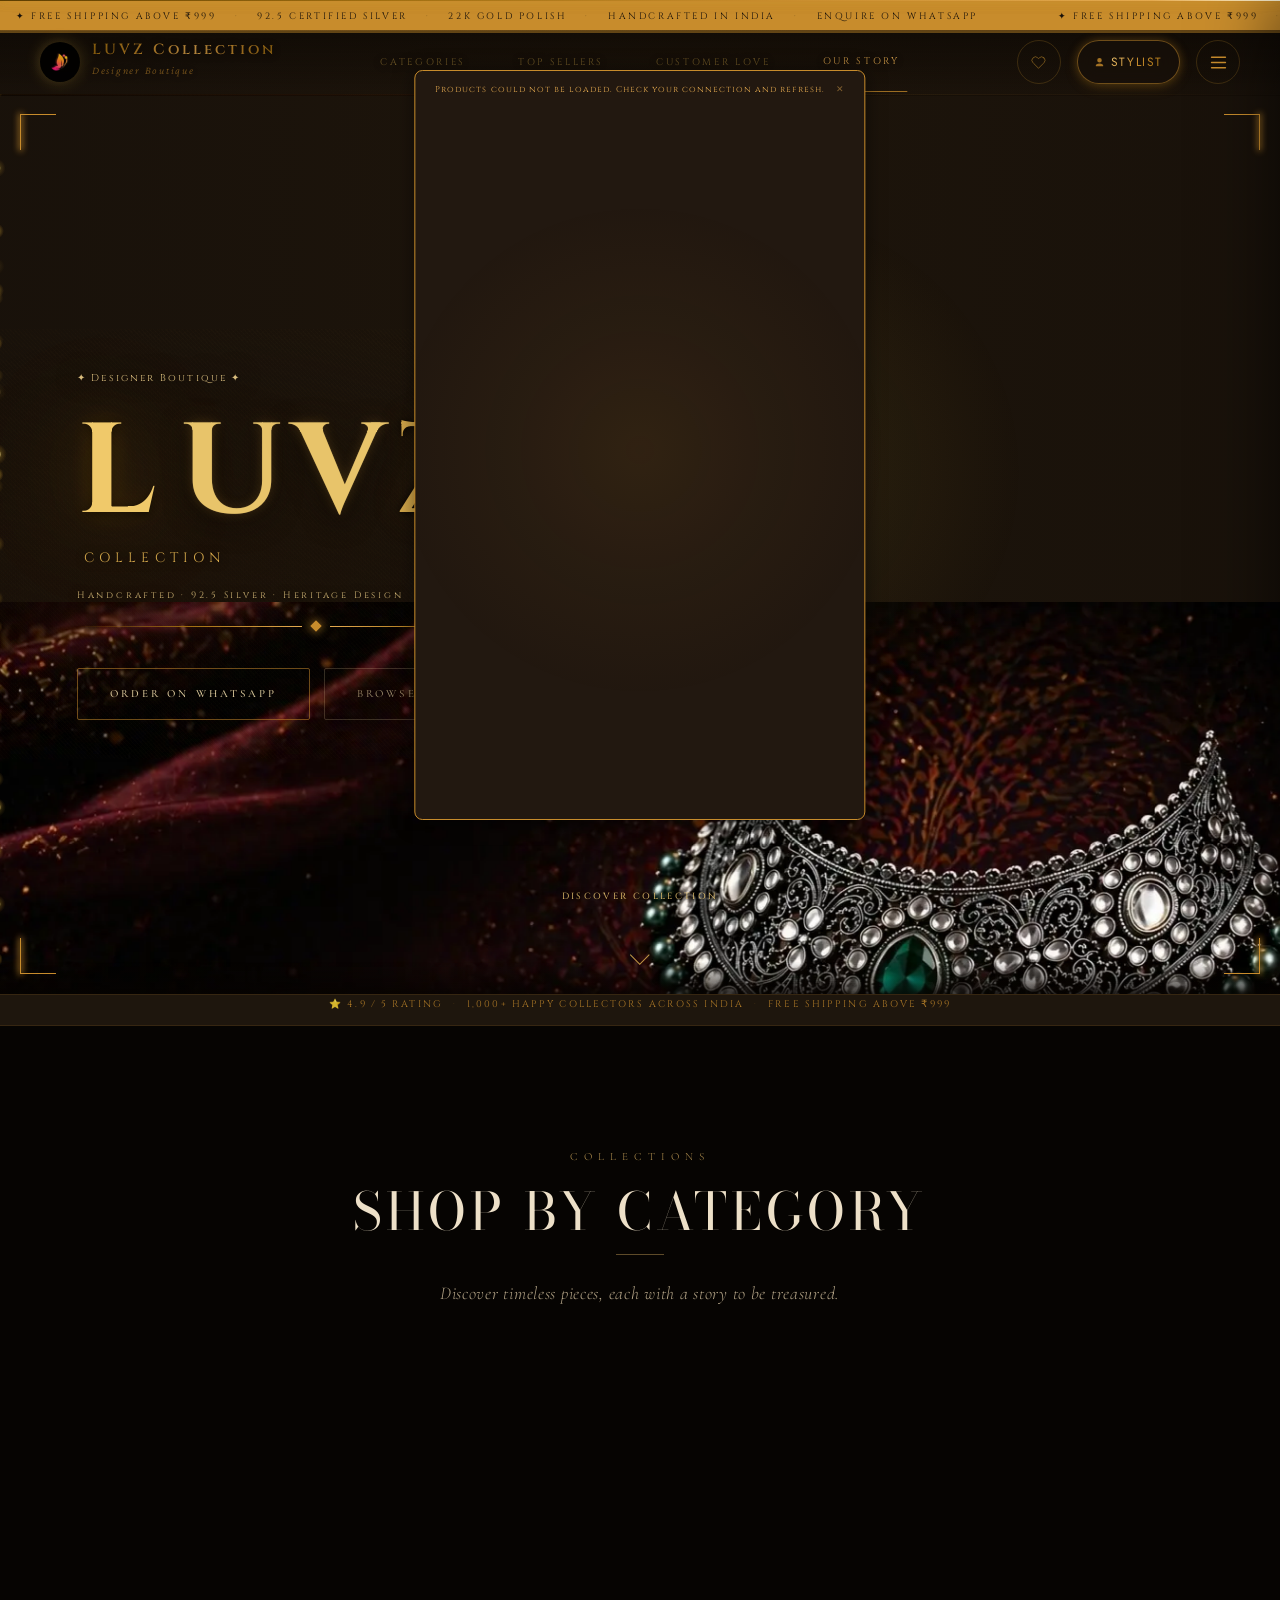
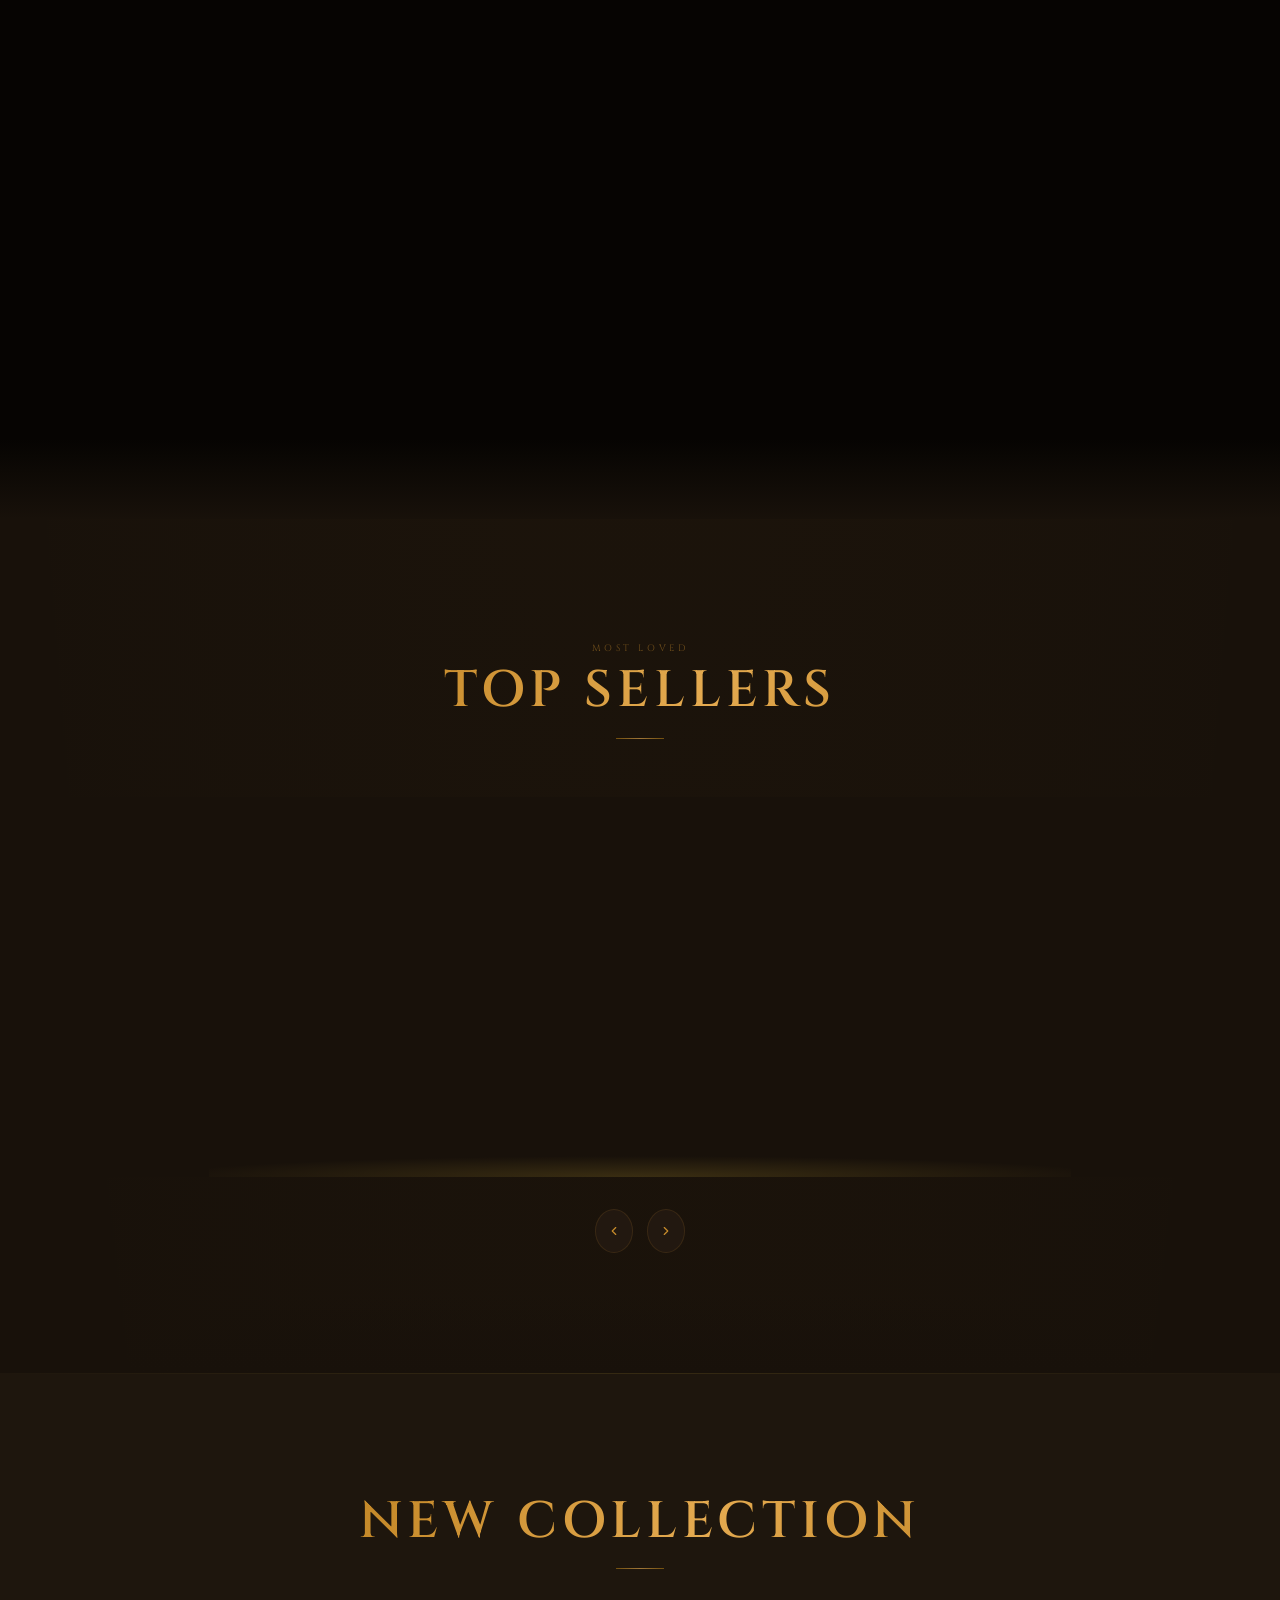
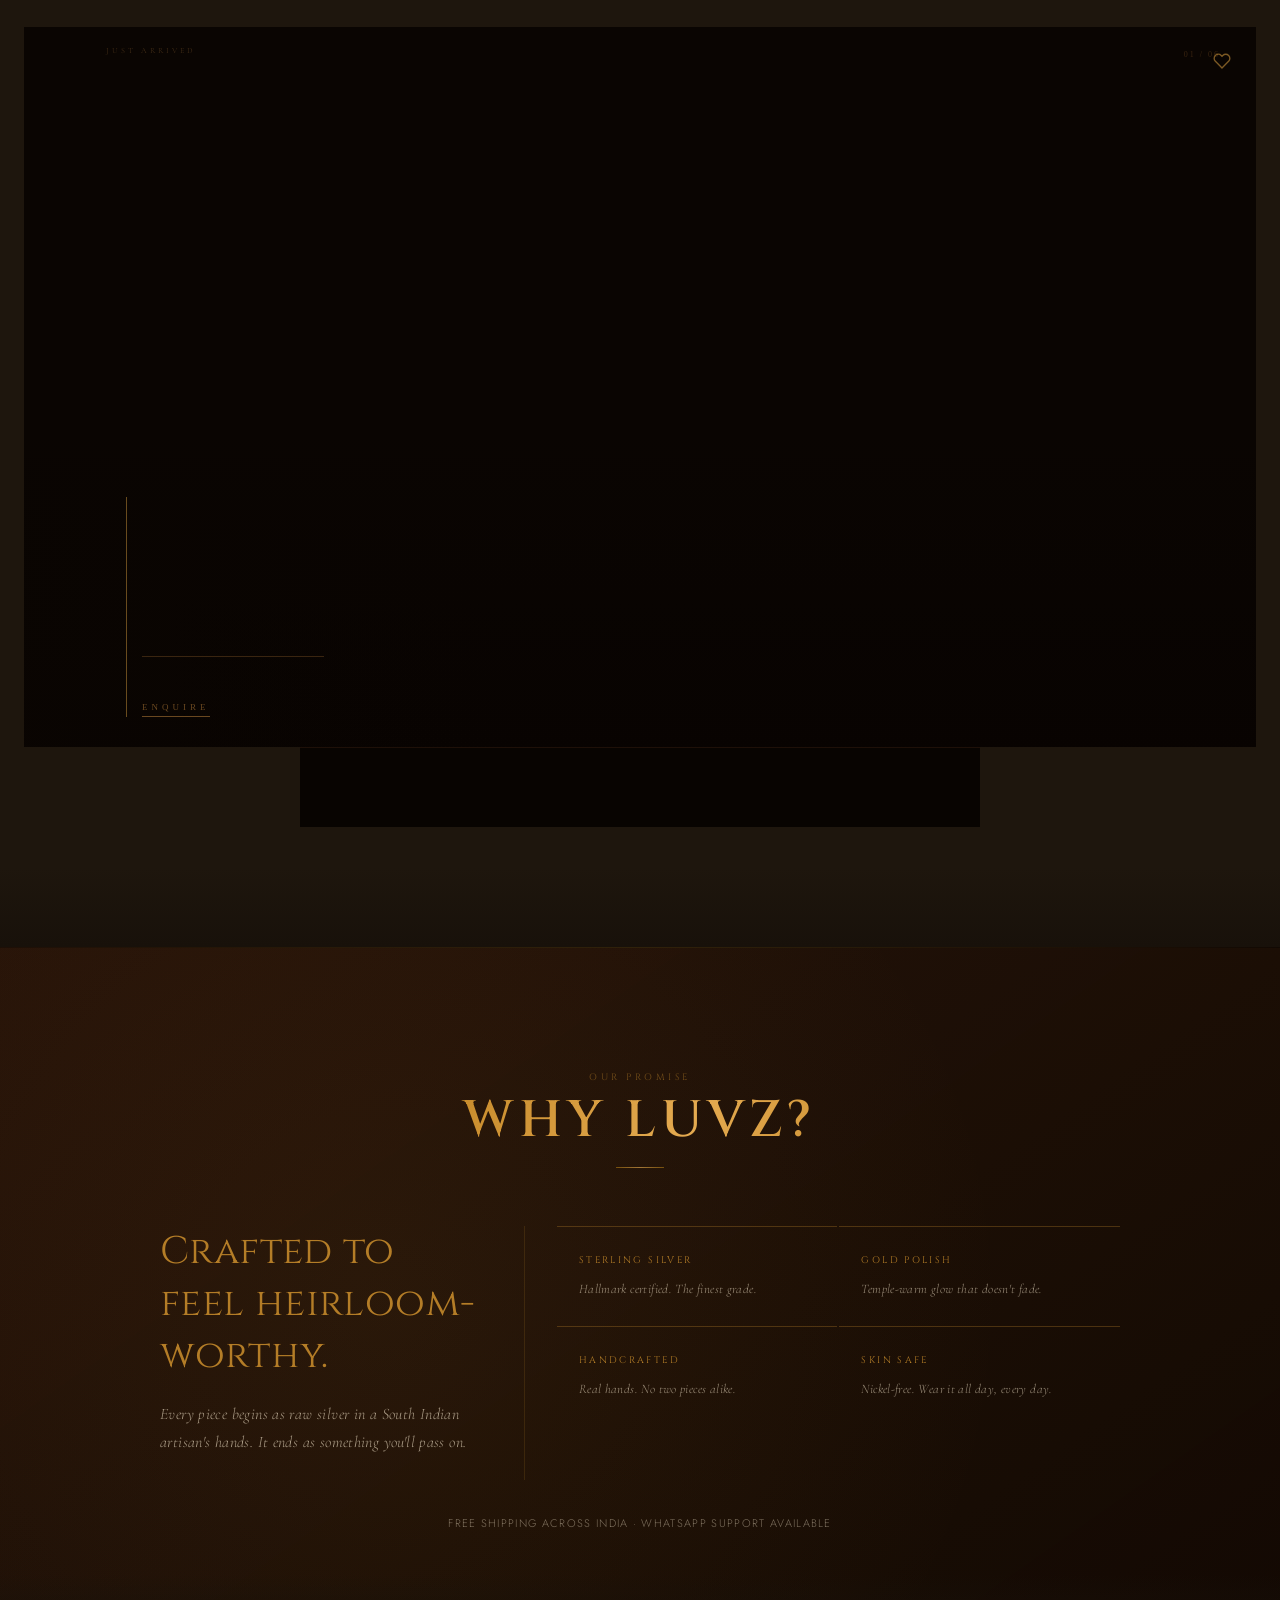
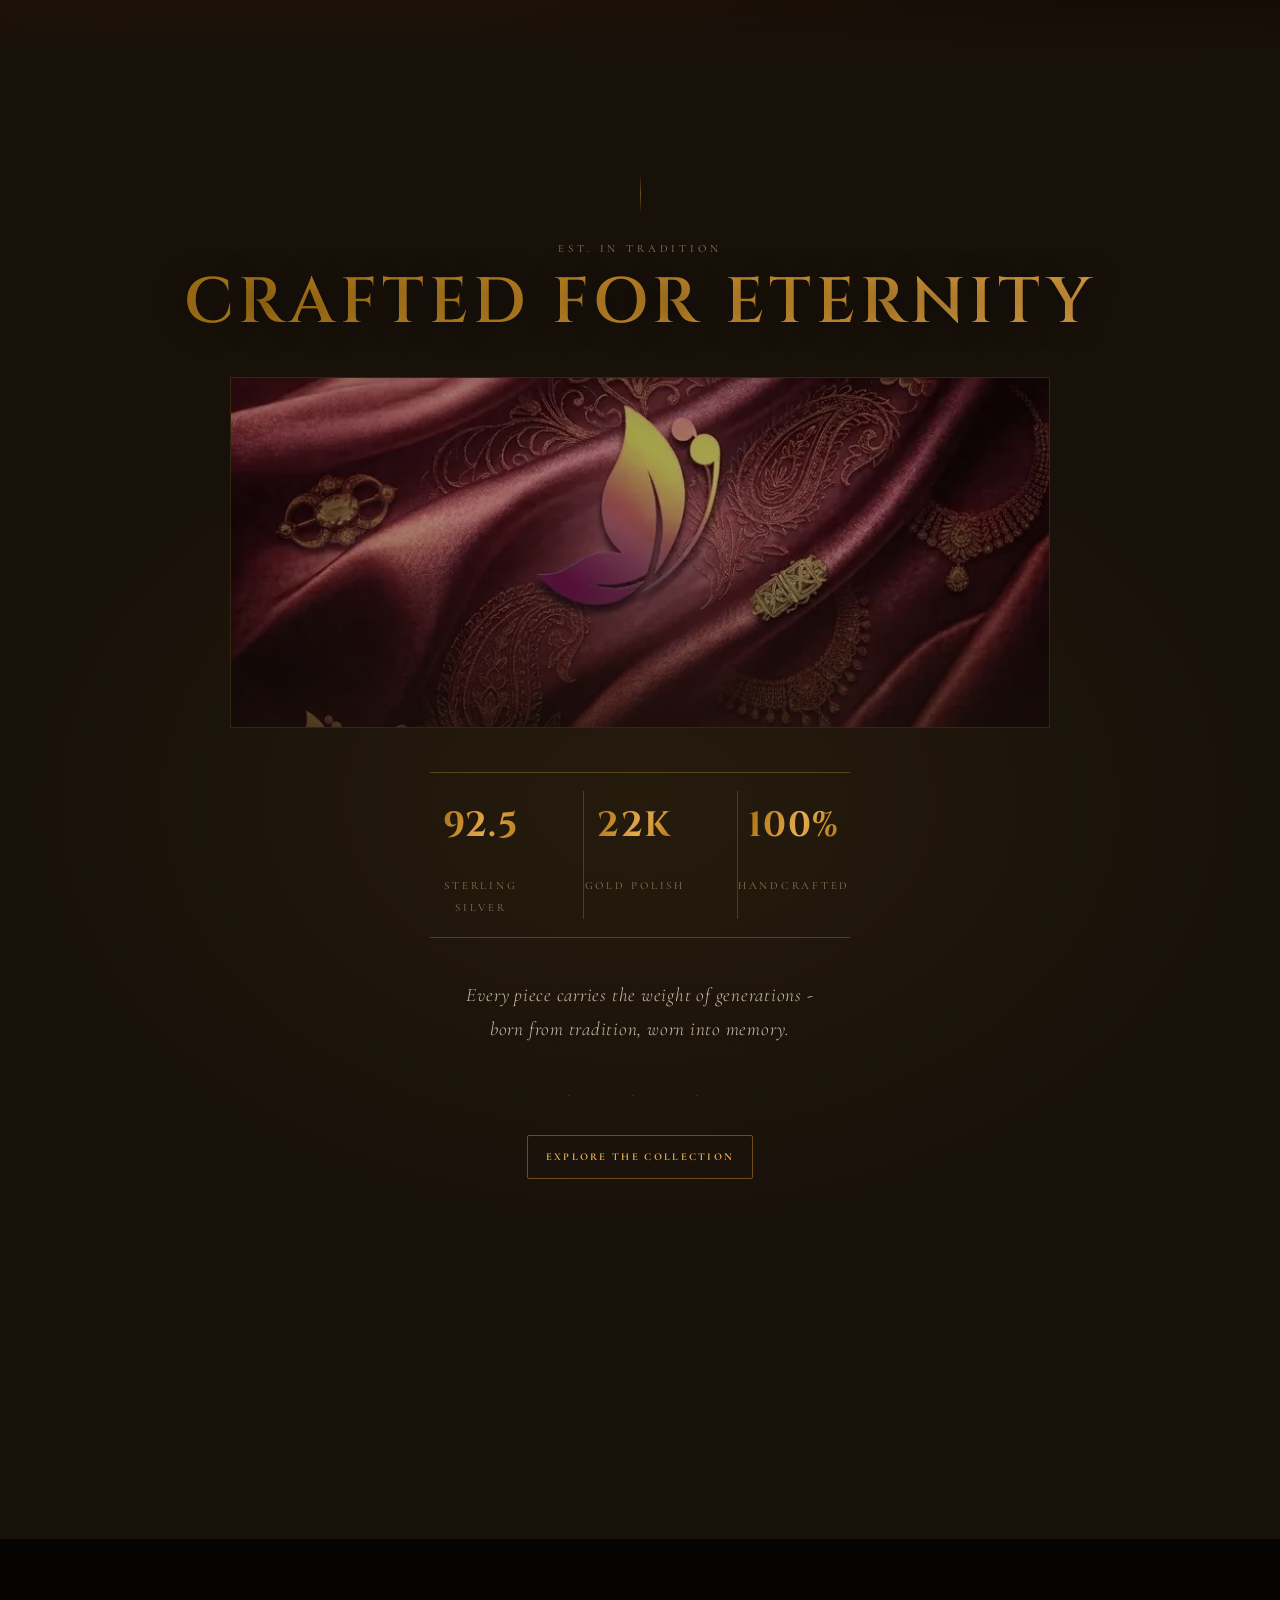
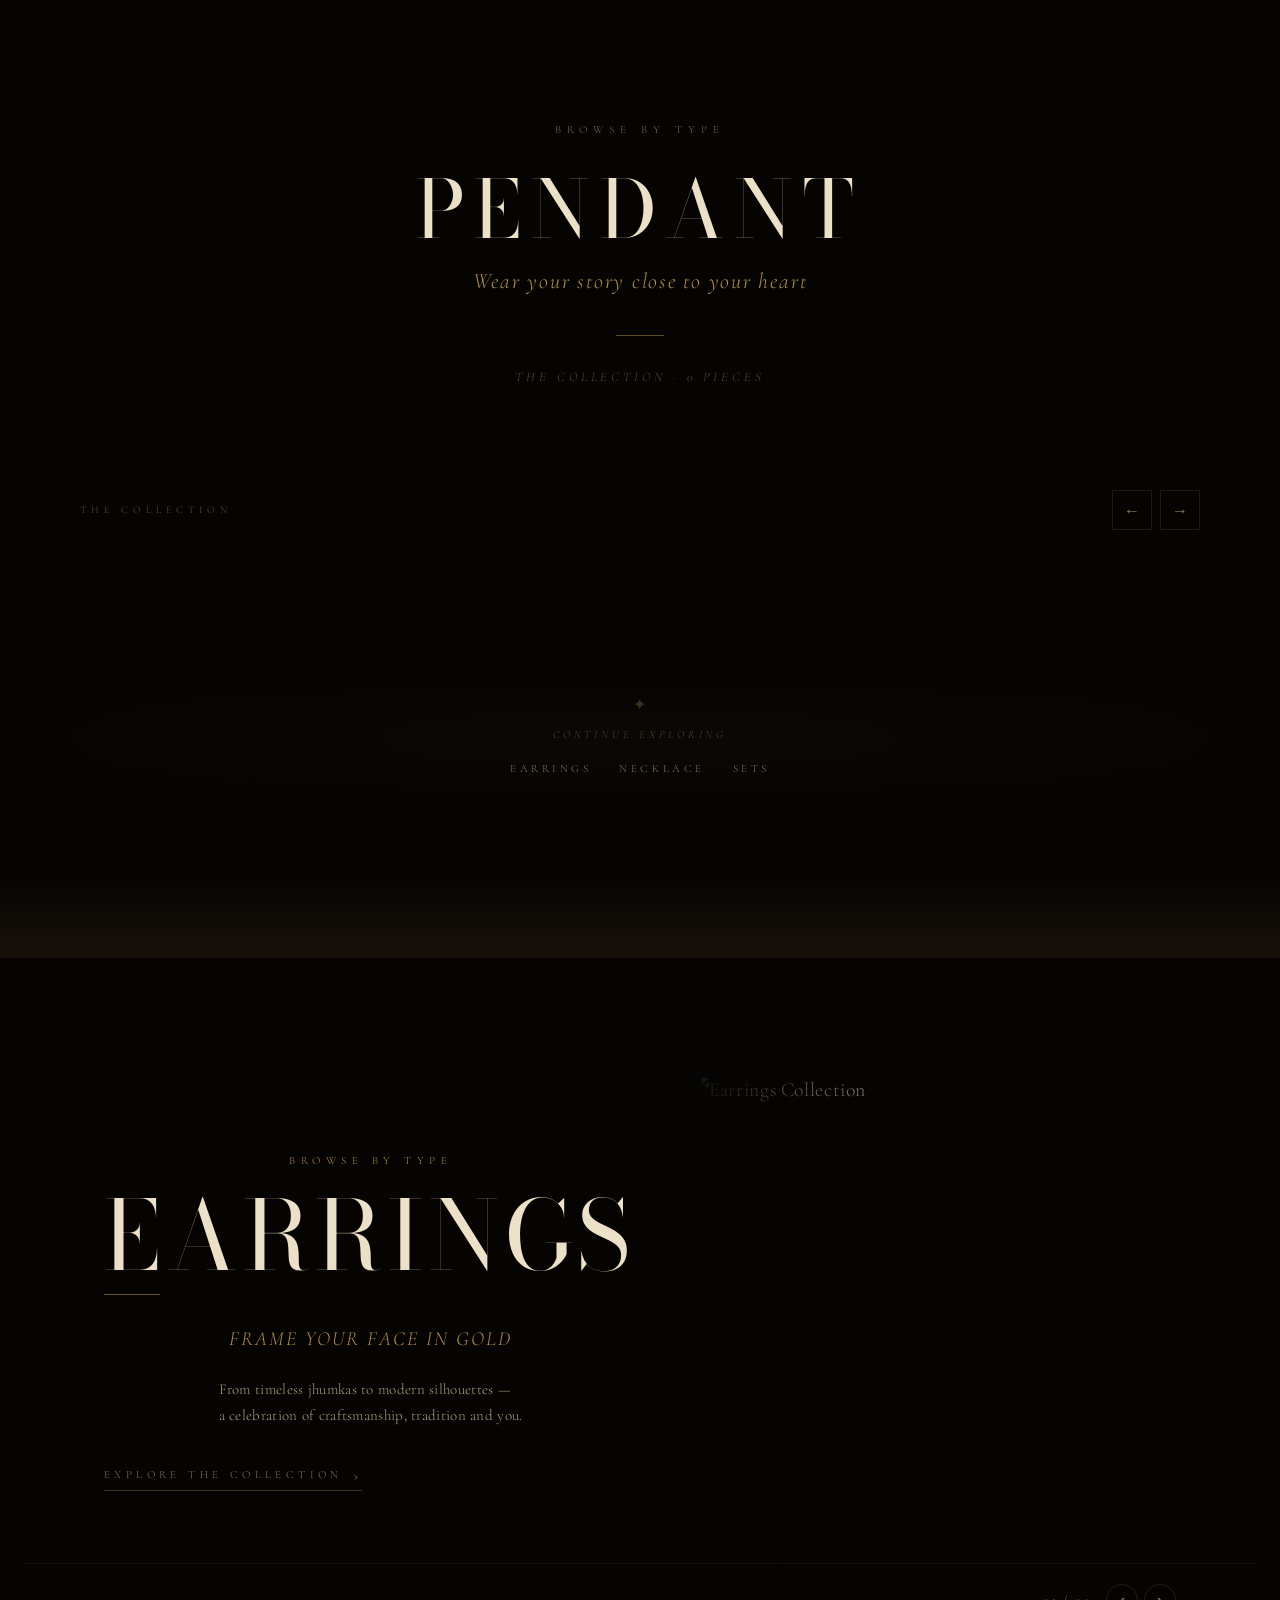
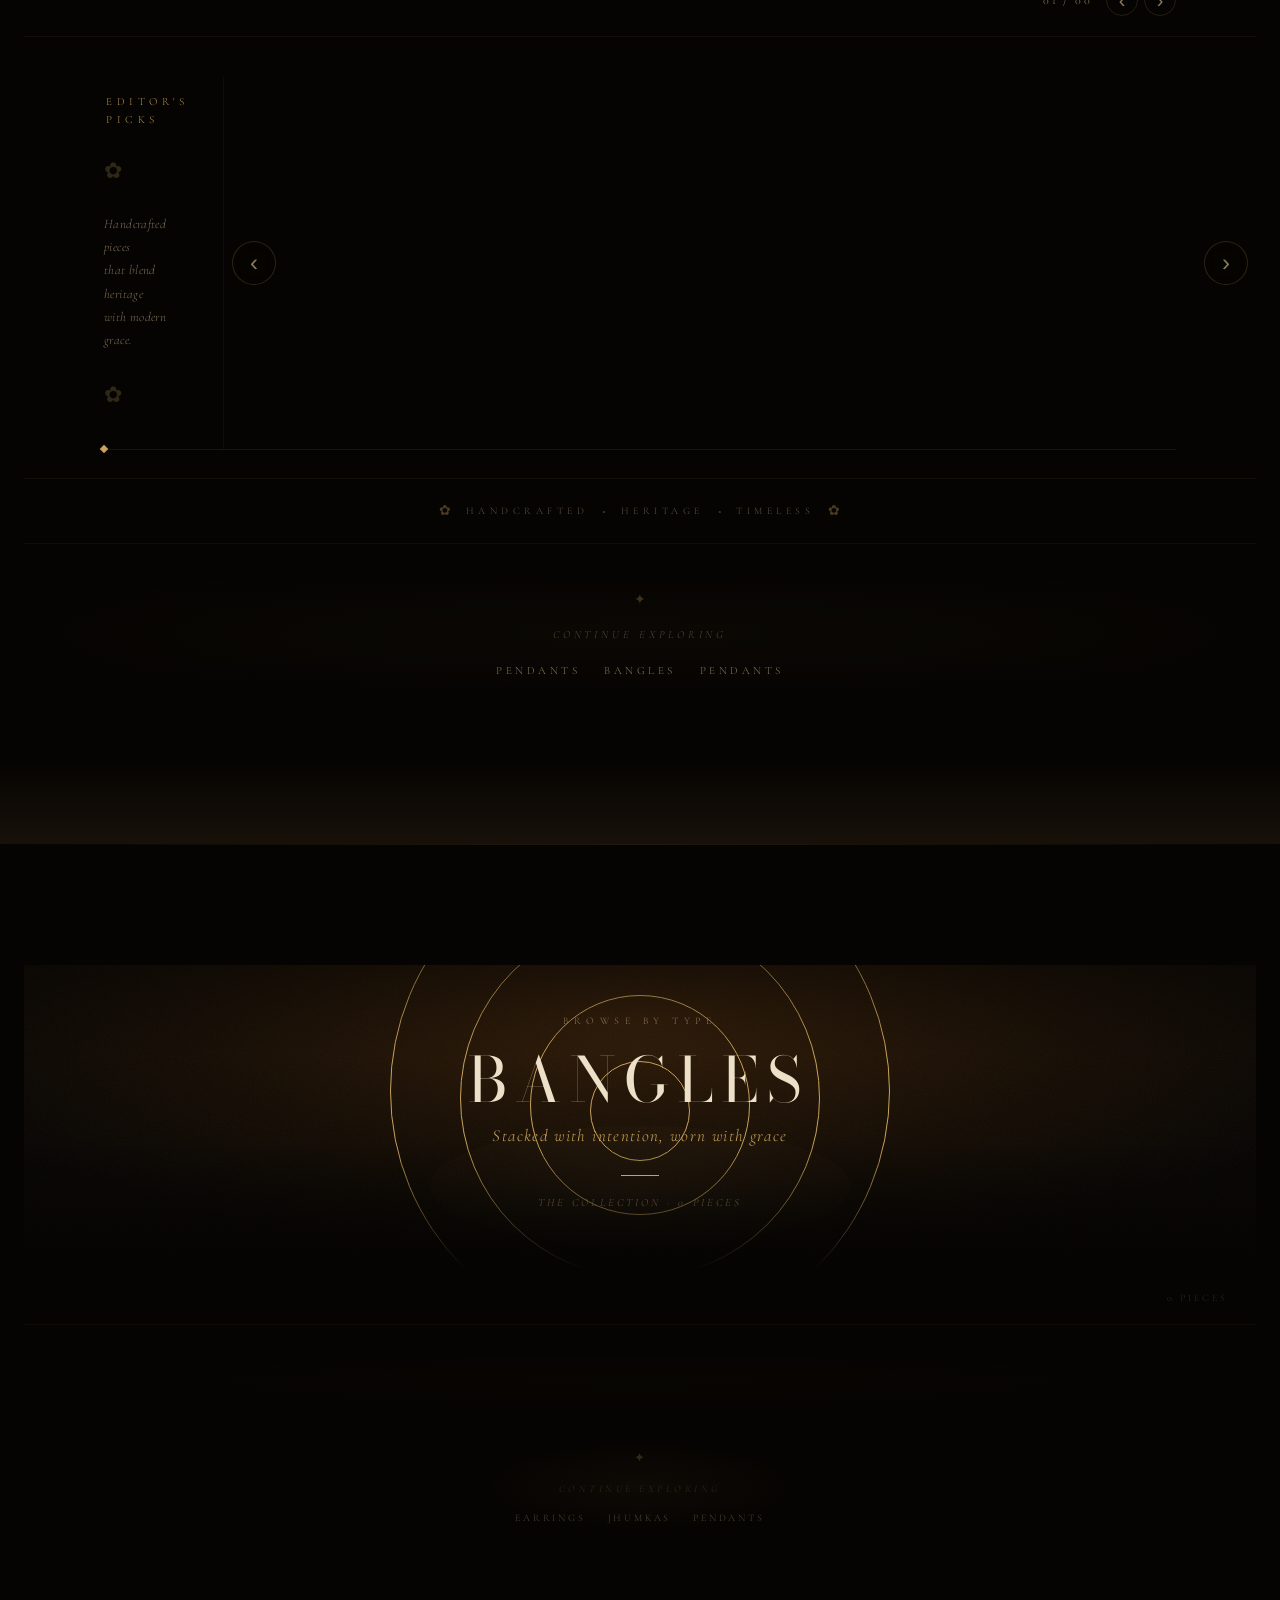
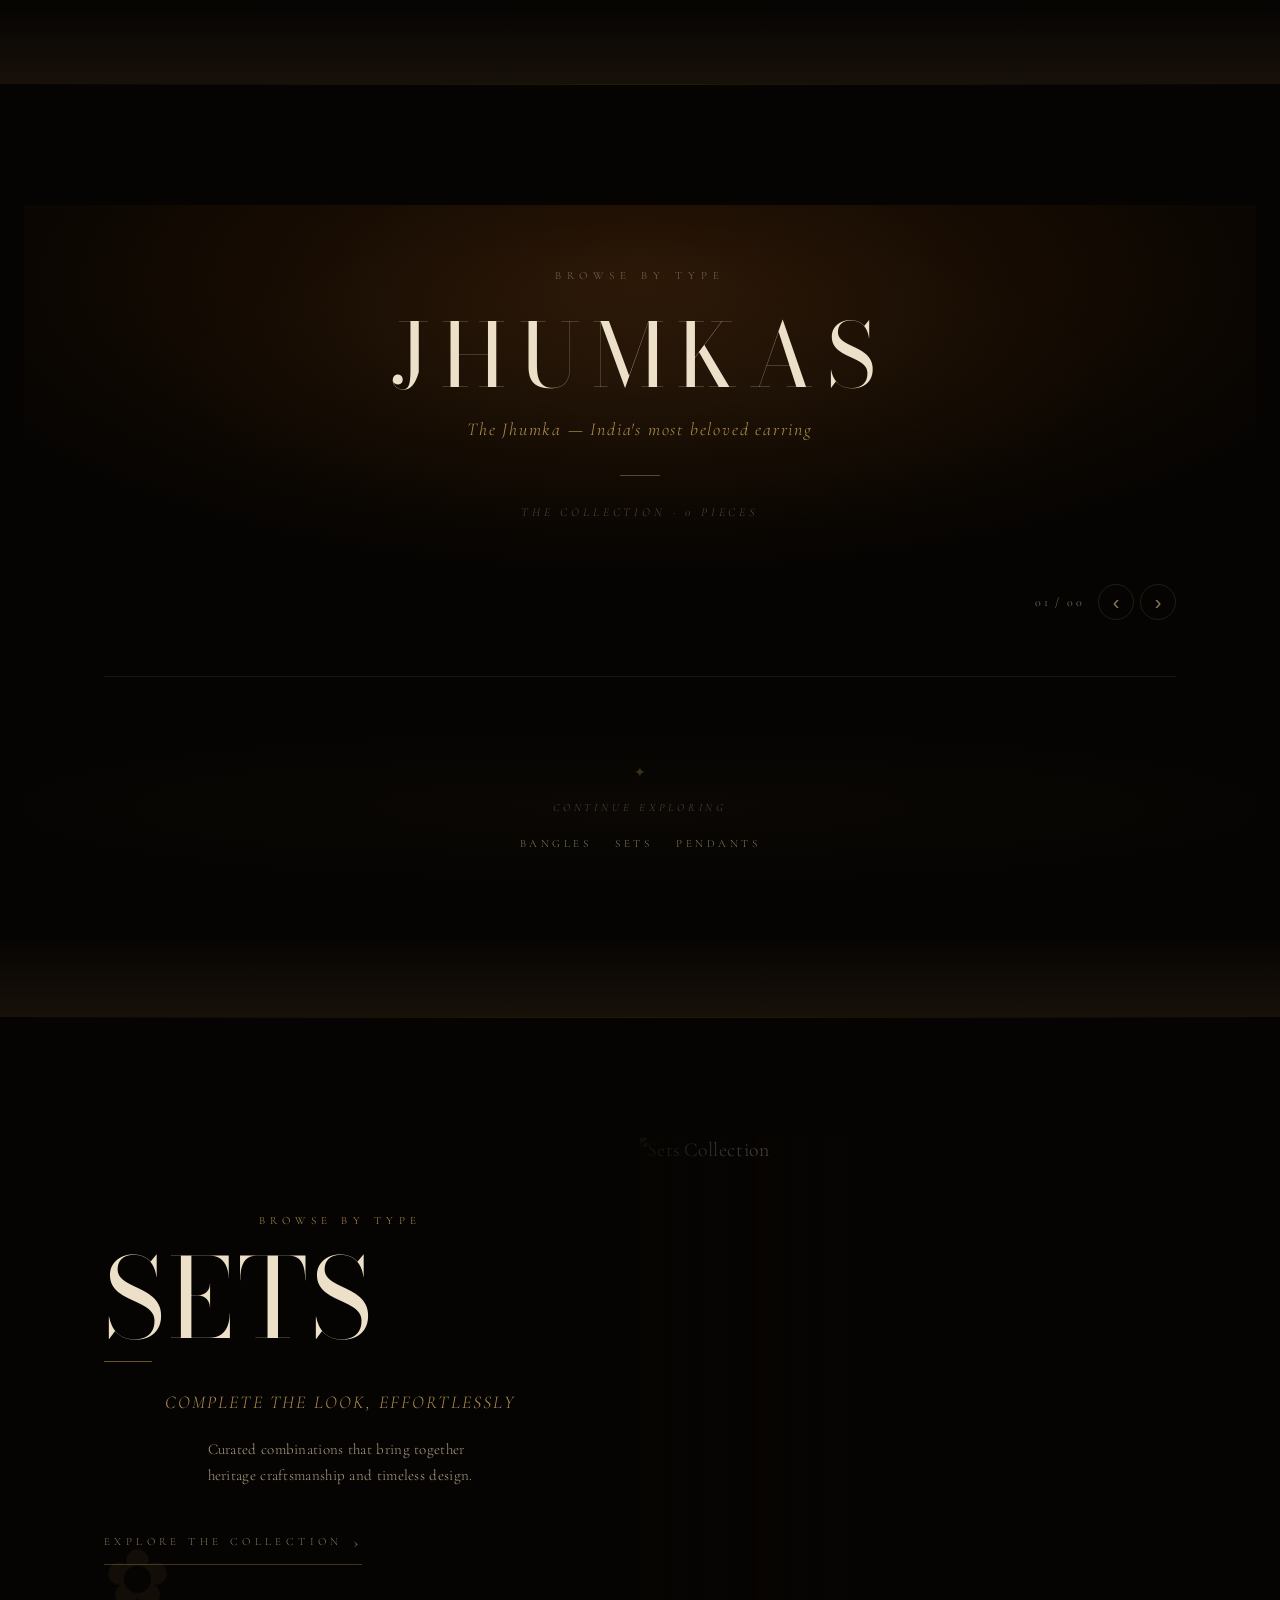
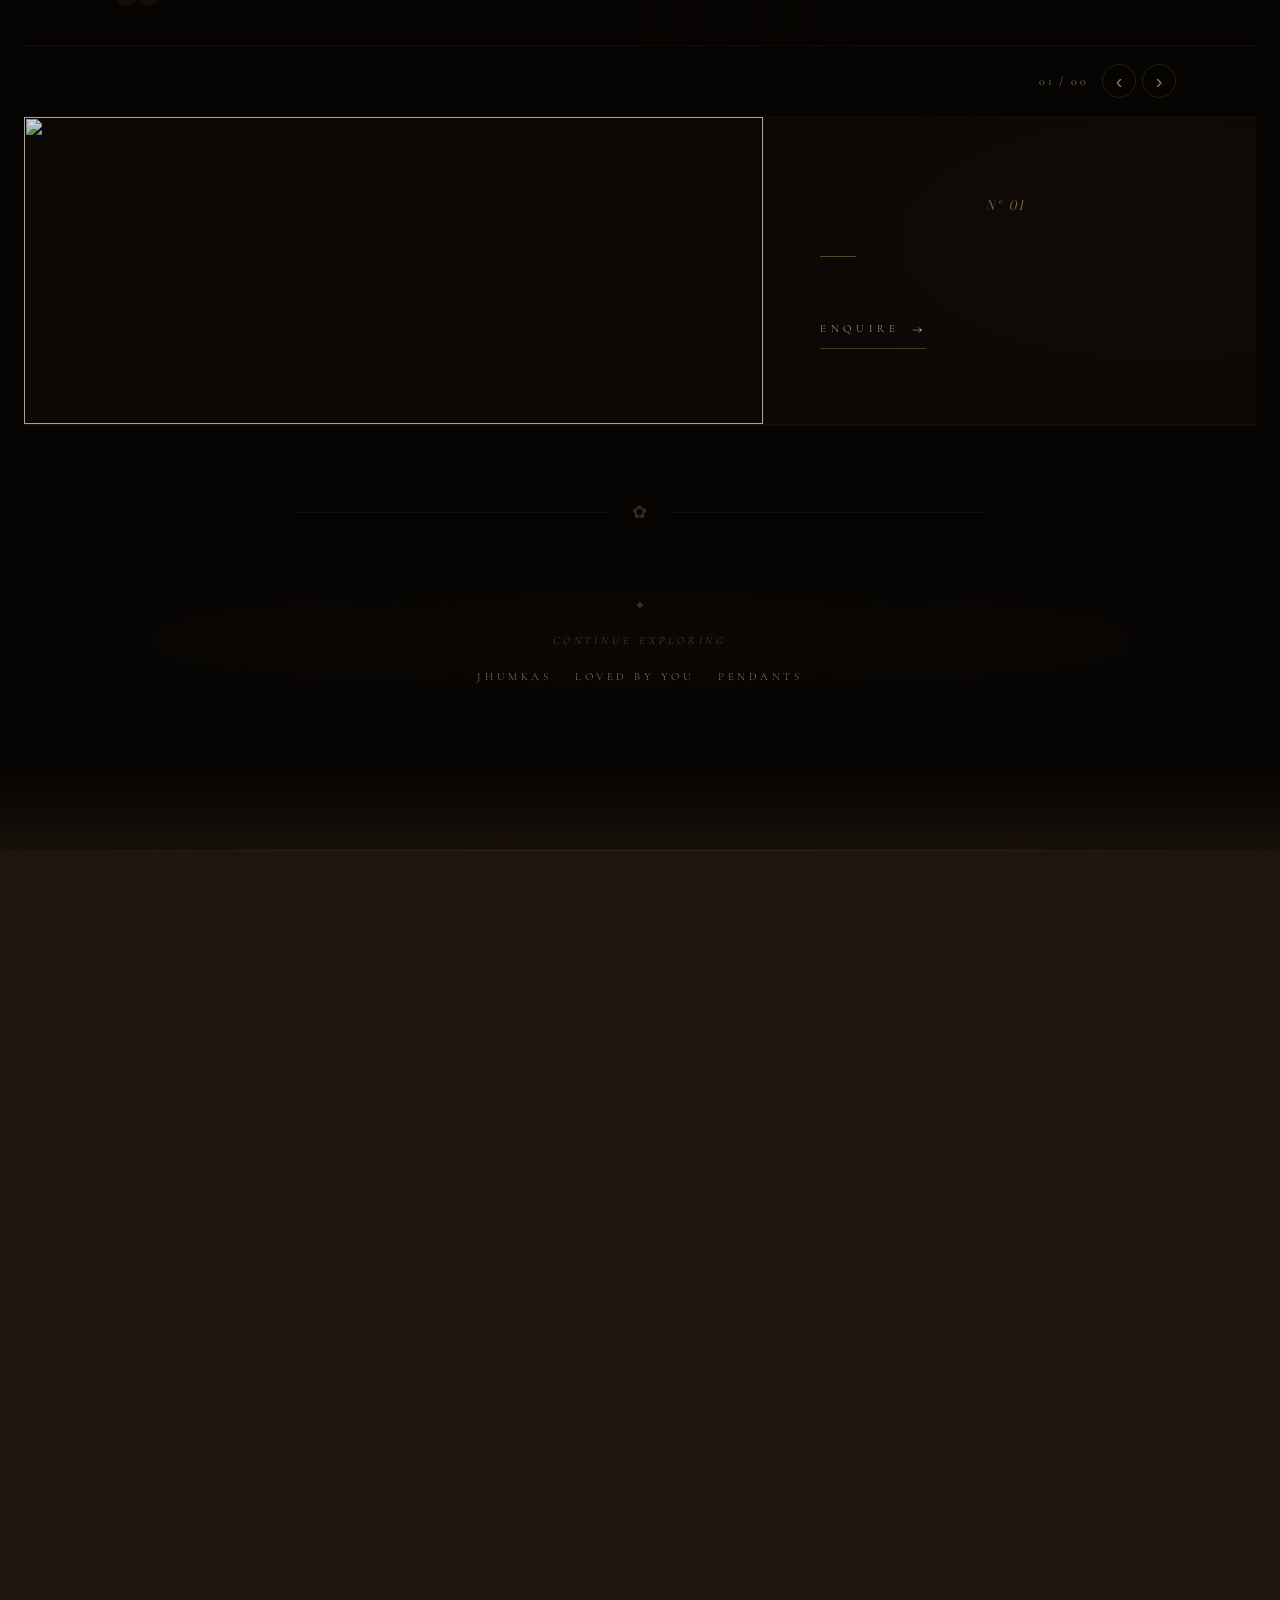
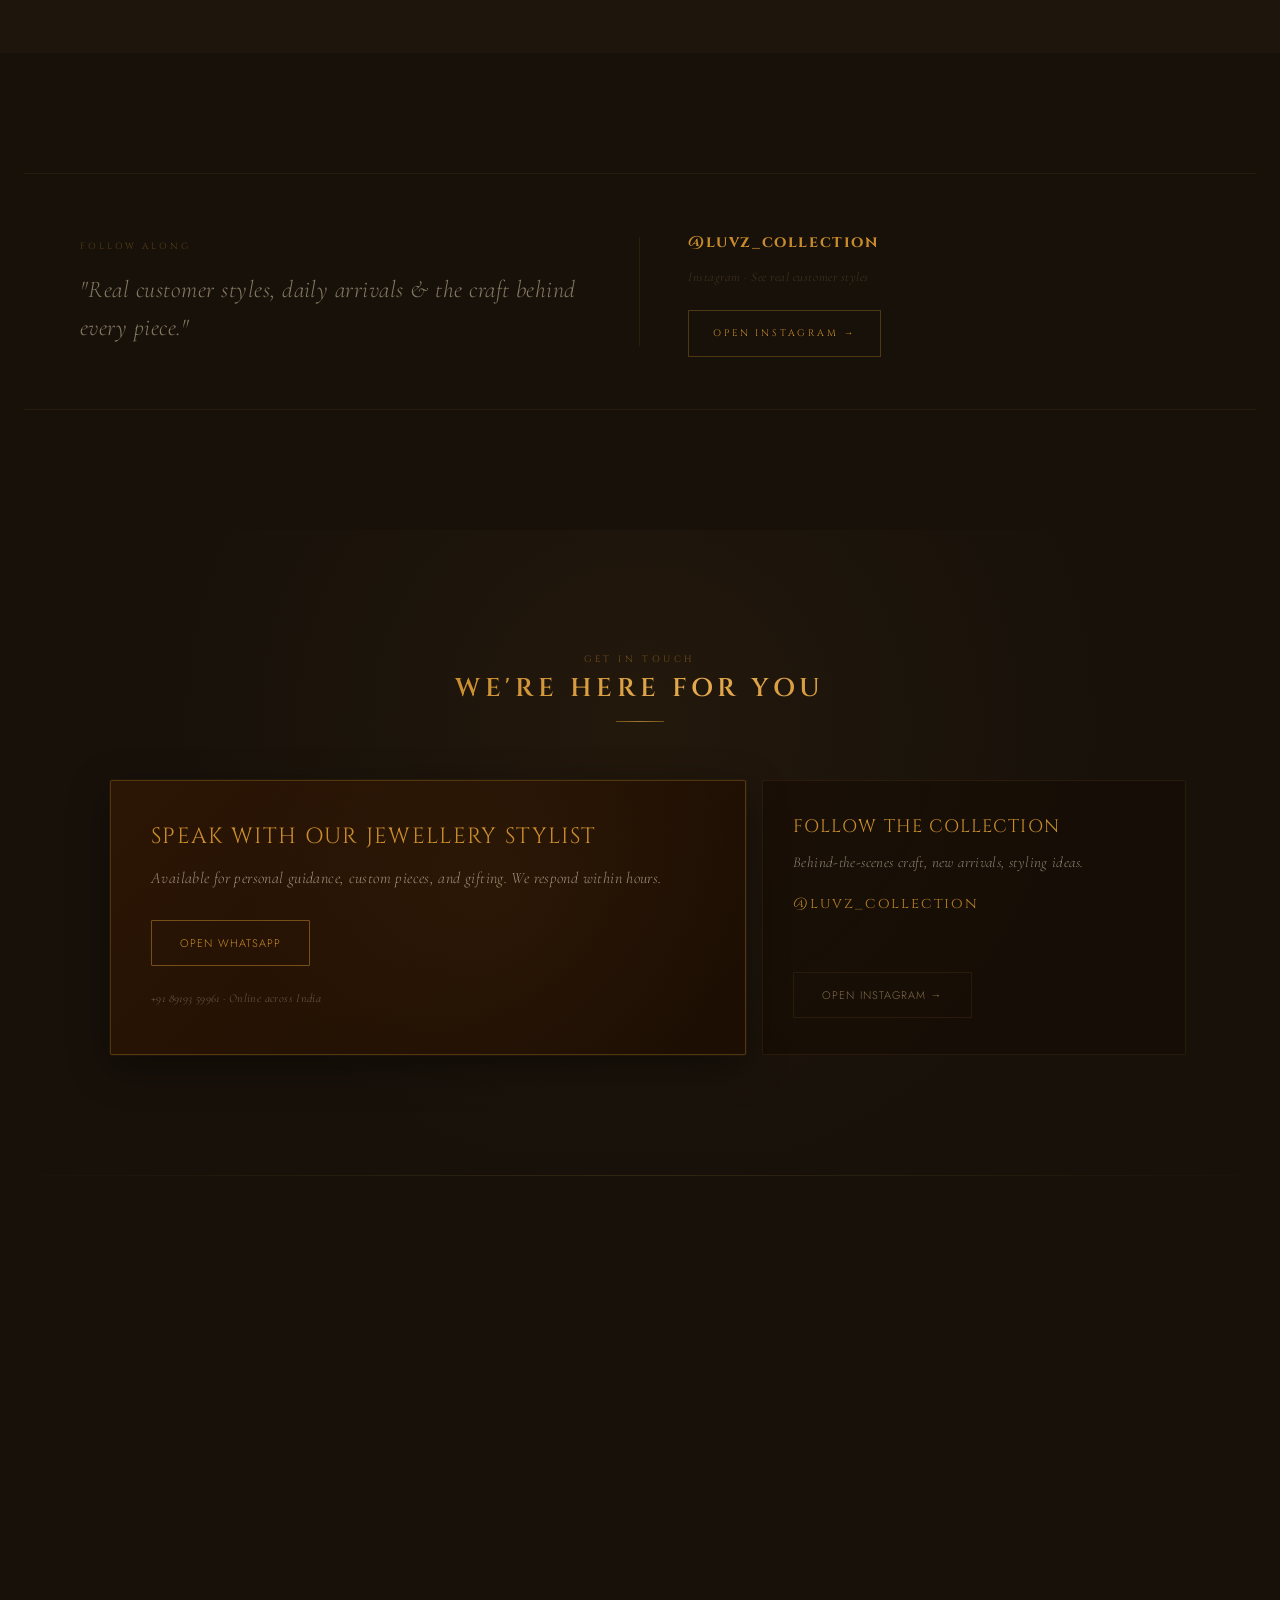
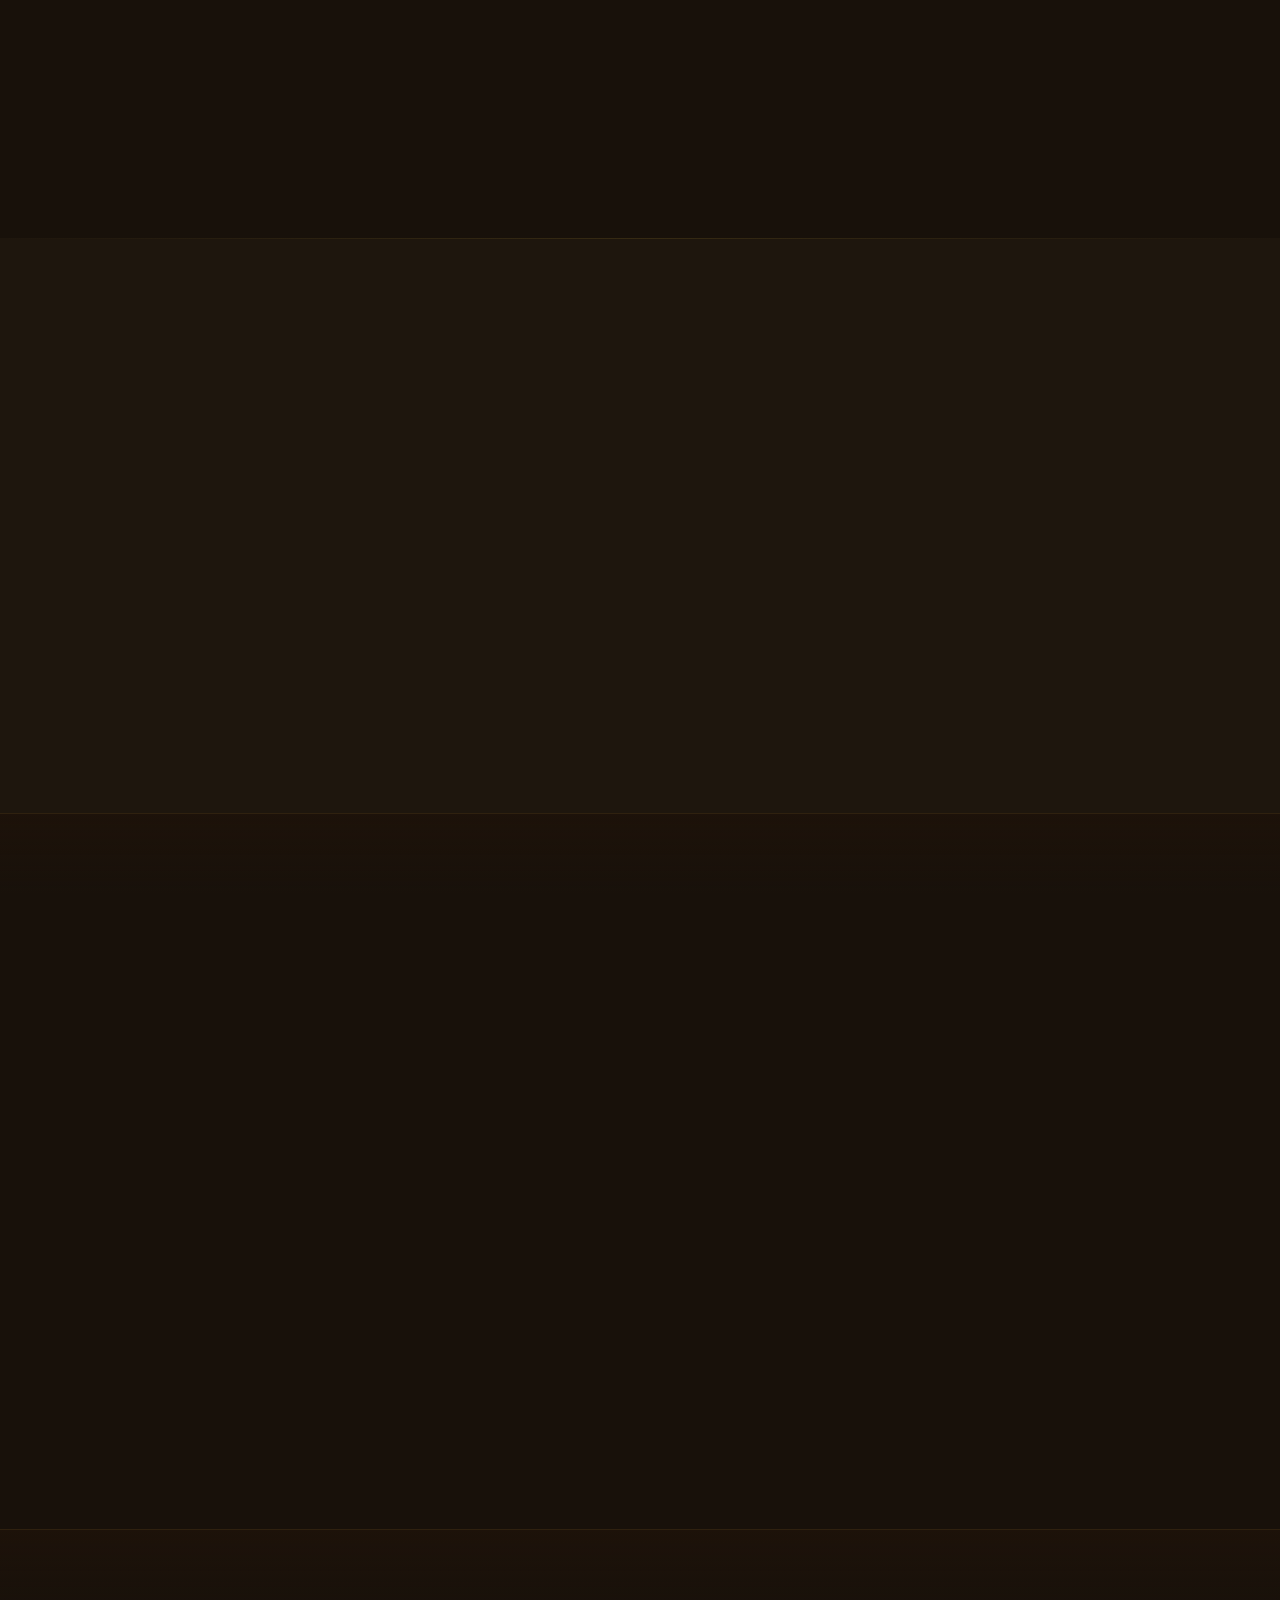
==== commit 60f447a9: "Reduce SETS section featured row heights by additional 20% - .st-featured-row min-height: 384px → 30" ====
--- a/public/index.html
+++ b/public/index.html
@@ -12678,7 +12678,7 @@
 .st-featured-row {
   display: grid;
   grid-template-columns: 3fr 2fr;
-  min-height: 384px;
+  min-height: 307.2px;
   border-bottom: 1px solid var(--st-hairline);
 }
 
@@ -12696,7 +12696,7 @@
   filter: brightness(0.85);
   transition: filter 0.6s ease, transform 0.8s cubic-bezier(0.16, 1, 0.3, 1);
   display: block;
-  min-height: 384px;
+  min-height: 307.2px;
 }
 
 .st-featured-img-wrap:hover .st-featured-img {
@@ -13139,7 +13139,7 @@
     min-height: unset;
   }
 
-  .st-featured-img { min-height: 224px; }
+  .st-featured-img { min-height: 179.2px; }
 
   .st-featured-detail {
     padding: 32px 24px;
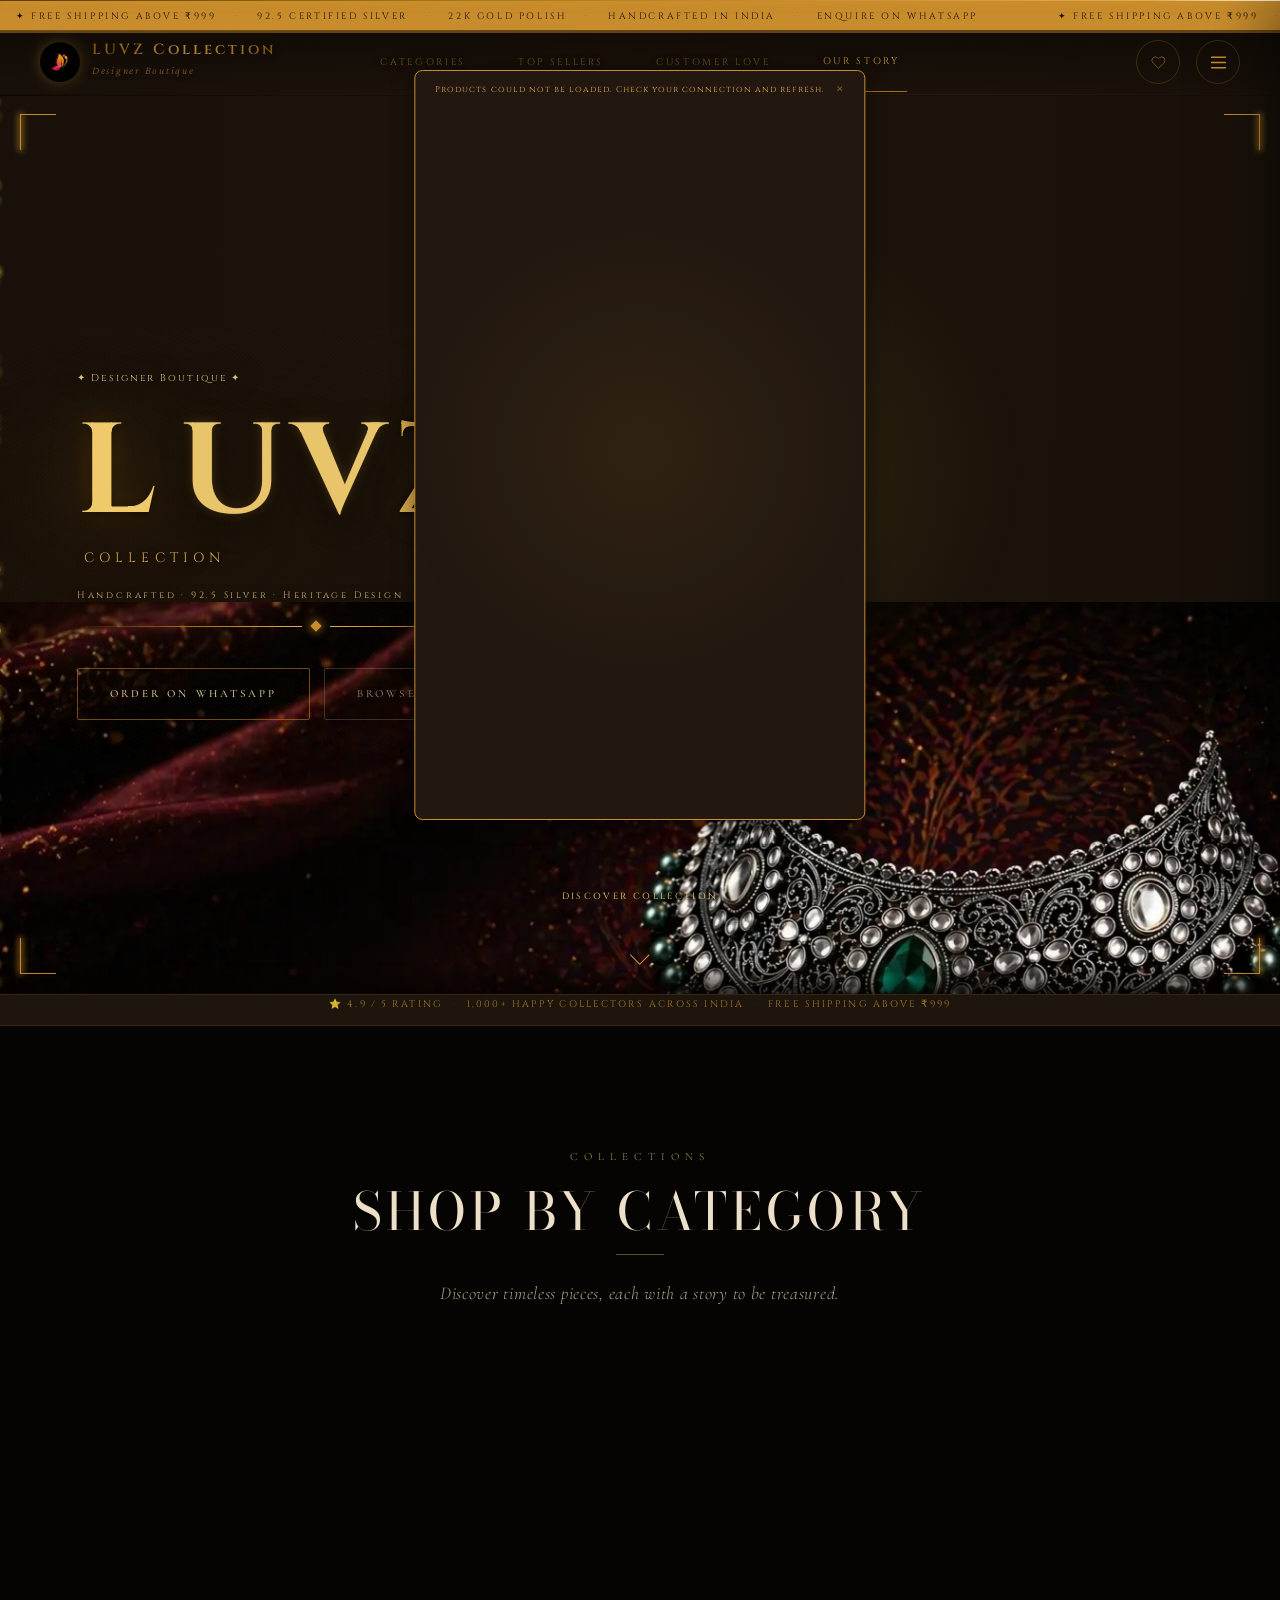
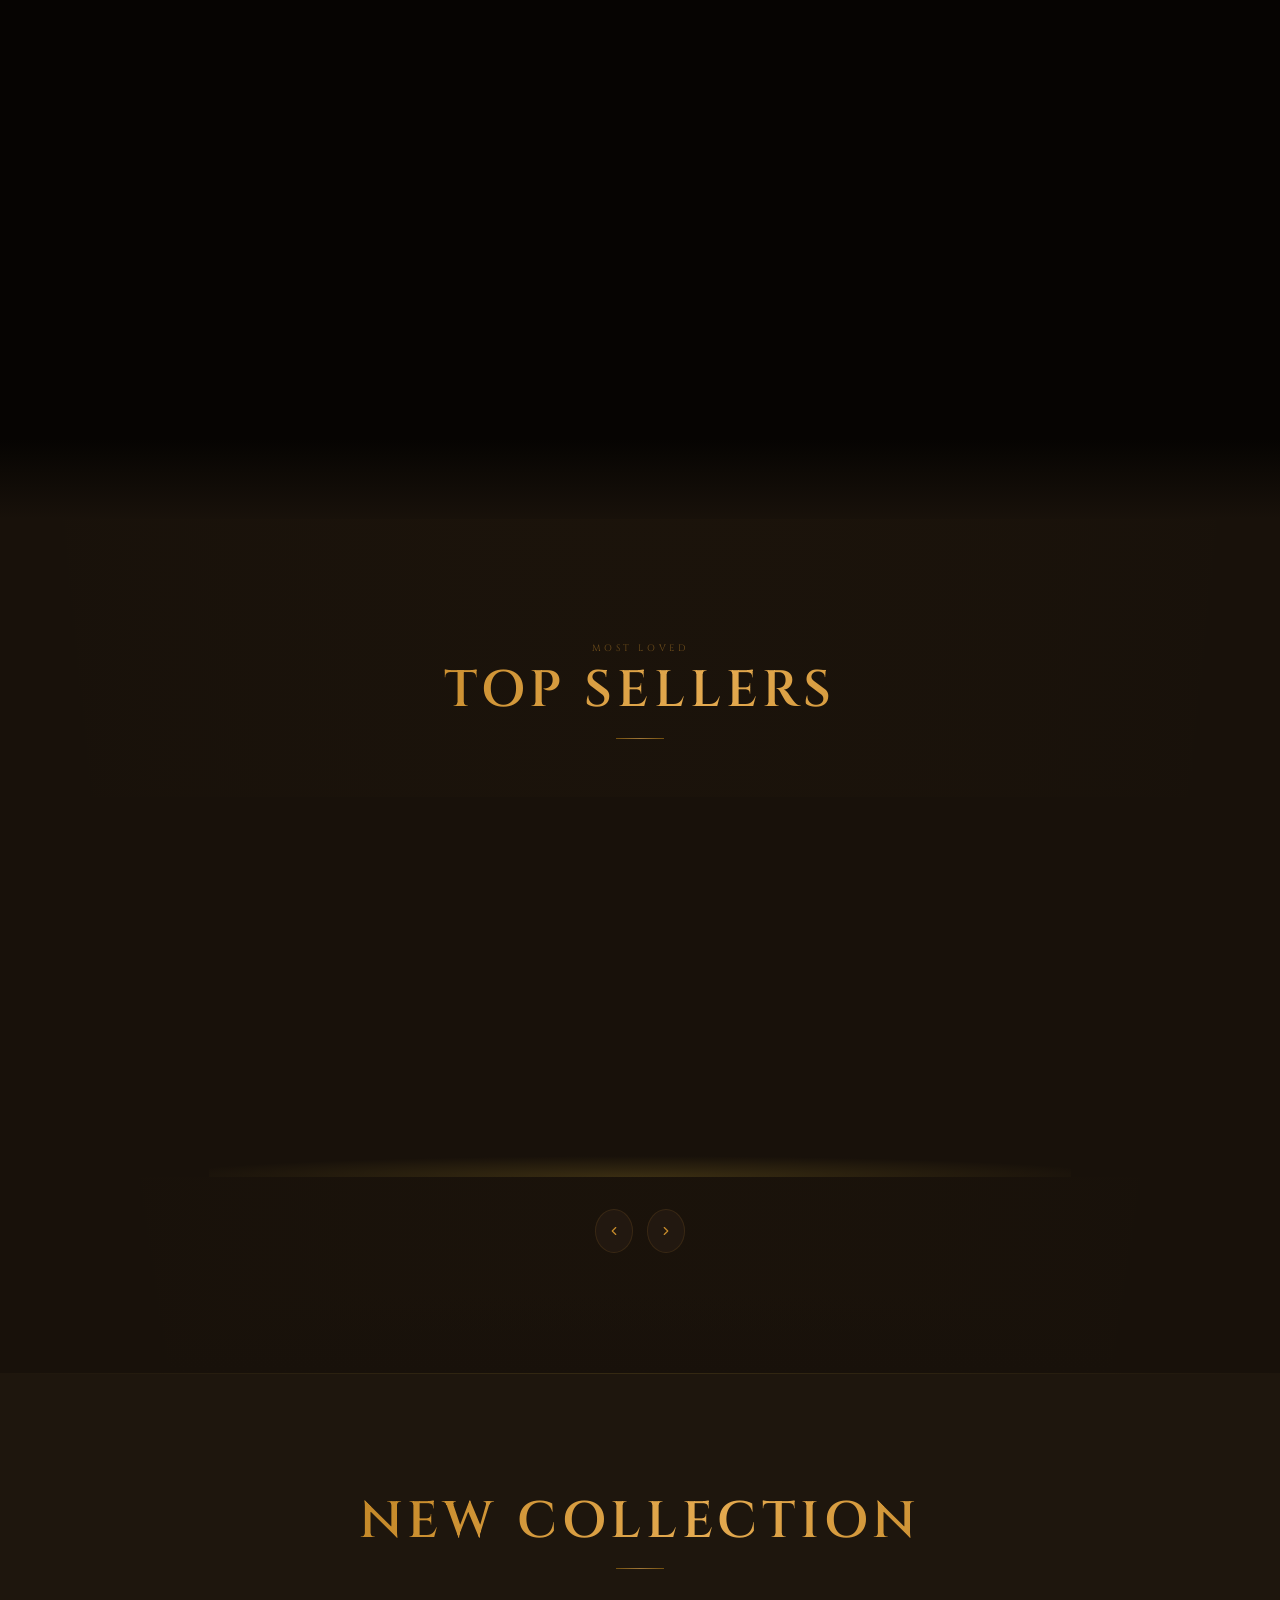
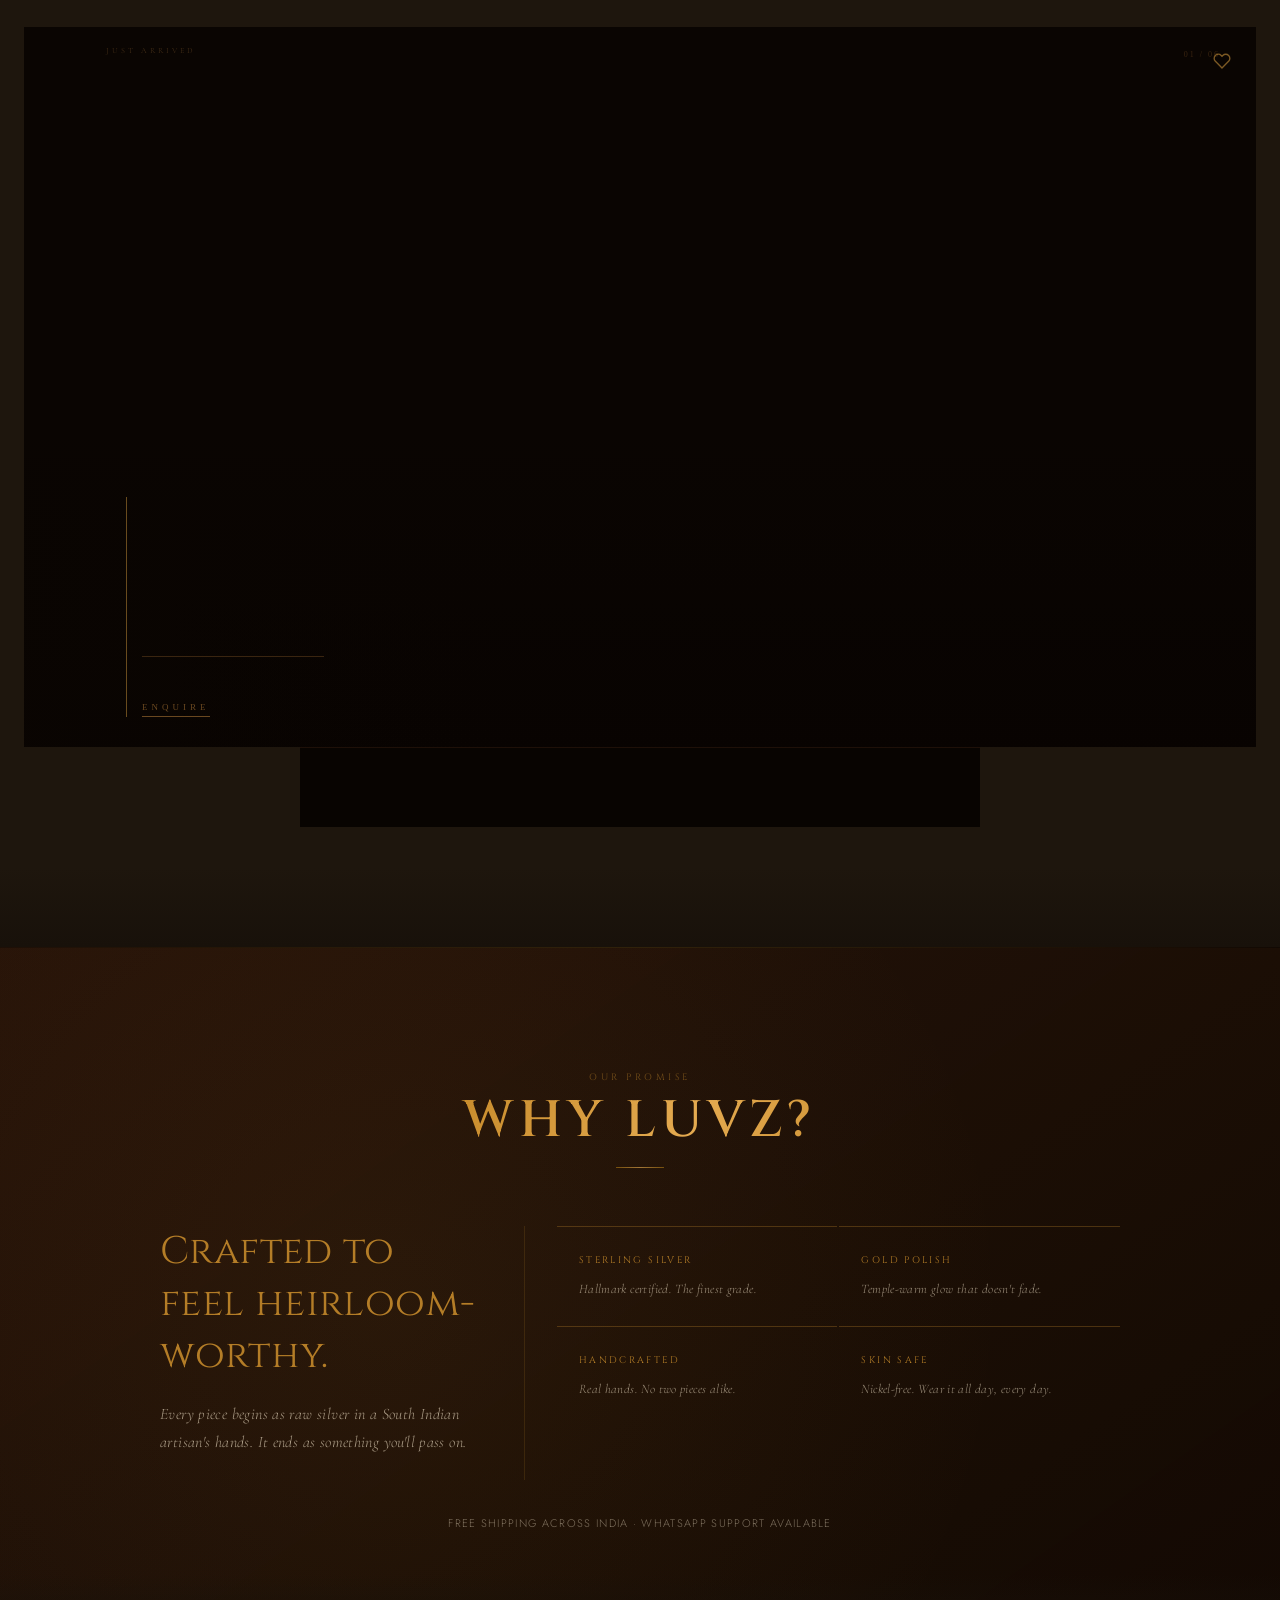
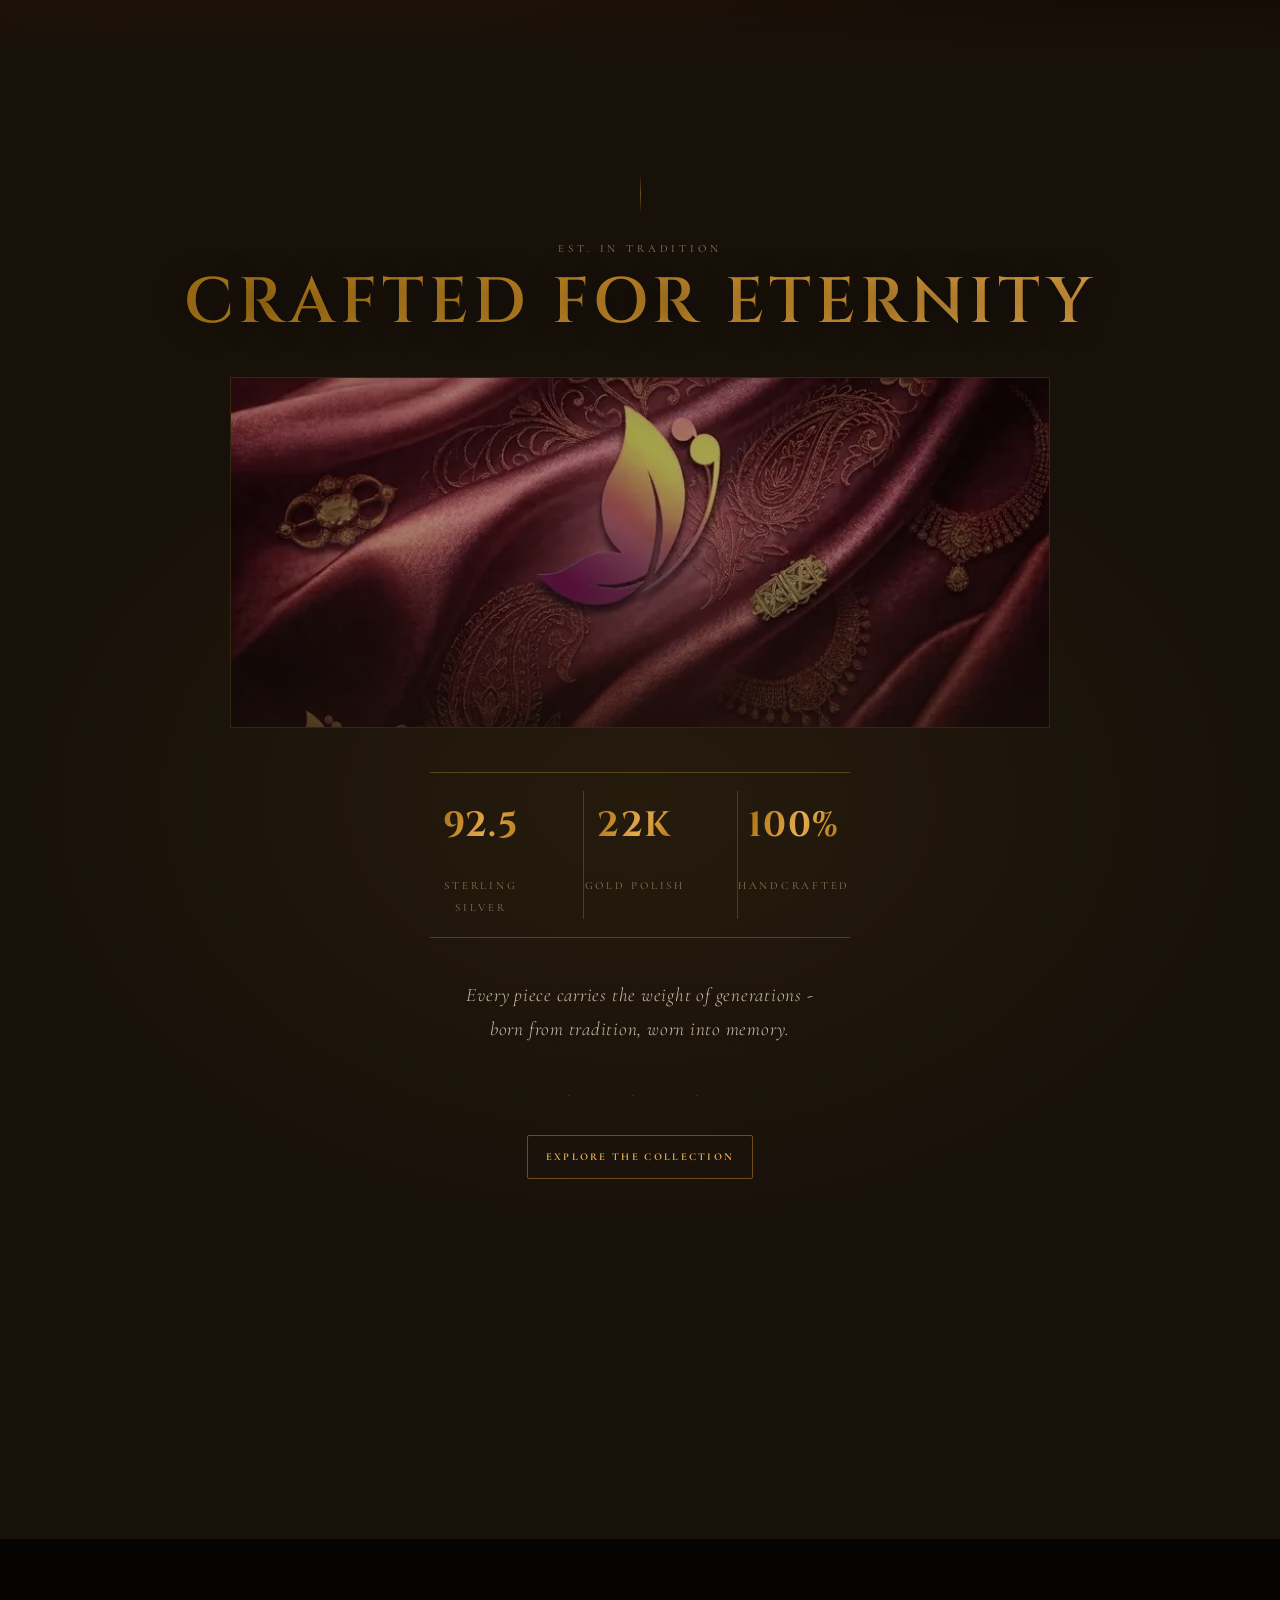
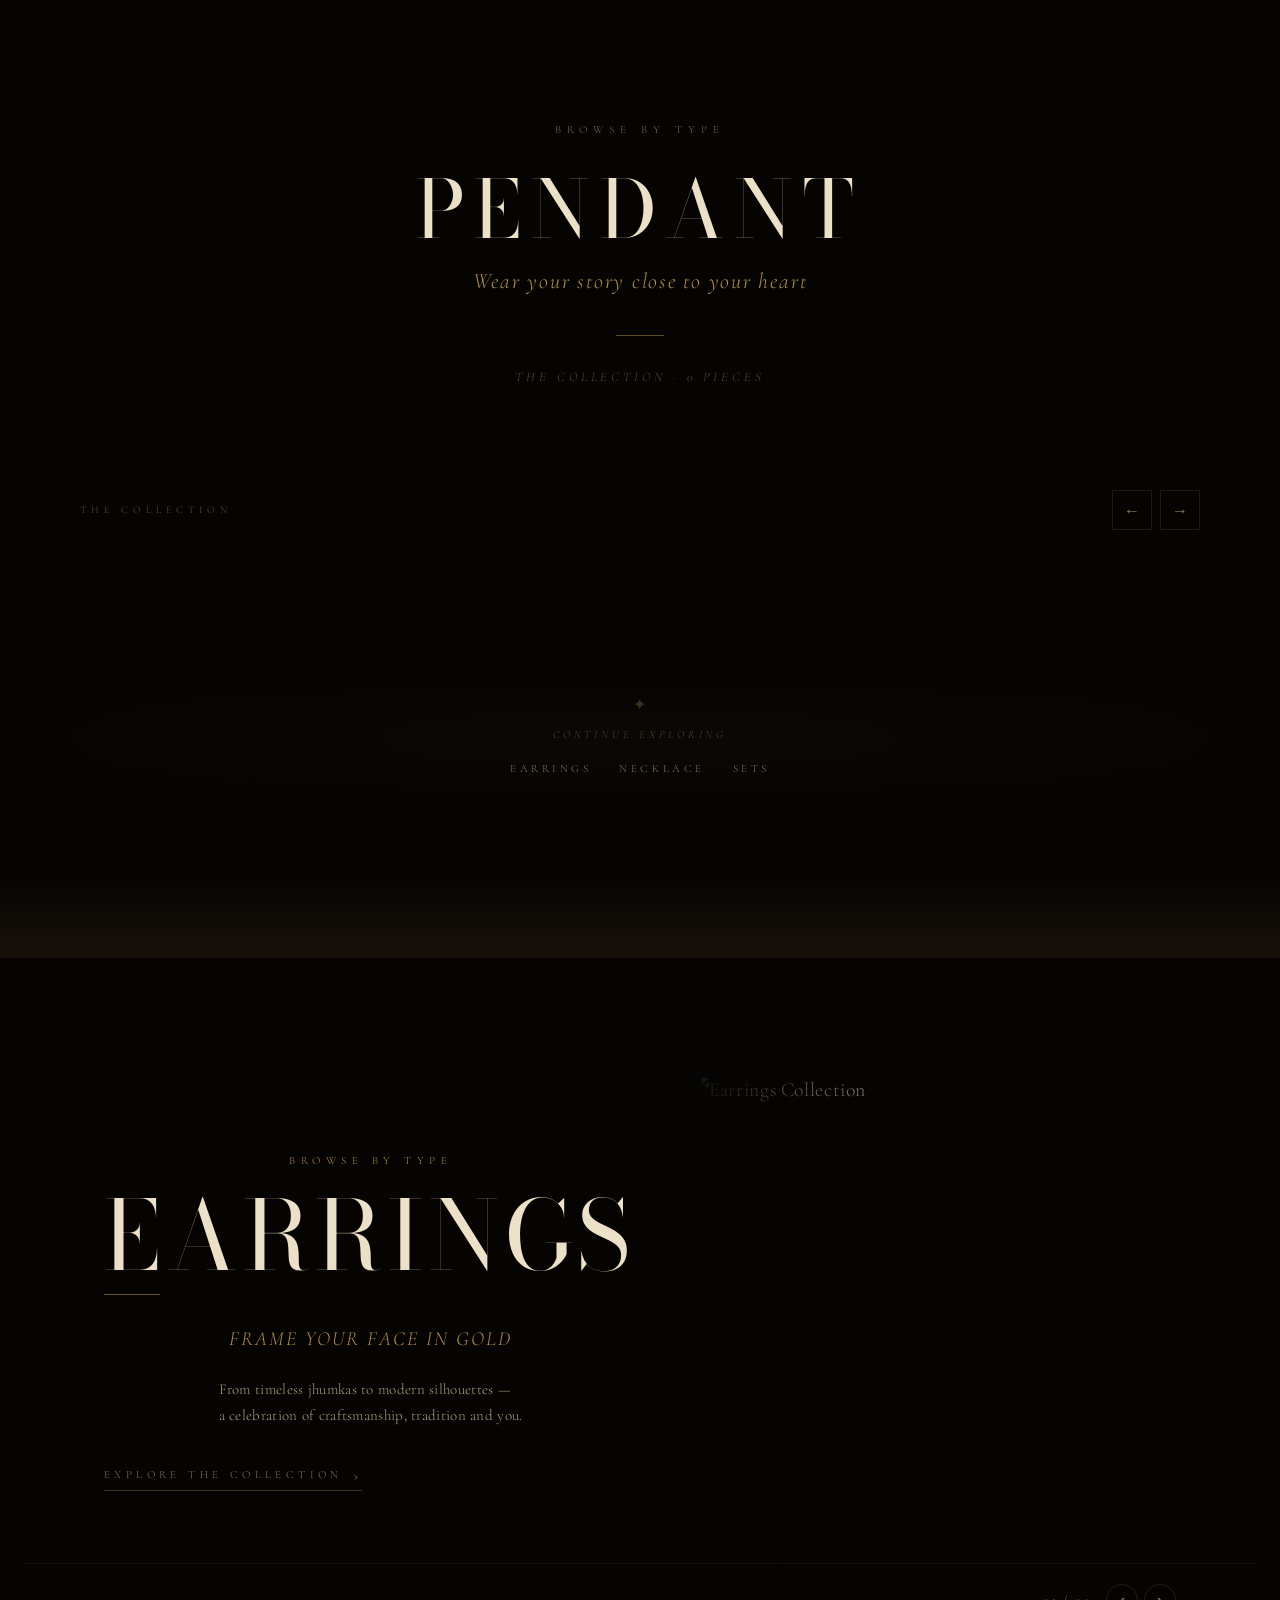
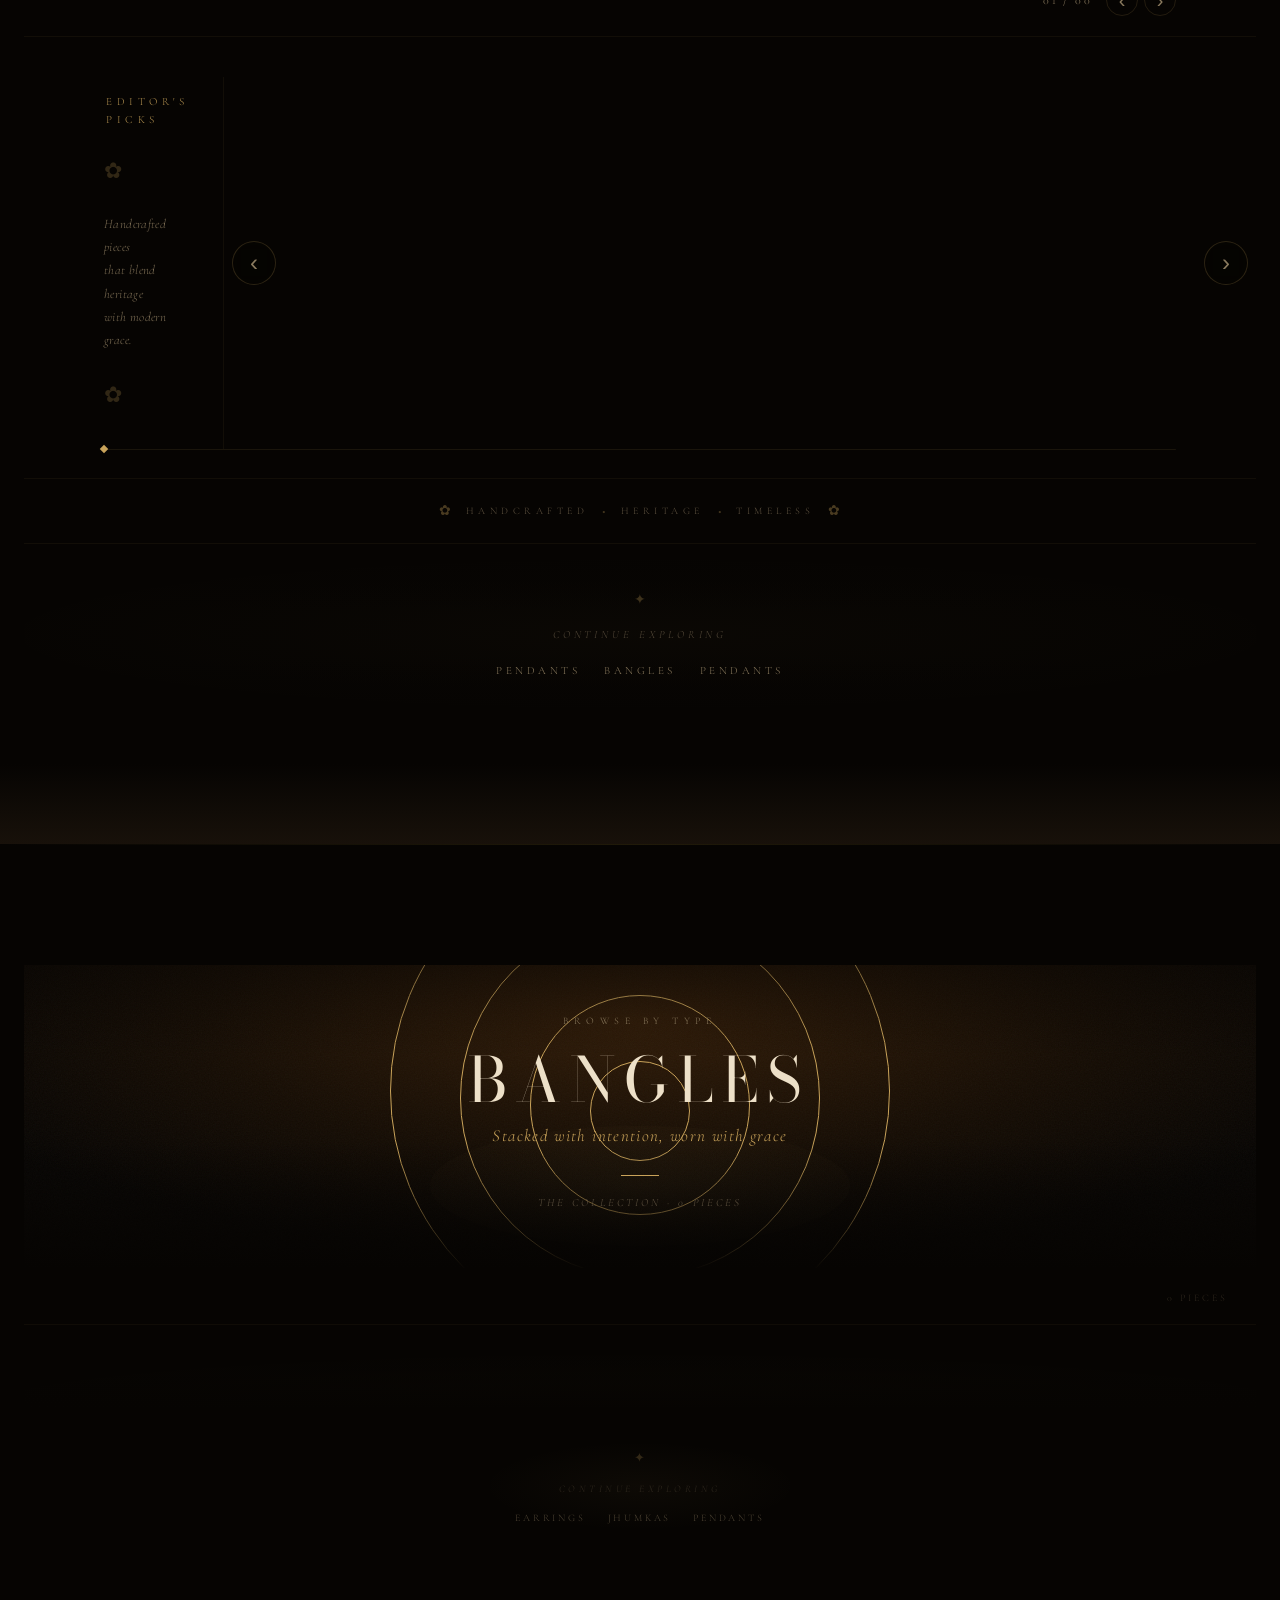
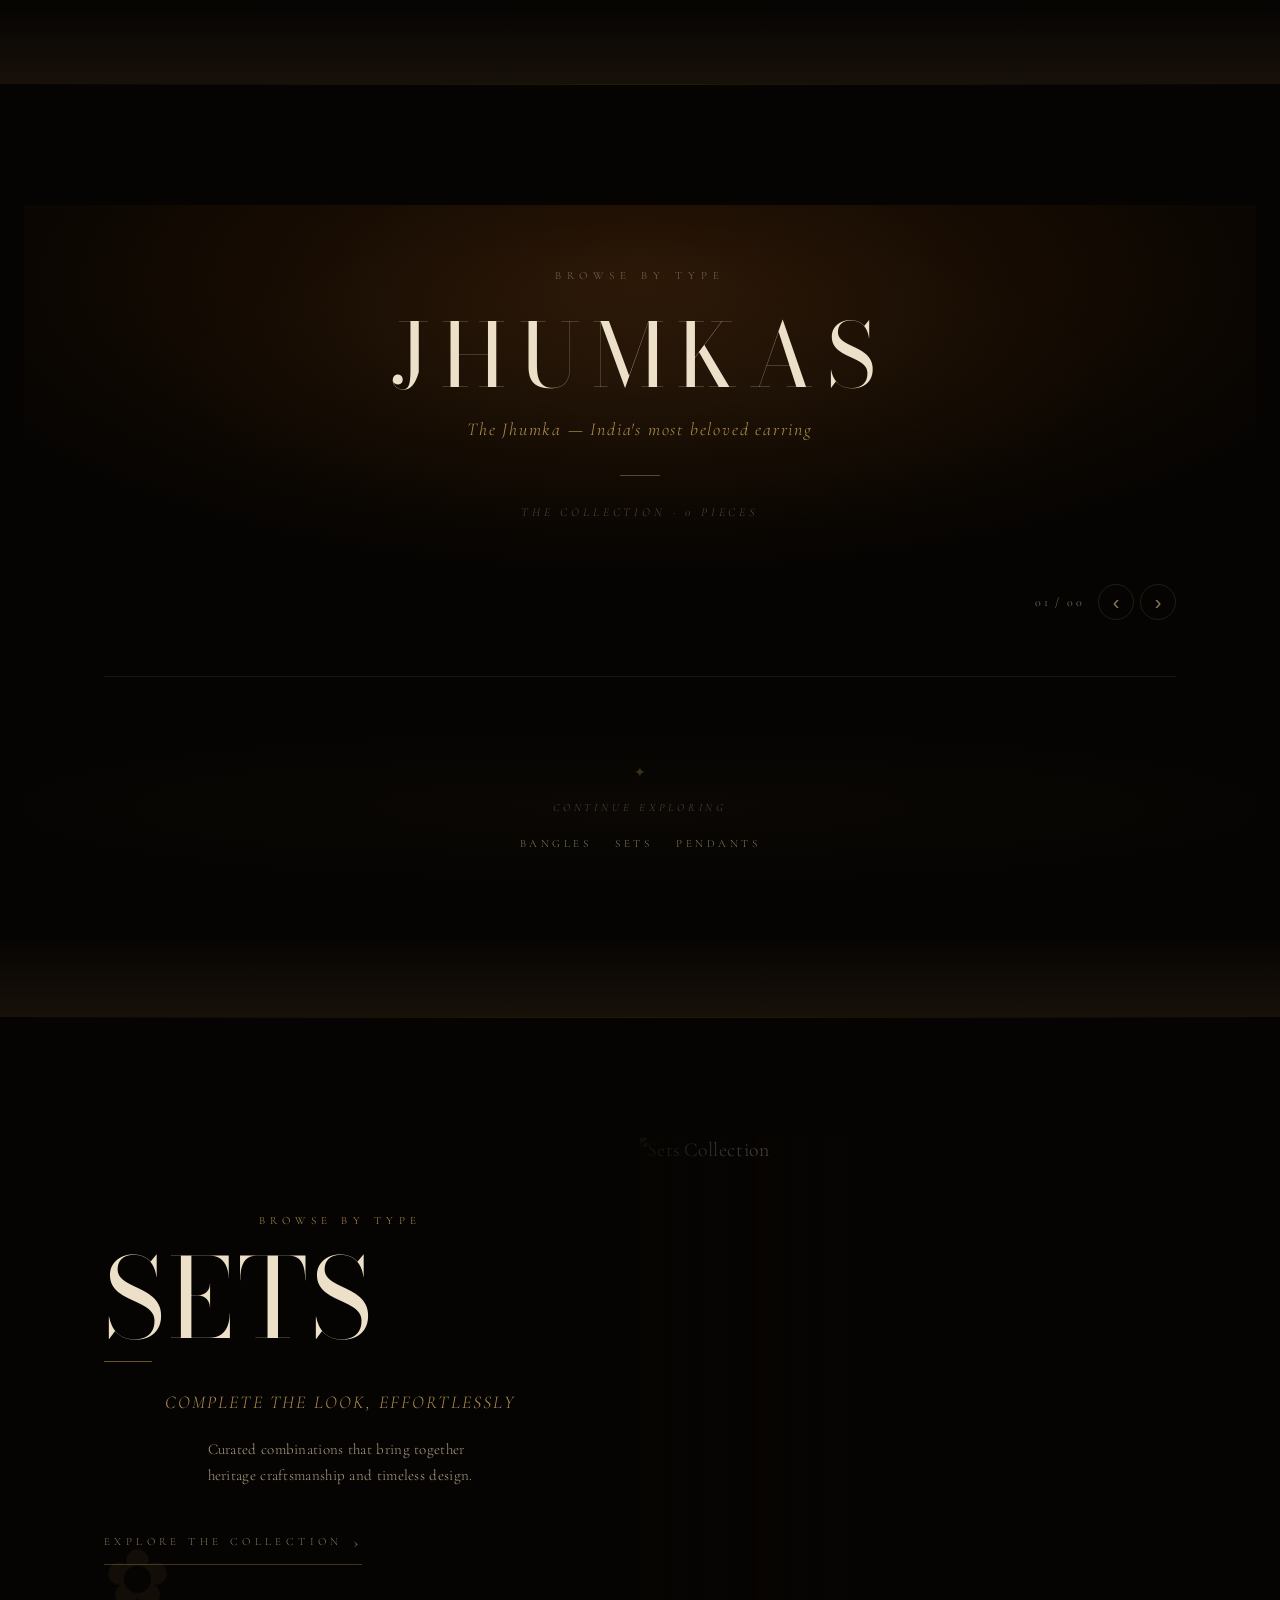
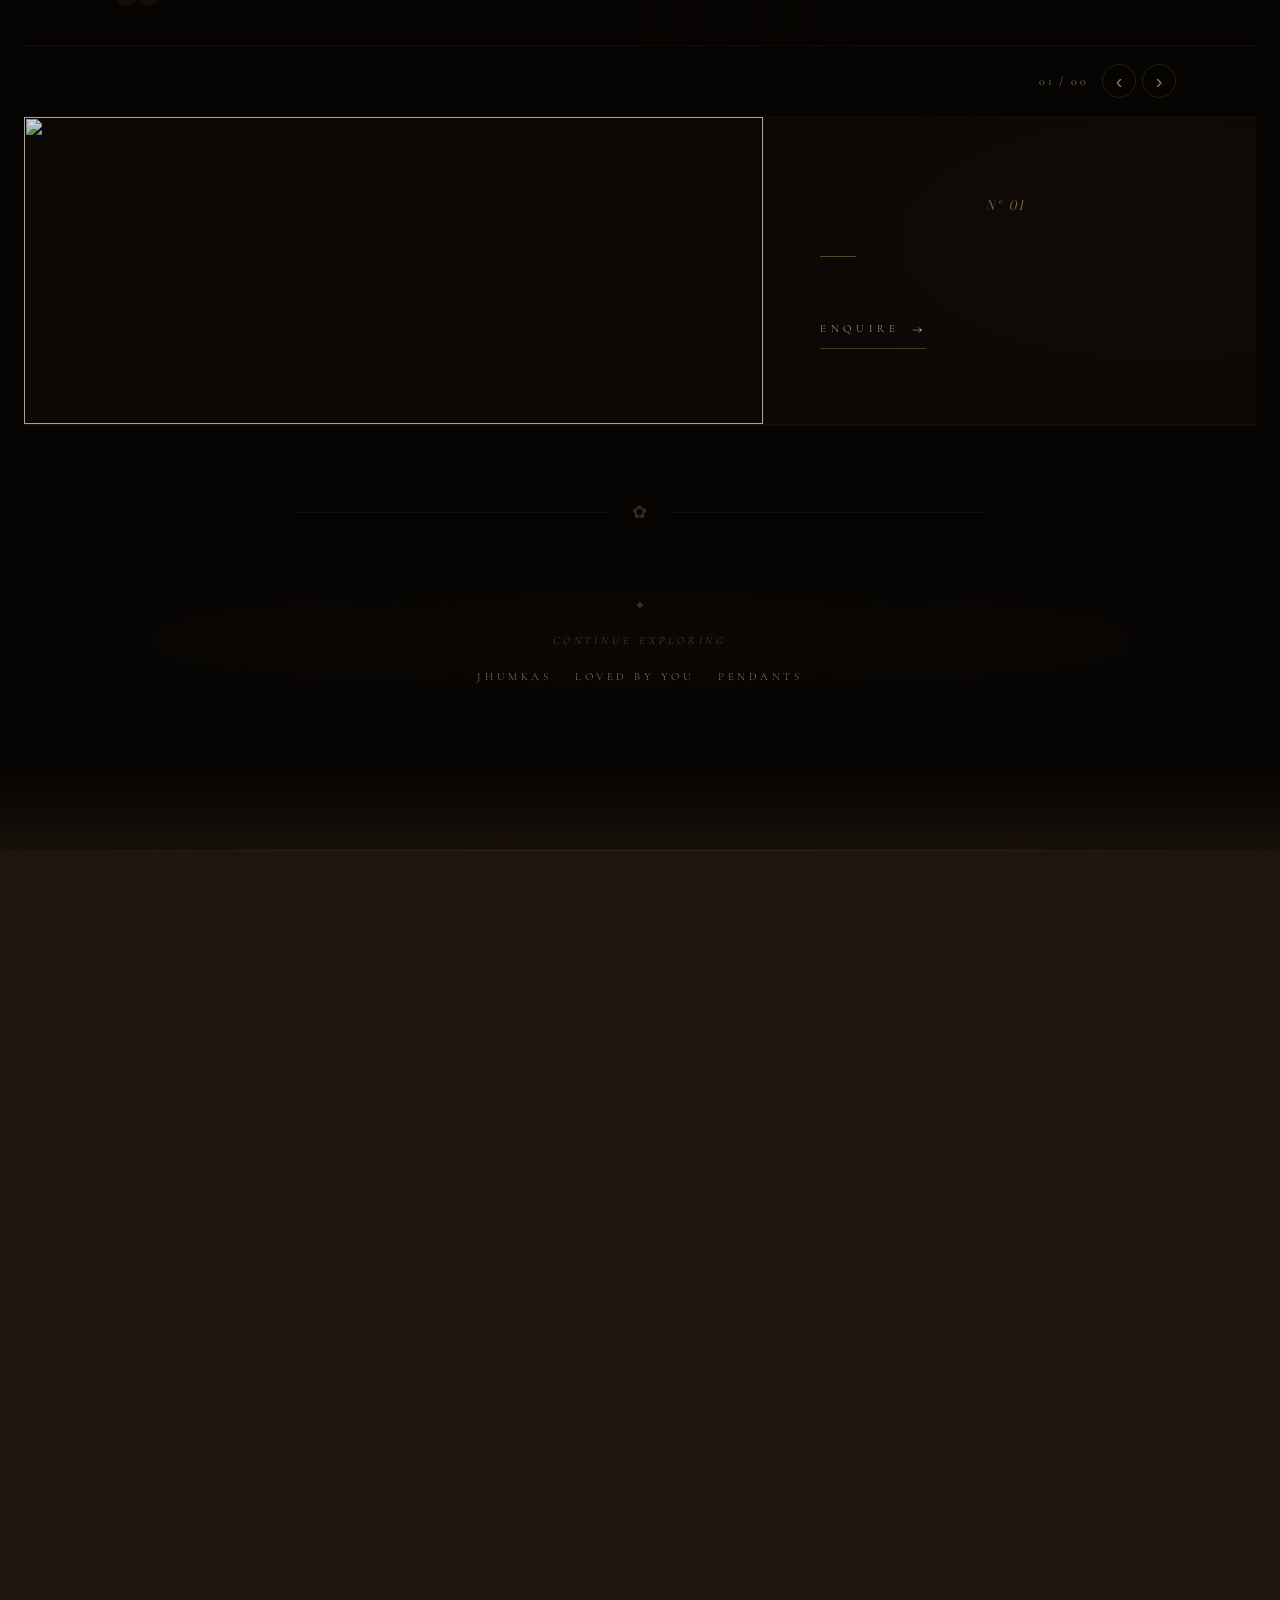
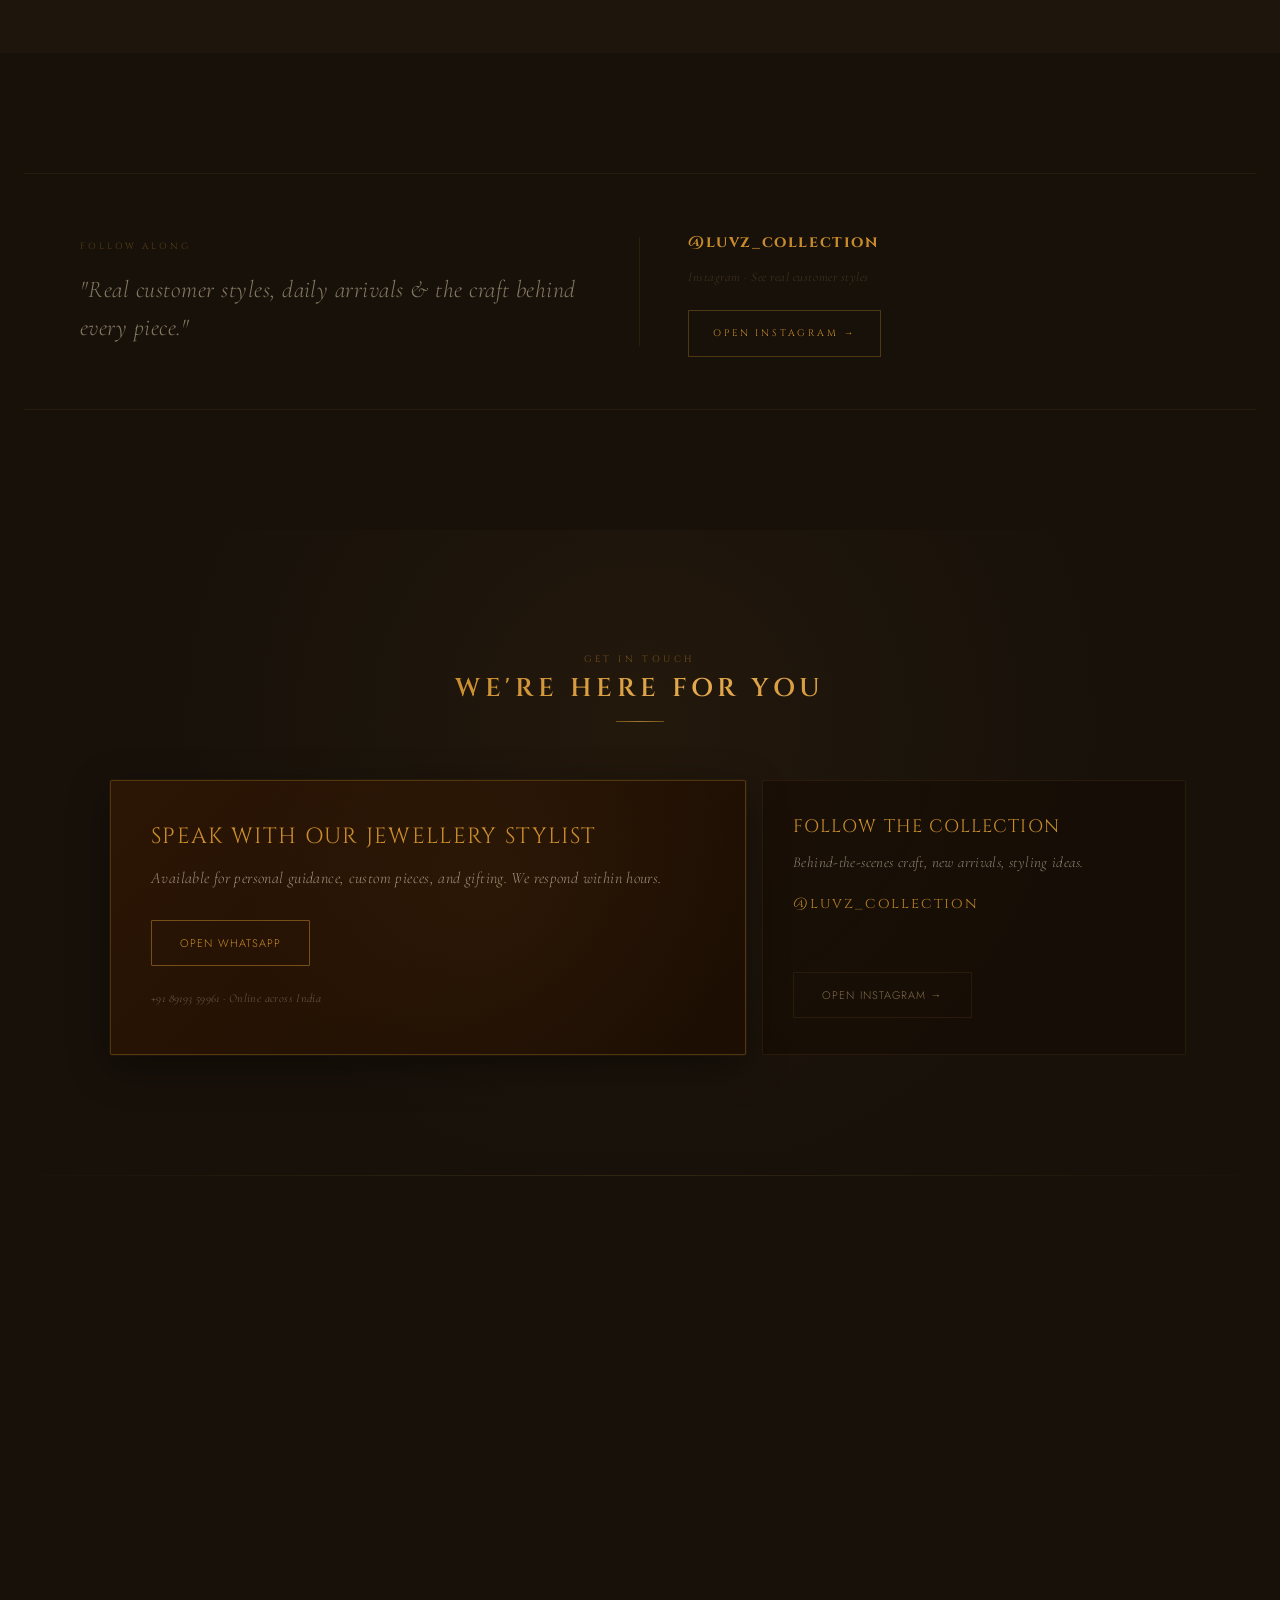
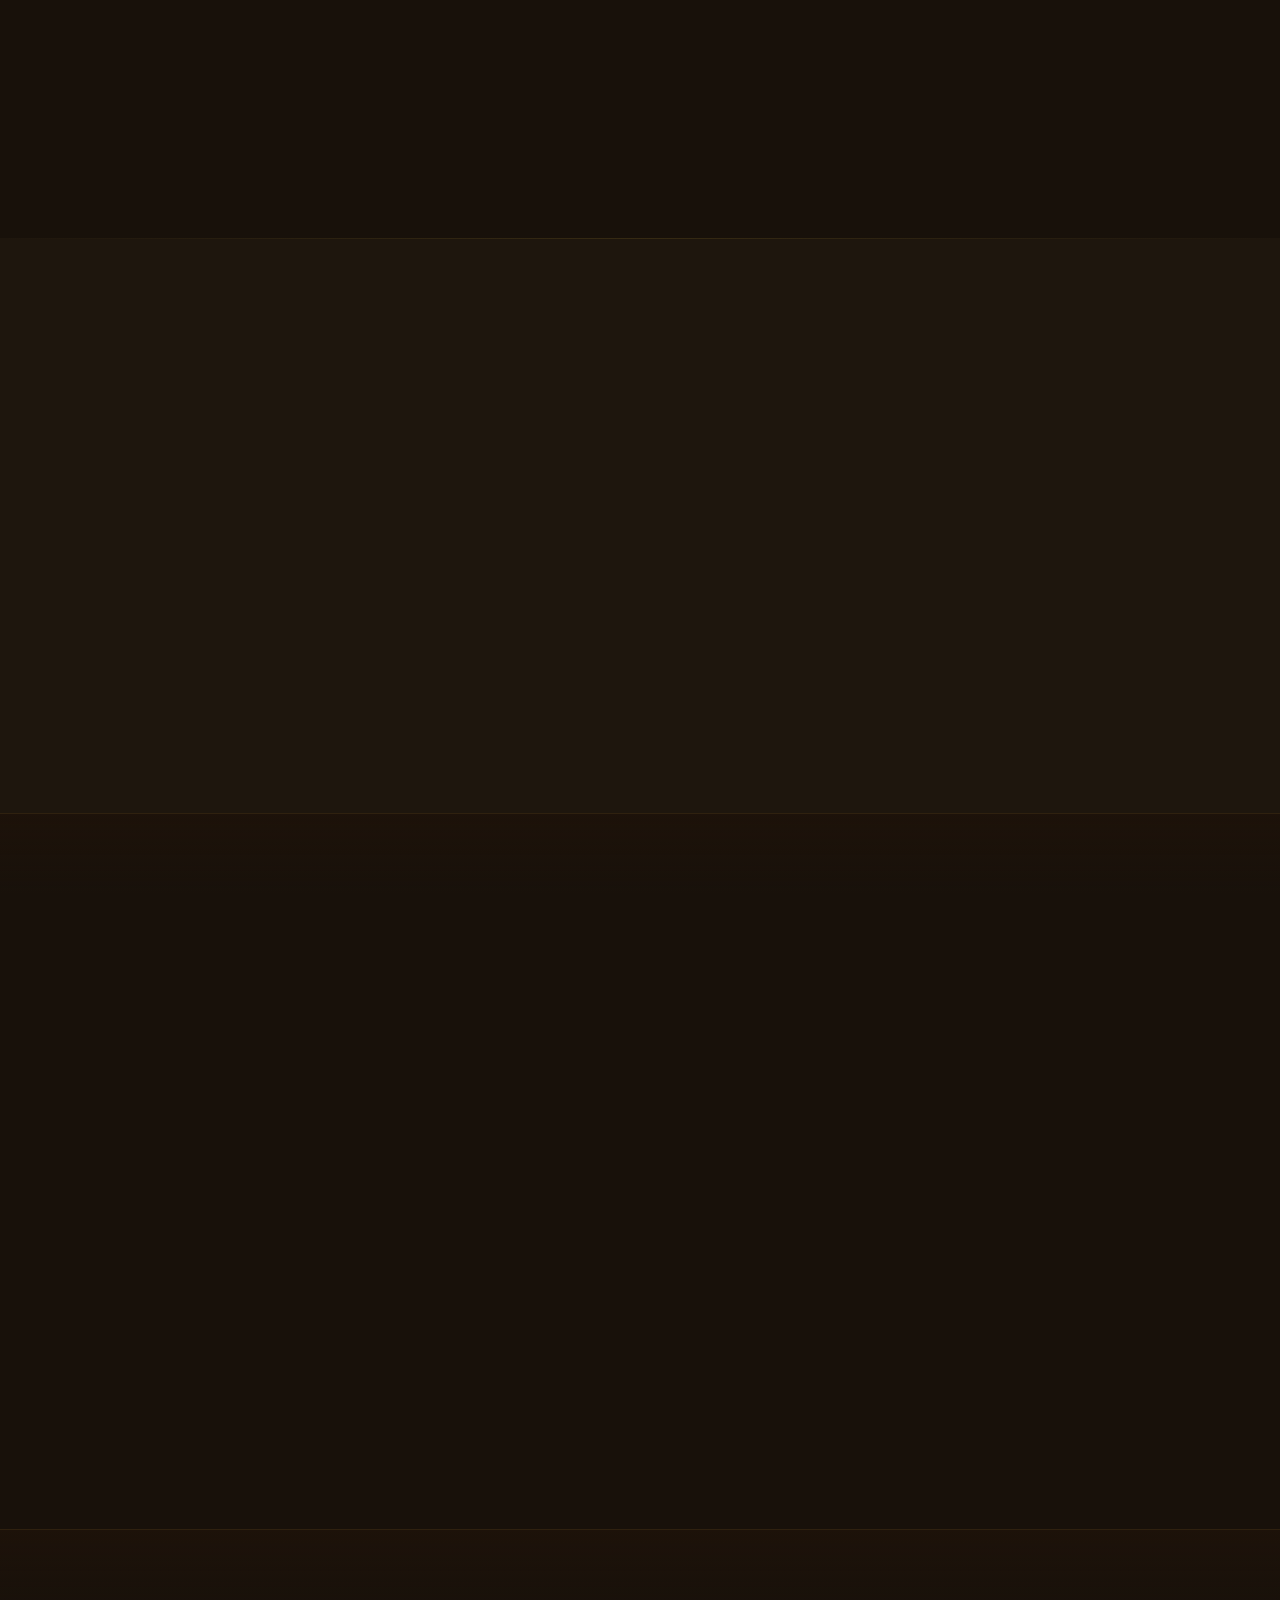
==== commit 9f52aa7f: "Add reversible kill-switch to disable Jewellery Stylist chat The AI stylist chat depends on the Orac" ====
--- a/public/index.html
+++ b/public/index.html
@@ -3,10 +3,28 @@
 
 <head>
   <meta charset="UTF-8" />
+
+  <!-- ══════════════ STYLIST FEATURE FLAG ══════════════
+       Set ENABLE_STYLIST = true and uncomment the two blocks marked
+       "STYLIST DISABLED" (luvz-chat.css preload below; luvz-chat.js
+       script tag near </body>) to fully restore the AI chat.
+       Nothing else needs to change. -->
+  <script>
+    window.ENABLE_STYLIST = false;
+    if (!window.ENABLE_STYLIST) {
+      // Safety net: the inline onclick handlers on the nav and menu buttons
+      // reference this global, which luvz-chat.js normally defines.
+      window.openLuvzChat = function () { };
+    }
+  </script>
+
+  <!-- STYLIST DISABLED — uncomment both tags to re-enable
   <link rel="preload" href="/luvz-chat.css" as="style" onload="this.onload=null;this.rel='stylesheet'">
   <noscript>
     <link rel="stylesheet" href="/luvz-chat.css">
   </noscript>
+  -->
+
   <meta name="viewport" content="width=device-width, initial-scale=1.0" />
   <title>LUVZ Collection | 92.5 Silver Jewelry with 22K Gold Polish | Handcrafted Indian Jewellery</title>
   <meta name="description"
@@ -13163,9 +13181,24 @@
   .st-divider { height: 130px; }
   .st-div-nav { flex-direction: column; gap: 10px; }
 }
+
+/* ══ STYLIST FEATURE — global kill switch ══
+   Controlled by window.ENABLE_STYLIST in <head>.
+   Inert when the flag is true (body class is never applied).
+   Top-level rule, deliberately outside all @media blocks. */
+body.stylist-disabled .stylist-feature {
+  display: none !important;
+}
   </style>
 
 <body>
+  <script>
+    // Applies the kill-switch class — see window.ENABLE_STYLIST in <head>.
+    // Must run here, not in <head>: document.body does not exist yet there,
+    // and this lands before the nav renders so the pill never flashes.
+    if (!window.ENABLE_STYLIST) document.body.classList.add('stylist-disabled');
+  </script>
+
 
   <!-- ANNOUNCEMENT BAR -->
   <div id="ann-bar">
@@ -13246,7 +13279,7 @@
         </svg>
         <span class="nav-wish-count" id="nav-wish-count">0</span>
       </button>
-      <button id="nav-askai-icon" class="nav-stylist-btn" onclick="window.openLuvzChat(event);"
+      <button id="nav-askai-icon" class="nav-stylist-btn stylist-feature" onclick="window.openLuvzChat(event);"
         aria-label="Ask Jewellery Stylist">
         <svg width="11" height="11" viewBox="0 0 24 24" fill="currentColor" style="opacity:0.8">
           <path d="M12 2a5 5 0 1 1 0 10A5 5 0 0 1 12 2zm0 12c5.33 0 8 2.67 8 4v2H4v-2c0-1.33 2.67-4 8-4z" />
@@ -14379,7 +14412,7 @@
         Wishlist
       </button>
       <!-- Ask AI nav link - mobile only, triggers same chat drawer -->
-      <button id="mob-askai-btn" onclick="window.openLuvzChat(event); toggleMenu();" style="
+      <button id="mob-askai-btn" class="stylist-feature" onclick="window.openLuvzChat(event); toggleMenu();" style="
           background: none;
           border: none;
           cursor: pointer;
@@ -14606,7 +14639,7 @@
   </script>
 
   <!-- Floating pill trigger button -->
-  <button id="luvz-chat-trigger" aria-label="Chat with your Jewellery Stylist">
+  <button id="luvz-chat-trigger" class="stylist-feature" aria-label="Chat with your Jewellery Stylist">
     <svg class="luvz-trigger-icon" viewBox="0 0 24 24" xmlns="http://www.w3.org/2000/svg">
       <defs>
         <linearGradient id="luvzGoldGrad" x1="0%" y1="0%" x2="100%" y2="100%">
@@ -14622,7 +14655,7 @@
   </button>
 
   <!-- Chat popup -->
-  <div id="luvz-chat-popup" role="dialog" aria-modal="true" aria-label="Luvz Style Assistant">
+  <div id="luvz-chat-popup" class="stylist-feature" role="dialog" aria-modal="true" aria-label="Luvz Style Assistant">
 
     <!-- Header (close button lives here — never overlaps input) -->
     <div class="luvz-chat-header">
@@ -14690,7 +14723,9 @@
     }
   </script>
 
+  <!-- STYLIST DISABLED — uncomment to re-enable
   <script src="/luvz-chat.js" defer></script>
+  -->
 
   <script>
 (function () {
